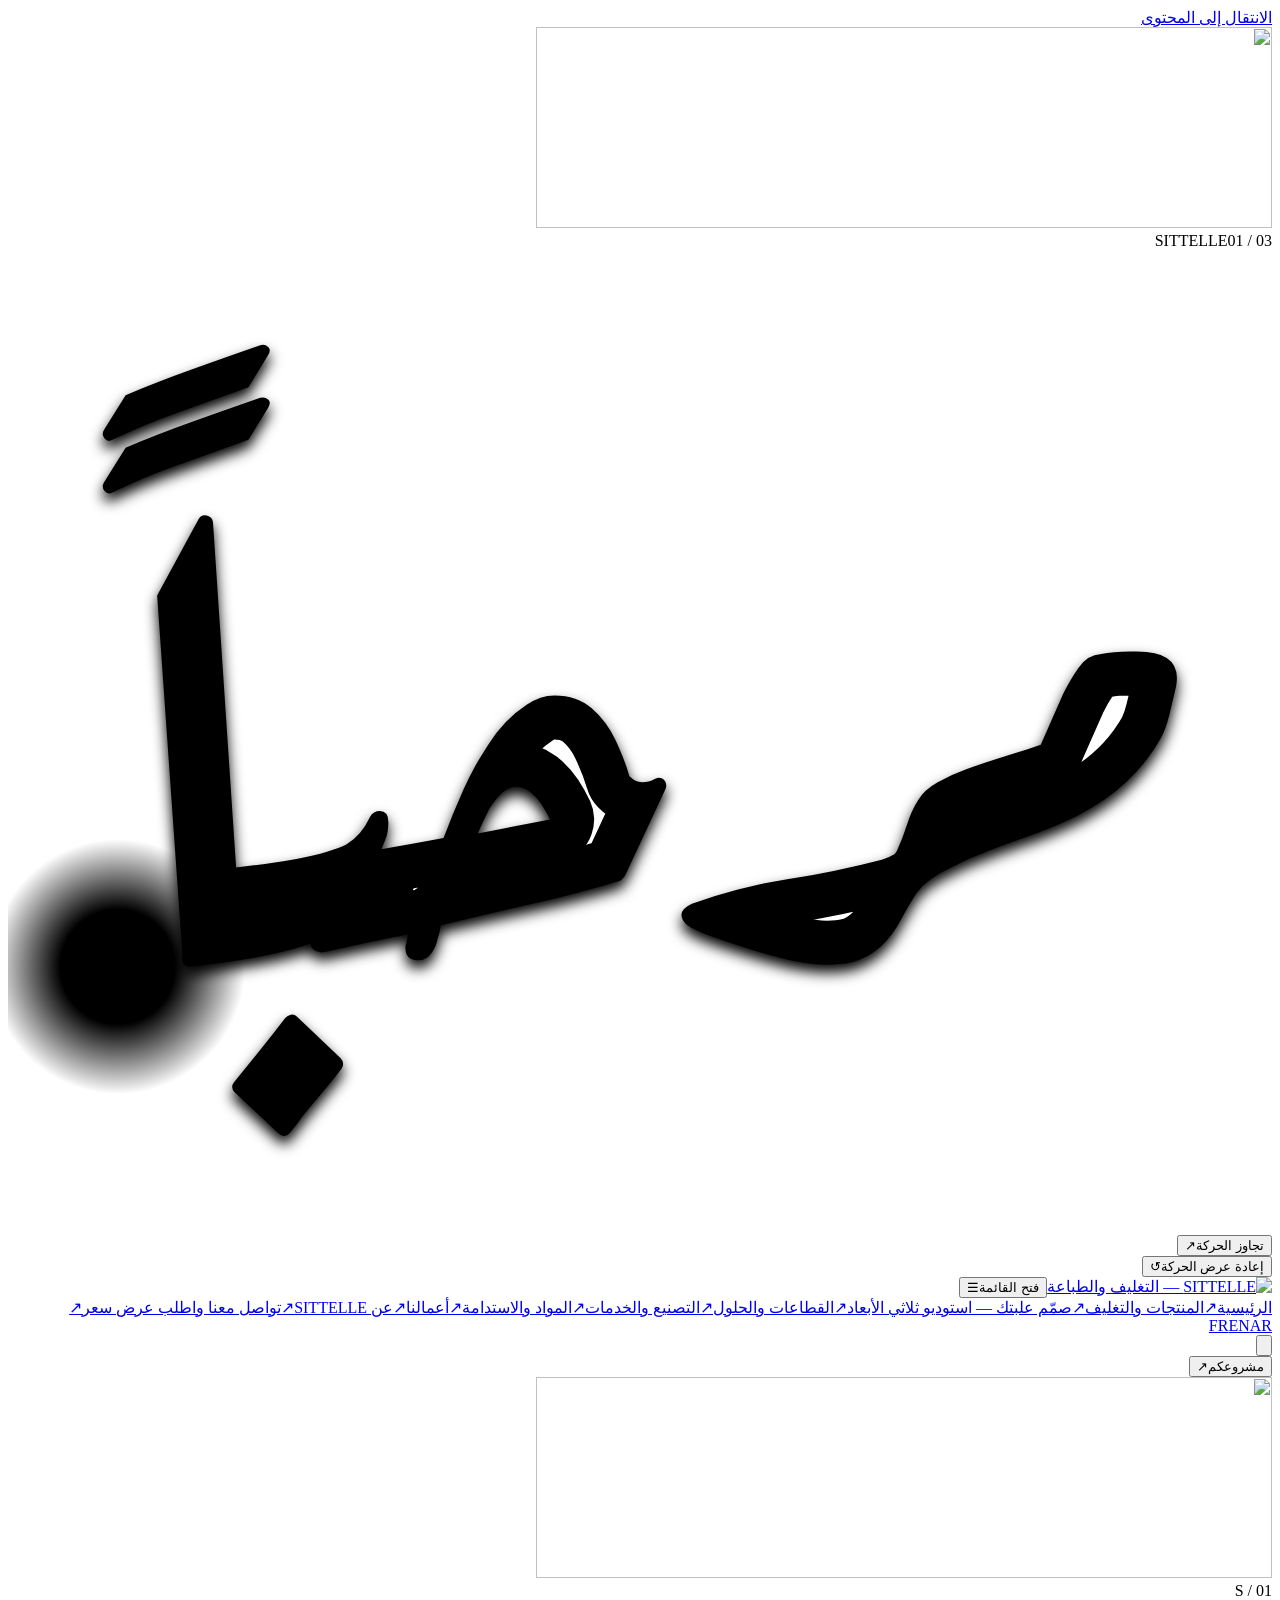
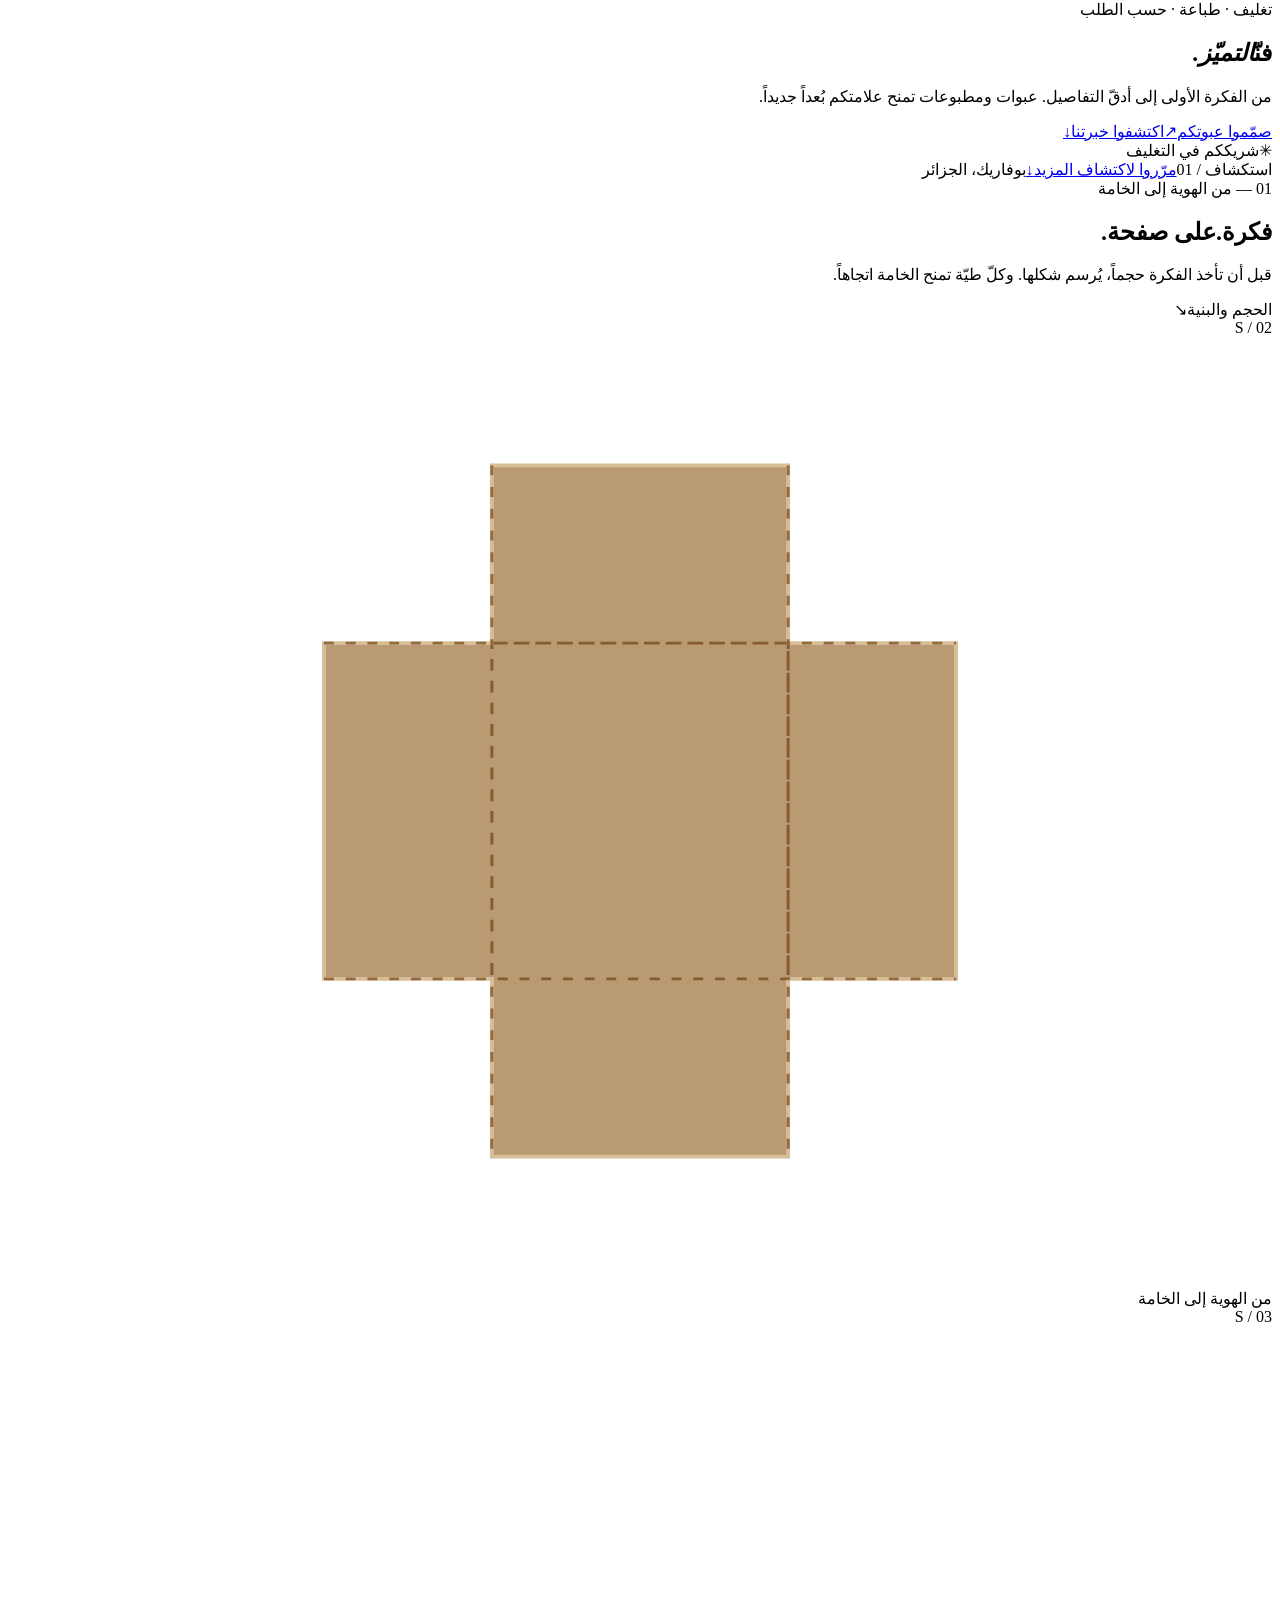
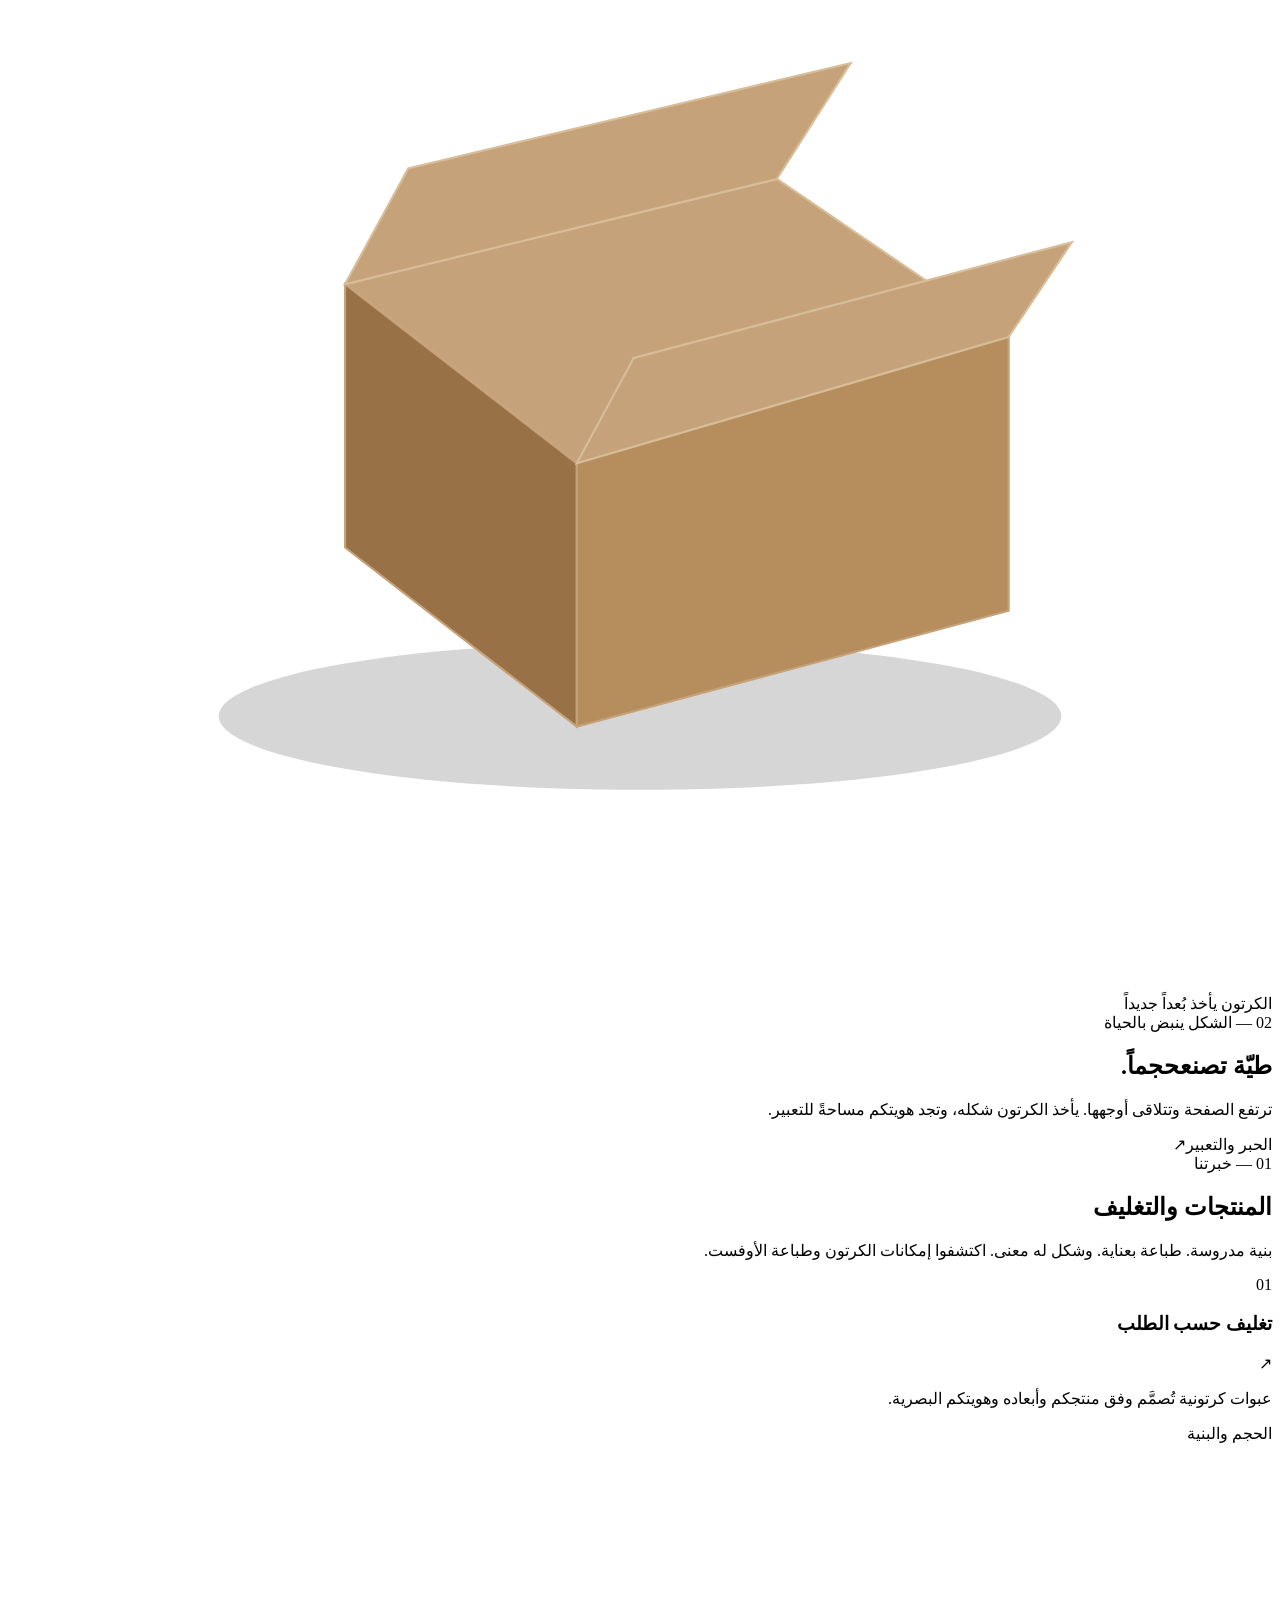
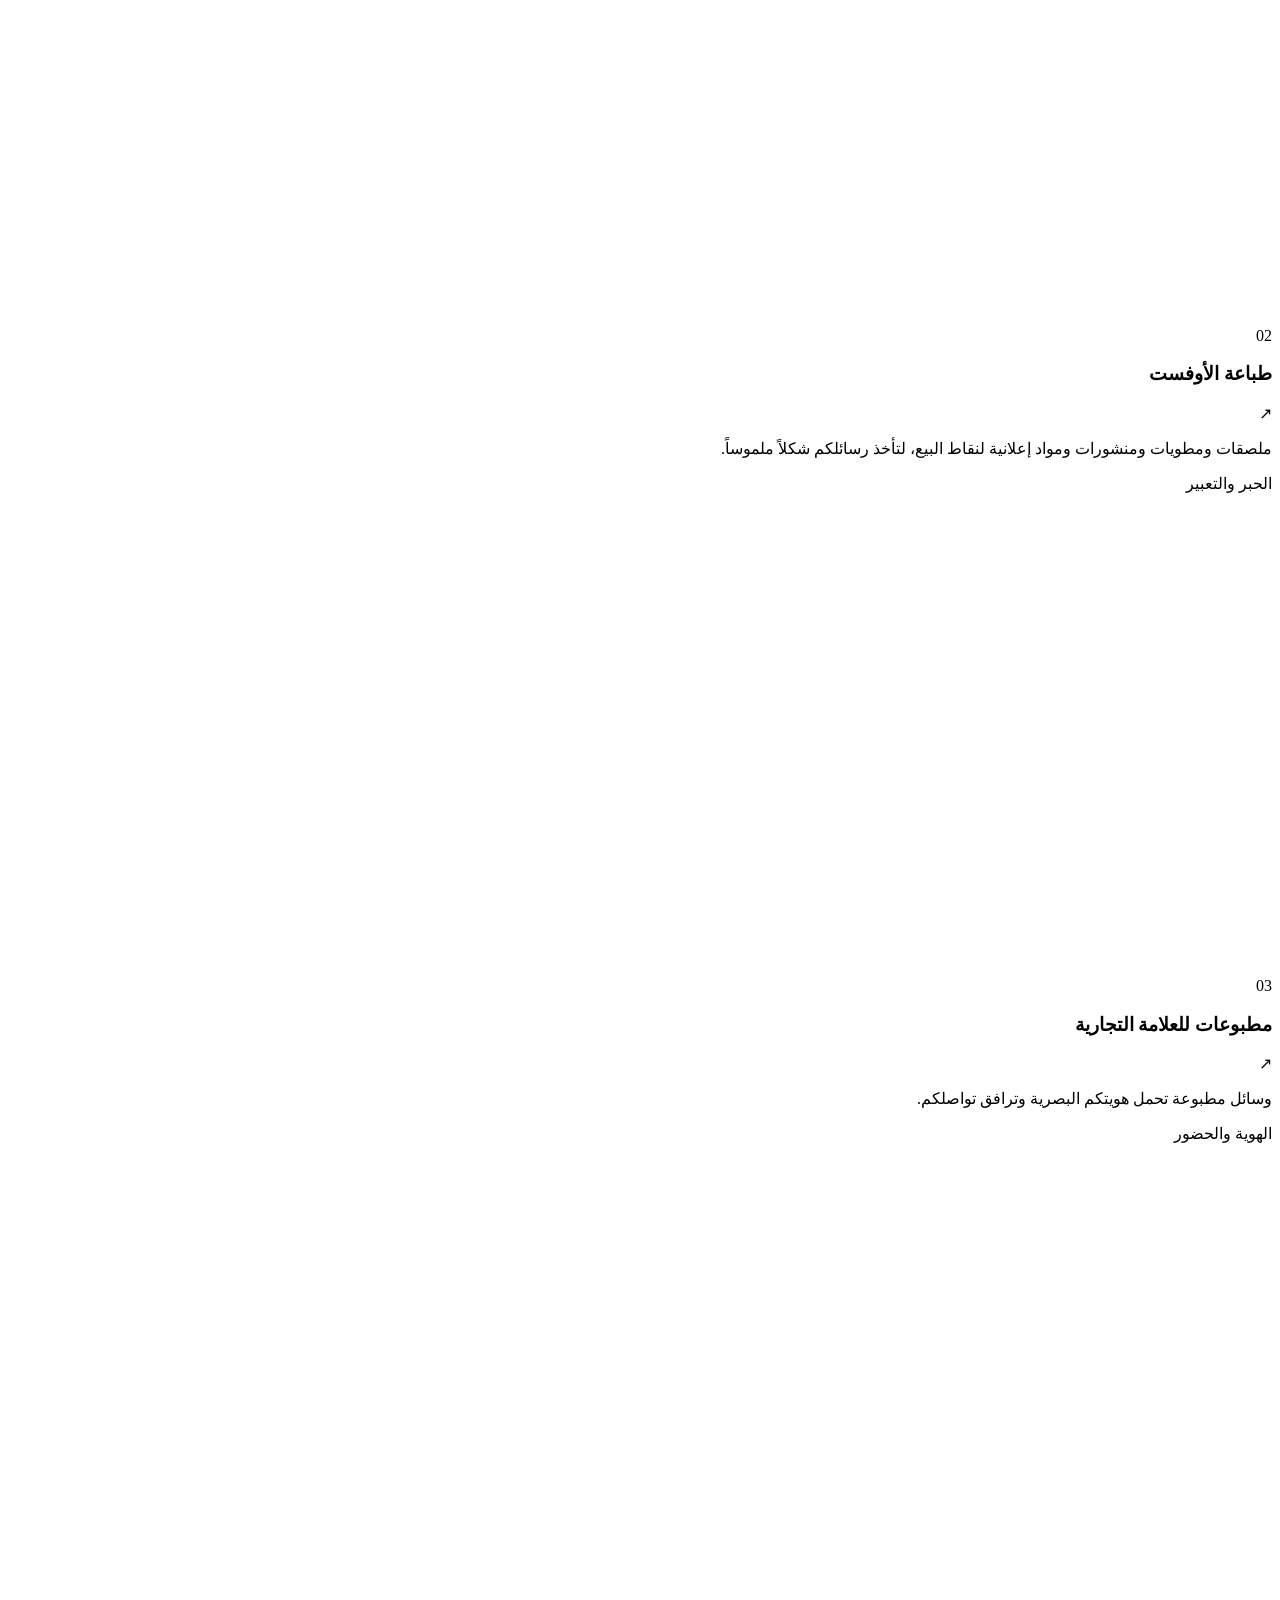
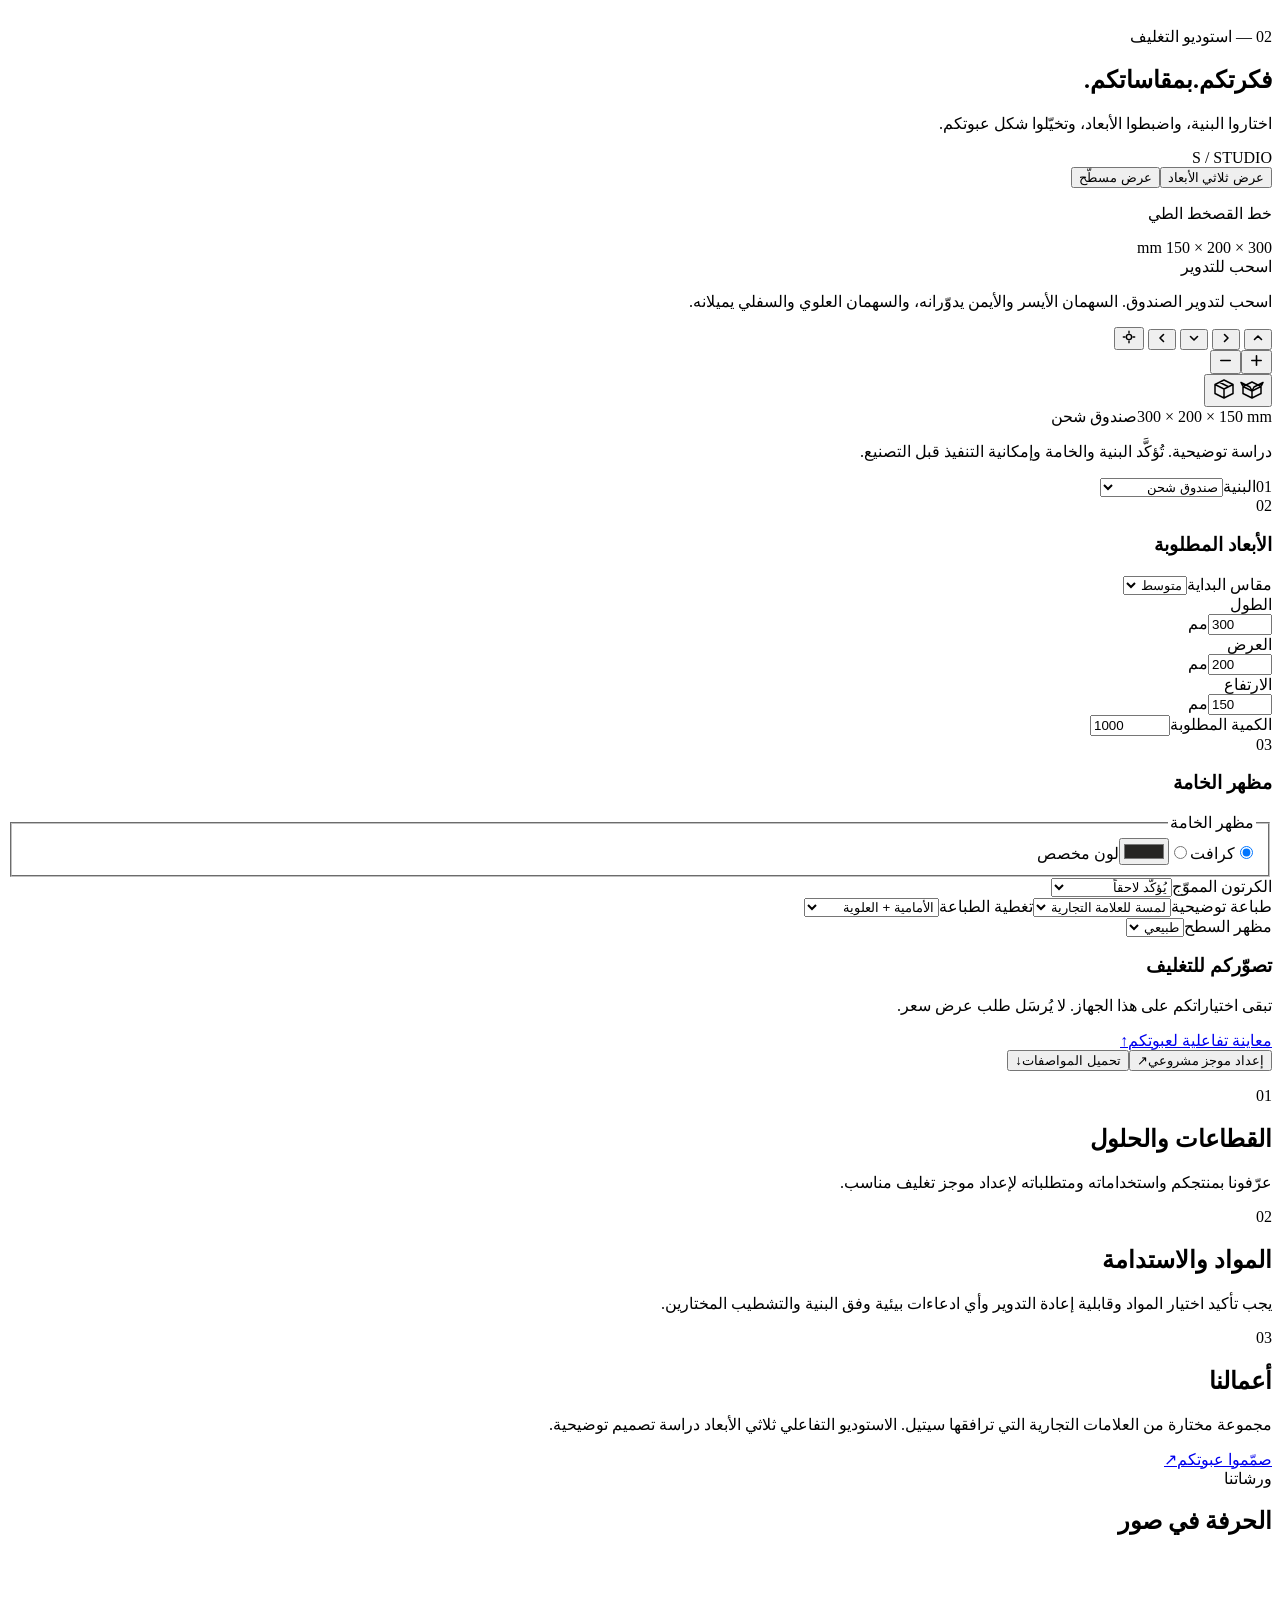
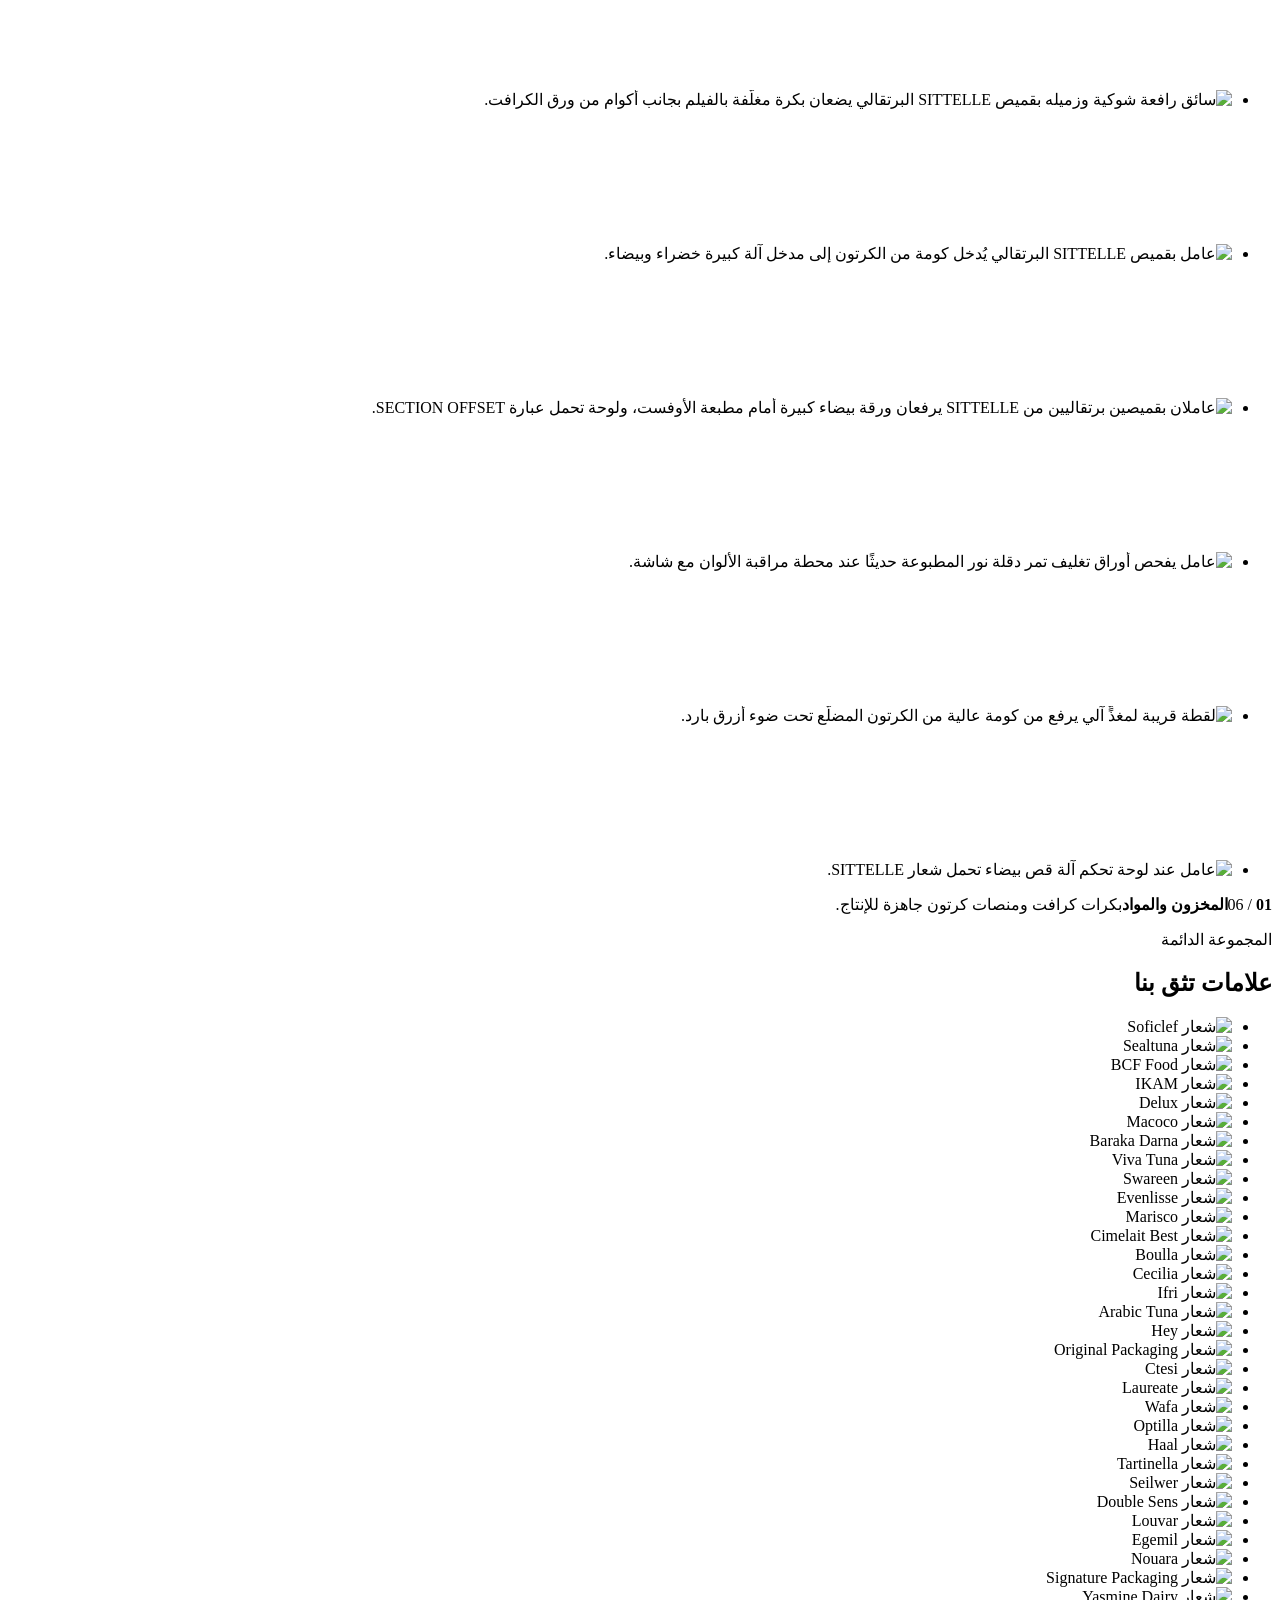
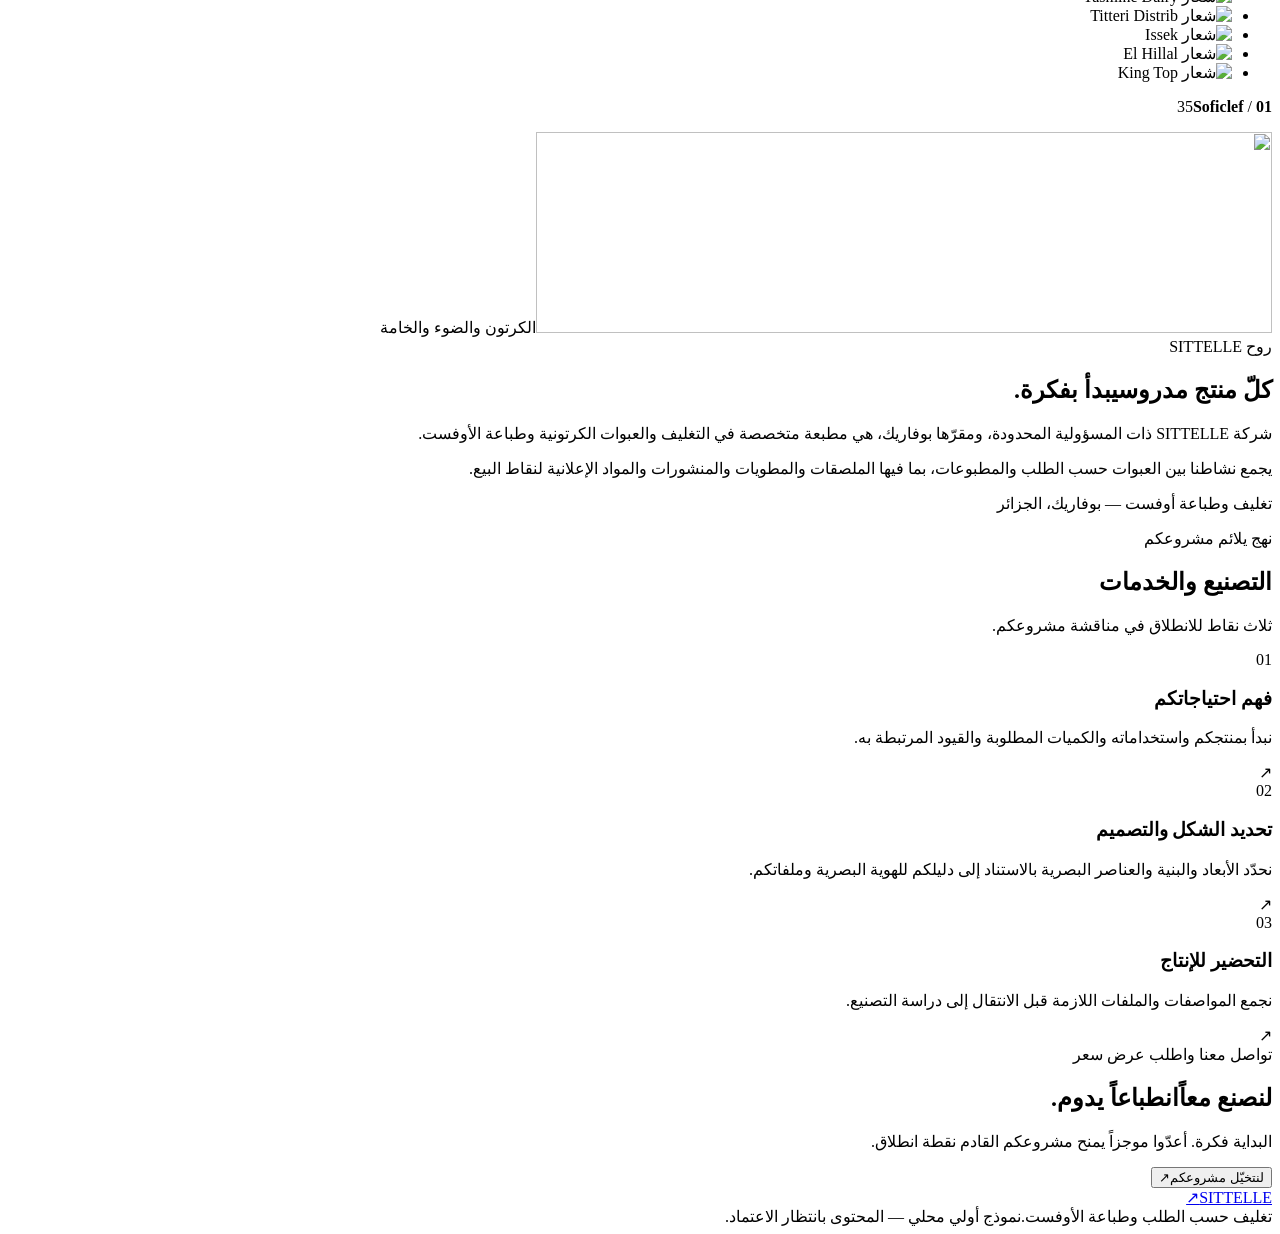
==== ar/index.html @ 2c353538 "Add files via upload" ====
<!DOCTYPE html><html data-base="/www/" lang="ar" dir="rtl" style="--luxury-light-desktop:url(/www/assets/backgrounds/sittelle-luxury-light-desktop-2560x1440.webp);--luxury-light-mobile:url(/www/assets/backgrounds/sittelle-luxury-light-mobile-1080x1920.webp);--luxury-dark-desktop:url(/www/assets/backgrounds/sittelle-luxury-dark-desktop-2560x1440.webp);--luxury-dark-mobile:url(/www/assets/backgrounds/sittelle-luxury-dark-mobile-1080x1920.webp)"><head><meta charset="utf-8"><meta name="viewport" content="width=device-width, initial-scale=1"><title>SITTELLE — التغليف والطباعة</title><meta name="description" content="اكتشفوا حلول التغليف حسب الطلب والعبوات الكرتونية وطباعة الأوفست لدى شركة SITTELLE."><meta name="robots" content="noindex,nofollow"><meta name="color-scheme" content="light dark"><meta name="theme-color" media="(prefers-color-scheme: light)" content="#f2efe9"><meta name="theme-color" media="(prefers-color-scheme: dark)" content="#181b18"><link rel="icon" href="/www/favicon.ico" sizes="48x48"><link rel="icon" href="/www/favicon.svg" type="image/svg+xml"><link rel="icon" href="/www/favicon-32.png" type="image/png" sizes="32x32"><link rel="apple-touch-icon" href="/www/apple-touch-icon.png"><link rel="alternate" hreflang="fr" href="/www/fr/"><link rel="alternate" hreflang="en" href="/www/en/"><link rel="alternate" hreflang="ar" href="/www/ar/"><script src="/www/theme-init.js"></script><script src="/www/stage-init.js"></script><link rel="stylesheet" href="/www/_astro/_lang_.C7EXPySk.css"></head><body id="top" class="experience-page luxury-background"><div class="luxury-backdrop" aria-hidden="true"></div><a href="#main" class="skip">الانتقال إلى المحتوى</a><div id="brand-stage" class="brand-stage" aria-hidden="true" data-render-state="loading"><div class="stage-loading-art"><img src="/www/assets/derived/logo-color-lockup.svg" width="736" height="201" alt=""></div></div><div class="intro-interface" role="region" aria-label="تجميع شعار SITTELLE ثلاثي الأبعاد"><div class="intro-meta"><span>SITTELLE</span><span aria-hidden="true">01 / 03</span></div><div class="intro-welcome" aria-hidden="true" data-rtl="true"><svg data-welcome viewBox="-167 -1091 1924 1493" style="--welcome-aspect:1.2886805090421969"><defs><linearGradient id="welcome-foil" gradientUnits="userSpaceOnUse" x1="-167" y1="-1091" x2="891.2" y2="402"><stop offset="0" class="foil-1"></stop><stop offset=".28" class="foil-2"></stop><stop offset=".5" class="foil-3"></stop><stop offset=".62" class="foil-4"></stop><stop offset=".78" class="foil-3"></stop><stop offset="1" class="foil-5"></stop></linearGradient><linearGradient id="welcome-sheen" data-welcome-sheen gradientUnits="userSpaceOnUse" x1="-551.8" y1="-1091" x2="-167" y2="-493.79999999999995" gradientTransform="translate(-1924 0)"><stop offset="0" stop-color="#fff" stop-opacity="0"></stop><stop offset=".5" class="sheen"></stop><stop offset="1" stop-color="#fff" stop-opacity="0"></stop></linearGradient><radialGradient id="welcome-meteor"><stop offset="0" class="meteor-core"></stop><stop offset=".22" class="meteor-core"></stop><stop offset=".45" class="meteor-glow"></stop><stop offset="1" class="meteor-glow" stop-opacity="0"></stop></radialGradient><filter id="welcome-depth" x="-5%" y="-10%" width="110%" height="130%"><feDropShadow dx="0" dy="11.944" stdDeviation="10.451" class="welcome-shadow"></feDropShadow></filter><mask id="welcome-reveal" maskUnits="userSpaceOnUse" x="-167" y="-1091" width="1924" height="1493"><path data-welcome-stroke d="M1198 -104Q1212 -104 1225 -123Q1241 -137 1257.5 -145.5Q1274 -154 1295 -164Q1335 -181 1378.5 -196Q1422 -211 1461 -230Q1545 -272 1588 -348Q1596 -364 1601 -384.5Q1606 -405 1611 -427Q1621 -480 1552 -480Q1548 -480 1546.5 -480Q1545 -480 1541 -480Q1514 -480 1497 -476Q1476 -475 1462 -454.5Q1448 -434 1439 -415L1405 -338Q1385 -331 1369 -326Q1353 -321 1334 -315Q1315 -309 1291.5 -300.5Q1268 -292 1247.5 -280.5Q1227 -269 1218 -253Q1208 -237 1201.5 -216.5Q1195 -196 1186 -176Q1180 -168 1175 -159.5Q1170 -151 1170 -139Q1170 -127 1178 -115.5Q1186 -104 1198 -104Z" fill="none" stroke="#fff" stroke-width="134.37" stroke-linecap="round" stroke-linejoin="round"></path><path data-welcome-stroke d="M1252 -160Q1258 -193 1229 -198Q1211 -202 1200 -186Q1185 -169 1163 -163Q1094 -145 1019 -133Q980 -127 944 -117.5Q908 -108 874 -96Q846 -83 867 -63Q877 -56 899 -48Q921 -40 947 -31.5Q973 -23 995 -17Q1017 -11 1027 -9Q1057 -3 1080 -3Q1090 -3 1099.5 -4Q1109 -5 1118 -7Q1165 -19 1193 -73Q1202 -90 1212.5 -107Q1223 -124 1236 -136Q1249 -143 1252 -160Z" fill="none" stroke="#fff" stroke-width="134.37" stroke-linecap="round" stroke-linejoin="round"></path><path data-welcome-stroke d="M607 -274Q617 -274 628 -266Q638 -258 645 -247.5Q652 -237 658 -224L548 -203Q552 -212 556 -220.5Q560 -229 564 -237Q569 -247 581 -260.5Q593 -274 607 -274Z" fill="none" stroke="#fff" stroke-width="134.37" stroke-linecap="round" stroke-linejoin="round"></path><path data-welcome-stroke d="M319 -155 298 -36Q297 -30 301.5 -25.5Q306 -21 312 -22Q332 -26 358 -32Q384 -38 405 -42Q407 -42 409 -43Q415 -44 417.5 -44.5Q420 -45 426 -46Q431 -47 434.5 -48Q438 -49 442 -50L439 -34V-35Q438 -33 438 -31Q438 -30 438 -29.5Q438 -29 438 -28Q438 -10 456 -10Q457 -10 457.5 -10Q458 -10 459 -10Q470 -10 477.5 -20.5Q485 -31 487 -43Q489 -48 490 -53.5Q491 -59 492 -63Q561 -80 630 -95.5Q699 -111 765 -131Q766 -132 768.5 -134.5Q771 -137 772 -138L834 -271Q837 -279 831.5 -284.5Q826 -290 818 -286Q813 -283 808 -282Q803 -281 798 -281Q788 -281 779 -290Q771 -317 757.5 -345.5Q744 -374 721.5 -393.5Q699 -413 665 -413Q643 -413 623 -399Q588 -376 564 -338Q543 -307 526.5 -270Q510 -233 496 -196Q453 -188 414 -181Q375 -174 331 -166H333H331Q327 -166 323.5 -162.5Q320 -159 319 -155Z" fill="none" stroke="#fff" stroke-width="134.37" stroke-linecap="round" stroke-linejoin="round"></path><path data-welcome-stroke d="M308 -23H309Q313 -23 317 -27Q344 -56 363 -91.5Q382 -127 397 -167Q402 -181 407 -192.5Q412 -204 412 -220Q412 -237 399 -237Q389 -237 384 -228Q371 -200 348 -186Q338 -181 318.5 -175Q299 -169 272 -164Q218 -154 129 -146Q120 -144 118 -136L98 -14Q97 -8 100.5 -3.5Q104 1 110 0Q157 -5 206 -13.5Q255 -22 293 -35Q296 -23 308 -23Z" fill="none" stroke="#fff" stroke-width="134.37" stroke-linecap="round" stroke-linejoin="round"></path><path data-welcome-stroke d="M339 139 273 76Q269 72 263.5 73Q258 74 255 78Q236 103 216.5 127Q197 151 177 176Q171 184 178 191L245 254Q249 258 254 257.5Q259 257 262 253Q272 241 276.5 234.5Q281 228 286 222Q291 216 301 204Q311 192 321 180Q331 168 341 155Q346 146 339 139Z" fill="none" stroke="#fff" stroke-width="134.37" stroke-linecap="round" stroke-linejoin="round"></path><path data-welcome-stroke d="M60 -565 99 -11Q99 -1 108 0Q117 1 121 -6L182 -124L145 -677Q144 -685 135.5 -687Q127 -689 123 -681Z" fill="none" stroke="#fff" stroke-width="134.37" stroke-linecap="round" stroke-linejoin="round"></path><path data-welcome-stroke d="M12 -870 -21 -817Q-25 -810 -20 -804Q-15 -798 -8 -802Q15 -813 39.5 -823.5Q64 -834 90 -843L199 -882L229 -931Q234 -939 229 -943.5Q224 -948 217 -946Q168 -929 113.5 -909.5Q59 -890 12 -870Z" fill="none" stroke="#fff" stroke-width="134.37" stroke-linecap="round" stroke-linejoin="round"></path><path data-welcome-stroke d="M12 -790 -21 -737Q-25 -730 -20 -724Q-15 -718 -8 -722Q15 -733 39.5 -743.5Q64 -754 90 -763L199 -802L229 -851Q234 -859 229 -863.5Q224 -868 217 -866Q168 -849 113.5 -829.5Q59 -810 12 -790Z" fill="none" stroke="#fff" stroke-width="134.37" stroke-linecap="round" stroke-linejoin="round"></path></mask></defs><g mask="url(#welcome-reveal)" filter="url(#welcome-depth)"><path class="welcome-foil" d="M1198 -104Q1212 -104 1225 -123Q1241 -137 1257.5 -145.5Q1274 -154 1295 -164Q1335 -181 1378.5 -196Q1422 -211 1461 -230Q1545 -272 1588 -348Q1596 -364 1601 -384.5Q1606 -405 1611 -427Q1621 -480 1552 -480Q1548 -480 1546.5 -480Q1545 -480 1541 -480Q1514 -480 1497 -476Q1476 -475 1462 -454.5Q1448 -434 1439 -415L1405 -338Q1385 -331 1369 -326Q1353 -321 1334 -315Q1315 -309 1291.5 -300.5Q1268 -292 1247.5 -280.5Q1227 -269 1218 -253Q1208 -237 1201.5 -216.5Q1195 -196 1186 -176Q1180 -168 1175 -159.5Q1170 -151 1170 -139Q1170 -127 1178 -115.5Q1186 -104 1198 -104ZM1252 -160Q1258 -193 1229 -198Q1211 -202 1200 -186Q1185 -169 1163 -163Q1094 -145 1019 -133Q980 -127 944 -117.5Q908 -108 874 -96Q846 -83 867 -63Q877 -56 899 -48Q921 -40 947 -31.5Q973 -23 995 -17Q1017 -11 1027 -9Q1057 -3 1080 -3Q1090 -3 1099.5 -4Q1109 -5 1118 -7Q1165 -19 1193 -73Q1202 -90 1212.5 -107Q1223 -124 1236 -136Q1249 -143 1252 -160ZM607 -274Q617 -274 628 -266Q638 -258 645 -247.5Q652 -237 658 -224L548 -203Q552 -212 556 -220.5Q560 -229 564 -237Q569 -247 581 -260.5Q593 -274 607 -274ZM319 -155 298 -36Q297 -30 301.5 -25.5Q306 -21 312 -22Q332 -26 358 -32Q384 -38 405 -42Q407 -42 409 -43Q415 -44 417.5 -44.5Q420 -45 426 -46Q431 -47 434.5 -48Q438 -49 442 -50L439 -34V-35Q438 -33 438 -31Q438 -30 438 -29.5Q438 -29 438 -28Q438 -10 456 -10Q457 -10 457.5 -10Q458 -10 459 -10Q470 -10 477.5 -20.5Q485 -31 487 -43Q489 -48 490 -53.5Q491 -59 492 -63Q561 -80 630 -95.5Q699 -111 765 -131Q766 -132 768.5 -134.5Q771 -137 772 -138L834 -271Q837 -279 831.5 -284.5Q826 -290 818 -286Q813 -283 808 -282Q803 -281 798 -281Q788 -281 779 -290Q771 -317 757.5 -345.5Q744 -374 721.5 -393.5Q699 -413 665 -413Q643 -413 623 -399Q588 -376 564 -338Q543 -307 526.5 -270Q510 -233 496 -196Q453 -188 414 -181Q375 -174 331 -166H333H331Q327 -166 323.5 -162.5Q320 -159 319 -155ZM308 -23H309Q313 -23 317 -27Q344 -56 363 -91.5Q382 -127 397 -167Q402 -181 407 -192.5Q412 -204 412 -220Q412 -237 399 -237Q389 -237 384 -228Q371 -200 348 -186Q338 -181 318.5 -175Q299 -169 272 -164Q218 -154 129 -146Q120 -144 118 -136L98 -14Q97 -8 100.5 -3.5Q104 1 110 0Q157 -5 206 -13.5Q255 -22 293 -35Q296 -23 308 -23ZM339 139 273 76Q269 72 263.5 73Q258 74 255 78Q236 103 216.5 127Q197 151 177 176Q171 184 178 191L245 254Q249 258 254 257.5Q259 257 262 253Q272 241 276.5 234.5Q281 228 286 222Q291 216 301 204Q311 192 321 180Q331 168 341 155Q346 146 339 139ZM60 -565 99 -11Q99 -1 108 0Q117 1 121 -6L182 -124L145 -677Q144 -685 135.5 -687Q127 -689 123 -681ZM12 -870 -21 -817Q-25 -810 -20 -804Q-15 -798 -8 -802Q15 -813 39.5 -823.5Q64 -834 90 -843L199 -882L229 -931Q234 -939 229 -943.5Q224 -948 217 -946Q168 -929 113.5 -909.5Q59 -890 12 -870ZM12 -790 -21 -737Q-25 -730 -20 -724Q-15 -718 -8 -722Q15 -733 39.5 -743.5Q64 -754 90 -763L199 -802L229 -851Q234 -859 229 -863.5Q224 -868 217 -866Q168 -849 113.5 -829.5Q59 -810 12 -790Z" fill="url(#welcome-foil)"></path><path d="M1198 -104Q1212 -104 1225 -123Q1241 -137 1257.5 -145.5Q1274 -154 1295 -164Q1335 -181 1378.5 -196Q1422 -211 1461 -230Q1545 -272 1588 -348Q1596 -364 1601 -384.5Q1606 -405 1611 -427Q1621 -480 1552 -480Q1548 -480 1546.5 -480Q1545 -480 1541 -480Q1514 -480 1497 -476Q1476 -475 1462 -454.5Q1448 -434 1439 -415L1405 -338Q1385 -331 1369 -326Q1353 -321 1334 -315Q1315 -309 1291.5 -300.5Q1268 -292 1247.5 -280.5Q1227 -269 1218 -253Q1208 -237 1201.5 -216.5Q1195 -196 1186 -176Q1180 -168 1175 -159.5Q1170 -151 1170 -139Q1170 -127 1178 -115.5Q1186 -104 1198 -104ZM1252 -160Q1258 -193 1229 -198Q1211 -202 1200 -186Q1185 -169 1163 -163Q1094 -145 1019 -133Q980 -127 944 -117.5Q908 -108 874 -96Q846 -83 867 -63Q877 -56 899 -48Q921 -40 947 -31.5Q973 -23 995 -17Q1017 -11 1027 -9Q1057 -3 1080 -3Q1090 -3 1099.5 -4Q1109 -5 1118 -7Q1165 -19 1193 -73Q1202 -90 1212.5 -107Q1223 -124 1236 -136Q1249 -143 1252 -160ZM607 -274Q617 -274 628 -266Q638 -258 645 -247.5Q652 -237 658 -224L548 -203Q552 -212 556 -220.5Q560 -229 564 -237Q569 -247 581 -260.5Q593 -274 607 -274ZM319 -155 298 -36Q297 -30 301.5 -25.5Q306 -21 312 -22Q332 -26 358 -32Q384 -38 405 -42Q407 -42 409 -43Q415 -44 417.5 -44.5Q420 -45 426 -46Q431 -47 434.5 -48Q438 -49 442 -50L439 -34V-35Q438 -33 438 -31Q438 -30 438 -29.5Q438 -29 438 -28Q438 -10 456 -10Q457 -10 457.5 -10Q458 -10 459 -10Q470 -10 477.5 -20.5Q485 -31 487 -43Q489 -48 490 -53.5Q491 -59 492 -63Q561 -80 630 -95.5Q699 -111 765 -131Q766 -132 768.5 -134.5Q771 -137 772 -138L834 -271Q837 -279 831.5 -284.5Q826 -290 818 -286Q813 -283 808 -282Q803 -281 798 -281Q788 -281 779 -290Q771 -317 757.5 -345.5Q744 -374 721.5 -393.5Q699 -413 665 -413Q643 -413 623 -399Q588 -376 564 -338Q543 -307 526.5 -270Q510 -233 496 -196Q453 -188 414 -181Q375 -174 331 -166H333H331Q327 -166 323.5 -162.5Q320 -159 319 -155ZM308 -23H309Q313 -23 317 -27Q344 -56 363 -91.5Q382 -127 397 -167Q402 -181 407 -192.5Q412 -204 412 -220Q412 -237 399 -237Q389 -237 384 -228Q371 -200 348 -186Q338 -181 318.5 -175Q299 -169 272 -164Q218 -154 129 -146Q120 -144 118 -136L98 -14Q97 -8 100.5 -3.5Q104 1 110 0Q157 -5 206 -13.5Q255 -22 293 -35Q296 -23 308 -23ZM339 139 273 76Q269 72 263.5 73Q258 74 255 78Q236 103 216.5 127Q197 151 177 176Q171 184 178 191L245 254Q249 258 254 257.5Q259 257 262 253Q272 241 276.5 234.5Q281 228 286 222Q291 216 301 204Q311 192 321 180Q331 168 341 155Q346 146 339 139ZM60 -565 99 -11Q99 -1 108 0Q117 1 121 -6L182 -124L145 -677Q144 -685 135.5 -687Q127 -689 123 -681ZM12 -870 -21 -817Q-25 -810 -20 -804Q-15 -798 -8 -802Q15 -813 39.5 -823.5Q64 -834 90 -843L199 -882L229 -931Q234 -939 229 -943.5Q224 -948 217 -946Q168 -929 113.5 -909.5Q59 -890 12 -870ZM12 -790 -21 -737Q-25 -730 -20 -724Q-15 -718 -8 -722Q15 -733 39.5 -743.5Q64 -754 90 -763L199 -802L229 -851Q234 -859 229 -863.5Q224 -868 217 -866Q168 -849 113.5 -829.5Q59 -810 12 -790Z" fill="url(#welcome-sheen)"></path><path class="welcome-edge" d="M1198 -104Q1212 -104 1225 -123Q1241 -137 1257.5 -145.5Q1274 -154 1295 -164Q1335 -181 1378.5 -196Q1422 -211 1461 -230Q1545 -272 1588 -348Q1596 -364 1601 -384.5Q1606 -405 1611 -427Q1621 -480 1552 -480Q1548 -480 1546.5 -480Q1545 -480 1541 -480Q1514 -480 1497 -476Q1476 -475 1462 -454.5Q1448 -434 1439 -415L1405 -338Q1385 -331 1369 -326Q1353 -321 1334 -315Q1315 -309 1291.5 -300.5Q1268 -292 1247.5 -280.5Q1227 -269 1218 -253Q1208 -237 1201.5 -216.5Q1195 -196 1186 -176Q1180 -168 1175 -159.5Q1170 -151 1170 -139Q1170 -127 1178 -115.5Q1186 -104 1198 -104ZM1252 -160Q1258 -193 1229 -198Q1211 -202 1200 -186Q1185 -169 1163 -163Q1094 -145 1019 -133Q980 -127 944 -117.5Q908 -108 874 -96Q846 -83 867 -63Q877 -56 899 -48Q921 -40 947 -31.5Q973 -23 995 -17Q1017 -11 1027 -9Q1057 -3 1080 -3Q1090 -3 1099.5 -4Q1109 -5 1118 -7Q1165 -19 1193 -73Q1202 -90 1212.5 -107Q1223 -124 1236 -136Q1249 -143 1252 -160ZM607 -274Q617 -274 628 -266Q638 -258 645 -247.5Q652 -237 658 -224L548 -203Q552 -212 556 -220.5Q560 -229 564 -237Q569 -247 581 -260.5Q593 -274 607 -274ZM319 -155 298 -36Q297 -30 301.5 -25.5Q306 -21 312 -22Q332 -26 358 -32Q384 -38 405 -42Q407 -42 409 -43Q415 -44 417.5 -44.5Q420 -45 426 -46Q431 -47 434.5 -48Q438 -49 442 -50L439 -34V-35Q438 -33 438 -31Q438 -30 438 -29.5Q438 -29 438 -28Q438 -10 456 -10Q457 -10 457.5 -10Q458 -10 459 -10Q470 -10 477.5 -20.5Q485 -31 487 -43Q489 -48 490 -53.5Q491 -59 492 -63Q561 -80 630 -95.5Q699 -111 765 -131Q766 -132 768.5 -134.5Q771 -137 772 -138L834 -271Q837 -279 831.5 -284.5Q826 -290 818 -286Q813 -283 808 -282Q803 -281 798 -281Q788 -281 779 -290Q771 -317 757.5 -345.5Q744 -374 721.5 -393.5Q699 -413 665 -413Q643 -413 623 -399Q588 -376 564 -338Q543 -307 526.5 -270Q510 -233 496 -196Q453 -188 414 -181Q375 -174 331 -166H333H331Q327 -166 323.5 -162.5Q320 -159 319 -155ZM308 -23H309Q313 -23 317 -27Q344 -56 363 -91.5Q382 -127 397 -167Q402 -181 407 -192.5Q412 -204 412 -220Q412 -237 399 -237Q389 -237 384 -228Q371 -200 348 -186Q338 -181 318.5 -175Q299 -169 272 -164Q218 -154 129 -146Q120 -144 118 -136L98 -14Q97 -8 100.5 -3.5Q104 1 110 0Q157 -5 206 -13.5Q255 -22 293 -35Q296 -23 308 -23ZM339 139 273 76Q269 72 263.5 73Q258 74 255 78Q236 103 216.5 127Q197 151 177 176Q171 184 178 191L245 254Q249 258 254 257.5Q259 257 262 253Q272 241 276.5 234.5Q281 228 286 222Q291 216 301 204Q311 192 321 180Q331 168 341 155Q346 146 339 139ZM60 -565 99 -11Q99 -1 108 0Q117 1 121 -6L182 -124L145 -677Q144 -685 135.5 -687Q127 -689 123 -681ZM12 -870 -21 -817Q-25 -810 -20 -804Q-15 -798 -8 -802Q15 -813 39.5 -823.5Q64 -834 90 -843L199 -882L229 -931Q234 -939 229 -943.5Q224 -948 217 -946Q168 -929 113.5 -909.5Q59 -890 12 -870ZM12 -790 -21 -737Q-25 -730 -20 -724Q-15 -718 -8 -722Q15 -733 39.5 -743.5Q64 -754 90 -763L199 -802L229 -851Q234 -859 229 -863.5Q224 -868 217 -866Q168 -849 113.5 -829.5Q59 -810 12 -790Z" fill="none" stroke-width="5.972"></path></g><g class="welcome-meteor" data-meteor><circle data-meteor-tail r="44.79" fill="url(#welcome-meteor)" opacity="0.9"></circle><circle data-meteor-tail r="42.842608695652174" fill="url(#welcome-meteor)" opacity="0.843252755318565"></circle><circle data-meteor-tail r="40.89521739130435" fill="url(#welcome-meteor)" opacity="0.7875765021732282"></circle><circle data-meteor-tail r="38.94782608695652" fill="url(#welcome-meteor)" opacity="0.7330030768245593"></circle><circle data-meteor-tail r="37.00043478260869" fill="url(#welcome-meteor)" opacity="0.6795669721607082"></circle><circle data-meteor-tail r="35.05304347826087" fill="url(#welcome-meteor)" opacity="0.6273057179901881"></circle><circle data-meteor-tail r="33.10565217391304" fill="url(#welcome-meteor)" opacity="0.5762603411569124"></circle><circle data-meteor-tail r="31.158260869565215" fill="url(#welcome-meteor)" opacity="0.5264759282288491"></circle><circle data-meteor-tail r="29.21086956521739" fill="url(#welcome-meteor)" opacity="0.4780023219348902"></circle><circle data-meteor-tail r="27.263478260869565" fill="url(#welcome-meteor)" opacity="0.43089499488729277"></circle><circle data-meteor-tail r="25.31608695652174" fill="url(#welcome-meteor)" opacity="0.3852161627154898"></circle><circle data-meteor-tail r="23.368695652173912" fill="url(#welcome-meteor)" opacity="0.3410362274648396"></circle><circle data-meteor-tail r="21.421304347826087" fill="url(#welcome-meteor)" opacity="0.2984356879345687"></circle><circle data-meteor-tail r="19.473913043478262" fill="url(#welcome-meteor)" opacity="0.257507729439324"></circle><circle data-meteor-tail r="17.526521739130434" fill="url(#welcome-meteor)" opacity="0.21836183642861645"></circle><circle data-meteor-tail r="15.579130434782607" fill="url(#welcome-meteor)" opacity="0.18112900954678748"></circle><circle data-meteor-tail r="13.631739130434783" fill="url(#welcome-meteor)" opacity="0.14596962987885825"></circle><circle data-meteor-tail r="11.684347826086958" fill="url(#welcome-meteor)" opacity="0.11308597906008827"></circle><circle data-meteor-tail r="9.73695652173913" fill="url(#welcome-meteor)" opacity="0.0827436632421219"></circle><circle data-meteor-tail r="7.789565217391304" fill="url(#welcome-meteor)" opacity="0.055312146553694166"></circle><circle data-meteor-tail r="5.842173913043479" fill="url(#welcome-meteor)" opacity="0.03135398528746044"></circle><circle data-meteor-tail r="3.8947826086956545" fill="url(#welcome-meteor)" opacity="0.011880938731581747"></circle><circle data-meteor-head r="194.09" fill="url(#welcome-meteor)"></circle></g></svg></div><button type="button" class="intro-skip" data-intro-skip>تجاوز الحركة<span aria-hidden="true">↗</span></button><div class="intro-baseline"><span aria-hidden="true" class="intro-progress"><i></i></span></div></div><button type="button" class="stage-replay" data-intro-replay>إعادة عرض الحركة<span aria-hidden="true">↺</span></button><header class="site-header"><div class="topbar"><a class="logo" data-brand-destination href="/www/ar/" aria-label="الصفحة الرئيسية لشركة SITTELLE"><img src="/www/assets/derived/logo-color-lockup.svg" width="736" height="201" alt="SITTELLE — التغليف والطباعة"></a><button class="menu-toggle" aria-label="فتح القائمة" type="button" aria-controls="main-nav" aria-expanded="false" data-open="فتح القائمة" data-close="إغلاق القائمة"><span class="menu-label">فتح القائمة</span><span class="menu-icon" aria-hidden="true">☰</span></button><nav class="nav" id="main-nav" aria-label="التنقل الرئيسي"><a href="#top">الرئيسية<span aria-hidden="true">↗</span></a><a href="#solutions">المنتجات والتغليف<span aria-hidden="true">↗</span></a><a href="#designer">صمّم علبتك — استوديو ثلاثي الأبعاد<span aria-hidden="true">↗</span></a><a href="#industries">القطاعات والحلول<span aria-hidden="true">↗</span></a><a href="#approach">التصنيع والخدمات<span aria-hidden="true">↗</span></a><a href="#materials">المواد والاستدامة<span aria-hidden="true">↗</span></a><a href="#portfolio">أعمالنا<span aria-hidden="true">↗</span></a><a href="#about">عن SITTELLE<span aria-hidden="true">↗</span></a><a href="#project">تواصل معنا واطلب عرض سعر<span aria-hidden="true">↗</span></a></nav><div class="tools"><nav class="languages" aria-label="اختيار اللغة"><a href="/www/fr/" hreflang="fr" lang="fr" aria-label="Français">FR</a><a href="/www/en/" hreflang="en" lang="en" aria-label="English">EN</a><a href="/www/ar/" hreflang="ar" lang="ar" aria-label="العربية" aria-current="page">AR</a></nav><button type="button" id="theme" class="theme-toggle" aria-label="المظهر" aria-pressed="false" data-light="فاتح" data-dark="داكن"><svg viewBox="0 0 24 24" aria-hidden="true" focusable="false"><circle cx="12" cy="12" r="10" fill="none" stroke="currentColor" stroke-width="2"></circle><path fill="currentColor" fill-rule="evenodd" d="M12 2a10 10 0 0 1 0 20ZM12 8a4 4 0 0 1 0 8Z"></path><path fill="currentColor" d="M12 8a4 4 0 0 0 0 8Z"></path></svg></button></div><button class="nav-project open-brief" type="button"><span>مشروعكم</span><span aria-hidden="true">↗</span></button></div></header><main id="main" tabindex="-1"><section class="hero-shell" data-story-chapter="hero" aria-labelledby="hero-title"><div class="hero-grid" aria-hidden="true"></div><div class="hero-viewport"><div class="hero wrap"><div class="hero-art-wrap" data-scene-anchor="hero" aria-hidden="true"><div class="hero-source-fallback" data-stage-fallback><img src="/www/assets/derived/logo-color-lockup.svg" width="736" height="201" alt=""></div><span class="story-coordinate">S / 01</span></div><div class="hero-copy"><div class="eyebrow"><span class="eyebrow-line"></span>تغليف · طباعة · حسب الطلب</div><h1 id="hero-title" tabindex="-1"><span class="title-line">فنّ</span><em class="title-line">التميّز.</em></h1><p class="intro">من الفكرة الأولى إلى أدقّ التفاصيل. عبوات ومطبوعات تمنح علامتكم بُعداً جديداً.</p><div class="hero-actions"><a class="primary" href="#designer">صمّموا عبوتكم<span class="arrow" aria-hidden="true">↗</span></a><a class="text-link" href="#story-sheet">اكتشفوا خبرتنا<span class="arrow" aria-hidden="true">↓</span></a></div><div class="hero-signature"><span aria-hidden="true">✳</span><span>شريككم في التغليف</span></div></div></div><div class="hero-bottom wrap"><span class="hero-edition"><span class="status-dot" aria-hidden="true"></span>استكشاف / 01</span><a href="#story-sheet" class="scroll-prompt">مرّروا لاكتشاف المزيد<span aria-hidden="true">↓</span></a><span class="hero-location">بوفاريك، الجزائر</span></div></div></section><section class="story-chapter story-chapter--sheet" id="story-sheet" data-story-chapter="sheet" aria-labelledby="story-sheet-title"><div class="story-sticky wrap"><div class="story-copy"><div class="eyebrow"><span class="eyebrow-line"></span>01 — من الهوية إلى الخامة</div><h2 id="story-sheet-title"><span>فكرة.</span><span>على صفحة.</span></h2><p>قبل أن تأخذ الفكرة حجماً، يُرسم شكلها. وكلّ طيّة تمنح الخامة اتجاهاً.</p><div class="story-detail"><span>الحجم والبنية</span><span aria-hidden="true">↘</span></div></div><div class="story-art" data-scene-anchor="sheet" aria-hidden="true"><span class="story-coordinate">S / 02</span><div class="story-sheet-fallback" data-stage-fallback><svg viewBox="0 0 640 480" xmlns="http://www.w3.org/2000/svg"><path d="M160 155H245V65H395V155H480V325H395V415H245V325H160Z" fill="#b99a73" stroke="#d8bd99" stroke-width="2"></path><path d="M245 155H395V325H245ZM160 155H480M160 325H480M245 65V415M395 65V415" fill="none" stroke="#663300" stroke-width="1.5" stroke-dasharray="5 6" opacity=".6"></path></svg></div><span class="story-stage-caption">من الهوية إلى الخامة</span></div></div></section><section class="story-chapter story-chapter--fold" id="story-fold" data-story-chapter="fold" aria-labelledby="story-fold-title"><div class="story-sticky wrap"><div class="story-art" data-scene-anchor="fold" aria-hidden="true"><span class="story-coordinate">S / 03</span><div class="story-box-fallback" data-stage-fallback><svg viewBox="0 0 600 600" xmlns="http://www.w3.org/2000/svg"><ellipse cx="300" cy="470" rx="200" ry="35" fill="#000" opacity=".16"></ellipse><path d="M160 265 365 215 475 290 270 350Z" fill="#c6a27a" stroke="#d8bd99"></path><path d="M160 265 270 350 270 475 160 390Z" fill="#987246" stroke="#c6a27a"></path><path d="M270 350 475 290 475 420 270 475Z" fill="#b68e5e" stroke="#c6a27a"></path><path d="M160 265 365 215 400 160 190 210Z" fill="#c6a27a" stroke="#d8bd99"></path><path d="M270 350 475 290 505 245 297 300Z" fill="#c6a27a" stroke="#d8bd99"></path></svg></div><span class="story-stage-caption">الكرتون يأخذ بُعداً جديداً</span></div><div class="story-copy"><div class="eyebrow"><span class="eyebrow-line"></span>02 — الشكل ينبض بالحياة</div><h2 id="story-fold-title"><span>طيّة تصنع</span><span>حجماً.</span></h2><p>ترتفع الصفحة وتتلاقى أوجهها. يأخذ الكرتون شكله، وتجد هويتكم مساحةً للتعبير.</p><div class="story-detail"><span>الحبر والتعبير</span><span aria-hidden="true">↗</span></div></div></div></section><div class="wrap body-wrap"><section class="section story-solutions" id="solutions" aria-labelledby="solutions-title"><div class="section-head"><div><div class="eyebrow">01 — خبرتنا</div><h2 id="solutions-title">المنتجات والتغليف</h2></div><p>بنية مدروسة. طباعة بعناية. وشكل له معنى. اكتشفوا إمكانات الكرتون وطباعة الأوفست.</p></div><div class="solutions"><article class="solution solution-0"><div class="solution-title"><span class="number">01</span><h3>تغليف حسب الطلب</h3><span aria-hidden="true">↗</span></div><p>عبوات كرتونية تُصمَّم وفق منتجكم وأبعاده وهويتكم البصرية.</p><span class="story-solution-craft">الحجم والبنية</span><div class="craft-visual craft-film" data-solution-film aria-hidden="true"><video muted loop playsinline disablepictureinpicture preload="none" width="960" height="480" poster="/www/assets/films/diecut-poster.webp"><source src="/www/assets/films/diecut.mp4" type="video/mp4"></video></div></article><article class="solution solution-1"><div class="solution-title"><span class="number">02</span><h3>طباعة الأوفست</h3><span aria-hidden="true">↗</span></div><p>ملصقات ومطويات ومنشورات ومواد إعلانية لنقاط البيع، لتأخذ رسائلكم شكلاً ملموساً.</p><span class="story-solution-craft">الحبر والتعبير</span><div class="craft-visual craft-film" data-solution-film aria-hidden="true"><video muted loop playsinline disablepictureinpicture preload="none" width="960" height="480" poster="/www/assets/films/offset-poster.webp"><source src="/www/assets/films/offset.mp4" type="video/mp4"></video></div></article><article class="solution solution-2"><div class="solution-title"><span class="number">03</span><h3>مطبوعات للعلامة التجارية</h3><span aria-hidden="true">↗</span></div><p>وسائل مطبوعة تحمل هويتكم البصرية وترافق تواصلكم.</p><span class="story-solution-craft">الهوية والحضور</span><div class="craft-visual craft-film" data-solution-film aria-hidden="true"><video muted loop playsinline disablepictureinpicture preload="none" width="960" height="480" poster="/www/assets/films/brand-poster.webp"><source src="/www/assets/films/brand.mp4" type="video/mp4"></video></div></article></div></section><section class="section package-designer" id="designer" aria-labelledby="designer-title" data-package-copy="{&quot;nav&quot;:&quot;صمّموا عبوتكم&quot;,&quot;eyebrow&quot;:&quot;02 — استوديو التغليف&quot;,&quot;title&quot;:&quot;فكرتكم.\nبمقاساتكم.&quot;,&quot;intro&quot;:&quot;اختاروا البنية، واضبطوا الأبعاد، وتخيّلوا شكل عبوتكم.&quot;,&quot;previewLabel&quot;:&quot;معاينة تفاعلية لعبوتكم&quot;,&quot;previewHelp&quot;:&quot;اسحب لتدوير الصندوق. السهمان الأيسر والأيمن يدوّرانه، والسهمان العلوي والسفلي يميلانه.&quot;,&quot;previewNote&quot;:&quot;دراسة توضيحية. تُؤكَّد البنية والخامة وإمكانية التنفيذ قبل التصنيع.&quot;,&quot;modelLabel&quot;:&quot;البنية&quot;,&quot;models&quot;:{&quot;shipping&quot;:&quot;صندوق شحن&quot;,&quot;mailer&quot;:&quot;علبة بريدية&quot;,&quot;folding&quot;:&quot;علبة قابلة للطي&quot;,&quot;tray&quot;:&quot;صينية كرتونية&quot;,&quot;clamshell&quot;:&quot;علبة بغطاء متصل&quot;,&quot;gift&quot;:&quot;علبة بغطاء منفصل&quot;},&quot;sizeLabel&quot;:&quot;مقاس البداية&quot;,&quot;presets&quot;:{&quot;small&quot;:&quot;مدمج&quot;,&quot;medium&quot;:&quot;متوسط&quot;,&quot;large&quot;:&quot;واسع&quot;,&quot;custom&quot;:&quot;مخصّص&quot;},&quot;dimensionsLabel&quot;:&quot;الأبعاد المطلوبة&quot;,&quot;length&quot;:&quot;الطول&quot;,&quot;width&quot;:&quot;العرض&quot;,&quot;height&quot;:&quot;الارتفاع&quot;,&quot;unit&quot;:&quot;مم&quot;,&quot;quantity&quot;:&quot;الكمية المطلوبة&quot;,&quot;material&quot;:&quot;مظهر الخامة&quot;,&quot;materials&quot;:{&quot;kraft&quot;:&quot;كرافت&quot;,&quot;custom&quot;:&quot;لون مخصص&quot;},&quot;wall&quot;:&quot;الكرتون المموّج&quot;,&quot;walls&quot;:{&quot;unspecified&quot;:&quot;يُؤكَّد لاحقاً&quot;,&quot;single&quot;:&quot;طبقة تمويج واحدة&quot;,&quot;double&quot;:&quot;طبقتا تمويج&quot;},&quot;wallHelp&quot;:&quot;تُحدَّد بنية الخامة المناسبة لهذا الشكل خلال الدراسة.&quot;,&quot;printing&quot;:&quot;طباعة توضيحية&quot;,&quot;printOptions&quot;:{&quot;none&quot;:&quot;بدون طباعة&quot;,&quot;mark&quot;:&quot;لمسة للعلامة التجارية&quot;,&quot;graphic&quot;:&quot;تكوين رسومي&quot;},&quot;coverage&quot;:&quot;تغطية الطباعة&quot;,&quot;coverageOptions&quot;:{&quot;front&quot;:&quot;الواجهة الأمامية فقط&quot;,&quot;top&quot;:&quot;الأمامية + العلوية&quot;,&quot;all&quot;:&quot;جميع الأوجه&quot;},&quot;finish&quot;:&quot;مظهر السطح&quot;,&quot;finishes&quot;:{&quot;natural&quot;:&quot;طبيعي&quot;,&quot;matte&quot;:&quot;مطفي&quot;,&quot;smooth&quot;:&quot;أملس&quot;},&quot;view3d&quot;:&quot;عرض ثلاثي الأبعاد&quot;,&quot;dieCut&quot;:&quot;خط القص&quot;,&quot;dieCrease&quot;:&quot;خط الطي&quot;,&quot;viewFlat&quot;:&quot;عرض مسطّح&quot;,&quot;open&quot;:&quot;فتح&quot;,&quot;close&quot;:&quot;إغلاق&quot;,&quot;rotateLeft&quot;:&quot;تدوير لليسار&quot;,&quot;rotateRight&quot;:&quot;تدوير لليمين&quot;,&quot;tiltUp&quot;:&quot;عرض الجهة العلوية&quot;,&quot;tiltDown&quot;:&quot;عرض الجهة السفلية&quot;,&quot;reset&quot;:&quot;إعادة ضبط العرض&quot;,&quot;summary&quot;:&quot;تصوّركم للتغليف&quot;,&quot;brief&quot;:&quot;إعداد موجز مشروعي&quot;,&quot;download&quot;:&quot;تحميل المواصفات&quot;,&quot;specTitle&quot;:&quot;مواصفات التغليف — SITTELLE&quot;,&quot;localNote&quot;:&quot;تبقى اختياراتكم على هذا الجهاز. لا يُرسَل طلب عرض سعر.&quot;,&quot;specNotice&quot;:&quot;أُنشئ محلياً. معاينة توضيحية بدون مخطط قصّ أو سعر تصنيع. يلزم اعتماد تقني قبل الإنتاج.&quot;,&quot;flatNote&quot;:&quot;مخطط مبدئي بدون سماحات تصنيع أو بيانات قصّ.&quot;,&quot;invalid&quot;:&quot;تحقّقوا من الحقول: الأبعاد من 20 إلى 1200 مم، والكمية عدد صحيح من 1 إلى 100000.&quot;,&quot;downloadSuccess&quot;:&quot;تم تحميل المواصفات. لم يُرسَل أي طلب.&quot;,&quot;logoReplay&quot;:&quot;إعادة عرض تجميع الشعار&quot;,&quot;logoTitle&quot;:&quot;شعار SITTELLE يأخذ شكله&quot;,&quot;selected&quot;:&quot;محدّد&quot;,&quot;dragHint&quot;:&quot;اسحب للتدوير&quot;,&quot;dieline&quot;:{&quot;letters&quot;:{&quot;L&quot;:&quot;ط&quot;,&quot;W&quot;:&quot;ع&quot;,&quot;H&quot;:&quot;ا&quot;},&quot;blank&quot;:&quot;الفرخ المسطح&quot;,&quot;note&quot;:&quot;رسم إرشادي وفق معايير FEFCO/ECMA — أبعاد التصنيع تُؤكَّد مع فريقنا.&quot;,&quot;glue&quot;:&quot;لسان اللصق&quot;,&quot;tuck&quot;:&quot;لسان الإغلاق&quot;,&quot;dust&quot;:&quot;رفرف الغبار&quot;,&quot;lid&quot;:&quot;الغطاء&quot;,&quot;base&quot;:&quot;القاعدة&quot;,&quot;aria&quot;:&quot;رسم القص: {model}، الفرخ المسطح {w} × {h} مم&quot;},&quot;zoomIn&quot;:&quot;تكبير&quot;,&quot;zoomOut&quot;:&quot;تصغير&quot;}"><div class="section-head"><div><div class="eyebrow">02 — استوديو التغليف</div><h2 id="designer-title"><span>فكرتكم.</span><span>بمقاساتكم.</span></h2></div><p>اختاروا البنية، واضبطوا الأبعاد، وتخيّلوا شكل عبوتكم.</p></div><div class="package-workbench"><div class="package-preview-column"><div class="package-preview-card"><div class="package-preview-top"><span class="package-edition" aria-hidden="true">S / STUDIO</span><div class="package-view-switch" aria-label="معاينة تفاعلية لعبوتكم"><button type="button" data-package-view="3d" aria-pressed="true">عرض ثلاثي الأبعاد</button><button type="button" data-package-view="flat" aria-pressed="false">عرض مسطّح</button></div></div><div class="package-preview" id="package-preview" tabindex="0" role="group" aria-label="معاينة تفاعلية لعبوتكم" aria-describedby="package-preview-help"><p class="package-dieline-key" aria-hidden="true"><span class="die-cut">خط القص</span><span class="die-crease">خط الطي</span></p><div class="package-dieline" data-package-dieline hidden></div><div class="package-placeholder" aria-hidden="true"><div></div><span>300 × 200 × 150 mm</span></div><span class="package-drag-hint" aria-hidden="true"><i></i>اسحب للتدوير</span></div><p class="sr-only" id="package-preview-help">اسحب لتدوير الصندوق. السهمان الأيسر والأيمن يدوّرانه، والسهمان العلوي والسفلي يميلانه.</p><div class="package-preview-toolbar"> <div class="package-wheel" role="group"> <button type="button" class="wheel-seg wheel-up" data-package-rotate="up" aria-label="عرض الجهة العلوية" title="عرض الجهة العلوية"><svg viewBox="0 0 12 12" width="12" height="12" fill="none" stroke="currentColor" stroke-width="1.6" stroke-linecap="round" stroke-linejoin="round" aria-hidden="true"><path d="M2.5 7.5 6 4l3.5 3.5"></path></svg></button> <button type="button" class="wheel-seg wheel-right" data-package-rotate="right" aria-label="تدوير لليمين" title="تدوير لليمين"><svg viewBox="0 0 12 12" width="12" height="12" fill="none" stroke="currentColor" stroke-width="1.6" stroke-linecap="round" stroke-linejoin="round" aria-hidden="true"><path d="M4.5 2.5 8 6l-3.5 3.5"></path></svg></button> <button type="button" class="wheel-seg wheel-down" data-package-rotate="down" aria-label="عرض الجهة السفلية" title="عرض الجهة السفلية"><svg viewBox="0 0 12 12" width="12" height="12" fill="none" stroke="currentColor" stroke-width="1.6" stroke-linecap="round" stroke-linejoin="round" aria-hidden="true"><path d="M2.5 4.5 6 8l3.5-3.5"></path></svg></button> <button type="button" class="wheel-seg wheel-left" data-package-rotate="left" aria-label="تدوير لليسار" title="تدوير لليسار"><svg viewBox="0 0 12 12" width="12" height="12" fill="none" stroke="currentColor" stroke-width="1.6" stroke-linecap="round" stroke-linejoin="round" aria-hidden="true"><path d="M7.5 2.5 4 6l3.5 3.5"></path></svg></button> <button type="button" class="wheel-center" data-package-reset aria-label="إعادة ضبط العرض" title="إعادة ضبط العرض"><svg viewBox="0 0 16 16" width="14" height="14" fill="none" stroke="currentColor" stroke-width="1.6" stroke-linecap="round" aria-hidden="true"><circle cx="8" cy="8" r="3"></circle><path d="M8 1.5v2M8 12.5v2M1.5 8h2M12.5 8h2"></path></svg></button> </div> <div class="package-tools"><div class="package-zoom" role="group"><button type="button" class="package-zoom-btn" data-package-zoom="in" aria-label="تكبير" title="تكبير"><svg viewBox="0 0 16 16" width="15" height="15" fill="none" stroke="currentColor" stroke-width="1.7" stroke-linecap="round" aria-hidden="true"><path d="M3 8h10M8 3v10"></path></svg></button><button type="button" class="package-zoom-btn" data-package-zoom="out" aria-label="تصغير" title="تصغير"><svg viewBox="0 0 16 16" width="15" height="15" fill="none" stroke="currentColor" stroke-width="1.7" stroke-linecap="round" aria-hidden="true"><path d="M3 8h10"></path></svg></button></div><button type="button" class="package-open-btn" data-package-open aria-pressed="false" data-open="فتح" data-close="إغلاق" aria-label="فتح" title="فتح"> <svg class="icon-open" viewBox="0 0 24 24" width="24" height="24" fill="none" stroke="currentColor" stroke-width="1.5" stroke-linejoin="round" aria-hidden="true"><path d="M3 9.5v7L12 21l9-4.5v-7M12 14v7M3 9.5 12 14l9-4.5M3 9.5 12 5l9 4.5"></path><path d="M3 9.5 1 5.5l9 4.5 2 4M21 9.5l2-4-9 4.5-2 4"></path></svg> <svg class="icon-closed" viewBox="0 0 24 24" width="24" height="24" fill="none" stroke="currentColor" stroke-width="1.5" stroke-linejoin="round" aria-hidden="true"><path d="M12 3 3 7.5v9L12 21l9-4.5v-9L12 3ZM3 7.5 12 12l9-4.5M12 12v9M7.5 5.25 16.5 9.75"></path></svg> </button></div> </div><div class="package-live-dimensions"><bdi dir="ltr" data-package-dimensions>300 × 200 × 150 mm</bdi><span data-package-volume></span><span data-package-model>صندوق شحن</span></div></div><p class="package-preview-note" data-package-view-note>دراسة توضيحية. تُؤكَّد البنية والخامة وإمكانية التنفيذ قبل التصنيع.</p></div><div class="package-control-column"><form class="package-form" id="package-form" method="dialog"><label class="package-field"><span class="field-step" aria-hidden="true">01</span><span>البنية</span><select name="model"><option value="shipping">صندوق شحن</option><option value="mailer">علبة بريدية</option><option value="folding">علبة قابلة للطي</option><option value="tray">صينية كرتونية</option><option value="clamshell">علبة بغطاء متصل</option><option value="gift">علبة بغطاء منفصل</option></select></label><div class="package-form-group"><div class="package-group-head"><span class="field-step" aria-hidden="true">02</span><h3>الأبعاد المطلوبة</h3></div><label class="package-field package-preset"><span>مقاس البداية</span><select name="preset"><option value="small">مدمج</option><option value="medium" selected>متوسط</option><option value="large">واسع</option><option value="custom">مخصّص</option></select></label><div class="package-dimension-fields"><label><span>الطول</span><div class="package-number"><input name="length" aria-label="الطول (مم)" type="number" min="20" max="1200" step="1" inputmode="numeric" value="300" required dir="ltr"><span>مم</span></div></label><label><span>العرض</span><div class="package-number"><input name="width" aria-label="العرض (مم)" type="number" min="20" max="1200" step="1" inputmode="numeric" value="200" required dir="ltr"><span>مم</span></div></label><label><span>الارتفاع</span><div class="package-number"><input name="height" aria-label="الارتفاع (مم)" type="number" min="20" max="1200" step="1" inputmode="numeric" value="150" required dir="ltr"><span>مم</span></div></label></div><label class="package-field"><span>الكمية المطلوبة</span><input name="quantity" type="number" min="1" max="100000" step="1" inputmode="numeric" value="1000" required dir="ltr"></label></div><div class="package-form-group"><div class="package-group-head"><span class="field-step" aria-hidden="true">03</span><h3>مظهر الخامة</h3></div><fieldset class="package-materials"><legend class="sr-only">مظهر الخامة</legend><label class="material-choice"><input type="radio" name="material" value="kraft" checked><span class="material-sample material-kraft" aria-hidden="true"></span><span>كرافت</span></label><label class="material-choice"><input type="radio" name="material" value="custom"><input type="color" name="customColor" value="#262523" class="material-sample material-picker" aria-label="لون مخصص"><span>لون مخصص</span></label></fieldset><label class="package-field"><span>الكرتون المموّج</span><select name="wall"><option value="unspecified">يُؤكَّد لاحقاً</option><option value="single">طبقة تمويج واحدة</option><option value="double">طبقتا تمويج</option></select></label><p class="package-field-note" data-wall-note hidden>تُحدَّد بنية الخامة المناسبة لهذا الشكل خلال الدراسة.</p><div class="package-select-pair"><label class="package-field"><span>طباعة توضيحية</span><select name="printing"><option value="none">بدون طباعة</option><option value="mark" selected>لمسة للعلامة التجارية</option><option value="graphic">تكوين رسومي</option></select></label><label class="package-field"><span>تغطية الطباعة</span><select name="coverage"><option value="front">الواجهة الأمامية فقط</option><option value="top" selected>الأمامية + العلوية</option><option value="all">جميع الأوجه</option></select></label></div><div class="package-select-pair"><label class="package-field"><span>مظهر السطح</span><select name="finish"><option value="natural">طبيعي</option><option value="matte">مطفي</option><option value="smooth">أملس</option></select></label></div></div><p class="package-error" id="package-error" role="status" hidden>تحقّقوا من الحقول: الأبعاد من 20 إلى 1200 مم، والكمية عدد صحيح من 1 إلى 100000.</p><div class="package-summary"><h3>تصوّركم للتغليف</h3><p data-package-summary></p><p class="package-local-note">تبقى اختياراتكم على هذا الجهاز. لا يُرسَل طلب عرض سعر.</p></div><a class="package-mobile-preview" href="#package-preview">معاينة تفاعلية لعبوتكم<span aria-hidden="true">↑</span></a><div class="package-actions"><button type="button" class="primary" data-package-brief>إعداد موجز مشروعي<span class="arrow" aria-hidden="true">↗</span></button><button type="button" class="package-download" data-package-download>تحميل المواصفات<span aria-hidden="true">↓</span></button></div><p class="package-feedback" data-package-feedback role="status"></p></form></div></div></section><script type="module" src="/www/_astro/PackageDesigner.astro_astro_type_script_index_0_lang.DlPBC68s.js"></script><div class="navigation-index border-t border-line"><section class="navigation-section group grid scroll-mt-28 gap-3 border-b border-line py-10 md:grid-cols-[3.5rem_minmax(0,1fr)_minmax(0,1fr)] md:items-baseline md:gap-x-10 md:py-14" id="industries" aria-labelledby="industries-title"><span class="text-[10px] tracking-[.18em] text-muted tabular-nums" aria-hidden="true">01</span><h2 id="industries-title" class="font-serif text-[clamp(34px,4.2vw,58px)] leading-[1.06] font-normal tracking-[-.045em] text-ink transition-colors duration-300 group-hover:text-brown">القطاعات والحلول</h2><div class="max-w-md"><p class="text-[15px] leading-[1.8] text-muted">عرّفونا بمنتجكم واستخداماته ومتطلباته لإعداد موجز تغليف مناسب.</p></div></section><section class="navigation-section group grid scroll-mt-28 gap-3 border-b border-line py-10 md:grid-cols-[3.5rem_minmax(0,1fr)_minmax(0,1fr)] md:items-baseline md:gap-x-10 md:py-14" id="materials" aria-labelledby="materials-title"><span class="text-[10px] tracking-[.18em] text-muted tabular-nums" aria-hidden="true">02</span><h2 id="materials-title" class="font-serif text-[clamp(34px,4.2vw,58px)] leading-[1.06] font-normal tracking-[-.045em] text-ink transition-colors duration-300 group-hover:text-brown">المواد والاستدامة</h2><div class="max-w-md"><p class="text-[15px] leading-[1.8] text-muted">يجب تأكيد اختيار المواد وقابلية إعادة التدوير وأي ادعاءات بيئية وفق البنية والتشطيب المختارين.</p></div></section><section class="navigation-section group grid scroll-mt-28 gap-3 border-b border-line py-10 md:grid-cols-[3.5rem_minmax(0,1fr)_minmax(0,1fr)] md:items-baseline md:gap-x-10 md:py-14" id="portfolio" aria-labelledby="portfolio-title"><span class="text-[10px] tracking-[.18em] text-muted tabular-nums" aria-hidden="true">03</span><h2 id="portfolio-title" class="font-serif text-[clamp(34px,4.2vw,58px)] leading-[1.06] font-normal tracking-[-.045em] text-ink transition-colors duration-300 group-hover:text-brown">أعمالنا</h2><div class="max-w-md"><p class="text-[15px] leading-[1.8] text-muted">مجموعة مختارة من العلامات التجارية التي ترافقها سيتيل. الاستوديو التفاعلي ثلاثي الأبعاد دراسة تصميم توضيحية.</p><a class="text-link mt-4" href="#designer">صمّموا عبوتكم<span aria-hidden="true">↗</span></a></div></section><section class="portfolio-stack" id="workshop" aria-labelledby="workshop-title" data-portfolio-stack data-now-showing="الصورة {n}: {title}"><div class="stack-head"><div class="eyebrow">ورشاتنا</div><h2 id="workshop-title">الحرفة في صور</h2></div><div class="stack-stage" data-stack-stage role="group" aria-label="الورشة في صور، قابلة للسحب" style="--count:6" tabindex="0"><ul class="stack-deck"><li class="stack-card" data-stack-card data-title="المخزون والمواد" data-body="بكرات كرافت ومنصات كرتون جاهزة للإنتاج." style="--k:0;--px:url(/www/assets/portfolio/01-px.webp)"><img src="/www/assets/portfolio/01-1280.webp" srcset="/www/assets/portfolio/01-640.webp 640w, /www/assets/portfolio/01-1280.webp 1280w, /www/assets/portfolio/01-1920.webp 1920w" sizes="(max-width:700px) 72vw, 52vw" width="2560" height="1707" alt="سائق رافعة شوكية وزميله بقميص SITTELLE البرتقالي يضعان بكرة مغلّفة بالفيلم بجانب أكوام من ورق الكرافت." loading="eager" decoding="async" draggable="false"><canvas class="stack-pixels" aria-hidden="true"></canvas></li><li class="stack-card" data-stack-card data-title="التحضير" data-body="عامل يغذّي الآلة بأوراق الكرتون." style="--k:1;--px:url(/www/assets/portfolio/02-px.webp)"><img src="/www/assets/portfolio/02-1280.webp" srcset="/www/assets/portfolio/02-640.webp 640w, /www/assets/portfolio/02-1280.webp 1280w, /www/assets/portfolio/02-1920.webp 1920w" sizes="(max-width:700px) 72vw, 52vw" width="2560" height="1707" alt="عامل بقميص SITTELLE البرتقالي يُدخل كومة من الكرتون إلى مدخل آلة كبيرة خضراء وبيضاء." loading="lazy" decoding="async" draggable="false"><canvas class="stack-pixels" aria-hidden="true"></canvas></li><li class="stack-card" data-stack-card data-title="الطباعة الأوفست" data-body="عاملان يرفعان ورقة كبيرة أمام المطبعة." style="--k:2;--px:url(/www/assets/portfolio/03-px.webp)"><img src="/www/assets/portfolio/03-1280.webp" srcset="/www/assets/portfolio/03-640.webp 640w, /www/assets/portfolio/03-1280.webp 1280w, /www/assets/portfolio/03-1920.webp 1920w" sizes="(max-width:700px) 72vw, 52vw" width="2560" height="1707" alt="عاملان بقميصين برتقاليين من SITTELLE يرفعان ورقة بيضاء كبيرة أمام مطبعة الأوفست، ولوحة تحمل عبارة SECTION OFFSET." loading="lazy" decoding="async" draggable="false"><canvas class="stack-pixels" aria-hidden="true"></canvas></li><li class="stack-card" data-stack-card data-title="مراقبة الجودة" data-body="التحقق من الألوان على الأوراق المطبوعة." style="--k:3;--px:url(/www/assets/portfolio/04-px.webp)"><img src="/www/assets/portfolio/04-1280.webp" srcset="/www/assets/portfolio/04-640.webp 640w, /www/assets/portfolio/04-1280.webp 1280w, /www/assets/portfolio/04-1920.webp 1920w" sizes="(max-width:700px) 72vw, 52vw" width="2560" height="1707" alt="عامل يفحص أوراق تغليف تمر دقلة نور المطبوعة حديثًا عند محطة مراقبة الألوان مع شاشة." loading="lazy" decoding="async" draggable="false"><canvas class="stack-pixels" aria-hidden="true"></canvas></li><li class="stack-card" data-stack-card data-title="التغذية الآلية" data-body="المغذّي يرفع الأوراق من كومة كرتون مضلّع." style="--k:4;--px:url(/www/assets/portfolio/05-px.webp)"><img src="/www/assets/portfolio/05-1280.webp" srcset="/www/assets/portfolio/05-640.webp 640w, /www/assets/portfolio/05-1280.webp 1280w, /www/assets/portfolio/05-1920.webp 1920w" sizes="(max-width:700px) 72vw, 52vw" width="2560" height="1707" alt="لقطة قريبة لمغذٍّ آلي يرفع من كومة عالية من الكرتون المضلّع تحت ضوء أزرق بارد." loading="lazy" decoding="async" draggable="false"><canvas class="stack-pixels" aria-hidden="true"></canvas></li><li class="stack-card" data-stack-card data-title="القص" data-body="عامل يشغّل آلة القص من لوحة التحكم." style="--k:5;--px:url(/www/assets/portfolio/06-px.webp)"><img src="/www/assets/portfolio/06-1280.webp" srcset="/www/assets/portfolio/06-640.webp 640w, /www/assets/portfolio/06-1280.webp 1280w, /www/assets/portfolio/06-1920.webp 1920w" sizes="(max-width:700px) 72vw, 52vw" width="2560" height="1707" alt="عامل عند لوحة تحكم آلة قص بيضاء تحمل شعار SITTELLE." loading="lazy" decoding="async" draggable="false"><canvas class="stack-pixels" aria-hidden="true"></canvas></li></ul></div><div class="stack-caption-row"><button type="button" class="arc-step" data-stack-step="-1" aria-label="الصورة السابقة" hidden><span aria-hidden="true">←</span></button><p class="stack-caption"><span><b data-stack-number>01</b> / 06</span><strong data-stack-title>المخزون والمواد</strong><span data-stack-body>بكرات كرافت ومنصات كرتون جاهزة للإنتاج.</span></p><button type="button" class="arc-step" data-stack-step="1" aria-label="الصورة التالية" hidden><span aria-hidden="true">→</span></button></div><p class="sr-only" aria-live="polite" data-stack-live></p></section><section class="client-museum" id="clients" aria-labelledby="clients-title" data-client-museum data-now-showing="العمل {n}: {name}"><div class="museum-head"><div class="eyebrow">المجموعة الدائمة</div><h2 id="clients-title">علامات تثق بنا</h2></div><div class="museum-arc" data-museum-arc role="group" aria-label="عجلة العلامات التجارية للعملاء، قابلة للسحب" style="--count:35"><ul class="arc-ring" data-arc-ring><li class="arc-card is-active" style="--i:0" data-arc-card data-name="Soficlef"><span class="arc-logo"><img src="/www/assets/clients/01-soficlef.webp" width="560" height="151" alt="شعار Soficlef" loading="eager" decoding="async" draggable="false"></span></li><li class="arc-card" style="--i:1" data-arc-card data-name="Sealtuna"><span class="arc-logo"><img src="/www/assets/clients/02-sealtuna.webp" width="560" height="243" alt="شعار Sealtuna" loading="eager" decoding="async" draggable="false"></span></li><li class="arc-card" style="--i:2" data-arc-card data-name="BCF Food"><span class="arc-logo"><img src="/www/assets/clients/03-bcf-food.webp" width="279" height="340" alt="شعار BCF Food" loading="eager" decoding="async" draggable="false"></span></li><li class="arc-card" style="--i:3" data-arc-card data-name="IKAM"><span class="arc-logo"><img src="/www/assets/clients/04-ikam.webp" width="560" height="268" alt="شعار IKAM" loading="eager" decoding="async" draggable="false"></span></li><li class="arc-card" style="--i:4" data-arc-card data-name="Delux"><span class="arc-logo"><img src="/www/assets/clients/05-delux.webp" width="560" height="331" alt="شعار Delux" loading="eager" decoding="async" draggable="false"></span></li><li class="arc-card" style="--i:5" data-arc-card data-name="Macoco"><span class="arc-logo"><img src="/www/assets/clients/06-macoco.webp" width="560" height="183" alt="شعار Macoco" loading="lazy" decoding="async" draggable="false"></span></li><li class="arc-card" style="--i:6" data-arc-card data-name="Baraka Darna"><span class="arc-logo"><img src="/www/assets/clients/07-baraka-darna.webp" width="340" height="340" alt="شعار Baraka Darna" loading="lazy" decoding="async" draggable="false"></span></li><li class="arc-card" style="--i:7" data-arc-card data-name="Viva Tuna"><span class="arc-logo"><img src="/www/assets/clients/08-viva-tuna.webp" width="555" height="340" alt="شعار Viva Tuna" loading="lazy" decoding="async" draggable="false"></span></li><li class="arc-card" style="--i:8" data-arc-card data-name="Swareen"><span class="arc-logo"><img src="/www/assets/clients/09-swareen.webp" width="560" height="185" alt="شعار Swareen" loading="lazy" decoding="async" draggable="false"></span></li><li class="arc-card" style="--i:9" data-arc-card data-name="Evenlisse"><span class="arc-logo"><img src="/www/assets/clients/10-evenlisse.webp" width="897" height="680" alt="شعار Evenlisse" loading="lazy" decoding="async" draggable="false"></span></li><li class="arc-card" style="--i:10" data-arc-card data-name="Marisco"><span class="arc-logo"><img src="/www/assets/clients/11-marisco.webp" width="560" height="163" alt="شعار Marisco" loading="lazy" decoding="async" draggable="false"></span></li><li class="arc-card" style="--i:11" data-arc-card data-name="Cimelait Best"><span class="arc-logo"><img src="/www/assets/clients/12-cimelait-best.webp" width="560" height="248" alt="شعار Cimelait Best" loading="lazy" decoding="async" draggable="false"></span></li><li class="arc-card" style="--i:12" data-arc-card data-name="Boulla"><span class="arc-logo"><img src="/www/assets/clients/13-boulla.webp" width="560" height="337" alt="شعار Boulla" loading="lazy" decoding="async" draggable="false"></span></li><li class="arc-card" style="--i:13" data-arc-card data-name="Cecilia"><span class="arc-logo"><img src="/www/assets/clients/14-cecilia.webp" width="560" height="312" alt="شعار Cecilia" loading="lazy" decoding="async" draggable="false"></span></li><li class="arc-card" style="--i:14" data-arc-card data-name="Ifri"><span class="arc-logo"><img src="/www/assets/clients/15-ifri.webp" width="404" height="340" alt="شعار Ifri" loading="lazy" decoding="async" draggable="false"></span></li><li class="arc-card" style="--i:15" data-arc-card data-name="Arabic Tuna"><span class="arc-logo"><img src="/www/assets/clients/16-arabic-tuna.webp" width="560" height="270" alt="شعار Arabic Tuna" loading="lazy" decoding="async" draggable="false"></span></li><li class="arc-card" style="--i:16" data-arc-card data-name="Hey"><span class="arc-logo"><img src="/www/assets/clients/17-hey.webp" width="350" height="340" alt="شعار Hey" loading="lazy" decoding="async" draggable="false"></span></li><li class="arc-card" style="--i:17" data-arc-card data-name="Original Packaging"><span class="arc-logo"><img src="/www/assets/clients/18-original-packaging.webp" width="560" height="331" alt="شعار Original Packaging" loading="lazy" decoding="async" draggable="false"></span></li><li class="arc-card" style="--i:18" data-arc-card data-name="Ctesi"><span class="arc-logo"><img src="/www/assets/clients/19-ctesi.webp" width="267" height="340" alt="شعار Ctesi" loading="lazy" decoding="async" draggable="false"></span></li><li class="arc-card" style="--i:19" data-arc-card data-name="Laureate"><span class="arc-logo"><img src="/www/assets/clients/20-laureate.webp" width="1021" height="680" alt="شعار Laureate" loading="lazy" decoding="async" draggable="false"></span></li><li class="arc-card" style="--i:20" data-arc-card data-name="Wafa"><span class="arc-logo"><img src="/www/assets/clients/21-wafa.webp" width="560" height="338" alt="شعار Wafa" loading="lazy" decoding="async" draggable="false"></span></li><li class="arc-card" style="--i:21" data-arc-card data-name="Optilla"><span class="arc-logo"><img src="/www/assets/clients/22-optilla.webp" width="491" height="340" alt="شعار Optilla" loading="lazy" decoding="async" draggable="false"></span></li><li class="arc-card" style="--i:22" data-arc-card data-name="Haal"><span class="arc-logo"><img src="/www/assets/clients/23-haal.webp" width="357" height="340" alt="شعار Haal" loading="lazy" decoding="async" draggable="false"></span></li><li class="arc-card" style="--i:23" data-arc-card data-name="Tartinella"><span class="arc-logo"><img src="/www/assets/clients/24-tartinella.webp" width="560" height="126" alt="شعار Tartinella" loading="lazy" decoding="async" draggable="false"></span></li><li class="arc-card" style="--i:24" data-arc-card data-name="Seilwer"><span class="arc-logo"><img src="/www/assets/clients/25-seilwer.webp" width="510" height="340" alt="شعار Seilwer" loading="lazy" decoding="async" draggable="false"></span></li><li class="arc-card" style="--i:25" data-arc-card data-name="Double Sens"><span class="arc-logo"><img src="/www/assets/clients/26-double-sens.webp" width="560" height="292" alt="شعار Double Sens" loading="lazy" decoding="async" draggable="false"></span></li><li class="arc-card" style="--i:26" data-arc-card data-name="Louvar"><span class="arc-logo"><img src="/www/assets/clients/27-louvar.webp" width="560" height="323" alt="شعار Louvar" loading="lazy" decoding="async" draggable="false"></span></li><li class="arc-card" style="--i:27" data-arc-card data-name="Egemil"><span class="arc-logo"><img src="/www/assets/clients/28-egemil.webp" width="560" height="293" alt="شعار Egemil" loading="lazy" decoding="async" draggable="false"></span></li><li class="arc-card" style="--i:28" data-arc-card data-name="Nouara"><span class="arc-logo"><img src="/www/assets/clients/29-nouara.webp" width="294" height="340" alt="شعار Nouara" loading="lazy" decoding="async" draggable="false"></span></li><li class="arc-card" style="--i:29" data-arc-card data-name="Signature Packaging"><span class="arc-logo"><img src="/www/assets/clients/30-signature-packaging.webp" width="560" height="197" alt="شعار Signature Packaging" loading="lazy" decoding="async" draggable="false"></span></li><li class="arc-card" style="--i:30" data-arc-card data-name="Yasmine Dairy"><span class="arc-logo"><img src="/www/assets/clients/31-yasmine-dairy.webp" width="560" height="144" alt="شعار Yasmine Dairy" loading="lazy" decoding="async" draggable="false"></span></li><li class="arc-card" style="--i:31" data-arc-card data-name="Titteri Distrib"><span class="arc-logo"><img src="/www/assets/clients/32-titteri-distrib.webp" width="560" height="196" alt="شعار Titteri Distrib" loading="eager" decoding="async" draggable="false"></span></li><li class="arc-card" style="--i:32" data-arc-card data-name="Issek"><span class="arc-logo"><img src="/www/assets/clients/33-issek.webp" width="356" height="340" alt="شعار Issek" loading="eager" decoding="async" draggable="false"></span></li><li class="arc-card" style="--i:33" data-arc-card data-name="El Hillal"><span class="arc-logo"><img src="/www/assets/clients/34-el-hillal.webp" width="560" height="160" alt="شعار El Hillal" loading="eager" decoding="async" draggable="false"></span></li><li class="arc-card" style="--i:34" data-arc-card data-name="King Top"><span class="arc-logo"><img src="/www/assets/clients/35-king-top.webp" width="805" height="680" alt="شعار King Top" loading="eager" decoding="async" draggable="false"></span></li></ul></div><div class="museum-caption"><button type="button" class="arc-step" data-arc-step="-1" aria-label="العمل السابق" hidden><span aria-hidden="true">←</span></button><p class="museum-plaque"><span><b data-plaque-number>01</b> / 35</span><strong data-plaque-name>Soficlef</strong></p><button type="button" class="arc-step" data-arc-step="1" aria-label="العمل التالي" hidden><span aria-hidden="true">→</span></button></div><p class="sr-only" aria-live="polite" data-museum-live></p></section></div><section class="section about" id="about" aria-labelledby="about-title"><div class="about-mark story-about-mark" data-scene-anchor="about" aria-hidden="true"><img src="/www/assets/derived/logo-color-lockup.svg" width="736" height="201" alt=""><span class="mark-caption">الكرتون والضوء والخامة</span></div><div class="about-content"><div class="eyebrow">روح SITTELLE</div><h2 id="about-title"><span>كلّ منتج مدروس</span><span>يبدأ بفكرة.</span></h2><div class="about-copy"><p>شركة SITTELLE ذات المسؤولية المحدودة، ومقرّها بوفاريك، هي مطبعة متخصصة في التغليف والعبوات الكرتونية وطباعة الأوفست.</p><p>يجمع نشاطنا بين العبوات حسب الطلب والمطبوعات، بما فيها الملصقات والمطويات والمنشورات والمواد الإعلانية لنقاط البيع.</p></div><p class="about-location">تغليف وطباعة أوفست — بوفاريك، الجزائر</p></div></section><section class="section approach" id="approach" aria-labelledby="approach-title"><div class="approach-heading"><div class="eyebrow">نهج يلائم مشروعكم</div><h2 id="approach-title">التصنيع والخدمات</h2><p>ثلاث نقاط للانطلاق في مناقشة مشروعكم.</p></div><div class="process-list"><article class="process-row"><span class="step-number">01</span><div><h3>فهم احتياجاتكم</h3><p>نبدأ بمنتجكم واستخداماته والكميات المطلوبة والقيود المرتبطة به.</p></div><span class="step-plus" aria-hidden="true">↗</span></article><article class="process-row"><span class="step-number">02</span><div><h3>تحديد الشكل والتصميم</h3><p>نحدّد الأبعاد والبنية والعناصر البصرية بالاستناد إلى دليلكم للهوية البصرية وملفاتكم.</p></div><span class="step-plus" aria-hidden="true">↗</span></article><article class="process-row"><span class="step-number">03</span><div><h3>التحضير للإنتاج</h3><p>نجمع المواصفات والملفات اللازمة قبل الانتقال إلى دراسة التصنيع.</p></div><span class="step-plus" aria-hidden="true">↗</span></article></div></section></div><section class="project-section" id="project" aria-labelledby="project-title"><div class="project-orbit" aria-hidden="true"></div><div class="eyebrow">تواصل معنا واطلب عرض سعر</div><h2 id="project-title"><span>لنصنع معاً</span><span>انطباعاً يدوم.</span></h2><p>البداية فكرة. أعدّوا موجزاً يمنح مشروعكم القادم نقطة انطلاق.</p><button type="button" class="primary open-brief">لنتخيّل مشروعكم<span class="arrow" aria-hidden="true">↗</span></button></section></main><footer class="wrap footer"><a href="#top" class="footer-name" aria-label="العودة إلى الأعلى">SITTELLE<span aria-hidden="true">↗</span></a><div class="footer-copy"><span>تغليف حسب الطلب وطباعة الأوفست.</span><span class="local-note"><i aria-hidden="true"></i>نموذج أولي محلي — المحتوى بانتظار الاعتماد.</span></div></footer><dialog id="brief-dialog" aria-labelledby="brief-title" aria-describedby="brief-description"><div class="dialog-inner"><div class="dialog-top"><h2 id="brief-title">إعداد موجز مشروعكم</h2><button type="button" class="close" aria-label="إغلاق النموذج">×</button></div><p class="form-note" id="brief-description">أنشئوا موجزاً للاحتفاظ به على جهازكم. هذا النموذج لا يتواصل مع SITTELLE. جميع الحقول مطلوبة.</p><form class="brief-form" id="brief-form" method="dialog" data-title="موجز المشروع — SITTELLE" data-notice="تم إنشاء هذا المستند محلياً. لم يُرسَل الموجز إلى SITTELLE." data-success="تم تجهيز موجز مشروعكم للتحميل. لم تُرسَل أي رسالة." data-error="تعذّر تجهيز الملف للتحميل. يُرجى المحاولة مجدداً."><label>الاسم<input name="name" autocomplete="name" required maxlength="150" placeholder="الاسم واللقب"></label><label>البريد الإلكتروني<input name="email" autocomplete="email" type="email" dir="ltr" required maxlength="254" placeholder="you@example.com"></label><label><span>نوع المشروع</span><select name="type" required><option value="">اختيار نوع المشروع</option><option value="packaging">التغليف / العبوات الكرتونية</option><option value="offset">طباعة الأوفست</option><option value="brand">مطبوعات للعلامة التجارية</option><option value="other">مشروع آخر</option></select></label><label>وصف المشروع<textarea name="description" required maxlength="4000" placeholder="المنتج، الأبعاد، الكمية المتوقعة، الاستخدام، الملفات المتوفرة…"></textarea></label><p class="form-status">يحتوي الملف الذي تحمّلونه على المعلومات المُدخلة. لا تُرسَل أي بيانات ولا تُحفَظ على خادم.</p><button class="primary" type="submit">تحميل موجز مشروعي<span aria-hidden="true">↓</span></button><p class="form-status" id="brief-status" role="status"></p></form></div></dialog><script type="module" src="/www/_astro/Home.astro_astro_type_script_index_0_lang.ubiirijz.js"></script></body></html>
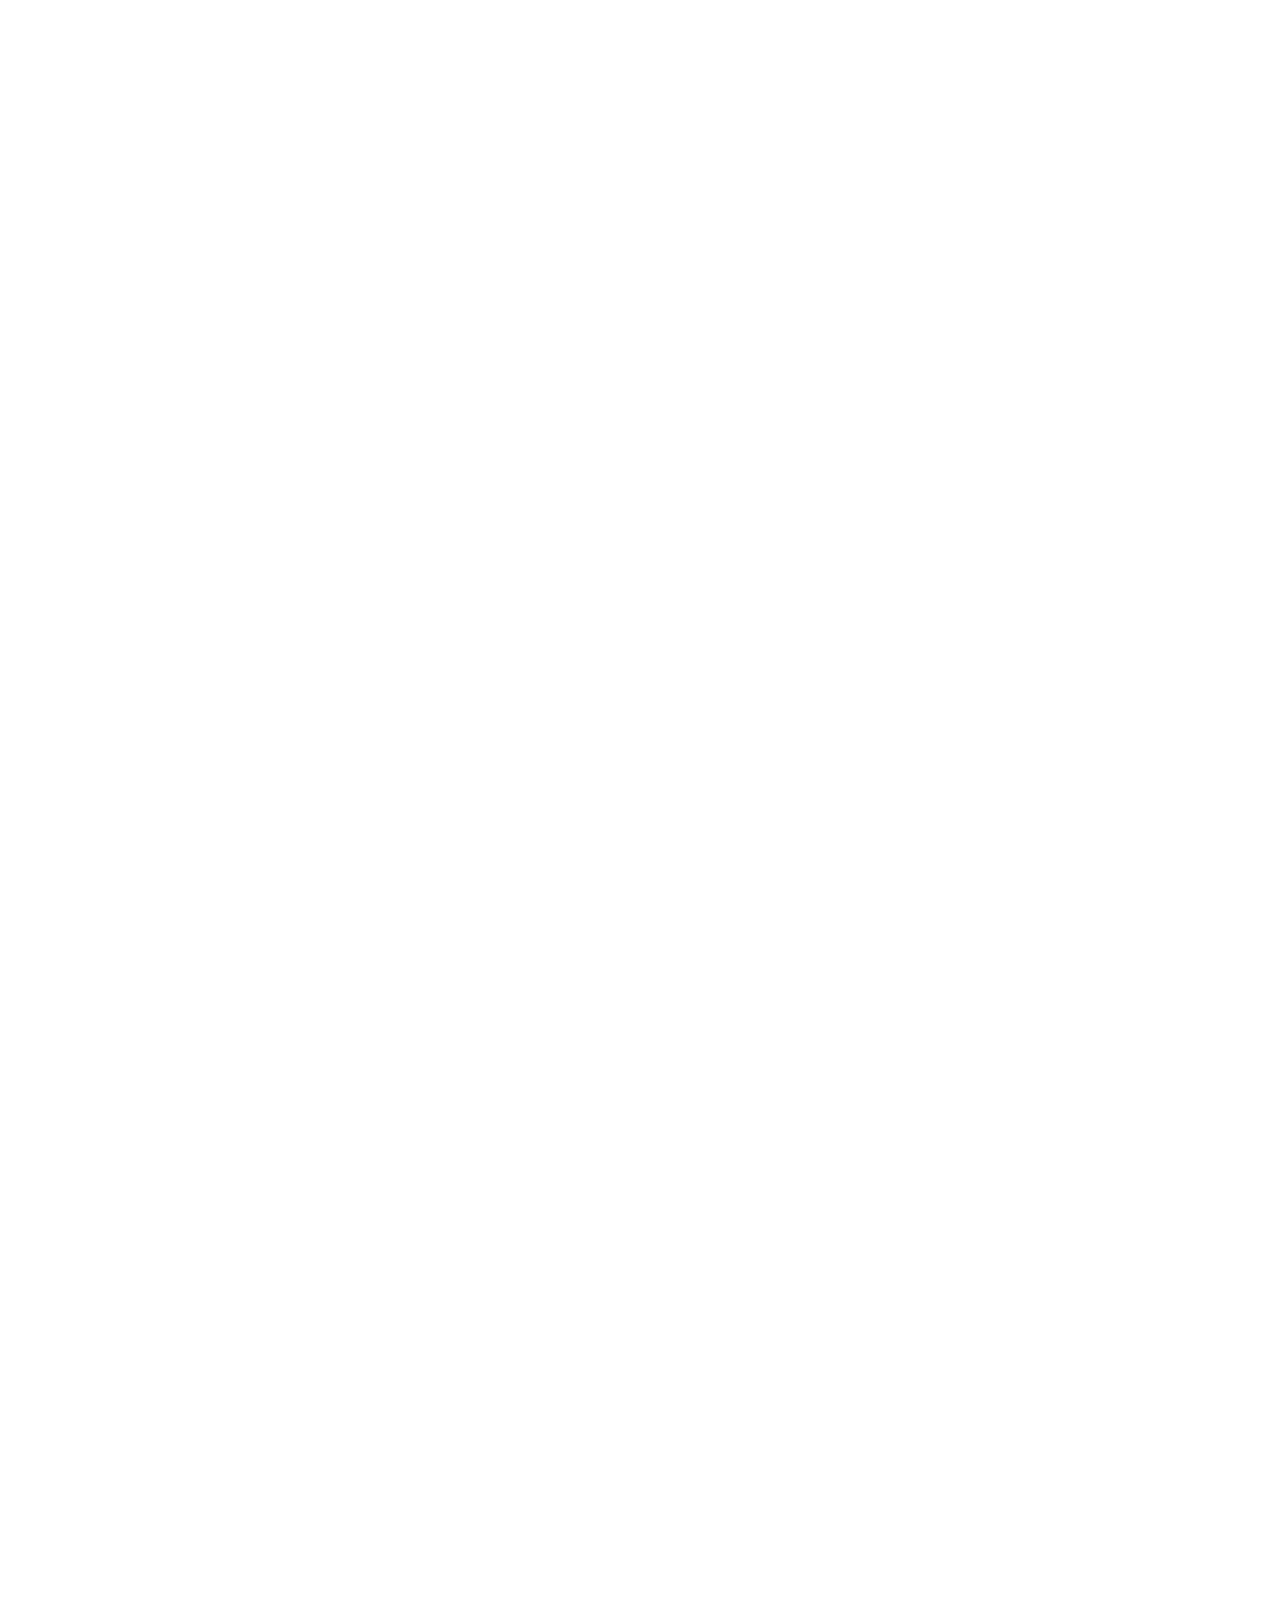
==== commit b3c14d90: "Add files via upload" ====
--- a/ar/index.html
+++ b/ar/index.html
@@ -1 +1 @@
-<!DOCTYPE html><html data-base="/www/" lang="ar" dir="rtl" style="--luxury-light-desktop:url(/www/assets/backgrounds/sittelle-luxury-light-desktop-2560x1440.webp);--luxury-light-mobile:url(/www/assets/backgrounds/sittelle-luxury-light-mobile-1080x1920.webp);--luxury-dark-desktop:url(/www/assets/backgrounds/sittelle-luxury-dark-desktop-2560x1440.webp);--luxury-dark-mobile:url(/www/assets/backgrounds/sittelle-luxury-dark-mobile-1080x1920.webp)"><head><meta charset="utf-8"><meta name="viewport" content="width=device-width, initial-scale=1"><title>SITTELLE — التغليف والطباعة</title><meta name="description" content="اكتشفوا حلول التغليف حسب الطلب والعبوات الكرتونية وطباعة الأوفست لدى شركة SITTELLE."><meta name="robots" content="noindex,nofollow"><meta name="color-scheme" content="light dark"><meta name="theme-color" media="(prefers-color-scheme: light)" content="#f2efe9"><meta name="theme-color" media="(prefers-color-scheme: dark)" content="#181b18"><link rel="icon" href="/www/favicon.ico" sizes="48x48"><link rel="icon" href="/www/favicon.svg" type="image/svg+xml"><link rel="icon" href="/www/favicon-32.png" type="image/png" sizes="32x32"><link rel="apple-touch-icon" href="/www/apple-touch-icon.png"><link rel="alternate" hreflang="fr" href="/www/fr/"><link rel="alternate" hreflang="en" href="/www/en/"><link rel="alternate" hreflang="ar" href="/www/ar/"><script src="/www/theme-init.js"></script><script src="/www/stage-init.js"></script><link rel="stylesheet" href="/www/_astro/_lang_.C7EXPySk.css"></head><body id="top" class="experience-page luxury-background"><div class="luxury-backdrop" aria-hidden="true"></div><a href="#main" class="skip">الانتقال إلى المحتوى</a><div id="brand-stage" class="brand-stage" aria-hidden="true" data-render-state="loading"><div class="stage-loading-art"><img src="/www/assets/derived/logo-color-lockup.svg" width="736" height="201" alt=""></div></div><div class="intro-interface" role="region" aria-label="تجميع شعار SITTELLE ثلاثي الأبعاد"><div class="intro-meta"><span>SITTELLE</span><span aria-hidden="true">01 / 03</span></div><div class="intro-welcome" aria-hidden="true" data-rtl="true"><svg data-welcome viewBox="-167 -1091 1924 1493" style="--welcome-aspect:1.2886805090421969"><defs><linearGradient id="welcome-foil" gradientUnits="userSpaceOnUse" x1="-167" y1="-1091" x2="891.2" y2="402"><stop offset="0" class="foil-1"></stop><stop offset=".28" class="foil-2"></stop><stop offset=".5" class="foil-3"></stop><stop offset=".62" class="foil-4"></stop><stop offset=".78" class="foil-3"></stop><stop offset="1" class="foil-5"></stop></linearGradient><linearGradient id="welcome-sheen" data-welcome-sheen gradientUnits="userSpaceOnUse" x1="-551.8" y1="-1091" x2="-167" y2="-493.79999999999995" gradientTransform="translate(-1924 0)"><stop offset="0" stop-color="#fff" stop-opacity="0"></stop><stop offset=".5" class="sheen"></stop><stop offset="1" stop-color="#fff" stop-opacity="0"></stop></linearGradient><radialGradient id="welcome-meteor"><stop offset="0" class="meteor-core"></stop><stop offset=".22" class="meteor-core"></stop><stop offset=".45" class="meteor-glow"></stop><stop offset="1" class="meteor-glow" stop-opacity="0"></stop></radialGradient><filter id="welcome-depth" x="-5%" y="-10%" width="110%" height="130%"><feDropShadow dx="0" dy="11.944" stdDeviation="10.451" class="welcome-shadow"></feDropShadow></filter><mask id="welcome-reveal" maskUnits="userSpaceOnUse" x="-167" y="-1091" width="1924" height="1493"><path data-welcome-stroke d="M1198 -104Q1212 -104 1225 -123Q1241 -137 1257.5 -145.5Q1274 -154 1295 -164Q1335 -181 1378.5 -196Q1422 -211 1461 -230Q1545 -272 1588 -348Q1596 -364 1601 -384.5Q1606 -405 1611 -427Q1621 -480 1552 -480Q1548 -480 1546.5 -480Q1545 -480 1541 -480Q1514 -480 1497 -476Q1476 -475 1462 -454.5Q1448 -434 1439 -415L1405 -338Q1385 -331 1369 -326Q1353 -321 1334 -315Q1315 -309 1291.5 -300.5Q1268 -292 1247.5 -280.5Q1227 -269 1218 -253Q1208 -237 1201.5 -216.5Q1195 -196 1186 -176Q1180 -168 1175 -159.5Q1170 -151 1170 -139Q1170 -127 1178 -115.5Q1186 -104 1198 -104Z" fill="none" stroke="#fff" stroke-width="134.37" stroke-linecap="round" stroke-linejoin="round"></path><path data-welcome-stroke d="M1252 -160Q1258 -193 1229 -198Q1211 -202 1200 -186Q1185 -169 1163 -163Q1094 -145 1019 -133Q980 -127 944 -117.5Q908 -108 874 -96Q846 -83 867 -63Q877 -56 899 -48Q921 -40 947 -31.5Q973 -23 995 -17Q1017 -11 1027 -9Q1057 -3 1080 -3Q1090 -3 1099.5 -4Q1109 -5 1118 -7Q1165 -19 1193 -73Q1202 -90 1212.5 -107Q1223 -124 1236 -136Q1249 -143 1252 -160Z" fill="none" stroke="#fff" stroke-width="134.37" stroke-linecap="round" stroke-linejoin="round"></path><path data-welcome-stroke d="M607 -274Q617 -274 628 -266Q638 -258 645 -247.5Q652 -237 658 -224L548 -203Q552 -212 556 -220.5Q560 -229 564 -237Q569 -247 581 -260.5Q593 -274 607 -274Z" fill="none" stroke="#fff" stroke-width="134.37" stroke-linecap="round" stroke-linejoin="round"></path><path data-welcome-stroke d="M319 -155 298 -36Q297 -30 301.5 -25.5Q306 -21 312 -22Q332 -26 358 -32Q384 -38 405 -42Q407 -42 409 -43Q415 -44 417.5 -44.5Q420 -45 426 -46Q431 -47 434.5 -48Q438 -49 442 -50L439 -34V-35Q438 -33 438 -31Q438 -30 438 -29.5Q438 -29 438 -28Q438 -10 456 -10Q457 -10 457.5 -10Q458 -10 459 -10Q470 -10 477.5 -20.5Q485 -31 487 -43Q489 -48 490 -53.5Q491 -59 492 -63Q561 -80 630 -95.5Q699 -111 765 -131Q766 -132 768.5 -134.5Q771 -137 772 -138L834 -271Q837 -279 831.5 -284.5Q826 -290 818 -286Q813 -283 808 -282Q803 -281 798 -281Q788 -281 779 -290Q771 -317 757.5 -345.5Q744 -374 721.5 -393.5Q699 -413 665 -413Q643 -413 623 -399Q588 -376 564 -338Q543 -307 526.5 -270Q510 -233 496 -196Q453 -188 414 -181Q375 -174 331 -166H333H331Q327 -166 323.5 -162.5Q320 -159 319 -155Z" fill="none" stroke="#fff" stroke-width="134.37" stroke-linecap="round" stroke-linejoin="round"></path><path data-welcome-stroke d="M308 -23H309Q313 -23 317 -27Q344 -56 363 -91.5Q382 -127 397 -167Q402 -181 407 -192.5Q412 -204 412 -220Q412 -237 399 -237Q389 -237 384 -228Q371 -200 348 -186Q338 -181 318.5 -175Q299 -169 272 -164Q218 -154 129 -146Q120 -144 118 -136L98 -14Q97 -8 100.5 -3.5Q104 1 110 0Q157 -5 206 -13.5Q255 -22 293 -35Q296 -23 308 -23Z" fill="none" stroke="#fff" stroke-width="134.37" stroke-linecap="round" stroke-linejoin="round"></path><path data-welcome-stroke d="M339 139 273 76Q269 72 263.5 73Q258 74 255 78Q236 103 216.5 127Q197 151 177 176Q171 184 178 191L245 254Q249 258 254 257.5Q259 257 262 253Q272 241 276.5 234.5Q281 228 286 222Q291 216 301 204Q311 192 321 180Q331 168 341 155Q346 146 339 139Z" fill="none" stroke="#fff" stroke-width="134.37" stroke-linecap="round" stroke-linejoin="round"></path><path data-welcome-stroke d="M60 -565 99 -11Q99 -1 108 0Q117 1 121 -6L182 -124L145 -677Q144 -685 135.5 -687Q127 -689 123 -681Z" fill="none" stroke="#fff" stroke-width="134.37" stroke-linecap="round" stroke-linejoin="round"></path><path data-welcome-stroke d="M12 -870 -21 -817Q-25 -810 -20 -804Q-15 -798 -8 -802Q15 -813 39.5 -823.5Q64 -834 90 -843L199 -882L229 -931Q234 -939 229 -943.5Q224 -948 217 -946Q168 -929 113.5 -909.5Q59 -890 12 -870Z" fill="none" stroke="#fff" stroke-width="134.37" stroke-linecap="round" stroke-linejoin="round"></path><path data-welcome-stroke d="M12 -790 -21 -737Q-25 -730 -20 -724Q-15 -718 -8 -722Q15 -733 39.5 -743.5Q64 -754 90 -763L199 -802L229 -851Q234 -859 229 -863.5Q224 -868 217 -866Q168 -849 113.5 -829.5Q59 -810 12 -790Z" fill="none" stroke="#fff" stroke-width="134.37" stroke-linecap="round" stroke-linejoin="round"></path></mask></defs><g mask="url(#welcome-reveal)" filter="url(#welcome-depth)"><path class="welcome-foil" d="M1198 -104Q1212 -104 1225 -123Q1241 -137 1257.5 -145.5Q1274 -154 1295 -164Q1335 -181 1378.5 -196Q1422 -211 1461 -230Q1545 -272 1588 -348Q1596 -364 1601 -384.5Q1606 -405 1611 -427Q1621 -480 1552 -480Q1548 -480 1546.5 -480Q1545 -480 1541 -480Q1514 -480 1497 -476Q1476 -475 1462 -454.5Q1448 -434 1439 -415L1405 -338Q1385 -331 1369 -326Q1353 -321 1334 -315Q1315 -309 1291.5 -300.5Q1268 -292 1247.5 -280.5Q1227 -269 1218 -253Q1208 -237 1201.5 -216.5Q1195 -196 1186 -176Q1180 -168 1175 -159.5Q1170 -151 1170 -139Q1170 -127 1178 -115.5Q1186 -104 1198 -104ZM1252 -160Q1258 -193 1229 -198Q1211 -202 1200 -186Q1185 -169 1163 -163Q1094 -145 1019 -133Q980 -127 944 -117.5Q908 -108 874 -96Q846 -83 867 -63Q877 -56 899 -48Q921 -40 947 -31.5Q973 -23 995 -17Q1017 -11 1027 -9Q1057 -3 1080 -3Q1090 -3 1099.5 -4Q1109 -5 1118 -7Q1165 -19 1193 -73Q1202 -90 1212.5 -107Q1223 -124 1236 -136Q1249 -143 1252 -160ZM607 -274Q617 -274 628 -266Q638 -258 645 -247.5Q652 -237 658 -224L548 -203Q552 -212 556 -220.5Q560 -229 564 -237Q569 -247 581 -260.5Q593 -274 607 -274ZM319 -155 298 -36Q297 -30 301.5 -25.5Q306 -21 312 -22Q332 -26 358 -32Q384 -38 405 -42Q407 -42 409 -43Q415 -44 417.5 -44.5Q420 -45 426 -46Q431 -47 434.5 -48Q438 -49 442 -50L439 -34V-35Q438 -33 438 -31Q438 -30 438 -29.5Q438 -29 438 -28Q438 -10 456 -10Q457 -10 457.5 -10Q458 -10 459 -10Q470 -10 477.5 -20.5Q485 -31 487 -43Q489 -48 490 -53.5Q491 -59 492 -63Q561 -80 630 -95.5Q699 -111 765 -131Q766 -132 768.5 -134.5Q771 -137 772 -138L834 -271Q837 -279 831.5 -284.5Q826 -290 818 -286Q813 -283 808 -282Q803 -281 798 -281Q788 -281 779 -290Q771 -317 757.5 -345.5Q744 -374 721.5 -393.5Q699 -413 665 -413Q643 -413 623 -399Q588 -376 564 -338Q543 -307 526.5 -270Q510 -233 496 -196Q453 -188 414 -181Q375 -174 331 -166H333H331Q327 -166 323.5 -162.5Q320 -159 319 -155ZM308 -23H309Q313 -23 317 -27Q344 -56 363 -91.5Q382 -127 397 -167Q402 -181 407 -192.5Q412 -204 412 -220Q412 -237 399 -237Q389 -237 384 -228Q371 -200 348 -186Q338 -181 318.5 -175Q299 -169 272 -164Q218 -154 129 -146Q120 -144 118 -136L98 -14Q97 -8 100.5 -3.5Q104 1 110 0Q157 -5 206 -13.5Q255 -22 293 -35Q296 -23 308 -23ZM339 139 273 76Q269 72 263.5 73Q258 74 255 78Q236 103 216.5 127Q197 151 177 176Q171 184 178 191L245 254Q249 258 254 257.5Q259 257 262 253Q272 241 276.5 234.5Q281 228 286 222Q291 216 301 204Q311 192 321 180Q331 168 341 155Q346 146 339 139ZM60 -565 99 -11Q99 -1 108 0Q117 1 121 -6L182 -124L145 -677Q144 -685 135.5 -687Q127 -689 123 -681ZM12 -870 -21 -817Q-25 -810 -20 -804Q-15 -798 -8 -802Q15 -813 39.5 -823.5Q64 -834 90 -843L199 -882L229 -931Q234 -939 229 -943.5Q224 -948 217 -946Q168 -929 113.5 -909.5Q59 -890 12 -870ZM12 -790 -21 -737Q-25 -730 -20 -724Q-15 -718 -8 -722Q15 -733 39.5 -743.5Q64 -754 90 -763L199 -802L229 -851Q234 -859 229 -863.5Q224 -868 217 -866Q168 -849 113.5 -829.5Q59 -810 12 -790Z" fill="url(#welcome-foil)"></path><path d="M1198 -104Q1212 -104 1225 -123Q1241 -137 1257.5 -145.5Q1274 -154 1295 -164Q1335 -181 1378.5 -196Q1422 -211 1461 -230Q1545 -272 1588 -348Q1596 -364 1601 -384.5Q1606 -405 1611 -427Q1621 -480 1552 -480Q1548 -480 1546.5 -480Q1545 -480 1541 -480Q1514 -480 1497 -476Q1476 -475 1462 -454.5Q1448 -434 1439 -415L1405 -338Q1385 -331 1369 -326Q1353 -321 1334 -315Q1315 -309 1291.5 -300.5Q1268 -292 1247.5 -280.5Q1227 -269 1218 -253Q1208 -237 1201.5 -216.5Q1195 -196 1186 -176Q1180 -168 1175 -159.5Q1170 -151 1170 -139Q1170 -127 1178 -115.5Q1186 -104 1198 -104ZM1252 -160Q1258 -193 1229 -198Q1211 -202 1200 -186Q1185 -169 1163 -163Q1094 -145 1019 -133Q980 -127 944 -117.5Q908 -108 874 -96Q846 -83 867 -63Q877 -56 899 -48Q921 -40 947 -31.5Q973 -23 995 -17Q1017 -11 1027 -9Q1057 -3 1080 -3Q1090 -3 1099.5 -4Q1109 -5 1118 -7Q1165 -19 1193 -73Q1202 -90 1212.5 -107Q1223 -124 1236 -136Q1249 -143 1252 -160ZM607 -274Q617 -274 628 -266Q638 -258 645 -247.5Q652 -237 658 -224L548 -203Q552 -212 556 -220.5Q560 -229 564 -237Q569 -247 581 -260.5Q593 -274 607 -274ZM319 -155 298 -36Q297 -30 301.5 -25.5Q306 -21 312 -22Q332 -26 358 -32Q384 -38 405 -42Q407 -42 409 -43Q415 -44 417.5 -44.5Q420 -45 426 -46Q431 -47 434.5 -48Q438 -49 442 -50L439 -34V-35Q438 -33 438 -31Q438 -30 438 -29.5Q438 -29 438 -28Q438 -10 456 -10Q457 -10 457.5 -10Q458 -10 459 -10Q470 -10 477.5 -20.5Q485 -31 487 -43Q489 -48 490 -53.5Q491 -59 492 -63Q561 -80 630 -95.5Q699 -111 765 -131Q766 -132 768.5 -134.5Q771 -137 772 -138L834 -271Q837 -279 831.5 -284.5Q826 -290 818 -286Q813 -283 808 -282Q803 -281 798 -281Q788 -281 779 -290Q771 -317 757.5 -345.5Q744 -374 721.5 -393.5Q699 -413 665 -413Q643 -413 623 -399Q588 -376 564 -338Q543 -307 526.5 -270Q510 -233 496 -196Q453 -188 414 -181Q375 -174 331 -166H333H331Q327 -166 323.5 -162.5Q320 -159 319 -155ZM308 -23H309Q313 -23 317 -27Q344 -56 363 -91.5Q382 -127 397 -167Q402 -181 407 -192.5Q412 -204 412 -220Q412 -237 399 -237Q389 -237 384 -228Q371 -200 348 -186Q338 -181 318.5 -175Q299 -169 272 -164Q218 -154 129 -146Q120 -144 118 -136L98 -14Q97 -8 100.5 -3.5Q104 1 110 0Q157 -5 206 -13.5Q255 -22 293 -35Q296 -23 308 -23ZM339 139 273 76Q269 72 263.5 73Q258 74 255 78Q236 103 216.5 127Q197 151 177 176Q171 184 178 191L245 254Q249 258 254 257.5Q259 257 262 253Q272 241 276.5 234.5Q281 228 286 222Q291 216 301 204Q311 192 321 180Q331 168 341 155Q346 146 339 139ZM60 -565 99 -11Q99 -1 108 0Q117 1 121 -6L182 -124L145 -677Q144 -685 135.5 -687Q127 -689 123 -681ZM12 -870 -21 -817Q-25 -810 -20 -804Q-15 -798 -8 -802Q15 -813 39.5 -823.5Q64 -834 90 -843L199 -882L229 -931Q234 -939 229 -943.5Q224 -948 217 -946Q168 -929 113.5 -909.5Q59 -890 12 -870ZM12 -790 -21 -737Q-25 -730 -20 -724Q-15 -718 -8 -722Q15 -733 39.5 -743.5Q64 -754 90 -763L199 -802L229 -851Q234 -859 229 -863.5Q224 -868 217 -866Q168 -849 113.5 -829.5Q59 -810 12 -790Z" fill="url(#welcome-sheen)"></path><path class="welcome-edge" d="M1198 -104Q1212 -104 1225 -123Q1241 -137 1257.5 -145.5Q1274 -154 1295 -164Q1335 -181 1378.5 -196Q1422 -211 1461 -230Q1545 -272 1588 -348Q1596 -364 1601 -384.5Q1606 -405 1611 -427Q1621 -480 1552 -480Q1548 -480 1546.5 -480Q1545 -480 1541 -480Q1514 -480 1497 -476Q1476 -475 1462 -454.5Q1448 -434 1439 -415L1405 -338Q1385 -331 1369 -326Q1353 -321 1334 -315Q1315 -309 1291.5 -300.5Q1268 -292 1247.5 -280.5Q1227 -269 1218 -253Q1208 -237 1201.5 -216.5Q1195 -196 1186 -176Q1180 -168 1175 -159.5Q1170 -151 1170 -139Q1170 -127 1178 -115.5Q1186 -104 1198 -104ZM1252 -160Q1258 -193 1229 -198Q1211 -202 1200 -186Q1185 -169 1163 -163Q1094 -145 1019 -133Q980 -127 944 -117.5Q908 -108 874 -96Q846 -83 867 -63Q877 -56 899 -48Q921 -40 947 -31.5Q973 -23 995 -17Q1017 -11 1027 -9Q1057 -3 1080 -3Q1090 -3 1099.5 -4Q1109 -5 1118 -7Q1165 -19 1193 -73Q1202 -90 1212.5 -107Q1223 -124 1236 -136Q1249 -143 1252 -160ZM607 -274Q617 -274 628 -266Q638 -258 645 -247.5Q652 -237 658 -224L548 -203Q552 -212 556 -220.5Q560 -229 564 -237Q569 -247 581 -260.5Q593 -274 607 -274ZM319 -155 298 -36Q297 -30 301.5 -25.5Q306 -21 312 -22Q332 -26 358 -32Q384 -38 405 -42Q407 -42 409 -43Q415 -44 417.5 -44.5Q420 -45 426 -46Q431 -47 434.5 -48Q438 -49 442 -50L439 -34V-35Q438 -33 438 -31Q438 -30 438 -29.5Q438 -29 438 -28Q438 -10 456 -10Q457 -10 457.5 -10Q458 -10 459 -10Q470 -10 477.5 -20.5Q485 -31 487 -43Q489 -48 490 -53.5Q491 -59 492 -63Q561 -80 630 -95.5Q699 -111 765 -131Q766 -132 768.5 -134.5Q771 -137 772 -138L834 -271Q837 -279 831.5 -284.5Q826 -290 818 -286Q813 -283 808 -282Q803 -281 798 -281Q788 -281 779 -290Q771 -317 757.5 -345.5Q744 -374 721.5 -393.5Q699 -413 665 -413Q643 -413 623 -399Q588 -376 564 -338Q543 -307 526.5 -270Q510 -233 496 -196Q453 -188 414 -181Q375 -174 331 -166H333H331Q327 -166 323.5 -162.5Q320 -159 319 -155ZM308 -23H309Q313 -23 317 -27Q344 -56 363 -91.5Q382 -127 397 -167Q402 -181 407 -192.5Q412 -204 412 -220Q412 -237 399 -237Q389 -237 384 -228Q371 -200 348 -186Q338 -181 318.5 -175Q299 -169 272 -164Q218 -154 129 -146Q120 -144 118 -136L98 -14Q97 -8 100.5 -3.5Q104 1 110 0Q157 -5 206 -13.5Q255 -22 293 -35Q296 -23 308 -23ZM339 139 273 76Q269 72 263.5 73Q258 74 255 78Q236 103 216.5 127Q197 151 177 176Q171 184 178 191L245 254Q249 258 254 257.5Q259 257 262 253Q272 241 276.5 234.5Q281 228 286 222Q291 216 301 204Q311 192 321 180Q331 168 341 155Q346 146 339 139ZM60 -565 99 -11Q99 -1 108 0Q117 1 121 -6L182 -124L145 -677Q144 -685 135.5 -687Q127 -689 123 -681ZM12 -870 -21 -817Q-25 -810 -20 -804Q-15 -798 -8 -802Q15 -813 39.5 -823.5Q64 -834 90 -843L199 -882L229 -931Q234 -939 229 -943.5Q224 -948 217 -946Q168 -929 113.5 -909.5Q59 -890 12 -870ZM12 -790 -21 -737Q-25 -730 -20 -724Q-15 -718 -8 -722Q15 -733 39.5 -743.5Q64 -754 90 -763L199 -802L229 -851Q234 -859 229 -863.5Q224 -868 217 -866Q168 -849 113.5 -829.5Q59 -810 12 -790Z" fill="none" stroke-width="5.972"></path></g><g class="welcome-meteor" data-meteor><circle data-meteor-tail r="44.79" fill="url(#welcome-meteor)" opacity="0.9"></circle><circle data-meteor-tail r="42.842608695652174" fill="url(#welcome-meteor)" opacity="0.843252755318565"></circle><circle data-meteor-tail r="40.89521739130435" fill="url(#welcome-meteor)" opacity="0.7875765021732282"></circle><circle data-meteor-tail r="38.94782608695652" fill="url(#welcome-meteor)" opacity="0.7330030768245593"></circle><circle data-meteor-tail r="37.00043478260869" fill="url(#welcome-meteor)" opacity="0.6795669721607082"></circle><circle data-meteor-tail r="35.05304347826087" fill="url(#welcome-meteor)" opacity="0.6273057179901881"></circle><circle data-meteor-tail r="33.10565217391304" fill="url(#welcome-meteor)" opacity="0.5762603411569124"></circle><circle data-meteor-tail r="31.158260869565215" fill="url(#welcome-meteor)" opacity="0.5264759282288491"></circle><circle data-meteor-tail r="29.21086956521739" fill="url(#welcome-meteor)" opacity="0.4780023219348902"></circle><circle data-meteor-tail r="27.263478260869565" fill="url(#welcome-meteor)" opacity="0.43089499488729277"></circle><circle data-meteor-tail r="25.31608695652174" fill="url(#welcome-meteor)" opacity="0.3852161627154898"></circle><circle data-meteor-tail r="23.368695652173912" fill="url(#welcome-meteor)" opacity="0.3410362274648396"></circle><circle data-meteor-tail r="21.421304347826087" fill="url(#welcome-meteor)" opacity="0.2984356879345687"></circle><circle data-meteor-tail r="19.473913043478262" fill="url(#welcome-meteor)" opacity="0.257507729439324"></circle><circle data-meteor-tail r="17.526521739130434" fill="url(#welcome-meteor)" opacity="0.21836183642861645"></circle><circle data-meteor-tail r="15.579130434782607" fill="url(#welcome-meteor)" opacity="0.18112900954678748"></circle><circle data-meteor-tail r="13.631739130434783" fill="url(#welcome-meteor)" opacity="0.14596962987885825"></circle><circle data-meteor-tail r="11.684347826086958" fill="url(#welcome-meteor)" opacity="0.11308597906008827"></circle><circle data-meteor-tail r="9.73695652173913" fill="url(#welcome-meteor)" opacity="0.0827436632421219"></circle><circle data-meteor-tail r="7.789565217391304" fill="url(#welcome-meteor)" opacity="0.055312146553694166"></circle><circle data-meteor-tail r="5.842173913043479" fill="url(#welcome-meteor)" opacity="0.03135398528746044"></circle><circle data-meteor-tail r="3.8947826086956545" fill="url(#welcome-meteor)" opacity="0.011880938731581747"></circle><circle data-meteor-head r="194.09" fill="url(#welcome-meteor)"></circle></g></svg></div><button type="button" class="intro-skip" data-intro-skip>تجاوز الحركة<span aria-hidden="true">↗</span></button><div class="intro-baseline"><span aria-hidden="true" class="intro-progress"><i></i></span></div></div><button type="button" class="stage-replay" data-intro-replay>إعادة عرض الحركة<span aria-hidden="true">↺</span></button><header class="site-header"><div class="topbar"><a class="logo" data-brand-destination href="/www/ar/" aria-label="الصفحة الرئيسية لشركة SITTELLE"><img src="/www/assets/derived/logo-color-lockup.svg" width="736" height="201" alt="SITTELLE — التغليف والطباعة"></a><button class="menu-toggle" aria-label="فتح القائمة" type="button" aria-controls="main-nav" aria-expanded="false" data-open="فتح القائمة" data-close="إغلاق القائمة"><span class="menu-label">فتح القائمة</span><span class="menu-icon" aria-hidden="true">☰</span></button><nav class="nav" id="main-nav" aria-label="التنقل الرئيسي"><a href="#top">الرئيسية<span aria-hidden="true">↗</span></a><a href="#solutions">المنتجات والتغليف<span aria-hidden="true">↗</span></a><a href="#designer">صمّم علبتك — استوديو ثلاثي الأبعاد<span aria-hidden="true">↗</span></a><a href="#industries">القطاعات والحلول<span aria-hidden="true">↗</span></a><a href="#approach">التصنيع والخدمات<span aria-hidden="true">↗</span></a><a href="#materials">المواد والاستدامة<span aria-hidden="true">↗</span></a><a href="#portfolio">أعمالنا<span aria-hidden="true">↗</span></a><a href="#about">عن SITTELLE<span aria-hidden="true">↗</span></a><a href="#project">تواصل معنا واطلب عرض سعر<span aria-hidden="true">↗</span></a></nav><div class="tools"><nav class="languages" aria-label="اختيار اللغة"><a href="/www/fr/" hreflang="fr" lang="fr" aria-label="Français">FR</a><a href="/www/en/" hreflang="en" lang="en" aria-label="English">EN</a><a href="/www/ar/" hreflang="ar" lang="ar" aria-label="العربية" aria-current="page">AR</a></nav><button type="button" id="theme" class="theme-toggle" aria-label="المظهر" aria-pressed="false" data-light="فاتح" data-dark="داكن"><svg viewBox="0 0 24 24" aria-hidden="true" focusable="false"><circle cx="12" cy="12" r="10" fill="none" stroke="currentColor" stroke-width="2"></circle><path fill="currentColor" fill-rule="evenodd" d="M12 2a10 10 0 0 1 0 20ZM12 8a4 4 0 0 1 0 8Z"></path><path fill="currentColor" d="M12 8a4 4 0 0 0 0 8Z"></path></svg></button></div><button class="nav-project open-brief" type="button"><span>مشروعكم</span><span aria-hidden="true">↗</span></button></div></header><main id="main" tabindex="-1"><section class="hero-shell" data-story-chapter="hero" aria-labelledby="hero-title"><div class="hero-grid" aria-hidden="true"></div><div class="hero-viewport"><div class="hero wrap"><div class="hero-art-wrap" data-scene-anchor="hero" aria-hidden="true"><div class="hero-source-fallback" data-stage-fallback><img src="/www/assets/derived/logo-color-lockup.svg" width="736" height="201" alt=""></div><span class="story-coordinate">S / 01</span></div><div class="hero-copy"><div class="eyebrow"><span class="eyebrow-line"></span>تغليف · طباعة · حسب الطلب</div><h1 id="hero-title" tabindex="-1"><span class="title-line">فنّ</span><em class="title-line">التميّز.</em></h1><p class="intro">من الفكرة الأولى إلى أدقّ التفاصيل. عبوات ومطبوعات تمنح علامتكم بُعداً جديداً.</p><div class="hero-actions"><a class="primary" href="#designer">صمّموا عبوتكم<span class="arrow" aria-hidden="true">↗</span></a><a class="text-link" href="#story-sheet">اكتشفوا خبرتنا<span class="arrow" aria-hidden="true">↓</span></a></div><div class="hero-signature"><span aria-hidden="true">✳</span><span>شريككم في التغليف</span></div></div></div><div class="hero-bottom wrap"><span class="hero-edition"><span class="status-dot" aria-hidden="true"></span>استكشاف / 01</span><a href="#story-sheet" class="scroll-prompt">مرّروا لاكتشاف المزيد<span aria-hidden="true">↓</span></a><span class="hero-location">بوفاريك، الجزائر</span></div></div></section><section class="story-chapter story-chapter--sheet" id="story-sheet" data-story-chapter="sheet" aria-labelledby="story-sheet-title"><div class="story-sticky wrap"><div class="story-copy"><div class="eyebrow"><span class="eyebrow-line"></span>01 — من الهوية إلى الخامة</div><h2 id="story-sheet-title"><span>فكرة.</span><span>على صفحة.</span></h2><p>قبل أن تأخذ الفكرة حجماً، يُرسم شكلها. وكلّ طيّة تمنح الخامة اتجاهاً.</p><div class="story-detail"><span>الحجم والبنية</span><span aria-hidden="true">↘</span></div></div><div class="story-art" data-scene-anchor="sheet" aria-hidden="true"><span class="story-coordinate">S / 02</span><div class="story-sheet-fallback" data-stage-fallback><svg viewBox="0 0 640 480" xmlns="http://www.w3.org/2000/svg"><path d="M160 155H245V65H395V155H480V325H395V415H245V325H160Z" fill="#b99a73" stroke="#d8bd99" stroke-width="2"></path><path d="M245 155H395V325H245ZM160 155H480M160 325H480M245 65V415M395 65V415" fill="none" stroke="#663300" stroke-width="1.5" stroke-dasharray="5 6" opacity=".6"></path></svg></div><span class="story-stage-caption">من الهوية إلى الخامة</span></div></div></section><section class="story-chapter story-chapter--fold" id="story-fold" data-story-chapter="fold" aria-labelledby="story-fold-title"><div class="story-sticky wrap"><div class="story-art" data-scene-anchor="fold" aria-hidden="true"><span class="story-coordinate">S / 03</span><div class="story-box-fallback" data-stage-fallback><svg viewBox="0 0 600 600" xmlns="http://www.w3.org/2000/svg"><ellipse cx="300" cy="470" rx="200" ry="35" fill="#000" opacity=".16"></ellipse><path d="M160 265 365 215 475 290 270 350Z" fill="#c6a27a" stroke="#d8bd99"></path><path d="M160 265 270 350 270 475 160 390Z" fill="#987246" stroke="#c6a27a"></path><path d="M270 350 475 290 475 420 270 475Z" fill="#b68e5e" stroke="#c6a27a"></path><path d="M160 265 365 215 400 160 190 210Z" fill="#c6a27a" stroke="#d8bd99"></path><path d="M270 350 475 290 505 245 297 300Z" fill="#c6a27a" stroke="#d8bd99"></path></svg></div><span class="story-stage-caption">الكرتون يأخذ بُعداً جديداً</span></div><div class="story-copy"><div class="eyebrow"><span class="eyebrow-line"></span>02 — الشكل ينبض بالحياة</div><h2 id="story-fold-title"><span>طيّة تصنع</span><span>حجماً.</span></h2><p>ترتفع الصفحة وتتلاقى أوجهها. يأخذ الكرتون شكله، وتجد هويتكم مساحةً للتعبير.</p><div class="story-detail"><span>الحبر والتعبير</span><span aria-hidden="true">↗</span></div></div></div></section><div class="wrap body-wrap"><section class="section story-solutions" id="solutions" aria-labelledby="solutions-title"><div class="section-head"><div><div class="eyebrow">01 — خبرتنا</div><h2 id="solutions-title">المنتجات والتغليف</h2></div><p>بنية مدروسة. طباعة بعناية. وشكل له معنى. اكتشفوا إمكانات الكرتون وطباعة الأوفست.</p></div><div class="solutions"><article class="solution solution-0"><div class="solution-title"><span class="number">01</span><h3>تغليف حسب الطلب</h3><span aria-hidden="true">↗</span></div><p>عبوات كرتونية تُصمَّم وفق منتجكم وأبعاده وهويتكم البصرية.</p><span class="story-solution-craft">الحجم والبنية</span><div class="craft-visual craft-film" data-solution-film aria-hidden="true"><video muted loop playsinline disablepictureinpicture preload="none" width="960" height="480" poster="/www/assets/films/diecut-poster.webp"><source src="/www/assets/films/diecut.mp4" type="video/mp4"></video></div></article><article class="solution solution-1"><div class="solution-title"><span class="number">02</span><h3>طباعة الأوفست</h3><span aria-hidden="true">↗</span></div><p>ملصقات ومطويات ومنشورات ومواد إعلانية لنقاط البيع، لتأخذ رسائلكم شكلاً ملموساً.</p><span class="story-solution-craft">الحبر والتعبير</span><div class="craft-visual craft-film" data-solution-film aria-hidden="true"><video muted loop playsinline disablepictureinpicture preload="none" width="960" height="480" poster="/www/assets/films/offset-poster.webp"><source src="/www/assets/films/offset.mp4" type="video/mp4"></video></div></article><article class="solution solution-2"><div class="solution-title"><span class="number">03</span><h3>مطبوعات للعلامة التجارية</h3><span aria-hidden="true">↗</span></div><p>وسائل مطبوعة تحمل هويتكم البصرية وترافق تواصلكم.</p><span class="story-solution-craft">الهوية والحضور</span><div class="craft-visual craft-film" data-solution-film aria-hidden="true"><video muted loop playsinline disablepictureinpicture preload="none" width="960" height="480" poster="/www/assets/films/brand-poster.webp"><source src="/www/assets/films/brand.mp4" type="video/mp4"></video></div></article></div></section><section class="section package-designer" id="designer" aria-labelledby="designer-title" data-package-copy="{&quot;nav&quot;:&quot;صمّموا عبوتكم&quot;,&quot;eyebrow&quot;:&quot;02 — استوديو التغليف&quot;,&quot;title&quot;:&quot;فكرتكم.\nبمقاساتكم.&quot;,&quot;intro&quot;:&quot;اختاروا البنية، واضبطوا الأبعاد، وتخيّلوا شكل عبوتكم.&quot;,&quot;previewLabel&quot;:&quot;معاينة تفاعلية لعبوتكم&quot;,&quot;previewHelp&quot;:&quot;اسحب لتدوير الصندوق. السهمان الأيسر والأيمن يدوّرانه، والسهمان العلوي والسفلي يميلانه.&quot;,&quot;previewNote&quot;:&quot;دراسة توضيحية. تُؤكَّد البنية والخامة وإمكانية التنفيذ قبل التصنيع.&quot;,&quot;modelLabel&quot;:&quot;البنية&quot;,&quot;models&quot;:{&quot;shipping&quot;:&quot;صندوق شحن&quot;,&quot;mailer&quot;:&quot;علبة بريدية&quot;,&quot;folding&quot;:&quot;علبة قابلة للطي&quot;,&quot;tray&quot;:&quot;صينية كرتونية&quot;,&quot;clamshell&quot;:&quot;علبة بغطاء متصل&quot;,&quot;gift&quot;:&quot;علبة بغطاء منفصل&quot;},&quot;sizeLabel&quot;:&quot;مقاس البداية&quot;,&quot;presets&quot;:{&quot;small&quot;:&quot;مدمج&quot;,&quot;medium&quot;:&quot;متوسط&quot;,&quot;large&quot;:&quot;واسع&quot;,&quot;custom&quot;:&quot;مخصّص&quot;},&quot;dimensionsLabel&quot;:&quot;الأبعاد المطلوبة&quot;,&quot;length&quot;:&quot;الطول&quot;,&quot;width&quot;:&quot;العرض&quot;,&quot;height&quot;:&quot;الارتفاع&quot;,&quot;unit&quot;:&quot;مم&quot;,&quot;quantity&quot;:&quot;الكمية المطلوبة&quot;,&quot;material&quot;:&quot;مظهر الخامة&quot;,&quot;materials&quot;:{&quot;kraft&quot;:&quot;كرافت&quot;,&quot;custom&quot;:&quot;لون مخصص&quot;},&quot;wall&quot;:&quot;الكرتون المموّج&quot;,&quot;walls&quot;:{&quot;unspecified&quot;:&quot;يُؤكَّد لاحقاً&quot;,&quot;single&quot;:&quot;طبقة تمويج واحدة&quot;,&quot;double&quot;:&quot;طبقتا تمويج&quot;},&quot;wallHelp&quot;:&quot;تُحدَّد بنية الخامة المناسبة لهذا الشكل خلال الدراسة.&quot;,&quot;printing&quot;:&quot;طباعة توضيحية&quot;,&quot;printOptions&quot;:{&quot;none&quot;:&quot;بدون طباعة&quot;,&quot;mark&quot;:&quot;لمسة للعلامة التجارية&quot;,&quot;graphic&quot;:&quot;تكوين رسومي&quot;},&quot;coverage&quot;:&quot;تغطية الطباعة&quot;,&quot;coverageOptions&quot;:{&quot;front&quot;:&quot;الواجهة الأمامية فقط&quot;,&quot;top&quot;:&quot;الأمامية + العلوية&quot;,&quot;all&quot;:&quot;جميع الأوجه&quot;},&quot;finish&quot;:&quot;مظهر السطح&quot;,&quot;finishes&quot;:{&quot;natural&quot;:&quot;طبيعي&quot;,&quot;matte&quot;:&quot;مطفي&quot;,&quot;smooth&quot;:&quot;أملس&quot;},&quot;view3d&quot;:&quot;عرض ثلاثي الأبعاد&quot;,&quot;dieCut&quot;:&quot;خط القص&quot;,&quot;dieCrease&quot;:&quot;خط الطي&quot;,&quot;viewFlat&quot;:&quot;عرض مسطّح&quot;,&quot;open&quot;:&quot;فتح&quot;,&quot;close&quot;:&quot;إغلاق&quot;,&quot;rotateLeft&quot;:&quot;تدوير لليسار&quot;,&quot;rotateRight&quot;:&quot;تدوير لليمين&quot;,&quot;tiltUp&quot;:&quot;عرض الجهة العلوية&quot;,&quot;tiltDown&quot;:&quot;عرض الجهة السفلية&quot;,&quot;reset&quot;:&quot;إعادة ضبط العرض&quot;,&quot;summary&quot;:&quot;تصوّركم للتغليف&quot;,&quot;brief&quot;:&quot;إعداد موجز مشروعي&quot;,&quot;download&quot;:&quot;تحميل المواصفات&quot;,&quot;specTitle&quot;:&quot;مواصفات التغليف — SITTELLE&quot;,&quot;localNote&quot;:&quot;تبقى اختياراتكم على هذا الجهاز. لا يُرسَل طلب عرض سعر.&quot;,&quot;specNotice&quot;:&quot;أُنشئ محلياً. معاينة توضيحية بدون مخطط قصّ أو سعر تصنيع. يلزم اعتماد تقني قبل الإنتاج.&quot;,&quot;flatNote&quot;:&quot;مخطط مبدئي بدون سماحات تصنيع أو بيانات قصّ.&quot;,&quot;invalid&quot;:&quot;تحقّقوا من الحقول: الأبعاد من 20 إلى 1200 مم، والكمية عدد صحيح من 1 إلى 100000.&quot;,&quot;downloadSuccess&quot;:&quot;تم تحميل المواصفات. لم يُرسَل أي طلب.&quot;,&quot;logoReplay&quot;:&quot;إعادة عرض تجميع الشعار&quot;,&quot;logoTitle&quot;:&quot;شعار SITTELLE يأخذ شكله&quot;,&quot;selected&quot;:&quot;محدّد&quot;,&quot;dragHint&quot;:&quot;اسحب للتدوير&quot;,&quot;dieline&quot;:{&quot;letters&quot;:{&quot;L&quot;:&quot;ط&quot;,&quot;W&quot;:&quot;ع&quot;,&quot;H&quot;:&quot;ا&quot;},&quot;blank&quot;:&quot;الفرخ المسطح&quot;,&quot;note&quot;:&quot;رسم إرشادي وفق معايير FEFCO/ECMA — أبعاد التصنيع تُؤكَّد مع فريقنا.&quot;,&quot;glue&quot;:&quot;لسان اللصق&quot;,&quot;tuck&quot;:&quot;لسان الإغلاق&quot;,&quot;dust&quot;:&quot;رفرف الغبار&quot;,&quot;lid&quot;:&quot;الغطاء&quot;,&quot;base&quot;:&quot;القاعدة&quot;,&quot;aria&quot;:&quot;رسم القص: {model}، الفرخ المسطح {w} × {h} مم&quot;},&quot;zoomIn&quot;:&quot;تكبير&quot;,&quot;zoomOut&quot;:&quot;تصغير&quot;}"><div class="section-head"><div><div class="eyebrow">02 — استوديو التغليف</div><h2 id="designer-title"><span>فكرتكم.</span><span>بمقاساتكم.</span></h2></div><p>اختاروا البنية، واضبطوا الأبعاد، وتخيّلوا شكل عبوتكم.</p></div><div class="package-workbench"><div class="package-preview-column"><div class="package-preview-card"><div class="package-preview-top"><span class="package-edition" aria-hidden="true">S / STUDIO</span><div class="package-view-switch" aria-label="معاينة تفاعلية لعبوتكم"><button type="button" data-package-view="3d" aria-pressed="true">عرض ثلاثي الأبعاد</button><button type="button" data-package-view="flat" aria-pressed="false">عرض مسطّح</button></div></div><div class="package-preview" id="package-preview" tabindex="0" role="group" aria-label="معاينة تفاعلية لعبوتكم" aria-describedby="package-preview-help"><p class="package-dieline-key" aria-hidden="true"><span class="die-cut">خط القص</span><span class="die-crease">خط الطي</span></p><div class="package-dieline" data-package-dieline hidden></div><div class="package-placeholder" aria-hidden="true"><div></div><span>300 × 200 × 150 mm</span></div><span class="package-drag-hint" aria-hidden="true"><i></i>اسحب للتدوير</span></div><p class="sr-only" id="package-preview-help">اسحب لتدوير الصندوق. السهمان الأيسر والأيمن يدوّرانه، والسهمان العلوي والسفلي يميلانه.</p><div class="package-preview-toolbar"> <div class="package-wheel" role="group"> <button type="button" class="wheel-seg wheel-up" data-package-rotate="up" aria-label="عرض الجهة العلوية" title="عرض الجهة العلوية"><svg viewBox="0 0 12 12" width="12" height="12" fill="none" stroke="currentColor" stroke-width="1.6" stroke-linecap="round" stroke-linejoin="round" aria-hidden="true"><path d="M2.5 7.5 6 4l3.5 3.5"></path></svg></button> <button type="button" class="wheel-seg wheel-right" data-package-rotate="right" aria-label="تدوير لليمين" title="تدوير لليمين"><svg viewBox="0 0 12 12" width="12" height="12" fill="none" stroke="currentColor" stroke-width="1.6" stroke-linecap="round" stroke-linejoin="round" aria-hidden="true"><path d="M4.5 2.5 8 6l-3.5 3.5"></path></svg></button> <button type="button" class="wheel-seg wheel-down" data-package-rotate="down" aria-label="عرض الجهة السفلية" title="عرض الجهة السفلية"><svg viewBox="0 0 12 12" width="12" height="12" fill="none" stroke="currentColor" stroke-width="1.6" stroke-linecap="round" stroke-linejoin="round" aria-hidden="true"><path d="M2.5 4.5 6 8l3.5-3.5"></path></svg></button> <button type="button" class="wheel-seg wheel-left" data-package-rotate="left" aria-label="تدوير لليسار" title="تدوير لليسار"><svg viewBox="0 0 12 12" width="12" height="12" fill="none" stroke="currentColor" stroke-width="1.6" stroke-linecap="round" stroke-linejoin="round" aria-hidden="true"><path d="M7.5 2.5 4 6l3.5 3.5"></path></svg></button> <button type="button" class="wheel-center" data-package-reset aria-label="إعادة ضبط العرض" title="إعادة ضبط العرض"><svg viewBox="0 0 16 16" width="14" height="14" fill="none" stroke="currentColor" stroke-width="1.6" stroke-linecap="round" aria-hidden="true"><circle cx="8" cy="8" r="3"></circle><path d="M8 1.5v2M8 12.5v2M1.5 8h2M12.5 8h2"></path></svg></button> </div> <div class="package-tools"><div class="package-zoom" role="group"><button type="button" class="package-zoom-btn" data-package-zoom="in" aria-label="تكبير" title="تكبير"><svg viewBox="0 0 16 16" width="15" height="15" fill="none" stroke="currentColor" stroke-width="1.7" stroke-linecap="round" aria-hidden="true"><path d="M3 8h10M8 3v10"></path></svg></button><button type="button" class="package-zoom-btn" data-package-zoom="out" aria-label="تصغير" title="تصغير"><svg viewBox="0 0 16 16" width="15" height="15" fill="none" stroke="currentColor" stroke-width="1.7" stroke-linecap="round" aria-hidden="true"><path d="M3 8h10"></path></svg></button></div><button type="button" class="package-open-btn" data-package-open aria-pressed="false" data-open="فتح" data-close="إغلاق" aria-label="فتح" title="فتح"> <svg class="icon-open" viewBox="0 0 24 24" width="24" height="24" fill="none" stroke="currentColor" stroke-width="1.5" stroke-linejoin="round" aria-hidden="true"><path d="M3 9.5v7L12 21l9-4.5v-7M12 14v7M3 9.5 12 14l9-4.5M3 9.5 12 5l9 4.5"></path><path d="M3 9.5 1 5.5l9 4.5 2 4M21 9.5l2-4-9 4.5-2 4"></path></svg> <svg class="icon-closed" viewBox="0 0 24 24" width="24" height="24" fill="none" stroke="currentColor" stroke-width="1.5" stroke-linejoin="round" aria-hidden="true"><path d="M12 3 3 7.5v9L12 21l9-4.5v-9L12 3ZM3 7.5 12 12l9-4.5M12 12v9M7.5 5.25 16.5 9.75"></path></svg> </button></div> </div><div class="package-live-dimensions"><bdi dir="ltr" data-package-dimensions>300 × 200 × 150 mm</bdi><span data-package-volume></span><span data-package-model>صندوق شحن</span></div></div><p class="package-preview-note" data-package-view-note>دراسة توضيحية. تُؤكَّد البنية والخامة وإمكانية التنفيذ قبل التصنيع.</p></div><div class="package-control-column"><form class="package-form" id="package-form" method="dialog"><label class="package-field"><span class="field-step" aria-hidden="true">01</span><span>البنية</span><select name="model"><option value="shipping">صندوق شحن</option><option value="mailer">علبة بريدية</option><option value="folding">علبة قابلة للطي</option><option value="tray">صينية كرتونية</option><option value="clamshell">علبة بغطاء متصل</option><option value="gift">علبة بغطاء منفصل</option></select></label><div class="package-form-group"><div class="package-group-head"><span class="field-step" aria-hidden="true">02</span><h3>الأبعاد المطلوبة</h3></div><label class="package-field package-preset"><span>مقاس البداية</span><select name="preset"><option value="small">مدمج</option><option value="medium" selected>متوسط</option><option value="large">واسع</option><option value="custom">مخصّص</option></select></label><div class="package-dimension-fields"><label><span>الطول</span><div class="package-number"><input name="length" aria-label="الطول (مم)" type="number" min="20" max="1200" step="1" inputmode="numeric" value="300" required dir="ltr"><span>مم</span></div></label><label><span>العرض</span><div class="package-number"><input name="width" aria-label="العرض (مم)" type="number" min="20" max="1200" step="1" inputmode="numeric" value="200" required dir="ltr"><span>مم</span></div></label><label><span>الارتفاع</span><div class="package-number"><input name="height" aria-label="الارتفاع (مم)" type="number" min="20" max="1200" step="1" inputmode="numeric" value="150" required dir="ltr"><span>مم</span></div></label></div><label class="package-field"><span>الكمية المطلوبة</span><input name="quantity" type="number" min="1" max="100000" step="1" inputmode="numeric" value="1000" required dir="ltr"></label></div><div class="package-form-group"><div class="package-group-head"><span class="field-step" aria-hidden="true">03</span><h3>مظهر الخامة</h3></div><fieldset class="package-materials"><legend class="sr-only">مظهر الخامة</legend><label class="material-choice"><input type="radio" name="material" value="kraft" checked><span class="material-sample material-kraft" aria-hidden="true"></span><span>كرافت</span></label><label class="material-choice"><input type="radio" name="material" value="custom"><input type="color" name="customColor" value="#262523" class="material-sample material-picker" aria-label="لون مخصص"><span>لون مخصص</span></label></fieldset><label class="package-field"><span>الكرتون المموّج</span><select name="wall"><option value="unspecified">يُؤكَّد لاحقاً</option><option value="single">طبقة تمويج واحدة</option><option value="double">طبقتا تمويج</option></select></label><p class="package-field-note" data-wall-note hidden>تُحدَّد بنية الخامة المناسبة لهذا الشكل خلال الدراسة.</p><div class="package-select-pair"><label class="package-field"><span>طباعة توضيحية</span><select name="printing"><option value="none">بدون طباعة</option><option value="mark" selected>لمسة للعلامة التجارية</option><option value="graphic">تكوين رسومي</option></select></label><label class="package-field"><span>تغطية الطباعة</span><select name="coverage"><option value="front">الواجهة الأمامية فقط</option><option value="top" selected>الأمامية + العلوية</option><option value="all">جميع الأوجه</option></select></label></div><div class="package-select-pair"><label class="package-field"><span>مظهر السطح</span><select name="finish"><option value="natural">طبيعي</option><option value="matte">مطفي</option><option value="smooth">أملس</option></select></label></div></div><p class="package-error" id="package-error" role="status" hidden>تحقّقوا من الحقول: الأبعاد من 20 إلى 1200 مم، والكمية عدد صحيح من 1 إلى 100000.</p><div class="package-summary"><h3>تصوّركم للتغليف</h3><p data-package-summary></p><p class="package-local-note">تبقى اختياراتكم على هذا الجهاز. لا يُرسَل طلب عرض سعر.</p></div><a class="package-mobile-preview" href="#package-preview">معاينة تفاعلية لعبوتكم<span aria-hidden="true">↑</span></a><div class="package-actions"><button type="button" class="primary" data-package-brief>إعداد موجز مشروعي<span class="arrow" aria-hidden="true">↗</span></button><button type="button" class="package-download" data-package-download>تحميل المواصفات<span aria-hidden="true">↓</span></button></div><p class="package-feedback" data-package-feedback role="status"></p></form></div></div></section><script type="module" src="/www/_astro/PackageDesigner.astro_astro_type_script_index_0_lang.DlPBC68s.js"></script><div class="navigation-index border-t border-line"><section class="navigation-section group grid scroll-mt-28 gap-3 border-b border-line py-10 md:grid-cols-[3.5rem_minmax(0,1fr)_minmax(0,1fr)] md:items-baseline md:gap-x-10 md:py-14" id="industries" aria-labelledby="industries-title"><span class="text-[10px] tracking-[.18em] text-muted tabular-nums" aria-hidden="true">01</span><h2 id="industries-title" class="font-serif text-[clamp(34px,4.2vw,58px)] leading-[1.06] font-normal tracking-[-.045em] text-ink transition-colors duration-300 group-hover:text-brown">القطاعات والحلول</h2><div class="max-w-md"><p class="text-[15px] leading-[1.8] text-muted">عرّفونا بمنتجكم واستخداماته ومتطلباته لإعداد موجز تغليف مناسب.</p></div></section><section class="navigation-section group grid scroll-mt-28 gap-3 border-b border-line py-10 md:grid-cols-[3.5rem_minmax(0,1fr)_minmax(0,1fr)] md:items-baseline md:gap-x-10 md:py-14" id="materials" aria-labelledby="materials-title"><span class="text-[10px] tracking-[.18em] text-muted tabular-nums" aria-hidden="true">02</span><h2 id="materials-title" class="font-serif text-[clamp(34px,4.2vw,58px)] leading-[1.06] font-normal tracking-[-.045em] text-ink transition-colors duration-300 group-hover:text-brown">المواد والاستدامة</h2><div class="max-w-md"><p class="text-[15px] leading-[1.8] text-muted">يجب تأكيد اختيار المواد وقابلية إعادة التدوير وأي ادعاءات بيئية وفق البنية والتشطيب المختارين.</p></div></section><section class="navigation-section group grid scroll-mt-28 gap-3 border-b border-line py-10 md:grid-cols-[3.5rem_minmax(0,1fr)_minmax(0,1fr)] md:items-baseline md:gap-x-10 md:py-14" id="portfolio" aria-labelledby="portfolio-title"><span class="text-[10px] tracking-[.18em] text-muted tabular-nums" aria-hidden="true">03</span><h2 id="portfolio-title" class="font-serif text-[clamp(34px,4.2vw,58px)] leading-[1.06] font-normal tracking-[-.045em] text-ink transition-colors duration-300 group-hover:text-brown">أعمالنا</h2><div class="max-w-md"><p class="text-[15px] leading-[1.8] text-muted">مجموعة مختارة من العلامات التجارية التي ترافقها سيتيل. الاستوديو التفاعلي ثلاثي الأبعاد دراسة تصميم توضيحية.</p><a class="text-link mt-4" href="#designer">صمّموا عبوتكم<span aria-hidden="true">↗</span></a></div></section><section class="portfolio-stack" id="workshop" aria-labelledby="workshop-title" data-portfolio-stack data-now-showing="الصورة {n}: {title}"><div class="stack-head"><div class="eyebrow">ورشاتنا</div><h2 id="workshop-title">الحرفة في صور</h2></div><div class="stack-stage" data-stack-stage role="group" aria-label="الورشة في صور، قابلة للسحب" style="--count:6" tabindex="0"><ul class="stack-deck"><li class="stack-card" data-stack-card data-title="المخزون والمواد" data-body="بكرات كرافت ومنصات كرتون جاهزة للإنتاج." style="--k:0;--px:url(/www/assets/portfolio/01-px.webp)"><img src="/www/assets/portfolio/01-1280.webp" srcset="/www/assets/portfolio/01-640.webp 640w, /www/assets/portfolio/01-1280.webp 1280w, /www/assets/portfolio/01-1920.webp 1920w" sizes="(max-width:700px) 72vw, 52vw" width="2560" height="1707" alt="سائق رافعة شوكية وزميله بقميص SITTELLE البرتقالي يضعان بكرة مغلّفة بالفيلم بجانب أكوام من ورق الكرافت." loading="eager" decoding="async" draggable="false"><canvas class="stack-pixels" aria-hidden="true"></canvas></li><li class="stack-card" data-stack-card data-title="التحضير" data-body="عامل يغذّي الآلة بأوراق الكرتون." style="--k:1;--px:url(/www/assets/portfolio/02-px.webp)"><img src="/www/assets/portfolio/02-1280.webp" srcset="/www/assets/portfolio/02-640.webp 640w, /www/assets/portfolio/02-1280.webp 1280w, /www/assets/portfolio/02-1920.webp 1920w" sizes="(max-width:700px) 72vw, 52vw" width="2560" height="1707" alt="عامل بقميص SITTELLE البرتقالي يُدخل كومة من الكرتون إلى مدخل آلة كبيرة خضراء وبيضاء." loading="lazy" decoding="async" draggable="false"><canvas class="stack-pixels" aria-hidden="true"></canvas></li><li class="stack-card" data-stack-card data-title="الطباعة الأوفست" data-body="عاملان يرفعان ورقة كبيرة أمام المطبعة." style="--k:2;--px:url(/www/assets/portfolio/03-px.webp)"><img src="/www/assets/portfolio/03-1280.webp" srcset="/www/assets/portfolio/03-640.webp 640w, /www/assets/portfolio/03-1280.webp 1280w, /www/assets/portfolio/03-1920.webp 1920w" sizes="(max-width:700px) 72vw, 52vw" width="2560" height="1707" alt="عاملان بقميصين برتقاليين من SITTELLE يرفعان ورقة بيضاء كبيرة أمام مطبعة الأوفست، ولوحة تحمل عبارة SECTION OFFSET." loading="lazy" decoding="async" draggable="false"><canvas class="stack-pixels" aria-hidden="true"></canvas></li><li class="stack-card" data-stack-card data-title="مراقبة الجودة" data-body="التحقق من الألوان على الأوراق المطبوعة." style="--k:3;--px:url(/www/assets/portfolio/04-px.webp)"><img src="/www/assets/portfolio/04-1280.webp" srcset="/www/assets/portfolio/04-640.webp 640w, /www/assets/portfolio/04-1280.webp 1280w, /www/assets/portfolio/04-1920.webp 1920w" sizes="(max-width:700px) 72vw, 52vw" width="2560" height="1707" alt="عامل يفحص أوراق تغليف تمر دقلة نور المطبوعة حديثًا عند محطة مراقبة الألوان مع شاشة." loading="lazy" decoding="async" draggable="false"><canvas class="stack-pixels" aria-hidden="true"></canvas></li><li class="stack-card" data-stack-card data-title="التغذية الآلية" data-body="المغذّي يرفع الأوراق من كومة كرتون مضلّع." style="--k:4;--px:url(/www/assets/portfolio/05-px.webp)"><img src="/www/assets/portfolio/05-1280.webp" srcset="/www/assets/portfolio/05-640.webp 640w, /www/assets/portfolio/05-1280.webp 1280w, /www/assets/portfolio/05-1920.webp 1920w" sizes="(max-width:700px) 72vw, 52vw" width="2560" height="1707" alt="لقطة قريبة لمغذٍّ آلي يرفع من كومة عالية من الكرتون المضلّع تحت ضوء أزرق بارد." loading="lazy" decoding="async" draggable="false"><canvas class="stack-pixels" aria-hidden="true"></canvas></li><li class="stack-card" data-stack-card data-title="القص" data-body="عامل يشغّل آلة القص من لوحة التحكم." style="--k:5;--px:url(/www/assets/portfolio/06-px.webp)"><img src="/www/assets/portfolio/06-1280.webp" srcset="/www/assets/portfolio/06-640.webp 640w, /www/assets/portfolio/06-1280.webp 1280w, /www/assets/portfolio/06-1920.webp 1920w" sizes="(max-width:700px) 72vw, 52vw" width="2560" height="1707" alt="عامل عند لوحة تحكم آلة قص بيضاء تحمل شعار SITTELLE." loading="lazy" decoding="async" draggable="false"><canvas class="stack-pixels" aria-hidden="true"></canvas></li></ul></div><div class="stack-caption-row"><button type="button" class="arc-step" data-stack-step="-1" aria-label="الصورة السابقة" hidden><span aria-hidden="true">←</span></button><p class="stack-caption"><span><b data-stack-number>01</b> / 06</span><strong data-stack-title>المخزون والمواد</strong><span data-stack-body>بكرات كرافت ومنصات كرتون جاهزة للإنتاج.</span></p><button type="button" class="arc-step" data-stack-step="1" aria-label="الصورة التالية" hidden><span aria-hidden="true">→</span></button></div><p class="sr-only" aria-live="polite" data-stack-live></p></section><section class="client-museum" id="clients" aria-labelledby="clients-title" data-client-museum data-now-showing="العمل {n}: {name}"><div class="museum-head"><div class="eyebrow">المجموعة الدائمة</div><h2 id="clients-title">علامات تثق بنا</h2></div><div class="museum-arc" data-museum-arc role="group" aria-label="عجلة العلامات التجارية للعملاء، قابلة للسحب" style="--count:35"><ul class="arc-ring" data-arc-ring><li class="arc-card is-active" style="--i:0" data-arc-card data-name="Soficlef"><span class="arc-logo"><img src="/www/assets/clients/01-soficlef.webp" width="560" height="151" alt="شعار Soficlef" loading="eager" decoding="async" draggable="false"></span></li><li class="arc-card" style="--i:1" data-arc-card data-name="Sealtuna"><span class="arc-logo"><img src="/www/assets/clients/02-sealtuna.webp" width="560" height="243" alt="شعار Sealtuna" loading="eager" decoding="async" draggable="false"></span></li><li class="arc-card" style="--i:2" data-arc-card data-name="BCF Food"><span class="arc-logo"><img src="/www/assets/clients/03-bcf-food.webp" width="279" height="340" alt="شعار BCF Food" loading="eager" decoding="async" draggable="false"></span></li><li class="arc-card" style="--i:3" data-arc-card data-name="IKAM"><span class="arc-logo"><img src="/www/assets/clients/04-ikam.webp" width="560" height="268" alt="شعار IKAM" loading="eager" decoding="async" draggable="false"></span></li><li class="arc-card" style="--i:4" data-arc-card data-name="Delux"><span class="arc-logo"><img src="/www/assets/clients/05-delux.webp" width="560" height="331" alt="شعار Delux" loading="eager" decoding="async" draggable="false"></span></li><li class="arc-card" style="--i:5" data-arc-card data-name="Macoco"><span class="arc-logo"><img src="/www/assets/clients/06-macoco.webp" width="560" height="183" alt="شعار Macoco" loading="lazy" decoding="async" draggable="false"></span></li><li class="arc-card" style="--i:6" data-arc-card data-name="Baraka Darna"><span class="arc-logo"><img src="/www/assets/clients/07-baraka-darna.webp" width="340" height="340" alt="شعار Baraka Darna" loading="lazy" decoding="async" draggable="false"></span></li><li class="arc-card" style="--i:7" data-arc-card data-name="Viva Tuna"><span class="arc-logo"><img src="/www/assets/clients/08-viva-tuna.webp" width="555" height="340" alt="شعار Viva Tuna" loading="lazy" decoding="async" draggable="false"></span></li><li class="arc-card" style="--i:8" data-arc-card data-name="Swareen"><span class="arc-logo"><img src="/www/assets/clients/09-swareen.webp" width="560" height="185" alt="شعار Swareen" loading="lazy" decoding="async" draggable="false"></span></li><li class="arc-card" style="--i:9" data-arc-card data-name="Evenlisse"><span class="arc-logo"><img src="/www/assets/clients/10-evenlisse.webp" width="897" height="680" alt="شعار Evenlisse" loading="lazy" decoding="async" draggable="false"></span></li><li class="arc-card" style="--i:10" data-arc-card data-name="Marisco"><span class="arc-logo"><img src="/www/assets/clients/11-marisco.webp" width="560" height="163" alt="شعار Marisco" loading="lazy" decoding="async" draggable="false"></span></li><li class="arc-card" style="--i:11" data-arc-card data-name="Cimelait Best"><span class="arc-logo"><img src="/www/assets/clients/12-cimelait-best.webp" width="560" height="248" alt="شعار Cimelait Best" loading="lazy" decoding="async" draggable="false"></span></li><li class="arc-card" style="--i:12" data-arc-card data-name="Boulla"><span class="arc-logo"><img src="/www/assets/clients/13-boulla.webp" width="560" height="337" alt="شعار Boulla" loading="lazy" decoding="async" draggable="false"></span></li><li class="arc-card" style="--i:13" data-arc-card data-name="Cecilia"><span class="arc-logo"><img src="/www/assets/clients/14-cecilia.webp" width="560" height="312" alt="شعار Cecilia" loading="lazy" decoding="async" draggable="false"></span></li><li class="arc-card" style="--i:14" data-arc-card data-name="Ifri"><span class="arc-logo"><img src="/www/assets/clients/15-ifri.webp" width="404" height="340" alt="شعار Ifri" loading="lazy" decoding="async" draggable="false"></span></li><li class="arc-card" style="--i:15" data-arc-card data-name="Arabic Tuna"><span class="arc-logo"><img src="/www/assets/clients/16-arabic-tuna.webp" width="560" height="270" alt="شعار Arabic Tuna" loading="lazy" decoding="async" draggable="false"></span></li><li class="arc-card" style="--i:16" data-arc-card data-name="Hey"><span class="arc-logo"><img src="/www/assets/clients/17-hey.webp" width="350" height="340" alt="شعار Hey" loading="lazy" decoding="async" draggable="false"></span></li><li class="arc-card" style="--i:17" data-arc-card data-name="Original Packaging"><span class="arc-logo"><img src="/www/assets/clients/18-original-packaging.webp" width="560" height="331" alt="شعار Original Packaging" loading="lazy" decoding="async" draggable="false"></span></li><li class="arc-card" style="--i:18" data-arc-card data-name="Ctesi"><span class="arc-logo"><img src="/www/assets/clients/19-ctesi.webp" width="267" height="340" alt="شعار Ctesi" loading="lazy" decoding="async" draggable="false"></span></li><li class="arc-card" style="--i:19" data-arc-card data-name="Laureate"><span class="arc-logo"><img src="/www/assets/clients/20-laureate.webp" width="1021" height="680" alt="شعار Laureate" loading="lazy" decoding="async" draggable="false"></span></li><li class="arc-card" style="--i:20" data-arc-card data-name="Wafa"><span class="arc-logo"><img src="/www/assets/clients/21-wafa.webp" width="560" height="338" alt="شعار Wafa" loading="lazy" decoding="async" draggable="false"></span></li><li class="arc-card" style="--i:21" data-arc-card data-name="Optilla"><span class="arc-logo"><img src="/www/assets/clients/22-optilla.webp" width="491" height="340" alt="شعار Optilla" loading="lazy" decoding="async" draggable="false"></span></li><li class="arc-card" style="--i:22" data-arc-card data-name="Haal"><span class="arc-logo"><img src="/www/assets/clients/23-haal.webp" width="357" height="340" alt="شعار Haal" loading="lazy" decoding="async" draggable="false"></span></li><li class="arc-card" style="--i:23" data-arc-card data-name="Tartinella"><span class="arc-logo"><img src="/www/assets/clients/24-tartinella.webp" width="560" height="126" alt="شعار Tartinella" loading="lazy" decoding="async" draggable="false"></span></li><li class="arc-card" style="--i:24" data-arc-card data-name="Seilwer"><span class="arc-logo"><img src="/www/assets/clients/25-seilwer.webp" width="510" height="340" alt="شعار Seilwer" loading="lazy" decoding="async" draggable="false"></span></li><li class="arc-card" style="--i:25" data-arc-card data-name="Double Sens"><span class="arc-logo"><img src="/www/assets/clients/26-double-sens.webp" width="560" height="292" alt="شعار Double Sens" loading="lazy" decoding="async" draggable="false"></span></li><li class="arc-card" style="--i:26" data-arc-card data-name="Louvar"><span class="arc-logo"><img src="/www/assets/clients/27-louvar.webp" width="560" height="323" alt="شعار Louvar" loading="lazy" decoding="async" draggable="false"></span></li><li class="arc-card" style="--i:27" data-arc-card data-name="Egemil"><span class="arc-logo"><img src="/www/assets/clients/28-egemil.webp" width="560" height="293" alt="شعار Egemil" loading="lazy" decoding="async" draggable="false"></span></li><li class="arc-card" style="--i:28" data-arc-card data-name="Nouara"><span class="arc-logo"><img src="/www/assets/clients/29-nouara.webp" width="294" height="340" alt="شعار Nouara" loading="lazy" decoding="async" draggable="false"></span></li><li class="arc-card" style="--i:29" data-arc-card data-name="Signature Packaging"><span class="arc-logo"><img src="/www/assets/clients/30-signature-packaging.webp" width="560" height="197" alt="شعار Signature Packaging" loading="lazy" decoding="async" draggable="false"></span></li><li class="arc-card" style="--i:30" data-arc-card data-name="Yasmine Dairy"><span class="arc-logo"><img src="/www/assets/clients/31-yasmine-dairy.webp" width="560" height="144" alt="شعار Yasmine Dairy" loading="lazy" decoding="async" draggable="false"></span></li><li class="arc-card" style="--i:31" data-arc-card data-name="Titteri Distrib"><span class="arc-logo"><img src="/www/assets/clients/32-titteri-distrib.webp" width="560" height="196" alt="شعار Titteri Distrib" loading="eager" decoding="async" draggable="false"></span></li><li class="arc-card" style="--i:32" data-arc-card data-name="Issek"><span class="arc-logo"><img src="/www/assets/clients/33-issek.webp" width="356" height="340" alt="شعار Issek" loading="eager" decoding="async" draggable="false"></span></li><li class="arc-card" style="--i:33" data-arc-card data-name="El Hillal"><span class="arc-logo"><img src="/www/assets/clients/34-el-hillal.webp" width="560" height="160" alt="شعار El Hillal" loading="eager" decoding="async" draggable="false"></span></li><li class="arc-card" style="--i:34" data-arc-card data-name="King Top"><span class="arc-logo"><img src="/www/assets/clients/35-king-top.webp" width="805" height="680" alt="شعار King Top" loading="eager" decoding="async" draggable="false"></span></li></ul></div><div class="museum-caption"><button type="button" class="arc-step" data-arc-step="-1" aria-label="العمل السابق" hidden><span aria-hidden="true">←</span></button><p class="museum-plaque"><span><b data-plaque-number>01</b> / 35</span><strong data-plaque-name>Soficlef</strong></p><button type="button" class="arc-step" data-arc-step="1" aria-label="العمل التالي" hidden><span aria-hidden="true">→</span></button></div><p class="sr-only" aria-live="polite" data-museum-live></p></section></div><section class="section about" id="about" aria-labelledby="about-title"><div class="about-mark story-about-mark" data-scene-anchor="about" aria-hidden="true"><img src="/www/assets/derived/logo-color-lockup.svg" width="736" height="201" alt=""><span class="mark-caption">الكرتون والضوء والخامة</span></div><div class="about-content"><div class="eyebrow">روح SITTELLE</div><h2 id="about-title"><span>كلّ منتج مدروس</span><span>يبدأ بفكرة.</span></h2><div class="about-copy"><p>شركة SITTELLE ذات المسؤولية المحدودة، ومقرّها بوفاريك، هي مطبعة متخصصة في التغليف والعبوات الكرتونية وطباعة الأوفست.</p><p>يجمع نشاطنا بين العبوات حسب الطلب والمطبوعات، بما فيها الملصقات والمطويات والمنشورات والمواد الإعلانية لنقاط البيع.</p></div><p class="about-location">تغليف وطباعة أوفست — بوفاريك، الجزائر</p></div></section><section class="section approach" id="approach" aria-labelledby="approach-title"><div class="approach-heading"><div class="eyebrow">نهج يلائم مشروعكم</div><h2 id="approach-title">التصنيع والخدمات</h2><p>ثلاث نقاط للانطلاق في مناقشة مشروعكم.</p></div><div class="process-list"><article class="process-row"><span class="step-number">01</span><div><h3>فهم احتياجاتكم</h3><p>نبدأ بمنتجكم واستخداماته والكميات المطلوبة والقيود المرتبطة به.</p></div><span class="step-plus" aria-hidden="true">↗</span></article><article class="process-row"><span class="step-number">02</span><div><h3>تحديد الشكل والتصميم</h3><p>نحدّد الأبعاد والبنية والعناصر البصرية بالاستناد إلى دليلكم للهوية البصرية وملفاتكم.</p></div><span class="step-plus" aria-hidden="true">↗</span></article><article class="process-row"><span class="step-number">03</span><div><h3>التحضير للإنتاج</h3><p>نجمع المواصفات والملفات اللازمة قبل الانتقال إلى دراسة التصنيع.</p></div><span class="step-plus" aria-hidden="true">↗</span></article></div></section></div><section class="project-section" id="project" aria-labelledby="project-title"><div class="project-orbit" aria-hidden="true"></div><div class="eyebrow">تواصل معنا واطلب عرض سعر</div><h2 id="project-title"><span>لنصنع معاً</span><span>انطباعاً يدوم.</span></h2><p>البداية فكرة. أعدّوا موجزاً يمنح مشروعكم القادم نقطة انطلاق.</p><button type="button" class="primary open-brief">لنتخيّل مشروعكم<span class="arrow" aria-hidden="true">↗</span></button></section></main><footer class="wrap footer"><a href="#top" class="footer-name" aria-label="العودة إلى الأعلى">SITTELLE<span aria-hidden="true">↗</span></a><div class="footer-copy"><span>تغليف حسب الطلب وطباعة الأوفست.</span><span class="local-note"><i aria-hidden="true"></i>نموذج أولي محلي — المحتوى بانتظار الاعتماد.</span></div></footer><dialog id="brief-dialog" aria-labelledby="brief-title" aria-describedby="brief-description"><div class="dialog-inner"><div class="dialog-top"><h2 id="brief-title">إعداد موجز مشروعكم</h2><button type="button" class="close" aria-label="إغلاق النموذج">×</button></div><p class="form-note" id="brief-description">أنشئوا موجزاً للاحتفاظ به على جهازكم. هذا النموذج لا يتواصل مع SITTELLE. جميع الحقول مطلوبة.</p><form class="brief-form" id="brief-form" method="dialog" data-title="موجز المشروع — SITTELLE" data-notice="تم إنشاء هذا المستند محلياً. لم يُرسَل الموجز إلى SITTELLE." data-success="تم تجهيز موجز مشروعكم للتحميل. لم تُرسَل أي رسالة." data-error="تعذّر تجهيز الملف للتحميل. يُرجى المحاولة مجدداً."><label>الاسم<input name="name" autocomplete="name" required maxlength="150" placeholder="الاسم واللقب"></label><label>البريد الإلكتروني<input name="email" autocomplete="email" type="email" dir="ltr" required maxlength="254" placeholder="you@example.com"></label><label><span>نوع المشروع</span><select name="type" required><option value="">اختيار نوع المشروع</option><option value="packaging">التغليف / العبوات الكرتونية</option><option value="offset">طباعة الأوفست</option><option value="brand">مطبوعات للعلامة التجارية</option><option value="other">مشروع آخر</option></select></label><label>وصف المشروع<textarea name="description" required maxlength="4000" placeholder="المنتج، الأبعاد، الكمية المتوقعة، الاستخدام، الملفات المتوفرة…"></textarea></label><p class="form-status">يحتوي الملف الذي تحمّلونه على المعلومات المُدخلة. لا تُرسَل أي بيانات ولا تُحفَظ على خادم.</p><button class="primary" type="submit">تحميل موجز مشروعي<span aria-hidden="true">↓</span></button><p class="form-status" id="brief-status" role="status"></p></form></div></dialog><script type="module" src="/www/_astro/Home.astro_astro_type_script_index_0_lang.ubiirijz.js"></script></body></html>+<!DOCTYPE html><html data-base="/www/" lang="ar" dir="rtl" style="--luxury-light-desktop:url(/www/assets/backgrounds/sittelle-luxury-light-desktop-2560x1440.webp);--luxury-light-mobile:url(/www/assets/backgrounds/sittelle-luxury-light-mobile-1080x1920.webp);--luxury-dark-desktop:url(/www/assets/backgrounds/sittelle-luxury-dark-desktop-2560x1440.webp);--luxury-dark-mobile:url(/www/assets/backgrounds/sittelle-luxury-dark-mobile-1080x1920.webp)"><head><meta charset="utf-8"><meta name="viewport" content="width=device-width, initial-scale=1"><title>SITTELLE — التغليف والطباعة</title><meta name="description" content="اكتشفوا حلول التغليف حسب الطلب والعبوات الكرتونية وطباعة الأوفست لدى شركة SITTELLE."><meta name="robots" content="noindex,nofollow"><meta name="color-scheme" content="light dark"><meta name="theme-color" media="(prefers-color-scheme: light)" content="#f2efe9"><meta name="theme-color" media="(prefers-color-scheme: dark)" content="#181b18"><link rel="icon" href="/www/favicon.ico" sizes="48x48"><link rel="icon" href="/www/favicon.svg" type="image/svg+xml"><link rel="icon" href="/www/favicon-32.png" type="image/png" sizes="32x32"><link rel="apple-touch-icon" href="/www/apple-touch-icon.png"><link rel="alternate" hreflang="fr" href="/www/fr/"><link rel="alternate" hreflang="en" href="/www/en/"><link rel="alternate" hreflang="ar" href="/www/ar/"><script src="/www/theme-init.js"></script><script src="/www/stage-init.js"></script><link rel="stylesheet" href="/www/_astro/_lang_.C7EXPySk.css"></head><body id="top" class="experience-page luxury-background"><div class="luxury-backdrop" aria-hidden="true"></div><a href="#main" class="skip">الانتقال إلى المحتوى</a><div id="brand-stage" class="brand-stage" aria-hidden="true" data-render-state="loading"><div class="stage-loading-art"><img src="/www/assets/derived/logo-color-lockup.svg" width="736" height="201" alt=""></div></div><div class="intro-interface" role="region" aria-label="تجميع شعار SITTELLE ثلاثي الأبعاد"><div class="intro-meta"><span>SITTELLE</span><span aria-hidden="true">01 / 03</span></div><div class="intro-welcome" aria-hidden="true" data-rtl="true"><svg data-welcome viewBox="-167 -1091 1924 1493" style="--welcome-aspect:1.2886805090421969"><defs><linearGradient id="welcome-foil" gradientUnits="userSpaceOnUse" x1="-167" y1="-1091" x2="891.2" y2="402"><stop offset="0" class="foil-1"></stop><stop offset=".28" class="foil-2"></stop><stop offset=".5" class="foil-3"></stop><stop offset=".62" class="foil-4"></stop><stop offset=".78" class="foil-3"></stop><stop offset="1" class="foil-5"></stop></linearGradient><linearGradient id="welcome-sheen" data-welcome-sheen gradientUnits="userSpaceOnUse" x1="-551.8" y1="-1091" x2="-167" y2="-493.79999999999995" gradientTransform="translate(-1924 0)"><stop offset="0" stop-color="#fff" stop-opacity="0"></stop><stop offset=".5" class="sheen"></stop><stop offset="1" stop-color="#fff" stop-opacity="0"></stop></linearGradient><radialGradient id="welcome-meteor"><stop offset="0" class="meteor-core"></stop><stop offset=".22" class="meteor-core"></stop><stop offset=".45" class="meteor-glow"></stop><stop offset="1" class="meteor-glow" stop-opacity="0"></stop></radialGradient><filter id="welcome-depth" x="-5%" y="-10%" width="110%" height="130%"><feDropShadow dx="0" dy="11.944" stdDeviation="10.451" class="welcome-shadow"></feDropShadow></filter><mask id="welcome-reveal" maskUnits="userSpaceOnUse" x="-167" y="-1091" width="1924" height="1493"><path data-welcome-stroke d="M1198 -104Q1212 -104 1225 -123Q1241 -137 1257.5 -145.5Q1274 -154 1295 -164Q1335 -181 1378.5 -196Q1422 -211 1461 -230Q1545 -272 1588 -348Q1596 -364 1601 -384.5Q1606 -405 1611 -427Q1621 -480 1552 -480Q1548 -480 1546.5 -480Q1545 -480 1541 -480Q1514 -480 1497 -476Q1476 -475 1462 -454.5Q1448 -434 1439 -415L1405 -338Q1385 -331 1369 -326Q1353 -321 1334 -315Q1315 -309 1291.5 -300.5Q1268 -292 1247.5 -280.5Q1227 -269 1218 -253Q1208 -237 1201.5 -216.5Q1195 -196 1186 -176Q1180 -168 1175 -159.5Q1170 -151 1170 -139Q1170 -127 1178 -115.5Q1186 -104 1198 -104Z" fill="none" stroke="#fff" stroke-width="134.37" stroke-linecap="round" stroke-linejoin="round"></path><path data-welcome-stroke d="M1252 -160Q1258 -193 1229 -198Q1211 -202 1200 -186Q1185 -169 1163 -163Q1094 -145 1019 -133Q980 -127 944 -117.5Q908 -108 874 -96Q846 -83 867 -63Q877 -56 899 -48Q921 -40 947 -31.5Q973 -23 995 -17Q1017 -11 1027 -9Q1057 -3 1080 -3Q1090 -3 1099.5 -4Q1109 -5 1118 -7Q1165 -19 1193 -73Q1202 -90 1212.5 -107Q1223 -124 1236 -136Q1249 -143 1252 -160Z" fill="none" stroke="#fff" stroke-width="134.37" stroke-linecap="round" stroke-linejoin="round"></path><path data-welcome-stroke d="M607 -274Q617 -274 628 -266Q638 -258 645 -247.5Q652 -237 658 -224L548 -203Q552 -212 556 -220.5Q560 -229 564 -237Q569 -247 581 -260.5Q593 -274 607 -274Z" fill="none" stroke="#fff" stroke-width="134.37" stroke-linecap="round" stroke-linejoin="round"></path><path data-welcome-stroke d="M319 -155 298 -36Q297 -30 301.5 -25.5Q306 -21 312 -22Q332 -26 358 -32Q384 -38 405 -42Q407 -42 409 -43Q415 -44 417.5 -44.5Q420 -45 426 -46Q431 -47 434.5 -48Q438 -49 442 -50L439 -34V-35Q438 -33 438 -31Q438 -30 438 -29.5Q438 -29 438 -28Q438 -10 456 -10Q457 -10 457.5 -10Q458 -10 459 -10Q470 -10 477.5 -20.5Q485 -31 487 -43Q489 -48 490 -53.5Q491 -59 492 -63Q561 -80 630 -95.5Q699 -111 765 -131Q766 -132 768.5 -134.5Q771 -137 772 -138L834 -271Q837 -279 831.5 -284.5Q826 -290 818 -286Q813 -283 808 -282Q803 -281 798 -281Q788 -281 779 -290Q771 -317 757.5 -345.5Q744 -374 721.5 -393.5Q699 -413 665 -413Q643 -413 623 -399Q588 -376 564 -338Q543 -307 526.5 -270Q510 -233 496 -196Q453 -188 414 -181Q375 -174 331 -166H333H331Q327 -166 323.5 -162.5Q320 -159 319 -155Z" fill="none" stroke="#fff" stroke-width="134.37" stroke-linecap="round" stroke-linejoin="round"></path><path data-welcome-stroke d="M308 -23H309Q313 -23 317 -27Q344 -56 363 -91.5Q382 -127 397 -167Q402 -181 407 -192.5Q412 -204 412 -220Q412 -237 399 -237Q389 -237 384 -228Q371 -200 348 -186Q338 -181 318.5 -175Q299 -169 272 -164Q218 -154 129 -146Q120 -144 118 -136L98 -14Q97 -8 100.5 -3.5Q104 1 110 0Q157 -5 206 -13.5Q255 -22 293 -35Q296 -23 308 -23Z" fill="none" stroke="#fff" stroke-width="134.37" stroke-linecap="round" stroke-linejoin="round"></path><path data-welcome-stroke d="M339 139 273 76Q269 72 263.5 73Q258 74 255 78Q236 103 216.5 127Q197 151 177 176Q171 184 178 191L245 254Q249 258 254 257.5Q259 257 262 253Q272 241 276.5 234.5Q281 228 286 222Q291 216 301 204Q311 192 321 180Q331 168 341 155Q346 146 339 139Z" fill="none" stroke="#fff" stroke-width="134.37" stroke-linecap="round" stroke-linejoin="round"></path><path data-welcome-stroke d="M60 -565 99 -11Q99 -1 108 0Q117 1 121 -6L182 -124L145 -677Q144 -685 135.5 -687Q127 -689 123 -681Z" fill="none" stroke="#fff" stroke-width="134.37" stroke-linecap="round" stroke-linejoin="round"></path><path data-welcome-stroke d="M12 -870 -21 -817Q-25 -810 -20 -804Q-15 -798 -8 -802Q15 -813 39.5 -823.5Q64 -834 90 -843L199 -882L229 -931Q234 -939 229 -943.5Q224 -948 217 -946Q168 -929 113.5 -909.5Q59 -890 12 -870Z" fill="none" stroke="#fff" stroke-width="134.37" stroke-linecap="round" stroke-linejoin="round"></path><path data-welcome-stroke d="M12 -790 -21 -737Q-25 -730 -20 -724Q-15 -718 -8 -722Q15 -733 39.5 -743.5Q64 -754 90 -763L199 -802L229 -851Q234 -859 229 -863.5Q224 -868 217 -866Q168 -849 113.5 -829.5Q59 -810 12 -790Z" fill="none" stroke="#fff" stroke-width="134.37" stroke-linecap="round" stroke-linejoin="round"></path></mask></defs><g mask="url(#welcome-reveal)" filter="url(#welcome-depth)"><path class="welcome-foil" d="M1198 -104Q1212 -104 1225 -123Q1241 -137 1257.5 -145.5Q1274 -154 1295 -164Q1335 -181 1378.5 -196Q1422 -211 1461 -230Q1545 -272 1588 -348Q1596 -364 1601 -384.5Q1606 -405 1611 -427Q1621 -480 1552 -480Q1548 -480 1546.5 -480Q1545 -480 1541 -480Q1514 -480 1497 -476Q1476 -475 1462 -454.5Q1448 -434 1439 -415L1405 -338Q1385 -331 1369 -326Q1353 -321 1334 -315Q1315 -309 1291.5 -300.5Q1268 -292 1247.5 -280.5Q1227 -269 1218 -253Q1208 -237 1201.5 -216.5Q1195 -196 1186 -176Q1180 -168 1175 -159.5Q1170 -151 1170 -139Q1170 -127 1178 -115.5Q1186 -104 1198 -104ZM1252 -160Q1258 -193 1229 -198Q1211 -202 1200 -186Q1185 -169 1163 -163Q1094 -145 1019 -133Q980 -127 944 -117.5Q908 -108 874 -96Q846 -83 867 -63Q877 -56 899 -48Q921 -40 947 -31.5Q973 -23 995 -17Q1017 -11 1027 -9Q1057 -3 1080 -3Q1090 -3 1099.5 -4Q1109 -5 1118 -7Q1165 -19 1193 -73Q1202 -90 1212.5 -107Q1223 -124 1236 -136Q1249 -143 1252 -160ZM607 -274Q617 -274 628 -266Q638 -258 645 -247.5Q652 -237 658 -224L548 -203Q552 -212 556 -220.5Q560 -229 564 -237Q569 -247 581 -260.5Q593 -274 607 -274ZM319 -155 298 -36Q297 -30 301.5 -25.5Q306 -21 312 -22Q332 -26 358 -32Q384 -38 405 -42Q407 -42 409 -43Q415 -44 417.5 -44.5Q420 -45 426 -46Q431 -47 434.5 -48Q438 -49 442 -50L439 -34V-35Q438 -33 438 -31Q438 -30 438 -29.5Q438 -29 438 -28Q438 -10 456 -10Q457 -10 457.5 -10Q458 -10 459 -10Q470 -10 477.5 -20.5Q485 -31 487 -43Q489 -48 490 -53.5Q491 -59 492 -63Q561 -80 630 -95.5Q699 -111 765 -131Q766 -132 768.5 -134.5Q771 -137 772 -138L834 -271Q837 -279 831.5 -284.5Q826 -290 818 -286Q813 -283 808 -282Q803 -281 798 -281Q788 -281 779 -290Q771 -317 757.5 -345.5Q744 -374 721.5 -393.5Q699 -413 665 -413Q643 -413 623 -399Q588 -376 564 -338Q543 -307 526.5 -270Q510 -233 496 -196Q453 -188 414 -181Q375 -174 331 -166H333H331Q327 -166 323.5 -162.5Q320 -159 319 -155ZM308 -23H309Q313 -23 317 -27Q344 -56 363 -91.5Q382 -127 397 -167Q402 -181 407 -192.5Q412 -204 412 -220Q412 -237 399 -237Q389 -237 384 -228Q371 -200 348 -186Q338 -181 318.5 -175Q299 -169 272 -164Q218 -154 129 -146Q120 -144 118 -136L98 -14Q97 -8 100.5 -3.5Q104 1 110 0Q157 -5 206 -13.5Q255 -22 293 -35Q296 -23 308 -23ZM339 139 273 76Q269 72 263.5 73Q258 74 255 78Q236 103 216.5 127Q197 151 177 176Q171 184 178 191L245 254Q249 258 254 257.5Q259 257 262 253Q272 241 276.5 234.5Q281 228 286 222Q291 216 301 204Q311 192 321 180Q331 168 341 155Q346 146 339 139ZM60 -565 99 -11Q99 -1 108 0Q117 1 121 -6L182 -124L145 -677Q144 -685 135.5 -687Q127 -689 123 -681ZM12 -870 -21 -817Q-25 -810 -20 -804Q-15 -798 -8 -802Q15 -813 39.5 -823.5Q64 -834 90 -843L199 -882L229 -931Q234 -939 229 -943.5Q224 -948 217 -946Q168 -929 113.5 -909.5Q59 -890 12 -870ZM12 -790 -21 -737Q-25 -730 -20 -724Q-15 -718 -8 -722Q15 -733 39.5 -743.5Q64 -754 90 -763L199 -802L229 -851Q234 -859 229 -863.5Q224 -868 217 -866Q168 -849 113.5 -829.5Q59 -810 12 -790Z" fill="url(#welcome-foil)"></path><path d="M1198 -104Q1212 -104 1225 -123Q1241 -137 1257.5 -145.5Q1274 -154 1295 -164Q1335 -181 1378.5 -196Q1422 -211 1461 -230Q1545 -272 1588 -348Q1596 -364 1601 -384.5Q1606 -405 1611 -427Q1621 -480 1552 -480Q1548 -480 1546.5 -480Q1545 -480 1541 -480Q1514 -480 1497 -476Q1476 -475 1462 -454.5Q1448 -434 1439 -415L1405 -338Q1385 -331 1369 -326Q1353 -321 1334 -315Q1315 -309 1291.5 -300.5Q1268 -292 1247.5 -280.5Q1227 -269 1218 -253Q1208 -237 1201.5 -216.5Q1195 -196 1186 -176Q1180 -168 1175 -159.5Q1170 -151 1170 -139Q1170 -127 1178 -115.5Q1186 -104 1198 -104ZM1252 -160Q1258 -193 1229 -198Q1211 -202 1200 -186Q1185 -169 1163 -163Q1094 -145 1019 -133Q980 -127 944 -117.5Q908 -108 874 -96Q846 -83 867 -63Q877 -56 899 -48Q921 -40 947 -31.5Q973 -23 995 -17Q1017 -11 1027 -9Q1057 -3 1080 -3Q1090 -3 1099.5 -4Q1109 -5 1118 -7Q1165 -19 1193 -73Q1202 -90 1212.5 -107Q1223 -124 1236 -136Q1249 -143 1252 -160ZM607 -274Q617 -274 628 -266Q638 -258 645 -247.5Q652 -237 658 -224L548 -203Q552 -212 556 -220.5Q560 -229 564 -237Q569 -247 581 -260.5Q593 -274 607 -274ZM319 -155 298 -36Q297 -30 301.5 -25.5Q306 -21 312 -22Q332 -26 358 -32Q384 -38 405 -42Q407 -42 409 -43Q415 -44 417.5 -44.5Q420 -45 426 -46Q431 -47 434.5 -48Q438 -49 442 -50L439 -34V-35Q438 -33 438 -31Q438 -30 438 -29.5Q438 -29 438 -28Q438 -10 456 -10Q457 -10 457.5 -10Q458 -10 459 -10Q470 -10 477.5 -20.5Q485 -31 487 -43Q489 -48 490 -53.5Q491 -59 492 -63Q561 -80 630 -95.5Q699 -111 765 -131Q766 -132 768.5 -134.5Q771 -137 772 -138L834 -271Q837 -279 831.5 -284.5Q826 -290 818 -286Q813 -283 808 -282Q803 -281 798 -281Q788 -281 779 -290Q771 -317 757.5 -345.5Q744 -374 721.5 -393.5Q699 -413 665 -413Q643 -413 623 -399Q588 -376 564 -338Q543 -307 526.5 -270Q510 -233 496 -196Q453 -188 414 -181Q375 -174 331 -166H333H331Q327 -166 323.5 -162.5Q320 -159 319 -155ZM308 -23H309Q313 -23 317 -27Q344 -56 363 -91.5Q382 -127 397 -167Q402 -181 407 -192.5Q412 -204 412 -220Q412 -237 399 -237Q389 -237 384 -228Q371 -200 348 -186Q338 -181 318.5 -175Q299 -169 272 -164Q218 -154 129 -146Q120 -144 118 -136L98 -14Q97 -8 100.5 -3.5Q104 1 110 0Q157 -5 206 -13.5Q255 -22 293 -35Q296 -23 308 -23ZM339 139 273 76Q269 72 263.5 73Q258 74 255 78Q236 103 216.5 127Q197 151 177 176Q171 184 178 191L245 254Q249 258 254 257.5Q259 257 262 253Q272 241 276.5 234.5Q281 228 286 222Q291 216 301 204Q311 192 321 180Q331 168 341 155Q346 146 339 139ZM60 -565 99 -11Q99 -1 108 0Q117 1 121 -6L182 -124L145 -677Q144 -685 135.5 -687Q127 -689 123 -681ZM12 -870 -21 -817Q-25 -810 -20 -804Q-15 -798 -8 -802Q15 -813 39.5 -823.5Q64 -834 90 -843L199 -882L229 -931Q234 -939 229 -943.5Q224 -948 217 -946Q168 -929 113.5 -909.5Q59 -890 12 -870ZM12 -790 -21 -737Q-25 -730 -20 -724Q-15 -718 -8 -722Q15 -733 39.5 -743.5Q64 -754 90 -763L199 -802L229 -851Q234 -859 229 -863.5Q224 -868 217 -866Q168 -849 113.5 -829.5Q59 -810 12 -790Z" fill="url(#welcome-sheen)"></path><path class="welcome-edge" d="M1198 -104Q1212 -104 1225 -123Q1241 -137 1257.5 -145.5Q1274 -154 1295 -164Q1335 -181 1378.5 -196Q1422 -211 1461 -230Q1545 -272 1588 -348Q1596 -364 1601 -384.5Q1606 -405 1611 -427Q1621 -480 1552 -480Q1548 -480 1546.5 -480Q1545 -480 1541 -480Q1514 -480 1497 -476Q1476 -475 1462 -454.5Q1448 -434 1439 -415L1405 -338Q1385 -331 1369 -326Q1353 -321 1334 -315Q1315 -309 1291.5 -300.5Q1268 -292 1247.5 -280.5Q1227 -269 1218 -253Q1208 -237 1201.5 -216.5Q1195 -196 1186 -176Q1180 -168 1175 -159.5Q1170 -151 1170 -139Q1170 -127 1178 -115.5Q1186 -104 1198 -104ZM1252 -160Q1258 -193 1229 -198Q1211 -202 1200 -186Q1185 -169 1163 -163Q1094 -145 1019 -133Q980 -127 944 -117.5Q908 -108 874 -96Q846 -83 867 -63Q877 -56 899 -48Q921 -40 947 -31.5Q973 -23 995 -17Q1017 -11 1027 -9Q1057 -3 1080 -3Q1090 -3 1099.5 -4Q1109 -5 1118 -7Q1165 -19 1193 -73Q1202 -90 1212.5 -107Q1223 -124 1236 -136Q1249 -143 1252 -160ZM607 -274Q617 -274 628 -266Q638 -258 645 -247.5Q652 -237 658 -224L548 -203Q552 -212 556 -220.5Q560 -229 564 -237Q569 -247 581 -260.5Q593 -274 607 -274ZM319 -155 298 -36Q297 -30 301.5 -25.5Q306 -21 312 -22Q332 -26 358 -32Q384 -38 405 -42Q407 -42 409 -43Q415 -44 417.5 -44.5Q420 -45 426 -46Q431 -47 434.5 -48Q438 -49 442 -50L439 -34V-35Q438 -33 438 -31Q438 -30 438 -29.5Q438 -29 438 -28Q438 -10 456 -10Q457 -10 457.5 -10Q458 -10 459 -10Q470 -10 477.5 -20.5Q485 -31 487 -43Q489 -48 490 -53.5Q491 -59 492 -63Q561 -80 630 -95.5Q699 -111 765 -131Q766 -132 768.5 -134.5Q771 -137 772 -138L834 -271Q837 -279 831.5 -284.5Q826 -290 818 -286Q813 -283 808 -282Q803 -281 798 -281Q788 -281 779 -290Q771 -317 757.5 -345.5Q744 -374 721.5 -393.5Q699 -413 665 -413Q643 -413 623 -399Q588 -376 564 -338Q543 -307 526.5 -270Q510 -233 496 -196Q453 -188 414 -181Q375 -174 331 -166H333H331Q327 -166 323.5 -162.5Q320 -159 319 -155ZM308 -23H309Q313 -23 317 -27Q344 -56 363 -91.5Q382 -127 397 -167Q402 -181 407 -192.5Q412 -204 412 -220Q412 -237 399 -237Q389 -237 384 -228Q371 -200 348 -186Q338 -181 318.5 -175Q299 -169 272 -164Q218 -154 129 -146Q120 -144 118 -136L98 -14Q97 -8 100.5 -3.5Q104 1 110 0Q157 -5 206 -13.5Q255 -22 293 -35Q296 -23 308 -23ZM339 139 273 76Q269 72 263.5 73Q258 74 255 78Q236 103 216.5 127Q197 151 177 176Q171 184 178 191L245 254Q249 258 254 257.5Q259 257 262 253Q272 241 276.5 234.5Q281 228 286 222Q291 216 301 204Q311 192 321 180Q331 168 341 155Q346 146 339 139ZM60 -565 99 -11Q99 -1 108 0Q117 1 121 -6L182 -124L145 -677Q144 -685 135.5 -687Q127 -689 123 -681ZM12 -870 -21 -817Q-25 -810 -20 -804Q-15 -798 -8 -802Q15 -813 39.5 -823.5Q64 -834 90 -843L199 -882L229 -931Q234 -939 229 -943.5Q224 -948 217 -946Q168 -929 113.5 -909.5Q59 -890 12 -870ZM12 -790 -21 -737Q-25 -730 -20 -724Q-15 -718 -8 -722Q15 -733 39.5 -743.5Q64 -754 90 -763L199 -802L229 -851Q234 -859 229 -863.5Q224 -868 217 -866Q168 -849 113.5 -829.5Q59 -810 12 -790Z" fill="none" stroke-width="5.972"></path></g><g class="welcome-meteor" data-meteor><circle data-meteor-tail r="44.79" fill="url(#welcome-meteor)" opacity="0.9"></circle><circle data-meteor-tail r="42.842608695652174" fill="url(#welcome-meteor)" opacity="0.843252755318565"></circle><circle data-meteor-tail r="40.89521739130435" fill="url(#welcome-meteor)" opacity="0.7875765021732282"></circle><circle data-meteor-tail r="38.94782608695652" fill="url(#welcome-meteor)" opacity="0.7330030768245593"></circle><circle data-meteor-tail r="37.00043478260869" fill="url(#welcome-meteor)" opacity="0.6795669721607082"></circle><circle data-meteor-tail r="35.05304347826087" fill="url(#welcome-meteor)" opacity="0.6273057179901881"></circle><circle data-meteor-tail r="33.10565217391304" fill="url(#welcome-meteor)" opacity="0.5762603411569124"></circle><circle data-meteor-tail r="31.158260869565215" fill="url(#welcome-meteor)" opacity="0.5264759282288491"></circle><circle data-meteor-tail r="29.21086956521739" fill="url(#welcome-meteor)" opacity="0.4780023219348902"></circle><circle data-meteor-tail r="27.263478260869565" fill="url(#welcome-meteor)" opacity="0.43089499488729277"></circle><circle data-meteor-tail r="25.31608695652174" fill="url(#welcome-meteor)" opacity="0.3852161627154898"></circle><circle data-meteor-tail r="23.368695652173912" fill="url(#welcome-meteor)" opacity="0.3410362274648396"></circle><circle data-meteor-tail r="21.421304347826087" fill="url(#welcome-meteor)" opacity="0.2984356879345687"></circle><circle data-meteor-tail r="19.473913043478262" fill="url(#welcome-meteor)" opacity="0.257507729439324"></circle><circle data-meteor-tail r="17.526521739130434" fill="url(#welcome-meteor)" opacity="0.21836183642861645"></circle><circle data-meteor-tail r="15.579130434782607" fill="url(#welcome-meteor)" opacity="0.18112900954678748"></circle><circle data-meteor-tail r="13.631739130434783" fill="url(#welcome-meteor)" opacity="0.14596962987885825"></circle><circle data-meteor-tail r="11.684347826086958" fill="url(#welcome-meteor)" opacity="0.11308597906008827"></circle><circle data-meteor-tail r="9.73695652173913" fill="url(#welcome-meteor)" opacity="0.0827436632421219"></circle><circle data-meteor-tail r="7.789565217391304" fill="url(#welcome-meteor)" opacity="0.055312146553694166"></circle><circle data-meteor-tail r="5.842173913043479" fill="url(#welcome-meteor)" opacity="0.03135398528746044"></circle><circle data-meteor-tail r="3.8947826086956545" fill="url(#welcome-meteor)" opacity="0.011880938731581747"></circle><circle data-meteor-head r="194.09" fill="url(#welcome-meteor)"></circle></g></svg></div><button type="button" class="intro-skip" data-intro-skip>تجاوز الحركة<span aria-hidden="true">↗</span></button><div class="intro-baseline"><span aria-hidden="true" class="intro-progress"><i></i></span></div></div><button type="button" class="stage-replay" data-intro-replay>إعادة عرض الحركة<span aria-hidden="true">↺</span></button><header class="site-header"><div class="topbar"><a class="logo" data-brand-destination href="/www/ar/" aria-label="الصفحة الرئيسية لشركة SITTELLE"><img src="/www/assets/derived/logo-color-lockup.svg" width="736" height="201" alt="SITTELLE — التغليف والطباعة"></a><button class="menu-toggle" aria-label="فتح القائمة" type="button" aria-controls="main-nav" aria-expanded="false" data-open="فتح القائمة" data-close="إغلاق القائمة"><span class="menu-label">فتح القائمة</span><span class="menu-icon" aria-hidden="true">☰</span></button><nav class="nav" id="main-nav" aria-label="التنقل الرئيسي"><a href="#top">الرئيسية<span aria-hidden="true">↗</span></a><a href="#solutions">المنتجات والتغليف<span aria-hidden="true">↗</span></a><a href="#designer">صمّم علبتك — استوديو ثلاثي الأبعاد<span aria-hidden="true">↗</span></a><a href="#industries">القطاعات والحلول<span aria-hidden="true">↗</span></a><a href="#approach">التصنيع والخدمات<span aria-hidden="true">↗</span></a><a href="#materials">المواد والاستدامة<span aria-hidden="true">↗</span></a><a href="#portfolio">أعمالنا<span aria-hidden="true">↗</span></a><a href="#about">عن SITTELLE<span aria-hidden="true">↗</span></a><a href="#project">تواصل معنا واطلب عرض سعر<span aria-hidden="true">↗</span></a></nav><div class="tools"><nav class="languages" aria-label="اختيار اللغة"><a href="/www/fr/" hreflang="fr" lang="fr" aria-label="Français">FR</a><a href="/www/en/" hreflang="en" lang="en" aria-label="English">EN</a><a href="/www/ar/" hreflang="ar" lang="ar" aria-label="العربية" aria-current="page">AR</a></nav><button type="button" id="theme" class="theme-toggle" aria-label="المظهر" aria-pressed="false" data-light="فاتح" data-dark="داكن"><svg viewBox="0 0 24 24" aria-hidden="true" focusable="false"><circle cx="12" cy="12" r="10" fill="none" stroke="currentColor" stroke-width="2"></circle><path fill="currentColor" fill-rule="evenodd" d="M12 2a10 10 0 0 1 0 20ZM12 8a4 4 0 0 1 0 8Z"></path><path fill="currentColor" d="M12 8a4 4 0 0 0 0 8Z"></path></svg></button></div><button class="nav-project open-brief" type="button"><span>مشروعكم</span><span aria-hidden="true">↗</span></button></div></header><main id="main" tabindex="-1"><section class="hero-shell" data-story-chapter="hero" aria-labelledby="hero-title"><div class="hero-grid" aria-hidden="true"></div><div class="hero-viewport"><div class="hero wrap"><div class="hero-art-wrap" data-scene-anchor="hero" aria-hidden="true"><div class="hero-source-fallback" data-stage-fallback><img src="/www/assets/derived/logo-color-lockup.svg" width="736" height="201" alt=""></div><span class="story-coordinate">S / 01</span></div><div class="hero-copy"><div class="eyebrow"><span class="eyebrow-line"></span>تغليف · طباعة · حسب الطلب</div><h1 id="hero-title" tabindex="-1"><span class="title-line">فنّ</span><em class="title-line">التميّز.</em></h1><p class="intro">من الفكرة الأولى إلى أدقّ التفاصيل. عبوات ومطبوعات تمنح علامتكم بُعداً جديداً.</p><div class="hero-actions"><a class="primary" href="#designer">صمّموا عبوتكم<span class="arrow" aria-hidden="true">↗</span></a><a class="text-link" href="#story-sheet">اكتشفوا خبرتنا<span class="arrow" aria-hidden="true">↓</span></a></div><div class="hero-signature"><span aria-hidden="true">✳</span><span>شريككم في التغليف</span></div></div></div><div class="hero-bottom wrap"><span class="hero-edition"><span class="status-dot" aria-hidden="true"></span>استكشاف / 01</span><a href="#story-sheet" class="scroll-prompt">مرّروا لاكتشاف المزيد<span aria-hidden="true">↓</span></a><span class="hero-location">بوفاريك، الجزائر</span></div></div></section><section class="story-chapter story-chapter--sheet" id="story-sheet" data-story-chapter="sheet" aria-labelledby="story-sheet-title"><div class="story-sticky wrap"><div class="story-copy"><div class="eyebrow"><span class="eyebrow-line"></span>01 — من الهوية إلى الخامة</div><h2 id="story-sheet-title"><span>فكرة.</span><span>على صفحة.</span></h2><p>قبل أن تأخذ الفكرة حجماً، يُرسم شكلها. وكلّ طيّة تمنح الخامة اتجاهاً.</p><div class="story-detail"><span>الحجم والبنية</span><span aria-hidden="true">↘</span></div></div><div class="story-art" data-scene-anchor="sheet" aria-hidden="true"><span class="story-coordinate">S / 02</span><div class="story-sheet-fallback" data-stage-fallback><svg viewBox="0 0 640 480" xmlns="http://www.w3.org/2000/svg"><path d="M160 155H245V65H395V155H480V325H395V415H245V325H160Z" fill="#b99a73" stroke="#d8bd99" stroke-width="2"></path><path d="M245 155H395V325H245ZM160 155H480M160 325H480M245 65V415M395 65V415" fill="none" stroke="#663300" stroke-width="1.5" stroke-dasharray="5 6" opacity=".6"></path></svg></div><span class="story-stage-caption">من الهوية إلى الخامة</span></div></div></section><section class="story-chapter story-chapter--fold" id="story-fold" data-story-chapter="fold" aria-labelledby="story-fold-title"><div class="story-sticky wrap"><div class="story-art" data-scene-anchor="fold" aria-hidden="true"><span class="story-coordinate">S / 03</span><div class="story-box-fallback" data-stage-fallback><svg viewBox="0 0 600 600" xmlns="http://www.w3.org/2000/svg"><ellipse cx="300" cy="470" rx="200" ry="35" fill="#000" opacity=".16"></ellipse><path d="M160 265 365 215 475 290 270 350Z" fill="#c6a27a" stroke="#d8bd99"></path><path d="M160 265 270 350 270 475 160 390Z" fill="#987246" stroke="#c6a27a"></path><path d="M270 350 475 290 475 420 270 475Z" fill="#b68e5e" stroke="#c6a27a"></path><path d="M160 265 365 215 400 160 190 210Z" fill="#c6a27a" stroke="#d8bd99"></path><path d="M270 350 475 290 505 245 297 300Z" fill="#c6a27a" stroke="#d8bd99"></path></svg></div><span class="story-stage-caption">الكرتون يأخذ بُعداً جديداً</span></div><div class="story-copy"><div class="eyebrow"><span class="eyebrow-line"></span>02 — الشكل ينبض بالحياة</div><h2 id="story-fold-title"><span>طيّة تصنع</span><span>حجماً.</span></h2><p>ترتفع الصفحة وتتلاقى أوجهها. يأخذ الكرتون شكله، وتجد هويتكم مساحةً للتعبير.</p><div class="story-detail"><span>الحبر والتعبير</span><span aria-hidden="true">↗</span></div></div></div></section><div class="wrap body-wrap"><section class="section story-solutions" id="solutions" aria-labelledby="solutions-title"><div class="section-head"><div><div class="eyebrow">01 — خبرتنا</div><h2 id="solutions-title">المنتجات والتغليف</h2></div><p>بنية مدروسة. طباعة بعناية. وشكل له معنى. اكتشفوا إمكانات الكرتون وطباعة الأوفست.</p></div><div class="solutions"><article class="solution solution-0"><div class="solution-title"><span class="number">01</span><h3>تغليف حسب الطلب</h3><span aria-hidden="true">↗</span></div><p>عبوات كرتونية تُصمَّم وفق منتجكم وأبعاده وهويتكم البصرية.</p><span class="story-solution-craft">الحجم والبنية</span><div class="craft-visual craft-film" data-solution-film aria-hidden="true"><video muted loop playsinline disablepictureinpicture preload="none" width="960" height="480" poster="/www/assets/films/diecut-poster.webp"><source src="/www/assets/films/diecut.mp4" type="video/mp4"></video></div></article><article class="solution solution-1"><div class="solution-title"><span class="number">02</span><h3>طباعة الأوفست</h3><span aria-hidden="true">↗</span></div><p>ملصقات ومطويات ومنشورات ومواد إعلانية لنقاط البيع، لتأخذ رسائلكم شكلاً ملموساً.</p><span class="story-solution-craft">الحبر والتعبير</span><div class="craft-visual craft-film" data-solution-film aria-hidden="true"><video muted loop playsinline disablepictureinpicture preload="none" width="960" height="480" poster="/www/assets/films/offset-poster.webp"><source src="/www/assets/films/offset.mp4" type="video/mp4"></video></div></article><article class="solution solution-2"><div class="solution-title"><span class="number">03</span><h3>مطبوعات للعلامة التجارية</h3><span aria-hidden="true">↗</span></div><p>وسائل مطبوعة تحمل هويتكم البصرية وترافق تواصلكم.</p><span class="story-solution-craft">الهوية والحضور</span><div class="craft-visual craft-film" data-solution-film aria-hidden="true"><video muted loop playsinline disablepictureinpicture preload="none" width="960" height="480" poster="/www/assets/films/brand-poster.webp"><source src="/www/assets/films/brand.mp4" type="video/mp4"></video></div></article></div></section><section class="section package-designer" id="designer" aria-labelledby="designer-title" data-package-copy="{&quot;nav&quot;:&quot;صمّموا عبوتكم&quot;,&quot;eyebrow&quot;:&quot;02 — استوديو التغليف&quot;,&quot;title&quot;:&quot;فكرتكم.\nبمقاساتكم.&quot;,&quot;intro&quot;:&quot;اختاروا البنية، واضبطوا الأبعاد، وتخيّلوا شكل عبوتكم.&quot;,&quot;previewLabel&quot;:&quot;معاينة تفاعلية لعبوتكم&quot;,&quot;previewHelp&quot;:&quot;اسحب لتدوير الصندوق. السهمان الأيسر والأيمن يدوّرانه، والسهمان العلوي والسفلي يميلانه.&quot;,&quot;previewNote&quot;:&quot;دراسة توضيحية. تُؤكَّد البنية والخامة وإمكانية التنفيذ قبل التصنيع.&quot;,&quot;modelLabel&quot;:&quot;البنية&quot;,&quot;models&quot;:{&quot;shipping&quot;:&quot;صندوق شحن&quot;,&quot;mailer&quot;:&quot;علبة بريدية&quot;,&quot;folding&quot;:&quot;علبة قابلة للطي&quot;,&quot;tray&quot;:&quot;صينية كرتونية&quot;,&quot;clamshell&quot;:&quot;علبة بغطاء متصل&quot;,&quot;gift&quot;:&quot;علبة بغطاء منفصل&quot;},&quot;sizeLabel&quot;:&quot;مقاس البداية&quot;,&quot;presets&quot;:{&quot;small&quot;:&quot;مدمج&quot;,&quot;medium&quot;:&quot;متوسط&quot;,&quot;large&quot;:&quot;واسع&quot;,&quot;custom&quot;:&quot;مخصّص&quot;},&quot;dimensionsLabel&quot;:&quot;الأبعاد المطلوبة&quot;,&quot;length&quot;:&quot;الطول&quot;,&quot;width&quot;:&quot;العرض&quot;,&quot;height&quot;:&quot;الارتفاع&quot;,&quot;unit&quot;:&quot;مم&quot;,&quot;quantity&quot;:&quot;الكمية المطلوبة&quot;,&quot;material&quot;:&quot;مظهر الخامة&quot;,&quot;materials&quot;:{&quot;kraft&quot;:&quot;كرافت&quot;,&quot;custom&quot;:&quot;لون مخصص&quot;},&quot;wall&quot;:&quot;الكرتون المموّج&quot;,&quot;walls&quot;:{&quot;unspecified&quot;:&quot;يُؤكَّد لاحقاً&quot;,&quot;single&quot;:&quot;طبقة تمويج واحدة&quot;,&quot;double&quot;:&quot;طبقتا تمويج&quot;},&quot;wallHelp&quot;:&quot;تُحدَّد بنية الخامة المناسبة لهذا الشكل خلال الدراسة.&quot;,&quot;printing&quot;:&quot;طباعة توضيحية&quot;,&quot;printOptions&quot;:{&quot;none&quot;:&quot;بدون طباعة&quot;,&quot;mark&quot;:&quot;لمسة للعلامة التجارية&quot;,&quot;graphic&quot;:&quot;تكوين رسومي&quot;},&quot;coverage&quot;:&quot;تغطية الطباعة&quot;,&quot;coverageOptions&quot;:{&quot;front&quot;:&quot;الواجهة الأمامية فقط&quot;,&quot;top&quot;:&quot;الأمامية + العلوية&quot;,&quot;all&quot;:&quot;جميع الأوجه&quot;},&quot;finish&quot;:&quot;مظهر السطح&quot;,&quot;finishes&quot;:{&quot;natural&quot;:&quot;طبيعي&quot;,&quot;matte&quot;:&quot;مطفي&quot;,&quot;smooth&quot;:&quot;أملس&quot;},&quot;view3d&quot;:&quot;عرض ثلاثي الأبعاد&quot;,&quot;dieCut&quot;:&quot;خط القص&quot;,&quot;dieCrease&quot;:&quot;خط الطي&quot;,&quot;viewFlat&quot;:&quot;عرض مسطّح&quot;,&quot;open&quot;:&quot;فتح&quot;,&quot;close&quot;:&quot;إغلاق&quot;,&quot;rotateLeft&quot;:&quot;تدوير لليسار&quot;,&quot;rotateRight&quot;:&quot;تدوير لليمين&quot;,&quot;tiltUp&quot;:&quot;عرض الجهة العلوية&quot;,&quot;tiltDown&quot;:&quot;عرض الجهة السفلية&quot;,&quot;reset&quot;:&quot;إعادة ضبط العرض&quot;,&quot;summary&quot;:&quot;تصوّركم للتغليف&quot;,&quot;brief&quot;:&quot;إعداد موجز مشروعي&quot;,&quot;download&quot;:&quot;تحميل المواصفات&quot;,&quot;specTitle&quot;:&quot;مواصفات التغليف — SITTELLE&quot;,&quot;localNote&quot;:&quot;تبقى اختياراتكم على هذا الجهاز. لا يُرسَل طلب عرض سعر.&quot;,&quot;specNotice&quot;:&quot;أُنشئ محلياً. معاينة توضيحية بدون مخطط قصّ أو سعر تصنيع. يلزم اعتماد تقني قبل الإنتاج.&quot;,&quot;flatNote&quot;:&quot;مخطط مبدئي بدون سماحات تصنيع أو بيانات قصّ.&quot;,&quot;invalid&quot;:&quot;تحقّقوا من الحقول: الأبعاد من 20 إلى 1200 مم، والكمية عدد صحيح من 1 إلى 100000.&quot;,&quot;downloadSuccess&quot;:&quot;تم تحميل المواصفات. لم يُرسَل أي طلب.&quot;,&quot;logoReplay&quot;:&quot;إعادة عرض تجميع الشعار&quot;,&quot;logoTitle&quot;:&quot;شعار SITTELLE يأخذ شكله&quot;,&quot;selected&quot;:&quot;محدّد&quot;,&quot;dragHint&quot;:&quot;اسحب للتدوير&quot;,&quot;dieline&quot;:{&quot;letters&quot;:{&quot;L&quot;:&quot;ط&quot;,&quot;W&quot;:&quot;ع&quot;,&quot;H&quot;:&quot;ا&quot;},&quot;blank&quot;:&quot;الفرخ المسطح&quot;,&quot;note&quot;:&quot;رسم إرشادي وفق معايير FEFCO/ECMA — أبعاد التصنيع تُؤكَّد مع فريقنا.&quot;,&quot;glue&quot;:&quot;لسان اللصق&quot;,&quot;tuck&quot;:&quot;لسان الإغلاق&quot;,&quot;dust&quot;:&quot;رفرف الغبار&quot;,&quot;lid&quot;:&quot;الغطاء&quot;,&quot;base&quot;:&quot;القاعدة&quot;,&quot;aria&quot;:&quot;رسم القص: {model}، الفرخ المسطح {w} × {h} مم&quot;},&quot;zoomIn&quot;:&quot;تكبير&quot;,&quot;zoomOut&quot;:&quot;تصغير&quot;}"><div class="section-head"><div><div class="eyebrow">02 — استوديو التغليف</div><h2 id="designer-title"><span>فكرتكم.</span><span>بمقاساتكم.</span></h2></div><p>اختاروا البنية، واضبطوا الأبعاد، وتخيّلوا شكل عبوتكم.</p></div><div class="package-workbench"><div class="package-preview-column"><div class="package-preview-card"><div class="package-preview-top"><span class="package-edition" aria-hidden="true">S / STUDIO</span><div class="package-view-switch" aria-label="معاينة تفاعلية لعبوتكم"><button type="button" data-package-view="3d" aria-pressed="true">عرض ثلاثي الأبعاد</button><button type="button" data-package-view="flat" aria-pressed="false">عرض مسطّح</button></div></div><div class="package-preview" id="package-preview" tabindex="0" role="group" aria-label="معاينة تفاعلية لعبوتكم" aria-describedby="package-preview-help"><p class="package-dieline-key" aria-hidden="true"><span class="die-cut">خط القص</span><span class="die-crease">خط الطي</span></p><div class="package-dieline" data-package-dieline hidden></div><div class="package-placeholder" aria-hidden="true"><div></div><span>300 × 200 × 150 mm</span></div><span class="package-drag-hint" aria-hidden="true"><i></i>اسحب للتدوير</span></div><p class="sr-only" id="package-preview-help">اسحب لتدوير الصندوق. السهمان الأيسر والأيمن يدوّرانه، والسهمان العلوي والسفلي يميلانه.</p><div class="package-preview-toolbar"> <div class="package-wheel" role="group"> <button type="button" class="wheel-seg wheel-up" data-package-rotate="up" aria-label="عرض الجهة العلوية" title="عرض الجهة العلوية"><svg viewBox="0 0 12 12" width="12" height="12" fill="none" stroke="currentColor" stroke-width="1.6" stroke-linecap="round" stroke-linejoin="round" aria-hidden="true"><path d="M2.5 7.5 6 4l3.5 3.5"></path></svg></button> <button type="button" class="wheel-seg wheel-right" data-package-rotate="right" aria-label="تدوير لليمين" title="تدوير لليمين"><svg viewBox="0 0 12 12" width="12" height="12" fill="none" stroke="currentColor" stroke-width="1.6" stroke-linecap="round" stroke-linejoin="round" aria-hidden="true"><path d="M4.5 2.5 8 6l-3.5 3.5"></path></svg></button> <button type="button" class="wheel-seg wheel-down" data-package-rotate="down" aria-label="عرض الجهة السفلية" title="عرض الجهة السفلية"><svg viewBox="0 0 12 12" width="12" height="12" fill="none" stroke="currentColor" stroke-width="1.6" stroke-linecap="round" stroke-linejoin="round" aria-hidden="true"><path d="M2.5 4.5 6 8l3.5-3.5"></path></svg></button> <button type="button" class="wheel-seg wheel-left" data-package-rotate="left" aria-label="تدوير لليسار" title="تدوير لليسار"><svg viewBox="0 0 12 12" width="12" height="12" fill="none" stroke="currentColor" stroke-width="1.6" stroke-linecap="round" stroke-linejoin="round" aria-hidden="true"><path d="M7.5 2.5 4 6l3.5 3.5"></path></svg></button> <button type="button" class="wheel-center" data-package-reset aria-label="إعادة ضبط العرض" title="إعادة ضبط العرض"><svg viewBox="0 0 16 16" width="14" height="14" fill="none" stroke="currentColor" stroke-width="1.6" stroke-linecap="round" aria-hidden="true"><circle cx="8" cy="8" r="3"></circle><path d="M8 1.5v2M8 12.5v2M1.5 8h2M12.5 8h2"></path></svg></button> </div> <div class="package-tools"><div class="package-zoom" role="group"><button type="button" class="package-zoom-btn" data-package-zoom="in" aria-label="تكبير" title="تكبير"><svg viewBox="0 0 16 16" width="15" height="15" fill="none" stroke="currentColor" stroke-width="1.7" stroke-linecap="round" aria-hidden="true"><path d="M3 8h10M8 3v10"></path></svg></button><button type="button" class="package-zoom-btn" data-package-zoom="out" aria-label="تصغير" title="تصغير"><svg viewBox="0 0 16 16" width="15" height="15" fill="none" stroke="currentColor" stroke-width="1.7" stroke-linecap="round" aria-hidden="true"><path d="M3 8h10"></path></svg></button></div><button type="button" class="package-open-btn" data-package-open aria-pressed="false" data-open="فتح" data-close="إغلاق" aria-label="فتح" title="فتح"> <svg class="icon-open" viewBox="0 0 24 24" width="24" height="24" fill="none" stroke="currentColor" stroke-width="1.5" stroke-linejoin="round" aria-hidden="true"><path d="M3 9.5v7L12 21l9-4.5v-7M12 14v7M3 9.5 12 14l9-4.5M3 9.5 12 5l9 4.5"></path><path d="M3 9.5 1 5.5l9 4.5 2 4M21 9.5l2-4-9 4.5-2 4"></path></svg> <svg class="icon-closed" viewBox="0 0 24 24" width="24" height="24" fill="none" stroke="currentColor" stroke-width="1.5" stroke-linejoin="round" aria-hidden="true"><path d="M12 3 3 7.5v9L12 21l9-4.5v-9L12 3ZM3 7.5 12 12l9-4.5M12 12v9M7.5 5.25 16.5 9.75"></path></svg> </button></div> </div><div class="package-live-dimensions"><bdi dir="ltr" data-package-dimensions>300 × 200 × 150 mm</bdi><span data-package-volume></span><span data-package-model>صندوق شحن</span></div></div><p class="package-preview-note" data-package-view-note>دراسة توضيحية. تُؤكَّد البنية والخامة وإمكانية التنفيذ قبل التصنيع.</p></div><div class="package-control-column"><form class="package-form" id="package-form" method="dialog"><label class="package-field"><span class="field-step" aria-hidden="true">01</span><span>البنية</span><select name="model"><option value="shipping">صندوق شحن</option><option value="mailer">علبة بريدية</option><option value="folding">علبة قابلة للطي</option><option value="tray">صينية كرتونية</option><option value="clamshell">علبة بغطاء متصل</option><option value="gift">علبة بغطاء منفصل</option></select></label><div class="package-form-group"><div class="package-group-head"><span class="field-step" aria-hidden="true">02</span><h3>الأبعاد المطلوبة</h3></div><label class="package-field package-preset"><span>مقاس البداية</span><select name="preset"><option value="small">مدمج</option><option value="medium" selected>متوسط</option><option value="large">واسع</option><option value="custom">مخصّص</option></select></label><div class="package-dimension-fields"><label><span>الطول</span><div class="package-number"><input name="length" aria-label="الطول (مم)" type="number" min="20" max="1200" step="1" inputmode="numeric" value="300" required dir="ltr"><span>مم</span></div></label><label><span>العرض</span><div class="package-number"><input name="width" aria-label="العرض (مم)" type="number" min="20" max="1200" step="1" inputmode="numeric" value="200" required dir="ltr"><span>مم</span></div></label><label><span>الارتفاع</span><div class="package-number"><input name="height" aria-label="الارتفاع (مم)" type="number" min="20" max="1200" step="1" inputmode="numeric" value="150" required dir="ltr"><span>مم</span></div></label></div><label class="package-field"><span>الكمية المطلوبة</span><input name="quantity" type="number" min="1" max="100000" step="1" inputmode="numeric" value="1000" required dir="ltr"></label></div><div class="package-form-group"><div class="package-group-head"><span class="field-step" aria-hidden="true">03</span><h3>مظهر الخامة</h3></div><fieldset class="package-materials"><legend class="sr-only">مظهر الخامة</legend><label class="material-choice"><input type="radio" name="material" value="kraft" checked><span class="material-sample material-kraft" aria-hidden="true"></span><span>كرافت</span></label><label class="material-choice"><input type="radio" name="material" value="custom"><input type="color" name="customColor" value="#262523" class="material-sample material-picker" aria-label="لون مخصص"><span>لون مخصص</span></label></fieldset><label class="package-field"><span>الكرتون المموّج</span><select name="wall"><option value="unspecified">يُؤكَّد لاحقاً</option><option value="single">طبقة تمويج واحدة</option><option value="double">طبقتا تمويج</option></select></label><p class="package-field-note" data-wall-note hidden>تُحدَّد بنية الخامة المناسبة لهذا الشكل خلال الدراسة.</p><div class="package-select-pair"><label class="package-field"><span>طباعة توضيحية</span><select name="printing"><option value="none">بدون طباعة</option><option value="mark" selected>لمسة للعلامة التجارية</option><option value="graphic">تكوين رسومي</option></select></label><label class="package-field"><span>تغطية الطباعة</span><select name="coverage"><option value="front">الواجهة الأمامية فقط</option><option value="top" selected>الأمامية + العلوية</option><option value="all">جميع الأوجه</option></select></label></div><div class="package-select-pair"><label class="package-field"><span>مظهر السطح</span><select name="finish"><option value="natural">طبيعي</option><option value="matte">مطفي</option><option value="smooth">أملس</option></select></label></div></div><p class="package-error" id="package-error" role="status" hidden>تحقّقوا من الحقول: الأبعاد من 20 إلى 1200 مم، والكمية عدد صحيح من 1 إلى 100000.</p><div class="package-summary"><h3>تصوّركم للتغليف</h3><p data-package-summary></p><p class="package-local-note">تبقى اختياراتكم على هذا الجهاز. لا يُرسَل طلب عرض سعر.</p></div><a class="package-mobile-preview" href="#package-preview">معاينة تفاعلية لعبوتكم<span aria-hidden="true">↑</span></a><div class="package-actions"><button type="button" class="primary" data-package-brief>إعداد موجز مشروعي<span class="arrow" aria-hidden="true">↗</span></button><button type="button" class="package-download" data-package-download>تحميل المواصفات<span aria-hidden="true">↓</span></button></div><p class="package-feedback" data-package-feedback role="status"></p></form></div></div></section><script type="module" src="/www/_astro/PackageDesigner.astro_astro_type_script_index_0_lang.DlPBC68s.js"></script><div class="navigation-index border-t border-line"><section class="navigation-section group grid scroll-mt-28 gap-3 border-b border-line py-10 md:grid-cols-[3.5rem_minmax(0,1fr)_minmax(0,1fr)] md:items-baseline md:gap-x-10 md:py-14" id="industries" aria-labelledby="industries-title"><span class="text-[10px] tracking-[.18em] text-muted tabular-nums" aria-hidden="true">01</span><h2 id="industries-title" class="font-serif text-[clamp(34px,4.2vw,58px)] leading-[1.06] font-normal tracking-[-.045em] text-ink transition-colors duration-300 group-hover:text-brown">القطاعات والحلول</h2><div class="max-w-md"><p class="text-[15px] leading-[1.8] text-muted">عرّفونا بمنتجكم واستخداماته ومتطلباته لإعداد موجز تغليف مناسب.</p></div></section><section class="navigation-section group grid scroll-mt-28 gap-3 border-b border-line py-10 md:grid-cols-[3.5rem_minmax(0,1fr)_minmax(0,1fr)] md:items-baseline md:gap-x-10 md:py-14" id="materials" aria-labelledby="materials-title"><span class="text-[10px] tracking-[.18em] text-muted tabular-nums" aria-hidden="true">02</span><h2 id="materials-title" class="font-serif text-[clamp(34px,4.2vw,58px)] leading-[1.06] font-normal tracking-[-.045em] text-ink transition-colors duration-300 group-hover:text-brown">المواد والاستدامة</h2><div class="max-w-md"><p class="text-[15px] leading-[1.8] text-muted">يجب تأكيد اختيار المواد وقابلية إعادة التدوير وأي ادعاءات بيئية وفق البنية والتشطيب المختارين.</p></div></section><section class="navigation-section group grid scroll-mt-28 gap-3 border-b border-line py-10 md:grid-cols-[3.5rem_minmax(0,1fr)_minmax(0,1fr)] md:items-baseline md:gap-x-10 md:py-14" id="portfolio" aria-labelledby="portfolio-title"><span class="text-[10px] tracking-[.18em] text-muted tabular-nums" aria-hidden="true">03</span><h2 id="portfolio-title" class="font-serif text-[clamp(34px,4.2vw,58px)] leading-[1.06] font-normal tracking-[-.045em] text-ink transition-colors duration-300 group-hover:text-brown">أعمالنا</h2><div class="max-w-md"><p class="text-[15px] leading-[1.8] text-muted">مجموعة مختارة من العلامات التجارية التي ترافقها سيتيل. الاستوديو التفاعلي ثلاثي الأبعاد دراسة تصميم توضيحية.</p><a class="text-link mt-4" href="#designer">صمّموا عبوتكم<span aria-hidden="true">↗</span></a></div></section><section class="portfolio-stack" id="workshop" aria-labelledby="workshop-title" data-portfolio-stack data-now-showing="الصورة {n}: {title}"><div class="stack-head"><div class="eyebrow">ورشاتنا</div><h2 id="workshop-title">الحرفة في صور</h2></div><div class="stack-stage" data-stack-stage role="group" aria-label="الورشة في صور، قابلة للسحب" style="--count:6" tabindex="0"><ul class="stack-deck"><li class="stack-card" data-stack-card data-title="المخزون والمواد" data-body="بكرات كرافت ومنصات كرتون جاهزة للإنتاج." style="--k:0;--px:url(/www/assets/portfolio/01-px.webp)"><img src="/www/assets/portfolio/01-1280.webp" srcset="/www/assets/portfolio/01-640.webp 640w, /www/assets/portfolio/01-1280.webp 1280w, /www/assets/portfolio/01-1920.webp 1920w" sizes="(max-width:700px) 72vw, 52vw" width="2560" height="1707" alt="سائق رافعة شوكية وزميله بقميص SITTELLE البرتقالي يضعان بكرة مغلّفة بالفيلم بجانب أكوام من ورق الكرافت." loading="eager" decoding="async" draggable="false"><canvas class="stack-pixels" aria-hidden="true"></canvas></li><li class="stack-card" data-stack-card data-title="التحضير" data-body="عامل يغذّي الآلة بأوراق الكرتون." style="--k:1;--px:url(/www/assets/portfolio/02-px.webp)"><img src="/www/assets/portfolio/02-1280.webp" srcset="/www/assets/portfolio/02-640.webp 640w, /www/assets/portfolio/02-1280.webp 1280w, /www/assets/portfolio/02-1920.webp 1920w" sizes="(max-width:700px) 72vw, 52vw" width="2560" height="1707" alt="عامل بقميص SITTELLE البرتقالي يُدخل كومة من الكرتون إلى مدخل آلة كبيرة خضراء وبيضاء." loading="lazy" decoding="async" draggable="false"><canvas class="stack-pixels" aria-hidden="true"></canvas></li><li class="stack-card" data-stack-card data-title="الطباعة الأوفست" data-body="عاملان يرفعان ورقة كبيرة أمام المطبعة." style="--k:2;--px:url(/www/assets/portfolio/03-px.webp)"><img src="/www/assets/portfolio/03-1280.webp" srcset="/www/assets/portfolio/03-640.webp 640w, /www/assets/portfolio/03-1280.webp 1280w, /www/assets/portfolio/03-1920.webp 1920w" sizes="(max-width:700px) 72vw, 52vw" width="2560" height="1707" alt="عاملان بقميصين برتقاليين من SITTELLE يرفعان ورقة بيضاء كبيرة أمام مطبعة الأوفست، ولوحة تحمل عبارة SECTION OFFSET." loading="lazy" decoding="async" draggable="false"><canvas class="stack-pixels" aria-hidden="true"></canvas></li><li class="stack-card" data-stack-card data-title="مراقبة الجودة" data-body="التحقق من الألوان على الأوراق المطبوعة." style="--k:3;--px:url(/www/assets/portfolio/04-px.webp)"><img src="/www/assets/portfolio/04-1280.webp" srcset="/www/assets/portfolio/04-640.webp 640w, /www/assets/portfolio/04-1280.webp 1280w, /www/assets/portfolio/04-1920.webp 1920w" sizes="(max-width:700px) 72vw, 52vw" width="2560" height="1707" alt="عامل يفحص أوراق تغليف تمر دقلة نور المطبوعة حديثًا عند محطة مراقبة الألوان مع شاشة." loading="lazy" decoding="async" draggable="false"><canvas class="stack-pixels" aria-hidden="true"></canvas></li><li class="stack-card" data-stack-card data-title="التغذية الآلية" data-body="المغذّي يرفع الأوراق من كومة كرتون مضلّع." style="--k:4;--px:url(/www/assets/portfolio/05-px.webp)"><img src="/www/assets/portfolio/05-1280.webp" srcset="/www/assets/portfolio/05-640.webp 640w, /www/assets/portfolio/05-1280.webp 1280w, /www/assets/portfolio/05-1920.webp 1920w" sizes="(max-width:700px) 72vw, 52vw" width="2560" height="1707" alt="لقطة قريبة لمغذٍّ آلي يرفع من كومة عالية من الكرتون المضلّع تحت ضوء أزرق بارد." loading="lazy" decoding="async" draggable="false"><canvas class="stack-pixels" aria-hidden="true"></canvas></li><li class="stack-card" data-stack-card data-title="القص" data-body="عامل يشغّل آلة القص من لوحة التحكم." style="--k:5;--px:url(/www/assets/portfolio/06-px.webp)"><img src="/www/assets/portfolio/06-1280.webp" srcset="/www/assets/portfolio/06-640.webp 640w, /www/assets/portfolio/06-1280.webp 1280w, /www/assets/portfolio/06-1920.webp 1920w" sizes="(max-width:700px) 72vw, 52vw" width="2560" height="1707" alt="عامل عند لوحة تحكم آلة قص بيضاء تحمل شعار SITTELLE." loading="lazy" decoding="async" draggable="false"><canvas class="stack-pixels" aria-hidden="true"></canvas></li></ul></div><div class="stack-caption-row"><button type="button" class="arc-step" data-stack-step="-1" aria-label="الصورة السابقة" hidden><span aria-hidden="true">←</span></button><p class="stack-caption"><span><b data-stack-number>01</b> / 06</span><strong data-stack-title>المخزون والمواد</strong><span data-stack-body>بكرات كرافت ومنصات كرتون جاهزة للإنتاج.</span></p><button type="button" class="arc-step" data-stack-step="1" aria-label="الصورة التالية" hidden><span aria-hidden="true">→</span></button></div><p class="sr-only" aria-live="polite" data-stack-live></p></section><section class="client-museum" id="clients" aria-labelledby="clients-title" data-client-museum data-now-showing="العمل {n}: {name}"><div class="museum-head"><div class="eyebrow">المجموعة الدائمة</div><h2 id="clients-title">علامات تثق بنا</h2></div><div class="museum-arc" data-museum-arc role="group" aria-label="عجلة العلامات التجارية للعملاء، قابلة للسحب" style="--count:35"><ul class="arc-ring" data-arc-ring><li class="arc-card is-active" style="--i:0" data-arc-card data-name="Soficlef"><span class="arc-logo"><img src="/www/assets/clients/01-soficlef.webp" width="560" height="151" alt="شعار Soficlef" loading="eager" decoding="async" draggable="false"></span></li><li class="arc-card" style="--i:1" data-arc-card data-name="Sealtuna"><span class="arc-logo"><img src="/www/assets/clients/02-sealtuna.webp" width="560" height="243" alt="شعار Sealtuna" loading="eager" decoding="async" draggable="false"></span></li><li class="arc-card" style="--i:2" data-arc-card data-name="BCF Food"><span class="arc-logo"><img src="/www/assets/clients/03-bcf-food.webp" width="279" height="340" alt="شعار BCF Food" loading="eager" decoding="async" draggable="false"></span></li><li class="arc-card" style="--i:3" data-arc-card data-name="IKAM"><span class="arc-logo"><img src="/www/assets/clients/04-ikam.webp" width="560" height="268" alt="شعار IKAM" loading="eager" decoding="async" draggable="false"></span></li><li class="arc-card" style="--i:4" data-arc-card data-name="Delux"><span class="arc-logo"><img src="/www/assets/clients/05-delux.webp" width="560" height="331" alt="شعار Delux" loading="eager" decoding="async" draggable="false"></span></li><li class="arc-card" style="--i:5" data-arc-card data-name="Macoco"><span class="arc-logo"><img src="/www/assets/clients/06-macoco.webp" width="560" height="183" alt="شعار Macoco" loading="lazy" decoding="async" draggable="false"></span></li><li class="arc-card" style="--i:6" data-arc-card data-name="Baraka Darna"><span class="arc-logo"><img src="/www/assets/clients/07-baraka-darna.webp" width="340" height="340" alt="شعار Baraka Darna" loading="lazy" decoding="async" draggable="false"></span></li><li class="arc-card" style="--i:7" data-arc-card data-name="Viva Tuna"><span class="arc-logo"><img src="/www/assets/clients/08-viva-tuna.webp" width="555" height="340" alt="شعار Viva Tuna" loading="lazy" decoding="async" draggable="false"></span></li><li class="arc-card" style="--i:8" data-arc-card data-name="Swareen"><span class="arc-logo"><img src="/www/assets/clients/09-swareen.webp" width="560" height="185" alt="شعار Swareen" loading="lazy" decoding="async" draggable="false"></span></li><li class="arc-card" style="--i:9" data-arc-card data-name="Evenlisse"><span class="arc-logo"><img src="/www/assets/clients/10-evenlisse.webp" width="897" height="680" alt="شعار Evenlisse" loading="lazy" decoding="async" draggable="false"></span></li><li class="arc-card" style="--i:10" data-arc-card data-name="Marisco"><span class="arc-logo"><img src="/www/assets/clients/11-marisco.webp" width="560" height="163" alt="شعار Marisco" loading="lazy" decoding="async" draggable="false"></span></li><li class="arc-card" style="--i:11" data-arc-card data-name="Cimelait Best"><span class="arc-logo"><img src="/www/assets/clients/12-cimelait-best.webp" width="560" height="248" alt="شعار Cimelait Best" loading="lazy" decoding="async" draggable="false"></span></li><li class="arc-card" style="--i:12" data-arc-card data-name="Boulla"><span class="arc-logo"><img src="/www/assets/clients/13-boulla.webp" width="560" height="337" alt="شعار Boulla" loading="lazy" decoding="async" draggable="false"></span></li><li class="arc-card" style="--i:13" data-arc-card data-name="Cecilia"><span class="arc-logo"><img src="/www/assets/clients/14-cecilia.webp" width="560" height="312" alt="شعار Cecilia" loading="lazy" decoding="async" draggable="false"></span></li><li class="arc-card" style="--i:14" data-arc-card data-name="Ifri"><span class="arc-logo"><img src="/www/assets/clients/15-ifri.webp" width="404" height="340" alt="شعار Ifri" loading="lazy" decoding="async" draggable="false"></span></li><li class="arc-card" style="--i:15" data-arc-card data-name="Arabic Tuna"><span class="arc-logo"><img src="/www/assets/clients/16-arabic-tuna.webp" width="560" height="270" alt="شعار Arabic Tuna" loading="lazy" decoding="async" draggable="false"></span></li><li class="arc-card" style="--i:16" data-arc-card data-name="Hey"><span class="arc-logo"><img src="/www/assets/clients/17-hey.webp" width="350" height="340" alt="شعار Hey" loading="lazy" decoding="async" draggable="false"></span></li><li class="arc-card" style="--i:17" data-arc-card data-name="Original Packaging"><span class="arc-logo"><img src="/www/assets/clients/18-original-packaging.webp" width="560" height="331" alt="شعار Original Packaging" loading="lazy" decoding="async" draggable="false"></span></li><li class="arc-card" style="--i:18" data-arc-card data-name="Ctesi"><span class="arc-logo"><img src="/www/assets/clients/19-ctesi.webp" width="267" height="340" alt="شعار Ctesi" loading="lazy" decoding="async" draggable="false"></span></li><li class="arc-card" style="--i:19" data-arc-card data-name="Laureate"><span class="arc-logo"><img src="/www/assets/clients/20-laureate.webp" width="1021" height="680" alt="شعار Laureate" loading="lazy" decoding="async" draggable="false"></span></li><li class="arc-card" style="--i:20" data-arc-card data-name="Wafa"><span class="arc-logo"><img src="/www/assets/clients/21-wafa.webp" width="560" height="338" alt="شعار Wafa" loading="lazy" decoding="async" draggable="false"></span></li><li class="arc-card" style="--i:21" data-arc-card data-name="Optilla"><span class="arc-logo"><img src="/www/assets/clients/22-optilla.webp" width="491" height="340" alt="شعار Optilla" loading="lazy" decoding="async" draggable="false"></span></li><li class="arc-card" style="--i:22" data-arc-card data-name="Haal"><span class="arc-logo"><img src="/www/assets/clients/23-haal.webp" width="357" height="340" alt="شعار Haal" loading="lazy" decoding="async" draggable="false"></span></li><li class="arc-card" style="--i:23" data-arc-card data-name="Tartinella"><span class="arc-logo"><img src="/www/assets/clients/24-tartinella.webp" width="560" height="126" alt="شعار Tartinella" loading="lazy" decoding="async" draggable="false"></span></li><li class="arc-card" style="--i:24" data-arc-card data-name="Seilwer"><span class="arc-logo"><img src="/www/assets/clients/25-seilwer.webp" width="510" height="340" alt="شعار Seilwer" loading="lazy" decoding="async" draggable="false"></span></li><li class="arc-card" style="--i:25" data-arc-card data-name="Double Sens"><span class="arc-logo"><img src="/www/assets/clients/26-double-sens.webp" width="560" height="292" alt="شعار Double Sens" loading="lazy" decoding="async" draggable="false"></span></li><li class="arc-card" style="--i:26" data-arc-card data-name="Louvar"><span class="arc-logo"><img src="/www/assets/clients/27-louvar.webp" width="560" height="323" alt="شعار Louvar" loading="lazy" decoding="async" draggable="false"></span></li><li class="arc-card" style="--i:27" data-arc-card data-name="Egemil"><span class="arc-logo"><img src="/www/assets/clients/28-egemil.webp" width="560" height="293" alt="شعار Egemil" loading="lazy" decoding="async" draggable="false"></span></li><li class="arc-card" style="--i:28" data-arc-card data-name="Nouara"><span class="arc-logo"><img src="/www/assets/clients/29-nouara.webp" width="294" height="340" alt="شعار Nouara" loading="lazy" decoding="async" draggable="false"></span></li><li class="arc-card" style="--i:29" data-arc-card data-name="Signature Packaging"><span class="arc-logo"><img src="/www/assets/clients/30-signature-packaging.webp" width="560" height="197" alt="شعار Signature Packaging" loading="lazy" decoding="async" draggable="false"></span></li><li class="arc-card" style="--i:30" data-arc-card data-name="Yasmine Dairy"><span class="arc-logo"><img src="/www/assets/clients/31-yasmine-dairy.webp" width="560" height="144" alt="شعار Yasmine Dairy" loading="lazy" decoding="async" draggable="false"></span></li><li class="arc-card" style="--i:31" data-arc-card data-name="Titteri Distrib"><span class="arc-logo"><img src="/www/assets/clients/32-titteri-distrib.webp" width="560" height="196" alt="شعار Titteri Distrib" loading="eager" decoding="async" draggable="false"></span></li><li class="arc-card" style="--i:32" data-arc-card data-name="Issek"><span class="arc-logo"><img src="/www/assets/clients/33-issek.webp" width="356" height="340" alt="شعار Issek" loading="eager" decoding="async" draggable="false"></span></li><li class="arc-card" style="--i:33" data-arc-card data-name="El Hillal"><span class="arc-logo"><img src="/www/assets/clients/34-el-hillal.webp" width="560" height="160" alt="شعار El Hillal" loading="eager" decoding="async" draggable="false"></span></li><li class="arc-card" style="--i:34" data-arc-card data-name="King Top"><span class="arc-logo"><img src="/www/assets/clients/35-king-top.webp" width="805" height="680" alt="شعار King Top" loading="eager" decoding="async" draggable="false"></span></li></ul></div><div class="museum-caption"><button type="button" class="arc-step" data-arc-step="-1" aria-label="العمل السابق" hidden><span aria-hidden="true">←</span></button><p class="museum-plaque"><span><b data-plaque-number>01</b> / 35</span><strong data-plaque-name>Soficlef</strong></p><button type="button" class="arc-step" data-arc-step="1" aria-label="العمل التالي" hidden><span aria-hidden="true">→</span></button></div><p class="sr-only" aria-live="polite" data-museum-live></p></section></div><section class="section about" id="about" aria-labelledby="about-title"><div class="about-mark story-about-mark" data-scene-anchor="about" aria-hidden="true"><img src="/www/assets/derived/logo-color-lockup.svg" width="736" height="201" alt=""><span class="mark-caption">الكرتون والضوء والخامة</span></div><div class="about-content"><div class="eyebrow">روح SITTELLE</div><h2 id="about-title"><span>كلّ منتج مدروس</span><span>يبدأ بفكرة.</span></h2><div class="about-copy"><p>شركة SITTELLE ذات المسؤولية المحدودة، ومقرّها بوفاريك، هي مطبعة متخصصة في التغليف والعبوات الكرتونية وطباعة الأوفست.</p><p>يجمع نشاطنا بين العبوات حسب الطلب والمطبوعات، بما فيها الملصقات والمطويات والمنشورات والمواد الإعلانية لنقاط البيع.</p></div><p class="about-location">تغليف وطباعة أوفست — بوفاريك، الجزائر</p></div></section><section class="section approach" id="approach" aria-labelledby="approach-title"><div class="approach-heading"><div class="eyebrow">نهج يلائم مشروعكم</div><h2 id="approach-title">التصنيع والخدمات</h2><p>ثلاث نقاط للانطلاق في مناقشة مشروعكم.</p></div><div class="process-list"><article class="process-row"><span class="step-number">01</span><div><h3>فهم احتياجاتكم</h3><p>نبدأ بمنتجكم واستخداماته والكميات المطلوبة والقيود المرتبطة به.</p></div><span class="step-plus" aria-hidden="true">↗</span></article><article class="process-row"><span class="step-number">02</span><div><h3>تحديد الشكل والتصميم</h3><p>نحدّد الأبعاد والبنية والعناصر البصرية بالاستناد إلى دليلكم للهوية البصرية وملفاتكم.</p></div><span class="step-plus" aria-hidden="true">↗</span></article><article class="process-row"><span class="step-number">03</span><div><h3>التحضير للإنتاج</h3><p>نجمع المواصفات والملفات اللازمة قبل الانتقال إلى دراسة التصنيع.</p></div><span class="step-plus" aria-hidden="true">↗</span></article></div></section></div><section class="project-section" id="project" aria-labelledby="project-title"><div class="project-orbit" aria-hidden="true"></div><div class="eyebrow">تواصل معنا واطلب عرض سعر</div><h2 id="project-title"><span>لنصنع معاً</span><span>انطباعاً يدوم.</span></h2><p>البداية فكرة. أعدّوا موجزاً يمنح مشروعكم القادم نقطة انطلاق.</p><button type="button" class="primary open-brief">لنتخيّل مشروعكم<span class="arrow" aria-hidden="true">↗</span></button></section></main><footer class="wrap footer"><a href="#top" class="footer-name" aria-label="العودة إلى الأعلى">SITTELLE<span aria-hidden="true">↗</span></a><div class="footer-copy"><span>تغليف حسب الطلب وطباعة الأوفست.</span><span class="local-note"><i aria-hidden="true"></i>نموذج أولي محلي — المحتوى بانتظار الاعتماد.</span></div></footer><dialog id="brief-dialog" aria-labelledby="brief-title" aria-describedby="brief-description"><div class="dialog-inner"><div class="dialog-top"><h2 id="brief-title">إعداد موجز مشروعكم</h2><button type="button" class="close" aria-label="إغلاق النموذج">×</button></div><p class="form-note" id="brief-description">أنشئوا موجزاً للاحتفاظ به على جهازكم. هذا النموذج لا يتواصل مع SITTELLE. جميع الحقول مطلوبة.</p><form class="brief-form" id="brief-form" method="dialog" data-title="موجز المشروع — SITTELLE" data-notice="تم إنشاء هذا المستند محلياً. لم يُرسَل الموجز إلى SITTELLE." data-success="تم تجهيز موجز مشروعكم للتحميل. لم تُرسَل أي رسالة." data-error="تعذّر تجهيز الملف للتحميل. يُرجى المحاولة مجدداً."><label>الاسم<input name="name" autocomplete="name" required maxlength="150" placeholder="الاسم واللقب"></label><label>البريد الإلكتروني<input name="email" autocomplete="email" type="email" dir="ltr" required maxlength="254" placeholder="you@example.com"></label><label><span>نوع المشروع</span><select name="type" required><option value="">اختيار نوع المشروع</option><option value="packaging">التغليف / العبوات الكرتونية</option><option value="offset">طباعة الأوفست</option><option value="brand">مطبوعات للعلامة التجارية</option><option value="other">مشروع آخر</option></select></label><label>وصف المشروع<textarea name="description" required maxlength="4000" placeholder="المنتج، الأبعاد، الكمية المتوقعة، الاستخدام، الملفات المتوفرة…"></textarea></label><p class="form-status">يحتوي الملف الذي تحمّلونه على المعلومات المُدخلة. لا تُرسَل أي بيانات ولا تُحفَظ على خادم.</p><button class="primary" type="submit">تحميل موجز مشروعي<span aria-hidden="true">↓</span></button><p class="form-status" id="brief-status" role="status"></p></form></div></dialog><script type="module" src="/www/_astro/Home.astro_astro_type_script_index_0_lang.Buou6s7E.js"></script></body></html>
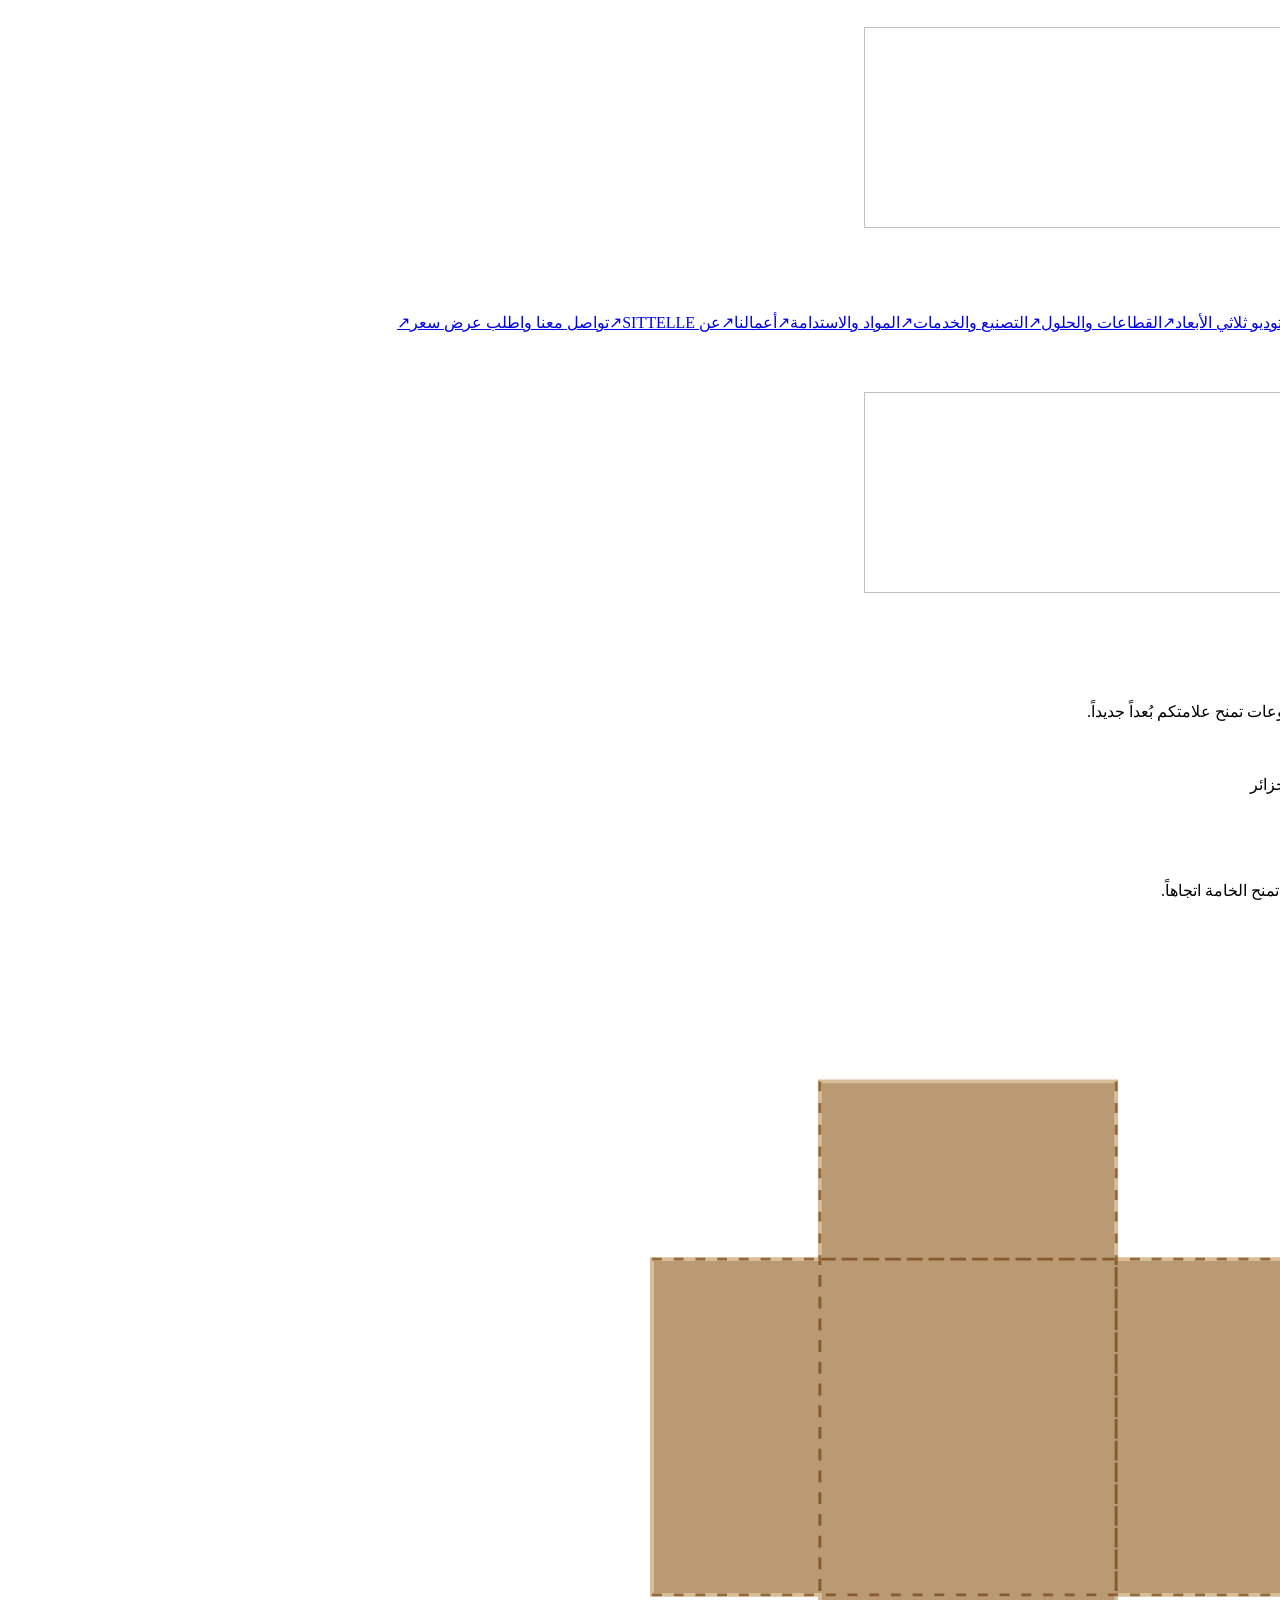
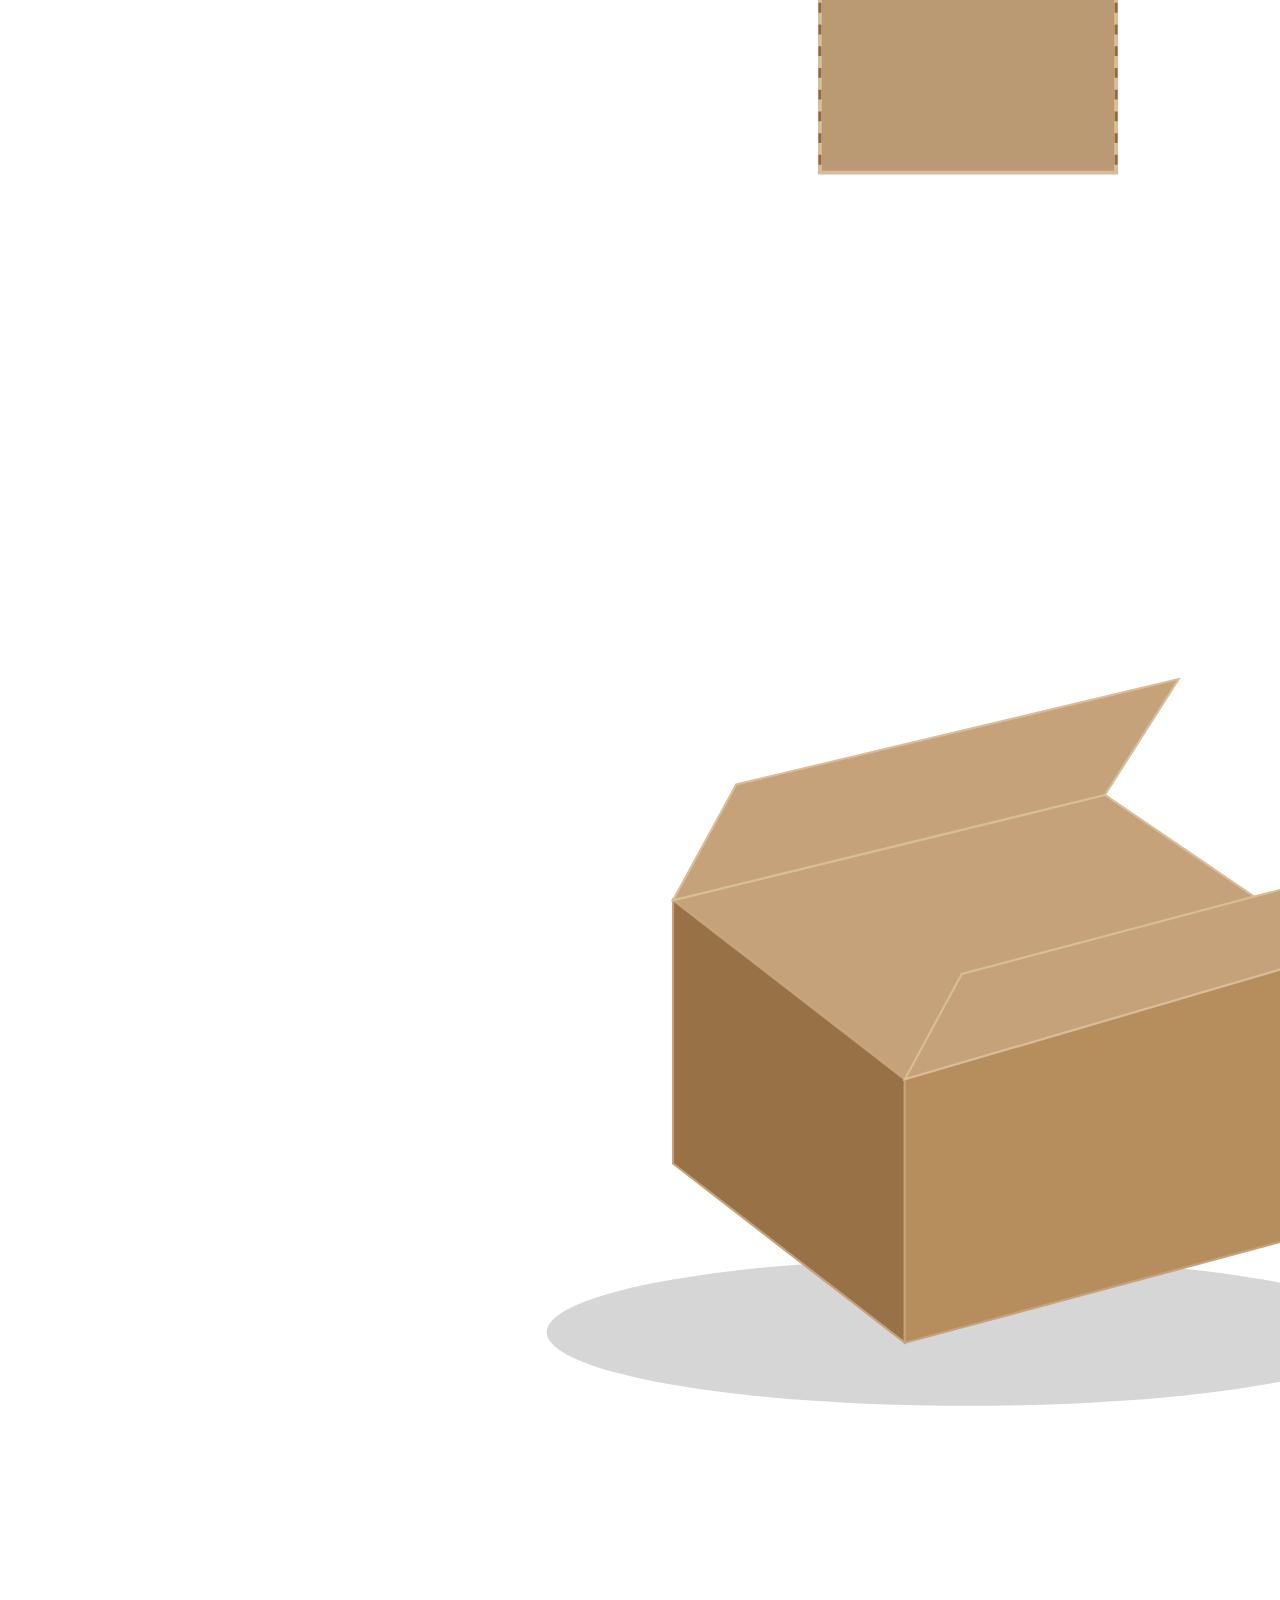
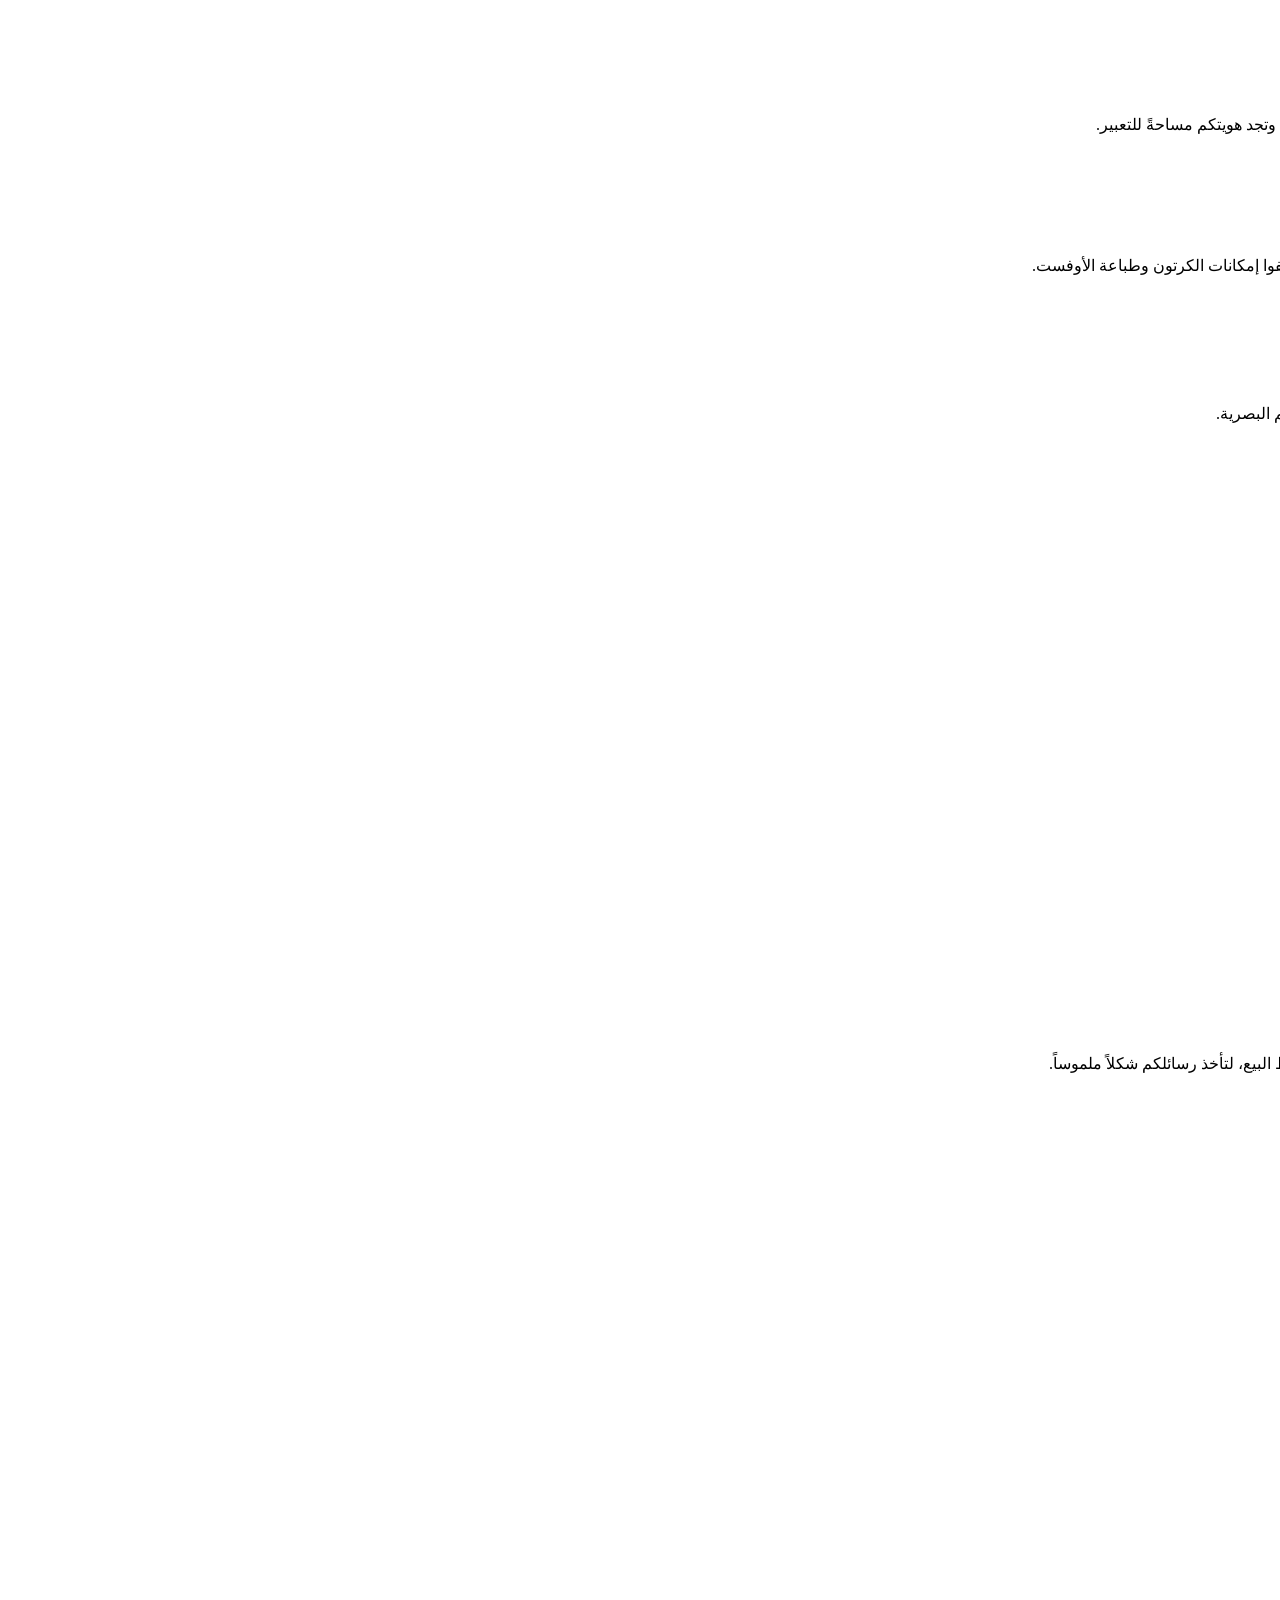
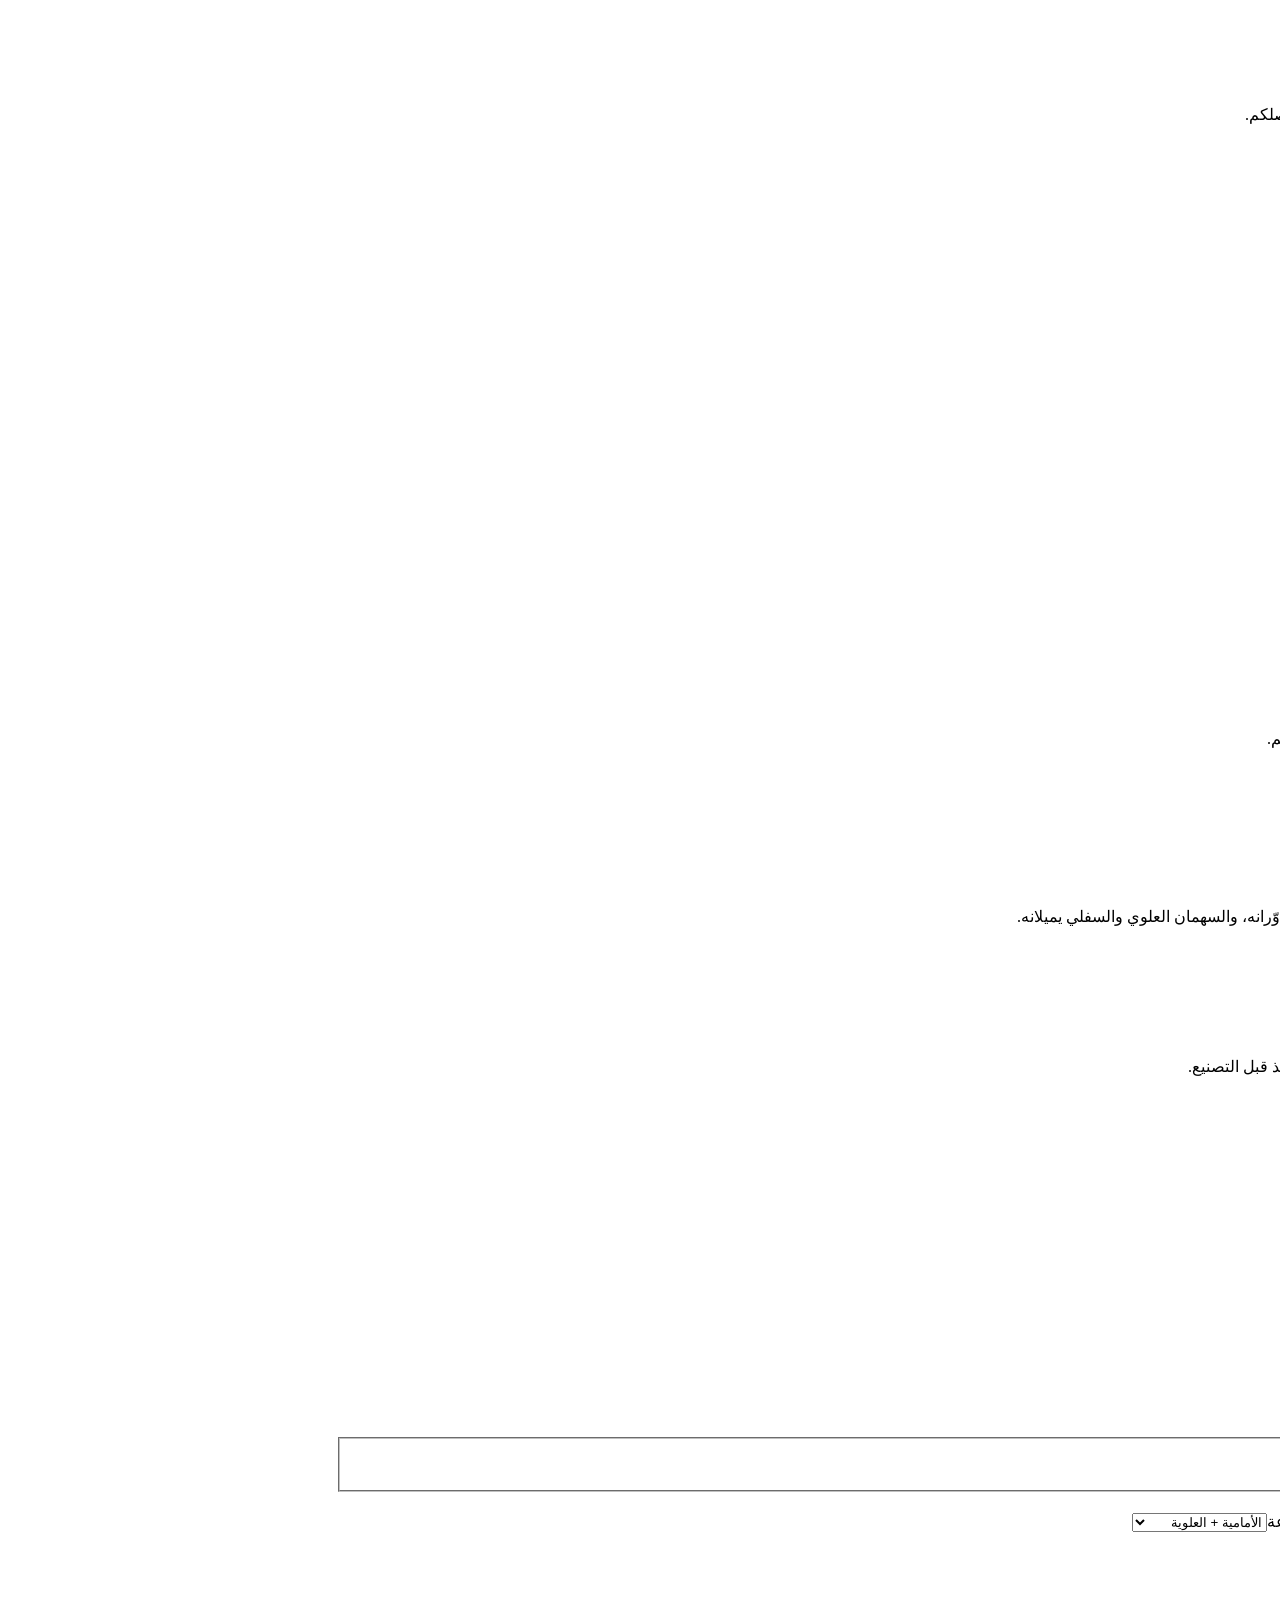
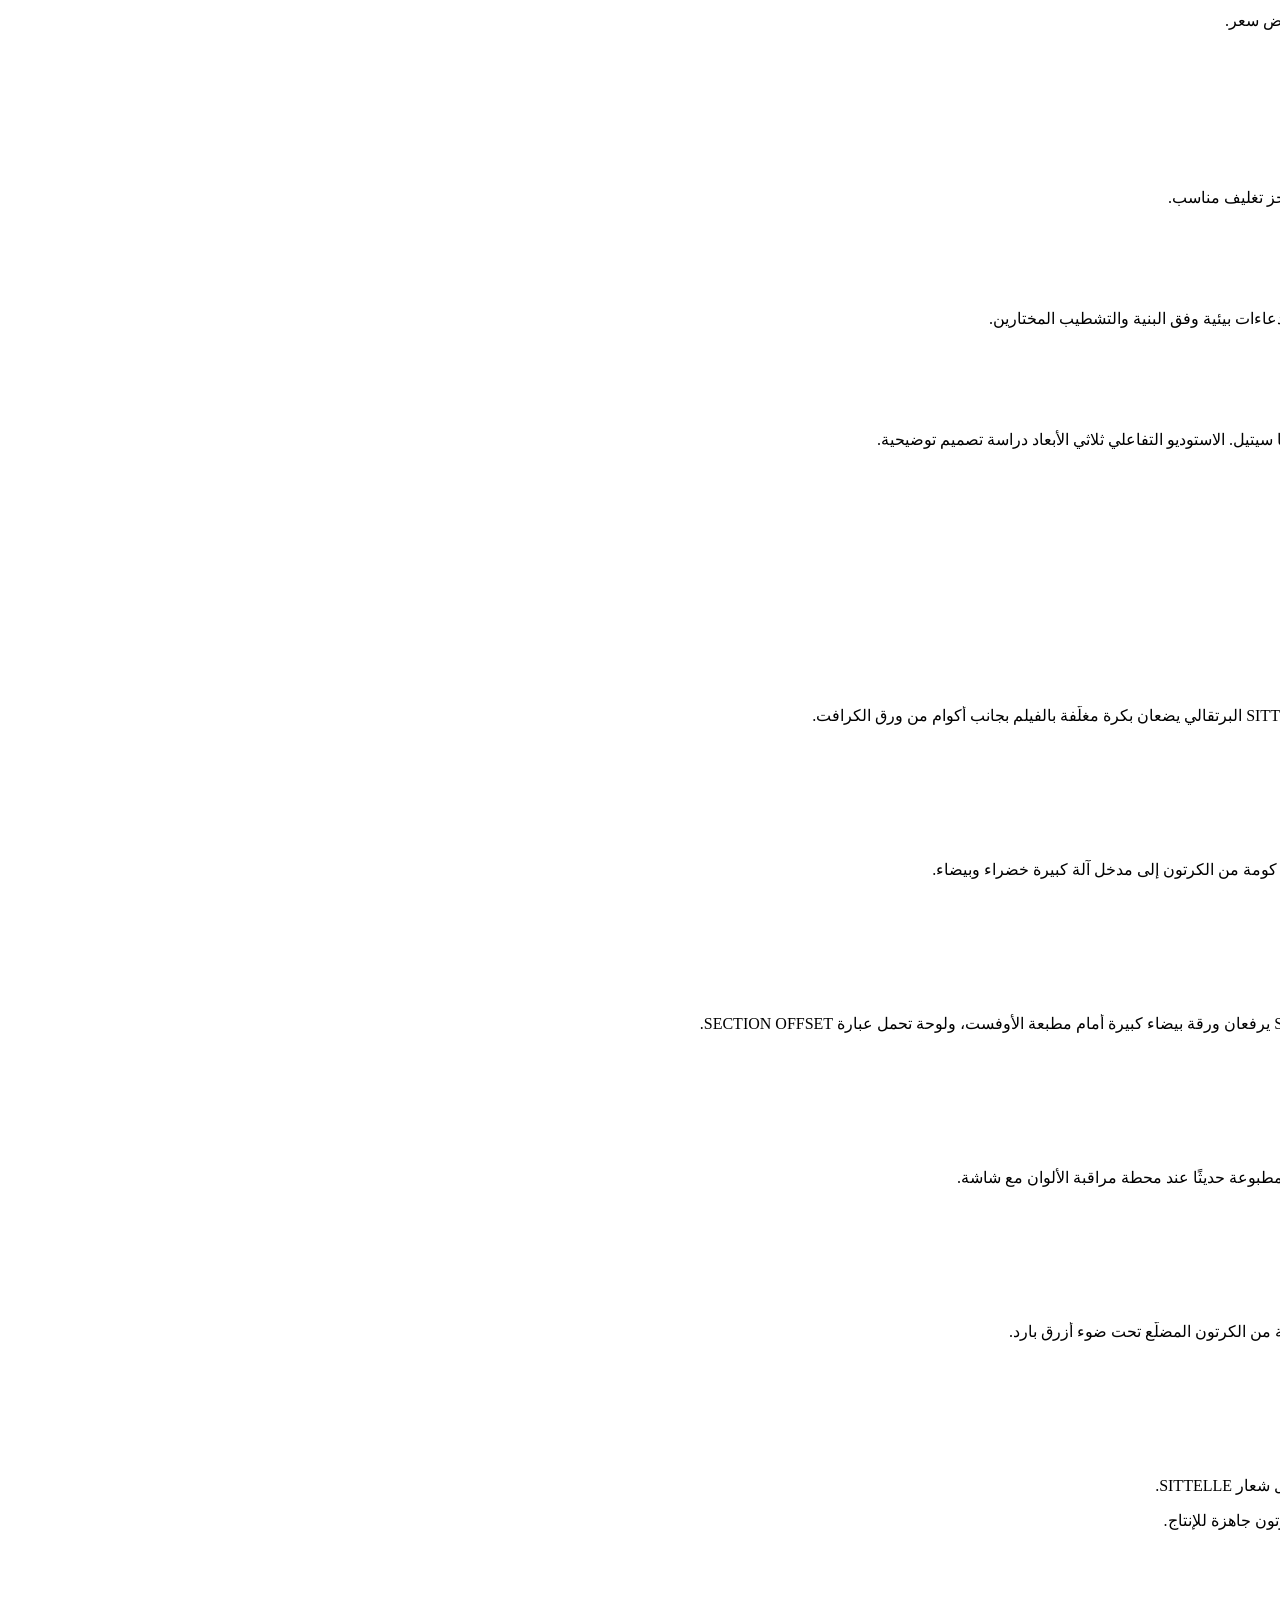
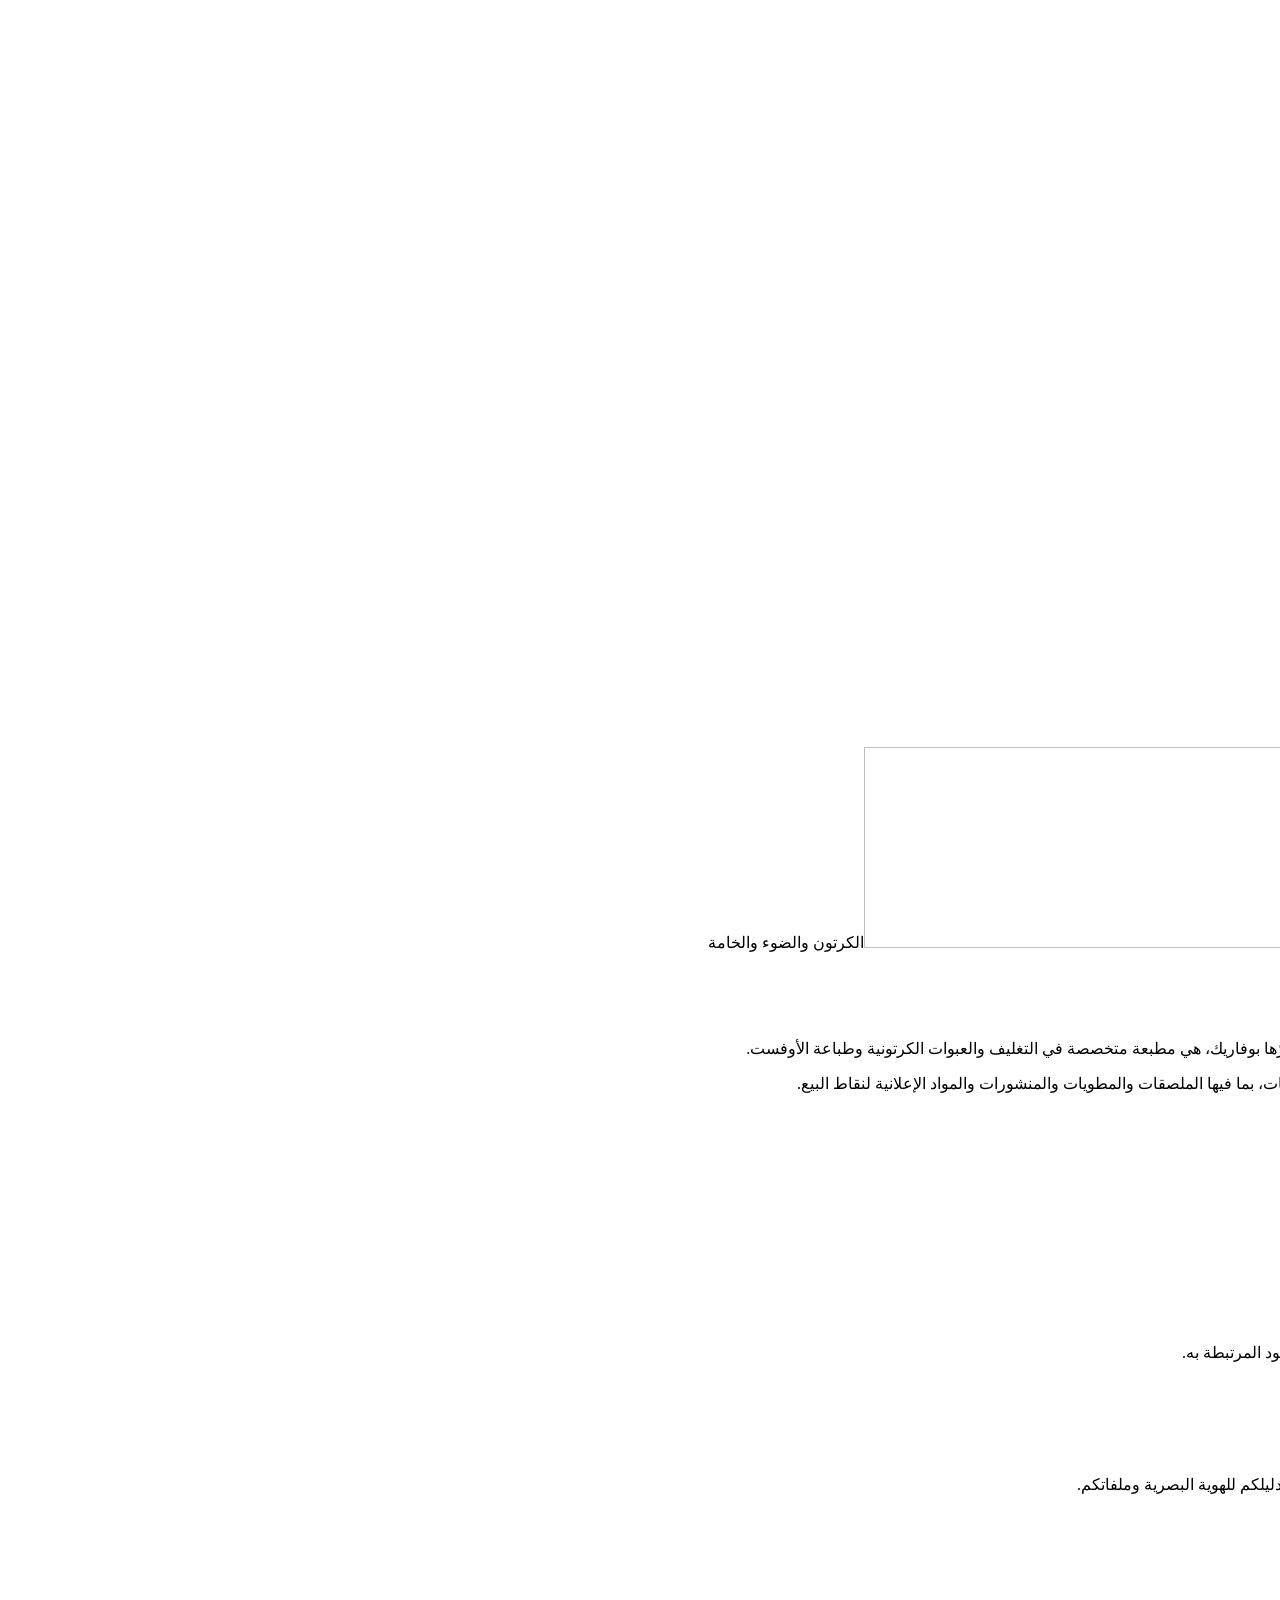
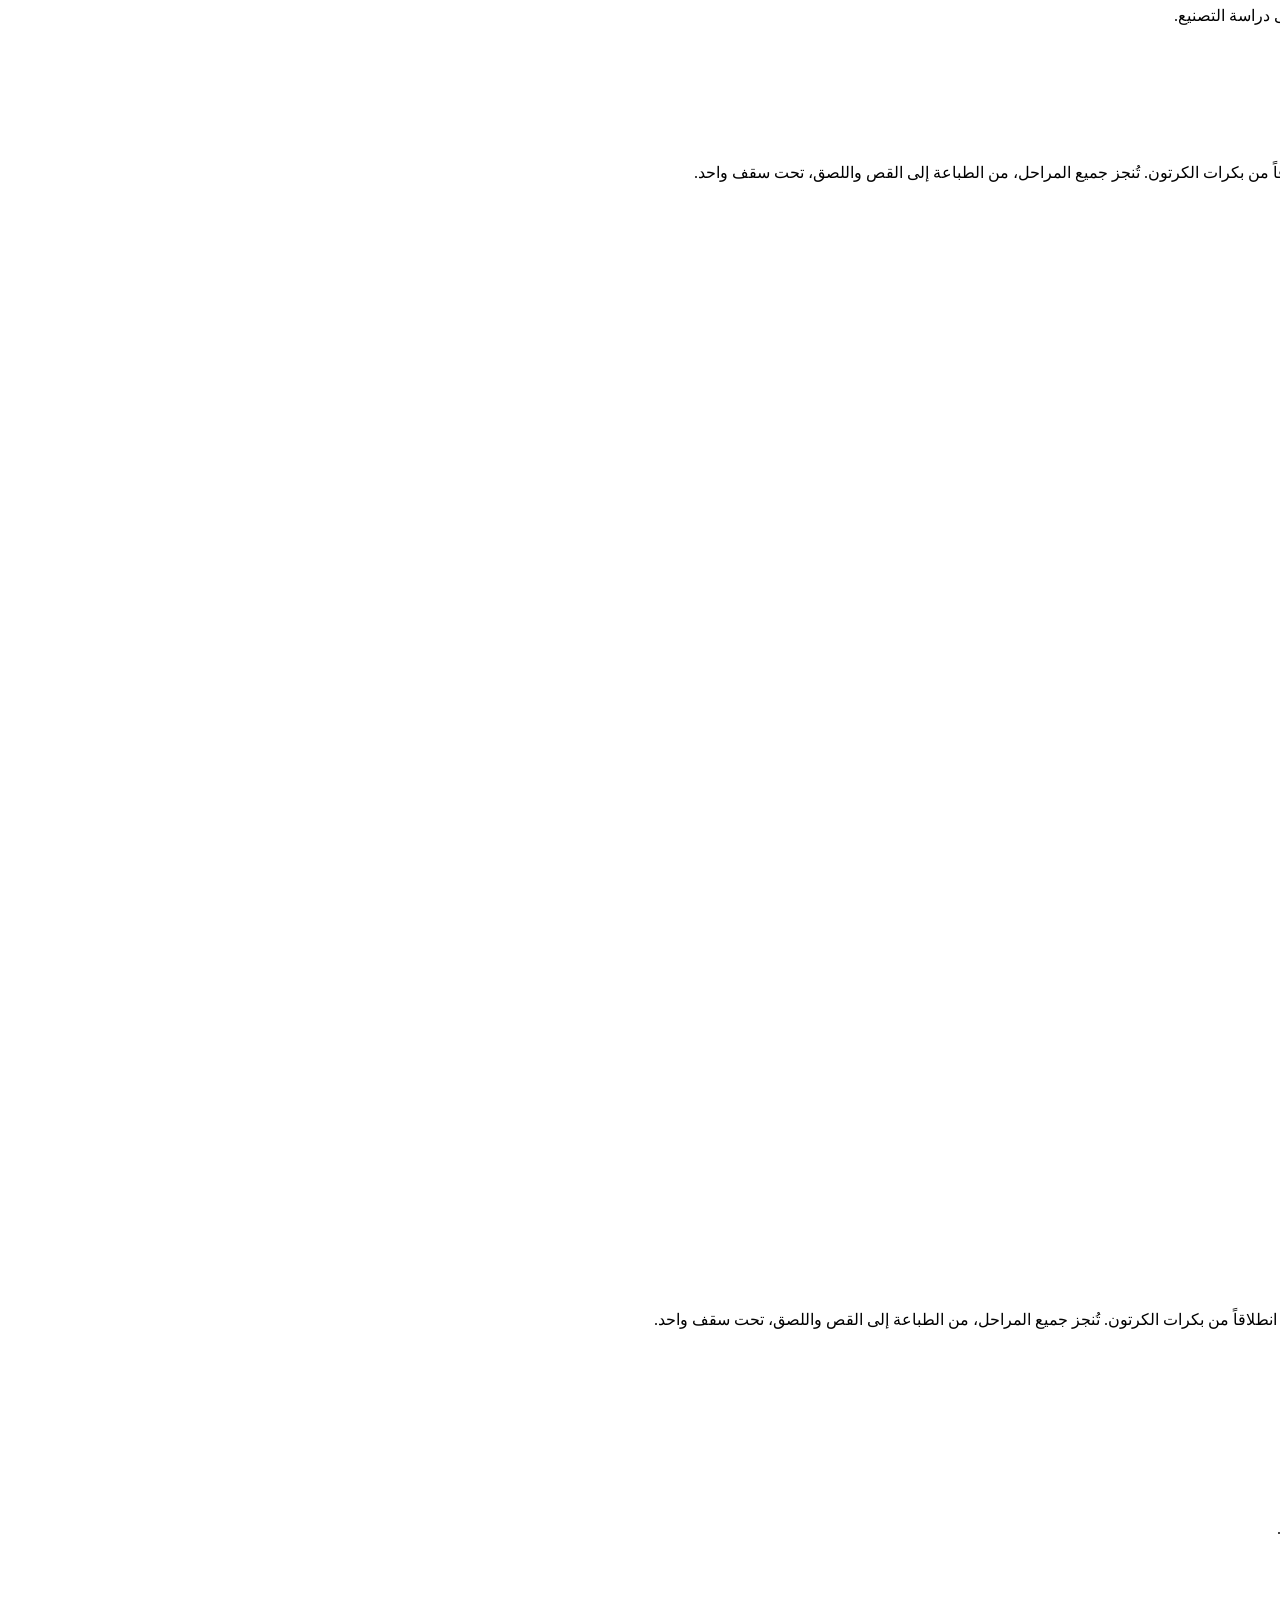
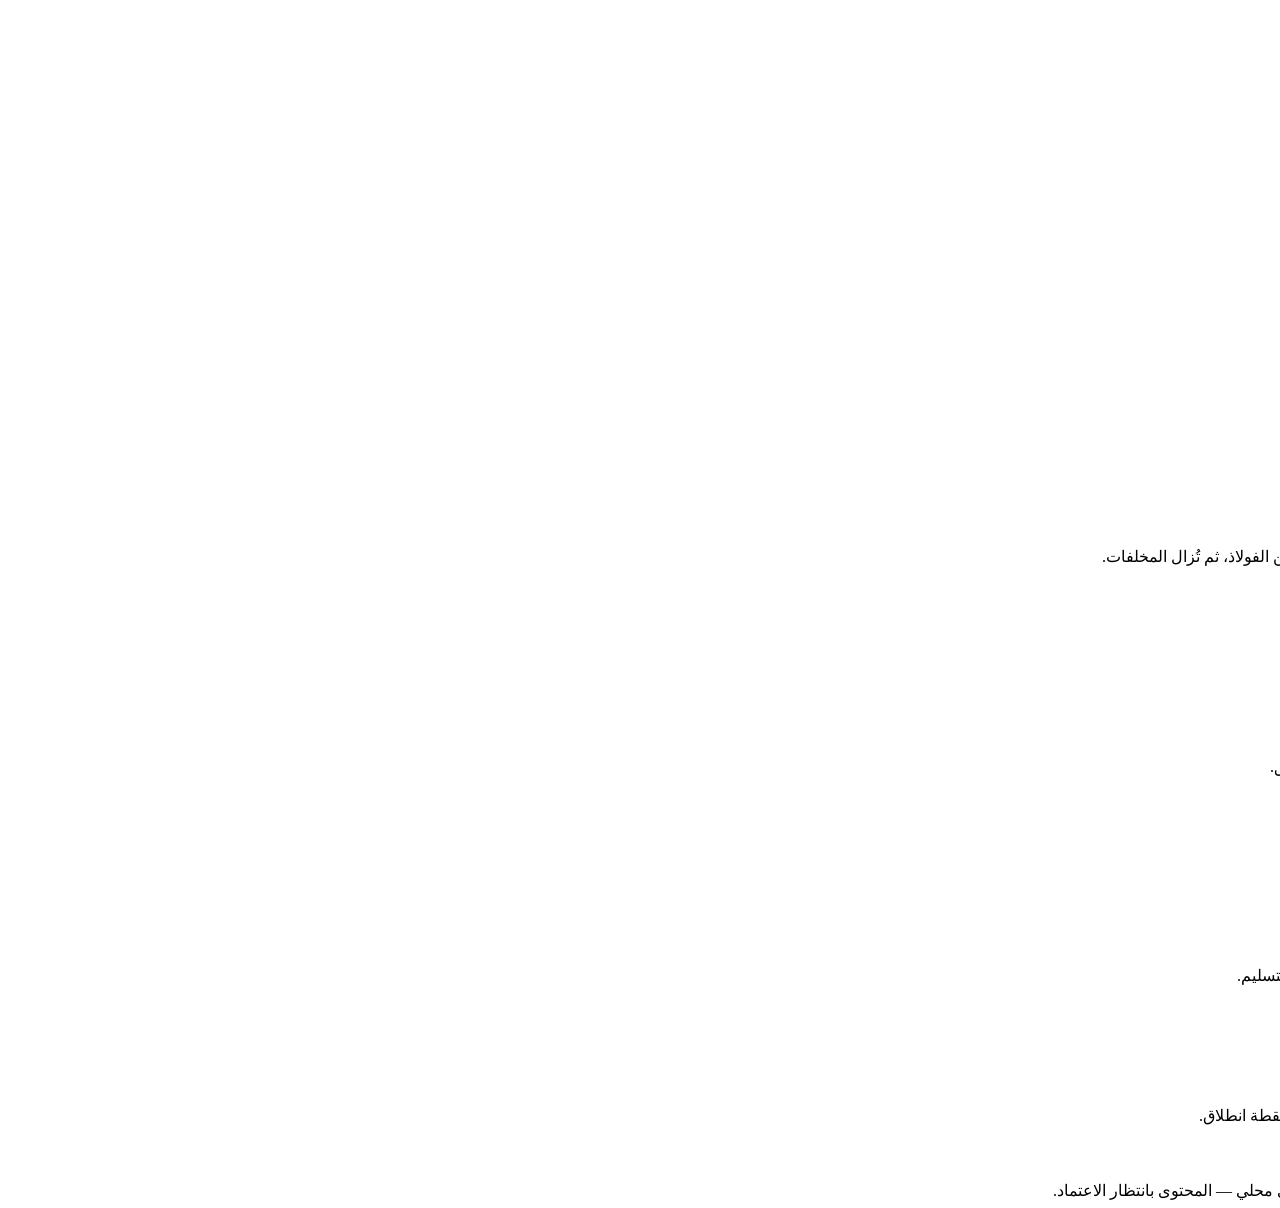
==== commit 36ff6d87: "Publish site: running-line film, video-free hero, faster first load Built from website commit 3cd9e7" ====
--- a/ar/index.html
+++ b/ar/index.html
@@ -1 +1,2 @@
-<!DOCTYPE html><html data-base="/www/" lang="ar" dir="rtl" style="--luxury-light-desktop:url(/www/assets/backgrounds/sittelle-luxury-light-desktop-2560x1440.webp);--luxury-light-mobile:url(/www/assets/backgrounds/sittelle-luxury-light-mobile-1080x1920.webp);--luxury-dark-desktop:url(/www/assets/backgrounds/sittelle-luxury-dark-desktop-2560x1440.webp);--luxury-dark-mobile:url(/www/assets/backgrounds/sittelle-luxury-dark-mobile-1080x1920.webp)"><head><meta charset="utf-8"><meta name="viewport" content="width=device-width, initial-scale=1"><title>SITTELLE — التغليف والطباعة</title><meta name="description" content="اكتشفوا حلول التغليف حسب الطلب والعبوات الكرتونية وطباعة الأوفست لدى شركة SITTELLE."><meta name="robots" content="noindex,nofollow"><meta name="color-scheme" content="light dark"><meta name="theme-color" media="(prefers-color-scheme: light)" content="#f2efe9"><meta name="theme-color" media="(prefers-color-scheme: dark)" content="#181b18"><link rel="icon" href="/www/favicon.ico" sizes="48x48"><link rel="icon" href="/www/favicon.svg" type="image/svg+xml"><link rel="icon" href="/www/favicon-32.png" type="image/png" sizes="32x32"><link rel="apple-touch-icon" href="/www/apple-touch-icon.png"><link rel="alternate" hreflang="fr" href="/www/fr/"><link rel="alternate" hreflang="en" href="/www/en/"><link rel="alternate" hreflang="ar" href="/www/ar/"><script src="/www/theme-init.js"></script><script src="/www/stage-init.js"></script><link rel="stylesheet" href="/www/_astro/_lang_.C7EXPySk.css"></head><body id="top" class="experience-page luxury-background"><div class="luxury-backdrop" aria-hidden="true"></div><a href="#main" class="skip">الانتقال إلى المحتوى</a><div id="brand-stage" class="brand-stage" aria-hidden="true" data-render-state="loading"><div class="stage-loading-art"><img src="/www/assets/derived/logo-color-lockup.svg" width="736" height="201" alt=""></div></div><div class="intro-interface" role="region" aria-label="تجميع شعار SITTELLE ثلاثي الأبعاد"><div class="intro-meta"><span>SITTELLE</span><span aria-hidden="true">01 / 03</span></div><div class="intro-welcome" aria-hidden="true" data-rtl="true"><svg data-welcome viewBox="-167 -1091 1924 1493" style="--welcome-aspect:1.2886805090421969"><defs><linearGradient id="welcome-foil" gradientUnits="userSpaceOnUse" x1="-167" y1="-1091" x2="891.2" y2="402"><stop offset="0" class="foil-1"></stop><stop offset=".28" class="foil-2"></stop><stop offset=".5" class="foil-3"></stop><stop offset=".62" class="foil-4"></stop><stop offset=".78" class="foil-3"></stop><stop offset="1" class="foil-5"></stop></linearGradient><linearGradient id="welcome-sheen" data-welcome-sheen gradientUnits="userSpaceOnUse" x1="-551.8" y1="-1091" x2="-167" y2="-493.79999999999995" gradientTransform="translate(-1924 0)"><stop offset="0" stop-color="#fff" stop-opacity="0"></stop><stop offset=".5" class="sheen"></stop><stop offset="1" stop-color="#fff" stop-opacity="0"></stop></linearGradient><radialGradient id="welcome-meteor"><stop offset="0" class="meteor-core"></stop><stop offset=".22" class="meteor-core"></stop><stop offset=".45" class="meteor-glow"></stop><stop offset="1" class="meteor-glow" stop-opacity="0"></stop></radialGradient><filter id="welcome-depth" x="-5%" y="-10%" width="110%" height="130%"><feDropShadow dx="0" dy="11.944" stdDeviation="10.451" class="welcome-shadow"></feDropShadow></filter><mask id="welcome-reveal" maskUnits="userSpaceOnUse" x="-167" y="-1091" width="1924" height="1493"><path data-welcome-stroke d="M1198 -104Q1212 -104 1225 -123Q1241 -137 1257.5 -145.5Q1274 -154 1295 -164Q1335 -181 1378.5 -196Q1422 -211 1461 -230Q1545 -272 1588 -348Q1596 -364 1601 -384.5Q1606 -405 1611 -427Q1621 -480 1552 -480Q1548 -480 1546.5 -480Q1545 -480 1541 -480Q1514 -480 1497 -476Q1476 -475 1462 -454.5Q1448 -434 1439 -415L1405 -338Q1385 -331 1369 -326Q1353 -321 1334 -315Q1315 -309 1291.5 -300.5Q1268 -292 1247.5 -280.5Q1227 -269 1218 -253Q1208 -237 1201.5 -216.5Q1195 -196 1186 -176Q1180 -168 1175 -159.5Q1170 -151 1170 -139Q1170 -127 1178 -115.5Q1186 -104 1198 -104Z" fill="none" stroke="#fff" stroke-width="134.37" stroke-linecap="round" stroke-linejoin="round"></path><path data-welcome-stroke d="M1252 -160Q1258 -193 1229 -198Q1211 -202 1200 -186Q1185 -169 1163 -163Q1094 -145 1019 -133Q980 -127 944 -117.5Q908 -108 874 -96Q846 -83 867 -63Q877 -56 899 -48Q921 -40 947 -31.5Q973 -23 995 -17Q1017 -11 1027 -9Q1057 -3 1080 -3Q1090 -3 1099.5 -4Q1109 -5 1118 -7Q1165 -19 1193 -73Q1202 -90 1212.5 -107Q1223 -124 1236 -136Q1249 -143 1252 -160Z" fill="none" stroke="#fff" stroke-width="134.37" stroke-linecap="round" stroke-linejoin="round"></path><path data-welcome-stroke d="M607 -274Q617 -274 628 -266Q638 -258 645 -247.5Q652 -237 658 -224L548 -203Q552 -212 556 -220.5Q560 -229 564 -237Q569 -247 581 -260.5Q593 -274 607 -274Z" fill="none" stroke="#fff" stroke-width="134.37" stroke-linecap="round" stroke-linejoin="round"></path><path data-welcome-stroke d="M319 -155 298 -36Q297 -30 301.5 -25.5Q306 -21 312 -22Q332 -26 358 -32Q384 -38 405 -42Q407 -42 409 -43Q415 -44 417.5 -44.5Q420 -45 426 -46Q431 -47 434.5 -48Q438 -49 442 -50L439 -34V-35Q438 -33 438 -31Q438 -30 438 -29.5Q438 -29 438 -28Q438 -10 456 -10Q457 -10 457.5 -10Q458 -10 459 -10Q470 -10 477.5 -20.5Q485 -31 487 -43Q489 -48 490 -53.5Q491 -59 492 -63Q561 -80 630 -95.5Q699 -111 765 -131Q766 -132 768.5 -134.5Q771 -137 772 -138L834 -271Q837 -279 831.5 -284.5Q826 -290 818 -286Q813 -283 808 -282Q803 -281 798 -281Q788 -281 779 -290Q771 -317 757.5 -345.5Q744 -374 721.5 -393.5Q699 -413 665 -413Q643 -413 623 -399Q588 -376 564 -338Q543 -307 526.5 -270Q510 -233 496 -196Q453 -188 414 -181Q375 -174 331 -166H333H331Q327 -166 323.5 -162.5Q320 -159 319 -155Z" fill="none" stroke="#fff" stroke-width="134.37" stroke-linecap="round" stroke-linejoin="round"></path><path data-welcome-stroke d="M308 -23H309Q313 -23 317 -27Q344 -56 363 -91.5Q382 -127 397 -167Q402 -181 407 -192.5Q412 -204 412 -220Q412 -237 399 -237Q389 -237 384 -228Q371 -200 348 -186Q338 -181 318.5 -175Q299 -169 272 -164Q218 -154 129 -146Q120 -144 118 -136L98 -14Q97 -8 100.5 -3.5Q104 1 110 0Q157 -5 206 -13.5Q255 -22 293 -35Q296 -23 308 -23Z" fill="none" stroke="#fff" stroke-width="134.37" stroke-linecap="round" stroke-linejoin="round"></path><path data-welcome-stroke d="M339 139 273 76Q269 72 263.5 73Q258 74 255 78Q236 103 216.5 127Q197 151 177 176Q171 184 178 191L245 254Q249 258 254 257.5Q259 257 262 253Q272 241 276.5 234.5Q281 228 286 222Q291 216 301 204Q311 192 321 180Q331 168 341 155Q346 146 339 139Z" fill="none" stroke="#fff" stroke-width="134.37" stroke-linecap="round" stroke-linejoin="round"></path><path data-welcome-stroke d="M60 -565 99 -11Q99 -1 108 0Q117 1 121 -6L182 -124L145 -677Q144 -685 135.5 -687Q127 -689 123 -681Z" fill="none" stroke="#fff" stroke-width="134.37" stroke-linecap="round" stroke-linejoin="round"></path><path data-welcome-stroke d="M12 -870 -21 -817Q-25 -810 -20 -804Q-15 -798 -8 -802Q15 -813 39.5 -823.5Q64 -834 90 -843L199 -882L229 -931Q234 -939 229 -943.5Q224 -948 217 -946Q168 -929 113.5 -909.5Q59 -890 12 -870Z" fill="none" stroke="#fff" stroke-width="134.37" stroke-linecap="round" stroke-linejoin="round"></path><path data-welcome-stroke d="M12 -790 -21 -737Q-25 -730 -20 -724Q-15 -718 -8 -722Q15 -733 39.5 -743.5Q64 -754 90 -763L199 -802L229 -851Q234 -859 229 -863.5Q224 -868 217 -866Q168 -849 113.5 -829.5Q59 -810 12 -790Z" fill="none" stroke="#fff" stroke-width="134.37" stroke-linecap="round" stroke-linejoin="round"></path></mask></defs><g mask="url(#welcome-reveal)" filter="url(#welcome-depth)"><path class="welcome-foil" d="M1198 -104Q1212 -104 1225 -123Q1241 -137 1257.5 -145.5Q1274 -154 1295 -164Q1335 -181 1378.5 -196Q1422 -211 1461 -230Q1545 -272 1588 -348Q1596 -364 1601 -384.5Q1606 -405 1611 -427Q1621 -480 1552 -480Q1548 -480 1546.5 -480Q1545 -480 1541 -480Q1514 -480 1497 -476Q1476 -475 1462 -454.5Q1448 -434 1439 -415L1405 -338Q1385 -331 1369 -326Q1353 -321 1334 -315Q1315 -309 1291.5 -300.5Q1268 -292 1247.5 -280.5Q1227 -269 1218 -253Q1208 -237 1201.5 -216.5Q1195 -196 1186 -176Q1180 -168 1175 -159.5Q1170 -151 1170 -139Q1170 -127 1178 -115.5Q1186 -104 1198 -104ZM1252 -160Q1258 -193 1229 -198Q1211 -202 1200 -186Q1185 -169 1163 -163Q1094 -145 1019 -133Q980 -127 944 -117.5Q908 -108 874 -96Q846 -83 867 -63Q877 -56 899 -48Q921 -40 947 -31.5Q973 -23 995 -17Q1017 -11 1027 -9Q1057 -3 1080 -3Q1090 -3 1099.5 -4Q1109 -5 1118 -7Q1165 -19 1193 -73Q1202 -90 1212.5 -107Q1223 -124 1236 -136Q1249 -143 1252 -160ZM607 -274Q617 -274 628 -266Q638 -258 645 -247.5Q652 -237 658 -224L548 -203Q552 -212 556 -220.5Q560 -229 564 -237Q569 -247 581 -260.5Q593 -274 607 -274ZM319 -155 298 -36Q297 -30 301.5 -25.5Q306 -21 312 -22Q332 -26 358 -32Q384 -38 405 -42Q407 -42 409 -43Q415 -44 417.5 -44.5Q420 -45 426 -46Q431 -47 434.5 -48Q438 -49 442 -50L439 -34V-35Q438 -33 438 -31Q438 -30 438 -29.5Q438 -29 438 -28Q438 -10 456 -10Q457 -10 457.5 -10Q458 -10 459 -10Q470 -10 477.5 -20.5Q485 -31 487 -43Q489 -48 490 -53.5Q491 -59 492 -63Q561 -80 630 -95.5Q699 -111 765 -131Q766 -132 768.5 -134.5Q771 -137 772 -138L834 -271Q837 -279 831.5 -284.5Q826 -290 818 -286Q813 -283 808 -282Q803 -281 798 -281Q788 -281 779 -290Q771 -317 757.5 -345.5Q744 -374 721.5 -393.5Q699 -413 665 -413Q643 -413 623 -399Q588 -376 564 -338Q543 -307 526.5 -270Q510 -233 496 -196Q453 -188 414 -181Q375 -174 331 -166H333H331Q327 -166 323.5 -162.5Q320 -159 319 -155ZM308 -23H309Q313 -23 317 -27Q344 -56 363 -91.5Q382 -127 397 -167Q402 -181 407 -192.5Q412 -204 412 -220Q412 -237 399 -237Q389 -237 384 -228Q371 -200 348 -186Q338 -181 318.5 -175Q299 -169 272 -164Q218 -154 129 -146Q120 -144 118 -136L98 -14Q97 -8 100.5 -3.5Q104 1 110 0Q157 -5 206 -13.5Q255 -22 293 -35Q296 -23 308 -23ZM339 139 273 76Q269 72 263.5 73Q258 74 255 78Q236 103 216.5 127Q197 151 177 176Q171 184 178 191L245 254Q249 258 254 257.5Q259 257 262 253Q272 241 276.5 234.5Q281 228 286 222Q291 216 301 204Q311 192 321 180Q331 168 341 155Q346 146 339 139ZM60 -565 99 -11Q99 -1 108 0Q117 1 121 -6L182 -124L145 -677Q144 -685 135.5 -687Q127 -689 123 -681ZM12 -870 -21 -817Q-25 -810 -20 -804Q-15 -798 -8 -802Q15 -813 39.5 -823.5Q64 -834 90 -843L199 -882L229 -931Q234 -939 229 -943.5Q224 -948 217 -946Q168 -929 113.5 -909.5Q59 -890 12 -870ZM12 -790 -21 -737Q-25 -730 -20 -724Q-15 -718 -8 -722Q15 -733 39.5 -743.5Q64 -754 90 -763L199 -802L229 -851Q234 -859 229 -863.5Q224 -868 217 -866Q168 -849 113.5 -829.5Q59 -810 12 -790Z" fill="url(#welcome-foil)"></path><path d="M1198 -104Q1212 -104 1225 -123Q1241 -137 1257.5 -145.5Q1274 -154 1295 -164Q1335 -181 1378.5 -196Q1422 -211 1461 -230Q1545 -272 1588 -348Q1596 -364 1601 -384.5Q1606 -405 1611 -427Q1621 -480 1552 -480Q1548 -480 1546.5 -480Q1545 -480 1541 -480Q1514 -480 1497 -476Q1476 -475 1462 -454.5Q1448 -434 1439 -415L1405 -338Q1385 -331 1369 -326Q1353 -321 1334 -315Q1315 -309 1291.5 -300.5Q1268 -292 1247.5 -280.5Q1227 -269 1218 -253Q1208 -237 1201.5 -216.5Q1195 -196 1186 -176Q1180 -168 1175 -159.5Q1170 -151 1170 -139Q1170 -127 1178 -115.5Q1186 -104 1198 -104ZM1252 -160Q1258 -193 1229 -198Q1211 -202 1200 -186Q1185 -169 1163 -163Q1094 -145 1019 -133Q980 -127 944 -117.5Q908 -108 874 -96Q846 -83 867 -63Q877 -56 899 -48Q921 -40 947 -31.5Q973 -23 995 -17Q1017 -11 1027 -9Q1057 -3 1080 -3Q1090 -3 1099.5 -4Q1109 -5 1118 -7Q1165 -19 1193 -73Q1202 -90 1212.5 -107Q1223 -124 1236 -136Q1249 -143 1252 -160ZM607 -274Q617 -274 628 -266Q638 -258 645 -247.5Q652 -237 658 -224L548 -203Q552 -212 556 -220.5Q560 -229 564 -237Q569 -247 581 -260.5Q593 -274 607 -274ZM319 -155 298 -36Q297 -30 301.5 -25.5Q306 -21 312 -22Q332 -26 358 -32Q384 -38 405 -42Q407 -42 409 -43Q415 -44 417.5 -44.5Q420 -45 426 -46Q431 -47 434.5 -48Q438 -49 442 -50L439 -34V-35Q438 -33 438 -31Q438 -30 438 -29.5Q438 -29 438 -28Q438 -10 456 -10Q457 -10 457.5 -10Q458 -10 459 -10Q470 -10 477.5 -20.5Q485 -31 487 -43Q489 -48 490 -53.5Q491 -59 492 -63Q561 -80 630 -95.5Q699 -111 765 -131Q766 -132 768.5 -134.5Q771 -137 772 -138L834 -271Q837 -279 831.5 -284.5Q826 -290 818 -286Q813 -283 808 -282Q803 -281 798 -281Q788 -281 779 -290Q771 -317 757.5 -345.5Q744 -374 721.5 -393.5Q699 -413 665 -413Q643 -413 623 -399Q588 -376 564 -338Q543 -307 526.5 -270Q510 -233 496 -196Q453 -188 414 -181Q375 -174 331 -166H333H331Q327 -166 323.5 -162.5Q320 -159 319 -155ZM308 -23H309Q313 -23 317 -27Q344 -56 363 -91.5Q382 -127 397 -167Q402 -181 407 -192.5Q412 -204 412 -220Q412 -237 399 -237Q389 -237 384 -228Q371 -200 348 -186Q338 -181 318.5 -175Q299 -169 272 -164Q218 -154 129 -146Q120 -144 118 -136L98 -14Q97 -8 100.5 -3.5Q104 1 110 0Q157 -5 206 -13.5Q255 -22 293 -35Q296 -23 308 -23ZM339 139 273 76Q269 72 263.5 73Q258 74 255 78Q236 103 216.5 127Q197 151 177 176Q171 184 178 191L245 254Q249 258 254 257.5Q259 257 262 253Q272 241 276.5 234.5Q281 228 286 222Q291 216 301 204Q311 192 321 180Q331 168 341 155Q346 146 339 139ZM60 -565 99 -11Q99 -1 108 0Q117 1 121 -6L182 -124L145 -677Q144 -685 135.5 -687Q127 -689 123 -681ZM12 -870 -21 -817Q-25 -810 -20 -804Q-15 -798 -8 -802Q15 -813 39.5 -823.5Q64 -834 90 -843L199 -882L229 -931Q234 -939 229 -943.5Q224 -948 217 -946Q168 -929 113.5 -909.5Q59 -890 12 -870ZM12 -790 -21 -737Q-25 -730 -20 -724Q-15 -718 -8 -722Q15 -733 39.5 -743.5Q64 -754 90 -763L199 -802L229 -851Q234 -859 229 -863.5Q224 -868 217 -866Q168 -849 113.5 -829.5Q59 -810 12 -790Z" fill="url(#welcome-sheen)"></path><path class="welcome-edge" d="M1198 -104Q1212 -104 1225 -123Q1241 -137 1257.5 -145.5Q1274 -154 1295 -164Q1335 -181 1378.5 -196Q1422 -211 1461 -230Q1545 -272 1588 -348Q1596 -364 1601 -384.5Q1606 -405 1611 -427Q1621 -480 1552 -480Q1548 -480 1546.5 -480Q1545 -480 1541 -480Q1514 -480 1497 -476Q1476 -475 1462 -454.5Q1448 -434 1439 -415L1405 -338Q1385 -331 1369 -326Q1353 -321 1334 -315Q1315 -309 1291.5 -300.5Q1268 -292 1247.5 -280.5Q1227 -269 1218 -253Q1208 -237 1201.5 -216.5Q1195 -196 1186 -176Q1180 -168 1175 -159.5Q1170 -151 1170 -139Q1170 -127 1178 -115.5Q1186 -104 1198 -104ZM1252 -160Q1258 -193 1229 -198Q1211 -202 1200 -186Q1185 -169 1163 -163Q1094 -145 1019 -133Q980 -127 944 -117.5Q908 -108 874 -96Q846 -83 867 -63Q877 -56 899 -48Q921 -40 947 -31.5Q973 -23 995 -17Q1017 -11 1027 -9Q1057 -3 1080 -3Q1090 -3 1099.5 -4Q1109 -5 1118 -7Q1165 -19 1193 -73Q1202 -90 1212.5 -107Q1223 -124 1236 -136Q1249 -143 1252 -160ZM607 -274Q617 -274 628 -266Q638 -258 645 -247.5Q652 -237 658 -224L548 -203Q552 -212 556 -220.5Q560 -229 564 -237Q569 -247 581 -260.5Q593 -274 607 -274ZM319 -155 298 -36Q297 -30 301.5 -25.5Q306 -21 312 -22Q332 -26 358 -32Q384 -38 405 -42Q407 -42 409 -43Q415 -44 417.5 -44.5Q420 -45 426 -46Q431 -47 434.5 -48Q438 -49 442 -50L439 -34V-35Q438 -33 438 -31Q438 -30 438 -29.5Q438 -29 438 -28Q438 -10 456 -10Q457 -10 457.5 -10Q458 -10 459 -10Q470 -10 477.5 -20.5Q485 -31 487 -43Q489 -48 490 -53.5Q491 -59 492 -63Q561 -80 630 -95.5Q699 -111 765 -131Q766 -132 768.5 -134.5Q771 -137 772 -138L834 -271Q837 -279 831.5 -284.5Q826 -290 818 -286Q813 -283 808 -282Q803 -281 798 -281Q788 -281 779 -290Q771 -317 757.5 -345.5Q744 -374 721.5 -393.5Q699 -413 665 -413Q643 -413 623 -399Q588 -376 564 -338Q543 -307 526.5 -270Q510 -233 496 -196Q453 -188 414 -181Q375 -174 331 -166H333H331Q327 -166 323.5 -162.5Q320 -159 319 -155ZM308 -23H309Q313 -23 317 -27Q344 -56 363 -91.5Q382 -127 397 -167Q402 -181 407 -192.5Q412 -204 412 -220Q412 -237 399 -237Q389 -237 384 -228Q371 -200 348 -186Q338 -181 318.5 -175Q299 -169 272 -164Q218 -154 129 -146Q120 -144 118 -136L98 -14Q97 -8 100.5 -3.5Q104 1 110 0Q157 -5 206 -13.5Q255 -22 293 -35Q296 -23 308 -23ZM339 139 273 76Q269 72 263.5 73Q258 74 255 78Q236 103 216.5 127Q197 151 177 176Q171 184 178 191L245 254Q249 258 254 257.5Q259 257 262 253Q272 241 276.5 234.5Q281 228 286 222Q291 216 301 204Q311 192 321 180Q331 168 341 155Q346 146 339 139ZM60 -565 99 -11Q99 -1 108 0Q117 1 121 -6L182 -124L145 -677Q144 -685 135.5 -687Q127 -689 123 -681ZM12 -870 -21 -817Q-25 -810 -20 -804Q-15 -798 -8 -802Q15 -813 39.5 -823.5Q64 -834 90 -843L199 -882L229 -931Q234 -939 229 -943.5Q224 -948 217 -946Q168 -929 113.5 -909.5Q59 -890 12 -870ZM12 -790 -21 -737Q-25 -730 -20 -724Q-15 -718 -8 -722Q15 -733 39.5 -743.5Q64 -754 90 -763L199 -802L229 -851Q234 -859 229 -863.5Q224 -868 217 -866Q168 -849 113.5 -829.5Q59 -810 12 -790Z" fill="none" stroke-width="5.972"></path></g><g class="welcome-meteor" data-meteor><circle data-meteor-tail r="44.79" fill="url(#welcome-meteor)" opacity="0.9"></circle><circle data-meteor-tail r="42.842608695652174" fill="url(#welcome-meteor)" opacity="0.843252755318565"></circle><circle data-meteor-tail r="40.89521739130435" fill="url(#welcome-meteor)" opacity="0.7875765021732282"></circle><circle data-meteor-tail r="38.94782608695652" fill="url(#welcome-meteor)" opacity="0.7330030768245593"></circle><circle data-meteor-tail r="37.00043478260869" fill="url(#welcome-meteor)" opacity="0.6795669721607082"></circle><circle data-meteor-tail r="35.05304347826087" fill="url(#welcome-meteor)" opacity="0.6273057179901881"></circle><circle data-meteor-tail r="33.10565217391304" fill="url(#welcome-meteor)" opacity="0.5762603411569124"></circle><circle data-meteor-tail r="31.158260869565215" fill="url(#welcome-meteor)" opacity="0.5264759282288491"></circle><circle data-meteor-tail r="29.21086956521739" fill="url(#welcome-meteor)" opacity="0.4780023219348902"></circle><circle data-meteor-tail r="27.263478260869565" fill="url(#welcome-meteor)" opacity="0.43089499488729277"></circle><circle data-meteor-tail r="25.31608695652174" fill="url(#welcome-meteor)" opacity="0.3852161627154898"></circle><circle data-meteor-tail r="23.368695652173912" fill="url(#welcome-meteor)" opacity="0.3410362274648396"></circle><circle data-meteor-tail r="21.421304347826087" fill="url(#welcome-meteor)" opacity="0.2984356879345687"></circle><circle data-meteor-tail r="19.473913043478262" fill="url(#welcome-meteor)" opacity="0.257507729439324"></circle><circle data-meteor-tail r="17.526521739130434" fill="url(#welcome-meteor)" opacity="0.21836183642861645"></circle><circle data-meteor-tail r="15.579130434782607" fill="url(#welcome-meteor)" opacity="0.18112900954678748"></circle><circle data-meteor-tail r="13.631739130434783" fill="url(#welcome-meteor)" opacity="0.14596962987885825"></circle><circle data-meteor-tail r="11.684347826086958" fill="url(#welcome-meteor)" opacity="0.11308597906008827"></circle><circle data-meteor-tail r="9.73695652173913" fill="url(#welcome-meteor)" opacity="0.0827436632421219"></circle><circle data-meteor-tail r="7.789565217391304" fill="url(#welcome-meteor)" opacity="0.055312146553694166"></circle><circle data-meteor-tail r="5.842173913043479" fill="url(#welcome-meteor)" opacity="0.03135398528746044"></circle><circle data-meteor-tail r="3.8947826086956545" fill="url(#welcome-meteor)" opacity="0.011880938731581747"></circle><circle data-meteor-head r="194.09" fill="url(#welcome-meteor)"></circle></g></svg></div><button type="button" class="intro-skip" data-intro-skip>تجاوز الحركة<span aria-hidden="true">↗</span></button><div class="intro-baseline"><span aria-hidden="true" class="intro-progress"><i></i></span></div></div><button type="button" class="stage-replay" data-intro-replay>إعادة عرض الحركة<span aria-hidden="true">↺</span></button><header class="site-header"><div class="topbar"><a class="logo" data-brand-destination href="/www/ar/" aria-label="الصفحة الرئيسية لشركة SITTELLE"><img src="/www/assets/derived/logo-color-lockup.svg" width="736" height="201" alt="SITTELLE — التغليف والطباعة"></a><button class="menu-toggle" aria-label="فتح القائمة" type="button" aria-controls="main-nav" aria-expanded="false" data-open="فتح القائمة" data-close="إغلاق القائمة"><span class="menu-label">فتح القائمة</span><span class="menu-icon" aria-hidden="true">☰</span></button><nav class="nav" id="main-nav" aria-label="التنقل الرئيسي"><a href="#top">الرئيسية<span aria-hidden="true">↗</span></a><a href="#solutions">المنتجات والتغليف<span aria-hidden="true">↗</span></a><a href="#designer">صمّم علبتك — استوديو ثلاثي الأبعاد<span aria-hidden="true">↗</span></a><a href="#industries">القطاعات والحلول<span aria-hidden="true">↗</span></a><a href="#approach">التصنيع والخدمات<span aria-hidden="true">↗</span></a><a href="#materials">المواد والاستدامة<span aria-hidden="true">↗</span></a><a href="#portfolio">أعمالنا<span aria-hidden="true">↗</span></a><a href="#about">عن SITTELLE<span aria-hidden="true">↗</span></a><a href="#project">تواصل معنا واطلب عرض سعر<span aria-hidden="true">↗</span></a></nav><div class="tools"><nav class="languages" aria-label="اختيار اللغة"><a href="/www/fr/" hreflang="fr" lang="fr" aria-label="Français">FR</a><a href="/www/en/" hreflang="en" lang="en" aria-label="English">EN</a><a href="/www/ar/" hreflang="ar" lang="ar" aria-label="العربية" aria-current="page">AR</a></nav><button type="button" id="theme" class="theme-toggle" aria-label="المظهر" aria-pressed="false" data-light="فاتح" data-dark="داكن"><svg viewBox="0 0 24 24" aria-hidden="true" focusable="false"><circle cx="12" cy="12" r="10" fill="none" stroke="currentColor" stroke-width="2"></circle><path fill="currentColor" fill-rule="evenodd" d="M12 2a10 10 0 0 1 0 20ZM12 8a4 4 0 0 1 0 8Z"></path><path fill="currentColor" d="M12 8a4 4 0 0 0 0 8Z"></path></svg></button></div><button class="nav-project open-brief" type="button"><span>مشروعكم</span><span aria-hidden="true">↗</span></button></div></header><main id="main" tabindex="-1"><section class="hero-shell" data-story-chapter="hero" aria-labelledby="hero-title"><div class="hero-grid" aria-hidden="true"></div><div class="hero-viewport"><div class="hero wrap"><div class="hero-art-wrap" data-scene-anchor="hero" aria-hidden="true"><div class="hero-source-fallback" data-stage-fallback><img src="/www/assets/derived/logo-color-lockup.svg" width="736" height="201" alt=""></div><span class="story-coordinate">S / 01</span></div><div class="hero-copy"><div class="eyebrow"><span class="eyebrow-line"></span>تغليف · طباعة · حسب الطلب</div><h1 id="hero-title" tabindex="-1"><span class="title-line">فنّ</span><em class="title-line">التميّز.</em></h1><p class="intro">من الفكرة الأولى إلى أدقّ التفاصيل. عبوات ومطبوعات تمنح علامتكم بُعداً جديداً.</p><div class="hero-actions"><a class="primary" href="#designer">صمّموا عبوتكم<span class="arrow" aria-hidden="true">↗</span></a><a class="text-link" href="#story-sheet">اكتشفوا خبرتنا<span class="arrow" aria-hidden="true">↓</span></a></div><div class="hero-signature"><span aria-hidden="true">✳</span><span>شريككم في التغليف</span></div></div></div><div class="hero-bottom wrap"><span class="hero-edition"><span class="status-dot" aria-hidden="true"></span>استكشاف / 01</span><a href="#story-sheet" class="scroll-prompt">مرّروا لاكتشاف المزيد<span aria-hidden="true">↓</span></a><span class="hero-location">بوفاريك، الجزائر</span></div></div></section><section class="story-chapter story-chapter--sheet" id="story-sheet" data-story-chapter="sheet" aria-labelledby="story-sheet-title"><div class="story-sticky wrap"><div class="story-copy"><div class="eyebrow"><span class="eyebrow-line"></span>01 — من الهوية إلى الخامة</div><h2 id="story-sheet-title"><span>فكرة.</span><span>على صفحة.</span></h2><p>قبل أن تأخذ الفكرة حجماً، يُرسم شكلها. وكلّ طيّة تمنح الخامة اتجاهاً.</p><div class="story-detail"><span>الحجم والبنية</span><span aria-hidden="true">↘</span></div></div><div class="story-art" data-scene-anchor="sheet" aria-hidden="true"><span class="story-coordinate">S / 02</span><div class="story-sheet-fallback" data-stage-fallback><svg viewBox="0 0 640 480" xmlns="http://www.w3.org/2000/svg"><path d="M160 155H245V65H395V155H480V325H395V415H245V325H160Z" fill="#b99a73" stroke="#d8bd99" stroke-width="2"></path><path d="M245 155H395V325H245ZM160 155H480M160 325H480M245 65V415M395 65V415" fill="none" stroke="#663300" stroke-width="1.5" stroke-dasharray="5 6" opacity=".6"></path></svg></div><span class="story-stage-caption">من الهوية إلى الخامة</span></div></div></section><section class="story-chapter story-chapter--fold" id="story-fold" data-story-chapter="fold" aria-labelledby="story-fold-title"><div class="story-sticky wrap"><div class="story-art" data-scene-anchor="fold" aria-hidden="true"><span class="story-coordinate">S / 03</span><div class="story-box-fallback" data-stage-fallback><svg viewBox="0 0 600 600" xmlns="http://www.w3.org/2000/svg"><ellipse cx="300" cy="470" rx="200" ry="35" fill="#000" opacity=".16"></ellipse><path d="M160 265 365 215 475 290 270 350Z" fill="#c6a27a" stroke="#d8bd99"></path><path d="M160 265 270 350 270 475 160 390Z" fill="#987246" stroke="#c6a27a"></path><path d="M270 350 475 290 475 420 270 475Z" fill="#b68e5e" stroke="#c6a27a"></path><path d="M160 265 365 215 400 160 190 210Z" fill="#c6a27a" stroke="#d8bd99"></path><path d="M270 350 475 290 505 245 297 300Z" fill="#c6a27a" stroke="#d8bd99"></path></svg></div><span class="story-stage-caption">الكرتون يأخذ بُعداً جديداً</span></div><div class="story-copy"><div class="eyebrow"><span class="eyebrow-line"></span>02 — الشكل ينبض بالحياة</div><h2 id="story-fold-title"><span>طيّة تصنع</span><span>حجماً.</span></h2><p>ترتفع الصفحة وتتلاقى أوجهها. يأخذ الكرتون شكله، وتجد هويتكم مساحةً للتعبير.</p><div class="story-detail"><span>الحبر والتعبير</span><span aria-hidden="true">↗</span></div></div></div></section><div class="wrap body-wrap"><section class="section story-solutions" id="solutions" aria-labelledby="solutions-title"><div class="section-head"><div><div class="eyebrow">01 — خبرتنا</div><h2 id="solutions-title">المنتجات والتغليف</h2></div><p>بنية مدروسة. طباعة بعناية. وشكل له معنى. اكتشفوا إمكانات الكرتون وطباعة الأوفست.</p></div><div class="solutions"><article class="solution solution-0"><div class="solution-title"><span class="number">01</span><h3>تغليف حسب الطلب</h3><span aria-hidden="true">↗</span></div><p>عبوات كرتونية تُصمَّم وفق منتجكم وأبعاده وهويتكم البصرية.</p><span class="story-solution-craft">الحجم والبنية</span><div class="craft-visual craft-film" data-solution-film aria-hidden="true"><video muted loop playsinline disablepictureinpicture preload="none" width="960" height="480" poster="/www/assets/films/diecut-poster.webp"><source src="/www/assets/films/diecut.mp4" type="video/mp4"></video></div></article><article class="solution solution-1"><div class="solution-title"><span class="number">02</span><h3>طباعة الأوفست</h3><span aria-hidden="true">↗</span></div><p>ملصقات ومطويات ومنشورات ومواد إعلانية لنقاط البيع، لتأخذ رسائلكم شكلاً ملموساً.</p><span class="story-solution-craft">الحبر والتعبير</span><div class="craft-visual craft-film" data-solution-film aria-hidden="true"><video muted loop playsinline disablepictureinpicture preload="none" width="960" height="480" poster="/www/assets/films/offset-poster.webp"><source src="/www/assets/films/offset.mp4" type="video/mp4"></video></div></article><article class="solution solution-2"><div class="solution-title"><span class="number">03</span><h3>مطبوعات للعلامة التجارية</h3><span aria-hidden="true">↗</span></div><p>وسائل مطبوعة تحمل هويتكم البصرية وترافق تواصلكم.</p><span class="story-solution-craft">الهوية والحضور</span><div class="craft-visual craft-film" data-solution-film aria-hidden="true"><video muted loop playsinline disablepictureinpicture preload="none" width="960" height="480" poster="/www/assets/films/brand-poster.webp"><source src="/www/assets/films/brand.mp4" type="video/mp4"></video></div></article></div></section><section class="section package-designer" id="designer" aria-labelledby="designer-title" data-package-copy="{&quot;nav&quot;:&quot;صمّموا عبوتكم&quot;,&quot;eyebrow&quot;:&quot;02 — استوديو التغليف&quot;,&quot;title&quot;:&quot;فكرتكم.\nبمقاساتكم.&quot;,&quot;intro&quot;:&quot;اختاروا البنية، واضبطوا الأبعاد، وتخيّلوا شكل عبوتكم.&quot;,&quot;previewLabel&quot;:&quot;معاينة تفاعلية لعبوتكم&quot;,&quot;previewHelp&quot;:&quot;اسحب لتدوير الصندوق. السهمان الأيسر والأيمن يدوّرانه، والسهمان العلوي والسفلي يميلانه.&quot;,&quot;previewNote&quot;:&quot;دراسة توضيحية. تُؤكَّد البنية والخامة وإمكانية التنفيذ قبل التصنيع.&quot;,&quot;modelLabel&quot;:&quot;البنية&quot;,&quot;models&quot;:{&quot;shipping&quot;:&quot;صندوق شحن&quot;,&quot;mailer&quot;:&quot;علبة بريدية&quot;,&quot;folding&quot;:&quot;علبة قابلة للطي&quot;,&quot;tray&quot;:&quot;صينية كرتونية&quot;,&quot;clamshell&quot;:&quot;علبة بغطاء متصل&quot;,&quot;gift&quot;:&quot;علبة بغطاء منفصل&quot;},&quot;sizeLabel&quot;:&quot;مقاس البداية&quot;,&quot;presets&quot;:{&quot;small&quot;:&quot;مدمج&quot;,&quot;medium&quot;:&quot;متوسط&quot;,&quot;large&quot;:&quot;واسع&quot;,&quot;custom&quot;:&quot;مخصّص&quot;},&quot;dimensionsLabel&quot;:&quot;الأبعاد المطلوبة&quot;,&quot;length&quot;:&quot;الطول&quot;,&quot;width&quot;:&quot;العرض&quot;,&quot;height&quot;:&quot;الارتفاع&quot;,&quot;unit&quot;:&quot;مم&quot;,&quot;quantity&quot;:&quot;الكمية المطلوبة&quot;,&quot;material&quot;:&quot;مظهر الخامة&quot;,&quot;materials&quot;:{&quot;kraft&quot;:&quot;كرافت&quot;,&quot;custom&quot;:&quot;لون مخصص&quot;},&quot;wall&quot;:&quot;الكرتون المموّج&quot;,&quot;walls&quot;:{&quot;unspecified&quot;:&quot;يُؤكَّد لاحقاً&quot;,&quot;single&quot;:&quot;طبقة تمويج واحدة&quot;,&quot;double&quot;:&quot;طبقتا تمويج&quot;},&quot;wallHelp&quot;:&quot;تُحدَّد بنية الخامة المناسبة لهذا الشكل خلال الدراسة.&quot;,&quot;printing&quot;:&quot;طباعة توضيحية&quot;,&quot;printOptions&quot;:{&quot;none&quot;:&quot;بدون طباعة&quot;,&quot;mark&quot;:&quot;لمسة للعلامة التجارية&quot;,&quot;graphic&quot;:&quot;تكوين رسومي&quot;},&quot;coverage&quot;:&quot;تغطية الطباعة&quot;,&quot;coverageOptions&quot;:{&quot;front&quot;:&quot;الواجهة الأمامية فقط&quot;,&quot;top&quot;:&quot;الأمامية + العلوية&quot;,&quot;all&quot;:&quot;جميع الأوجه&quot;},&quot;finish&quot;:&quot;مظهر السطح&quot;,&quot;finishes&quot;:{&quot;natural&quot;:&quot;طبيعي&quot;,&quot;matte&quot;:&quot;مطفي&quot;,&quot;smooth&quot;:&quot;أملس&quot;},&quot;view3d&quot;:&quot;عرض ثلاثي الأبعاد&quot;,&quot;dieCut&quot;:&quot;خط القص&quot;,&quot;dieCrease&quot;:&quot;خط الطي&quot;,&quot;viewFlat&quot;:&quot;عرض مسطّح&quot;,&quot;open&quot;:&quot;فتح&quot;,&quot;close&quot;:&quot;إغلاق&quot;,&quot;rotateLeft&quot;:&quot;تدوير لليسار&quot;,&quot;rotateRight&quot;:&quot;تدوير لليمين&quot;,&quot;tiltUp&quot;:&quot;عرض الجهة العلوية&quot;,&quot;tiltDown&quot;:&quot;عرض الجهة السفلية&quot;,&quot;reset&quot;:&quot;إعادة ضبط العرض&quot;,&quot;summary&quot;:&quot;تصوّركم للتغليف&quot;,&quot;brief&quot;:&quot;إعداد موجز مشروعي&quot;,&quot;download&quot;:&quot;تحميل المواصفات&quot;,&quot;specTitle&quot;:&quot;مواصفات التغليف — SITTELLE&quot;,&quot;localNote&quot;:&quot;تبقى اختياراتكم على هذا الجهاز. لا يُرسَل طلب عرض سعر.&quot;,&quot;specNotice&quot;:&quot;أُنشئ محلياً. معاينة توضيحية بدون مخطط قصّ أو سعر تصنيع. يلزم اعتماد تقني قبل الإنتاج.&quot;,&quot;flatNote&quot;:&quot;مخطط مبدئي بدون سماحات تصنيع أو بيانات قصّ.&quot;,&quot;invalid&quot;:&quot;تحقّقوا من الحقول: الأبعاد من 20 إلى 1200 مم، والكمية عدد صحيح من 1 إلى 100000.&quot;,&quot;downloadSuccess&quot;:&quot;تم تحميل المواصفات. لم يُرسَل أي طلب.&quot;,&quot;logoReplay&quot;:&quot;إعادة عرض تجميع الشعار&quot;,&quot;logoTitle&quot;:&quot;شعار SITTELLE يأخذ شكله&quot;,&quot;selected&quot;:&quot;محدّد&quot;,&quot;dragHint&quot;:&quot;اسحب للتدوير&quot;,&quot;dieline&quot;:{&quot;letters&quot;:{&quot;L&quot;:&quot;ط&quot;,&quot;W&quot;:&quot;ع&quot;,&quot;H&quot;:&quot;ا&quot;},&quot;blank&quot;:&quot;الفرخ المسطح&quot;,&quot;note&quot;:&quot;رسم إرشادي وفق معايير FEFCO/ECMA — أبعاد التصنيع تُؤكَّد مع فريقنا.&quot;,&quot;glue&quot;:&quot;لسان اللصق&quot;,&quot;tuck&quot;:&quot;لسان الإغلاق&quot;,&quot;dust&quot;:&quot;رفرف الغبار&quot;,&quot;lid&quot;:&quot;الغطاء&quot;,&quot;base&quot;:&quot;القاعدة&quot;,&quot;aria&quot;:&quot;رسم القص: {model}، الفرخ المسطح {w} × {h} مم&quot;},&quot;zoomIn&quot;:&quot;تكبير&quot;,&quot;zoomOut&quot;:&quot;تصغير&quot;}"><div class="section-head"><div><div class="eyebrow">02 — استوديو التغليف</div><h2 id="designer-title"><span>فكرتكم.</span><span>بمقاساتكم.</span></h2></div><p>اختاروا البنية، واضبطوا الأبعاد، وتخيّلوا شكل عبوتكم.</p></div><div class="package-workbench"><div class="package-preview-column"><div class="package-preview-card"><div class="package-preview-top"><span class="package-edition" aria-hidden="true">S / STUDIO</span><div class="package-view-switch" aria-label="معاينة تفاعلية لعبوتكم"><button type="button" data-package-view="3d" aria-pressed="true">عرض ثلاثي الأبعاد</button><button type="button" data-package-view="flat" aria-pressed="false">عرض مسطّح</button></div></div><div class="package-preview" id="package-preview" tabindex="0" role="group" aria-label="معاينة تفاعلية لعبوتكم" aria-describedby="package-preview-help"><p class="package-dieline-key" aria-hidden="true"><span class="die-cut">خط القص</span><span class="die-crease">خط الطي</span></p><div class="package-dieline" data-package-dieline hidden></div><div class="package-placeholder" aria-hidden="true"><div></div><span>300 × 200 × 150 mm</span></div><span class="package-drag-hint" aria-hidden="true"><i></i>اسحب للتدوير</span></div><p class="sr-only" id="package-preview-help">اسحب لتدوير الصندوق. السهمان الأيسر والأيمن يدوّرانه، والسهمان العلوي والسفلي يميلانه.</p><div class="package-preview-toolbar"> <div class="package-wheel" role="group"> <button type="button" class="wheel-seg wheel-up" data-package-rotate="up" aria-label="عرض الجهة العلوية" title="عرض الجهة العلوية"><svg viewBox="0 0 12 12" width="12" height="12" fill="none" stroke="currentColor" stroke-width="1.6" stroke-linecap="round" stroke-linejoin="round" aria-hidden="true"><path d="M2.5 7.5 6 4l3.5 3.5"></path></svg></button> <button type="button" class="wheel-seg wheel-right" data-package-rotate="right" aria-label="تدوير لليمين" title="تدوير لليمين"><svg viewBox="0 0 12 12" width="12" height="12" fill="none" stroke="currentColor" stroke-width="1.6" stroke-linecap="round" stroke-linejoin="round" aria-hidden="true"><path d="M4.5 2.5 8 6l-3.5 3.5"></path></svg></button> <button type="button" class="wheel-seg wheel-down" data-package-rotate="down" aria-label="عرض الجهة السفلية" title="عرض الجهة السفلية"><svg viewBox="0 0 12 12" width="12" height="12" fill="none" stroke="currentColor" stroke-width="1.6" stroke-linecap="round" stroke-linejoin="round" aria-hidden="true"><path d="M2.5 4.5 6 8l3.5-3.5"></path></svg></button> <button type="button" class="wheel-seg wheel-left" data-package-rotate="left" aria-label="تدوير لليسار" title="تدوير لليسار"><svg viewBox="0 0 12 12" width="12" height="12" fill="none" stroke="currentColor" stroke-width="1.6" stroke-linecap="round" stroke-linejoin="round" aria-hidden="true"><path d="M7.5 2.5 4 6l3.5 3.5"></path></svg></button> <button type="button" class="wheel-center" data-package-reset aria-label="إعادة ضبط العرض" title="إعادة ضبط العرض"><svg viewBox="0 0 16 16" width="14" height="14" fill="none" stroke="currentColor" stroke-width="1.6" stroke-linecap="round" aria-hidden="true"><circle cx="8" cy="8" r="3"></circle><path d="M8 1.5v2M8 12.5v2M1.5 8h2M12.5 8h2"></path></svg></button> </div> <div class="package-tools"><div class="package-zoom" role="group"><button type="button" class="package-zoom-btn" data-package-zoom="in" aria-label="تكبير" title="تكبير"><svg viewBox="0 0 16 16" width="15" height="15" fill="none" stroke="currentColor" stroke-width="1.7" stroke-linecap="round" aria-hidden="true"><path d="M3 8h10M8 3v10"></path></svg></button><button type="button" class="package-zoom-btn" data-package-zoom="out" aria-label="تصغير" title="تصغير"><svg viewBox="0 0 16 16" width="15" height="15" fill="none" stroke="currentColor" stroke-width="1.7" stroke-linecap="round" aria-hidden="true"><path d="M3 8h10"></path></svg></button></div><button type="button" class="package-open-btn" data-package-open aria-pressed="false" data-open="فتح" data-close="إغلاق" aria-label="فتح" title="فتح"> <svg class="icon-open" viewBox="0 0 24 24" width="24" height="24" fill="none" stroke="currentColor" stroke-width="1.5" stroke-linejoin="round" aria-hidden="true"><path d="M3 9.5v7L12 21l9-4.5v-7M12 14v7M3 9.5 12 14l9-4.5M3 9.5 12 5l9 4.5"></path><path d="M3 9.5 1 5.5l9 4.5 2 4M21 9.5l2-4-9 4.5-2 4"></path></svg> <svg class="icon-closed" viewBox="0 0 24 24" width="24" height="24" fill="none" stroke="currentColor" stroke-width="1.5" stroke-linejoin="round" aria-hidden="true"><path d="M12 3 3 7.5v9L12 21l9-4.5v-9L12 3ZM3 7.5 12 12l9-4.5M12 12v9M7.5 5.25 16.5 9.75"></path></svg> </button></div> </div><div class="package-live-dimensions"><bdi dir="ltr" data-package-dimensions>300 × 200 × 150 mm</bdi><span data-package-volume></span><span data-package-model>صندوق شحن</span></div></div><p class="package-preview-note" data-package-view-note>دراسة توضيحية. تُؤكَّد البنية والخامة وإمكانية التنفيذ قبل التصنيع.</p></div><div class="package-control-column"><form class="package-form" id="package-form" method="dialog"><label class="package-field"><span class="field-step" aria-hidden="true">01</span><span>البنية</span><select name="model"><option value="shipping">صندوق شحن</option><option value="mailer">علبة بريدية</option><option value="folding">علبة قابلة للطي</option><option value="tray">صينية كرتونية</option><option value="clamshell">علبة بغطاء متصل</option><option value="gift">علبة بغطاء منفصل</option></select></label><div class="package-form-group"><div class="package-group-head"><span class="field-step" aria-hidden="true">02</span><h3>الأبعاد المطلوبة</h3></div><label class="package-field package-preset"><span>مقاس البداية</span><select name="preset"><option value="small">مدمج</option><option value="medium" selected>متوسط</option><option value="large">واسع</option><option value="custom">مخصّص</option></select></label><div class="package-dimension-fields"><label><span>الطول</span><div class="package-number"><input name="length" aria-label="الطول (مم)" type="number" min="20" max="1200" step="1" inputmode="numeric" value="300" required dir="ltr"><span>مم</span></div></label><label><span>العرض</span><div class="package-number"><input name="width" aria-label="العرض (مم)" type="number" min="20" max="1200" step="1" inputmode="numeric" value="200" required dir="ltr"><span>مم</span></div></label><label><span>الارتفاع</span><div class="package-number"><input name="height" aria-label="الارتفاع (مم)" type="number" min="20" max="1200" step="1" inputmode="numeric" value="150" required dir="ltr"><span>مم</span></div></label></div><label class="package-field"><span>الكمية المطلوبة</span><input name="quantity" type="number" min="1" max="100000" step="1" inputmode="numeric" value="1000" required dir="ltr"></label></div><div class="package-form-group"><div class="package-group-head"><span class="field-step" aria-hidden="true">03</span><h3>مظهر الخامة</h3></div><fieldset class="package-materials"><legend class="sr-only">مظهر الخامة</legend><label class="material-choice"><input type="radio" name="material" value="kraft" checked><span class="material-sample material-kraft" aria-hidden="true"></span><span>كرافت</span></label><label class="material-choice"><input type="radio" name="material" value="custom"><input type="color" name="customColor" value="#262523" class="material-sample material-picker" aria-label="لون مخصص"><span>لون مخصص</span></label></fieldset><label class="package-field"><span>الكرتون المموّج</span><select name="wall"><option value="unspecified">يُؤكَّد لاحقاً</option><option value="single">طبقة تمويج واحدة</option><option value="double">طبقتا تمويج</option></select></label><p class="package-field-note" data-wall-note hidden>تُحدَّد بنية الخامة المناسبة لهذا الشكل خلال الدراسة.</p><div class="package-select-pair"><label class="package-field"><span>طباعة توضيحية</span><select name="printing"><option value="none">بدون طباعة</option><option value="mark" selected>لمسة للعلامة التجارية</option><option value="graphic">تكوين رسومي</option></select></label><label class="package-field"><span>تغطية الطباعة</span><select name="coverage"><option value="front">الواجهة الأمامية فقط</option><option value="top" selected>الأمامية + العلوية</option><option value="all">جميع الأوجه</option></select></label></div><div class="package-select-pair"><label class="package-field"><span>مظهر السطح</span><select name="finish"><option value="natural">طبيعي</option><option value="matte">مطفي</option><option value="smooth">أملس</option></select></label></div></div><p class="package-error" id="package-error" role="status" hidden>تحقّقوا من الحقول: الأبعاد من 20 إلى 1200 مم، والكمية عدد صحيح من 1 إلى 100000.</p><div class="package-summary"><h3>تصوّركم للتغليف</h3><p data-package-summary></p><p class="package-local-note">تبقى اختياراتكم على هذا الجهاز. لا يُرسَل طلب عرض سعر.</p></div><a class="package-mobile-preview" href="#package-preview">معاينة تفاعلية لعبوتكم<span aria-hidden="true">↑</span></a><div class="package-actions"><button type="button" class="primary" data-package-brief>إعداد موجز مشروعي<span class="arrow" aria-hidden="true">↗</span></button><button type="button" class="package-download" data-package-download>تحميل المواصفات<span aria-hidden="true">↓</span></button></div><p class="package-feedback" data-package-feedback role="status"></p></form></div></div></section><script type="module" src="/www/_astro/PackageDesigner.astro_astro_type_script_index_0_lang.DlPBC68s.js"></script><div class="navigation-index border-t border-line"><section class="navigation-section group grid scroll-mt-28 gap-3 border-b border-line py-10 md:grid-cols-[3.5rem_minmax(0,1fr)_minmax(0,1fr)] md:items-baseline md:gap-x-10 md:py-14" id="industries" aria-labelledby="industries-title"><span class="text-[10px] tracking-[.18em] text-muted tabular-nums" aria-hidden="true">01</span><h2 id="industries-title" class="font-serif text-[clamp(34px,4.2vw,58px)] leading-[1.06] font-normal tracking-[-.045em] text-ink transition-colors duration-300 group-hover:text-brown">القطاعات والحلول</h2><div class="max-w-md"><p class="text-[15px] leading-[1.8] text-muted">عرّفونا بمنتجكم واستخداماته ومتطلباته لإعداد موجز تغليف مناسب.</p></div></section><section class="navigation-section group grid scroll-mt-28 gap-3 border-b border-line py-10 md:grid-cols-[3.5rem_minmax(0,1fr)_minmax(0,1fr)] md:items-baseline md:gap-x-10 md:py-14" id="materials" aria-labelledby="materials-title"><span class="text-[10px] tracking-[.18em] text-muted tabular-nums" aria-hidden="true">02</span><h2 id="materials-title" class="font-serif text-[clamp(34px,4.2vw,58px)] leading-[1.06] font-normal tracking-[-.045em] text-ink transition-colors duration-300 group-hover:text-brown">المواد والاستدامة</h2><div class="max-w-md"><p class="text-[15px] leading-[1.8] text-muted">يجب تأكيد اختيار المواد وقابلية إعادة التدوير وأي ادعاءات بيئية وفق البنية والتشطيب المختارين.</p></div></section><section class="navigation-section group grid scroll-mt-28 gap-3 border-b border-line py-10 md:grid-cols-[3.5rem_minmax(0,1fr)_minmax(0,1fr)] md:items-baseline md:gap-x-10 md:py-14" id="portfolio" aria-labelledby="portfolio-title"><span class="text-[10px] tracking-[.18em] text-muted tabular-nums" aria-hidden="true">03</span><h2 id="portfolio-title" class="font-serif text-[clamp(34px,4.2vw,58px)] leading-[1.06] font-normal tracking-[-.045em] text-ink transition-colors duration-300 group-hover:text-brown">أعمالنا</h2><div class="max-w-md"><p class="text-[15px] leading-[1.8] text-muted">مجموعة مختارة من العلامات التجارية التي ترافقها سيتيل. الاستوديو التفاعلي ثلاثي الأبعاد دراسة تصميم توضيحية.</p><a class="text-link mt-4" href="#designer">صمّموا عبوتكم<span aria-hidden="true">↗</span></a></div></section><section class="portfolio-stack" id="workshop" aria-labelledby="workshop-title" data-portfolio-stack data-now-showing="الصورة {n}: {title}"><div class="stack-head"><div class="eyebrow">ورشاتنا</div><h2 id="workshop-title">الحرفة في صور</h2></div><div class="stack-stage" data-stack-stage role="group" aria-label="الورشة في صور، قابلة للسحب" style="--count:6" tabindex="0"><ul class="stack-deck"><li class="stack-card" data-stack-card data-title="المخزون والمواد" data-body="بكرات كرافت ومنصات كرتون جاهزة للإنتاج." style="--k:0;--px:url(/www/assets/portfolio/01-px.webp)"><img src="/www/assets/portfolio/01-1280.webp" srcset="/www/assets/portfolio/01-640.webp 640w, /www/assets/portfolio/01-1280.webp 1280w, /www/assets/portfolio/01-1920.webp 1920w" sizes="(max-width:700px) 72vw, 52vw" width="2560" height="1707" alt="سائق رافعة شوكية وزميله بقميص SITTELLE البرتقالي يضعان بكرة مغلّفة بالفيلم بجانب أكوام من ورق الكرافت." loading="eager" decoding="async" draggable="false"><canvas class="stack-pixels" aria-hidden="true"></canvas></li><li class="stack-card" data-stack-card data-title="التحضير" data-body="عامل يغذّي الآلة بأوراق الكرتون." style="--k:1;--px:url(/www/assets/portfolio/02-px.webp)"><img src="/www/assets/portfolio/02-1280.webp" srcset="/www/assets/portfolio/02-640.webp 640w, /www/assets/portfolio/02-1280.webp 1280w, /www/assets/portfolio/02-1920.webp 1920w" sizes="(max-width:700px) 72vw, 52vw" width="2560" height="1707" alt="عامل بقميص SITTELLE البرتقالي يُدخل كومة من الكرتون إلى مدخل آلة كبيرة خضراء وبيضاء." loading="lazy" decoding="async" draggable="false"><canvas class="stack-pixels" aria-hidden="true"></canvas></li><li class="stack-card" data-stack-card data-title="الطباعة الأوفست" data-body="عاملان يرفعان ورقة كبيرة أمام المطبعة." style="--k:2;--px:url(/www/assets/portfolio/03-px.webp)"><img src="/www/assets/portfolio/03-1280.webp" srcset="/www/assets/portfolio/03-640.webp 640w, /www/assets/portfolio/03-1280.webp 1280w, /www/assets/portfolio/03-1920.webp 1920w" sizes="(max-width:700px) 72vw, 52vw" width="2560" height="1707" alt="عاملان بقميصين برتقاليين من SITTELLE يرفعان ورقة بيضاء كبيرة أمام مطبعة الأوفست، ولوحة تحمل عبارة SECTION OFFSET." loading="lazy" decoding="async" draggable="false"><canvas class="stack-pixels" aria-hidden="true"></canvas></li><li class="stack-card" data-stack-card data-title="مراقبة الجودة" data-body="التحقق من الألوان على الأوراق المطبوعة." style="--k:3;--px:url(/www/assets/portfolio/04-px.webp)"><img src="/www/assets/portfolio/04-1280.webp" srcset="/www/assets/portfolio/04-640.webp 640w, /www/assets/portfolio/04-1280.webp 1280w, /www/assets/portfolio/04-1920.webp 1920w" sizes="(max-width:700px) 72vw, 52vw" width="2560" height="1707" alt="عامل يفحص أوراق تغليف تمر دقلة نور المطبوعة حديثًا عند محطة مراقبة الألوان مع شاشة." loading="lazy" decoding="async" draggable="false"><canvas class="stack-pixels" aria-hidden="true"></canvas></li><li class="stack-card" data-stack-card data-title="التغذية الآلية" data-body="المغذّي يرفع الأوراق من كومة كرتون مضلّع." style="--k:4;--px:url(/www/assets/portfolio/05-px.webp)"><img src="/www/assets/portfolio/05-1280.webp" srcset="/www/assets/portfolio/05-640.webp 640w, /www/assets/portfolio/05-1280.webp 1280w, /www/assets/portfolio/05-1920.webp 1920w" sizes="(max-width:700px) 72vw, 52vw" width="2560" height="1707" alt="لقطة قريبة لمغذٍّ آلي يرفع من كومة عالية من الكرتون المضلّع تحت ضوء أزرق بارد." loading="lazy" decoding="async" draggable="false"><canvas class="stack-pixels" aria-hidden="true"></canvas></li><li class="stack-card" data-stack-card data-title="القص" data-body="عامل يشغّل آلة القص من لوحة التحكم." style="--k:5;--px:url(/www/assets/portfolio/06-px.webp)"><img src="/www/assets/portfolio/06-1280.webp" srcset="/www/assets/portfolio/06-640.webp 640w, /www/assets/portfolio/06-1280.webp 1280w, /www/assets/portfolio/06-1920.webp 1920w" sizes="(max-width:700px) 72vw, 52vw" width="2560" height="1707" alt="عامل عند لوحة تحكم آلة قص بيضاء تحمل شعار SITTELLE." loading="lazy" decoding="async" draggable="false"><canvas class="stack-pixels" aria-hidden="true"></canvas></li></ul></div><div class="stack-caption-row"><button type="button" class="arc-step" data-stack-step="-1" aria-label="الصورة السابقة" hidden><span aria-hidden="true">←</span></button><p class="stack-caption"><span><b data-stack-number>01</b> / 06</span><strong data-stack-title>المخزون والمواد</strong><span data-stack-body>بكرات كرافت ومنصات كرتون جاهزة للإنتاج.</span></p><button type="button" class="arc-step" data-stack-step="1" aria-label="الصورة التالية" hidden><span aria-hidden="true">→</span></button></div><p class="sr-only" aria-live="polite" data-stack-live></p></section><section class="client-museum" id="clients" aria-labelledby="clients-title" data-client-museum data-now-showing="العمل {n}: {name}"><div class="museum-head"><div class="eyebrow">المجموعة الدائمة</div><h2 id="clients-title">علامات تثق بنا</h2></div><div class="museum-arc" data-museum-arc role="group" aria-label="عجلة العلامات التجارية للعملاء، قابلة للسحب" style="--count:35"><ul class="arc-ring" data-arc-ring><li class="arc-card is-active" style="--i:0" data-arc-card data-name="Soficlef"><span class="arc-logo"><img src="/www/assets/clients/01-soficlef.webp" width="560" height="151" alt="شعار Soficlef" loading="eager" decoding="async" draggable="false"></span></li><li class="arc-card" style="--i:1" data-arc-card data-name="Sealtuna"><span class="arc-logo"><img src="/www/assets/clients/02-sealtuna.webp" width="560" height="243" alt="شعار Sealtuna" loading="eager" decoding="async" draggable="false"></span></li><li class="arc-card" style="--i:2" data-arc-card data-name="BCF Food"><span class="arc-logo"><img src="/www/assets/clients/03-bcf-food.webp" width="279" height="340" alt="شعار BCF Food" loading="eager" decoding="async" draggable="false"></span></li><li class="arc-card" style="--i:3" data-arc-card data-name="IKAM"><span class="arc-logo"><img src="/www/assets/clients/04-ikam.webp" width="560" height="268" alt="شعار IKAM" loading="eager" decoding="async" draggable="false"></span></li><li class="arc-card" style="--i:4" data-arc-card data-name="Delux"><span class="arc-logo"><img src="/www/assets/clients/05-delux.webp" width="560" height="331" alt="شعار Delux" loading="eager" decoding="async" draggable="false"></span></li><li class="arc-card" style="--i:5" data-arc-card data-name="Macoco"><span class="arc-logo"><img src="/www/assets/clients/06-macoco.webp" width="560" height="183" alt="شعار Macoco" loading="lazy" decoding="async" draggable="false"></span></li><li class="arc-card" style="--i:6" data-arc-card data-name="Baraka Darna"><span class="arc-logo"><img src="/www/assets/clients/07-baraka-darna.webp" width="340" height="340" alt="شعار Baraka Darna" loading="lazy" decoding="async" draggable="false"></span></li><li class="arc-card" style="--i:7" data-arc-card data-name="Viva Tuna"><span class="arc-logo"><img src="/www/assets/clients/08-viva-tuna.webp" width="555" height="340" alt="شعار Viva Tuna" loading="lazy" decoding="async" draggable="false"></span></li><li class="arc-card" style="--i:8" data-arc-card data-name="Swareen"><span class="arc-logo"><img src="/www/assets/clients/09-swareen.webp" width="560" height="185" alt="شعار Swareen" loading="lazy" decoding="async" draggable="false"></span></li><li class="arc-card" style="--i:9" data-arc-card data-name="Evenlisse"><span class="arc-logo"><img src="/www/assets/clients/10-evenlisse.webp" width="897" height="680" alt="شعار Evenlisse" loading="lazy" decoding="async" draggable="false"></span></li><li class="arc-card" style="--i:10" data-arc-card data-name="Marisco"><span class="arc-logo"><img src="/www/assets/clients/11-marisco.webp" width="560" height="163" alt="شعار Marisco" loading="lazy" decoding="async" draggable="false"></span></li><li class="arc-card" style="--i:11" data-arc-card data-name="Cimelait Best"><span class="arc-logo"><img src="/www/assets/clients/12-cimelait-best.webp" width="560" height="248" alt="شعار Cimelait Best" loading="lazy" decoding="async" draggable="false"></span></li><li class="arc-card" style="--i:12" data-arc-card data-name="Boulla"><span class="arc-logo"><img src="/www/assets/clients/13-boulla.webp" width="560" height="337" alt="شعار Boulla" loading="lazy" decoding="async" draggable="false"></span></li><li class="arc-card" style="--i:13" data-arc-card data-name="Cecilia"><span class="arc-logo"><img src="/www/assets/clients/14-cecilia.webp" width="560" height="312" alt="شعار Cecilia" loading="lazy" decoding="async" draggable="false"></span></li><li class="arc-card" style="--i:14" data-arc-card data-name="Ifri"><span class="arc-logo"><img src="/www/assets/clients/15-ifri.webp" width="404" height="340" alt="شعار Ifri" loading="lazy" decoding="async" draggable="false"></span></li><li class="arc-card" style="--i:15" data-arc-card data-name="Arabic Tuna"><span class="arc-logo"><img src="/www/assets/clients/16-arabic-tuna.webp" width="560" height="270" alt="شعار Arabic Tuna" loading="lazy" decoding="async" draggable="false"></span></li><li class="arc-card" style="--i:16" data-arc-card data-name="Hey"><span class="arc-logo"><img src="/www/assets/clients/17-hey.webp" width="350" height="340" alt="شعار Hey" loading="lazy" decoding="async" draggable="false"></span></li><li class="arc-card" style="--i:17" data-arc-card data-name="Original Packaging"><span class="arc-logo"><img src="/www/assets/clients/18-original-packaging.webp" width="560" height="331" alt="شعار Original Packaging" loading="lazy" decoding="async" draggable="false"></span></li><li class="arc-card" style="--i:18" data-arc-card data-name="Ctesi"><span class="arc-logo"><img src="/www/assets/clients/19-ctesi.webp" width="267" height="340" alt="شعار Ctesi" loading="lazy" decoding="async" draggable="false"></span></li><li class="arc-card" style="--i:19" data-arc-card data-name="Laureate"><span class="arc-logo"><img src="/www/assets/clients/20-laureate.webp" width="1021" height="680" alt="شعار Laureate" loading="lazy" decoding="async" draggable="false"></span></li><li class="arc-card" style="--i:20" data-arc-card data-name="Wafa"><span class="arc-logo"><img src="/www/assets/clients/21-wafa.webp" width="560" height="338" alt="شعار Wafa" loading="lazy" decoding="async" draggable="false"></span></li><li class="arc-card" style="--i:21" data-arc-card data-name="Optilla"><span class="arc-logo"><img src="/www/assets/clients/22-optilla.webp" width="491" height="340" alt="شعار Optilla" loading="lazy" decoding="async" draggable="false"></span></li><li class="arc-card" style="--i:22" data-arc-card data-name="Haal"><span class="arc-logo"><img src="/www/assets/clients/23-haal.webp" width="357" height="340" alt="شعار Haal" loading="lazy" decoding="async" draggable="false"></span></li><li class="arc-card" style="--i:23" data-arc-card data-name="Tartinella"><span class="arc-logo"><img src="/www/assets/clients/24-tartinella.webp" width="560" height="126" alt="شعار Tartinella" loading="lazy" decoding="async" draggable="false"></span></li><li class="arc-card" style="--i:24" data-arc-card data-name="Seilwer"><span class="arc-logo"><img src="/www/assets/clients/25-seilwer.webp" width="510" height="340" alt="شعار Seilwer" loading="lazy" decoding="async" draggable="false"></span></li><li class="arc-card" style="--i:25" data-arc-card data-name="Double Sens"><span class="arc-logo"><img src="/www/assets/clients/26-double-sens.webp" width="560" height="292" alt="شعار Double Sens" loading="lazy" decoding="async" draggable="false"></span></li><li class="arc-card" style="--i:26" data-arc-card data-name="Louvar"><span class="arc-logo"><img src="/www/assets/clients/27-louvar.webp" width="560" height="323" alt="شعار Louvar" loading="lazy" decoding="async" draggable="false"></span></li><li class="arc-card" style="--i:27" data-arc-card data-name="Egemil"><span class="arc-logo"><img src="/www/assets/clients/28-egemil.webp" width="560" height="293" alt="شعار Egemil" loading="lazy" decoding="async" draggable="false"></span></li><li class="arc-card" style="--i:28" data-arc-card data-name="Nouara"><span class="arc-logo"><img src="/www/assets/clients/29-nouara.webp" width="294" height="340" alt="شعار Nouara" loading="lazy" decoding="async" draggable="false"></span></li><li class="arc-card" style="--i:29" data-arc-card data-name="Signature Packaging"><span class="arc-logo"><img src="/www/assets/clients/30-signature-packaging.webp" width="560" height="197" alt="شعار Signature Packaging" loading="lazy" decoding="async" draggable="false"></span></li><li class="arc-card" style="--i:30" data-arc-card data-name="Yasmine Dairy"><span class="arc-logo"><img src="/www/assets/clients/31-yasmine-dairy.webp" width="560" height="144" alt="شعار Yasmine Dairy" loading="lazy" decoding="async" draggable="false"></span></li><li class="arc-card" style="--i:31" data-arc-card data-name="Titteri Distrib"><span class="arc-logo"><img src="/www/assets/clients/32-titteri-distrib.webp" width="560" height="196" alt="شعار Titteri Distrib" loading="eager" decoding="async" draggable="false"></span></li><li class="arc-card" style="--i:32" data-arc-card data-name="Issek"><span class="arc-logo"><img src="/www/assets/clients/33-issek.webp" width="356" height="340" alt="شعار Issek" loading="eager" decoding="async" draggable="false"></span></li><li class="arc-card" style="--i:33" data-arc-card data-name="El Hillal"><span class="arc-logo"><img src="/www/assets/clients/34-el-hillal.webp" width="560" height="160" alt="شعار El Hillal" loading="eager" decoding="async" draggable="false"></span></li><li class="arc-card" style="--i:34" data-arc-card data-name="King Top"><span class="arc-logo"><img src="/www/assets/clients/35-king-top.webp" width="805" height="680" alt="شعار King Top" loading="eager" decoding="async" draggable="false"></span></li></ul></div><div class="museum-caption"><button type="button" class="arc-step" data-arc-step="-1" aria-label="العمل السابق" hidden><span aria-hidden="true">←</span></button><p class="museum-plaque"><span><b data-plaque-number>01</b> / 35</span><strong data-plaque-name>Soficlef</strong></p><button type="button" class="arc-step" data-arc-step="1" aria-label="العمل التالي" hidden><span aria-hidden="true">→</span></button></div><p class="sr-only" aria-live="polite" data-museum-live></p></section></div><section class="section about" id="about" aria-labelledby="about-title"><div class="about-mark story-about-mark" data-scene-anchor="about" aria-hidden="true"><img src="/www/assets/derived/logo-color-lockup.svg" width="736" height="201" alt=""><span class="mark-caption">الكرتون والضوء والخامة</span></div><div class="about-content"><div class="eyebrow">روح SITTELLE</div><h2 id="about-title"><span>كلّ منتج مدروس</span><span>يبدأ بفكرة.</span></h2><div class="about-copy"><p>شركة SITTELLE ذات المسؤولية المحدودة، ومقرّها بوفاريك، هي مطبعة متخصصة في التغليف والعبوات الكرتونية وطباعة الأوفست.</p><p>يجمع نشاطنا بين العبوات حسب الطلب والمطبوعات، بما فيها الملصقات والمطويات والمنشورات والمواد الإعلانية لنقاط البيع.</p></div><p class="about-location">تغليف وطباعة أوفست — بوفاريك، الجزائر</p></div></section><section class="section approach" id="approach" aria-labelledby="approach-title"><div class="approach-heading"><div class="eyebrow">نهج يلائم مشروعكم</div><h2 id="approach-title">التصنيع والخدمات</h2><p>ثلاث نقاط للانطلاق في مناقشة مشروعكم.</p></div><div class="process-list"><article class="process-row"><span class="step-number">01</span><div><h3>فهم احتياجاتكم</h3><p>نبدأ بمنتجكم واستخداماته والكميات المطلوبة والقيود المرتبطة به.</p></div><span class="step-plus" aria-hidden="true">↗</span></article><article class="process-row"><span class="step-number">02</span><div><h3>تحديد الشكل والتصميم</h3><p>نحدّد الأبعاد والبنية والعناصر البصرية بالاستناد إلى دليلكم للهوية البصرية وملفاتكم.</p></div><span class="step-plus" aria-hidden="true">↗</span></article><article class="process-row"><span class="step-number">03</span><div><h3>التحضير للإنتاج</h3><p>نجمع المواصفات والملفات اللازمة قبل الانتقال إلى دراسة التصنيع.</p></div><span class="step-plus" aria-hidden="true">↗</span></article></div></section></div><section class="project-section" id="project" aria-labelledby="project-title"><div class="project-orbit" aria-hidden="true"></div><div class="eyebrow">تواصل معنا واطلب عرض سعر</div><h2 id="project-title"><span>لنصنع معاً</span><span>انطباعاً يدوم.</span></h2><p>البداية فكرة. أعدّوا موجزاً يمنح مشروعكم القادم نقطة انطلاق.</p><button type="button" class="primary open-brief">لنتخيّل مشروعكم<span class="arrow" aria-hidden="true">↗</span></button></section></main><footer class="wrap footer"><a href="#top" class="footer-name" aria-label="العودة إلى الأعلى">SITTELLE<span aria-hidden="true">↗</span></a><div class="footer-copy"><span>تغليف حسب الطلب وطباعة الأوفست.</span><span class="local-note"><i aria-hidden="true"></i>نموذج أولي محلي — المحتوى بانتظار الاعتماد.</span></div></footer><dialog id="brief-dialog" aria-labelledby="brief-title" aria-describedby="brief-description"><div class="dialog-inner"><div class="dialog-top"><h2 id="brief-title">إعداد موجز مشروعكم</h2><button type="button" class="close" aria-label="إغلاق النموذج">×</button></div><p class="form-note" id="brief-description">أنشئوا موجزاً للاحتفاظ به على جهازكم. هذا النموذج لا يتواصل مع SITTELLE. جميع الحقول مطلوبة.</p><form class="brief-form" id="brief-form" method="dialog" data-title="موجز المشروع — SITTELLE" data-notice="تم إنشاء هذا المستند محلياً. لم يُرسَل الموجز إلى SITTELLE." data-success="تم تجهيز موجز مشروعكم للتحميل. لم تُرسَل أي رسالة." data-error="تعذّر تجهيز الملف للتحميل. يُرجى المحاولة مجدداً."><label>الاسم<input name="name" autocomplete="name" required maxlength="150" placeholder="الاسم واللقب"></label><label>البريد الإلكتروني<input name="email" autocomplete="email" type="email" dir="ltr" required maxlength="254" placeholder="you@example.com"></label><label><span>نوع المشروع</span><select name="type" required><option value="">اختيار نوع المشروع</option><option value="packaging">التغليف / العبوات الكرتونية</option><option value="offset">طباعة الأوفست</option><option value="brand">مطبوعات للعلامة التجارية</option><option value="other">مشروع آخر</option></select></label><label>وصف المشروع<textarea name="description" required maxlength="4000" placeholder="المنتج، الأبعاد، الكمية المتوقعة، الاستخدام، الملفات المتوفرة…"></textarea></label><p class="form-status">يحتوي الملف الذي تحمّلونه على المعلومات المُدخلة. لا تُرسَل أي بيانات ولا تُحفَظ على خادم.</p><button class="primary" type="submit">تحميل موجز مشروعي<span aria-hidden="true">↓</span></button><p class="form-status" id="brief-status" role="status"></p></form></div></dialog><script type="module" src="/www/_astro/Home.astro_astro_type_script_index_0_lang.Buou6s7E.js"></script></body></html>+<!DOCTYPE html><html data-base="/www/" lang="ar" dir="rtl" style="--luxury-light-desktop:url(/www/assets/backgrounds/sittelle-luxury-light-desktop-2560x1440.webp);--luxury-light-mobile:url(/www/assets/backgrounds/sittelle-luxury-light-mobile-1080x1920.webp);--luxury-dark-desktop:url(/www/assets/backgrounds/sittelle-luxury-dark-desktop-2560x1440.webp);--luxury-dark-mobile:url(/www/assets/backgrounds/sittelle-luxury-dark-mobile-1080x1920.webp)"><head><meta charset="utf-8"><meta name="viewport" content="width=device-width, initial-scale=1"><title>SITTELLE — التغليف والطباعة</title><meta name="description" content="اكتشفوا حلول التغليف حسب الطلب والعبوات الكرتونية وطباعة الأوفست لدى شركة SITTELLE."><meta name="robots" content="noindex,nofollow"><meta name="color-scheme" content="light dark"><meta name="theme-color" media="(prefers-color-scheme: light)" content="#f2efe9"><meta name="theme-color" media="(prefers-color-scheme: dark)" content="#181b18"><link rel="icon" href="/www/favicon.ico" sizes="48x48"><link rel="icon" href="/www/favicon.svg" type="image/svg+xml"><link rel="icon" href="/www/favicon-32.png" type="image/png" sizes="32x32"><link rel="apple-touch-icon" href="/www/apple-touch-icon.png"><link rel="alternate" hreflang="fr" href="/www/fr/"><link rel="alternate" hreflang="en" href="/www/en/"><link rel="alternate" hreflang="ar" href="/www/ar/"><script src="/www/theme-init.js"></script><script src="/www/stage-init.js"></script><link rel="stylesheet" href="/www/_astro/_lang_.3tMsn3Vr.css"><style>html.lenis,html.lenis body{height:auto}.lenis:not(.lenis-autoToggle).lenis-stopped{overflow:clip}.lenis [data-lenis-prevent],.lenis [data-lenis-prevent-wheel],.lenis [data-lenis-prevent-touch],.lenis [data-lenis-prevent-vertical],.lenis [data-lenis-prevent-horizontal]{overscroll-behavior:contain}.lenis.lenis-smooth iframe{pointer-events:none}.lenis.lenis-autoToggle{transition-behavior:allow-discrete;transition-property:overflow;transition-duration:1ms}
+</style></head><body id="top" class="experience-page luxury-background"><div class="luxury-backdrop" aria-hidden="true"></div><a href="#main" class="skip">الانتقال إلى المحتوى</a><div id="brand-stage" class="brand-stage" aria-hidden="true" data-render-state="loading"><div class="stage-loading-art"><img src="/www/assets/derived/logo-color-lockup.svg" width="736" height="201" alt=""></div></div><div class="intro-interface" role="region" aria-label="تجميع شعار SITTELLE ثلاثي الأبعاد"><div class="intro-meta"><span>SITTELLE</span><span aria-hidden="true">01 / 03</span></div><button type="button" class="intro-skip" data-intro-skip>تجاوز الحركة<span aria-hidden="true">↗</span></button><div class="intro-baseline"><span aria-hidden="true" class="intro-progress"><i></i></span></div></div><button type="button" class="stage-replay" data-intro-replay>إعادة عرض الحركة<span aria-hidden="true">↺</span></button><header class="site-header"><div class="topbar"><a class="logo" data-brand-destination href="/www/ar/" aria-label="الصفحة الرئيسية لشركة SITTELLE"><img src="/www/assets/derived/logo-color-lockup.svg" width="736" height="201" alt="SITTELLE — التغليف والطباعة"></a><button class="menu-toggle" aria-label="فتح القائمة" type="button" aria-controls="main-nav" aria-expanded="false" data-open="فتح القائمة" data-close="إغلاق القائمة"><span class="menu-label">فتح القائمة</span><span class="menu-icon" aria-hidden="true">☰</span></button><nav class="nav" id="main-nav" aria-label="التنقل الرئيسي"><a href="#top">الرئيسية<span aria-hidden="true">↗</span></a><a href="#solutions">المنتجات والتغليف<span aria-hidden="true">↗</span></a><a href="#designer">صمّم علبتك — استوديو ثلاثي الأبعاد<span aria-hidden="true">↗</span></a><a href="#industries">القطاعات والحلول<span aria-hidden="true">↗</span></a><a href="#approach">التصنيع والخدمات<span aria-hidden="true">↗</span></a><a href="#materials">المواد والاستدامة<span aria-hidden="true">↗</span></a><a href="#portfolio">أعمالنا<span aria-hidden="true">↗</span></a><a href="#about">عن SITTELLE<span aria-hidden="true">↗</span></a><a href="#project">تواصل معنا واطلب عرض سعر<span aria-hidden="true">↗</span></a></nav><div class="tools"><nav class="languages" aria-label="اختيار اللغة"><a href="/www/fr/" hreflang="fr" lang="fr" aria-label="Français">FR</a><a href="/www/en/" hreflang="en" lang="en" aria-label="English">EN</a><a href="/www/ar/" hreflang="ar" lang="ar" aria-label="العربية" aria-current="page">AR</a></nav><button type="button" id="theme" class="theme-toggle" aria-label="المظهر" aria-pressed="false" data-light="فاتح" data-dark="داكن"><svg viewBox="0 0 24 24" aria-hidden="true" focusable="false"><circle cx="12" cy="12" r="10" fill="none" stroke="currentColor" stroke-width="2"></circle><path fill="currentColor" fill-rule="evenodd" d="M12 2a10 10 0 0 1 0 20ZM12 8a4 4 0 0 1 0 8Z"></path><path fill="currentColor" d="M12 8a4 4 0 0 0 0 8Z"></path></svg></button></div><button class="nav-project open-brief" type="button"><span>مشروعكم</span><span aria-hidden="true">↗</span></button></div></header><main id="main" tabindex="-1"><section class="hero-shell" data-story-chapter="hero" aria-labelledby="hero-title"><div class="hero-grid" aria-hidden="true"></div><div class="hero-viewport"><div class="hero wrap"><div class="hero-art-wrap" data-scene-anchor="hero" aria-hidden="true"><div class="hero-source-fallback" data-stage-fallback><img src="/www/assets/derived/logo-color-lockup.svg" width="736" height="201" alt=""></div><span class="story-coordinate">S / 01</span></div><div class="hero-copy"><div class="eyebrow"><span class="eyebrow-line"></span>تغليف · طباعة · حسب الطلب</div><h1 id="hero-title" tabindex="-1"><span class="title-line">فنّ</span><em class="title-line">التميّز.</em></h1><p class="intro">من الفكرة الأولى إلى أدقّ التفاصيل. عبوات ومطبوعات تمنح علامتكم بُعداً جديداً.</p><div class="hero-actions"><a class="primary" href="#designer">صمّموا عبوتكم<span class="arrow" aria-hidden="true">↗</span></a><a class="text-link" href="#story-sheet">اكتشفوا خبرتنا<span class="arrow" aria-hidden="true">↓</span></a></div><div class="hero-signature"><span aria-hidden="true">✳</span><span>شريككم في التغليف</span></div></div></div><div class="hero-bottom wrap"><span class="hero-edition"><span class="status-dot" aria-hidden="true"></span>استكشاف / 01</span><a href="#story-sheet" class="scroll-prompt">مرّروا لاكتشاف المزيد<span aria-hidden="true">↓</span></a><span class="hero-location">بوفاريك، الجزائر</span></div></div></section><section class="story-chapter story-chapter--sheet" id="story-sheet" data-story-chapter="sheet" aria-labelledby="story-sheet-title"><div class="story-sticky wrap"><div class="story-copy"><div class="eyebrow"><span class="eyebrow-line"></span>01 — من الهوية إلى الخامة</div><h2 id="story-sheet-title"><span>فكرة.</span><span>على صفحة.</span></h2><p>قبل أن تأخذ الفكرة حجماً، يُرسم شكلها. وكلّ طيّة تمنح الخامة اتجاهاً.</p><div class="story-detail"><span>الحجم والبنية</span><span aria-hidden="true">↘</span></div></div><div class="story-art" data-scene-anchor="sheet" aria-hidden="true"><span class="story-coordinate">S / 02</span><div class="story-sheet-fallback" data-stage-fallback><svg viewBox="0 0 640 480" xmlns="http://www.w3.org/2000/svg"><path d="M160 155H245V65H395V155H480V325H395V415H245V325H160Z" fill="#b99a73" stroke="#d8bd99" stroke-width="2"></path><path d="M245 155H395V325H245ZM160 155H480M160 325H480M245 65V415M395 65V415" fill="none" stroke="#663300" stroke-width="1.5" stroke-dasharray="5 6" opacity=".6"></path></svg></div><span class="story-stage-caption">من الهوية إلى الخامة</span></div></div></section><section class="story-chapter story-chapter--fold" id="story-fold" data-story-chapter="fold" aria-labelledby="story-fold-title"><div class="story-sticky wrap"><div class="story-art" data-scene-anchor="fold" aria-hidden="true"><span class="story-coordinate">S / 03</span><div class="story-box-fallback" data-stage-fallback><svg viewBox="0 0 600 600" xmlns="http://www.w3.org/2000/svg"><ellipse cx="300" cy="470" rx="200" ry="35" fill="#000" opacity=".16"></ellipse><path d="M160 265 365 215 475 290 270 350Z" fill="#c6a27a" stroke="#d8bd99"></path><path d="M160 265 270 350 270 475 160 390Z" fill="#987246" stroke="#c6a27a"></path><path d="M270 350 475 290 475 420 270 475Z" fill="#b68e5e" stroke="#c6a27a"></path><path d="M160 265 365 215 400 160 190 210Z" fill="#c6a27a" stroke="#d8bd99"></path><path d="M270 350 475 290 505 245 297 300Z" fill="#c6a27a" stroke="#d8bd99"></path></svg></div><span class="story-stage-caption">الكرتون يأخذ بُعداً جديداً</span></div><div class="story-copy"><div class="eyebrow"><span class="eyebrow-line"></span>02 — الشكل ينبض بالحياة</div><h2 id="story-fold-title"><span>طيّة تصنع</span><span>حجماً.</span></h2><p>ترتفع الصفحة وتتلاقى أوجهها. يأخذ الكرتون شكله، وتجد هويتكم مساحةً للتعبير.</p><div class="story-detail"><span>الحبر والتعبير</span><span aria-hidden="true">↗</span></div></div></div></section><div class="wrap body-wrap"><section class="section story-solutions" id="solutions" aria-labelledby="solutions-title"><div class="section-head"><div><div class="eyebrow">01 — خبرتنا</div><h2 id="solutions-title">المنتجات والتغليف</h2></div><p>بنية مدروسة. طباعة بعناية. وشكل له معنى. اكتشفوا إمكانات الكرتون وطباعة الأوفست.</p></div><div class="solutions"><article class="solution solution-0"><div class="solution-title"><span class="number">01</span><h3>تغليف حسب الطلب</h3><span aria-hidden="true">↗</span></div><p>عبوات كرتونية تُصمَّم وفق منتجكم وأبعاده وهويتكم البصرية.</p><span class="story-solution-craft">الحجم والبنية</span><div class="craft-visual craft-film" data-solution-film aria-hidden="true"><video muted loop playsinline disablepictureinpicture preload="none" width="960" height="480" poster="/www/assets/films/diecut-poster.webp"><source src="/www/assets/films/diecut.mp4" type="video/mp4"></video></div></article><article class="solution solution-1"><div class="solution-title"><span class="number">02</span><h3>طباعة الأوفست</h3><span aria-hidden="true">↗</span></div><p>ملصقات ومطويات ومنشورات ومواد إعلانية لنقاط البيع، لتأخذ رسائلكم شكلاً ملموساً.</p><span class="story-solution-craft">الحبر والتعبير</span><div class="craft-visual craft-film" data-solution-film aria-hidden="true"><video muted loop playsinline disablepictureinpicture preload="none" width="960" height="480" poster="/www/assets/films/offset-poster.webp"><source src="/www/assets/films/offset.mp4" type="video/mp4"></video></div></article><article class="solution solution-2"><div class="solution-title"><span class="number">03</span><h3>مطبوعات للعلامة التجارية</h3><span aria-hidden="true">↗</span></div><p>وسائل مطبوعة تحمل هويتكم البصرية وترافق تواصلكم.</p><span class="story-solution-craft">الهوية والحضور</span><div class="craft-visual craft-film" data-solution-film aria-hidden="true"><video muted loop playsinline disablepictureinpicture preload="none" width="960" height="480" poster="/www/assets/films/brand-poster.webp"><source src="/www/assets/films/brand.mp4" type="video/mp4"></video></div></article></div></section><section class="section package-designer" id="designer" aria-labelledby="designer-title" data-package-copy="{&quot;nav&quot;:&quot;صمّموا عبوتكم&quot;,&quot;eyebrow&quot;:&quot;02 — استوديو التغليف&quot;,&quot;title&quot;:&quot;فكرتكم.\nبمقاساتكم.&quot;,&quot;intro&quot;:&quot;اختاروا البنية، واضبطوا الأبعاد، وتخيّلوا شكل عبوتكم.&quot;,&quot;previewLabel&quot;:&quot;معاينة تفاعلية لعبوتكم&quot;,&quot;previewHelp&quot;:&quot;اسحب لتدوير الصندوق. السهمان الأيسر والأيمن يدوّرانه، والسهمان العلوي والسفلي يميلانه.&quot;,&quot;previewNote&quot;:&quot;دراسة توضيحية. تُؤكَّد البنية والخامة وإمكانية التنفيذ قبل التصنيع.&quot;,&quot;modelLabel&quot;:&quot;البنية&quot;,&quot;models&quot;:{&quot;shipping&quot;:&quot;صندوق شحن&quot;,&quot;mailer&quot;:&quot;علبة بريدية&quot;,&quot;folding&quot;:&quot;علبة قابلة للطي&quot;,&quot;tray&quot;:&quot;صينية كرتونية&quot;,&quot;clamshell&quot;:&quot;علبة بغطاء متصل&quot;,&quot;gift&quot;:&quot;علبة بغطاء منفصل&quot;},&quot;sizeLabel&quot;:&quot;مقاس البداية&quot;,&quot;presets&quot;:{&quot;small&quot;:&quot;مدمج&quot;,&quot;medium&quot;:&quot;متوسط&quot;,&quot;large&quot;:&quot;واسع&quot;,&quot;custom&quot;:&quot;مخصّص&quot;},&quot;dimensionsLabel&quot;:&quot;الأبعاد المطلوبة&quot;,&quot;length&quot;:&quot;الطول&quot;,&quot;width&quot;:&quot;العرض&quot;,&quot;height&quot;:&quot;الارتفاع&quot;,&quot;unit&quot;:&quot;مم&quot;,&quot;quantity&quot;:&quot;الكمية المطلوبة&quot;,&quot;material&quot;:&quot;مظهر الخامة&quot;,&quot;materials&quot;:{&quot;kraft&quot;:&quot;كرافت&quot;,&quot;custom&quot;:&quot;لون مخصص&quot;},&quot;wall&quot;:&quot;الكرتون المموّج&quot;,&quot;walls&quot;:{&quot;unspecified&quot;:&quot;يُؤكَّد لاحقاً&quot;,&quot;single&quot;:&quot;طبقة تمويج واحدة&quot;,&quot;double&quot;:&quot;طبقتا تمويج&quot;},&quot;wallHelp&quot;:&quot;تُحدَّد بنية الخامة المناسبة لهذا الشكل خلال الدراسة.&quot;,&quot;printing&quot;:&quot;طباعة توضيحية&quot;,&quot;printOptions&quot;:{&quot;none&quot;:&quot;بدون طباعة&quot;,&quot;mark&quot;:&quot;لمسة للعلامة التجارية&quot;,&quot;graphic&quot;:&quot;تكوين رسومي&quot;},&quot;coverage&quot;:&quot;تغطية الطباعة&quot;,&quot;coverageOptions&quot;:{&quot;front&quot;:&quot;الواجهة الأمامية فقط&quot;,&quot;top&quot;:&quot;الأمامية + العلوية&quot;,&quot;all&quot;:&quot;جميع الأوجه&quot;},&quot;finish&quot;:&quot;مظهر السطح&quot;,&quot;finishes&quot;:{&quot;natural&quot;:&quot;طبيعي&quot;,&quot;matte&quot;:&quot;مطفي&quot;,&quot;smooth&quot;:&quot;أملس&quot;},&quot;view3d&quot;:&quot;عرض ثلاثي الأبعاد&quot;,&quot;dieCut&quot;:&quot;خط القص&quot;,&quot;dieCrease&quot;:&quot;خط الطي&quot;,&quot;viewFlat&quot;:&quot;عرض مسطّح&quot;,&quot;open&quot;:&quot;فتح&quot;,&quot;close&quot;:&quot;إغلاق&quot;,&quot;rotateLeft&quot;:&quot;تدوير لليسار&quot;,&quot;rotateRight&quot;:&quot;تدوير لليمين&quot;,&quot;tiltUp&quot;:&quot;عرض الجهة العلوية&quot;,&quot;tiltDown&quot;:&quot;عرض الجهة السفلية&quot;,&quot;reset&quot;:&quot;إعادة ضبط العرض&quot;,&quot;summary&quot;:&quot;تصوّركم للتغليف&quot;,&quot;brief&quot;:&quot;إعداد موجز مشروعي&quot;,&quot;download&quot;:&quot;تحميل المواصفات&quot;,&quot;specTitle&quot;:&quot;مواصفات التغليف — SITTELLE&quot;,&quot;localNote&quot;:&quot;تبقى اختياراتكم على هذا الجهاز. لا يُرسَل طلب عرض سعر.&quot;,&quot;specNotice&quot;:&quot;أُنشئ محلياً. معاينة توضيحية بدون مخطط قصّ أو سعر تصنيع. يلزم اعتماد تقني قبل الإنتاج.&quot;,&quot;flatNote&quot;:&quot;مخطط مبدئي بدون سماحات تصنيع أو بيانات قصّ.&quot;,&quot;invalid&quot;:&quot;تحقّقوا من الحقول: الأبعاد من 20 إلى 1200 مم، والكمية عدد صحيح من 1 إلى 100000.&quot;,&quot;downloadSuccess&quot;:&quot;تم تحميل المواصفات. لم يُرسَل أي طلب.&quot;,&quot;logoReplay&quot;:&quot;إعادة عرض تجميع الشعار&quot;,&quot;logoTitle&quot;:&quot;شعار SITTELLE يأخذ شكله&quot;,&quot;selected&quot;:&quot;محدّد&quot;,&quot;dragHint&quot;:&quot;اسحب للتدوير&quot;,&quot;dieline&quot;:{&quot;letters&quot;:{&quot;L&quot;:&quot;ط&quot;,&quot;W&quot;:&quot;ع&quot;,&quot;H&quot;:&quot;ا&quot;},&quot;blank&quot;:&quot;الفرخ المسطح&quot;,&quot;note&quot;:&quot;رسم إرشادي وفق معايير FEFCO/ECMA — أبعاد التصنيع تُؤكَّد مع فريقنا.&quot;,&quot;glue&quot;:&quot;لسان اللصق&quot;,&quot;tuck&quot;:&quot;لسان الإغلاق&quot;,&quot;dust&quot;:&quot;رفرف الغبار&quot;,&quot;lid&quot;:&quot;الغطاء&quot;,&quot;base&quot;:&quot;القاعدة&quot;,&quot;aria&quot;:&quot;رسم القص: {model}، الفرخ المسطح {w} × {h} مم&quot;},&quot;zoomIn&quot;:&quot;تكبير&quot;,&quot;zoomOut&quot;:&quot;تصغير&quot;}"><div class="section-head"><div><div class="eyebrow">02 — استوديو التغليف</div><h2 id="designer-title"><span>فكرتكم.</span><span>بمقاساتكم.</span></h2></div><p>اختاروا البنية، واضبطوا الأبعاد، وتخيّلوا شكل عبوتكم.</p></div><div class="package-workbench"><div class="package-preview-column"><div class="package-preview-card"><div class="package-preview-top"><span class="package-edition" aria-hidden="true">S / STUDIO</span><div class="package-view-switch" aria-label="معاينة تفاعلية لعبوتكم"><button type="button" data-package-view="3d" aria-pressed="true">عرض ثلاثي الأبعاد</button><button type="button" data-package-view="flat" aria-pressed="false">عرض مسطّح</button></div></div><div class="package-preview" id="package-preview" tabindex="0" role="group" aria-label="معاينة تفاعلية لعبوتكم" aria-describedby="package-preview-help"><p class="package-dieline-key" aria-hidden="true"><span class="die-cut">خط القص</span><span class="die-crease">خط الطي</span></p><div class="package-dieline" data-package-dieline hidden></div><div class="package-placeholder" aria-hidden="true"><div></div><span>300 × 200 × 150 mm</span></div><span class="package-drag-hint" aria-hidden="true"><i></i>اسحب للتدوير</span></div><p class="sr-only" id="package-preview-help">اسحب لتدوير الصندوق. السهمان الأيسر والأيمن يدوّرانه، والسهمان العلوي والسفلي يميلانه.</p><div class="package-preview-toolbar"> <div class="package-wheel" role="group"> <button type="button" class="wheel-seg wheel-up" data-package-rotate="up" aria-label="عرض الجهة العلوية" title="عرض الجهة العلوية"><svg viewBox="0 0 12 12" width="12" height="12" fill="none" stroke="currentColor" stroke-width="1.6" stroke-linecap="round" stroke-linejoin="round" aria-hidden="true"><path d="M2.5 7.5 6 4l3.5 3.5"></path></svg></button> <button type="button" class="wheel-seg wheel-right" data-package-rotate="right" aria-label="تدوير لليمين" title="تدوير لليمين"><svg viewBox="0 0 12 12" width="12" height="12" fill="none" stroke="currentColor" stroke-width="1.6" stroke-linecap="round" stroke-linejoin="round" aria-hidden="true"><path d="M4.5 2.5 8 6l-3.5 3.5"></path></svg></button> <button type="button" class="wheel-seg wheel-down" data-package-rotate="down" aria-label="عرض الجهة السفلية" title="عرض الجهة السفلية"><svg viewBox="0 0 12 12" width="12" height="12" fill="none" stroke="currentColor" stroke-width="1.6" stroke-linecap="round" stroke-linejoin="round" aria-hidden="true"><path d="M2.5 4.5 6 8l3.5-3.5"></path></svg></button> <button type="button" class="wheel-seg wheel-left" data-package-rotate="left" aria-label="تدوير لليسار" title="تدوير لليسار"><svg viewBox="0 0 12 12" width="12" height="12" fill="none" stroke="currentColor" stroke-width="1.6" stroke-linecap="round" stroke-linejoin="round" aria-hidden="true"><path d="M7.5 2.5 4 6l3.5 3.5"></path></svg></button> <button type="button" class="wheel-center" data-package-reset aria-label="إعادة ضبط العرض" title="إعادة ضبط العرض"><svg viewBox="0 0 16 16" width="14" height="14" fill="none" stroke="currentColor" stroke-width="1.6" stroke-linecap="round" aria-hidden="true"><circle cx="8" cy="8" r="3"></circle><path d="M8 1.5v2M8 12.5v2M1.5 8h2M12.5 8h2"></path></svg></button> </div> <div class="package-tools"><div class="package-zoom" role="group"><button type="button" class="package-zoom-btn" data-package-zoom="in" aria-label="تكبير" title="تكبير"><svg viewBox="0 0 16 16" width="15" height="15" fill="none" stroke="currentColor" stroke-width="1.7" stroke-linecap="round" aria-hidden="true"><path d="M3 8h10M8 3v10"></path></svg></button><button type="button" class="package-zoom-btn" data-package-zoom="out" aria-label="تصغير" title="تصغير"><svg viewBox="0 0 16 16" width="15" height="15" fill="none" stroke="currentColor" stroke-width="1.7" stroke-linecap="round" aria-hidden="true"><path d="M3 8h10"></path></svg></button></div><button type="button" class="package-open-btn" data-package-open aria-pressed="false" data-open="فتح" data-close="إغلاق" aria-label="فتح" title="فتح"> <svg class="icon-open" viewBox="0 0 24 24" width="24" height="24" fill="none" stroke="currentColor" stroke-width="1.5" stroke-linejoin="round" aria-hidden="true"><path d="M3 9.5v7L12 21l9-4.5v-7M12 14v7M3 9.5 12 14l9-4.5M3 9.5 12 5l9 4.5"></path><path d="M3 9.5 1 5.5l9 4.5 2 4M21 9.5l2-4-9 4.5-2 4"></path></svg> <svg class="icon-closed" viewBox="0 0 24 24" width="24" height="24" fill="none" stroke="currentColor" stroke-width="1.5" stroke-linejoin="round" aria-hidden="true"><path d="M12 3 3 7.5v9L12 21l9-4.5v-9L12 3ZM3 7.5 12 12l9-4.5M12 12v9M7.5 5.25 16.5 9.75"></path></svg> </button></div> </div><div class="package-live-dimensions"><bdi dir="ltr" data-package-dimensions>300 × 200 × 150 mm</bdi><span data-package-volume></span><span data-package-model>صندوق شحن</span></div></div><p class="package-preview-note" data-package-view-note>دراسة توضيحية. تُؤكَّد البنية والخامة وإمكانية التنفيذ قبل التصنيع.</p></div><div class="package-control-column"><form class="package-form" id="package-form" method="dialog"><label class="package-field"><span class="field-step" aria-hidden="true">01</span><span>البنية</span><select name="model"><option value="shipping">صندوق شحن</option><option value="mailer">علبة بريدية</option><option value="folding">علبة قابلة للطي</option><option value="tray">صينية كرتونية</option><option value="clamshell">علبة بغطاء متصل</option><option value="gift">علبة بغطاء منفصل</option></select></label><div class="package-form-group"><div class="package-group-head"><span class="field-step" aria-hidden="true">02</span><h3>الأبعاد المطلوبة</h3></div><label class="package-field package-preset"><span>مقاس البداية</span><select name="preset"><option value="small">مدمج</option><option value="medium" selected>متوسط</option><option value="large">واسع</option><option value="custom">مخصّص</option></select></label><div class="package-dimension-fields"><label><span>الطول</span><div class="package-number"><input name="length" aria-label="الطول (مم)" type="number" min="20" max="1200" step="1" inputmode="numeric" value="300" required dir="ltr"><span>مم</span></div></label><label><span>العرض</span><div class="package-number"><input name="width" aria-label="العرض (مم)" type="number" min="20" max="1200" step="1" inputmode="numeric" value="200" required dir="ltr"><span>مم</span></div></label><label><span>الارتفاع</span><div class="package-number"><input name="height" aria-label="الارتفاع (مم)" type="number" min="20" max="1200" step="1" inputmode="numeric" value="150" required dir="ltr"><span>مم</span></div></label></div><label class="package-field"><span>الكمية المطلوبة</span><input name="quantity" type="number" min="1" max="100000" step="1" inputmode="numeric" value="1000" required dir="ltr"></label></div><div class="package-form-group"><div class="package-group-head"><span class="field-step" aria-hidden="true">03</span><h3>مظهر الخامة</h3></div><fieldset class="package-materials"><legend class="sr-only">مظهر الخامة</legend><label class="material-choice"><input type="radio" name="material" value="kraft" checked><span class="material-sample material-kraft" aria-hidden="true"></span><span>كرافت</span></label><label class="material-choice"><input type="radio" name="material" value="custom"><input type="color" name="customColor" value="#262523" class="material-sample material-picker" aria-label="لون مخصص"><span>لون مخصص</span></label></fieldset><label class="package-field"><span>الكرتون المموّج</span><select name="wall"><option value="unspecified">يُؤكَّد لاحقاً</option><option value="single">طبقة تمويج واحدة</option><option value="double">طبقتا تمويج</option></select></label><p class="package-field-note" data-wall-note hidden>تُحدَّد بنية الخامة المناسبة لهذا الشكل خلال الدراسة.</p><div class="package-select-pair"><label class="package-field"><span>طباعة توضيحية</span><select name="printing"><option value="none">بدون طباعة</option><option value="mark" selected>لمسة للعلامة التجارية</option><option value="graphic">تكوين رسومي</option></select></label><label class="package-field"><span>تغطية الطباعة</span><select name="coverage"><option value="front">الواجهة الأمامية فقط</option><option value="top" selected>الأمامية + العلوية</option><option value="all">جميع الأوجه</option></select></label></div><div class="package-select-pair"><label class="package-field"><span>مظهر السطح</span><select name="finish"><option value="natural">طبيعي</option><option value="matte">مطفي</option><option value="smooth">أملس</option></select></label></div></div><p class="package-error" id="package-error" role="status" hidden>تحقّقوا من الحقول: الأبعاد من 20 إلى 1200 مم، والكمية عدد صحيح من 1 إلى 100000.</p><div class="package-summary"><h3>تصوّركم للتغليف</h3><p data-package-summary></p><p class="package-local-note">تبقى اختياراتكم على هذا الجهاز. لا يُرسَل طلب عرض سعر.</p></div><a class="package-mobile-preview" href="#package-preview">معاينة تفاعلية لعبوتكم<span aria-hidden="true">↑</span></a><div class="package-actions"><button type="button" class="primary" data-package-brief>إعداد موجز مشروعي<span class="arrow" aria-hidden="true">↗</span></button><button type="button" class="package-download" data-package-download>تحميل المواصفات<span aria-hidden="true">↓</span></button></div><p class="package-feedback" data-package-feedback role="status"></p></form></div></div></section><script type="module" src="/www/_astro/PackageDesigner.astro_astro_type_script_index_0_lang.BcbcNgvi.js"></script><div class="navigation-index border-t border-line"><section class="navigation-section group grid scroll-mt-28 gap-3 border-b border-line py-10 md:grid-cols-[3.5rem_minmax(0,1fr)_minmax(0,1fr)] md:items-baseline md:gap-x-10 md:py-14" id="industries" aria-labelledby="industries-title"><span class="text-[10px] tracking-[.18em] text-muted tabular-nums" aria-hidden="true">01</span><h2 id="industries-title" class="font-serif text-[clamp(34px,4.2vw,58px)] leading-[1.06] font-normal tracking-[-.045em] text-ink transition-colors duration-300 group-hover:text-brown">القطاعات والحلول</h2><div class="max-w-md"><p class="text-[15px] leading-[1.8] text-muted">عرّفونا بمنتجكم واستخداماته ومتطلباته لإعداد موجز تغليف مناسب.</p></div></section><section class="navigation-section group grid scroll-mt-28 gap-3 border-b border-line py-10 md:grid-cols-[3.5rem_minmax(0,1fr)_minmax(0,1fr)] md:items-baseline md:gap-x-10 md:py-14" id="materials" aria-labelledby="materials-title"><span class="text-[10px] tracking-[.18em] text-muted tabular-nums" aria-hidden="true">02</span><h2 id="materials-title" class="font-serif text-[clamp(34px,4.2vw,58px)] leading-[1.06] font-normal tracking-[-.045em] text-ink transition-colors duration-300 group-hover:text-brown">المواد والاستدامة</h2><div class="max-w-md"><p class="text-[15px] leading-[1.8] text-muted">يجب تأكيد اختيار المواد وقابلية إعادة التدوير وأي ادعاءات بيئية وفق البنية والتشطيب المختارين.</p></div></section><section class="navigation-section group grid scroll-mt-28 gap-3 border-b border-line py-10 md:grid-cols-[3.5rem_minmax(0,1fr)_minmax(0,1fr)] md:items-baseline md:gap-x-10 md:py-14" id="portfolio" aria-labelledby="portfolio-title"><span class="text-[10px] tracking-[.18em] text-muted tabular-nums" aria-hidden="true">03</span><h2 id="portfolio-title" class="font-serif text-[clamp(34px,4.2vw,58px)] leading-[1.06] font-normal tracking-[-.045em] text-ink transition-colors duration-300 group-hover:text-brown">أعمالنا</h2><div class="max-w-md"><p class="text-[15px] leading-[1.8] text-muted">مجموعة مختارة من العلامات التجارية التي ترافقها سيتيل. الاستوديو التفاعلي ثلاثي الأبعاد دراسة تصميم توضيحية.</p><a class="text-link mt-4" href="#designer">صمّموا عبوتكم<span aria-hidden="true">↗</span></a></div></section><section class="portfolio-stack" id="workshop" aria-labelledby="workshop-title" data-portfolio-stack data-now-showing="الصورة {n}: {title}"><div class="stack-head"><div class="eyebrow">ورشاتنا</div><h2 id="workshop-title">الحرفة في صور</h2></div><div class="stack-stage" data-stack-stage role="group" aria-label="الورشة في صور، قابلة للسحب" style="--count:6" tabindex="0"><ul class="stack-deck"><li class="stack-card" data-stack-card data-title="المخزون والمواد" data-body="بكرات كرافت ومنصات كرتون جاهزة للإنتاج." style="--k:0;--px:url(/www/assets/portfolio/01-px.webp)"><img src="/www/assets/portfolio/01-1280.webp" srcset="/www/assets/portfolio/01-640.webp 640w, /www/assets/portfolio/01-1280.webp 1280w, /www/assets/portfolio/01-1920.webp 1920w" sizes="(max-width:700px) 72vw, 52vw" width="2560" height="1707" alt="سائق رافعة شوكية وزميله بقميص SITTELLE البرتقالي يضعان بكرة مغلّفة بالفيلم بجانب أكوام من ورق الكرافت." loading="eager" decoding="async" draggable="false"><canvas class="stack-pixels" aria-hidden="true"></canvas></li><li class="stack-card" data-stack-card data-title="التحضير" data-body="عامل يغذّي الآلة بأوراق الكرتون." style="--k:1;--px:url(/www/assets/portfolio/02-px.webp)"><img src="/www/assets/portfolio/02-1280.webp" srcset="/www/assets/portfolio/02-640.webp 640w, /www/assets/portfolio/02-1280.webp 1280w, /www/assets/portfolio/02-1920.webp 1920w" sizes="(max-width:700px) 72vw, 52vw" width="2560" height="1707" alt="عامل بقميص SITTELLE البرتقالي يُدخل كومة من الكرتون إلى مدخل آلة كبيرة خضراء وبيضاء." loading="lazy" decoding="async" draggable="false"><canvas class="stack-pixels" aria-hidden="true"></canvas></li><li class="stack-card" data-stack-card data-title="الطباعة الأوفست" data-body="عاملان يرفعان ورقة كبيرة أمام المطبعة." style="--k:2;--px:url(/www/assets/portfolio/03-px.webp)"><img src="/www/assets/portfolio/03-1280.webp" srcset="/www/assets/portfolio/03-640.webp 640w, /www/assets/portfolio/03-1280.webp 1280w, /www/assets/portfolio/03-1920.webp 1920w" sizes="(max-width:700px) 72vw, 52vw" width="2560" height="1707" alt="عاملان بقميصين برتقاليين من SITTELLE يرفعان ورقة بيضاء كبيرة أمام مطبعة الأوفست، ولوحة تحمل عبارة SECTION OFFSET." loading="lazy" decoding="async" draggable="false"><canvas class="stack-pixels" aria-hidden="true"></canvas></li><li class="stack-card" data-stack-card data-title="مراقبة الجودة" data-body="التحقق من الألوان على الأوراق المطبوعة." style="--k:3;--px:url(/www/assets/portfolio/04-px.webp)"><img src="/www/assets/portfolio/04-1280.webp" srcset="/www/assets/portfolio/04-640.webp 640w, /www/assets/portfolio/04-1280.webp 1280w, /www/assets/portfolio/04-1920.webp 1920w" sizes="(max-width:700px) 72vw, 52vw" width="2560" height="1707" alt="عامل يفحص أوراق تغليف تمر دقلة نور المطبوعة حديثًا عند محطة مراقبة الألوان مع شاشة." loading="lazy" decoding="async" draggable="false"><canvas class="stack-pixels" aria-hidden="true"></canvas></li><li class="stack-card" data-stack-card data-title="التغذية الآلية" data-body="المغذّي يرفع الأوراق من كومة كرتون مضلّع." style="--k:4;--px:url(/www/assets/portfolio/05-px.webp)"><img src="/www/assets/portfolio/05-1280.webp" srcset="/www/assets/portfolio/05-640.webp 640w, /www/assets/portfolio/05-1280.webp 1280w, /www/assets/portfolio/05-1920.webp 1920w" sizes="(max-width:700px) 72vw, 52vw" width="2560" height="1707" alt="لقطة قريبة لمغذٍّ آلي يرفع من كومة عالية من الكرتون المضلّع تحت ضوء أزرق بارد." loading="lazy" decoding="async" draggable="false"><canvas class="stack-pixels" aria-hidden="true"></canvas></li><li class="stack-card" data-stack-card data-title="القص" data-body="عامل يشغّل آلة القص من لوحة التحكم." style="--k:5;--px:url(/www/assets/portfolio/06-px.webp)"><img src="/www/assets/portfolio/06-1280.webp" srcset="/www/assets/portfolio/06-640.webp 640w, /www/assets/portfolio/06-1280.webp 1280w, /www/assets/portfolio/06-1920.webp 1920w" sizes="(max-width:700px) 72vw, 52vw" width="2560" height="1707" alt="عامل عند لوحة تحكم آلة قص بيضاء تحمل شعار SITTELLE." loading="lazy" decoding="async" draggable="false"><canvas class="stack-pixels" aria-hidden="true"></canvas></li></ul></div><div class="stack-caption-row"><button type="button" class="arc-step" data-stack-step="-1" aria-label="الصورة السابقة" hidden><span aria-hidden="true">←</span></button><p class="stack-caption"><span><b data-stack-number>01</b> / 06</span><strong data-stack-title>المخزون والمواد</strong><span data-stack-body>بكرات كرافت ومنصات كرتون جاهزة للإنتاج.</span></p><button type="button" class="arc-step" data-stack-step="1" aria-label="الصورة التالية" hidden><span aria-hidden="true">→</span></button></div><p class="sr-only" aria-live="polite" data-stack-live></p></section><section class="client-museum" id="clients" aria-labelledby="clients-title" data-client-museum data-now-showing="العمل {n}: {name}"><div class="museum-head"><div class="eyebrow">المجموعة الدائمة</div><h2 id="clients-title">علامات تثق بنا</h2></div><div class="museum-arc" data-museum-arc role="group" aria-label="عجلة العلامات التجارية للعملاء، قابلة للسحب" style="--count:35"><ul class="arc-ring" data-arc-ring><li class="arc-card is-active" style="--i:0" data-arc-card data-name="Soficlef"><span class="arc-logo"><img src="/www/assets/clients/01-soficlef.webp" width="560" height="151" alt="شعار Soficlef" loading="eager" decoding="async" draggable="false"></span></li><li class="arc-card" style="--i:1" data-arc-card data-name="Sealtuna"><span class="arc-logo"><img src="/www/assets/clients/02-sealtuna.webp" width="560" height="243" alt="شعار Sealtuna" loading="eager" decoding="async" draggable="false"></span></li><li class="arc-card" style="--i:2" data-arc-card data-name="BCF Food"><span class="arc-logo"><img src="/www/assets/clients/03-bcf-food.webp" width="279" height="340" alt="شعار BCF Food" loading="eager" decoding="async" draggable="false"></span></li><li class="arc-card" style="--i:3" data-arc-card data-name="IKAM"><span class="arc-logo"><img src="/www/assets/clients/04-ikam.webp" width="560" height="268" alt="شعار IKAM" loading="eager" decoding="async" draggable="false"></span></li><li class="arc-card" style="--i:4" data-arc-card data-name="Delux"><span class="arc-logo"><img src="/www/assets/clients/05-delux.webp" width="560" height="331" alt="شعار Delux" loading="eager" decoding="async" draggable="false"></span></li><li class="arc-card" style="--i:5" data-arc-card data-name="Macoco"><span class="arc-logo"><img src="/www/assets/clients/06-macoco.webp" width="560" height="183" alt="شعار Macoco" loading="lazy" decoding="async" draggable="false"></span></li><li class="arc-card" style="--i:6" data-arc-card data-name="Baraka Darna"><span class="arc-logo"><img src="/www/assets/clients/07-baraka-darna.webp" width="340" height="340" alt="شعار Baraka Darna" loading="lazy" decoding="async" draggable="false"></span></li><li class="arc-card" style="--i:7" data-arc-card data-name="Viva Tuna"><span class="arc-logo"><img src="/www/assets/clients/08-viva-tuna.webp" width="555" height="340" alt="شعار Viva Tuna" loading="lazy" decoding="async" draggable="false"></span></li><li class="arc-card" style="--i:8" data-arc-card data-name="Swareen"><span class="arc-logo"><img src="/www/assets/clients/09-swareen.webp" width="560" height="185" alt="شعار Swareen" loading="lazy" decoding="async" draggable="false"></span></li><li class="arc-card" style="--i:9" data-arc-card data-name="Evenlisse"><span class="arc-logo"><img src="/www/assets/clients/10-evenlisse.webp" width="897" height="680" alt="شعار Evenlisse" loading="lazy" decoding="async" draggable="false"></span></li><li class="arc-card" style="--i:10" data-arc-card data-name="Marisco"><span class="arc-logo"><img src="/www/assets/clients/11-marisco.webp" width="560" height="163" alt="شعار Marisco" loading="lazy" decoding="async" draggable="false"></span></li><li class="arc-card" style="--i:11" data-arc-card data-name="Cimelait Best"><span class="arc-logo"><img src="/www/assets/clients/12-cimelait-best.webp" width="560" height="248" alt="شعار Cimelait Best" loading="lazy" decoding="async" draggable="false"></span></li><li class="arc-card" style="--i:12" data-arc-card data-name="Boulla"><span class="arc-logo"><img src="/www/assets/clients/13-boulla.webp" width="560" height="337" alt="شعار Boulla" loading="lazy" decoding="async" draggable="false"></span></li><li class="arc-card" style="--i:13" data-arc-card data-name="Cecilia"><span class="arc-logo"><img src="/www/assets/clients/14-cecilia.webp" width="560" height="312" alt="شعار Cecilia" loading="lazy" decoding="async" draggable="false"></span></li><li class="arc-card" style="--i:14" data-arc-card data-name="Ifri"><span class="arc-logo"><img src="/www/assets/clients/15-ifri.webp" width="404" height="340" alt="شعار Ifri" loading="lazy" decoding="async" draggable="false"></span></li><li class="arc-card" style="--i:15" data-arc-card data-name="Arabic Tuna"><span class="arc-logo"><img src="/www/assets/clients/16-arabic-tuna.webp" width="560" height="270" alt="شعار Arabic Tuna" loading="lazy" decoding="async" draggable="false"></span></li><li class="arc-card" style="--i:16" data-arc-card data-name="Hey"><span class="arc-logo"><img src="/www/assets/clients/17-hey.webp" width="350" height="340" alt="شعار Hey" loading="lazy" decoding="async" draggable="false"></span></li><li class="arc-card" style="--i:17" data-arc-card data-name="Original Packaging"><span class="arc-logo"><img src="/www/assets/clients/18-original-packaging.webp" width="560" height="331" alt="شعار Original Packaging" loading="lazy" decoding="async" draggable="false"></span></li><li class="arc-card" style="--i:18" data-arc-card data-name="Ctesi"><span class="arc-logo"><img src="/www/assets/clients/19-ctesi.webp" width="267" height="340" alt="شعار Ctesi" loading="lazy" decoding="async" draggable="false"></span></li><li class="arc-card" style="--i:19" data-arc-card data-name="Laureate"><span class="arc-logo"><img src="/www/assets/clients/20-laureate.webp" width="1021" height="680" alt="شعار Laureate" loading="lazy" decoding="async" draggable="false"></span></li><li class="arc-card" style="--i:20" data-arc-card data-name="Wafa"><span class="arc-logo"><img src="/www/assets/clients/21-wafa.webp" width="560" height="338" alt="شعار Wafa" loading="lazy" decoding="async" draggable="false"></span></li><li class="arc-card" style="--i:21" data-arc-card data-name="Optilla"><span class="arc-logo"><img src="/www/assets/clients/22-optilla.webp" width="491" height="340" alt="شعار Optilla" loading="lazy" decoding="async" draggable="false"></span></li><li class="arc-card" style="--i:22" data-arc-card data-name="Haal"><span class="arc-logo"><img src="/www/assets/clients/23-haal.webp" width="357" height="340" alt="شعار Haal" loading="lazy" decoding="async" draggable="false"></span></li><li class="arc-card" style="--i:23" data-arc-card data-name="Tartinella"><span class="arc-logo"><img src="/www/assets/clients/24-tartinella.webp" width="560" height="126" alt="شعار Tartinella" loading="lazy" decoding="async" draggable="false"></span></li><li class="arc-card" style="--i:24" data-arc-card data-name="Seilwer"><span class="arc-logo"><img src="/www/assets/clients/25-seilwer.webp" width="510" height="340" alt="شعار Seilwer" loading="lazy" decoding="async" draggable="false"></span></li><li class="arc-card" style="--i:25" data-arc-card data-name="Double Sens"><span class="arc-logo"><img src="/www/assets/clients/26-double-sens.webp" width="560" height="292" alt="شعار Double Sens" loading="lazy" decoding="async" draggable="false"></span></li><li class="arc-card" style="--i:26" data-arc-card data-name="Louvar"><span class="arc-logo"><img src="/www/assets/clients/27-louvar.webp" width="560" height="323" alt="شعار Louvar" loading="lazy" decoding="async" draggable="false"></span></li><li class="arc-card" style="--i:27" data-arc-card data-name="Egemil"><span class="arc-logo"><img src="/www/assets/clients/28-egemil.webp" width="560" height="293" alt="شعار Egemil" loading="lazy" decoding="async" draggable="false"></span></li><li class="arc-card" style="--i:28" data-arc-card data-name="Nouara"><span class="arc-logo"><img src="/www/assets/clients/29-nouara.webp" width="294" height="340" alt="شعار Nouara" loading="lazy" decoding="async" draggable="false"></span></li><li class="arc-card" style="--i:29" data-arc-card data-name="Signature Packaging"><span class="arc-logo"><img src="/www/assets/clients/30-signature-packaging.webp" width="560" height="197" alt="شعار Signature Packaging" loading="lazy" decoding="async" draggable="false"></span></li><li class="arc-card" style="--i:30" data-arc-card data-name="Yasmine Dairy"><span class="arc-logo"><img src="/www/assets/clients/31-yasmine-dairy.webp" width="560" height="144" alt="شعار Yasmine Dairy" loading="lazy" decoding="async" draggable="false"></span></li><li class="arc-card" style="--i:31" data-arc-card data-name="Titteri Distrib"><span class="arc-logo"><img src="/www/assets/clients/32-titteri-distrib.webp" width="560" height="196" alt="شعار Titteri Distrib" loading="eager" decoding="async" draggable="false"></span></li><li class="arc-card" style="--i:32" data-arc-card data-name="Issek"><span class="arc-logo"><img src="/www/assets/clients/33-issek.webp" width="356" height="340" alt="شعار Issek" loading="eager" decoding="async" draggable="false"></span></li><li class="arc-card" style="--i:33" data-arc-card data-name="El Hillal"><span class="arc-logo"><img src="/www/assets/clients/34-el-hillal.webp" width="560" height="160" alt="شعار El Hillal" loading="eager" decoding="async" draggable="false"></span></li><li class="arc-card" style="--i:34" data-arc-card data-name="King Top"><span class="arc-logo"><img src="/www/assets/clients/35-king-top.webp" width="805" height="680" alt="شعار King Top" loading="eager" decoding="async" draggable="false"></span></li></ul></div><div class="museum-caption"><button type="button" class="arc-step" data-arc-step="-1" aria-label="العمل السابق" hidden><span aria-hidden="true">←</span></button><p class="museum-plaque"><span><b data-plaque-number>01</b> / 35</span><strong data-plaque-name>Soficlef</strong></p><button type="button" class="arc-step" data-arc-step="1" aria-label="العمل التالي" hidden><span aria-hidden="true">→</span></button></div><p class="sr-only" aria-live="polite" data-museum-live></p></section></div><section class="section about" id="about" aria-labelledby="about-title"><div class="about-mark story-about-mark" data-scene-anchor="about" aria-hidden="true"><img src="/www/assets/derived/logo-color-lockup.svg" width="736" height="201" alt=""><span class="mark-caption">الكرتون والضوء والخامة</span></div><div class="about-content"><div class="eyebrow">روح SITTELLE</div><h2 id="about-title"><span>كلّ منتج مدروس</span><span>يبدأ بفكرة.</span></h2><div class="about-copy"><p>شركة SITTELLE ذات المسؤولية المحدودة، ومقرّها بوفاريك، هي مطبعة متخصصة في التغليف والعبوات الكرتونية وطباعة الأوفست.</p><p>يجمع نشاطنا بين العبوات حسب الطلب والمطبوعات، بما فيها الملصقات والمطويات والمنشورات والمواد الإعلانية لنقاط البيع.</p></div><p class="about-location">تغليف وطباعة أوفست — بوفاريك، الجزائر</p></div></section><section class="section approach" id="approach" aria-labelledby="approach-title"><div class="approach-heading"><div class="eyebrow">نهج يلائم مشروعكم</div><h2 id="approach-title">التصنيع والخدمات</h2><p>ثلاث نقاط للانطلاق في مناقشة مشروعكم.</p></div><div class="process-list"><article class="process-row"><span class="step-number">01</span><div><h3>فهم احتياجاتكم</h3><p>نبدأ بمنتجكم واستخداماته والكميات المطلوبة والقيود المرتبطة به.</p></div><span class="step-plus" aria-hidden="true">↗</span></article><article class="process-row"><span class="step-number">02</span><div><h3>تحديد الشكل والتصميم</h3><p>نحدّد الأبعاد والبنية والعناصر البصرية بالاستناد إلى دليلكم للهوية البصرية وملفاتكم.</p></div><span class="step-plus" aria-hidden="true">↗</span></article><article class="process-row"><span class="step-number">03</span><div><h3>التحضير للإنتاج</h3><p>نجمع المواصفات والملفات اللازمة قبل الانتقال إلى دراسة التصنيع.</p></div><span class="step-plus" aria-hidden="true">↗</span></article></div></section><section class="section process-figure" id="process-figure" aria-labelledby="process-figure-title" data-process-figure data-step="0"><div class="process-figure-inner"><div class="process-figure-head"><p class="eyebrow">طريقة عملنا</p><h2 id="process-figure-title">من البكرة إلى العلبة</h2><p class="process-figure-intro">نطبع ونحوّل العلب القابلة للطي في منشأتنا انطلاقاً من بكرات الكرتون. تُنجز جميع المراحل، من الطباعة إلى القص واللصق، تحت سقف واحد.</p></div><div class="process-figure-stage" data-pf-stage><div class="process-figure-shots" aria-hidden="true"><video class="process-figure-loop is-visible" data-pf-journey muted playsinline preload="none" poster="/www/assets/process-journey/s0.webp" aria-hidden="true" width="1600" height="900"></video></div><ol class="process-figure-steps" aria-label="من البكرة إلى العلبة"><li class="process-figure-step process-figure-step-overview" data-pf-step="0"><div class="process-figure-step-inner"><div class="pf-motif pf-motif-0" aria-hidden="true"><svg viewBox="0 0 160 56" width="160" height="56" fill="none" stroke="currentColor" stroke-width="1.5" stroke-linecap="round" stroke-linejoin="round"><line x1="10" y1="28" x2="150" y2="28" stroke="var(--pf-muted)"></line><rect x="14" y="20" width="14" height="16" rx="3"></rect><rect x="36" y="20" width="14" height="16" rx="3"></rect><rect x="58" y="20" width="14" height="16" rx="3"></rect><rect x="80" y="20" width="14" height="16" rx="3"></rect><rect x="102" y="20" width="14" height="16" rx="3"></rect><rect x="124" y="20" width="14" height="16" rx="3"></rect><circle class="pf-m0-dot" cx="10" cy="28" r="3.5" fill="currentColor" stroke="none"></circle></svg></div><p class="process-figure-step-kicker" data-pf-reveal>طريقة عملنا</p><h3 class="process-figure-step-name" data-pf-reveal>من البكرة إلى العلبة</h3><div class="pf-info" data-pf-reveal><button type="button" class="pf-info-btn" aria-expanded="false" aria-label="من البكرة إلى العلبة">i</button><p class="process-figure-step-description pf-info-pop">نطبع ونحوّل العلب القابلة للطي في منشأتنا انطلاقاً من بكرات الكرتون. تُنجز جميع المراحل، من الطباعة إلى القص واللصق، تحت سقف واحد.</p></div></div></li><li class="process-figure-step" data-pf-step="1"><div class="process-figure-step-inner"><div class="pf-motif pf-motif-1" aria-hidden="true"><svg viewBox="0 0 160 56" width="160" height="56" fill="none" stroke="currentColor" stroke-width="1.5" stroke-linecap="round" stroke-linejoin="round"><g class="pf-m1-reel" style="transform-box: fill-box; transform-origin: center;"><circle cx="34" cy="28" r="18"></circle><line x1="34" y1="10" x2="34" y2="46"></line><line x1="18.4" y1="19" x2="49.6" y2="37"></line><line x1="18.4" y1="37" x2="49.6" y2="19"></line></g><path class="pf-m1-web" d="M52 28 H150" stroke="var(--pf-muted)"></path></svg></div><span class="process-figure-step-number" aria-hidden="true" data-pf-reveal>01</span><h3 class="process-figure-step-name" data-pf-reveal>البكرة</h3><div class="pf-info" data-pf-reveal><button type="button" class="pf-info-btn" aria-expanded="false" aria-label="البكرة">i</button><p class="process-figure-step-description pf-info-pop">ينسحب الكرتون من البكرة تحت شدّ منتظم.</p></div></div></li><li class="process-figure-step" data-pf-step="2"><div class="process-figure-step-inner"><div class="pf-motif pf-motif-2" aria-hidden="true"><svg viewBox="0 0 160 56" width="160" height="56" fill="none" stroke="currentColor" stroke-width="1.5" stroke-linecap="round" stroke-linejoin="round"><line x1="8" y1="28" x2="70" y2="28" stroke="var(--pf-muted)"></line><line class="pf-m2-knife" x1="70" y1="12" x2="70" y2="44"></line><rect class="pf-m2-sheet pf-m2-sheet-0" x="84" y="20" width="22" height="16" rx="2"></rect><rect class="pf-m2-sheet pf-m2-sheet-1" x="84" y="20" width="22" height="16" rx="2"></rect><rect class="pf-m2-sheet pf-m2-sheet-2" x="84" y="20" width="22" height="16" rx="2"></rect></svg></div><span class="process-figure-step-number" aria-hidden="true" data-pf-reveal>02</span><h3 class="process-figure-step-name" data-pf-reveal>تقطيع الأوراق</h3><div class="pf-info" data-pf-reveal><button type="button" class="pf-info-btn" aria-expanded="false" aria-label="تقطيع الأوراق">i</button><p class="process-figure-step-description pf-info-pop">يُقطّع الكرتون إلى أوراق بمقاسات العلبة.</p></div></div></li><li class="process-figure-step" data-pf-step="3"><div class="process-figure-step-inner"><div class="pf-motif pf-motif-3" aria-hidden="true"><svg viewBox="0 0 160 56" width="160" height="56" fill="none" stroke="currentColor" stroke-width="1.5" stroke-linecap="round" stroke-linejoin="round"><rect class="pf-m3-bar pf-m3-bar-0" x="34" y="10" width="14" height="30" rx="2" fill="#00A0E3" stroke="none" style="transform-box: fill-box; transform-origin: bottom;"></rect><rect class="pf-m3-bar pf-m3-bar-1" x="56" y="10" width="14" height="30" rx="2" fill="#E6007E" stroke="none" style="transform-box: fill-box; transform-origin: bottom;"></rect><rect class="pf-m3-bar pf-m3-bar-2" x="78" y="10" width="14" height="30" rx="2" fill="#FFE600" stroke="none" style="transform-box: fill-box; transform-origin: bottom;"></rect><rect class="pf-m3-bar pf-m3-bar-3" x="100" y="10" width="14" height="30" rx="2" fill="#1b1b1b" stroke="none" style="transform-box: fill-box; transform-origin: bottom;"></rect><line x1="8" y1="46" x2="152" y2="46" stroke="var(--pf-muted)"></line></svg></div><span class="process-figure-step-number" aria-hidden="true" data-pf-reveal>03</span><h3 class="process-figure-step-name" data-pf-reveal>الطباعة</h3><div class="pf-info" data-pf-reveal><button type="button" class="pf-info-btn" aria-expanded="false" aria-label="الطباعة">i</button><p class="process-figure-step-description pf-info-pop">تُطبع الألوان لوناً بعد آخر بطريقة الأوفست.</p></div></div></li><li class="process-figure-step" data-pf-step="4"><div class="process-figure-step-inner"><div class="pf-motif pf-motif-4" aria-hidden="true"><svg viewBox="0 0 160 56" width="160" height="56" fill="none" stroke="currentColor" stroke-width="1.5" stroke-linecap="round" stroke-linejoin="round"><path class="pf-m4-net" d="M60 8 H100 V20 H112 V36 H100 V48 H60 V36 H48 V20 H60 Z" stroke-dasharray="4 4"></path></svg></div><span class="process-figure-step-number" aria-hidden="true" data-pf-reveal>04</span><h3 class="process-figure-step-name" data-pf-reveal>القص بالقالب</h3><div class="pf-info" data-pf-reveal><button type="button" class="pf-info-btn" aria-expanded="false" aria-label="القص بالقالب">i</button><p class="process-figure-step-description pf-info-pop">تُقصّ الأوراق وتُعطى خطوط الطي بقالب من الفولاذ، ثم تُزال المخلفات.</p></div></div></li><li class="process-figure-step" data-pf-step="5"><div class="process-figure-step-inner"><div class="pf-motif pf-motif-5" aria-hidden="true"><svg viewBox="0 0 160 56" width="160" height="56" fill="none" stroke="currentColor" stroke-width="1.5" stroke-linecap="round" stroke-linejoin="round"><rect x="56" y="18" width="48" height="20" rx="2"></rect><g class="pf-m5-flap pf-m5-flap-l" style="transform-box: fill-box; transform-origin: right center;"><rect x="36" y="18" width="20" height="20" rx="2" stroke="var(--pf-muted)"></rect></g><g class="pf-m5-flap pf-m5-flap-r" style="transform-box: fill-box; transform-origin: left center;"><rect x="104" y="18" width="20" height="20" rx="2" stroke="var(--pf-muted)"></rect></g><circle class="pf-m5-glue" cx="80" cy="44" r="3" fill="currentColor" stroke="none"></circle></svg></div><span class="process-figure-step-number" aria-hidden="true" data-pf-reveal>05</span><h3 class="process-figure-step-name" data-pf-reveal>الطي واللصق</h3><div class="pf-info" data-pf-reveal><button type="button" class="pf-info-btn" aria-expanded="false" aria-label="الطي واللصق">i</button><p class="process-figure-step-description pf-info-pop">تُطوى الأوراق وتُلصق على ماكينة طي ولصق.</p></div></div></li><li class="process-figure-step" data-pf-step="6"><div class="process-figure-step-inner"><div class="pf-motif pf-motif-6" aria-hidden="true"><svg viewBox="0 0 160 56" width="160" height="56" fill="none" stroke="currentColor" stroke-width="1.5" stroke-linecap="round" stroke-linejoin="round"><rect class="pf-m6-box pf-m6-box-0" x="44" y="24" width="18" height="18" rx="2"></rect><rect class="pf-m6-box pf-m6-box-1" x="70" y="24" width="18" height="18" rx="2"></rect><rect class="pf-m6-box pf-m6-box-2" x="96" y="24" width="18" height="18" rx="2"></rect><line x1="30" y1="46" x2="130" y2="46" stroke="var(--pf-muted)"></line><line class="pf-m6-strap" x1="40" y1="33" x2="118" y2="33"></line></svg></div><span class="process-figure-step-number" aria-hidden="true" data-pf-reveal>06</span><h3 class="process-figure-step-name" data-pf-reveal>جاهز</h3><div class="pf-info" data-pf-reveal><button type="button" class="pf-info-btn" aria-expanded="false" aria-label="جاهز">i</button><p class="process-figure-step-description pf-info-pop">تُعدّ العلب وتُعبّأ وتُرصّ على منصات تمهيداً للتسليم.</p></div></div></li></ol><div class="process-figure-progress" role="group" aria-label="من البكرة إلى العلبة"><div class="process-figure-progress-fill" data-pf-progress-fill></div><button type="button" class="process-figure-tick" data-pf-tick="0" aria-label="من البكرة إلى العلبة" style="inset-inline-start:0%"></button><button type="button" class="process-figure-tick" data-pf-tick="1" aria-label="البكرة" style="inset-inline-start:16.666666666666664%"></button><button type="button" class="process-figure-tick" data-pf-tick="2" aria-label="تقطيع الأوراق" style="inset-inline-start:33.33333333333333%"></button><button type="button" class="process-figure-tick" data-pf-tick="3" aria-label="الطباعة" style="inset-inline-start:50%"></button><button type="button" class="process-figure-tick" data-pf-tick="4" aria-label="القص بالقالب" style="inset-inline-start:66.66666666666666%"></button><button type="button" class="process-figure-tick" data-pf-tick="5" aria-label="الطي واللصق" style="inset-inline-start:83.33333333333334%"></button><button type="button" class="process-figure-tick" data-pf-tick="6" aria-label="جاهز" style="inset-inline-start:100%"></button></div></div></div></section><script type="module" src="/www/_astro/ProcessFigure.astro_astro_type_script_index_0_lang.CBwxSb0_.js"></script></div><section class="project-section" id="project" aria-labelledby="project-title"><div class="project-orbit" aria-hidden="true"></div><div class="eyebrow">تواصل معنا واطلب عرض سعر</div><h2 id="project-title"><span>لنصنع معاً</span><span>انطباعاً يدوم.</span></h2><p>البداية فكرة. أعدّوا موجزاً يمنح مشروعكم القادم نقطة انطلاق.</p><button type="button" class="primary open-brief">لنتخيّل مشروعكم<span class="arrow" aria-hidden="true">↗</span></button></section></main><footer class="wrap footer"><a href="#top" class="footer-name" aria-label="العودة إلى الأعلى">SITTELLE<span aria-hidden="true">↗</span></a><div class="footer-copy"><span>تغليف حسب الطلب وطباعة الأوفست.</span><span class="local-note"><i aria-hidden="true"></i>نموذج أولي محلي — المحتوى بانتظار الاعتماد.</span></div></footer><dialog id="brief-dialog" aria-labelledby="brief-title" aria-describedby="brief-description"><div class="dialog-inner"><div class="dialog-top"><h2 id="brief-title">إعداد موجز مشروعكم</h2><button type="button" class="close" aria-label="إغلاق النموذج">×</button></div><p class="form-note" id="brief-description">أنشئوا موجزاً للاحتفاظ به على جهازكم. هذا النموذج لا يتواصل مع SITTELLE. جميع الحقول مطلوبة ما لم يُذكر أنها اختيارية.</p><form class="brief-form" id="brief-form" method="dialog" data-title="موجز المشروع — SITTELLE" data-notice="تم إنشاء هذا المستند محلياً. لم يُرسَل الموجز إلى SITTELLE." data-success="تم تجهيز موجز مشروعكم للتحميل. لم تُرسَل أي رسالة." data-error="تعذّر تجهيز الملف للتحميل. يُرجى المحاولة مجدداً." data-required-note="جميع الحقول مطلوبة ما لم يُذكر أنها اختيارية." data-send="إرسال طلبي" data-send-description="أرسلوا طلب عرض السعر إلى SITTELLE وسنردّ عليكم عبر البريد الإلكتروني." data-send-privacy="تُرسَل معلوماتكم إلى SITTELLE فقط لمعالجة طلب عرض السعر." data-send-success="شكراً، تم إرسال طلبكم." data-send-error="تعذّر الإرسال حالياً. تم تحميل الموجز: يُرجى إرساله إلينا عبر البريد الإلكتروني."><label>الاسم<input name="name" autocomplete="name" required maxlength="150" placeholder="الاسم واللقب"></label><label>الشركة (اختياري)<input name="company" autocomplete="organization" maxlength="200" placeholder="اسم شركتكم"></label><label>البريد الإلكتروني<input name="email" autocomplete="email" type="email" dir="ltr" required maxlength="254" placeholder="you@example.com"></label><label><span>نوع المشروع</span><select name="type" required><option value="">اختيار نوع المشروع</option><option value="packaging">التغليف / العبوات الكرتونية</option><option value="offset">طباعة الأوفست</option><option value="brand">مطبوعات للعلامة التجارية</option><option value="other">مشروع آخر</option></select></label><label>وصف المشروع<textarea name="description" required maxlength="4000" placeholder="المنتج، الأبعاد، الكمية المتوقعة، الاستخدام، الملفات المتوفرة…"></textarea></label><p class="form-status" id="brief-privacy">يحتوي الملف الذي تحمّلونه على المعلومات المُدخلة. لا تُرسَل أي بيانات ولا تُحفَظ على خادم.</p><button class="primary" type="submit"><span id="brief-submit-label">تحميل موجز مشروعي</span><span aria-hidden="true">↓</span></button><p class="form-status" id="brief-status" role="status"></p></form></div></dialog><script type="module" src="/www/_astro/Home.astro_astro_type_script_index_0_lang.DhCRu3dQ.js"></script></body></html>
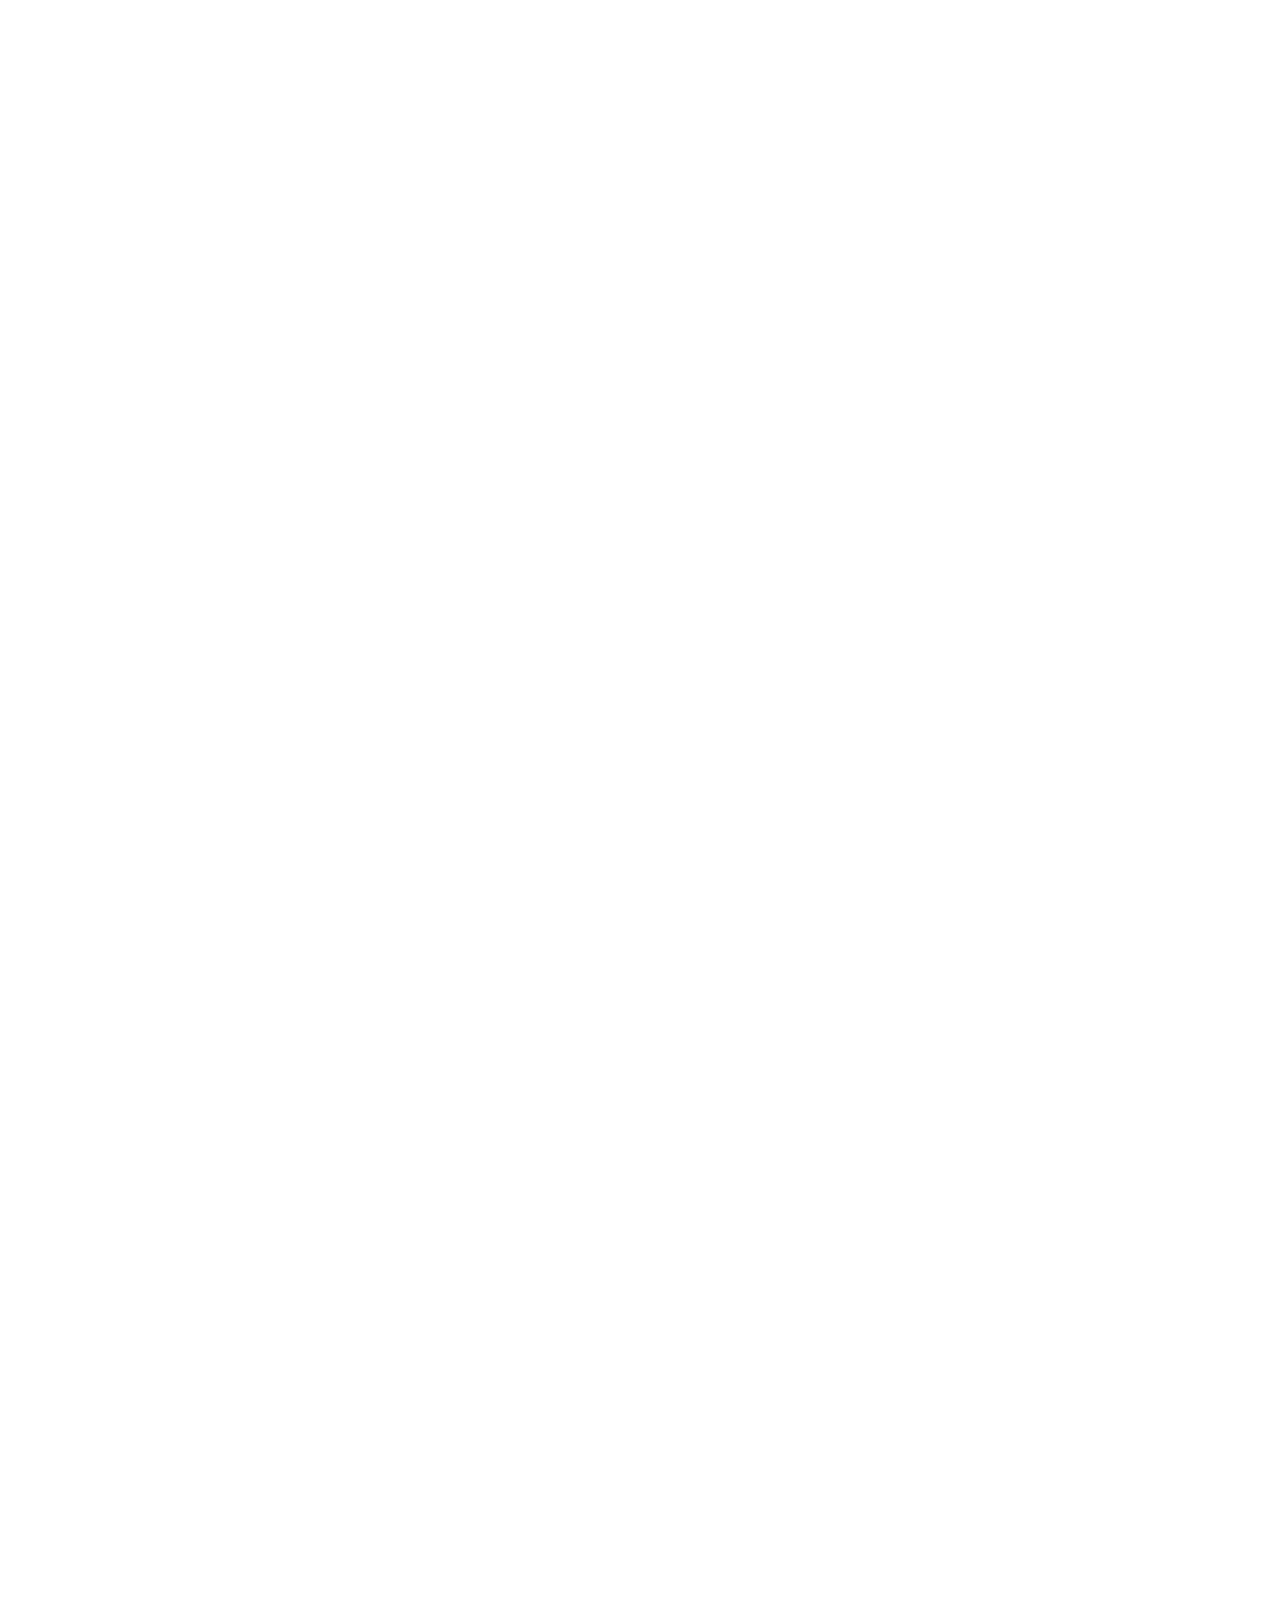
==== commit 6411cec2: "Publish: footer with map and socials, faster load, film fixes Co-Authored-By: Claude <noreply@anthro" ====
--- a/ar/index.html
+++ b/ar/index.html
@@ -1,2 +1,2 @@
-<!DOCTYPE html><html data-base="/www/" lang="ar" dir="rtl" style="--luxury-light-desktop:url(/www/assets/backgrounds/sittelle-luxury-light-desktop-2560x1440.webp);--luxury-light-mobile:url(/www/assets/backgrounds/sittelle-luxury-light-mobile-1080x1920.webp);--luxury-dark-desktop:url(/www/assets/backgrounds/sittelle-luxury-dark-desktop-2560x1440.webp);--luxury-dark-mobile:url(/www/assets/backgrounds/sittelle-luxury-dark-mobile-1080x1920.webp)"><head><meta charset="utf-8"><meta name="viewport" content="width=device-width, initial-scale=1"><title>SITTELLE — التغليف والطباعة</title><meta name="description" content="اكتشفوا حلول التغليف حسب الطلب والعبوات الكرتونية وطباعة الأوفست لدى شركة SITTELLE."><meta name="robots" content="noindex,nofollow"><meta name="color-scheme" content="light dark"><meta name="theme-color" media="(prefers-color-scheme: light)" content="#f2efe9"><meta name="theme-color" media="(prefers-color-scheme: dark)" content="#181b18"><link rel="icon" href="/www/favicon.ico" sizes="48x48"><link rel="icon" href="/www/favicon.svg" type="image/svg+xml"><link rel="icon" href="/www/favicon-32.png" type="image/png" sizes="32x32"><link rel="apple-touch-icon" href="/www/apple-touch-icon.png"><link rel="alternate" hreflang="fr" href="/www/fr/"><link rel="alternate" hreflang="en" href="/www/en/"><link rel="alternate" hreflang="ar" href="/www/ar/"><script src="/www/theme-init.js"></script><script src="/www/stage-init.js"></script><link rel="stylesheet" href="/www/_astro/_lang_.3tMsn3Vr.css"><style>html.lenis,html.lenis body{height:auto}.lenis:not(.lenis-autoToggle).lenis-stopped{overflow:clip}.lenis [data-lenis-prevent],.lenis [data-lenis-prevent-wheel],.lenis [data-lenis-prevent-touch],.lenis [data-lenis-prevent-vertical],.lenis [data-lenis-prevent-horizontal]{overscroll-behavior:contain}.lenis.lenis-smooth iframe{pointer-events:none}.lenis.lenis-autoToggle{transition-behavior:allow-discrete;transition-property:overflow;transition-duration:1ms}
-</style></head><body id="top" class="experience-page luxury-background"><div class="luxury-backdrop" aria-hidden="true"></div><a href="#main" class="skip">الانتقال إلى المحتوى</a><div id="brand-stage" class="brand-stage" aria-hidden="true" data-render-state="loading"><div class="stage-loading-art"><img src="/www/assets/derived/logo-color-lockup.svg" width="736" height="201" alt=""></div></div><div class="intro-interface" role="region" aria-label="تجميع شعار SITTELLE ثلاثي الأبعاد"><div class="intro-meta"><span>SITTELLE</span><span aria-hidden="true">01 / 03</span></div><button type="button" class="intro-skip" data-intro-skip>تجاوز الحركة<span aria-hidden="true">↗</span></button><div class="intro-baseline"><span aria-hidden="true" class="intro-progress"><i></i></span></div></div><button type="button" class="stage-replay" data-intro-replay>إعادة عرض الحركة<span aria-hidden="true">↺</span></button><header class="site-header"><div class="topbar"><a class="logo" data-brand-destination href="/www/ar/" aria-label="الصفحة الرئيسية لشركة SITTELLE"><img src="/www/assets/derived/logo-color-lockup.svg" width="736" height="201" alt="SITTELLE — التغليف والطباعة"></a><button class="menu-toggle" aria-label="فتح القائمة" type="button" aria-controls="main-nav" aria-expanded="false" data-open="فتح القائمة" data-close="إغلاق القائمة"><span class="menu-label">فتح القائمة</span><span class="menu-icon" aria-hidden="true">☰</span></button><nav class="nav" id="main-nav" aria-label="التنقل الرئيسي"><a href="#top">الرئيسية<span aria-hidden="true">↗</span></a><a href="#solutions">المنتجات والتغليف<span aria-hidden="true">↗</span></a><a href="#designer">صمّم علبتك — استوديو ثلاثي الأبعاد<span aria-hidden="true">↗</span></a><a href="#industries">القطاعات والحلول<span aria-hidden="true">↗</span></a><a href="#approach">التصنيع والخدمات<span aria-hidden="true">↗</span></a><a href="#materials">المواد والاستدامة<span aria-hidden="true">↗</span></a><a href="#portfolio">أعمالنا<span aria-hidden="true">↗</span></a><a href="#about">عن SITTELLE<span aria-hidden="true">↗</span></a><a href="#project">تواصل معنا واطلب عرض سعر<span aria-hidden="true">↗</span></a></nav><div class="tools"><nav class="languages" aria-label="اختيار اللغة"><a href="/www/fr/" hreflang="fr" lang="fr" aria-label="Français">FR</a><a href="/www/en/" hreflang="en" lang="en" aria-label="English">EN</a><a href="/www/ar/" hreflang="ar" lang="ar" aria-label="العربية" aria-current="page">AR</a></nav><button type="button" id="theme" class="theme-toggle" aria-label="المظهر" aria-pressed="false" data-light="فاتح" data-dark="داكن"><svg viewBox="0 0 24 24" aria-hidden="true" focusable="false"><circle cx="12" cy="12" r="10" fill="none" stroke="currentColor" stroke-width="2"></circle><path fill="currentColor" fill-rule="evenodd" d="M12 2a10 10 0 0 1 0 20ZM12 8a4 4 0 0 1 0 8Z"></path><path fill="currentColor" d="M12 8a4 4 0 0 0 0 8Z"></path></svg></button></div><button class="nav-project open-brief" type="button"><span>مشروعكم</span><span aria-hidden="true">↗</span></button></div></header><main id="main" tabindex="-1"><section class="hero-shell" data-story-chapter="hero" aria-labelledby="hero-title"><div class="hero-grid" aria-hidden="true"></div><div class="hero-viewport"><div class="hero wrap"><div class="hero-art-wrap" data-scene-anchor="hero" aria-hidden="true"><div class="hero-source-fallback" data-stage-fallback><img src="/www/assets/derived/logo-color-lockup.svg" width="736" height="201" alt=""></div><span class="story-coordinate">S / 01</span></div><div class="hero-copy"><div class="eyebrow"><span class="eyebrow-line"></span>تغليف · طباعة · حسب الطلب</div><h1 id="hero-title" tabindex="-1"><span class="title-line">فنّ</span><em class="title-line">التميّز.</em></h1><p class="intro">من الفكرة الأولى إلى أدقّ التفاصيل. عبوات ومطبوعات تمنح علامتكم بُعداً جديداً.</p><div class="hero-actions"><a class="primary" href="#designer">صمّموا عبوتكم<span class="arrow" aria-hidden="true">↗</span></a><a class="text-link" href="#story-sheet">اكتشفوا خبرتنا<span class="arrow" aria-hidden="true">↓</span></a></div><div class="hero-signature"><span aria-hidden="true">✳</span><span>شريككم في التغليف</span></div></div></div><div class="hero-bottom wrap"><span class="hero-edition"><span class="status-dot" aria-hidden="true"></span>استكشاف / 01</span><a href="#story-sheet" class="scroll-prompt">مرّروا لاكتشاف المزيد<span aria-hidden="true">↓</span></a><span class="hero-location">بوفاريك، الجزائر</span></div></div></section><section class="story-chapter story-chapter--sheet" id="story-sheet" data-story-chapter="sheet" aria-labelledby="story-sheet-title"><div class="story-sticky wrap"><div class="story-copy"><div class="eyebrow"><span class="eyebrow-line"></span>01 — من الهوية إلى الخامة</div><h2 id="story-sheet-title"><span>فكرة.</span><span>على صفحة.</span></h2><p>قبل أن تأخذ الفكرة حجماً، يُرسم شكلها. وكلّ طيّة تمنح الخامة اتجاهاً.</p><div class="story-detail"><span>الحجم والبنية</span><span aria-hidden="true">↘</span></div></div><div class="story-art" data-scene-anchor="sheet" aria-hidden="true"><span class="story-coordinate">S / 02</span><div class="story-sheet-fallback" data-stage-fallback><svg viewBox="0 0 640 480" xmlns="http://www.w3.org/2000/svg"><path d="M160 155H245V65H395V155H480V325H395V415H245V325H160Z" fill="#b99a73" stroke="#d8bd99" stroke-width="2"></path><path d="M245 155H395V325H245ZM160 155H480M160 325H480M245 65V415M395 65V415" fill="none" stroke="#663300" stroke-width="1.5" stroke-dasharray="5 6" opacity=".6"></path></svg></div><span class="story-stage-caption">من الهوية إلى الخامة</span></div></div></section><section class="story-chapter story-chapter--fold" id="story-fold" data-story-chapter="fold" aria-labelledby="story-fold-title"><div class="story-sticky wrap"><div class="story-art" data-scene-anchor="fold" aria-hidden="true"><span class="story-coordinate">S / 03</span><div class="story-box-fallback" data-stage-fallback><svg viewBox="0 0 600 600" xmlns="http://www.w3.org/2000/svg"><ellipse cx="300" cy="470" rx="200" ry="35" fill="#000" opacity=".16"></ellipse><path d="M160 265 365 215 475 290 270 350Z" fill="#c6a27a" stroke="#d8bd99"></path><path d="M160 265 270 350 270 475 160 390Z" fill="#987246" stroke="#c6a27a"></path><path d="M270 350 475 290 475 420 270 475Z" fill="#b68e5e" stroke="#c6a27a"></path><path d="M160 265 365 215 400 160 190 210Z" fill="#c6a27a" stroke="#d8bd99"></path><path d="M270 350 475 290 505 245 297 300Z" fill="#c6a27a" stroke="#d8bd99"></path></svg></div><span class="story-stage-caption">الكرتون يأخذ بُعداً جديداً</span></div><div class="story-copy"><div class="eyebrow"><span class="eyebrow-line"></span>02 — الشكل ينبض بالحياة</div><h2 id="story-fold-title"><span>طيّة تصنع</span><span>حجماً.</span></h2><p>ترتفع الصفحة وتتلاقى أوجهها. يأخذ الكرتون شكله، وتجد هويتكم مساحةً للتعبير.</p><div class="story-detail"><span>الحبر والتعبير</span><span aria-hidden="true">↗</span></div></div></div></section><div class="wrap body-wrap"><section class="section story-solutions" id="solutions" aria-labelledby="solutions-title"><div class="section-head"><div><div class="eyebrow">01 — خبرتنا</div><h2 id="solutions-title">المنتجات والتغليف</h2></div><p>بنية مدروسة. طباعة بعناية. وشكل له معنى. اكتشفوا إمكانات الكرتون وطباعة الأوفست.</p></div><div class="solutions"><article class="solution solution-0"><div class="solution-title"><span class="number">01</span><h3>تغليف حسب الطلب</h3><span aria-hidden="true">↗</span></div><p>عبوات كرتونية تُصمَّم وفق منتجكم وأبعاده وهويتكم البصرية.</p><span class="story-solution-craft">الحجم والبنية</span><div class="craft-visual craft-film" data-solution-film aria-hidden="true"><video muted loop playsinline disablepictureinpicture preload="none" width="960" height="480" poster="/www/assets/films/diecut-poster.webp"><source src="/www/assets/films/diecut.mp4" type="video/mp4"></video></div></article><article class="solution solution-1"><div class="solution-title"><span class="number">02</span><h3>طباعة الأوفست</h3><span aria-hidden="true">↗</span></div><p>ملصقات ومطويات ومنشورات ومواد إعلانية لنقاط البيع، لتأخذ رسائلكم شكلاً ملموساً.</p><span class="story-solution-craft">الحبر والتعبير</span><div class="craft-visual craft-film" data-solution-film aria-hidden="true"><video muted loop playsinline disablepictureinpicture preload="none" width="960" height="480" poster="/www/assets/films/offset-poster.webp"><source src="/www/assets/films/offset.mp4" type="video/mp4"></video></div></article><article class="solution solution-2"><div class="solution-title"><span class="number">03</span><h3>مطبوعات للعلامة التجارية</h3><span aria-hidden="true">↗</span></div><p>وسائل مطبوعة تحمل هويتكم البصرية وترافق تواصلكم.</p><span class="story-solution-craft">الهوية والحضور</span><div class="craft-visual craft-film" data-solution-film aria-hidden="true"><video muted loop playsinline disablepictureinpicture preload="none" width="960" height="480" poster="/www/assets/films/brand-poster.webp"><source src="/www/assets/films/brand.mp4" type="video/mp4"></video></div></article></div></section><section class="section package-designer" id="designer" aria-labelledby="designer-title" data-package-copy="{&quot;nav&quot;:&quot;صمّموا عبوتكم&quot;,&quot;eyebrow&quot;:&quot;02 — استوديو التغليف&quot;,&quot;title&quot;:&quot;فكرتكم.\nبمقاساتكم.&quot;,&quot;intro&quot;:&quot;اختاروا البنية، واضبطوا الأبعاد، وتخيّلوا شكل عبوتكم.&quot;,&quot;previewLabel&quot;:&quot;معاينة تفاعلية لعبوتكم&quot;,&quot;previewHelp&quot;:&quot;اسحب لتدوير الصندوق. السهمان الأيسر والأيمن يدوّرانه، والسهمان العلوي والسفلي يميلانه.&quot;,&quot;previewNote&quot;:&quot;دراسة توضيحية. تُؤكَّد البنية والخامة وإمكانية التنفيذ قبل التصنيع.&quot;,&quot;modelLabel&quot;:&quot;البنية&quot;,&quot;models&quot;:{&quot;shipping&quot;:&quot;صندوق شحن&quot;,&quot;mailer&quot;:&quot;علبة بريدية&quot;,&quot;folding&quot;:&quot;علبة قابلة للطي&quot;,&quot;tray&quot;:&quot;صينية كرتونية&quot;,&quot;clamshell&quot;:&quot;علبة بغطاء متصل&quot;,&quot;gift&quot;:&quot;علبة بغطاء منفصل&quot;},&quot;sizeLabel&quot;:&quot;مقاس البداية&quot;,&quot;presets&quot;:{&quot;small&quot;:&quot;مدمج&quot;,&quot;medium&quot;:&quot;متوسط&quot;,&quot;large&quot;:&quot;واسع&quot;,&quot;custom&quot;:&quot;مخصّص&quot;},&quot;dimensionsLabel&quot;:&quot;الأبعاد المطلوبة&quot;,&quot;length&quot;:&quot;الطول&quot;,&quot;width&quot;:&quot;العرض&quot;,&quot;height&quot;:&quot;الارتفاع&quot;,&quot;unit&quot;:&quot;مم&quot;,&quot;quantity&quot;:&quot;الكمية المطلوبة&quot;,&quot;material&quot;:&quot;مظهر الخامة&quot;,&quot;materials&quot;:{&quot;kraft&quot;:&quot;كرافت&quot;,&quot;custom&quot;:&quot;لون مخصص&quot;},&quot;wall&quot;:&quot;الكرتون المموّج&quot;,&quot;walls&quot;:{&quot;unspecified&quot;:&quot;يُؤكَّد لاحقاً&quot;,&quot;single&quot;:&quot;طبقة تمويج واحدة&quot;,&quot;double&quot;:&quot;طبقتا تمويج&quot;},&quot;wallHelp&quot;:&quot;تُحدَّد بنية الخامة المناسبة لهذا الشكل خلال الدراسة.&quot;,&quot;printing&quot;:&quot;طباعة توضيحية&quot;,&quot;printOptions&quot;:{&quot;none&quot;:&quot;بدون طباعة&quot;,&quot;mark&quot;:&quot;لمسة للعلامة التجارية&quot;,&quot;graphic&quot;:&quot;تكوين رسومي&quot;},&quot;coverage&quot;:&quot;تغطية الطباعة&quot;,&quot;coverageOptions&quot;:{&quot;front&quot;:&quot;الواجهة الأمامية فقط&quot;,&quot;top&quot;:&quot;الأمامية + العلوية&quot;,&quot;all&quot;:&quot;جميع الأوجه&quot;},&quot;finish&quot;:&quot;مظهر السطح&quot;,&quot;finishes&quot;:{&quot;natural&quot;:&quot;طبيعي&quot;,&quot;matte&quot;:&quot;مطفي&quot;,&quot;smooth&quot;:&quot;أملس&quot;},&quot;view3d&quot;:&quot;عرض ثلاثي الأبعاد&quot;,&quot;dieCut&quot;:&quot;خط القص&quot;,&quot;dieCrease&quot;:&quot;خط الطي&quot;,&quot;viewFlat&quot;:&quot;عرض مسطّح&quot;,&quot;open&quot;:&quot;فتح&quot;,&quot;close&quot;:&quot;إغلاق&quot;,&quot;rotateLeft&quot;:&quot;تدوير لليسار&quot;,&quot;rotateRight&quot;:&quot;تدوير لليمين&quot;,&quot;tiltUp&quot;:&quot;عرض الجهة العلوية&quot;,&quot;tiltDown&quot;:&quot;عرض الجهة السفلية&quot;,&quot;reset&quot;:&quot;إعادة ضبط العرض&quot;,&quot;summary&quot;:&quot;تصوّركم للتغليف&quot;,&quot;brief&quot;:&quot;إعداد موجز مشروعي&quot;,&quot;download&quot;:&quot;تحميل المواصفات&quot;,&quot;specTitle&quot;:&quot;مواصفات التغليف — SITTELLE&quot;,&quot;localNote&quot;:&quot;تبقى اختياراتكم على هذا الجهاز. لا يُرسَل طلب عرض سعر.&quot;,&quot;specNotice&quot;:&quot;أُنشئ محلياً. معاينة توضيحية بدون مخطط قصّ أو سعر تصنيع. يلزم اعتماد تقني قبل الإنتاج.&quot;,&quot;flatNote&quot;:&quot;مخطط مبدئي بدون سماحات تصنيع أو بيانات قصّ.&quot;,&quot;invalid&quot;:&quot;تحقّقوا من الحقول: الأبعاد من 20 إلى 1200 مم، والكمية عدد صحيح من 1 إلى 100000.&quot;,&quot;downloadSuccess&quot;:&quot;تم تحميل المواصفات. لم يُرسَل أي طلب.&quot;,&quot;logoReplay&quot;:&quot;إعادة عرض تجميع الشعار&quot;,&quot;logoTitle&quot;:&quot;شعار SITTELLE يأخذ شكله&quot;,&quot;selected&quot;:&quot;محدّد&quot;,&quot;dragHint&quot;:&quot;اسحب للتدوير&quot;,&quot;dieline&quot;:{&quot;letters&quot;:{&quot;L&quot;:&quot;ط&quot;,&quot;W&quot;:&quot;ع&quot;,&quot;H&quot;:&quot;ا&quot;},&quot;blank&quot;:&quot;الفرخ المسطح&quot;,&quot;note&quot;:&quot;رسم إرشادي وفق معايير FEFCO/ECMA — أبعاد التصنيع تُؤكَّد مع فريقنا.&quot;,&quot;glue&quot;:&quot;لسان اللصق&quot;,&quot;tuck&quot;:&quot;لسان الإغلاق&quot;,&quot;dust&quot;:&quot;رفرف الغبار&quot;,&quot;lid&quot;:&quot;الغطاء&quot;,&quot;base&quot;:&quot;القاعدة&quot;,&quot;aria&quot;:&quot;رسم القص: {model}، الفرخ المسطح {w} × {h} مم&quot;},&quot;zoomIn&quot;:&quot;تكبير&quot;,&quot;zoomOut&quot;:&quot;تصغير&quot;}"><div class="section-head"><div><div class="eyebrow">02 — استوديو التغليف</div><h2 id="designer-title"><span>فكرتكم.</span><span>بمقاساتكم.</span></h2></div><p>اختاروا البنية، واضبطوا الأبعاد، وتخيّلوا شكل عبوتكم.</p></div><div class="package-workbench"><div class="package-preview-column"><div class="package-preview-card"><div class="package-preview-top"><span class="package-edition" aria-hidden="true">S / STUDIO</span><div class="package-view-switch" aria-label="معاينة تفاعلية لعبوتكم"><button type="button" data-package-view="3d" aria-pressed="true">عرض ثلاثي الأبعاد</button><button type="button" data-package-view="flat" aria-pressed="false">عرض مسطّح</button></div></div><div class="package-preview" id="package-preview" tabindex="0" role="group" aria-label="معاينة تفاعلية لعبوتكم" aria-describedby="package-preview-help"><p class="package-dieline-key" aria-hidden="true"><span class="die-cut">خط القص</span><span class="die-crease">خط الطي</span></p><div class="package-dieline" data-package-dieline hidden></div><div class="package-placeholder" aria-hidden="true"><div></div><span>300 × 200 × 150 mm</span></div><span class="package-drag-hint" aria-hidden="true"><i></i>اسحب للتدوير</span></div><p class="sr-only" id="package-preview-help">اسحب لتدوير الصندوق. السهمان الأيسر والأيمن يدوّرانه، والسهمان العلوي والسفلي يميلانه.</p><div class="package-preview-toolbar"> <div class="package-wheel" role="group"> <button type="button" class="wheel-seg wheel-up" data-package-rotate="up" aria-label="عرض الجهة العلوية" title="عرض الجهة العلوية"><svg viewBox="0 0 12 12" width="12" height="12" fill="none" stroke="currentColor" stroke-width="1.6" stroke-linecap="round" stroke-linejoin="round" aria-hidden="true"><path d="M2.5 7.5 6 4l3.5 3.5"></path></svg></button> <button type="button" class="wheel-seg wheel-right" data-package-rotate="right" aria-label="تدوير لليمين" title="تدوير لليمين"><svg viewBox="0 0 12 12" width="12" height="12" fill="none" stroke="currentColor" stroke-width="1.6" stroke-linecap="round" stroke-linejoin="round" aria-hidden="true"><path d="M4.5 2.5 8 6l-3.5 3.5"></path></svg></button> <button type="button" class="wheel-seg wheel-down" data-package-rotate="down" aria-label="عرض الجهة السفلية" title="عرض الجهة السفلية"><svg viewBox="0 0 12 12" width="12" height="12" fill="none" stroke="currentColor" stroke-width="1.6" stroke-linecap="round" stroke-linejoin="round" aria-hidden="true"><path d="M2.5 4.5 6 8l3.5-3.5"></path></svg></button> <button type="button" class="wheel-seg wheel-left" data-package-rotate="left" aria-label="تدوير لليسار" title="تدوير لليسار"><svg viewBox="0 0 12 12" width="12" height="12" fill="none" stroke="currentColor" stroke-width="1.6" stroke-linecap="round" stroke-linejoin="round" aria-hidden="true"><path d="M7.5 2.5 4 6l3.5 3.5"></path></svg></button> <button type="button" class="wheel-center" data-package-reset aria-label="إعادة ضبط العرض" title="إعادة ضبط العرض"><svg viewBox="0 0 16 16" width="14" height="14" fill="none" stroke="currentColor" stroke-width="1.6" stroke-linecap="round" aria-hidden="true"><circle cx="8" cy="8" r="3"></circle><path d="M8 1.5v2M8 12.5v2M1.5 8h2M12.5 8h2"></path></svg></button> </div> <div class="package-tools"><div class="package-zoom" role="group"><button type="button" class="package-zoom-btn" data-package-zoom="in" aria-label="تكبير" title="تكبير"><svg viewBox="0 0 16 16" width="15" height="15" fill="none" stroke="currentColor" stroke-width="1.7" stroke-linecap="round" aria-hidden="true"><path d="M3 8h10M8 3v10"></path></svg></button><button type="button" class="package-zoom-btn" data-package-zoom="out" aria-label="تصغير" title="تصغير"><svg viewBox="0 0 16 16" width="15" height="15" fill="none" stroke="currentColor" stroke-width="1.7" stroke-linecap="round" aria-hidden="true"><path d="M3 8h10"></path></svg></button></div><button type="button" class="package-open-btn" data-package-open aria-pressed="false" data-open="فتح" data-close="إغلاق" aria-label="فتح" title="فتح"> <svg class="icon-open" viewBox="0 0 24 24" width="24" height="24" fill="none" stroke="currentColor" stroke-width="1.5" stroke-linejoin="round" aria-hidden="true"><path d="M3 9.5v7L12 21l9-4.5v-7M12 14v7M3 9.5 12 14l9-4.5M3 9.5 12 5l9 4.5"></path><path d="M3 9.5 1 5.5l9 4.5 2 4M21 9.5l2-4-9 4.5-2 4"></path></svg> <svg class="icon-closed" viewBox="0 0 24 24" width="24" height="24" fill="none" stroke="currentColor" stroke-width="1.5" stroke-linejoin="round" aria-hidden="true"><path d="M12 3 3 7.5v9L12 21l9-4.5v-9L12 3ZM3 7.5 12 12l9-4.5M12 12v9M7.5 5.25 16.5 9.75"></path></svg> </button></div> </div><div class="package-live-dimensions"><bdi dir="ltr" data-package-dimensions>300 × 200 × 150 mm</bdi><span data-package-volume></span><span data-package-model>صندوق شحن</span></div></div><p class="package-preview-note" data-package-view-note>دراسة توضيحية. تُؤكَّد البنية والخامة وإمكانية التنفيذ قبل التصنيع.</p></div><div class="package-control-column"><form class="package-form" id="package-form" method="dialog"><label class="package-field"><span class="field-step" aria-hidden="true">01</span><span>البنية</span><select name="model"><option value="shipping">صندوق شحن</option><option value="mailer">علبة بريدية</option><option value="folding">علبة قابلة للطي</option><option value="tray">صينية كرتونية</option><option value="clamshell">علبة بغطاء متصل</option><option value="gift">علبة بغطاء منفصل</option></select></label><div class="package-form-group"><div class="package-group-head"><span class="field-step" aria-hidden="true">02</span><h3>الأبعاد المطلوبة</h3></div><label class="package-field package-preset"><span>مقاس البداية</span><select name="preset"><option value="small">مدمج</option><option value="medium" selected>متوسط</option><option value="large">واسع</option><option value="custom">مخصّص</option></select></label><div class="package-dimension-fields"><label><span>الطول</span><div class="package-number"><input name="length" aria-label="الطول (مم)" type="number" min="20" max="1200" step="1" inputmode="numeric" value="300" required dir="ltr"><span>مم</span></div></label><label><span>العرض</span><div class="package-number"><input name="width" aria-label="العرض (مم)" type="number" min="20" max="1200" step="1" inputmode="numeric" value="200" required dir="ltr"><span>مم</span></div></label><label><span>الارتفاع</span><div class="package-number"><input name="height" aria-label="الارتفاع (مم)" type="number" min="20" max="1200" step="1" inputmode="numeric" value="150" required dir="ltr"><span>مم</span></div></label></div><label class="package-field"><span>الكمية المطلوبة</span><input name="quantity" type="number" min="1" max="100000" step="1" inputmode="numeric" value="1000" required dir="ltr"></label></div><div class="package-form-group"><div class="package-group-head"><span class="field-step" aria-hidden="true">03</span><h3>مظهر الخامة</h3></div><fieldset class="package-materials"><legend class="sr-only">مظهر الخامة</legend><label class="material-choice"><input type="radio" name="material" value="kraft" checked><span class="material-sample material-kraft" aria-hidden="true"></span><span>كرافت</span></label><label class="material-choice"><input type="radio" name="material" value="custom"><input type="color" name="customColor" value="#262523" class="material-sample material-picker" aria-label="لون مخصص"><span>لون مخصص</span></label></fieldset><label class="package-field"><span>الكرتون المموّج</span><select name="wall"><option value="unspecified">يُؤكَّد لاحقاً</option><option value="single">طبقة تمويج واحدة</option><option value="double">طبقتا تمويج</option></select></label><p class="package-field-note" data-wall-note hidden>تُحدَّد بنية الخامة المناسبة لهذا الشكل خلال الدراسة.</p><div class="package-select-pair"><label class="package-field"><span>طباعة توضيحية</span><select name="printing"><option value="none">بدون طباعة</option><option value="mark" selected>لمسة للعلامة التجارية</option><option value="graphic">تكوين رسومي</option></select></label><label class="package-field"><span>تغطية الطباعة</span><select name="coverage"><option value="front">الواجهة الأمامية فقط</option><option value="top" selected>الأمامية + العلوية</option><option value="all">جميع الأوجه</option></select></label></div><div class="package-select-pair"><label class="package-field"><span>مظهر السطح</span><select name="finish"><option value="natural">طبيعي</option><option value="matte">مطفي</option><option value="smooth">أملس</option></select></label></div></div><p class="package-error" id="package-error" role="status" hidden>تحقّقوا من الحقول: الأبعاد من 20 إلى 1200 مم، والكمية عدد صحيح من 1 إلى 100000.</p><div class="package-summary"><h3>تصوّركم للتغليف</h3><p data-package-summary></p><p class="package-local-note">تبقى اختياراتكم على هذا الجهاز. لا يُرسَل طلب عرض سعر.</p></div><a class="package-mobile-preview" href="#package-preview">معاينة تفاعلية لعبوتكم<span aria-hidden="true">↑</span></a><div class="package-actions"><button type="button" class="primary" data-package-brief>إعداد موجز مشروعي<span class="arrow" aria-hidden="true">↗</span></button><button type="button" class="package-download" data-package-download>تحميل المواصفات<span aria-hidden="true">↓</span></button></div><p class="package-feedback" data-package-feedback role="status"></p></form></div></div></section><script type="module" src="/www/_astro/PackageDesigner.astro_astro_type_script_index_0_lang.BcbcNgvi.js"></script><div class="navigation-index border-t border-line"><section class="navigation-section group grid scroll-mt-28 gap-3 border-b border-line py-10 md:grid-cols-[3.5rem_minmax(0,1fr)_minmax(0,1fr)] md:items-baseline md:gap-x-10 md:py-14" id="industries" aria-labelledby="industries-title"><span class="text-[10px] tracking-[.18em] text-muted tabular-nums" aria-hidden="true">01</span><h2 id="industries-title" class="font-serif text-[clamp(34px,4.2vw,58px)] leading-[1.06] font-normal tracking-[-.045em] text-ink transition-colors duration-300 group-hover:text-brown">القطاعات والحلول</h2><div class="max-w-md"><p class="text-[15px] leading-[1.8] text-muted">عرّفونا بمنتجكم واستخداماته ومتطلباته لإعداد موجز تغليف مناسب.</p></div></section><section class="navigation-section group grid scroll-mt-28 gap-3 border-b border-line py-10 md:grid-cols-[3.5rem_minmax(0,1fr)_minmax(0,1fr)] md:items-baseline md:gap-x-10 md:py-14" id="materials" aria-labelledby="materials-title"><span class="text-[10px] tracking-[.18em] text-muted tabular-nums" aria-hidden="true">02</span><h2 id="materials-title" class="font-serif text-[clamp(34px,4.2vw,58px)] leading-[1.06] font-normal tracking-[-.045em] text-ink transition-colors duration-300 group-hover:text-brown">المواد والاستدامة</h2><div class="max-w-md"><p class="text-[15px] leading-[1.8] text-muted">يجب تأكيد اختيار المواد وقابلية إعادة التدوير وأي ادعاءات بيئية وفق البنية والتشطيب المختارين.</p></div></section><section class="navigation-section group grid scroll-mt-28 gap-3 border-b border-line py-10 md:grid-cols-[3.5rem_minmax(0,1fr)_minmax(0,1fr)] md:items-baseline md:gap-x-10 md:py-14" id="portfolio" aria-labelledby="portfolio-title"><span class="text-[10px] tracking-[.18em] text-muted tabular-nums" aria-hidden="true">03</span><h2 id="portfolio-title" class="font-serif text-[clamp(34px,4.2vw,58px)] leading-[1.06] font-normal tracking-[-.045em] text-ink transition-colors duration-300 group-hover:text-brown">أعمالنا</h2><div class="max-w-md"><p class="text-[15px] leading-[1.8] text-muted">مجموعة مختارة من العلامات التجارية التي ترافقها سيتيل. الاستوديو التفاعلي ثلاثي الأبعاد دراسة تصميم توضيحية.</p><a class="text-link mt-4" href="#designer">صمّموا عبوتكم<span aria-hidden="true">↗</span></a></div></section><section class="portfolio-stack" id="workshop" aria-labelledby="workshop-title" data-portfolio-stack data-now-showing="الصورة {n}: {title}"><div class="stack-head"><div class="eyebrow">ورشاتنا</div><h2 id="workshop-title">الحرفة في صور</h2></div><div class="stack-stage" data-stack-stage role="group" aria-label="الورشة في صور، قابلة للسحب" style="--count:6" tabindex="0"><ul class="stack-deck"><li class="stack-card" data-stack-card data-title="المخزون والمواد" data-body="بكرات كرافت ومنصات كرتون جاهزة للإنتاج." style="--k:0;--px:url(/www/assets/portfolio/01-px.webp)"><img src="/www/assets/portfolio/01-1280.webp" srcset="/www/assets/portfolio/01-640.webp 640w, /www/assets/portfolio/01-1280.webp 1280w, /www/assets/portfolio/01-1920.webp 1920w" sizes="(max-width:700px) 72vw, 52vw" width="2560" height="1707" alt="سائق رافعة شوكية وزميله بقميص SITTELLE البرتقالي يضعان بكرة مغلّفة بالفيلم بجانب أكوام من ورق الكرافت." loading="eager" decoding="async" draggable="false"><canvas class="stack-pixels" aria-hidden="true"></canvas></li><li class="stack-card" data-stack-card data-title="التحضير" data-body="عامل يغذّي الآلة بأوراق الكرتون." style="--k:1;--px:url(/www/assets/portfolio/02-px.webp)"><img src="/www/assets/portfolio/02-1280.webp" srcset="/www/assets/portfolio/02-640.webp 640w, /www/assets/portfolio/02-1280.webp 1280w, /www/assets/portfolio/02-1920.webp 1920w" sizes="(max-width:700px) 72vw, 52vw" width="2560" height="1707" alt="عامل بقميص SITTELLE البرتقالي يُدخل كومة من الكرتون إلى مدخل آلة كبيرة خضراء وبيضاء." loading="lazy" decoding="async" draggable="false"><canvas class="stack-pixels" aria-hidden="true"></canvas></li><li class="stack-card" data-stack-card data-title="الطباعة الأوفست" data-body="عاملان يرفعان ورقة كبيرة أمام المطبعة." style="--k:2;--px:url(/www/assets/portfolio/03-px.webp)"><img src="/www/assets/portfolio/03-1280.webp" srcset="/www/assets/portfolio/03-640.webp 640w, /www/assets/portfolio/03-1280.webp 1280w, /www/assets/portfolio/03-1920.webp 1920w" sizes="(max-width:700px) 72vw, 52vw" width="2560" height="1707" alt="عاملان بقميصين برتقاليين من SITTELLE يرفعان ورقة بيضاء كبيرة أمام مطبعة الأوفست، ولوحة تحمل عبارة SECTION OFFSET." loading="lazy" decoding="async" draggable="false"><canvas class="stack-pixels" aria-hidden="true"></canvas></li><li class="stack-card" data-stack-card data-title="مراقبة الجودة" data-body="التحقق من الألوان على الأوراق المطبوعة." style="--k:3;--px:url(/www/assets/portfolio/04-px.webp)"><img src="/www/assets/portfolio/04-1280.webp" srcset="/www/assets/portfolio/04-640.webp 640w, /www/assets/portfolio/04-1280.webp 1280w, /www/assets/portfolio/04-1920.webp 1920w" sizes="(max-width:700px) 72vw, 52vw" width="2560" height="1707" alt="عامل يفحص أوراق تغليف تمر دقلة نور المطبوعة حديثًا عند محطة مراقبة الألوان مع شاشة." loading="lazy" decoding="async" draggable="false"><canvas class="stack-pixels" aria-hidden="true"></canvas></li><li class="stack-card" data-stack-card data-title="التغذية الآلية" data-body="المغذّي يرفع الأوراق من كومة كرتون مضلّع." style="--k:4;--px:url(/www/assets/portfolio/05-px.webp)"><img src="/www/assets/portfolio/05-1280.webp" srcset="/www/assets/portfolio/05-640.webp 640w, /www/assets/portfolio/05-1280.webp 1280w, /www/assets/portfolio/05-1920.webp 1920w" sizes="(max-width:700px) 72vw, 52vw" width="2560" height="1707" alt="لقطة قريبة لمغذٍّ آلي يرفع من كومة عالية من الكرتون المضلّع تحت ضوء أزرق بارد." loading="lazy" decoding="async" draggable="false"><canvas class="stack-pixels" aria-hidden="true"></canvas></li><li class="stack-card" data-stack-card data-title="القص" data-body="عامل يشغّل آلة القص من لوحة التحكم." style="--k:5;--px:url(/www/assets/portfolio/06-px.webp)"><img src="/www/assets/portfolio/06-1280.webp" srcset="/www/assets/portfolio/06-640.webp 640w, /www/assets/portfolio/06-1280.webp 1280w, /www/assets/portfolio/06-1920.webp 1920w" sizes="(max-width:700px) 72vw, 52vw" width="2560" height="1707" alt="عامل عند لوحة تحكم آلة قص بيضاء تحمل شعار SITTELLE." loading="lazy" decoding="async" draggable="false"><canvas class="stack-pixels" aria-hidden="true"></canvas></li></ul></div><div class="stack-caption-row"><button type="button" class="arc-step" data-stack-step="-1" aria-label="الصورة السابقة" hidden><span aria-hidden="true">←</span></button><p class="stack-caption"><span><b data-stack-number>01</b> / 06</span><strong data-stack-title>المخزون والمواد</strong><span data-stack-body>بكرات كرافت ومنصات كرتون جاهزة للإنتاج.</span></p><button type="button" class="arc-step" data-stack-step="1" aria-label="الصورة التالية" hidden><span aria-hidden="true">→</span></button></div><p class="sr-only" aria-live="polite" data-stack-live></p></section><section class="client-museum" id="clients" aria-labelledby="clients-title" data-client-museum data-now-showing="العمل {n}: {name}"><div class="museum-head"><div class="eyebrow">المجموعة الدائمة</div><h2 id="clients-title">علامات تثق بنا</h2></div><div class="museum-arc" data-museum-arc role="group" aria-label="عجلة العلامات التجارية للعملاء، قابلة للسحب" style="--count:35"><ul class="arc-ring" data-arc-ring><li class="arc-card is-active" style="--i:0" data-arc-card data-name="Soficlef"><span class="arc-logo"><img src="/www/assets/clients/01-soficlef.webp" width="560" height="151" alt="شعار Soficlef" loading="eager" decoding="async" draggable="false"></span></li><li class="arc-card" style="--i:1" data-arc-card data-name="Sealtuna"><span class="arc-logo"><img src="/www/assets/clients/02-sealtuna.webp" width="560" height="243" alt="شعار Sealtuna" loading="eager" decoding="async" draggable="false"></span></li><li class="arc-card" style="--i:2" data-arc-card data-name="BCF Food"><span class="arc-logo"><img src="/www/assets/clients/03-bcf-food.webp" width="279" height="340" alt="شعار BCF Food" loading="eager" decoding="async" draggable="false"></span></li><li class="arc-card" style="--i:3" data-arc-card data-name="IKAM"><span class="arc-logo"><img src="/www/assets/clients/04-ikam.webp" width="560" height="268" alt="شعار IKAM" loading="eager" decoding="async" draggable="false"></span></li><li class="arc-card" style="--i:4" data-arc-card data-name="Delux"><span class="arc-logo"><img src="/www/assets/clients/05-delux.webp" width="560" height="331" alt="شعار Delux" loading="eager" decoding="async" draggable="false"></span></li><li class="arc-card" style="--i:5" data-arc-card data-name="Macoco"><span class="arc-logo"><img src="/www/assets/clients/06-macoco.webp" width="560" height="183" alt="شعار Macoco" loading="lazy" decoding="async" draggable="false"></span></li><li class="arc-card" style="--i:6" data-arc-card data-name="Baraka Darna"><span class="arc-logo"><img src="/www/assets/clients/07-baraka-darna.webp" width="340" height="340" alt="شعار Baraka Darna" loading="lazy" decoding="async" draggable="false"></span></li><li class="arc-card" style="--i:7" data-arc-card data-name="Viva Tuna"><span class="arc-logo"><img src="/www/assets/clients/08-viva-tuna.webp" width="555" height="340" alt="شعار Viva Tuna" loading="lazy" decoding="async" draggable="false"></span></li><li class="arc-card" style="--i:8" data-arc-card data-name="Swareen"><span class="arc-logo"><img src="/www/assets/clients/09-swareen.webp" width="560" height="185" alt="شعار Swareen" loading="lazy" decoding="async" draggable="false"></span></li><li class="arc-card" style="--i:9" data-arc-card data-name="Evenlisse"><span class="arc-logo"><img src="/www/assets/clients/10-evenlisse.webp" width="897" height="680" alt="شعار Evenlisse" loading="lazy" decoding="async" draggable="false"></span></li><li class="arc-card" style="--i:10" data-arc-card data-name="Marisco"><span class="arc-logo"><img src="/www/assets/clients/11-marisco.webp" width="560" height="163" alt="شعار Marisco" loading="lazy" decoding="async" draggable="false"></span></li><li class="arc-card" style="--i:11" data-arc-card data-name="Cimelait Best"><span class="arc-logo"><img src="/www/assets/clients/12-cimelait-best.webp" width="560" height="248" alt="شعار Cimelait Best" loading="lazy" decoding="async" draggable="false"></span></li><li class="arc-card" style="--i:12" data-arc-card data-name="Boulla"><span class="arc-logo"><img src="/www/assets/clients/13-boulla.webp" width="560" height="337" alt="شعار Boulla" loading="lazy" decoding="async" draggable="false"></span></li><li class="arc-card" style="--i:13" data-arc-card data-name="Cecilia"><span class="arc-logo"><img src="/www/assets/clients/14-cecilia.webp" width="560" height="312" alt="شعار Cecilia" loading="lazy" decoding="async" draggable="false"></span></li><li class="arc-card" style="--i:14" data-arc-card data-name="Ifri"><span class="arc-logo"><img src="/www/assets/clients/15-ifri.webp" width="404" height="340" alt="شعار Ifri" loading="lazy" decoding="async" draggable="false"></span></li><li class="arc-card" style="--i:15" data-arc-card data-name="Arabic Tuna"><span class="arc-logo"><img src="/www/assets/clients/16-arabic-tuna.webp" width="560" height="270" alt="شعار Arabic Tuna" loading="lazy" decoding="async" draggable="false"></span></li><li class="arc-card" style="--i:16" data-arc-card data-name="Hey"><span class="arc-logo"><img src="/www/assets/clients/17-hey.webp" width="350" height="340" alt="شعار Hey" loading="lazy" decoding="async" draggable="false"></span></li><li class="arc-card" style="--i:17" data-arc-card data-name="Original Packaging"><span class="arc-logo"><img src="/www/assets/clients/18-original-packaging.webp" width="560" height="331" alt="شعار Original Packaging" loading="lazy" decoding="async" draggable="false"></span></li><li class="arc-card" style="--i:18" data-arc-card data-name="Ctesi"><span class="arc-logo"><img src="/www/assets/clients/19-ctesi.webp" width="267" height="340" alt="شعار Ctesi" loading="lazy" decoding="async" draggable="false"></span></li><li class="arc-card" style="--i:19" data-arc-card data-name="Laureate"><span class="arc-logo"><img src="/www/assets/clients/20-laureate.webp" width="1021" height="680" alt="شعار Laureate" loading="lazy" decoding="async" draggable="false"></span></li><li class="arc-card" style="--i:20" data-arc-card data-name="Wafa"><span class="arc-logo"><img src="/www/assets/clients/21-wafa.webp" width="560" height="338" alt="شعار Wafa" loading="lazy" decoding="async" draggable="false"></span></li><li class="arc-card" style="--i:21" data-arc-card data-name="Optilla"><span class="arc-logo"><img src="/www/assets/clients/22-optilla.webp" width="491" height="340" alt="شعار Optilla" loading="lazy" decoding="async" draggable="false"></span></li><li class="arc-card" style="--i:22" data-arc-card data-name="Haal"><span class="arc-logo"><img src="/www/assets/clients/23-haal.webp" width="357" height="340" alt="شعار Haal" loading="lazy" decoding="async" draggable="false"></span></li><li class="arc-card" style="--i:23" data-arc-card data-name="Tartinella"><span class="arc-logo"><img src="/www/assets/clients/24-tartinella.webp" width="560" height="126" alt="شعار Tartinella" loading="lazy" decoding="async" draggable="false"></span></li><li class="arc-card" style="--i:24" data-arc-card data-name="Seilwer"><span class="arc-logo"><img src="/www/assets/clients/25-seilwer.webp" width="510" height="340" alt="شعار Seilwer" loading="lazy" decoding="async" draggable="false"></span></li><li class="arc-card" style="--i:25" data-arc-card data-name="Double Sens"><span class="arc-logo"><img src="/www/assets/clients/26-double-sens.webp" width="560" height="292" alt="شعار Double Sens" loading="lazy" decoding="async" draggable="false"></span></li><li class="arc-card" style="--i:26" data-arc-card data-name="Louvar"><span class="arc-logo"><img src="/www/assets/clients/27-louvar.webp" width="560" height="323" alt="شعار Louvar" loading="lazy" decoding="async" draggable="false"></span></li><li class="arc-card" style="--i:27" data-arc-card data-name="Egemil"><span class="arc-logo"><img src="/www/assets/clients/28-egemil.webp" width="560" height="293" alt="شعار Egemil" loading="lazy" decoding="async" draggable="false"></span></li><li class="arc-card" style="--i:28" data-arc-card data-name="Nouara"><span class="arc-logo"><img src="/www/assets/clients/29-nouara.webp" width="294" height="340" alt="شعار Nouara" loading="lazy" decoding="async" draggable="false"></span></li><li class="arc-card" style="--i:29" data-arc-card data-name="Signature Packaging"><span class="arc-logo"><img src="/www/assets/clients/30-signature-packaging.webp" width="560" height="197" alt="شعار Signature Packaging" loading="lazy" decoding="async" draggable="false"></span></li><li class="arc-card" style="--i:30" data-arc-card data-name="Yasmine Dairy"><span class="arc-logo"><img src="/www/assets/clients/31-yasmine-dairy.webp" width="560" height="144" alt="شعار Yasmine Dairy" loading="lazy" decoding="async" draggable="false"></span></li><li class="arc-card" style="--i:31" data-arc-card data-name="Titteri Distrib"><span class="arc-logo"><img src="/www/assets/clients/32-titteri-distrib.webp" width="560" height="196" alt="شعار Titteri Distrib" loading="eager" decoding="async" draggable="false"></span></li><li class="arc-card" style="--i:32" data-arc-card data-name="Issek"><span class="arc-logo"><img src="/www/assets/clients/33-issek.webp" width="356" height="340" alt="شعار Issek" loading="eager" decoding="async" draggable="false"></span></li><li class="arc-card" style="--i:33" data-arc-card data-name="El Hillal"><span class="arc-logo"><img src="/www/assets/clients/34-el-hillal.webp" width="560" height="160" alt="شعار El Hillal" loading="eager" decoding="async" draggable="false"></span></li><li class="arc-card" style="--i:34" data-arc-card data-name="King Top"><span class="arc-logo"><img src="/www/assets/clients/35-king-top.webp" width="805" height="680" alt="شعار King Top" loading="eager" decoding="async" draggable="false"></span></li></ul></div><div class="museum-caption"><button type="button" class="arc-step" data-arc-step="-1" aria-label="العمل السابق" hidden><span aria-hidden="true">←</span></button><p class="museum-plaque"><span><b data-plaque-number>01</b> / 35</span><strong data-plaque-name>Soficlef</strong></p><button type="button" class="arc-step" data-arc-step="1" aria-label="العمل التالي" hidden><span aria-hidden="true">→</span></button></div><p class="sr-only" aria-live="polite" data-museum-live></p></section></div><section class="section about" id="about" aria-labelledby="about-title"><div class="about-mark story-about-mark" data-scene-anchor="about" aria-hidden="true"><img src="/www/assets/derived/logo-color-lockup.svg" width="736" height="201" alt=""><span class="mark-caption">الكرتون والضوء والخامة</span></div><div class="about-content"><div class="eyebrow">روح SITTELLE</div><h2 id="about-title"><span>كلّ منتج مدروس</span><span>يبدأ بفكرة.</span></h2><div class="about-copy"><p>شركة SITTELLE ذات المسؤولية المحدودة، ومقرّها بوفاريك، هي مطبعة متخصصة في التغليف والعبوات الكرتونية وطباعة الأوفست.</p><p>يجمع نشاطنا بين العبوات حسب الطلب والمطبوعات، بما فيها الملصقات والمطويات والمنشورات والمواد الإعلانية لنقاط البيع.</p></div><p class="about-location">تغليف وطباعة أوفست — بوفاريك، الجزائر</p></div></section><section class="section approach" id="approach" aria-labelledby="approach-title"><div class="approach-heading"><div class="eyebrow">نهج يلائم مشروعكم</div><h2 id="approach-title">التصنيع والخدمات</h2><p>ثلاث نقاط للانطلاق في مناقشة مشروعكم.</p></div><div class="process-list"><article class="process-row"><span class="step-number">01</span><div><h3>فهم احتياجاتكم</h3><p>نبدأ بمنتجكم واستخداماته والكميات المطلوبة والقيود المرتبطة به.</p></div><span class="step-plus" aria-hidden="true">↗</span></article><article class="process-row"><span class="step-number">02</span><div><h3>تحديد الشكل والتصميم</h3><p>نحدّد الأبعاد والبنية والعناصر البصرية بالاستناد إلى دليلكم للهوية البصرية وملفاتكم.</p></div><span class="step-plus" aria-hidden="true">↗</span></article><article class="process-row"><span class="step-number">03</span><div><h3>التحضير للإنتاج</h3><p>نجمع المواصفات والملفات اللازمة قبل الانتقال إلى دراسة التصنيع.</p></div><span class="step-plus" aria-hidden="true">↗</span></article></div></section><section class="section process-figure" id="process-figure" aria-labelledby="process-figure-title" data-process-figure data-step="0"><div class="process-figure-inner"><div class="process-figure-head"><p class="eyebrow">طريقة عملنا</p><h2 id="process-figure-title">من البكرة إلى العلبة</h2><p class="process-figure-intro">نطبع ونحوّل العلب القابلة للطي في منشأتنا انطلاقاً من بكرات الكرتون. تُنجز جميع المراحل، من الطباعة إلى القص واللصق، تحت سقف واحد.</p></div><div class="process-figure-stage" data-pf-stage><div class="process-figure-shots" aria-hidden="true"><video class="process-figure-loop is-visible" data-pf-journey muted playsinline preload="none" poster="/www/assets/process-journey/s0.webp" aria-hidden="true" width="1600" height="900"></video></div><ol class="process-figure-steps" aria-label="من البكرة إلى العلبة"><li class="process-figure-step process-figure-step-overview" data-pf-step="0"><div class="process-figure-step-inner"><div class="pf-motif pf-motif-0" aria-hidden="true"><svg viewBox="0 0 160 56" width="160" height="56" fill="none" stroke="currentColor" stroke-width="1.5" stroke-linecap="round" stroke-linejoin="round"><line x1="10" y1="28" x2="150" y2="28" stroke="var(--pf-muted)"></line><rect x="14" y="20" width="14" height="16" rx="3"></rect><rect x="36" y="20" width="14" height="16" rx="3"></rect><rect x="58" y="20" width="14" height="16" rx="3"></rect><rect x="80" y="20" width="14" height="16" rx="3"></rect><rect x="102" y="20" width="14" height="16" rx="3"></rect><rect x="124" y="20" width="14" height="16" rx="3"></rect><circle class="pf-m0-dot" cx="10" cy="28" r="3.5" fill="currentColor" stroke="none"></circle></svg></div><p class="process-figure-step-kicker" data-pf-reveal>طريقة عملنا</p><h3 class="process-figure-step-name" data-pf-reveal>من البكرة إلى العلبة</h3><div class="pf-info" data-pf-reveal><button type="button" class="pf-info-btn" aria-expanded="false" aria-label="من البكرة إلى العلبة">i</button><p class="process-figure-step-description pf-info-pop">نطبع ونحوّل العلب القابلة للطي في منشأتنا انطلاقاً من بكرات الكرتون. تُنجز جميع المراحل، من الطباعة إلى القص واللصق، تحت سقف واحد.</p></div></div></li><li class="process-figure-step" data-pf-step="1"><div class="process-figure-step-inner"><div class="pf-motif pf-motif-1" aria-hidden="true"><svg viewBox="0 0 160 56" width="160" height="56" fill="none" stroke="currentColor" stroke-width="1.5" stroke-linecap="round" stroke-linejoin="round"><g class="pf-m1-reel" style="transform-box: fill-box; transform-origin: center;"><circle cx="34" cy="28" r="18"></circle><line x1="34" y1="10" x2="34" y2="46"></line><line x1="18.4" y1="19" x2="49.6" y2="37"></line><line x1="18.4" y1="37" x2="49.6" y2="19"></line></g><path class="pf-m1-web" d="M52 28 H150" stroke="var(--pf-muted)"></path></svg></div><span class="process-figure-step-number" aria-hidden="true" data-pf-reveal>01</span><h3 class="process-figure-step-name" data-pf-reveal>البكرة</h3><div class="pf-info" data-pf-reveal><button type="button" class="pf-info-btn" aria-expanded="false" aria-label="البكرة">i</button><p class="process-figure-step-description pf-info-pop">ينسحب الكرتون من البكرة تحت شدّ منتظم.</p></div></div></li><li class="process-figure-step" data-pf-step="2"><div class="process-figure-step-inner"><div class="pf-motif pf-motif-2" aria-hidden="true"><svg viewBox="0 0 160 56" width="160" height="56" fill="none" stroke="currentColor" stroke-width="1.5" stroke-linecap="round" stroke-linejoin="round"><line x1="8" y1="28" x2="70" y2="28" stroke="var(--pf-muted)"></line><line class="pf-m2-knife" x1="70" y1="12" x2="70" y2="44"></line><rect class="pf-m2-sheet pf-m2-sheet-0" x="84" y="20" width="22" height="16" rx="2"></rect><rect class="pf-m2-sheet pf-m2-sheet-1" x="84" y="20" width="22" height="16" rx="2"></rect><rect class="pf-m2-sheet pf-m2-sheet-2" x="84" y="20" width="22" height="16" rx="2"></rect></svg></div><span class="process-figure-step-number" aria-hidden="true" data-pf-reveal>02</span><h3 class="process-figure-step-name" data-pf-reveal>تقطيع الأوراق</h3><div class="pf-info" data-pf-reveal><button type="button" class="pf-info-btn" aria-expanded="false" aria-label="تقطيع الأوراق">i</button><p class="process-figure-step-description pf-info-pop">يُقطّع الكرتون إلى أوراق بمقاسات العلبة.</p></div></div></li><li class="process-figure-step" data-pf-step="3"><div class="process-figure-step-inner"><div class="pf-motif pf-motif-3" aria-hidden="true"><svg viewBox="0 0 160 56" width="160" height="56" fill="none" stroke="currentColor" stroke-width="1.5" stroke-linecap="round" stroke-linejoin="round"><rect class="pf-m3-bar pf-m3-bar-0" x="34" y="10" width="14" height="30" rx="2" fill="#00A0E3" stroke="none" style="transform-box: fill-box; transform-origin: bottom;"></rect><rect class="pf-m3-bar pf-m3-bar-1" x="56" y="10" width="14" height="30" rx="2" fill="#E6007E" stroke="none" style="transform-box: fill-box; transform-origin: bottom;"></rect><rect class="pf-m3-bar pf-m3-bar-2" x="78" y="10" width="14" height="30" rx="2" fill="#FFE600" stroke="none" style="transform-box: fill-box; transform-origin: bottom;"></rect><rect class="pf-m3-bar pf-m3-bar-3" x="100" y="10" width="14" height="30" rx="2" fill="#1b1b1b" stroke="none" style="transform-box: fill-box; transform-origin: bottom;"></rect><line x1="8" y1="46" x2="152" y2="46" stroke="var(--pf-muted)"></line></svg></div><span class="process-figure-step-number" aria-hidden="true" data-pf-reveal>03</span><h3 class="process-figure-step-name" data-pf-reveal>الطباعة</h3><div class="pf-info" data-pf-reveal><button type="button" class="pf-info-btn" aria-expanded="false" aria-label="الطباعة">i</button><p class="process-figure-step-description pf-info-pop">تُطبع الألوان لوناً بعد آخر بطريقة الأوفست.</p></div></div></li><li class="process-figure-step" data-pf-step="4"><div class="process-figure-step-inner"><div class="pf-motif pf-motif-4" aria-hidden="true"><svg viewBox="0 0 160 56" width="160" height="56" fill="none" stroke="currentColor" stroke-width="1.5" stroke-linecap="round" stroke-linejoin="round"><path class="pf-m4-net" d="M60 8 H100 V20 H112 V36 H100 V48 H60 V36 H48 V20 H60 Z" stroke-dasharray="4 4"></path></svg></div><span class="process-figure-step-number" aria-hidden="true" data-pf-reveal>04</span><h3 class="process-figure-step-name" data-pf-reveal>القص بالقالب</h3><div class="pf-info" data-pf-reveal><button type="button" class="pf-info-btn" aria-expanded="false" aria-label="القص بالقالب">i</button><p class="process-figure-step-description pf-info-pop">تُقصّ الأوراق وتُعطى خطوط الطي بقالب من الفولاذ، ثم تُزال المخلفات.</p></div></div></li><li class="process-figure-step" data-pf-step="5"><div class="process-figure-step-inner"><div class="pf-motif pf-motif-5" aria-hidden="true"><svg viewBox="0 0 160 56" width="160" height="56" fill="none" stroke="currentColor" stroke-width="1.5" stroke-linecap="round" stroke-linejoin="round"><rect x="56" y="18" width="48" height="20" rx="2"></rect><g class="pf-m5-flap pf-m5-flap-l" style="transform-box: fill-box; transform-origin: right center;"><rect x="36" y="18" width="20" height="20" rx="2" stroke="var(--pf-muted)"></rect></g><g class="pf-m5-flap pf-m5-flap-r" style="transform-box: fill-box; transform-origin: left center;"><rect x="104" y="18" width="20" height="20" rx="2" stroke="var(--pf-muted)"></rect></g><circle class="pf-m5-glue" cx="80" cy="44" r="3" fill="currentColor" stroke="none"></circle></svg></div><span class="process-figure-step-number" aria-hidden="true" data-pf-reveal>05</span><h3 class="process-figure-step-name" data-pf-reveal>الطي واللصق</h3><div class="pf-info" data-pf-reveal><button type="button" class="pf-info-btn" aria-expanded="false" aria-label="الطي واللصق">i</button><p class="process-figure-step-description pf-info-pop">تُطوى الأوراق وتُلصق على ماكينة طي ولصق.</p></div></div></li><li class="process-figure-step" data-pf-step="6"><div class="process-figure-step-inner"><div class="pf-motif pf-motif-6" aria-hidden="true"><svg viewBox="0 0 160 56" width="160" height="56" fill="none" stroke="currentColor" stroke-width="1.5" stroke-linecap="round" stroke-linejoin="round"><rect class="pf-m6-box pf-m6-box-0" x="44" y="24" width="18" height="18" rx="2"></rect><rect class="pf-m6-box pf-m6-box-1" x="70" y="24" width="18" height="18" rx="2"></rect><rect class="pf-m6-box pf-m6-box-2" x="96" y="24" width="18" height="18" rx="2"></rect><line x1="30" y1="46" x2="130" y2="46" stroke="var(--pf-muted)"></line><line class="pf-m6-strap" x1="40" y1="33" x2="118" y2="33"></line></svg></div><span class="process-figure-step-number" aria-hidden="true" data-pf-reveal>06</span><h3 class="process-figure-step-name" data-pf-reveal>جاهز</h3><div class="pf-info" data-pf-reveal><button type="button" class="pf-info-btn" aria-expanded="false" aria-label="جاهز">i</button><p class="process-figure-step-description pf-info-pop">تُعدّ العلب وتُعبّأ وتُرصّ على منصات تمهيداً للتسليم.</p></div></div></li></ol><div class="process-figure-progress" role="group" aria-label="من البكرة إلى العلبة"><div class="process-figure-progress-fill" data-pf-progress-fill></div><button type="button" class="process-figure-tick" data-pf-tick="0" aria-label="من البكرة إلى العلبة" style="inset-inline-start:0%"></button><button type="button" class="process-figure-tick" data-pf-tick="1" aria-label="البكرة" style="inset-inline-start:16.666666666666664%"></button><button type="button" class="process-figure-tick" data-pf-tick="2" aria-label="تقطيع الأوراق" style="inset-inline-start:33.33333333333333%"></button><button type="button" class="process-figure-tick" data-pf-tick="3" aria-label="الطباعة" style="inset-inline-start:50%"></button><button type="button" class="process-figure-tick" data-pf-tick="4" aria-label="القص بالقالب" style="inset-inline-start:66.66666666666666%"></button><button type="button" class="process-figure-tick" data-pf-tick="5" aria-label="الطي واللصق" style="inset-inline-start:83.33333333333334%"></button><button type="button" class="process-figure-tick" data-pf-tick="6" aria-label="جاهز" style="inset-inline-start:100%"></button></div></div></div></section><script type="module" src="/www/_astro/ProcessFigure.astro_astro_type_script_index_0_lang.CBwxSb0_.js"></script></div><section class="project-section" id="project" aria-labelledby="project-title"><div class="project-orbit" aria-hidden="true"></div><div class="eyebrow">تواصل معنا واطلب عرض سعر</div><h2 id="project-title"><span>لنصنع معاً</span><span>انطباعاً يدوم.</span></h2><p>البداية فكرة. أعدّوا موجزاً يمنح مشروعكم القادم نقطة انطلاق.</p><button type="button" class="primary open-brief">لنتخيّل مشروعكم<span class="arrow" aria-hidden="true">↗</span></button></section></main><footer class="wrap footer"><a href="#top" class="footer-name" aria-label="العودة إلى الأعلى">SITTELLE<span aria-hidden="true">↗</span></a><div class="footer-copy"><span>تغليف حسب الطلب وطباعة الأوفست.</span><span class="local-note"><i aria-hidden="true"></i>نموذج أولي محلي — المحتوى بانتظار الاعتماد.</span></div></footer><dialog id="brief-dialog" aria-labelledby="brief-title" aria-describedby="brief-description"><div class="dialog-inner"><div class="dialog-top"><h2 id="brief-title">إعداد موجز مشروعكم</h2><button type="button" class="close" aria-label="إغلاق النموذج">×</button></div><p class="form-note" id="brief-description">أنشئوا موجزاً للاحتفاظ به على جهازكم. هذا النموذج لا يتواصل مع SITTELLE. جميع الحقول مطلوبة ما لم يُذكر أنها اختيارية.</p><form class="brief-form" id="brief-form" method="dialog" data-title="موجز المشروع — SITTELLE" data-notice="تم إنشاء هذا المستند محلياً. لم يُرسَل الموجز إلى SITTELLE." data-success="تم تجهيز موجز مشروعكم للتحميل. لم تُرسَل أي رسالة." data-error="تعذّر تجهيز الملف للتحميل. يُرجى المحاولة مجدداً." data-required-note="جميع الحقول مطلوبة ما لم يُذكر أنها اختيارية." data-send="إرسال طلبي" data-send-description="أرسلوا طلب عرض السعر إلى SITTELLE وسنردّ عليكم عبر البريد الإلكتروني." data-send-privacy="تُرسَل معلوماتكم إلى SITTELLE فقط لمعالجة طلب عرض السعر." data-send-success="شكراً، تم إرسال طلبكم." data-send-error="تعذّر الإرسال حالياً. تم تحميل الموجز: يُرجى إرساله إلينا عبر البريد الإلكتروني."><label>الاسم<input name="name" autocomplete="name" required maxlength="150" placeholder="الاسم واللقب"></label><label>الشركة (اختياري)<input name="company" autocomplete="organization" maxlength="200" placeholder="اسم شركتكم"></label><label>البريد الإلكتروني<input name="email" autocomplete="email" type="email" dir="ltr" required maxlength="254" placeholder="you@example.com"></label><label><span>نوع المشروع</span><select name="type" required><option value="">اختيار نوع المشروع</option><option value="packaging">التغليف / العبوات الكرتونية</option><option value="offset">طباعة الأوفست</option><option value="brand">مطبوعات للعلامة التجارية</option><option value="other">مشروع آخر</option></select></label><label>وصف المشروع<textarea name="description" required maxlength="4000" placeholder="المنتج، الأبعاد، الكمية المتوقعة، الاستخدام، الملفات المتوفرة…"></textarea></label><p class="form-status" id="brief-privacy">يحتوي الملف الذي تحمّلونه على المعلومات المُدخلة. لا تُرسَل أي بيانات ولا تُحفَظ على خادم.</p><button class="primary" type="submit"><span id="brief-submit-label">تحميل موجز مشروعي</span><span aria-hidden="true">↓</span></button><p class="form-status" id="brief-status" role="status"></p></form></div></dialog><script type="module" src="/www/_astro/Home.astro_astro_type_script_index_0_lang.DhCRu3dQ.js"></script></body></html>+<!DOCTYPE html><html data-base="/www/" lang="ar" dir="rtl" style="--luxury-light-desktop:url(/www/assets/backgrounds/sittelle-luxury-light-desktop-2560x1440.webp);--luxury-light-mobile:url(/www/assets/backgrounds/sittelle-luxury-light-mobile-1080x1920.webp);--luxury-dark-desktop:url(/www/assets/backgrounds/sittelle-luxury-dark-desktop-2560x1440.webp);--luxury-dark-mobile:url(/www/assets/backgrounds/sittelle-luxury-dark-mobile-1080x1920.webp)"><head><meta charset="utf-8"><meta name="viewport" content="width=device-width, initial-scale=1"><title>SITTELLE — التغليف والطباعة</title><meta name="description" content="اكتشفوا حلول التغليف حسب الطلب والعبوات الكرتونية وطباعة الأوفست لدى شركة SITTELLE."><meta name="color-scheme" content="light dark"><meta name="theme-color" media="(prefers-color-scheme: light)" content="#f2efe9"><meta name="theme-color" media="(prefers-color-scheme: dark)" content="#181b18"><link rel="icon" href="/www/favicon.ico" sizes="48x48"><link rel="icon" href="/www/favicon.svg" type="image/svg+xml"><link rel="icon" href="/www/favicon-32.png" type="image/png" sizes="32x32"><link rel="apple-touch-icon" href="/www/apple-touch-icon.png"><meta name="robots" content="noindex,nofollow"><link rel="alternate" hreflang="fr" href="/www/fr/"><link rel="alternate" hreflang="en" href="/www/en/"><link rel="alternate" hreflang="ar" href="/www/ar/"><meta property="og:type" content="website"><meta property="og:site_name" content="SITTELLE"><meta property="og:title" content="SITTELLE — التغليف والطباعة"><meta property="og:description" content="اكتشفوا حلول التغليف حسب الطلب والعبوات الكرتونية وطباعة الأوفست لدى شركة SITTELLE."><meta property="og:locale" content="ar_DZ"><meta name="twitter:card" content="summary_large_image"><script type="application/ld+json">{"@context":"https://schema.org","@type":"LocalBusiness","name":"SARL SITTELLE","description":"اكتشفوا حلول التغليف حسب الطلب والعبوات الكرتونية وطباعة الأوفست لدى شركة SITTELLE.","telephone":"+213 550 913 196","email":"contact@sittelle.dz","address":{"@type":"PostalAddress","addressLocality":"Boufarik","addressCountry":"DZ","streetAddress":"بوفاريك، الجزائر"},"sameAs":["https://www.facebook.com/sittellesarl/","https://www.instagram.com/sittelle_packaging_printing/","https://www.tiktok.com/@sittelle.packaging"]}</script><link rel="preload" as="image" href="/www/assets/derived/logo-color-lockup.svg" fetchpriority="high"><script src="/www/theme-init.js"></script><script src="/www/stage-init.js"></script><link rel="stylesheet" href="/www/_astro/_lang_.D-BU5C7m.css"><style>html.lenis,html.lenis body{height:auto}.lenis:not(.lenis-autoToggle).lenis-stopped{overflow:clip}.lenis [data-lenis-prevent],.lenis [data-lenis-prevent-wheel],.lenis [data-lenis-prevent-touch],.lenis [data-lenis-prevent-vertical],.lenis [data-lenis-prevent-horizontal]{overscroll-behavior:contain}.lenis.lenis-smooth iframe{pointer-events:none}.lenis.lenis-autoToggle{transition-behavior:allow-discrete;transition-property:overflow;transition-duration:1ms}
+</style></head><body id="top" class="experience-page luxury-background"><div class="luxury-backdrop" aria-hidden="true"></div><a href="#main" class="skip">الانتقال إلى المحتوى</a><div id="brand-stage" class="brand-stage" aria-hidden="true" data-render-state="loading"><div class="stage-loading-art"><img src="/www/assets/derived/logo-color-lockup.svg" width="736" height="201" alt=""></div></div><div class="intro-interface" role="region" aria-label="تجميع شعار SITTELLE ثلاثي الأبعاد"><div class="intro-meta"><span>SITTELLE</span><span aria-hidden="true">01 / 03</span></div><button type="button" class="intro-skip" data-intro-skip>تجاوز الحركة<span aria-hidden="true">↗</span></button><div class="intro-baseline"><span aria-hidden="true" class="intro-progress"><i></i></span></div></div><button type="button" class="stage-replay" data-intro-replay>إعادة عرض الحركة<span aria-hidden="true">↺</span></button><header class="site-header"><div class="topbar"><a class="logo" data-brand-destination href="/www/ar/" aria-label="الصفحة الرئيسية لشركة SITTELLE"><img src="/www/assets/derived/logo-color-lockup.svg" width="736" height="201" alt="SITTELLE — التغليف والطباعة"></a><button class="menu-toggle" aria-label="فتح القائمة" type="button" aria-controls="main-nav" aria-expanded="false" data-open="فتح القائمة" data-close="إغلاق القائمة"><span class="menu-label">فتح القائمة</span><span class="menu-icon" aria-hidden="true">☰</span></button><nav class="nav" id="main-nav" aria-label="التنقل الرئيسي"><a href="#top">الرئيسية<span aria-hidden="true">↗</span></a><a href="#solutions">المنتجات والتغليف<span aria-hidden="true">↗</span></a><a href="#designer">صمّم علبتك — استوديو ثلاثي الأبعاد<span aria-hidden="true">↗</span></a><a href="#industries">القطاعات والحلول<span aria-hidden="true">↗</span></a><a href="#approach">التصنيع والخدمات<span aria-hidden="true">↗</span></a><a href="#materials">المواد والاستدامة<span aria-hidden="true">↗</span></a><a href="#portfolio">أعمالنا<span aria-hidden="true">↗</span></a><a href="#about">عن SITTELLE<span aria-hidden="true">↗</span></a><a href="#project">تواصل معنا واطلب عرض سعر<span aria-hidden="true">↗</span></a></nav><div class="tools"><nav class="languages" aria-label="اختيار اللغة"><a href="/www/fr/" hreflang="fr" lang="fr" aria-label="Français">FR</a><a href="/www/en/" hreflang="en" lang="en" aria-label="English">EN</a><a href="/www/ar/" hreflang="ar" lang="ar" aria-label="العربية" aria-current="page">AR</a></nav><button type="button" id="theme" class="theme-toggle" aria-label="المظهر" aria-pressed="false" data-light="فاتح" data-dark="داكن"><svg viewBox="0 0 24 24" aria-hidden="true" focusable="false"><circle cx="12" cy="12" r="10" fill="none" stroke="currentColor" stroke-width="2"></circle><path fill="currentColor" fill-rule="evenodd" d="M12 2a10 10 0 0 1 0 20ZM12 8a4 4 0 0 1 0 8Z"></path><path fill="currentColor" d="M12 8a4 4 0 0 0 0 8Z"></path></svg></button></div><button class="nav-project open-brief" type="button"><span>مشروعكم</span><span aria-hidden="true">↗</span></button></div></header><main id="main" tabindex="-1"><section class="hero-shell" data-story-chapter="hero" aria-labelledby="hero-title"><div class="hero-grid" aria-hidden="true"></div><div class="hero-viewport"><div class="hero wrap"><div class="hero-art-wrap" data-scene-anchor="hero" aria-hidden="true"><div class="hero-source-fallback" data-stage-fallback><img src="/www/assets/derived/logo-color-lockup.svg" width="736" height="201" alt=""></div><span class="story-coordinate">S / 01</span></div><div class="hero-copy"><div class="eyebrow"><span class="eyebrow-line"></span>تغليف · طباعة · حسب الطلب</div><h1 id="hero-title" tabindex="-1"><span class="title-line">فنّ</span><em class="title-line">التميّز.</em></h1><p class="intro">من الفكرة الأولى إلى أدقّ التفاصيل. عبوات ومطبوعات تمنح علامتكم بُعداً جديداً.</p><div class="hero-actions"><a class="primary" href="#designer">صمّموا عبوتكم<span class="arrow" aria-hidden="true">↗</span></a><a class="text-link" href="#story-sheet">اكتشفوا خبرتنا<span class="arrow" aria-hidden="true">↓</span></a></div><div class="hero-signature"><span aria-hidden="true">✳</span><span>شريككم في التغليف</span></div></div></div><div class="hero-bottom wrap"><span class="hero-edition"><span class="status-dot" aria-hidden="true"></span>استكشاف / 01</span><a href="#story-sheet" class="scroll-prompt">مرّروا لاكتشاف المزيد<span aria-hidden="true">↓</span></a><span class="hero-location">بوفاريك، الجزائر</span></div></div></section><section class="story-chapter story-chapter--sheet" id="story-sheet" data-story-chapter="sheet" aria-labelledby="story-sheet-title"><div class="story-sticky wrap"><div class="story-copy"><div class="eyebrow"><span class="eyebrow-line"></span>01 — من الهوية إلى الخامة</div><h2 id="story-sheet-title"><span>فكرة.</span><span>على صفحة.</span></h2><p>قبل أن تأخذ الفكرة حجماً، يُرسم شكلها. وكلّ طيّة تمنح الخامة اتجاهاً.</p><div class="story-detail"><span>الحجم والبنية</span><span aria-hidden="true">↘</span></div></div><div class="story-art" data-scene-anchor="sheet" aria-hidden="true"><span class="story-coordinate">S / 02</span><div class="story-sheet-fallback" data-stage-fallback><svg viewBox="0 0 640 480" xmlns="http://www.w3.org/2000/svg"><path d="M160 155H245V65H395V155H480V325H395V415H245V325H160Z" fill="#b99a73" stroke="#d8bd99" stroke-width="2"></path><path d="M245 155H395V325H245ZM160 155H480M160 325H480M245 65V415M395 65V415" fill="none" stroke="#663300" stroke-width="1.5" stroke-dasharray="5 6" opacity=".6"></path></svg></div><span class="story-stage-caption">من الهوية إلى الخامة</span></div></div></section><section class="story-chapter story-chapter--fold" id="story-fold" data-story-chapter="fold" aria-labelledby="story-fold-title"><div class="story-sticky wrap"><div class="story-art" data-scene-anchor="fold" aria-hidden="true"><span class="story-coordinate">S / 03</span><div class="story-box-fallback" data-stage-fallback><svg viewBox="0 0 600 600" xmlns="http://www.w3.org/2000/svg"><ellipse cx="300" cy="470" rx="200" ry="35" fill="#000" opacity=".16"></ellipse><path d="M160 265 365 215 475 290 270 350Z" fill="#c6a27a" stroke="#d8bd99"></path><path d="M160 265 270 350 270 475 160 390Z" fill="#987246" stroke="#c6a27a"></path><path d="M270 350 475 290 475 420 270 475Z" fill="#b68e5e" stroke="#c6a27a"></path><path d="M160 265 365 215 400 160 190 210Z" fill="#c6a27a" stroke="#d8bd99"></path><path d="M270 350 475 290 505 245 297 300Z" fill="#c6a27a" stroke="#d8bd99"></path></svg></div><span class="story-stage-caption">الكرتون يأخذ بُعداً جديداً</span></div><div class="story-copy"><div class="eyebrow"><span class="eyebrow-line"></span>02 — الشكل ينبض بالحياة</div><h2 id="story-fold-title"><span>طيّة تصنع</span><span>حجماً.</span></h2><p>ترتفع الصفحة وتتلاقى أوجهها. يأخذ الكرتون شكله، وتجد هويتكم مساحةً للتعبير.</p><div class="story-detail"><span>الحبر والتعبير</span><span aria-hidden="true">↗</span></div></div></div></section><div class="wrap body-wrap"><section class="section story-solutions" id="solutions" aria-labelledby="solutions-title"><div class="section-head"><div><div class="eyebrow">01 — خبرتنا</div><h2 id="solutions-title">المنتجات والتغليف</h2></div><p>بنية مدروسة. طباعة بعناية. وشكل له معنى. اكتشفوا إمكانات الكرتون وطباعة الأوفست.</p></div><div class="solutions"><article class="solution solution-0"><div class="solution-title"><span class="number">01</span><h3>تغليف حسب الطلب</h3><span aria-hidden="true">↗</span></div><p>عبوات كرتونية تُصمَّم وفق منتجكم وأبعاده وهويتكم البصرية.</p><span class="story-solution-craft">الحجم والبنية</span><div class="craft-visual craft-film" data-solution-film aria-hidden="true"><video muted loop playsinline disablepictureinpicture preload="none" width="960" height="480" poster="/www/assets/films/diecut-poster.webp"><source src="/www/assets/films/diecut.mp4" type="video/mp4"></video></div></article><article class="solution solution-1"><div class="solution-title"><span class="number">02</span><h3>طباعة الأوفست</h3><span aria-hidden="true">↗</span></div><p>ملصقات ومطويات ومنشورات ومواد إعلانية لنقاط البيع، لتأخذ رسائلكم شكلاً ملموساً.</p><span class="story-solution-craft">الحبر والتعبير</span><div class="craft-visual craft-film" data-solution-film aria-hidden="true"><video muted loop playsinline disablepictureinpicture preload="none" width="960" height="480" poster="/www/assets/films/offset-poster.webp"><source src="/www/assets/films/offset.mp4" type="video/mp4"></video></div></article><article class="solution solution-2"><div class="solution-title"><span class="number">03</span><h3>مطبوعات للعلامة التجارية</h3><span aria-hidden="true">↗</span></div><p>وسائل مطبوعة تحمل هويتكم البصرية وترافق تواصلكم.</p><span class="story-solution-craft">الهوية والحضور</span><div class="craft-visual craft-film" data-solution-film aria-hidden="true"><video muted loop playsinline disablepictureinpicture preload="none" width="960" height="480" poster="/www/assets/films/brand-poster.webp"><source src="/www/assets/films/brand.mp4" type="video/mp4"></video></div></article></div></section><section class="section package-designer" id="designer" aria-labelledby="designer-title" data-package-copy="{&quot;nav&quot;:&quot;صمّموا عبوتكم&quot;,&quot;eyebrow&quot;:&quot;02 — استوديو التغليف&quot;,&quot;title&quot;:&quot;فكرتكم.\nبمقاساتكم.&quot;,&quot;intro&quot;:&quot;اختاروا البنية، واضبطوا الأبعاد، وتخيّلوا شكل عبوتكم.&quot;,&quot;previewLabel&quot;:&quot;معاينة تفاعلية لعبوتكم&quot;,&quot;previewHelp&quot;:&quot;اسحب لتدوير الصندوق. السهمان الأيسر والأيمن يدوّرانه، والسهمان العلوي والسفلي يميلانه.&quot;,&quot;previewNote&quot;:&quot;دراسة توضيحية. تُؤكَّد البنية والخامة وإمكانية التنفيذ قبل التصنيع.&quot;,&quot;modelLabel&quot;:&quot;البنية&quot;,&quot;models&quot;:{&quot;shipping&quot;:&quot;صندوق شحن&quot;,&quot;mailer&quot;:&quot;علبة بريدية&quot;,&quot;folding&quot;:&quot;علبة قابلة للطي&quot;,&quot;tray&quot;:&quot;صينية كرتونية&quot;,&quot;clamshell&quot;:&quot;علبة بغطاء متصل&quot;,&quot;gift&quot;:&quot;علبة بغطاء منفصل&quot;},&quot;sizeLabel&quot;:&quot;مقاس البداية&quot;,&quot;presets&quot;:{&quot;small&quot;:&quot;مدمج&quot;,&quot;medium&quot;:&quot;متوسط&quot;,&quot;large&quot;:&quot;واسع&quot;,&quot;custom&quot;:&quot;مخصّص&quot;},&quot;dimensionsLabel&quot;:&quot;الأبعاد المطلوبة&quot;,&quot;length&quot;:&quot;الطول&quot;,&quot;width&quot;:&quot;العرض&quot;,&quot;height&quot;:&quot;الارتفاع&quot;,&quot;unit&quot;:&quot;مم&quot;,&quot;quantity&quot;:&quot;الكمية المطلوبة&quot;,&quot;material&quot;:&quot;مظهر الخامة&quot;,&quot;materials&quot;:{&quot;kraft&quot;:&quot;كرافت&quot;,&quot;custom&quot;:&quot;لون مخصص&quot;},&quot;wall&quot;:&quot;الكرتون المموّج&quot;,&quot;walls&quot;:{&quot;unspecified&quot;:&quot;يُؤكَّد لاحقاً&quot;,&quot;single&quot;:&quot;طبقة تمويج واحدة&quot;,&quot;double&quot;:&quot;طبقتا تمويج&quot;},&quot;wallHelp&quot;:&quot;تُحدَّد بنية الخامة المناسبة لهذا الشكل خلال الدراسة.&quot;,&quot;printing&quot;:&quot;طباعة توضيحية&quot;,&quot;printOptions&quot;:{&quot;none&quot;:&quot;بدون طباعة&quot;,&quot;mark&quot;:&quot;لمسة للعلامة التجارية&quot;,&quot;graphic&quot;:&quot;تكوين رسومي&quot;},&quot;coverage&quot;:&quot;تغطية الطباعة&quot;,&quot;coverageOptions&quot;:{&quot;front&quot;:&quot;الواجهة الأمامية فقط&quot;,&quot;top&quot;:&quot;الأمامية + العلوية&quot;,&quot;all&quot;:&quot;جميع الأوجه&quot;},&quot;finish&quot;:&quot;مظهر السطح&quot;,&quot;finishes&quot;:{&quot;natural&quot;:&quot;طبيعي&quot;,&quot;matte&quot;:&quot;مطفي&quot;,&quot;smooth&quot;:&quot;أملس&quot;},&quot;view3d&quot;:&quot;عرض ثلاثي الأبعاد&quot;,&quot;dieCut&quot;:&quot;خط القص&quot;,&quot;dieCrease&quot;:&quot;خط الطي&quot;,&quot;viewFlat&quot;:&quot;عرض مسطّح&quot;,&quot;open&quot;:&quot;فتح&quot;,&quot;close&quot;:&quot;إغلاق&quot;,&quot;rotateLeft&quot;:&quot;تدوير لليسار&quot;,&quot;rotateRight&quot;:&quot;تدوير لليمين&quot;,&quot;tiltUp&quot;:&quot;عرض الجهة العلوية&quot;,&quot;tiltDown&quot;:&quot;عرض الجهة السفلية&quot;,&quot;reset&quot;:&quot;إعادة ضبط العرض&quot;,&quot;summary&quot;:&quot;تصوّركم للتغليف&quot;,&quot;brief&quot;:&quot;إعداد موجز مشروعي&quot;,&quot;download&quot;:&quot;تحميل المواصفات&quot;,&quot;specTitle&quot;:&quot;مواصفات التغليف — SITTELLE&quot;,&quot;localNote&quot;:&quot;تبقى اختياراتكم على هذا الجهاز. لا يُرسَل طلب عرض سعر.&quot;,&quot;specNotice&quot;:&quot;أُنشئ محلياً. معاينة توضيحية بدون مخطط قصّ أو سعر تصنيع. يلزم اعتماد تقني قبل الإنتاج.&quot;,&quot;flatNote&quot;:&quot;مخطط مبدئي بدون سماحات تصنيع أو بيانات قصّ.&quot;,&quot;invalid&quot;:&quot;تحقّقوا من الحقول: الأبعاد من 20 إلى 1200 مم، والكمية عدد صحيح من 1 إلى 100000.&quot;,&quot;downloadSuccess&quot;:&quot;تم تحميل المواصفات. لم يُرسَل أي طلب.&quot;,&quot;logoReplay&quot;:&quot;إعادة عرض تجميع الشعار&quot;,&quot;logoTitle&quot;:&quot;شعار SITTELLE يأخذ شكله&quot;,&quot;selected&quot;:&quot;محدّد&quot;,&quot;dragHint&quot;:&quot;اسحب للتدوير&quot;,&quot;dieline&quot;:{&quot;letters&quot;:{&quot;L&quot;:&quot;ط&quot;,&quot;W&quot;:&quot;ع&quot;,&quot;H&quot;:&quot;ا&quot;},&quot;blank&quot;:&quot;الفرخ المسطح&quot;,&quot;note&quot;:&quot;رسم إرشادي وفق معايير FEFCO/ECMA — أبعاد التصنيع تُؤكَّد مع فريقنا.&quot;,&quot;glue&quot;:&quot;لسان اللصق&quot;,&quot;tuck&quot;:&quot;لسان الإغلاق&quot;,&quot;dust&quot;:&quot;رفرف الغبار&quot;,&quot;lid&quot;:&quot;الغطاء&quot;,&quot;base&quot;:&quot;القاعدة&quot;,&quot;aria&quot;:&quot;رسم القص: {model}، الفرخ المسطح {w} × {h} مم&quot;},&quot;zoomIn&quot;:&quot;تكبير&quot;,&quot;zoomOut&quot;:&quot;تصغير&quot;}"><div class="section-head"><div><div class="eyebrow">02 — استوديو التغليف</div><h2 id="designer-title"><span>فكرتكم.</span><span>بمقاساتكم.</span></h2></div><p>اختاروا البنية، واضبطوا الأبعاد، وتخيّلوا شكل عبوتكم.</p></div><div class="package-workbench"><div class="package-preview-column"><div class="package-preview-card"><div class="package-preview-top"><span class="package-edition" aria-hidden="true">S / STUDIO</span><div class="package-view-switch" aria-label="معاينة تفاعلية لعبوتكم"><button type="button" data-package-view="3d" aria-pressed="true">عرض ثلاثي الأبعاد</button><button type="button" data-package-view="flat" aria-pressed="false">عرض مسطّح</button></div></div><div class="package-preview" id="package-preview" tabindex="0" role="group" aria-label="معاينة تفاعلية لعبوتكم" aria-describedby="package-preview-help"><p class="package-dieline-key" aria-hidden="true"><span class="die-cut">خط القص</span><span class="die-crease">خط الطي</span></p><div class="package-dieline" data-package-dieline hidden></div><div class="package-placeholder" aria-hidden="true"><div></div><span>300 × 200 × 150 mm</span></div><span class="package-drag-hint" aria-hidden="true"><i></i>اسحب للتدوير</span></div><p class="sr-only" id="package-preview-help">اسحب لتدوير الصندوق. السهمان الأيسر والأيمن يدوّرانه، والسهمان العلوي والسفلي يميلانه.</p><div class="package-preview-toolbar"> <div class="package-wheel" role="group"> <button type="button" class="wheel-seg wheel-up" data-package-rotate="up" aria-label="عرض الجهة العلوية" title="عرض الجهة العلوية"><svg viewBox="0 0 12 12" width="12" height="12" fill="none" stroke="currentColor" stroke-width="1.6" stroke-linecap="round" stroke-linejoin="round" aria-hidden="true"><path d="M2.5 7.5 6 4l3.5 3.5"></path></svg></button> <button type="button" class="wheel-seg wheel-right" data-package-rotate="right" aria-label="تدوير لليمين" title="تدوير لليمين"><svg viewBox="0 0 12 12" width="12" height="12" fill="none" stroke="currentColor" stroke-width="1.6" stroke-linecap="round" stroke-linejoin="round" aria-hidden="true"><path d="M4.5 2.5 8 6l-3.5 3.5"></path></svg></button> <button type="button" class="wheel-seg wheel-down" data-package-rotate="down" aria-label="عرض الجهة السفلية" title="عرض الجهة السفلية"><svg viewBox="0 0 12 12" width="12" height="12" fill="none" stroke="currentColor" stroke-width="1.6" stroke-linecap="round" stroke-linejoin="round" aria-hidden="true"><path d="M2.5 4.5 6 8l3.5-3.5"></path></svg></button> <button type="button" class="wheel-seg wheel-left" data-package-rotate="left" aria-label="تدوير لليسار" title="تدوير لليسار"><svg viewBox="0 0 12 12" width="12" height="12" fill="none" stroke="currentColor" stroke-width="1.6" stroke-linecap="round" stroke-linejoin="round" aria-hidden="true"><path d="M7.5 2.5 4 6l3.5 3.5"></path></svg></button> <button type="button" class="wheel-center" data-package-reset aria-label="إعادة ضبط العرض" title="إعادة ضبط العرض"><svg viewBox="0 0 16 16" width="14" height="14" fill="none" stroke="currentColor" stroke-width="1.6" stroke-linecap="round" aria-hidden="true"><circle cx="8" cy="8" r="3"></circle><path d="M8 1.5v2M8 12.5v2M1.5 8h2M12.5 8h2"></path></svg></button> </div> <div class="package-tools"><div class="package-zoom" role="group"><button type="button" class="package-zoom-btn" data-package-zoom="in" aria-label="تكبير" title="تكبير"><svg viewBox="0 0 16 16" width="15" height="15" fill="none" stroke="currentColor" stroke-width="1.7" stroke-linecap="round" aria-hidden="true"><path d="M3 8h10M8 3v10"></path></svg></button><button type="button" class="package-zoom-btn" data-package-zoom="out" aria-label="تصغير" title="تصغير"><svg viewBox="0 0 16 16" width="15" height="15" fill="none" stroke="currentColor" stroke-width="1.7" stroke-linecap="round" aria-hidden="true"><path d="M3 8h10"></path></svg></button></div><button type="button" class="package-open-btn" data-package-open aria-pressed="false" data-open="فتح" data-close="إغلاق" aria-label="فتح" title="فتح"> <svg class="icon-open" viewBox="0 0 24 24" width="24" height="24" fill="none" stroke="currentColor" stroke-width="1.5" stroke-linejoin="round" aria-hidden="true"><path d="M3 9.5v7L12 21l9-4.5v-7M12 14v7M3 9.5 12 14l9-4.5M3 9.5 12 5l9 4.5"></path><path d="M3 9.5 1 5.5l9 4.5 2 4M21 9.5l2-4-9 4.5-2 4"></path></svg> <svg class="icon-closed" viewBox="0 0 24 24" width="24" height="24" fill="none" stroke="currentColor" stroke-width="1.5" stroke-linejoin="round" aria-hidden="true"><path d="M12 3 3 7.5v9L12 21l9-4.5v-9L12 3ZM3 7.5 12 12l9-4.5M12 12v9M7.5 5.25 16.5 9.75"></path></svg> </button></div> </div><div class="package-live-dimensions"><bdi dir="ltr" data-package-dimensions>300 × 200 × 150 mm</bdi><span data-package-volume></span><span data-package-model>صندوق شحن</span></div></div><p class="package-preview-note" data-package-view-note>دراسة توضيحية. تُؤكَّد البنية والخامة وإمكانية التنفيذ قبل التصنيع.</p></div><div class="package-control-column"><form class="package-form" id="package-form" method="dialog"><label class="package-field"><span class="field-step" aria-hidden="true">01</span><span>البنية</span><select name="model"><option value="shipping">صندوق شحن</option><option value="mailer">علبة بريدية</option><option value="folding">علبة قابلة للطي</option><option value="tray">صينية كرتونية</option><option value="clamshell">علبة بغطاء متصل</option><option value="gift">علبة بغطاء منفصل</option></select></label><div class="package-form-group"><div class="package-group-head"><span class="field-step" aria-hidden="true">02</span><h3>الأبعاد المطلوبة</h3></div><label class="package-field package-preset"><span>مقاس البداية</span><select name="preset"><option value="small">مدمج</option><option value="medium" selected>متوسط</option><option value="large">واسع</option><option value="custom">مخصّص</option></select></label><div class="package-dimension-fields"><label><span>الطول</span><div class="package-number"><input name="length" aria-label="الطول (مم)" type="number" min="20" max="1200" step="1" inputmode="numeric" value="300" required dir="ltr"><span>مم</span></div></label><label><span>العرض</span><div class="package-number"><input name="width" aria-label="العرض (مم)" type="number" min="20" max="1200" step="1" inputmode="numeric" value="200" required dir="ltr"><span>مم</span></div></label><label><span>الارتفاع</span><div class="package-number"><input name="height" aria-label="الارتفاع (مم)" type="number" min="20" max="1200" step="1" inputmode="numeric" value="150" required dir="ltr"><span>مم</span></div></label></div><label class="package-field"><span>الكمية المطلوبة</span><input name="quantity" type="number" min="1" max="100000" step="1" inputmode="numeric" value="1000" required dir="ltr"></label></div><div class="package-form-group"><div class="package-group-head"><span class="field-step" aria-hidden="true">03</span><h3>مظهر الخامة</h3></div><fieldset class="package-materials"><legend class="sr-only">مظهر الخامة</legend><label class="material-choice"><input type="radio" name="material" value="kraft" checked><span class="material-sample material-kraft" aria-hidden="true"></span><span>كرافت</span></label><label class="material-choice"><input type="radio" name="material" value="custom"><input type="color" name="customColor" value="#262523" class="material-sample material-picker" aria-label="لون مخصص"><span>لون مخصص</span></label></fieldset><label class="package-field"><span>الكرتون المموّج</span><select name="wall"><option value="unspecified">يُؤكَّد لاحقاً</option><option value="single">طبقة تمويج واحدة</option><option value="double">طبقتا تمويج</option></select></label><p class="package-field-note" data-wall-note hidden>تُحدَّد بنية الخامة المناسبة لهذا الشكل خلال الدراسة.</p><div class="package-select-pair"><label class="package-field"><span>طباعة توضيحية</span><select name="printing"><option value="none">بدون طباعة</option><option value="mark" selected>لمسة للعلامة التجارية</option><option value="graphic">تكوين رسومي</option></select></label><label class="package-field"><span>تغطية الطباعة</span><select name="coverage"><option value="front">الواجهة الأمامية فقط</option><option value="top" selected>الأمامية + العلوية</option><option value="all">جميع الأوجه</option></select></label></div><div class="package-select-pair"><label class="package-field"><span>مظهر السطح</span><select name="finish"><option value="natural">طبيعي</option><option value="matte">مطفي</option><option value="smooth">أملس</option></select></label></div></div><p class="package-error" id="package-error" role="status" hidden>تحقّقوا من الحقول: الأبعاد من 20 إلى 1200 مم، والكمية عدد صحيح من 1 إلى 100000.</p><div class="package-summary"><h3>تصوّركم للتغليف</h3><p data-package-summary></p><p class="package-local-note">تبقى اختياراتكم على هذا الجهاز. لا يُرسَل طلب عرض سعر.</p></div><a class="package-mobile-preview" href="#package-preview">معاينة تفاعلية لعبوتكم<span aria-hidden="true">↑</span></a><div class="package-actions"><button type="button" class="primary" data-package-brief>إعداد موجز مشروعي<span class="arrow" aria-hidden="true">↗</span></button><button type="button" class="package-download" data-package-download>تحميل المواصفات<span aria-hidden="true">↓</span></button></div><p class="package-feedback" data-package-feedback role="status"></p></form></div></div></section><script type="module" src="/www/_astro/PackageDesigner.astro_astro_type_script_index_0_lang.BcbcNgvi.js"></script><div class="navigation-index border-t border-line"><section class="navigation-section group grid scroll-mt-28 gap-3 border-b border-line py-10 md:grid-cols-[3.5rem_minmax(0,1fr)_minmax(0,1fr)] md:items-baseline md:gap-x-10 md:py-14" id="industries" aria-labelledby="industries-title"><span class="text-[10px] tracking-[.18em] text-muted tabular-nums" aria-hidden="true">01</span><h2 id="industries-title" class="font-serif text-[clamp(34px,4.2vw,58px)] leading-[1.06] font-normal tracking-[-.045em] text-ink transition-colors duration-300 group-hover:text-brown">القطاعات والحلول</h2><div class="max-w-md"><p class="text-[15px] leading-[1.8] text-muted">عرّفونا بمنتجكم واستخداماته ومتطلباته لإعداد موجز تغليف مناسب.</p></div></section><section class="navigation-section group grid scroll-mt-28 gap-3 border-b border-line py-10 md:grid-cols-[3.5rem_minmax(0,1fr)_minmax(0,1fr)] md:items-baseline md:gap-x-10 md:py-14" id="materials" aria-labelledby="materials-title"><span class="text-[10px] tracking-[.18em] text-muted tabular-nums" aria-hidden="true">02</span><h2 id="materials-title" class="font-serif text-[clamp(34px,4.2vw,58px)] leading-[1.06] font-normal tracking-[-.045em] text-ink transition-colors duration-300 group-hover:text-brown">المواد والاستدامة</h2><div class="max-w-md"><p class="text-[15px] leading-[1.8] text-muted">يجب تأكيد اختيار المواد وقابلية إعادة التدوير وأي ادعاءات بيئية وفق البنية والتشطيب المختارين.</p></div></section><section class="navigation-section group grid scroll-mt-28 gap-3 border-b border-line py-10 md:grid-cols-[3.5rem_minmax(0,1fr)_minmax(0,1fr)] md:items-baseline md:gap-x-10 md:py-14" id="portfolio" aria-labelledby="portfolio-title"><span class="text-[10px] tracking-[.18em] text-muted tabular-nums" aria-hidden="true">03</span><h2 id="portfolio-title" class="font-serif text-[clamp(34px,4.2vw,58px)] leading-[1.06] font-normal tracking-[-.045em] text-ink transition-colors duration-300 group-hover:text-brown">أعمالنا</h2><div class="max-w-md"><p class="text-[15px] leading-[1.8] text-muted">مجموعة مختارة من العلامات التجارية التي ترافقها سيتيل. الاستوديو التفاعلي ثلاثي الأبعاد دراسة تصميم توضيحية.</p><a class="text-link mt-4" href="#designer">صمّموا عبوتكم<span aria-hidden="true">↗</span></a></div></section><section class="portfolio-stack" id="workshop" aria-labelledby="workshop-title" data-portfolio-stack data-now-showing="الصورة {n}: {title}"><div class="stack-head"><div class="eyebrow">ورشاتنا</div><h2 id="workshop-title">الحرفة في صور</h2></div><div class="stack-stage" data-stack-stage role="group" aria-label="الورشة في صور، قابلة للسحب" style="--count:6" tabindex="0"><ul class="stack-deck"><li class="stack-card" data-stack-card data-title="المخزون والمواد" data-body="بكرات كرافت ومنصات كرتون جاهزة للإنتاج." style="--k:0;--px:url(/www/assets/portfolio/01-px.webp)"><img src="/www/assets/portfolio/01-1280.webp" srcset="/www/assets/portfolio/01-640.webp 640w, /www/assets/portfolio/01-1280.webp 1280w, /www/assets/portfolio/01-1920.webp 1920w" sizes="(max-width:700px) 72vw, 52vw" width="2560" height="1707" alt="سائق رافعة شوكية وزميله بقميص SITTELLE البرتقالي يضعان بكرة مغلّفة بالفيلم بجانب أكوام من ورق الكرافت." loading="lazy" decoding="async" draggable="false"><canvas class="stack-pixels" aria-hidden="true"></canvas></li><li class="stack-card" data-stack-card data-title="التحضير" data-body="عامل يغذّي الآلة بأوراق الكرتون." style="--k:1;--px:url(/www/assets/portfolio/02-px.webp)"><img src="/www/assets/portfolio/02-1280.webp" srcset="/www/assets/portfolio/02-640.webp 640w, /www/assets/portfolio/02-1280.webp 1280w, /www/assets/portfolio/02-1920.webp 1920w" sizes="(max-width:700px) 72vw, 52vw" width="2560" height="1707" alt="عامل بقميص SITTELLE البرتقالي يُدخل كومة من الكرتون إلى مدخل آلة كبيرة خضراء وبيضاء." loading="lazy" decoding="async" draggable="false"><canvas class="stack-pixels" aria-hidden="true"></canvas></li><li class="stack-card" data-stack-card data-title="الطباعة الأوفست" data-body="عاملان يرفعان ورقة كبيرة أمام المطبعة." style="--k:2;--px:url(/www/assets/portfolio/03-px.webp)"><img src="/www/assets/portfolio/03-1280.webp" srcset="/www/assets/portfolio/03-640.webp 640w, /www/assets/portfolio/03-1280.webp 1280w, /www/assets/portfolio/03-1920.webp 1920w" sizes="(max-width:700px) 72vw, 52vw" width="2560" height="1707" alt="عاملان بقميصين برتقاليين من SITTELLE يرفعان ورقة بيضاء كبيرة أمام مطبعة الأوفست، ولوحة تحمل عبارة SECTION OFFSET." loading="lazy" decoding="async" draggable="false"><canvas class="stack-pixels" aria-hidden="true"></canvas></li><li class="stack-card" data-stack-card data-title="مراقبة الجودة" data-body="التحقق من الألوان على الأوراق المطبوعة." style="--k:3;--px:url(/www/assets/portfolio/04-px.webp)"><img src="/www/assets/portfolio/04-1280.webp" srcset="/www/assets/portfolio/04-640.webp 640w, /www/assets/portfolio/04-1280.webp 1280w, /www/assets/portfolio/04-1920.webp 1920w" sizes="(max-width:700px) 72vw, 52vw" width="2560" height="1707" alt="عامل يفحص أوراق تغليف تمر دقلة نور المطبوعة حديثًا عند محطة مراقبة الألوان مع شاشة." loading="lazy" decoding="async" draggable="false"><canvas class="stack-pixels" aria-hidden="true"></canvas></li><li class="stack-card" data-stack-card data-title="التغذية الآلية" data-body="المغذّي يرفع الأوراق من كومة كرتون مضلّع." style="--k:4;--px:url(/www/assets/portfolio/05-px.webp)"><img src="/www/assets/portfolio/05-1280.webp" srcset="/www/assets/portfolio/05-640.webp 640w, /www/assets/portfolio/05-1280.webp 1280w, /www/assets/portfolio/05-1920.webp 1920w" sizes="(max-width:700px) 72vw, 52vw" width="2560" height="1707" alt="لقطة قريبة لمغذٍّ آلي يرفع من كومة عالية من الكرتون المضلّع تحت ضوء أزرق بارد." loading="lazy" decoding="async" draggable="false"><canvas class="stack-pixels" aria-hidden="true"></canvas></li><li class="stack-card" data-stack-card data-title="القص" data-body="عامل يشغّل آلة القص من لوحة التحكم." style="--k:5;--px:url(/www/assets/portfolio/06-px.webp)"><img src="/www/assets/portfolio/06-1280.webp" srcset="/www/assets/portfolio/06-640.webp 640w, /www/assets/portfolio/06-1280.webp 1280w, /www/assets/portfolio/06-1920.webp 1920w" sizes="(max-width:700px) 72vw, 52vw" width="2560" height="1707" alt="عامل عند لوحة تحكم آلة قص بيضاء تحمل شعار SITTELLE." loading="lazy" decoding="async" draggable="false"><canvas class="stack-pixels" aria-hidden="true"></canvas></li></ul></div><div class="stack-caption-row"><button type="button" class="arc-step" data-stack-step="-1" aria-label="الصورة السابقة" hidden><span aria-hidden="true">←</span></button><p class="stack-caption"><span><b data-stack-number>01</b> / 06</span><strong data-stack-title>المخزون والمواد</strong><span data-stack-body>بكرات كرافت ومنصات كرتون جاهزة للإنتاج.</span></p><button type="button" class="arc-step" data-stack-step="1" aria-label="الصورة التالية" hidden><span aria-hidden="true">→</span></button></div><p class="sr-only" aria-live="polite" data-stack-live></p></section><section class="client-museum" id="clients" aria-labelledby="clients-title" data-client-museum data-now-showing="العمل {n}: {name}"><div class="museum-head"><div class="eyebrow">المجموعة الدائمة</div><h2 id="clients-title">علامات تثق بنا</h2></div><div class="museum-arc" data-museum-arc role="group" aria-label="عجلة العلامات التجارية للعملاء، قابلة للسحب" style="--count:35"><ul class="arc-ring" data-arc-ring><li class="arc-card is-active" style="--i:0" data-arc-card data-name="Soficlef"><span class="arc-logo"><img src="/www/assets/clients/01-soficlef.webp" width="560" height="151" alt="شعار Soficlef" loading="lazy" decoding="async" draggable="false"></span></li><li class="arc-card" style="--i:1" data-arc-card data-name="Sealtuna"><span class="arc-logo"><img src="/www/assets/clients/02-sealtuna.webp" width="560" height="243" alt="شعار Sealtuna" loading="lazy" decoding="async" draggable="false"></span></li><li class="arc-card" style="--i:2" data-arc-card data-name="BCF Food"><span class="arc-logo"><img src="/www/assets/clients/03-bcf-food.webp" width="279" height="340" alt="شعار BCF Food" loading="lazy" decoding="async" draggable="false"></span></li><li class="arc-card" style="--i:3" data-arc-card data-name="IKAM"><span class="arc-logo"><img src="/www/assets/clients/04-ikam.webp" width="560" height="268" alt="شعار IKAM" loading="lazy" decoding="async" draggable="false"></span></li><li class="arc-card" style="--i:4" data-arc-card data-name="Delux"><span class="arc-logo"><img src="/www/assets/clients/05-delux.webp" width="560" height="331" alt="شعار Delux" loading="lazy" decoding="async" draggable="false"></span></li><li class="arc-card" style="--i:5" data-arc-card data-name="Macoco"><span class="arc-logo"><img src="/www/assets/clients/06-macoco.webp" width="560" height="183" alt="شعار Macoco" loading="lazy" decoding="async" draggable="false"></span></li><li class="arc-card" style="--i:6" data-arc-card data-name="Baraka Darna"><span class="arc-logo"><img src="/www/assets/clients/07-baraka-darna.webp" width="340" height="340" alt="شعار Baraka Darna" loading="lazy" decoding="async" draggable="false"></span></li><li class="arc-card" style="--i:7" data-arc-card data-name="Viva Tuna"><span class="arc-logo"><img src="/www/assets/clients/08-viva-tuna.webp" width="555" height="340" alt="شعار Viva Tuna" loading="lazy" decoding="async" draggable="false"></span></li><li class="arc-card" style="--i:8" data-arc-card data-name="Swareen"><span class="arc-logo"><img src="/www/assets/clients/09-swareen.webp" width="560" height="185" alt="شعار Swareen" loading="lazy" decoding="async" draggable="false"></span></li><li class="arc-card" style="--i:9" data-arc-card data-name="Evenlisse"><span class="arc-logo"><img src="/www/assets/clients/10-evenlisse.webp" width="897" height="680" alt="شعار Evenlisse" loading="lazy" decoding="async" draggable="false"></span></li><li class="arc-card" style="--i:10" data-arc-card data-name="Marisco"><span class="arc-logo"><img src="/www/assets/clients/11-marisco.webp" width="560" height="163" alt="شعار Marisco" loading="lazy" decoding="async" draggable="false"></span></li><li class="arc-card" style="--i:11" data-arc-card data-name="Cimelait Best"><span class="arc-logo"><img src="/www/assets/clients/12-cimelait-best.webp" width="560" height="248" alt="شعار Cimelait Best" loading="lazy" decoding="async" draggable="false"></span></li><li class="arc-card" style="--i:12" data-arc-card data-name="Boulla"><span class="arc-logo"><img src="/www/assets/clients/13-boulla.webp" width="560" height="337" alt="شعار Boulla" loading="lazy" decoding="async" draggable="false"></span></li><li class="arc-card" style="--i:13" data-arc-card data-name="Cecilia"><span class="arc-logo"><img src="/www/assets/clients/14-cecilia.webp" width="560" height="312" alt="شعار Cecilia" loading="lazy" decoding="async" draggable="false"></span></li><li class="arc-card" style="--i:14" data-arc-card data-name="Ifri"><span class="arc-logo"><img src="/www/assets/clients/15-ifri.webp" width="404" height="340" alt="شعار Ifri" loading="lazy" decoding="async" draggable="false"></span></li><li class="arc-card" style="--i:15" data-arc-card data-name="Arabic Tuna"><span class="arc-logo"><img src="/www/assets/clients/16-arabic-tuna.webp" width="560" height="270" alt="شعار Arabic Tuna" loading="lazy" decoding="async" draggable="false"></span></li><li class="arc-card" style="--i:16" data-arc-card data-name="Hey"><span class="arc-logo"><img src="/www/assets/clients/17-hey.webp" width="350" height="340" alt="شعار Hey" loading="lazy" decoding="async" draggable="false"></span></li><li class="arc-card" style="--i:17" data-arc-card data-name="Original Packaging"><span class="arc-logo"><img src="/www/assets/clients/18-original-packaging.webp" width="560" height="331" alt="شعار Original Packaging" loading="lazy" decoding="async" draggable="false"></span></li><li class="arc-card" style="--i:18" data-arc-card data-name="Ctesi"><span class="arc-logo"><img src="/www/assets/clients/19-ctesi.webp" width="267" height="340" alt="شعار Ctesi" loading="lazy" decoding="async" draggable="false"></span></li><li class="arc-card" style="--i:19" data-arc-card data-name="Laureate"><span class="arc-logo"><img src="/www/assets/clients/20-laureate.webp" width="1021" height="680" alt="شعار Laureate" loading="lazy" decoding="async" draggable="false"></span></li><li class="arc-card" style="--i:20" data-arc-card data-name="Wafa"><span class="arc-logo"><img src="/www/assets/clients/21-wafa.webp" width="560" height="338" alt="شعار Wafa" loading="lazy" decoding="async" draggable="false"></span></li><li class="arc-card" style="--i:21" data-arc-card data-name="Optilla"><span class="arc-logo"><img src="/www/assets/clients/22-optilla.webp" width="491" height="340" alt="شعار Optilla" loading="lazy" decoding="async" draggable="false"></span></li><li class="arc-card" style="--i:22" data-arc-card data-name="Haal"><span class="arc-logo"><img src="/www/assets/clients/23-haal.webp" width="357" height="340" alt="شعار Haal" loading="lazy" decoding="async" draggable="false"></span></li><li class="arc-card" style="--i:23" data-arc-card data-name="Tartinella"><span class="arc-logo"><img src="/www/assets/clients/24-tartinella.webp" width="560" height="126" alt="شعار Tartinella" loading="lazy" decoding="async" draggable="false"></span></li><li class="arc-card" style="--i:24" data-arc-card data-name="Seilwer"><span class="arc-logo"><img src="/www/assets/clients/25-seilwer.webp" width="510" height="340" alt="شعار Seilwer" loading="lazy" decoding="async" draggable="false"></span></li><li class="arc-card" style="--i:25" data-arc-card data-name="Double Sens"><span class="arc-logo"><img src="/www/assets/clients/26-double-sens.webp" width="560" height="292" alt="شعار Double Sens" loading="lazy" decoding="async" draggable="false"></span></li><li class="arc-card" style="--i:26" data-arc-card data-name="Louvar"><span class="arc-logo"><img src="/www/assets/clients/27-louvar.webp" width="560" height="323" alt="شعار Louvar" loading="lazy" decoding="async" draggable="false"></span></li><li class="arc-card" style="--i:27" data-arc-card data-name="Egemil"><span class="arc-logo"><img src="/www/assets/clients/28-egemil.webp" width="560" height="293" alt="شعار Egemil" loading="lazy" decoding="async" draggable="false"></span></li><li class="arc-card" style="--i:28" data-arc-card data-name="Nouara"><span class="arc-logo"><img src="/www/assets/clients/29-nouara.webp" width="294" height="340" alt="شعار Nouara" loading="lazy" decoding="async" draggable="false"></span></li><li class="arc-card" style="--i:29" data-arc-card data-name="Signature Packaging"><span class="arc-logo"><img src="/www/assets/clients/30-signature-packaging.webp" width="560" height="197" alt="شعار Signature Packaging" loading="lazy" decoding="async" draggable="false"></span></li><li class="arc-card" style="--i:30" data-arc-card data-name="Yasmine Dairy"><span class="arc-logo"><img src="/www/assets/clients/31-yasmine-dairy.webp" width="560" height="144" alt="شعار Yasmine Dairy" loading="lazy" decoding="async" draggable="false"></span></li><li class="arc-card" style="--i:31" data-arc-card data-name="Titteri Distrib"><span class="arc-logo"><img src="/www/assets/clients/32-titteri-distrib.webp" width="560" height="196" alt="شعار Titteri Distrib" loading="lazy" decoding="async" draggable="false"></span></li><li class="arc-card" style="--i:32" data-arc-card data-name="Issek"><span class="arc-logo"><img src="/www/assets/clients/33-issek.webp" width="356" height="340" alt="شعار Issek" loading="lazy" decoding="async" draggable="false"></span></li><li class="arc-card" style="--i:33" data-arc-card data-name="El Hillal"><span class="arc-logo"><img src="/www/assets/clients/34-el-hillal.webp" width="560" height="160" alt="شعار El Hillal" loading="lazy" decoding="async" draggable="false"></span></li><li class="arc-card" style="--i:34" data-arc-card data-name="King Top"><span class="arc-logo"><img src="/www/assets/clients/35-king-top.webp" width="805" height="680" alt="شعار King Top" loading="lazy" decoding="async" draggable="false"></span></li></ul></div><div class="museum-caption"><button type="button" class="arc-step" data-arc-step="-1" aria-label="العمل السابق" hidden><span aria-hidden="true">←</span></button><p class="museum-plaque"><span><b data-plaque-number>01</b> / 35</span><strong data-plaque-name>Soficlef</strong></p><button type="button" class="arc-step" data-arc-step="1" aria-label="العمل التالي" hidden><span aria-hidden="true">→</span></button></div><p class="sr-only" aria-live="polite" data-museum-live></p></section></div><section class="section about" id="about" aria-labelledby="about-title"><div class="about-mark story-about-mark" data-scene-anchor="about" aria-hidden="true"><img src="/www/assets/derived/logo-color-lockup.svg" width="736" height="201" alt=""><span class="mark-caption">الكرتون والضوء والخامة</span></div><div class="about-content"><div class="eyebrow">روح SITTELLE</div><h2 id="about-title"><span>كلّ منتج مدروس</span><span>يبدأ بفكرة.</span></h2><div class="about-copy"><p>شركة SITTELLE ذات المسؤولية المحدودة، ومقرّها بوفاريك، هي مطبعة متخصصة في التغليف والعبوات الكرتونية وطباعة الأوفست.</p><p>يجمع نشاطنا بين العبوات حسب الطلب والمطبوعات، بما فيها الملصقات والمطويات والمنشورات والمواد الإعلانية لنقاط البيع.</p></div><p class="about-location">تغليف وطباعة أوفست — بوفاريك، الجزائر</p></div></section><section class="section approach" id="approach" aria-labelledby="approach-title"><div class="approach-heading"><div class="eyebrow">نهج يلائم مشروعكم</div><h2 id="approach-title">التصنيع والخدمات</h2><p>ثلاث نقاط للانطلاق في مناقشة مشروعكم.</p></div><div class="process-list"><article class="process-row"><span class="step-number">01</span><div><h3>فهم احتياجاتكم</h3><p>نبدأ بمنتجكم واستخداماته والكميات المطلوبة والقيود المرتبطة به.</p></div><span class="step-plus" aria-hidden="true">↗</span></article><article class="process-row"><span class="step-number">02</span><div><h3>تحديد الشكل والتصميم</h3><p>نحدّد الأبعاد والبنية والعناصر البصرية بالاستناد إلى دليلكم للهوية البصرية وملفاتكم.</p></div><span class="step-plus" aria-hidden="true">↗</span></article><article class="process-row"><span class="step-number">03</span><div><h3>التحضير للإنتاج</h3><p>نجمع المواصفات والملفات اللازمة قبل الانتقال إلى دراسة التصنيع.</p></div><span class="step-plus" aria-hidden="true">↗</span></article></div></section></div><div class="wrap body-wrap body-wrap--open"><section class="section process-figure" id="process-figure" aria-labelledby="process-figure-title" data-process-figure data-step="0"><div class="process-figure-inner"><div class="process-figure-head"><p class="eyebrow">طريقة عملنا</p><h2 id="process-figure-title">من البكرة إلى العلبة</h2><p class="process-figure-intro">نطبع ونحوّل العلب القابلة للطي في منشأتنا انطلاقاً من بكرات الكرتون. تُنجز جميع المراحل، من الطباعة إلى القص واللصق، تحت سقف واحد.</p></div><div class="process-figure-stage" data-pf-stage><div class="process-figure-shots" aria-hidden="true"><video class="process-figure-loop is-visible" data-pf-journey muted playsinline preload="none" data-poster="/www/assets/process-journey/s0.webp" aria-hidden="true" width="1600" height="900"></video></div><ol class="process-figure-steps" aria-label="من البكرة إلى العلبة"><li class="process-figure-step process-figure-step-overview" data-pf-step="0"><div class="process-figure-step-inner"><div class="pf-motif pf-motif-0" aria-hidden="true"><svg viewBox="0 0 160 56" width="160" height="56" fill="none" stroke="currentColor" stroke-width="1.5" stroke-linecap="round" stroke-linejoin="round"><line x1="10" y1="28" x2="150" y2="28" stroke="var(--pf-muted)"></line><rect x="14" y="20" width="14" height="16" rx="3"></rect><rect x="36" y="20" width="14" height="16" rx="3"></rect><rect x="58" y="20" width="14" height="16" rx="3"></rect><rect x="80" y="20" width="14" height="16" rx="3"></rect><rect x="102" y="20" width="14" height="16" rx="3"></rect><rect x="124" y="20" width="14" height="16" rx="3"></rect><circle class="pf-m0-dot" cx="10" cy="28" r="3.5" fill="currentColor" stroke="none"></circle></svg></div><p class="process-figure-step-kicker" data-pf-reveal>طريقة عملنا</p><h3 class="process-figure-step-name" data-pf-reveal>من البكرة إلى العلبة</h3><div class="pf-info" data-pf-reveal><button type="button" class="pf-info-btn" aria-expanded="false" aria-label="من البكرة إلى العلبة">i</button><p class="process-figure-step-description pf-info-pop">نطبع ونحوّل العلب القابلة للطي في منشأتنا انطلاقاً من بكرات الكرتون. تُنجز جميع المراحل، من الطباعة إلى القص واللصق، تحت سقف واحد.</p></div></div></li><li class="process-figure-step" data-pf-step="1"><div class="process-figure-step-inner"><div class="pf-motif pf-motif-1" aria-hidden="true"><svg viewBox="0 0 160 56" width="160" height="56" fill="none" stroke="currentColor" stroke-width="1.5" stroke-linecap="round" stroke-linejoin="round"><g class="pf-m1-reel" style="transform-box: fill-box; transform-origin: center;"><circle cx="34" cy="28" r="18"></circle><line x1="34" y1="10" x2="34" y2="46"></line><line x1="18.4" y1="19" x2="49.6" y2="37"></line><line x1="18.4" y1="37" x2="49.6" y2="19"></line></g><path class="pf-m1-web" d="M52 28 H150" stroke="var(--pf-muted)"></path></svg></div><span class="process-figure-step-number" aria-hidden="true" data-pf-reveal>01</span><h3 class="process-figure-step-name" data-pf-reveal>البكرة</h3><div class="pf-info" data-pf-reveal><button type="button" class="pf-info-btn" aria-expanded="false" aria-label="البكرة">i</button><p class="process-figure-step-description pf-info-pop">ينسحب الكرتون من البكرة تحت شدّ منتظم.</p></div></div></li><li class="process-figure-step" data-pf-step="2"><div class="process-figure-step-inner"><div class="pf-motif pf-motif-2" aria-hidden="true"><svg viewBox="0 0 160 56" width="160" height="56" fill="none" stroke="currentColor" stroke-width="1.5" stroke-linecap="round" stroke-linejoin="round"><line x1="8" y1="28" x2="70" y2="28" stroke="var(--pf-muted)"></line><line class="pf-m2-knife" x1="70" y1="12" x2="70" y2="44"></line><rect class="pf-m2-sheet pf-m2-sheet-0" x="84" y="20" width="22" height="16" rx="2"></rect><rect class="pf-m2-sheet pf-m2-sheet-1" x="84" y="20" width="22" height="16" rx="2"></rect><rect class="pf-m2-sheet pf-m2-sheet-2" x="84" y="20" width="22" height="16" rx="2"></rect></svg></div><span class="process-figure-step-number" aria-hidden="true" data-pf-reveal>02</span><h3 class="process-figure-step-name" data-pf-reveal>تقطيع الأوراق</h3><div class="pf-info" data-pf-reveal><button type="button" class="pf-info-btn" aria-expanded="false" aria-label="تقطيع الأوراق">i</button><p class="process-figure-step-description pf-info-pop">يُقطّع الكرتون إلى أوراق بمقاسات العلبة.</p></div></div></li><li class="process-figure-step" data-pf-step="3"><div class="process-figure-step-inner"><div class="pf-motif pf-motif-3" aria-hidden="true"><svg viewBox="0 0 160 56" width="160" height="56" fill="none" stroke="currentColor" stroke-width="1.5" stroke-linecap="round" stroke-linejoin="round"><rect class="pf-m3-bar pf-m3-bar-0" x="34" y="10" width="14" height="30" rx="2" fill="#00A0E3" stroke="none" style="transform-box: fill-box; transform-origin: bottom;"></rect><rect class="pf-m3-bar pf-m3-bar-1" x="56" y="10" width="14" height="30" rx="2" fill="#E6007E" stroke="none" style="transform-box: fill-box; transform-origin: bottom;"></rect><rect class="pf-m3-bar pf-m3-bar-2" x="78" y="10" width="14" height="30" rx="2" fill="#FFE600" stroke="none" style="transform-box: fill-box; transform-origin: bottom;"></rect><rect class="pf-m3-bar pf-m3-bar-3" x="100" y="10" width="14" height="30" rx="2" fill="#1b1b1b" stroke="none" style="transform-box: fill-box; transform-origin: bottom;"></rect><line x1="8" y1="46" x2="152" y2="46" stroke="var(--pf-muted)"></line></svg></div><span class="process-figure-step-number" aria-hidden="true" data-pf-reveal>03</span><h3 class="process-figure-step-name" data-pf-reveal>الطباعة</h3><div class="pf-info" data-pf-reveal><button type="button" class="pf-info-btn" aria-expanded="false" aria-label="الطباعة">i</button><p class="process-figure-step-description pf-info-pop">تُطبع الألوان لوناً بعد آخر بطريقة الأوفست.</p></div></div></li><li class="process-figure-step" data-pf-step="4"><div class="process-figure-step-inner"><div class="pf-motif pf-motif-4" aria-hidden="true"><svg viewBox="0 0 160 56" width="160" height="56" fill="none" stroke="currentColor" stroke-width="1.5" stroke-linecap="round" stroke-linejoin="round"><path class="pf-m4-net" d="M60 8 H100 V20 H112 V36 H100 V48 H60 V36 H48 V20 H60 Z" stroke-dasharray="4 4"></path></svg></div><span class="process-figure-step-number" aria-hidden="true" data-pf-reveal>04</span><h3 class="process-figure-step-name" data-pf-reveal>القص بالقالب</h3><div class="pf-info" data-pf-reveal><button type="button" class="pf-info-btn" aria-expanded="false" aria-label="القص بالقالب">i</button><p class="process-figure-step-description pf-info-pop">تُقصّ الأوراق وتُعطى خطوط الطي بقالب من الفولاذ، ثم تُزال المخلفات.</p></div></div></li><li class="process-figure-step" data-pf-step="5"><div class="process-figure-step-inner"><div class="pf-motif pf-motif-5" aria-hidden="true"><svg viewBox="0 0 160 56" width="160" height="56" fill="none" stroke="currentColor" stroke-width="1.5" stroke-linecap="round" stroke-linejoin="round"><rect x="56" y="18" width="48" height="20" rx="2"></rect><g class="pf-m5-flap pf-m5-flap-l" style="transform-box: fill-box; transform-origin: right center;"><rect x="36" y="18" width="20" height="20" rx="2" stroke="var(--pf-muted)"></rect></g><g class="pf-m5-flap pf-m5-flap-r" style="transform-box: fill-box; transform-origin: left center;"><rect x="104" y="18" width="20" height="20" rx="2" stroke="var(--pf-muted)"></rect></g><circle class="pf-m5-glue" cx="80" cy="44" r="3" fill="currentColor" stroke="none"></circle></svg></div><span class="process-figure-step-number" aria-hidden="true" data-pf-reveal>05</span><h3 class="process-figure-step-name" data-pf-reveal>الطي واللصق</h3><div class="pf-info" data-pf-reveal><button type="button" class="pf-info-btn" aria-expanded="false" aria-label="الطي واللصق">i</button><p class="process-figure-step-description pf-info-pop">تُطوى الأوراق وتُلصق على ماكينة طي ولصق.</p></div></div></li><li class="process-figure-step" data-pf-step="6"><div class="process-figure-step-inner"><div class="pf-motif pf-motif-6" aria-hidden="true"><svg viewBox="0 0 160 56" width="160" height="56" fill="none" stroke="currentColor" stroke-width="1.5" stroke-linecap="round" stroke-linejoin="round"><rect class="pf-m6-box pf-m6-box-0" x="44" y="24" width="18" height="18" rx="2"></rect><rect class="pf-m6-box pf-m6-box-1" x="70" y="24" width="18" height="18" rx="2"></rect><rect class="pf-m6-box pf-m6-box-2" x="96" y="24" width="18" height="18" rx="2"></rect><line x1="30" y1="46" x2="130" y2="46" stroke="var(--pf-muted)"></line><line class="pf-m6-strap" x1="40" y1="33" x2="118" y2="33"></line></svg></div><span class="process-figure-step-number" aria-hidden="true" data-pf-reveal>06</span><h3 class="process-figure-step-name" data-pf-reveal>جاهز</h3><div class="pf-info" data-pf-reveal><button type="button" class="pf-info-btn" aria-expanded="false" aria-label="جاهز">i</button><p class="process-figure-step-description pf-info-pop">تُعدّ العلب وتُعبّأ وتُرصّ على منصات تمهيداً للتسليم.</p></div></div></li></ol><div class="process-figure-progress" role="group" aria-label="من البكرة إلى العلبة"><div class="process-figure-progress-fill" data-pf-progress-fill></div><button type="button" class="process-figure-tick" data-pf-tick="0" aria-label="من البكرة إلى العلبة" style="inset-inline-start:0%"></button><button type="button" class="process-figure-tick" data-pf-tick="1" aria-label="البكرة" style="inset-inline-start:16.666666666666664%"></button><button type="button" class="process-figure-tick" data-pf-tick="2" aria-label="تقطيع الأوراق" style="inset-inline-start:33.33333333333333%"></button><button type="button" class="process-figure-tick" data-pf-tick="3" aria-label="الطباعة" style="inset-inline-start:50%"></button><button type="button" class="process-figure-tick" data-pf-tick="4" aria-label="القص بالقالب" style="inset-inline-start:66.66666666666666%"></button><button type="button" class="process-figure-tick" data-pf-tick="5" aria-label="الطي واللصق" style="inset-inline-start:83.33333333333334%"></button><button type="button" class="process-figure-tick" data-pf-tick="6" aria-label="جاهز" style="inset-inline-start:100%"></button></div></div></div></section><script type="module" src="/www/_astro/ProcessFigure.astro_astro_type_script_index_0_lang.BYCWu8wG.js"></script></div><section class="project-section" id="project" aria-labelledby="project-title"><div class="project-orbit" aria-hidden="true"></div><div class="eyebrow">تواصل معنا واطلب عرض سعر</div><h2 id="project-title"><span>لنصنع معاً</span><span>انطباعاً يدوم.</span></h2><p>البداية فكرة. أعدّوا موجزاً يمنح مشروعكم القادم نقطة انطلاق.</p><button type="button" class="primary open-brief">لنتخيّل مشروعكم<span class="arrow" aria-hidden="true">↗</span></button></section></main><footer class="site-footer"><div class="wrap site-footer-inner"><div class="site-footer-lead"><p class="site-footer-wordmark">SITTELLE</p><p class="site-footer-description">تغليف حسب الطلب وطباعة الأوفست.</p><button type="button" class="primary open-brief">مشروعكم<span class="arrow" aria-hidden="true">↗</span></button></div><div class="site-footer-columns"><section class="site-footer-column" aria-labelledby="footer-contact"><h2 id="footer-contact">اتصل بنا</h2><address><a href="tel:+213550913196" dir="ltr">+213 550 913 196</a><a href="mailto:contact@sittelle.dz" dir="ltr">contact@sittelle.dz</a><a href="https://www.google.com/maps/search/?api=1&amp;query=HVCF%2BH3H+Boufarik" target="_blank" rel="noopener">بوفاريك، الجزائر</a></address></section><section class="site-footer-column" aria-labelledby="footer-explore"><h2 id="footer-explore">استكشف</h2><nav aria-label="استكشف"><a href="#top">الرئيسية</a><a href="#solutions">المنتجات والتغليف</a><a href="#designer">صمّم علبتك — استوديو ثلاثي الأبعاد</a><a href="#industries">القطاعات والحلول</a><a href="#approach">التصنيع والخدمات</a><a href="#materials">المواد والاستدامة</a><a href="#portfolio">أعمالنا</a><a href="#about">عن SITTELLE</a><a href="#project">تواصل معنا واطلب عرض سعر</a></nav></section><section class="site-footer-column" aria-labelledby="footer-follow"><h2 id="footer-follow">تابعنا</h2><nav aria-label="تابعنا"><a href="https://www.facebook.com/sittellesarl/" target="_blank" rel="noopener me">Facebook</a><a href="https://www.instagram.com/sittelle_packaging_printing/" target="_blank" rel="noopener me">Instagram</a><a href="https://www.tiktok.com/@sittelle.packaging" target="_blank" rel="noopener me">TikTok</a></nav></section></div><section class="site-footer-map" aria-labelledby="footer-map"><div class="site-footer-map-head"><h2 id="footer-map">موقعنا</h2><a href="https://www.google.com/maps/search/?api=1&amp;query=HVCF%2BH3H+Boufarik" target="_blank" rel="noopener">فتح في خرائط Google<span aria-hidden="true"> ↗</span></a></div><iframe src="https://www.google.com/maps?q=HVCF%2BH3H%20Boufarik&amp;t=h&amp;z=17&amp;hl=ar&amp;output=embed" title="سيتال على خرائط Google" loading="lazy" referrerpolicy="no-referrer-when-downgrade" allowfullscreen></iframe></section><div class="site-footer-bottom"><span>© 2026 SARL SITTELLE</span><a href="#top" class="site-footer-top">العودة إلى الأعلى<span aria-hidden="true">↑</span></a></div></div></footer><dialog id="brief-dialog" aria-labelledby="brief-title" aria-describedby="brief-description"><div class="dialog-inner"><div class="dialog-top"><h2 id="brief-title">إعداد موجز مشروعكم</h2><button type="button" class="close" aria-label="إغلاق النموذج">×</button></div><p class="form-note" id="brief-description">أنشئوا موجزاً للاحتفاظ به على جهازكم. هذا النموذج لا يتواصل مع SITTELLE. جميع الحقول مطلوبة ما لم يُذكر أنها اختيارية.</p><form class="brief-form" id="brief-form" method="dialog" data-title="موجز المشروع — SITTELLE" data-notice="تم إنشاء هذا المستند محلياً. لم يُرسَل الموجز إلى SITTELLE." data-success="تم تجهيز موجز مشروعكم للتحميل. لم تُرسَل أي رسالة." data-error="تعذّر تجهيز الملف للتحميل. يُرجى المحاولة مجدداً." data-required-note="جميع الحقول مطلوبة ما لم يُذكر أنها اختيارية." data-send="إرسال طلبي" data-send-description="أرسلوا طلب عرض السعر إلى SITTELLE وسنردّ عليكم عبر البريد الإلكتروني." data-send-privacy="تُرسَل معلوماتكم إلى SITTELLE فقط لمعالجة طلب عرض السعر." data-send-success="شكراً، تم إرسال طلبكم." data-send-error="تعذّر الإرسال حالياً. تم تحميل الموجز: يُرجى إرساله إلينا عبر البريد الإلكتروني."><label>الاسم<input name="name" autocomplete="name" required maxlength="150" placeholder="الاسم واللقب"></label><label>الشركة (اختياري)<input name="company" autocomplete="organization" maxlength="200" placeholder="اسم شركتكم"></label><label>البريد الإلكتروني<input name="email" autocomplete="email" type="email" dir="ltr" required maxlength="254" placeholder="you@example.com"></label><label><span>نوع المشروع</span><select name="type" required><option value="">اختيار نوع المشروع</option><option value="packaging">التغليف / العبوات الكرتونية</option><option value="offset">طباعة الأوفست</option><option value="brand">مطبوعات للعلامة التجارية</option><option value="other">مشروع آخر</option></select></label><label>وصف المشروع<textarea name="description" required maxlength="4000" placeholder="المنتج، الأبعاد، الكمية المتوقعة، الاستخدام، الملفات المتوفرة…"></textarea></label><p class="form-status" id="brief-privacy">يحتوي الملف الذي تحمّلونه على المعلومات المُدخلة. لا تُرسَل أي بيانات ولا تُحفَظ على خادم.</p><button class="primary" type="submit"><span id="brief-submit-label">تحميل موجز مشروعي</span><span aria-hidden="true">↓</span></button><p class="form-status" id="brief-status" role="status"></p></form></div></dialog><script type="module" src="/www/_astro/Home.astro_astro_type_script_index_0_lang.C-b_ifE9.js"></script></body></html>
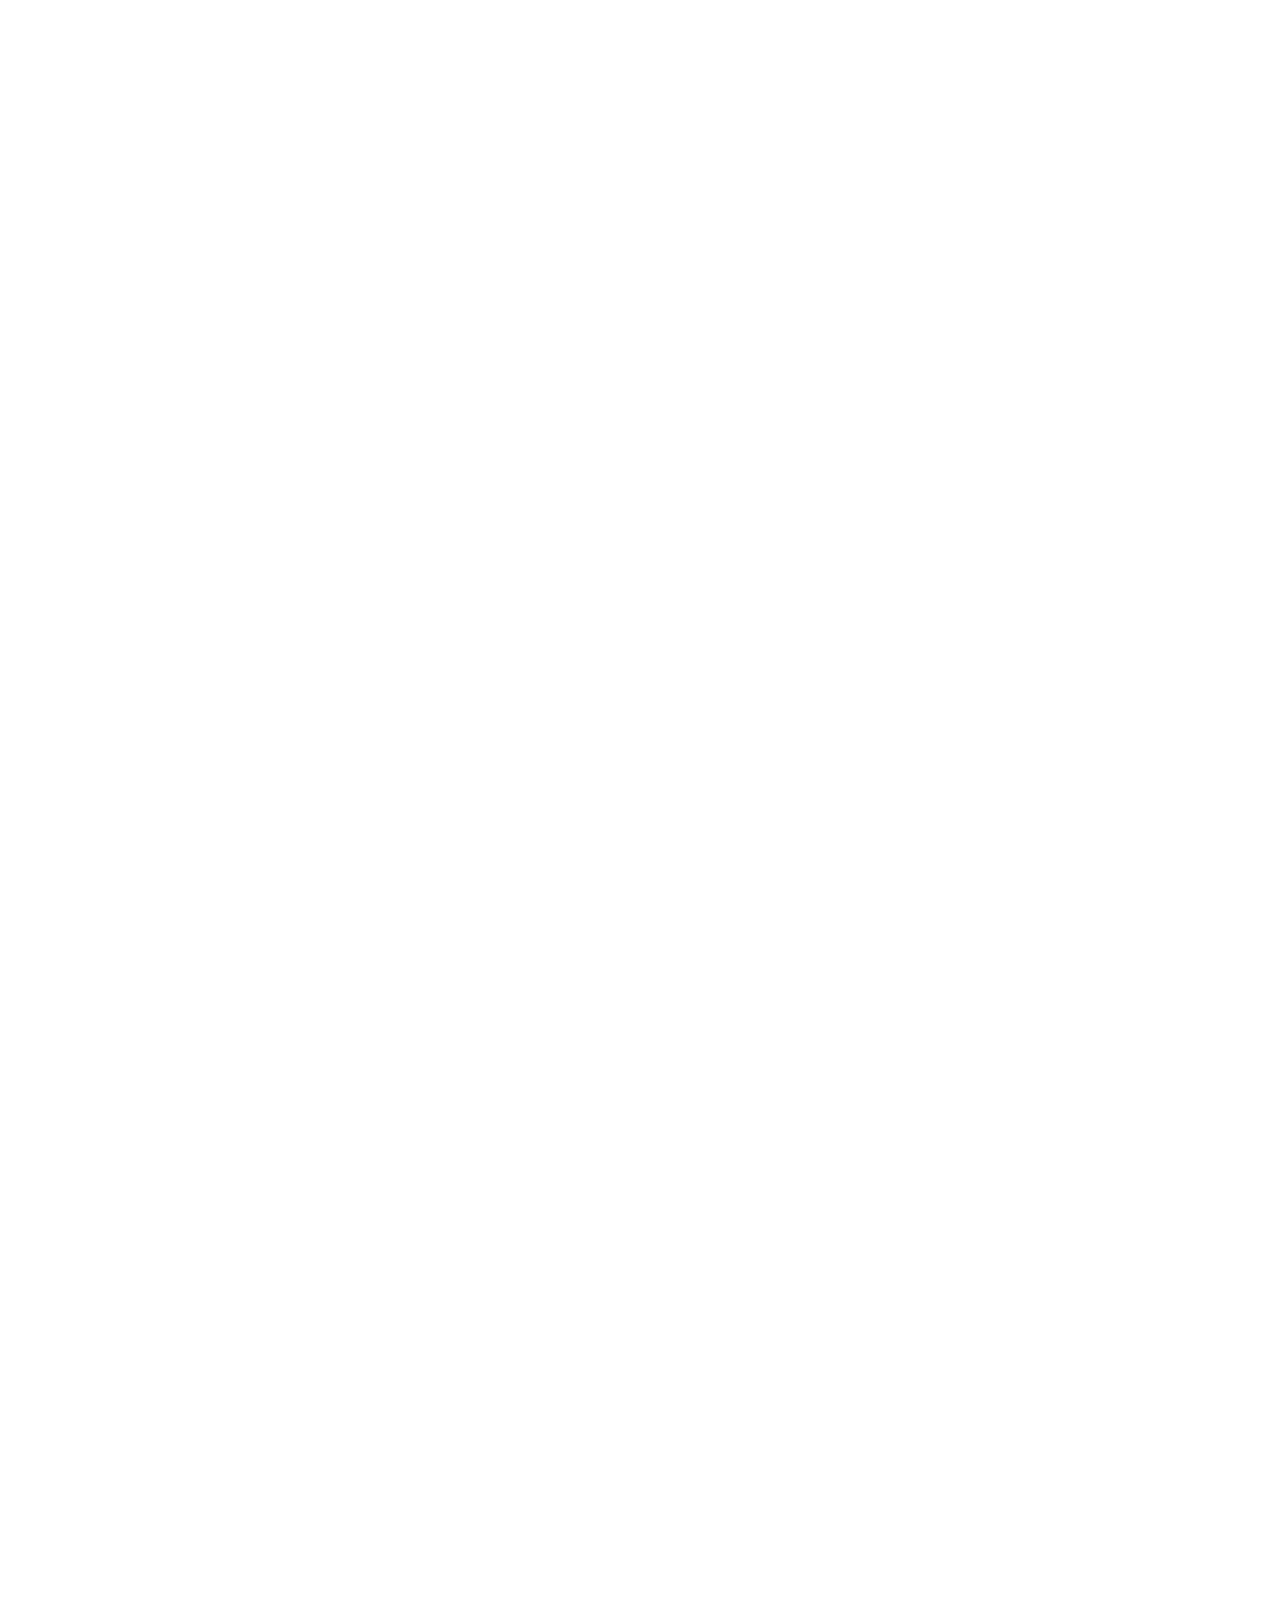
==== commit 2934390e: "Publish: logo in footer Co-Authored-By: Claude <noreply@anthropic.com>" ====
--- a/ar/index.html
+++ b/ar/index.html
@@ -1,2 +1,2 @@
-<!DOCTYPE html><html data-base="/www/" lang="ar" dir="rtl" style="--luxury-light-desktop:url(/www/assets/backgrounds/sittelle-luxury-light-desktop-2560x1440.webp);--luxury-light-mobile:url(/www/assets/backgrounds/sittelle-luxury-light-mobile-1080x1920.webp);--luxury-dark-desktop:url(/www/assets/backgrounds/sittelle-luxury-dark-desktop-2560x1440.webp);--luxury-dark-mobile:url(/www/assets/backgrounds/sittelle-luxury-dark-mobile-1080x1920.webp)"><head><meta charset="utf-8"><meta name="viewport" content="width=device-width, initial-scale=1"><title>SITTELLE — التغليف والطباعة</title><meta name="description" content="اكتشفوا حلول التغليف حسب الطلب والعبوات الكرتونية وطباعة الأوفست لدى شركة SITTELLE."><meta name="color-scheme" content="light dark"><meta name="theme-color" media="(prefers-color-scheme: light)" content="#f2efe9"><meta name="theme-color" media="(prefers-color-scheme: dark)" content="#181b18"><link rel="icon" href="/www/favicon.ico" sizes="48x48"><link rel="icon" href="/www/favicon.svg" type="image/svg+xml"><link rel="icon" href="/www/favicon-32.png" type="image/png" sizes="32x32"><link rel="apple-touch-icon" href="/www/apple-touch-icon.png"><meta name="robots" content="noindex,nofollow"><link rel="alternate" hreflang="fr" href="/www/fr/"><link rel="alternate" hreflang="en" href="/www/en/"><link rel="alternate" hreflang="ar" href="/www/ar/"><meta property="og:type" content="website"><meta property="og:site_name" content="SITTELLE"><meta property="og:title" content="SITTELLE — التغليف والطباعة"><meta property="og:description" content="اكتشفوا حلول التغليف حسب الطلب والعبوات الكرتونية وطباعة الأوفست لدى شركة SITTELLE."><meta property="og:locale" content="ar_DZ"><meta name="twitter:card" content="summary_large_image"><script type="application/ld+json">{"@context":"https://schema.org","@type":"LocalBusiness","name":"SARL SITTELLE","description":"اكتشفوا حلول التغليف حسب الطلب والعبوات الكرتونية وطباعة الأوفست لدى شركة SITTELLE.","telephone":"+213 550 913 196","email":"contact@sittelle.dz","address":{"@type":"PostalAddress","addressLocality":"Boufarik","addressCountry":"DZ","streetAddress":"بوفاريك، الجزائر"},"sameAs":["https://www.facebook.com/sittellesarl/","https://www.instagram.com/sittelle_packaging_printing/","https://www.tiktok.com/@sittelle.packaging"]}</script><link rel="preload" as="image" href="/www/assets/derived/logo-color-lockup.svg" fetchpriority="high"><script src="/www/theme-init.js"></script><script src="/www/stage-init.js"></script><link rel="stylesheet" href="/www/_astro/_lang_.D-BU5C7m.css"><style>html.lenis,html.lenis body{height:auto}.lenis:not(.lenis-autoToggle).lenis-stopped{overflow:clip}.lenis [data-lenis-prevent],.lenis [data-lenis-prevent-wheel],.lenis [data-lenis-prevent-touch],.lenis [data-lenis-prevent-vertical],.lenis [data-lenis-prevent-horizontal]{overscroll-behavior:contain}.lenis.lenis-smooth iframe{pointer-events:none}.lenis.lenis-autoToggle{transition-behavior:allow-discrete;transition-property:overflow;transition-duration:1ms}
-</style></head><body id="top" class="experience-page luxury-background"><div class="luxury-backdrop" aria-hidden="true"></div><a href="#main" class="skip">الانتقال إلى المحتوى</a><div id="brand-stage" class="brand-stage" aria-hidden="true" data-render-state="loading"><div class="stage-loading-art"><img src="/www/assets/derived/logo-color-lockup.svg" width="736" height="201" alt=""></div></div><div class="intro-interface" role="region" aria-label="تجميع شعار SITTELLE ثلاثي الأبعاد"><div class="intro-meta"><span>SITTELLE</span><span aria-hidden="true">01 / 03</span></div><button type="button" class="intro-skip" data-intro-skip>تجاوز الحركة<span aria-hidden="true">↗</span></button><div class="intro-baseline"><span aria-hidden="true" class="intro-progress"><i></i></span></div></div><button type="button" class="stage-replay" data-intro-replay>إعادة عرض الحركة<span aria-hidden="true">↺</span></button><header class="site-header"><div class="topbar"><a class="logo" data-brand-destination href="/www/ar/" aria-label="الصفحة الرئيسية لشركة SITTELLE"><img src="/www/assets/derived/logo-color-lockup.svg" width="736" height="201" alt="SITTELLE — التغليف والطباعة"></a><button class="menu-toggle" aria-label="فتح القائمة" type="button" aria-controls="main-nav" aria-expanded="false" data-open="فتح القائمة" data-close="إغلاق القائمة"><span class="menu-label">فتح القائمة</span><span class="menu-icon" aria-hidden="true">☰</span></button><nav class="nav" id="main-nav" aria-label="التنقل الرئيسي"><a href="#top">الرئيسية<span aria-hidden="true">↗</span></a><a href="#solutions">المنتجات والتغليف<span aria-hidden="true">↗</span></a><a href="#designer">صمّم علبتك — استوديو ثلاثي الأبعاد<span aria-hidden="true">↗</span></a><a href="#industries">القطاعات والحلول<span aria-hidden="true">↗</span></a><a href="#approach">التصنيع والخدمات<span aria-hidden="true">↗</span></a><a href="#materials">المواد والاستدامة<span aria-hidden="true">↗</span></a><a href="#portfolio">أعمالنا<span aria-hidden="true">↗</span></a><a href="#about">عن SITTELLE<span aria-hidden="true">↗</span></a><a href="#project">تواصل معنا واطلب عرض سعر<span aria-hidden="true">↗</span></a></nav><div class="tools"><nav class="languages" aria-label="اختيار اللغة"><a href="/www/fr/" hreflang="fr" lang="fr" aria-label="Français">FR</a><a href="/www/en/" hreflang="en" lang="en" aria-label="English">EN</a><a href="/www/ar/" hreflang="ar" lang="ar" aria-label="العربية" aria-current="page">AR</a></nav><button type="button" id="theme" class="theme-toggle" aria-label="المظهر" aria-pressed="false" data-light="فاتح" data-dark="داكن"><svg viewBox="0 0 24 24" aria-hidden="true" focusable="false"><circle cx="12" cy="12" r="10" fill="none" stroke="currentColor" stroke-width="2"></circle><path fill="currentColor" fill-rule="evenodd" d="M12 2a10 10 0 0 1 0 20ZM12 8a4 4 0 0 1 0 8Z"></path><path fill="currentColor" d="M12 8a4 4 0 0 0 0 8Z"></path></svg></button></div><button class="nav-project open-brief" type="button"><span>مشروعكم</span><span aria-hidden="true">↗</span></button></div></header><main id="main" tabindex="-1"><section class="hero-shell" data-story-chapter="hero" aria-labelledby="hero-title"><div class="hero-grid" aria-hidden="true"></div><div class="hero-viewport"><div class="hero wrap"><div class="hero-art-wrap" data-scene-anchor="hero" aria-hidden="true"><div class="hero-source-fallback" data-stage-fallback><img src="/www/assets/derived/logo-color-lockup.svg" width="736" height="201" alt=""></div><span class="story-coordinate">S / 01</span></div><div class="hero-copy"><div class="eyebrow"><span class="eyebrow-line"></span>تغليف · طباعة · حسب الطلب</div><h1 id="hero-title" tabindex="-1"><span class="title-line">فنّ</span><em class="title-line">التميّز.</em></h1><p class="intro">من الفكرة الأولى إلى أدقّ التفاصيل. عبوات ومطبوعات تمنح علامتكم بُعداً جديداً.</p><div class="hero-actions"><a class="primary" href="#designer">صمّموا عبوتكم<span class="arrow" aria-hidden="true">↗</span></a><a class="text-link" href="#story-sheet">اكتشفوا خبرتنا<span class="arrow" aria-hidden="true">↓</span></a></div><div class="hero-signature"><span aria-hidden="true">✳</span><span>شريككم في التغليف</span></div></div></div><div class="hero-bottom wrap"><span class="hero-edition"><span class="status-dot" aria-hidden="true"></span>استكشاف / 01</span><a href="#story-sheet" class="scroll-prompt">مرّروا لاكتشاف المزيد<span aria-hidden="true">↓</span></a><span class="hero-location">بوفاريك، الجزائر</span></div></div></section><section class="story-chapter story-chapter--sheet" id="story-sheet" data-story-chapter="sheet" aria-labelledby="story-sheet-title"><div class="story-sticky wrap"><div class="story-copy"><div class="eyebrow"><span class="eyebrow-line"></span>01 — من الهوية إلى الخامة</div><h2 id="story-sheet-title"><span>فكرة.</span><span>على صفحة.</span></h2><p>قبل أن تأخذ الفكرة حجماً، يُرسم شكلها. وكلّ طيّة تمنح الخامة اتجاهاً.</p><div class="story-detail"><span>الحجم والبنية</span><span aria-hidden="true">↘</span></div></div><div class="story-art" data-scene-anchor="sheet" aria-hidden="true"><span class="story-coordinate">S / 02</span><div class="story-sheet-fallback" data-stage-fallback><svg viewBox="0 0 640 480" xmlns="http://www.w3.org/2000/svg"><path d="M160 155H245V65H395V155H480V325H395V415H245V325H160Z" fill="#b99a73" stroke="#d8bd99" stroke-width="2"></path><path d="M245 155H395V325H245ZM160 155H480M160 325H480M245 65V415M395 65V415" fill="none" stroke="#663300" stroke-width="1.5" stroke-dasharray="5 6" opacity=".6"></path></svg></div><span class="story-stage-caption">من الهوية إلى الخامة</span></div></div></section><section class="story-chapter story-chapter--fold" id="story-fold" data-story-chapter="fold" aria-labelledby="story-fold-title"><div class="story-sticky wrap"><div class="story-art" data-scene-anchor="fold" aria-hidden="true"><span class="story-coordinate">S / 03</span><div class="story-box-fallback" data-stage-fallback><svg viewBox="0 0 600 600" xmlns="http://www.w3.org/2000/svg"><ellipse cx="300" cy="470" rx="200" ry="35" fill="#000" opacity=".16"></ellipse><path d="M160 265 365 215 475 290 270 350Z" fill="#c6a27a" stroke="#d8bd99"></path><path d="M160 265 270 350 270 475 160 390Z" fill="#987246" stroke="#c6a27a"></path><path d="M270 350 475 290 475 420 270 475Z" fill="#b68e5e" stroke="#c6a27a"></path><path d="M160 265 365 215 400 160 190 210Z" fill="#c6a27a" stroke="#d8bd99"></path><path d="M270 350 475 290 505 245 297 300Z" fill="#c6a27a" stroke="#d8bd99"></path></svg></div><span class="story-stage-caption">الكرتون يأخذ بُعداً جديداً</span></div><div class="story-copy"><div class="eyebrow"><span class="eyebrow-line"></span>02 — الشكل ينبض بالحياة</div><h2 id="story-fold-title"><span>طيّة تصنع</span><span>حجماً.</span></h2><p>ترتفع الصفحة وتتلاقى أوجهها. يأخذ الكرتون شكله، وتجد هويتكم مساحةً للتعبير.</p><div class="story-detail"><span>الحبر والتعبير</span><span aria-hidden="true">↗</span></div></div></div></section><div class="wrap body-wrap"><section class="section story-solutions" id="solutions" aria-labelledby="solutions-title"><div class="section-head"><div><div class="eyebrow">01 — خبرتنا</div><h2 id="solutions-title">المنتجات والتغليف</h2></div><p>بنية مدروسة. طباعة بعناية. وشكل له معنى. اكتشفوا إمكانات الكرتون وطباعة الأوفست.</p></div><div class="solutions"><article class="solution solution-0"><div class="solution-title"><span class="number">01</span><h3>تغليف حسب الطلب</h3><span aria-hidden="true">↗</span></div><p>عبوات كرتونية تُصمَّم وفق منتجكم وأبعاده وهويتكم البصرية.</p><span class="story-solution-craft">الحجم والبنية</span><div class="craft-visual craft-film" data-solution-film aria-hidden="true"><video muted loop playsinline disablepictureinpicture preload="none" width="960" height="480" poster="/www/assets/films/diecut-poster.webp"><source src="/www/assets/films/diecut.mp4" type="video/mp4"></video></div></article><article class="solution solution-1"><div class="solution-title"><span class="number">02</span><h3>طباعة الأوفست</h3><span aria-hidden="true">↗</span></div><p>ملصقات ومطويات ومنشورات ومواد إعلانية لنقاط البيع، لتأخذ رسائلكم شكلاً ملموساً.</p><span class="story-solution-craft">الحبر والتعبير</span><div class="craft-visual craft-film" data-solution-film aria-hidden="true"><video muted loop playsinline disablepictureinpicture preload="none" width="960" height="480" poster="/www/assets/films/offset-poster.webp"><source src="/www/assets/films/offset.mp4" type="video/mp4"></video></div></article><article class="solution solution-2"><div class="solution-title"><span class="number">03</span><h3>مطبوعات للعلامة التجارية</h3><span aria-hidden="true">↗</span></div><p>وسائل مطبوعة تحمل هويتكم البصرية وترافق تواصلكم.</p><span class="story-solution-craft">الهوية والحضور</span><div class="craft-visual craft-film" data-solution-film aria-hidden="true"><video muted loop playsinline disablepictureinpicture preload="none" width="960" height="480" poster="/www/assets/films/brand-poster.webp"><source src="/www/assets/films/brand.mp4" type="video/mp4"></video></div></article></div></section><section class="section package-designer" id="designer" aria-labelledby="designer-title" data-package-copy="{&quot;nav&quot;:&quot;صمّموا عبوتكم&quot;,&quot;eyebrow&quot;:&quot;02 — استوديو التغليف&quot;,&quot;title&quot;:&quot;فكرتكم.\nبمقاساتكم.&quot;,&quot;intro&quot;:&quot;اختاروا البنية، واضبطوا الأبعاد، وتخيّلوا شكل عبوتكم.&quot;,&quot;previewLabel&quot;:&quot;معاينة تفاعلية لعبوتكم&quot;,&quot;previewHelp&quot;:&quot;اسحب لتدوير الصندوق. السهمان الأيسر والأيمن يدوّرانه، والسهمان العلوي والسفلي يميلانه.&quot;,&quot;previewNote&quot;:&quot;دراسة توضيحية. تُؤكَّد البنية والخامة وإمكانية التنفيذ قبل التصنيع.&quot;,&quot;modelLabel&quot;:&quot;البنية&quot;,&quot;models&quot;:{&quot;shipping&quot;:&quot;صندوق شحن&quot;,&quot;mailer&quot;:&quot;علبة بريدية&quot;,&quot;folding&quot;:&quot;علبة قابلة للطي&quot;,&quot;tray&quot;:&quot;صينية كرتونية&quot;,&quot;clamshell&quot;:&quot;علبة بغطاء متصل&quot;,&quot;gift&quot;:&quot;علبة بغطاء منفصل&quot;},&quot;sizeLabel&quot;:&quot;مقاس البداية&quot;,&quot;presets&quot;:{&quot;small&quot;:&quot;مدمج&quot;,&quot;medium&quot;:&quot;متوسط&quot;,&quot;large&quot;:&quot;واسع&quot;,&quot;custom&quot;:&quot;مخصّص&quot;},&quot;dimensionsLabel&quot;:&quot;الأبعاد المطلوبة&quot;,&quot;length&quot;:&quot;الطول&quot;,&quot;width&quot;:&quot;العرض&quot;,&quot;height&quot;:&quot;الارتفاع&quot;,&quot;unit&quot;:&quot;مم&quot;,&quot;quantity&quot;:&quot;الكمية المطلوبة&quot;,&quot;material&quot;:&quot;مظهر الخامة&quot;,&quot;materials&quot;:{&quot;kraft&quot;:&quot;كرافت&quot;,&quot;custom&quot;:&quot;لون مخصص&quot;},&quot;wall&quot;:&quot;الكرتون المموّج&quot;,&quot;walls&quot;:{&quot;unspecified&quot;:&quot;يُؤكَّد لاحقاً&quot;,&quot;single&quot;:&quot;طبقة تمويج واحدة&quot;,&quot;double&quot;:&quot;طبقتا تمويج&quot;},&quot;wallHelp&quot;:&quot;تُحدَّد بنية الخامة المناسبة لهذا الشكل خلال الدراسة.&quot;,&quot;printing&quot;:&quot;طباعة توضيحية&quot;,&quot;printOptions&quot;:{&quot;none&quot;:&quot;بدون طباعة&quot;,&quot;mark&quot;:&quot;لمسة للعلامة التجارية&quot;,&quot;graphic&quot;:&quot;تكوين رسومي&quot;},&quot;coverage&quot;:&quot;تغطية الطباعة&quot;,&quot;coverageOptions&quot;:{&quot;front&quot;:&quot;الواجهة الأمامية فقط&quot;,&quot;top&quot;:&quot;الأمامية + العلوية&quot;,&quot;all&quot;:&quot;جميع الأوجه&quot;},&quot;finish&quot;:&quot;مظهر السطح&quot;,&quot;finishes&quot;:{&quot;natural&quot;:&quot;طبيعي&quot;,&quot;matte&quot;:&quot;مطفي&quot;,&quot;smooth&quot;:&quot;أملس&quot;},&quot;view3d&quot;:&quot;عرض ثلاثي الأبعاد&quot;,&quot;dieCut&quot;:&quot;خط القص&quot;,&quot;dieCrease&quot;:&quot;خط الطي&quot;,&quot;viewFlat&quot;:&quot;عرض مسطّح&quot;,&quot;open&quot;:&quot;فتح&quot;,&quot;close&quot;:&quot;إغلاق&quot;,&quot;rotateLeft&quot;:&quot;تدوير لليسار&quot;,&quot;rotateRight&quot;:&quot;تدوير لليمين&quot;,&quot;tiltUp&quot;:&quot;عرض الجهة العلوية&quot;,&quot;tiltDown&quot;:&quot;عرض الجهة السفلية&quot;,&quot;reset&quot;:&quot;إعادة ضبط العرض&quot;,&quot;summary&quot;:&quot;تصوّركم للتغليف&quot;,&quot;brief&quot;:&quot;إعداد موجز مشروعي&quot;,&quot;download&quot;:&quot;تحميل المواصفات&quot;,&quot;specTitle&quot;:&quot;مواصفات التغليف — SITTELLE&quot;,&quot;localNote&quot;:&quot;تبقى اختياراتكم على هذا الجهاز. لا يُرسَل طلب عرض سعر.&quot;,&quot;specNotice&quot;:&quot;أُنشئ محلياً. معاينة توضيحية بدون مخطط قصّ أو سعر تصنيع. يلزم اعتماد تقني قبل الإنتاج.&quot;,&quot;flatNote&quot;:&quot;مخطط مبدئي بدون سماحات تصنيع أو بيانات قصّ.&quot;,&quot;invalid&quot;:&quot;تحقّقوا من الحقول: الأبعاد من 20 إلى 1200 مم، والكمية عدد صحيح من 1 إلى 100000.&quot;,&quot;downloadSuccess&quot;:&quot;تم تحميل المواصفات. لم يُرسَل أي طلب.&quot;,&quot;logoReplay&quot;:&quot;إعادة عرض تجميع الشعار&quot;,&quot;logoTitle&quot;:&quot;شعار SITTELLE يأخذ شكله&quot;,&quot;selected&quot;:&quot;محدّد&quot;,&quot;dragHint&quot;:&quot;اسحب للتدوير&quot;,&quot;dieline&quot;:{&quot;letters&quot;:{&quot;L&quot;:&quot;ط&quot;,&quot;W&quot;:&quot;ع&quot;,&quot;H&quot;:&quot;ا&quot;},&quot;blank&quot;:&quot;الفرخ المسطح&quot;,&quot;note&quot;:&quot;رسم إرشادي وفق معايير FEFCO/ECMA — أبعاد التصنيع تُؤكَّد مع فريقنا.&quot;,&quot;glue&quot;:&quot;لسان اللصق&quot;,&quot;tuck&quot;:&quot;لسان الإغلاق&quot;,&quot;dust&quot;:&quot;رفرف الغبار&quot;,&quot;lid&quot;:&quot;الغطاء&quot;,&quot;base&quot;:&quot;القاعدة&quot;,&quot;aria&quot;:&quot;رسم القص: {model}، الفرخ المسطح {w} × {h} مم&quot;},&quot;zoomIn&quot;:&quot;تكبير&quot;,&quot;zoomOut&quot;:&quot;تصغير&quot;}"><div class="section-head"><div><div class="eyebrow">02 — استوديو التغليف</div><h2 id="designer-title"><span>فكرتكم.</span><span>بمقاساتكم.</span></h2></div><p>اختاروا البنية، واضبطوا الأبعاد، وتخيّلوا شكل عبوتكم.</p></div><div class="package-workbench"><div class="package-preview-column"><div class="package-preview-card"><div class="package-preview-top"><span class="package-edition" aria-hidden="true">S / STUDIO</span><div class="package-view-switch" aria-label="معاينة تفاعلية لعبوتكم"><button type="button" data-package-view="3d" aria-pressed="true">عرض ثلاثي الأبعاد</button><button type="button" data-package-view="flat" aria-pressed="false">عرض مسطّح</button></div></div><div class="package-preview" id="package-preview" tabindex="0" role="group" aria-label="معاينة تفاعلية لعبوتكم" aria-describedby="package-preview-help"><p class="package-dieline-key" aria-hidden="true"><span class="die-cut">خط القص</span><span class="die-crease">خط الطي</span></p><div class="package-dieline" data-package-dieline hidden></div><div class="package-placeholder" aria-hidden="true"><div></div><span>300 × 200 × 150 mm</span></div><span class="package-drag-hint" aria-hidden="true"><i></i>اسحب للتدوير</span></div><p class="sr-only" id="package-preview-help">اسحب لتدوير الصندوق. السهمان الأيسر والأيمن يدوّرانه، والسهمان العلوي والسفلي يميلانه.</p><div class="package-preview-toolbar"> <div class="package-wheel" role="group"> <button type="button" class="wheel-seg wheel-up" data-package-rotate="up" aria-label="عرض الجهة العلوية" title="عرض الجهة العلوية"><svg viewBox="0 0 12 12" width="12" height="12" fill="none" stroke="currentColor" stroke-width="1.6" stroke-linecap="round" stroke-linejoin="round" aria-hidden="true"><path d="M2.5 7.5 6 4l3.5 3.5"></path></svg></button> <button type="button" class="wheel-seg wheel-right" data-package-rotate="right" aria-label="تدوير لليمين" title="تدوير لليمين"><svg viewBox="0 0 12 12" width="12" height="12" fill="none" stroke="currentColor" stroke-width="1.6" stroke-linecap="round" stroke-linejoin="round" aria-hidden="true"><path d="M4.5 2.5 8 6l-3.5 3.5"></path></svg></button> <button type="button" class="wheel-seg wheel-down" data-package-rotate="down" aria-label="عرض الجهة السفلية" title="عرض الجهة السفلية"><svg viewBox="0 0 12 12" width="12" height="12" fill="none" stroke="currentColor" stroke-width="1.6" stroke-linecap="round" stroke-linejoin="round" aria-hidden="true"><path d="M2.5 4.5 6 8l3.5-3.5"></path></svg></button> <button type="button" class="wheel-seg wheel-left" data-package-rotate="left" aria-label="تدوير لليسار" title="تدوير لليسار"><svg viewBox="0 0 12 12" width="12" height="12" fill="none" stroke="currentColor" stroke-width="1.6" stroke-linecap="round" stroke-linejoin="round" aria-hidden="true"><path d="M7.5 2.5 4 6l3.5 3.5"></path></svg></button> <button type="button" class="wheel-center" data-package-reset aria-label="إعادة ضبط العرض" title="إعادة ضبط العرض"><svg viewBox="0 0 16 16" width="14" height="14" fill="none" stroke="currentColor" stroke-width="1.6" stroke-linecap="round" aria-hidden="true"><circle cx="8" cy="8" r="3"></circle><path d="M8 1.5v2M8 12.5v2M1.5 8h2M12.5 8h2"></path></svg></button> </div> <div class="package-tools"><div class="package-zoom" role="group"><button type="button" class="package-zoom-btn" data-package-zoom="in" aria-label="تكبير" title="تكبير"><svg viewBox="0 0 16 16" width="15" height="15" fill="none" stroke="currentColor" stroke-width="1.7" stroke-linecap="round" aria-hidden="true"><path d="M3 8h10M8 3v10"></path></svg></button><button type="button" class="package-zoom-btn" data-package-zoom="out" aria-label="تصغير" title="تصغير"><svg viewBox="0 0 16 16" width="15" height="15" fill="none" stroke="currentColor" stroke-width="1.7" stroke-linecap="round" aria-hidden="true"><path d="M3 8h10"></path></svg></button></div><button type="button" class="package-open-btn" data-package-open aria-pressed="false" data-open="فتح" data-close="إغلاق" aria-label="فتح" title="فتح"> <svg class="icon-open" viewBox="0 0 24 24" width="24" height="24" fill="none" stroke="currentColor" stroke-width="1.5" stroke-linejoin="round" aria-hidden="true"><path d="M3 9.5v7L12 21l9-4.5v-7M12 14v7M3 9.5 12 14l9-4.5M3 9.5 12 5l9 4.5"></path><path d="M3 9.5 1 5.5l9 4.5 2 4M21 9.5l2-4-9 4.5-2 4"></path></svg> <svg class="icon-closed" viewBox="0 0 24 24" width="24" height="24" fill="none" stroke="currentColor" stroke-width="1.5" stroke-linejoin="round" aria-hidden="true"><path d="M12 3 3 7.5v9L12 21l9-4.5v-9L12 3ZM3 7.5 12 12l9-4.5M12 12v9M7.5 5.25 16.5 9.75"></path></svg> </button></div> </div><div class="package-live-dimensions"><bdi dir="ltr" data-package-dimensions>300 × 200 × 150 mm</bdi><span data-package-volume></span><span data-package-model>صندوق شحن</span></div></div><p class="package-preview-note" data-package-view-note>دراسة توضيحية. تُؤكَّد البنية والخامة وإمكانية التنفيذ قبل التصنيع.</p></div><div class="package-control-column"><form class="package-form" id="package-form" method="dialog"><label class="package-field"><span class="field-step" aria-hidden="true">01</span><span>البنية</span><select name="model"><option value="shipping">صندوق شحن</option><option value="mailer">علبة بريدية</option><option value="folding">علبة قابلة للطي</option><option value="tray">صينية كرتونية</option><option value="clamshell">علبة بغطاء متصل</option><option value="gift">علبة بغطاء منفصل</option></select></label><div class="package-form-group"><div class="package-group-head"><span class="field-step" aria-hidden="true">02</span><h3>الأبعاد المطلوبة</h3></div><label class="package-field package-preset"><span>مقاس البداية</span><select name="preset"><option value="small">مدمج</option><option value="medium" selected>متوسط</option><option value="large">واسع</option><option value="custom">مخصّص</option></select></label><div class="package-dimension-fields"><label><span>الطول</span><div class="package-number"><input name="length" aria-label="الطول (مم)" type="number" min="20" max="1200" step="1" inputmode="numeric" value="300" required dir="ltr"><span>مم</span></div></label><label><span>العرض</span><div class="package-number"><input name="width" aria-label="العرض (مم)" type="number" min="20" max="1200" step="1" inputmode="numeric" value="200" required dir="ltr"><span>مم</span></div></label><label><span>الارتفاع</span><div class="package-number"><input name="height" aria-label="الارتفاع (مم)" type="number" min="20" max="1200" step="1" inputmode="numeric" value="150" required dir="ltr"><span>مم</span></div></label></div><label class="package-field"><span>الكمية المطلوبة</span><input name="quantity" type="number" min="1" max="100000" step="1" inputmode="numeric" value="1000" required dir="ltr"></label></div><div class="package-form-group"><div class="package-group-head"><span class="field-step" aria-hidden="true">03</span><h3>مظهر الخامة</h3></div><fieldset class="package-materials"><legend class="sr-only">مظهر الخامة</legend><label class="material-choice"><input type="radio" name="material" value="kraft" checked><span class="material-sample material-kraft" aria-hidden="true"></span><span>كرافت</span></label><label class="material-choice"><input type="radio" name="material" value="custom"><input type="color" name="customColor" value="#262523" class="material-sample material-picker" aria-label="لون مخصص"><span>لون مخصص</span></label></fieldset><label class="package-field"><span>الكرتون المموّج</span><select name="wall"><option value="unspecified">يُؤكَّد لاحقاً</option><option value="single">طبقة تمويج واحدة</option><option value="double">طبقتا تمويج</option></select></label><p class="package-field-note" data-wall-note hidden>تُحدَّد بنية الخامة المناسبة لهذا الشكل خلال الدراسة.</p><div class="package-select-pair"><label class="package-field"><span>طباعة توضيحية</span><select name="printing"><option value="none">بدون طباعة</option><option value="mark" selected>لمسة للعلامة التجارية</option><option value="graphic">تكوين رسومي</option></select></label><label class="package-field"><span>تغطية الطباعة</span><select name="coverage"><option value="front">الواجهة الأمامية فقط</option><option value="top" selected>الأمامية + العلوية</option><option value="all">جميع الأوجه</option></select></label></div><div class="package-select-pair"><label class="package-field"><span>مظهر السطح</span><select name="finish"><option value="natural">طبيعي</option><option value="matte">مطفي</option><option value="smooth">أملس</option></select></label></div></div><p class="package-error" id="package-error" role="status" hidden>تحقّقوا من الحقول: الأبعاد من 20 إلى 1200 مم، والكمية عدد صحيح من 1 إلى 100000.</p><div class="package-summary"><h3>تصوّركم للتغليف</h3><p data-package-summary></p><p class="package-local-note">تبقى اختياراتكم على هذا الجهاز. لا يُرسَل طلب عرض سعر.</p></div><a class="package-mobile-preview" href="#package-preview">معاينة تفاعلية لعبوتكم<span aria-hidden="true">↑</span></a><div class="package-actions"><button type="button" class="primary" data-package-brief>إعداد موجز مشروعي<span class="arrow" aria-hidden="true">↗</span></button><button type="button" class="package-download" data-package-download>تحميل المواصفات<span aria-hidden="true">↓</span></button></div><p class="package-feedback" data-package-feedback role="status"></p></form></div></div></section><script type="module" src="/www/_astro/PackageDesigner.astro_astro_type_script_index_0_lang.BcbcNgvi.js"></script><div class="navigation-index border-t border-line"><section class="navigation-section group grid scroll-mt-28 gap-3 border-b border-line py-10 md:grid-cols-[3.5rem_minmax(0,1fr)_minmax(0,1fr)] md:items-baseline md:gap-x-10 md:py-14" id="industries" aria-labelledby="industries-title"><span class="text-[10px] tracking-[.18em] text-muted tabular-nums" aria-hidden="true">01</span><h2 id="industries-title" class="font-serif text-[clamp(34px,4.2vw,58px)] leading-[1.06] font-normal tracking-[-.045em] text-ink transition-colors duration-300 group-hover:text-brown">القطاعات والحلول</h2><div class="max-w-md"><p class="text-[15px] leading-[1.8] text-muted">عرّفونا بمنتجكم واستخداماته ومتطلباته لإعداد موجز تغليف مناسب.</p></div></section><section class="navigation-section group grid scroll-mt-28 gap-3 border-b border-line py-10 md:grid-cols-[3.5rem_minmax(0,1fr)_minmax(0,1fr)] md:items-baseline md:gap-x-10 md:py-14" id="materials" aria-labelledby="materials-title"><span class="text-[10px] tracking-[.18em] text-muted tabular-nums" aria-hidden="true">02</span><h2 id="materials-title" class="font-serif text-[clamp(34px,4.2vw,58px)] leading-[1.06] font-normal tracking-[-.045em] text-ink transition-colors duration-300 group-hover:text-brown">المواد والاستدامة</h2><div class="max-w-md"><p class="text-[15px] leading-[1.8] text-muted">يجب تأكيد اختيار المواد وقابلية إعادة التدوير وأي ادعاءات بيئية وفق البنية والتشطيب المختارين.</p></div></section><section class="navigation-section group grid scroll-mt-28 gap-3 border-b border-line py-10 md:grid-cols-[3.5rem_minmax(0,1fr)_minmax(0,1fr)] md:items-baseline md:gap-x-10 md:py-14" id="portfolio" aria-labelledby="portfolio-title"><span class="text-[10px] tracking-[.18em] text-muted tabular-nums" aria-hidden="true">03</span><h2 id="portfolio-title" class="font-serif text-[clamp(34px,4.2vw,58px)] leading-[1.06] font-normal tracking-[-.045em] text-ink transition-colors duration-300 group-hover:text-brown">أعمالنا</h2><div class="max-w-md"><p class="text-[15px] leading-[1.8] text-muted">مجموعة مختارة من العلامات التجارية التي ترافقها سيتيل. الاستوديو التفاعلي ثلاثي الأبعاد دراسة تصميم توضيحية.</p><a class="text-link mt-4" href="#designer">صمّموا عبوتكم<span aria-hidden="true">↗</span></a></div></section><section class="portfolio-stack" id="workshop" aria-labelledby="workshop-title" data-portfolio-stack data-now-showing="الصورة {n}: {title}"><div class="stack-head"><div class="eyebrow">ورشاتنا</div><h2 id="workshop-title">الحرفة في صور</h2></div><div class="stack-stage" data-stack-stage role="group" aria-label="الورشة في صور، قابلة للسحب" style="--count:6" tabindex="0"><ul class="stack-deck"><li class="stack-card" data-stack-card data-title="المخزون والمواد" data-body="بكرات كرافت ومنصات كرتون جاهزة للإنتاج." style="--k:0;--px:url(/www/assets/portfolio/01-px.webp)"><img src="/www/assets/portfolio/01-1280.webp" srcset="/www/assets/portfolio/01-640.webp 640w, /www/assets/portfolio/01-1280.webp 1280w, /www/assets/portfolio/01-1920.webp 1920w" sizes="(max-width:700px) 72vw, 52vw" width="2560" height="1707" alt="سائق رافعة شوكية وزميله بقميص SITTELLE البرتقالي يضعان بكرة مغلّفة بالفيلم بجانب أكوام من ورق الكرافت." loading="lazy" decoding="async" draggable="false"><canvas class="stack-pixels" aria-hidden="true"></canvas></li><li class="stack-card" data-stack-card data-title="التحضير" data-body="عامل يغذّي الآلة بأوراق الكرتون." style="--k:1;--px:url(/www/assets/portfolio/02-px.webp)"><img src="/www/assets/portfolio/02-1280.webp" srcset="/www/assets/portfolio/02-640.webp 640w, /www/assets/portfolio/02-1280.webp 1280w, /www/assets/portfolio/02-1920.webp 1920w" sizes="(max-width:700px) 72vw, 52vw" width="2560" height="1707" alt="عامل بقميص SITTELLE البرتقالي يُدخل كومة من الكرتون إلى مدخل آلة كبيرة خضراء وبيضاء." loading="lazy" decoding="async" draggable="false"><canvas class="stack-pixels" aria-hidden="true"></canvas></li><li class="stack-card" data-stack-card data-title="الطباعة الأوفست" data-body="عاملان يرفعان ورقة كبيرة أمام المطبعة." style="--k:2;--px:url(/www/assets/portfolio/03-px.webp)"><img src="/www/assets/portfolio/03-1280.webp" srcset="/www/assets/portfolio/03-640.webp 640w, /www/assets/portfolio/03-1280.webp 1280w, /www/assets/portfolio/03-1920.webp 1920w" sizes="(max-width:700px) 72vw, 52vw" width="2560" height="1707" alt="عاملان بقميصين برتقاليين من SITTELLE يرفعان ورقة بيضاء كبيرة أمام مطبعة الأوفست، ولوحة تحمل عبارة SECTION OFFSET." loading="lazy" decoding="async" draggable="false"><canvas class="stack-pixels" aria-hidden="true"></canvas></li><li class="stack-card" data-stack-card data-title="مراقبة الجودة" data-body="التحقق من الألوان على الأوراق المطبوعة." style="--k:3;--px:url(/www/assets/portfolio/04-px.webp)"><img src="/www/assets/portfolio/04-1280.webp" srcset="/www/assets/portfolio/04-640.webp 640w, /www/assets/portfolio/04-1280.webp 1280w, /www/assets/portfolio/04-1920.webp 1920w" sizes="(max-width:700px) 72vw, 52vw" width="2560" height="1707" alt="عامل يفحص أوراق تغليف تمر دقلة نور المطبوعة حديثًا عند محطة مراقبة الألوان مع شاشة." loading="lazy" decoding="async" draggable="false"><canvas class="stack-pixels" aria-hidden="true"></canvas></li><li class="stack-card" data-stack-card data-title="التغذية الآلية" data-body="المغذّي يرفع الأوراق من كومة كرتون مضلّع." style="--k:4;--px:url(/www/assets/portfolio/05-px.webp)"><img src="/www/assets/portfolio/05-1280.webp" srcset="/www/assets/portfolio/05-640.webp 640w, /www/assets/portfolio/05-1280.webp 1280w, /www/assets/portfolio/05-1920.webp 1920w" sizes="(max-width:700px) 72vw, 52vw" width="2560" height="1707" alt="لقطة قريبة لمغذٍّ آلي يرفع من كومة عالية من الكرتون المضلّع تحت ضوء أزرق بارد." loading="lazy" decoding="async" draggable="false"><canvas class="stack-pixels" aria-hidden="true"></canvas></li><li class="stack-card" data-stack-card data-title="القص" data-body="عامل يشغّل آلة القص من لوحة التحكم." style="--k:5;--px:url(/www/assets/portfolio/06-px.webp)"><img src="/www/assets/portfolio/06-1280.webp" srcset="/www/assets/portfolio/06-640.webp 640w, /www/assets/portfolio/06-1280.webp 1280w, /www/assets/portfolio/06-1920.webp 1920w" sizes="(max-width:700px) 72vw, 52vw" width="2560" height="1707" alt="عامل عند لوحة تحكم آلة قص بيضاء تحمل شعار SITTELLE." loading="lazy" decoding="async" draggable="false"><canvas class="stack-pixels" aria-hidden="true"></canvas></li></ul></div><div class="stack-caption-row"><button type="button" class="arc-step" data-stack-step="-1" aria-label="الصورة السابقة" hidden><span aria-hidden="true">←</span></button><p class="stack-caption"><span><b data-stack-number>01</b> / 06</span><strong data-stack-title>المخزون والمواد</strong><span data-stack-body>بكرات كرافت ومنصات كرتون جاهزة للإنتاج.</span></p><button type="button" class="arc-step" data-stack-step="1" aria-label="الصورة التالية" hidden><span aria-hidden="true">→</span></button></div><p class="sr-only" aria-live="polite" data-stack-live></p></section><section class="client-museum" id="clients" aria-labelledby="clients-title" data-client-museum data-now-showing="العمل {n}: {name}"><div class="museum-head"><div class="eyebrow">المجموعة الدائمة</div><h2 id="clients-title">علامات تثق بنا</h2></div><div class="museum-arc" data-museum-arc role="group" aria-label="عجلة العلامات التجارية للعملاء، قابلة للسحب" style="--count:35"><ul class="arc-ring" data-arc-ring><li class="arc-card is-active" style="--i:0" data-arc-card data-name="Soficlef"><span class="arc-logo"><img src="/www/assets/clients/01-soficlef.webp" width="560" height="151" alt="شعار Soficlef" loading="lazy" decoding="async" draggable="false"></span></li><li class="arc-card" style="--i:1" data-arc-card data-name="Sealtuna"><span class="arc-logo"><img src="/www/assets/clients/02-sealtuna.webp" width="560" height="243" alt="شعار Sealtuna" loading="lazy" decoding="async" draggable="false"></span></li><li class="arc-card" style="--i:2" data-arc-card data-name="BCF Food"><span class="arc-logo"><img src="/www/assets/clients/03-bcf-food.webp" width="279" height="340" alt="شعار BCF Food" loading="lazy" decoding="async" draggable="false"></span></li><li class="arc-card" style="--i:3" data-arc-card data-name="IKAM"><span class="arc-logo"><img src="/www/assets/clients/04-ikam.webp" width="560" height="268" alt="شعار IKAM" loading="lazy" decoding="async" draggable="false"></span></li><li class="arc-card" style="--i:4" data-arc-card data-name="Delux"><span class="arc-logo"><img src="/www/assets/clients/05-delux.webp" width="560" height="331" alt="شعار Delux" loading="lazy" decoding="async" draggable="false"></span></li><li class="arc-card" style="--i:5" data-arc-card data-name="Macoco"><span class="arc-logo"><img src="/www/assets/clients/06-macoco.webp" width="560" height="183" alt="شعار Macoco" loading="lazy" decoding="async" draggable="false"></span></li><li class="arc-card" style="--i:6" data-arc-card data-name="Baraka Darna"><span class="arc-logo"><img src="/www/assets/clients/07-baraka-darna.webp" width="340" height="340" alt="شعار Baraka Darna" loading="lazy" decoding="async" draggable="false"></span></li><li class="arc-card" style="--i:7" data-arc-card data-name="Viva Tuna"><span class="arc-logo"><img src="/www/assets/clients/08-viva-tuna.webp" width="555" height="340" alt="شعار Viva Tuna" loading="lazy" decoding="async" draggable="false"></span></li><li class="arc-card" style="--i:8" data-arc-card data-name="Swareen"><span class="arc-logo"><img src="/www/assets/clients/09-swareen.webp" width="560" height="185" alt="شعار Swareen" loading="lazy" decoding="async" draggable="false"></span></li><li class="arc-card" style="--i:9" data-arc-card data-name="Evenlisse"><span class="arc-logo"><img src="/www/assets/clients/10-evenlisse.webp" width="897" height="680" alt="شعار Evenlisse" loading="lazy" decoding="async" draggable="false"></span></li><li class="arc-card" style="--i:10" data-arc-card data-name="Marisco"><span class="arc-logo"><img src="/www/assets/clients/11-marisco.webp" width="560" height="163" alt="شعار Marisco" loading="lazy" decoding="async" draggable="false"></span></li><li class="arc-card" style="--i:11" data-arc-card data-name="Cimelait Best"><span class="arc-logo"><img src="/www/assets/clients/12-cimelait-best.webp" width="560" height="248" alt="شعار Cimelait Best" loading="lazy" decoding="async" draggable="false"></span></li><li class="arc-card" style="--i:12" data-arc-card data-name="Boulla"><span class="arc-logo"><img src="/www/assets/clients/13-boulla.webp" width="560" height="337" alt="شعار Boulla" loading="lazy" decoding="async" draggable="false"></span></li><li class="arc-card" style="--i:13" data-arc-card data-name="Cecilia"><span class="arc-logo"><img src="/www/assets/clients/14-cecilia.webp" width="560" height="312" alt="شعار Cecilia" loading="lazy" decoding="async" draggable="false"></span></li><li class="arc-card" style="--i:14" data-arc-card data-name="Ifri"><span class="arc-logo"><img src="/www/assets/clients/15-ifri.webp" width="404" height="340" alt="شعار Ifri" loading="lazy" decoding="async" draggable="false"></span></li><li class="arc-card" style="--i:15" data-arc-card data-name="Arabic Tuna"><span class="arc-logo"><img src="/www/assets/clients/16-arabic-tuna.webp" width="560" height="270" alt="شعار Arabic Tuna" loading="lazy" decoding="async" draggable="false"></span></li><li class="arc-card" style="--i:16" data-arc-card data-name="Hey"><span class="arc-logo"><img src="/www/assets/clients/17-hey.webp" width="350" height="340" alt="شعار Hey" loading="lazy" decoding="async" draggable="false"></span></li><li class="arc-card" style="--i:17" data-arc-card data-name="Original Packaging"><span class="arc-logo"><img src="/www/assets/clients/18-original-packaging.webp" width="560" height="331" alt="شعار Original Packaging" loading="lazy" decoding="async" draggable="false"></span></li><li class="arc-card" style="--i:18" data-arc-card data-name="Ctesi"><span class="arc-logo"><img src="/www/assets/clients/19-ctesi.webp" width="267" height="340" alt="شعار Ctesi" loading="lazy" decoding="async" draggable="false"></span></li><li class="arc-card" style="--i:19" data-arc-card data-name="Laureate"><span class="arc-logo"><img src="/www/assets/clients/20-laureate.webp" width="1021" height="680" alt="شعار Laureate" loading="lazy" decoding="async" draggable="false"></span></li><li class="arc-card" style="--i:20" data-arc-card data-name="Wafa"><span class="arc-logo"><img src="/www/assets/clients/21-wafa.webp" width="560" height="338" alt="شعار Wafa" loading="lazy" decoding="async" draggable="false"></span></li><li class="arc-card" style="--i:21" data-arc-card data-name="Optilla"><span class="arc-logo"><img src="/www/assets/clients/22-optilla.webp" width="491" height="340" alt="شعار Optilla" loading="lazy" decoding="async" draggable="false"></span></li><li class="arc-card" style="--i:22" data-arc-card data-name="Haal"><span class="arc-logo"><img src="/www/assets/clients/23-haal.webp" width="357" height="340" alt="شعار Haal" loading="lazy" decoding="async" draggable="false"></span></li><li class="arc-card" style="--i:23" data-arc-card data-name="Tartinella"><span class="arc-logo"><img src="/www/assets/clients/24-tartinella.webp" width="560" height="126" alt="شعار Tartinella" loading="lazy" decoding="async" draggable="false"></span></li><li class="arc-card" style="--i:24" data-arc-card data-name="Seilwer"><span class="arc-logo"><img src="/www/assets/clients/25-seilwer.webp" width="510" height="340" alt="شعار Seilwer" loading="lazy" decoding="async" draggable="false"></span></li><li class="arc-card" style="--i:25" data-arc-card data-name="Double Sens"><span class="arc-logo"><img src="/www/assets/clients/26-double-sens.webp" width="560" height="292" alt="شعار Double Sens" loading="lazy" decoding="async" draggable="false"></span></li><li class="arc-card" style="--i:26" data-arc-card data-name="Louvar"><span class="arc-logo"><img src="/www/assets/clients/27-louvar.webp" width="560" height="323" alt="شعار Louvar" loading="lazy" decoding="async" draggable="false"></span></li><li class="arc-card" style="--i:27" data-arc-card data-name="Egemil"><span class="arc-logo"><img src="/www/assets/clients/28-egemil.webp" width="560" height="293" alt="شعار Egemil" loading="lazy" decoding="async" draggable="false"></span></li><li class="arc-card" style="--i:28" data-arc-card data-name="Nouara"><span class="arc-logo"><img src="/www/assets/clients/29-nouara.webp" width="294" height="340" alt="شعار Nouara" loading="lazy" decoding="async" draggable="false"></span></li><li class="arc-card" style="--i:29" data-arc-card data-name="Signature Packaging"><span class="arc-logo"><img src="/www/assets/clients/30-signature-packaging.webp" width="560" height="197" alt="شعار Signature Packaging" loading="lazy" decoding="async" draggable="false"></span></li><li class="arc-card" style="--i:30" data-arc-card data-name="Yasmine Dairy"><span class="arc-logo"><img src="/www/assets/clients/31-yasmine-dairy.webp" width="560" height="144" alt="شعار Yasmine Dairy" loading="lazy" decoding="async" draggable="false"></span></li><li class="arc-card" style="--i:31" data-arc-card data-name="Titteri Distrib"><span class="arc-logo"><img src="/www/assets/clients/32-titteri-distrib.webp" width="560" height="196" alt="شعار Titteri Distrib" loading="lazy" decoding="async" draggable="false"></span></li><li class="arc-card" style="--i:32" data-arc-card data-name="Issek"><span class="arc-logo"><img src="/www/assets/clients/33-issek.webp" width="356" height="340" alt="شعار Issek" loading="lazy" decoding="async" draggable="false"></span></li><li class="arc-card" style="--i:33" data-arc-card data-name="El Hillal"><span class="arc-logo"><img src="/www/assets/clients/34-el-hillal.webp" width="560" height="160" alt="شعار El Hillal" loading="lazy" decoding="async" draggable="false"></span></li><li class="arc-card" style="--i:34" data-arc-card data-name="King Top"><span class="arc-logo"><img src="/www/assets/clients/35-king-top.webp" width="805" height="680" alt="شعار King Top" loading="lazy" decoding="async" draggable="false"></span></li></ul></div><div class="museum-caption"><button type="button" class="arc-step" data-arc-step="-1" aria-label="العمل السابق" hidden><span aria-hidden="true">←</span></button><p class="museum-plaque"><span><b data-plaque-number>01</b> / 35</span><strong data-plaque-name>Soficlef</strong></p><button type="button" class="arc-step" data-arc-step="1" aria-label="العمل التالي" hidden><span aria-hidden="true">→</span></button></div><p class="sr-only" aria-live="polite" data-museum-live></p></section></div><section class="section about" id="about" aria-labelledby="about-title"><div class="about-mark story-about-mark" data-scene-anchor="about" aria-hidden="true"><img src="/www/assets/derived/logo-color-lockup.svg" width="736" height="201" alt=""><span class="mark-caption">الكرتون والضوء والخامة</span></div><div class="about-content"><div class="eyebrow">روح SITTELLE</div><h2 id="about-title"><span>كلّ منتج مدروس</span><span>يبدأ بفكرة.</span></h2><div class="about-copy"><p>شركة SITTELLE ذات المسؤولية المحدودة، ومقرّها بوفاريك، هي مطبعة متخصصة في التغليف والعبوات الكرتونية وطباعة الأوفست.</p><p>يجمع نشاطنا بين العبوات حسب الطلب والمطبوعات، بما فيها الملصقات والمطويات والمنشورات والمواد الإعلانية لنقاط البيع.</p></div><p class="about-location">تغليف وطباعة أوفست — بوفاريك، الجزائر</p></div></section><section class="section approach" id="approach" aria-labelledby="approach-title"><div class="approach-heading"><div class="eyebrow">نهج يلائم مشروعكم</div><h2 id="approach-title">التصنيع والخدمات</h2><p>ثلاث نقاط للانطلاق في مناقشة مشروعكم.</p></div><div class="process-list"><article class="process-row"><span class="step-number">01</span><div><h3>فهم احتياجاتكم</h3><p>نبدأ بمنتجكم واستخداماته والكميات المطلوبة والقيود المرتبطة به.</p></div><span class="step-plus" aria-hidden="true">↗</span></article><article class="process-row"><span class="step-number">02</span><div><h3>تحديد الشكل والتصميم</h3><p>نحدّد الأبعاد والبنية والعناصر البصرية بالاستناد إلى دليلكم للهوية البصرية وملفاتكم.</p></div><span class="step-plus" aria-hidden="true">↗</span></article><article class="process-row"><span class="step-number">03</span><div><h3>التحضير للإنتاج</h3><p>نجمع المواصفات والملفات اللازمة قبل الانتقال إلى دراسة التصنيع.</p></div><span class="step-plus" aria-hidden="true">↗</span></article></div></section></div><div class="wrap body-wrap body-wrap--open"><section class="section process-figure" id="process-figure" aria-labelledby="process-figure-title" data-process-figure data-step="0"><div class="process-figure-inner"><div class="process-figure-head"><p class="eyebrow">طريقة عملنا</p><h2 id="process-figure-title">من البكرة إلى العلبة</h2><p class="process-figure-intro">نطبع ونحوّل العلب القابلة للطي في منشأتنا انطلاقاً من بكرات الكرتون. تُنجز جميع المراحل، من الطباعة إلى القص واللصق، تحت سقف واحد.</p></div><div class="process-figure-stage" data-pf-stage><div class="process-figure-shots" aria-hidden="true"><video class="process-figure-loop is-visible" data-pf-journey muted playsinline preload="none" data-poster="/www/assets/process-journey/s0.webp" aria-hidden="true" width="1600" height="900"></video></div><ol class="process-figure-steps" aria-label="من البكرة إلى العلبة"><li class="process-figure-step process-figure-step-overview" data-pf-step="0"><div class="process-figure-step-inner"><div class="pf-motif pf-motif-0" aria-hidden="true"><svg viewBox="0 0 160 56" width="160" height="56" fill="none" stroke="currentColor" stroke-width="1.5" stroke-linecap="round" stroke-linejoin="round"><line x1="10" y1="28" x2="150" y2="28" stroke="var(--pf-muted)"></line><rect x="14" y="20" width="14" height="16" rx="3"></rect><rect x="36" y="20" width="14" height="16" rx="3"></rect><rect x="58" y="20" width="14" height="16" rx="3"></rect><rect x="80" y="20" width="14" height="16" rx="3"></rect><rect x="102" y="20" width="14" height="16" rx="3"></rect><rect x="124" y="20" width="14" height="16" rx="3"></rect><circle class="pf-m0-dot" cx="10" cy="28" r="3.5" fill="currentColor" stroke="none"></circle></svg></div><p class="process-figure-step-kicker" data-pf-reveal>طريقة عملنا</p><h3 class="process-figure-step-name" data-pf-reveal>من البكرة إلى العلبة</h3><div class="pf-info" data-pf-reveal><button type="button" class="pf-info-btn" aria-expanded="false" aria-label="من البكرة إلى العلبة">i</button><p class="process-figure-step-description pf-info-pop">نطبع ونحوّل العلب القابلة للطي في منشأتنا انطلاقاً من بكرات الكرتون. تُنجز جميع المراحل، من الطباعة إلى القص واللصق، تحت سقف واحد.</p></div></div></li><li class="process-figure-step" data-pf-step="1"><div class="process-figure-step-inner"><div class="pf-motif pf-motif-1" aria-hidden="true"><svg viewBox="0 0 160 56" width="160" height="56" fill="none" stroke="currentColor" stroke-width="1.5" stroke-linecap="round" stroke-linejoin="round"><g class="pf-m1-reel" style="transform-box: fill-box; transform-origin: center;"><circle cx="34" cy="28" r="18"></circle><line x1="34" y1="10" x2="34" y2="46"></line><line x1="18.4" y1="19" x2="49.6" y2="37"></line><line x1="18.4" y1="37" x2="49.6" y2="19"></line></g><path class="pf-m1-web" d="M52 28 H150" stroke="var(--pf-muted)"></path></svg></div><span class="process-figure-step-number" aria-hidden="true" data-pf-reveal>01</span><h3 class="process-figure-step-name" data-pf-reveal>البكرة</h3><div class="pf-info" data-pf-reveal><button type="button" class="pf-info-btn" aria-expanded="false" aria-label="البكرة">i</button><p class="process-figure-step-description pf-info-pop">ينسحب الكرتون من البكرة تحت شدّ منتظم.</p></div></div></li><li class="process-figure-step" data-pf-step="2"><div class="process-figure-step-inner"><div class="pf-motif pf-motif-2" aria-hidden="true"><svg viewBox="0 0 160 56" width="160" height="56" fill="none" stroke="currentColor" stroke-width="1.5" stroke-linecap="round" stroke-linejoin="round"><line x1="8" y1="28" x2="70" y2="28" stroke="var(--pf-muted)"></line><line class="pf-m2-knife" x1="70" y1="12" x2="70" y2="44"></line><rect class="pf-m2-sheet pf-m2-sheet-0" x="84" y="20" width="22" height="16" rx="2"></rect><rect class="pf-m2-sheet pf-m2-sheet-1" x="84" y="20" width="22" height="16" rx="2"></rect><rect class="pf-m2-sheet pf-m2-sheet-2" x="84" y="20" width="22" height="16" rx="2"></rect></svg></div><span class="process-figure-step-number" aria-hidden="true" data-pf-reveal>02</span><h3 class="process-figure-step-name" data-pf-reveal>تقطيع الأوراق</h3><div class="pf-info" data-pf-reveal><button type="button" class="pf-info-btn" aria-expanded="false" aria-label="تقطيع الأوراق">i</button><p class="process-figure-step-description pf-info-pop">يُقطّع الكرتون إلى أوراق بمقاسات العلبة.</p></div></div></li><li class="process-figure-step" data-pf-step="3"><div class="process-figure-step-inner"><div class="pf-motif pf-motif-3" aria-hidden="true"><svg viewBox="0 0 160 56" width="160" height="56" fill="none" stroke="currentColor" stroke-width="1.5" stroke-linecap="round" stroke-linejoin="round"><rect class="pf-m3-bar pf-m3-bar-0" x="34" y="10" width="14" height="30" rx="2" fill="#00A0E3" stroke="none" style="transform-box: fill-box; transform-origin: bottom;"></rect><rect class="pf-m3-bar pf-m3-bar-1" x="56" y="10" width="14" height="30" rx="2" fill="#E6007E" stroke="none" style="transform-box: fill-box; transform-origin: bottom;"></rect><rect class="pf-m3-bar pf-m3-bar-2" x="78" y="10" width="14" height="30" rx="2" fill="#FFE600" stroke="none" style="transform-box: fill-box; transform-origin: bottom;"></rect><rect class="pf-m3-bar pf-m3-bar-3" x="100" y="10" width="14" height="30" rx="2" fill="#1b1b1b" stroke="none" style="transform-box: fill-box; transform-origin: bottom;"></rect><line x1="8" y1="46" x2="152" y2="46" stroke="var(--pf-muted)"></line></svg></div><span class="process-figure-step-number" aria-hidden="true" data-pf-reveal>03</span><h3 class="process-figure-step-name" data-pf-reveal>الطباعة</h3><div class="pf-info" data-pf-reveal><button type="button" class="pf-info-btn" aria-expanded="false" aria-label="الطباعة">i</button><p class="process-figure-step-description pf-info-pop">تُطبع الألوان لوناً بعد آخر بطريقة الأوفست.</p></div></div></li><li class="process-figure-step" data-pf-step="4"><div class="process-figure-step-inner"><div class="pf-motif pf-motif-4" aria-hidden="true"><svg viewBox="0 0 160 56" width="160" height="56" fill="none" stroke="currentColor" stroke-width="1.5" stroke-linecap="round" stroke-linejoin="round"><path class="pf-m4-net" d="M60 8 H100 V20 H112 V36 H100 V48 H60 V36 H48 V20 H60 Z" stroke-dasharray="4 4"></path></svg></div><span class="process-figure-step-number" aria-hidden="true" data-pf-reveal>04</span><h3 class="process-figure-step-name" data-pf-reveal>القص بالقالب</h3><div class="pf-info" data-pf-reveal><button type="button" class="pf-info-btn" aria-expanded="false" aria-label="القص بالقالب">i</button><p class="process-figure-step-description pf-info-pop">تُقصّ الأوراق وتُعطى خطوط الطي بقالب من الفولاذ، ثم تُزال المخلفات.</p></div></div></li><li class="process-figure-step" data-pf-step="5"><div class="process-figure-step-inner"><div class="pf-motif pf-motif-5" aria-hidden="true"><svg viewBox="0 0 160 56" width="160" height="56" fill="none" stroke="currentColor" stroke-width="1.5" stroke-linecap="round" stroke-linejoin="round"><rect x="56" y="18" width="48" height="20" rx="2"></rect><g class="pf-m5-flap pf-m5-flap-l" style="transform-box: fill-box; transform-origin: right center;"><rect x="36" y="18" width="20" height="20" rx="2" stroke="var(--pf-muted)"></rect></g><g class="pf-m5-flap pf-m5-flap-r" style="transform-box: fill-box; transform-origin: left center;"><rect x="104" y="18" width="20" height="20" rx="2" stroke="var(--pf-muted)"></rect></g><circle class="pf-m5-glue" cx="80" cy="44" r="3" fill="currentColor" stroke="none"></circle></svg></div><span class="process-figure-step-number" aria-hidden="true" data-pf-reveal>05</span><h3 class="process-figure-step-name" data-pf-reveal>الطي واللصق</h3><div class="pf-info" data-pf-reveal><button type="button" class="pf-info-btn" aria-expanded="false" aria-label="الطي واللصق">i</button><p class="process-figure-step-description pf-info-pop">تُطوى الأوراق وتُلصق على ماكينة طي ولصق.</p></div></div></li><li class="process-figure-step" data-pf-step="6"><div class="process-figure-step-inner"><div class="pf-motif pf-motif-6" aria-hidden="true"><svg viewBox="0 0 160 56" width="160" height="56" fill="none" stroke="currentColor" stroke-width="1.5" stroke-linecap="round" stroke-linejoin="round"><rect class="pf-m6-box pf-m6-box-0" x="44" y="24" width="18" height="18" rx="2"></rect><rect class="pf-m6-box pf-m6-box-1" x="70" y="24" width="18" height="18" rx="2"></rect><rect class="pf-m6-box pf-m6-box-2" x="96" y="24" width="18" height="18" rx="2"></rect><line x1="30" y1="46" x2="130" y2="46" stroke="var(--pf-muted)"></line><line class="pf-m6-strap" x1="40" y1="33" x2="118" y2="33"></line></svg></div><span class="process-figure-step-number" aria-hidden="true" data-pf-reveal>06</span><h3 class="process-figure-step-name" data-pf-reveal>جاهز</h3><div class="pf-info" data-pf-reveal><button type="button" class="pf-info-btn" aria-expanded="false" aria-label="جاهز">i</button><p class="process-figure-step-description pf-info-pop">تُعدّ العلب وتُعبّأ وتُرصّ على منصات تمهيداً للتسليم.</p></div></div></li></ol><div class="process-figure-progress" role="group" aria-label="من البكرة إلى العلبة"><div class="process-figure-progress-fill" data-pf-progress-fill></div><button type="button" class="process-figure-tick" data-pf-tick="0" aria-label="من البكرة إلى العلبة" style="inset-inline-start:0%"></button><button type="button" class="process-figure-tick" data-pf-tick="1" aria-label="البكرة" style="inset-inline-start:16.666666666666664%"></button><button type="button" class="process-figure-tick" data-pf-tick="2" aria-label="تقطيع الأوراق" style="inset-inline-start:33.33333333333333%"></button><button type="button" class="process-figure-tick" data-pf-tick="3" aria-label="الطباعة" style="inset-inline-start:50%"></button><button type="button" class="process-figure-tick" data-pf-tick="4" aria-label="القص بالقالب" style="inset-inline-start:66.66666666666666%"></button><button type="button" class="process-figure-tick" data-pf-tick="5" aria-label="الطي واللصق" style="inset-inline-start:83.33333333333334%"></button><button type="button" class="process-figure-tick" data-pf-tick="6" aria-label="جاهز" style="inset-inline-start:100%"></button></div></div></div></section><script type="module" src="/www/_astro/ProcessFigure.astro_astro_type_script_index_0_lang.BYCWu8wG.js"></script></div><section class="project-section" id="project" aria-labelledby="project-title"><div class="project-orbit" aria-hidden="true"></div><div class="eyebrow">تواصل معنا واطلب عرض سعر</div><h2 id="project-title"><span>لنصنع معاً</span><span>انطباعاً يدوم.</span></h2><p>البداية فكرة. أعدّوا موجزاً يمنح مشروعكم القادم نقطة انطلاق.</p><button type="button" class="primary open-brief">لنتخيّل مشروعكم<span class="arrow" aria-hidden="true">↗</span></button></section></main><footer class="site-footer"><div class="wrap site-footer-inner"><div class="site-footer-lead"><p class="site-footer-wordmark">SITTELLE</p><p class="site-footer-description">تغليف حسب الطلب وطباعة الأوفست.</p><button type="button" class="primary open-brief">مشروعكم<span class="arrow" aria-hidden="true">↗</span></button></div><div class="site-footer-columns"><section class="site-footer-column" aria-labelledby="footer-contact"><h2 id="footer-contact">اتصل بنا</h2><address><a href="tel:+213550913196" dir="ltr">+213 550 913 196</a><a href="mailto:contact@sittelle.dz" dir="ltr">contact@sittelle.dz</a><a href="https://www.google.com/maps/search/?api=1&amp;query=HVCF%2BH3H+Boufarik" target="_blank" rel="noopener">بوفاريك، الجزائر</a></address></section><section class="site-footer-column" aria-labelledby="footer-explore"><h2 id="footer-explore">استكشف</h2><nav aria-label="استكشف"><a href="#top">الرئيسية</a><a href="#solutions">المنتجات والتغليف</a><a href="#designer">صمّم علبتك — استوديو ثلاثي الأبعاد</a><a href="#industries">القطاعات والحلول</a><a href="#approach">التصنيع والخدمات</a><a href="#materials">المواد والاستدامة</a><a href="#portfolio">أعمالنا</a><a href="#about">عن SITTELLE</a><a href="#project">تواصل معنا واطلب عرض سعر</a></nav></section><section class="site-footer-column" aria-labelledby="footer-follow"><h2 id="footer-follow">تابعنا</h2><nav aria-label="تابعنا"><a href="https://www.facebook.com/sittellesarl/" target="_blank" rel="noopener me">Facebook</a><a href="https://www.instagram.com/sittelle_packaging_printing/" target="_blank" rel="noopener me">Instagram</a><a href="https://www.tiktok.com/@sittelle.packaging" target="_blank" rel="noopener me">TikTok</a></nav></section></div><section class="site-footer-map" aria-labelledby="footer-map"><div class="site-footer-map-head"><h2 id="footer-map">موقعنا</h2><a href="https://www.google.com/maps/search/?api=1&amp;query=HVCF%2BH3H+Boufarik" target="_blank" rel="noopener">فتح في خرائط Google<span aria-hidden="true"> ↗</span></a></div><iframe src="https://www.google.com/maps?q=HVCF%2BH3H%20Boufarik&amp;t=h&amp;z=17&amp;hl=ar&amp;output=embed" title="سيتال على خرائط Google" loading="lazy" referrerpolicy="no-referrer-when-downgrade" allowfullscreen></iframe></section><div class="site-footer-bottom"><span>© 2026 SARL SITTELLE</span><a href="#top" class="site-footer-top">العودة إلى الأعلى<span aria-hidden="true">↑</span></a></div></div></footer><dialog id="brief-dialog" aria-labelledby="brief-title" aria-describedby="brief-description"><div class="dialog-inner"><div class="dialog-top"><h2 id="brief-title">إعداد موجز مشروعكم</h2><button type="button" class="close" aria-label="إغلاق النموذج">×</button></div><p class="form-note" id="brief-description">أنشئوا موجزاً للاحتفاظ به على جهازكم. هذا النموذج لا يتواصل مع SITTELLE. جميع الحقول مطلوبة ما لم يُذكر أنها اختيارية.</p><form class="brief-form" id="brief-form" method="dialog" data-title="موجز المشروع — SITTELLE" data-notice="تم إنشاء هذا المستند محلياً. لم يُرسَل الموجز إلى SITTELLE." data-success="تم تجهيز موجز مشروعكم للتحميل. لم تُرسَل أي رسالة." data-error="تعذّر تجهيز الملف للتحميل. يُرجى المحاولة مجدداً." data-required-note="جميع الحقول مطلوبة ما لم يُذكر أنها اختيارية." data-send="إرسال طلبي" data-send-description="أرسلوا طلب عرض السعر إلى SITTELLE وسنردّ عليكم عبر البريد الإلكتروني." data-send-privacy="تُرسَل معلوماتكم إلى SITTELLE فقط لمعالجة طلب عرض السعر." data-send-success="شكراً، تم إرسال طلبكم." data-send-error="تعذّر الإرسال حالياً. تم تحميل الموجز: يُرجى إرساله إلينا عبر البريد الإلكتروني."><label>الاسم<input name="name" autocomplete="name" required maxlength="150" placeholder="الاسم واللقب"></label><label>الشركة (اختياري)<input name="company" autocomplete="organization" maxlength="200" placeholder="اسم شركتكم"></label><label>البريد الإلكتروني<input name="email" autocomplete="email" type="email" dir="ltr" required maxlength="254" placeholder="you@example.com"></label><label><span>نوع المشروع</span><select name="type" required><option value="">اختيار نوع المشروع</option><option value="packaging">التغليف / العبوات الكرتونية</option><option value="offset">طباعة الأوفست</option><option value="brand">مطبوعات للعلامة التجارية</option><option value="other">مشروع آخر</option></select></label><label>وصف المشروع<textarea name="description" required maxlength="4000" placeholder="المنتج، الأبعاد، الكمية المتوقعة، الاستخدام، الملفات المتوفرة…"></textarea></label><p class="form-status" id="brief-privacy">يحتوي الملف الذي تحمّلونه على المعلومات المُدخلة. لا تُرسَل أي بيانات ولا تُحفَظ على خادم.</p><button class="primary" type="submit"><span id="brief-submit-label">تحميل موجز مشروعي</span><span aria-hidden="true">↓</span></button><p class="form-status" id="brief-status" role="status"></p></form></div></dialog><script type="module" src="/www/_astro/Home.astro_astro_type_script_index_0_lang.C-b_ifE9.js"></script></body></html>+<!DOCTYPE html><html data-base="/www/" lang="ar" dir="rtl" style="--luxury-light-desktop:url(/www/assets/backgrounds/sittelle-luxury-light-desktop-2560x1440.webp);--luxury-light-mobile:url(/www/assets/backgrounds/sittelle-luxury-light-mobile-1080x1920.webp);--luxury-dark-desktop:url(/www/assets/backgrounds/sittelle-luxury-dark-desktop-2560x1440.webp);--luxury-dark-mobile:url(/www/assets/backgrounds/sittelle-luxury-dark-mobile-1080x1920.webp)"><head><meta charset="utf-8"><meta name="viewport" content="width=device-width, initial-scale=1"><title>SITTELLE — التغليف والطباعة</title><meta name="description" content="اكتشفوا حلول التغليف حسب الطلب والعبوات الكرتونية وطباعة الأوفست لدى شركة SITTELLE."><meta name="color-scheme" content="light dark"><meta name="theme-color" media="(prefers-color-scheme: light)" content="#f2efe9"><meta name="theme-color" media="(prefers-color-scheme: dark)" content="#181b18"><link rel="icon" href="/www/favicon.ico" sizes="48x48"><link rel="icon" href="/www/favicon.svg" type="image/svg+xml"><link rel="icon" href="/www/favicon-32.png" type="image/png" sizes="32x32"><link rel="apple-touch-icon" href="/www/apple-touch-icon.png"><meta name="robots" content="noindex,nofollow"><link rel="alternate" hreflang="fr" href="/www/fr/"><link rel="alternate" hreflang="en" href="/www/en/"><link rel="alternate" hreflang="ar" href="/www/ar/"><meta property="og:type" content="website"><meta property="og:site_name" content="SITTELLE"><meta property="og:title" content="SITTELLE — التغليف والطباعة"><meta property="og:description" content="اكتشفوا حلول التغليف حسب الطلب والعبوات الكرتونية وطباعة الأوفست لدى شركة SITTELLE."><meta property="og:locale" content="ar_DZ"><meta name="twitter:card" content="summary_large_image"><script type="application/ld+json">{"@context":"https://schema.org","@type":"LocalBusiness","name":"SARL SITTELLE","description":"اكتشفوا حلول التغليف حسب الطلب والعبوات الكرتونية وطباعة الأوفست لدى شركة SITTELLE.","telephone":"+213 550 913 196","email":"contact@sittelle.dz","address":{"@type":"PostalAddress","addressLocality":"Boufarik","addressCountry":"DZ","streetAddress":"بوفاريك، الجزائر"},"sameAs":["https://www.facebook.com/sittellesarl/","https://www.instagram.com/sittelle_packaging_printing/","https://www.tiktok.com/@sittelle.packaging"]}</script><link rel="preload" as="image" href="/www/assets/derived/logo-color-lockup.svg" fetchpriority="high"><script src="/www/theme-init.js"></script><script src="/www/stage-init.js"></script><link rel="stylesheet" href="/www/_astro/_lang_.B07j_J24.css"><style>html.lenis,html.lenis body{height:auto}.lenis:not(.lenis-autoToggle).lenis-stopped{overflow:clip}.lenis [data-lenis-prevent],.lenis [data-lenis-prevent-wheel],.lenis [data-lenis-prevent-touch],.lenis [data-lenis-prevent-vertical],.lenis [data-lenis-prevent-horizontal]{overscroll-behavior:contain}.lenis.lenis-smooth iframe{pointer-events:none}.lenis.lenis-autoToggle{transition-behavior:allow-discrete;transition-property:overflow;transition-duration:1ms}
+</style></head><body id="top" class="experience-page luxury-background"><div class="luxury-backdrop" aria-hidden="true"></div><a href="#main" class="skip">الانتقال إلى المحتوى</a><div id="brand-stage" class="brand-stage" aria-hidden="true" data-render-state="loading"><div class="stage-loading-art"><img src="/www/assets/derived/logo-color-lockup.svg" width="736" height="201" alt=""></div></div><div class="intro-interface" role="region" aria-label="تجميع شعار SITTELLE ثلاثي الأبعاد"><div class="intro-meta"><span>SITTELLE</span><span aria-hidden="true">01 / 03</span></div><button type="button" class="intro-skip" data-intro-skip>تجاوز الحركة<span aria-hidden="true">↗</span></button><div class="intro-baseline"><span aria-hidden="true" class="intro-progress"><i></i></span></div></div><button type="button" class="stage-replay" data-intro-replay>إعادة عرض الحركة<span aria-hidden="true">↺</span></button><header class="site-header"><div class="topbar"><a class="logo" data-brand-destination href="/www/ar/" aria-label="الصفحة الرئيسية لشركة SITTELLE"><img src="/www/assets/derived/logo-color-lockup.svg" width="736" height="201" alt="SITTELLE — التغليف والطباعة"></a><button class="menu-toggle" aria-label="فتح القائمة" type="button" aria-controls="main-nav" aria-expanded="false" data-open="فتح القائمة" data-close="إغلاق القائمة"><span class="menu-label">فتح القائمة</span><span class="menu-icon" aria-hidden="true">☰</span></button><nav class="nav" id="main-nav" aria-label="التنقل الرئيسي"><a href="#top">الرئيسية<span aria-hidden="true">↗</span></a><a href="#solutions">المنتجات والتغليف<span aria-hidden="true">↗</span></a><a href="#designer">صمّم علبتك — استوديو ثلاثي الأبعاد<span aria-hidden="true">↗</span></a><a href="#industries">القطاعات والحلول<span aria-hidden="true">↗</span></a><a href="#approach">التصنيع والخدمات<span aria-hidden="true">↗</span></a><a href="#materials">المواد والاستدامة<span aria-hidden="true">↗</span></a><a href="#portfolio">أعمالنا<span aria-hidden="true">↗</span></a><a href="#about">عن SITTELLE<span aria-hidden="true">↗</span></a><a href="#project">تواصل معنا واطلب عرض سعر<span aria-hidden="true">↗</span></a></nav><div class="tools"><nav class="languages" aria-label="اختيار اللغة"><a href="/www/fr/" hreflang="fr" lang="fr" aria-label="Français">FR</a><a href="/www/en/" hreflang="en" lang="en" aria-label="English">EN</a><a href="/www/ar/" hreflang="ar" lang="ar" aria-label="العربية" aria-current="page">AR</a></nav><button type="button" id="theme" class="theme-toggle" aria-label="المظهر" aria-pressed="false" data-light="فاتح" data-dark="داكن"><svg viewBox="0 0 24 24" aria-hidden="true" focusable="false"><circle cx="12" cy="12" r="10" fill="none" stroke="currentColor" stroke-width="2"></circle><path fill="currentColor" fill-rule="evenodd" d="M12 2a10 10 0 0 1 0 20ZM12 8a4 4 0 0 1 0 8Z"></path><path fill="currentColor" d="M12 8a4 4 0 0 0 0 8Z"></path></svg></button></div><button class="nav-project open-brief" type="button"><span>مشروعكم</span><span aria-hidden="true">↗</span></button></div></header><main id="main" tabindex="-1"><section class="hero-shell" data-story-chapter="hero" aria-labelledby="hero-title"><div class="hero-grid" aria-hidden="true"></div><div class="hero-viewport"><div class="hero wrap"><div class="hero-art-wrap" data-scene-anchor="hero" aria-hidden="true"><div class="hero-source-fallback" data-stage-fallback><img src="/www/assets/derived/logo-color-lockup.svg" width="736" height="201" alt=""></div><span class="story-coordinate">S / 01</span></div><div class="hero-copy"><div class="eyebrow"><span class="eyebrow-line"></span>تغليف · طباعة · حسب الطلب</div><h1 id="hero-title" tabindex="-1"><span class="title-line">فنّ</span><em class="title-line">التميّز.</em></h1><p class="intro">من الفكرة الأولى إلى أدقّ التفاصيل. عبوات ومطبوعات تمنح علامتكم بُعداً جديداً.</p><div class="hero-actions"><a class="primary" href="#designer">صمّموا عبوتكم<span class="arrow" aria-hidden="true">↗</span></a><a class="text-link" href="#story-sheet">اكتشفوا خبرتنا<span class="arrow" aria-hidden="true">↓</span></a></div><div class="hero-signature"><span aria-hidden="true">✳</span><span>شريككم في التغليف</span></div></div></div><div class="hero-bottom wrap"><span class="hero-edition"><span class="status-dot" aria-hidden="true"></span>استكشاف / 01</span><a href="#story-sheet" class="scroll-prompt">مرّروا لاكتشاف المزيد<span aria-hidden="true">↓</span></a><span class="hero-location">بوفاريك، الجزائر</span></div></div></section><section class="story-chapter story-chapter--sheet" id="story-sheet" data-story-chapter="sheet" aria-labelledby="story-sheet-title"><div class="story-sticky wrap"><div class="story-copy"><div class="eyebrow"><span class="eyebrow-line"></span>01 — من الهوية إلى الخامة</div><h2 id="story-sheet-title"><span>فكرة.</span><span>على صفحة.</span></h2><p>قبل أن تأخذ الفكرة حجماً، يُرسم شكلها. وكلّ طيّة تمنح الخامة اتجاهاً.</p><div class="story-detail"><span>الحجم والبنية</span><span aria-hidden="true">↘</span></div></div><div class="story-art" data-scene-anchor="sheet" aria-hidden="true"><span class="story-coordinate">S / 02</span><div class="story-sheet-fallback" data-stage-fallback><svg viewBox="0 0 640 480" xmlns="http://www.w3.org/2000/svg"><path d="M160 155H245V65H395V155H480V325H395V415H245V325H160Z" fill="#b99a73" stroke="#d8bd99" stroke-width="2"></path><path d="M245 155H395V325H245ZM160 155H480M160 325H480M245 65V415M395 65V415" fill="none" stroke="#663300" stroke-width="1.5" stroke-dasharray="5 6" opacity=".6"></path></svg></div><span class="story-stage-caption">من الهوية إلى الخامة</span></div></div></section><section class="story-chapter story-chapter--fold" id="story-fold" data-story-chapter="fold" aria-labelledby="story-fold-title"><div class="story-sticky wrap"><div class="story-art" data-scene-anchor="fold" aria-hidden="true"><span class="story-coordinate">S / 03</span><div class="story-box-fallback" data-stage-fallback><svg viewBox="0 0 600 600" xmlns="http://www.w3.org/2000/svg"><ellipse cx="300" cy="470" rx="200" ry="35" fill="#000" opacity=".16"></ellipse><path d="M160 265 365 215 475 290 270 350Z" fill="#c6a27a" stroke="#d8bd99"></path><path d="M160 265 270 350 270 475 160 390Z" fill="#987246" stroke="#c6a27a"></path><path d="M270 350 475 290 475 420 270 475Z" fill="#b68e5e" stroke="#c6a27a"></path><path d="M160 265 365 215 400 160 190 210Z" fill="#c6a27a" stroke="#d8bd99"></path><path d="M270 350 475 290 505 245 297 300Z" fill="#c6a27a" stroke="#d8bd99"></path></svg></div><span class="story-stage-caption">الكرتون يأخذ بُعداً جديداً</span></div><div class="story-copy"><div class="eyebrow"><span class="eyebrow-line"></span>02 — الشكل ينبض بالحياة</div><h2 id="story-fold-title"><span>طيّة تصنع</span><span>حجماً.</span></h2><p>ترتفع الصفحة وتتلاقى أوجهها. يأخذ الكرتون شكله، وتجد هويتكم مساحةً للتعبير.</p><div class="story-detail"><span>الحبر والتعبير</span><span aria-hidden="true">↗</span></div></div></div></section><div class="wrap body-wrap"><section class="section story-solutions" id="solutions" aria-labelledby="solutions-title"><div class="section-head"><div><div class="eyebrow">01 — خبرتنا</div><h2 id="solutions-title">المنتجات والتغليف</h2></div><p>بنية مدروسة. طباعة بعناية. وشكل له معنى. اكتشفوا إمكانات الكرتون وطباعة الأوفست.</p></div><div class="solutions"><article class="solution solution-0"><div class="solution-title"><span class="number">01</span><h3>تغليف حسب الطلب</h3><span aria-hidden="true">↗</span></div><p>عبوات كرتونية تُصمَّم وفق منتجكم وأبعاده وهويتكم البصرية.</p><span class="story-solution-craft">الحجم والبنية</span><div class="craft-visual craft-film" data-solution-film aria-hidden="true"><video muted loop playsinline disablepictureinpicture preload="none" width="960" height="480" poster="/www/assets/films/diecut-poster.webp"><source src="/www/assets/films/diecut.mp4" type="video/mp4"></video></div></article><article class="solution solution-1"><div class="solution-title"><span class="number">02</span><h3>طباعة الأوفست</h3><span aria-hidden="true">↗</span></div><p>ملصقات ومطويات ومنشورات ومواد إعلانية لنقاط البيع، لتأخذ رسائلكم شكلاً ملموساً.</p><span class="story-solution-craft">الحبر والتعبير</span><div class="craft-visual craft-film" data-solution-film aria-hidden="true"><video muted loop playsinline disablepictureinpicture preload="none" width="960" height="480" poster="/www/assets/films/offset-poster.webp"><source src="/www/assets/films/offset.mp4" type="video/mp4"></video></div></article><article class="solution solution-2"><div class="solution-title"><span class="number">03</span><h3>مطبوعات للعلامة التجارية</h3><span aria-hidden="true">↗</span></div><p>وسائل مطبوعة تحمل هويتكم البصرية وترافق تواصلكم.</p><span class="story-solution-craft">الهوية والحضور</span><div class="craft-visual craft-film" data-solution-film aria-hidden="true"><video muted loop playsinline disablepictureinpicture preload="none" width="960" height="480" poster="/www/assets/films/brand-poster.webp"><source src="/www/assets/films/brand.mp4" type="video/mp4"></video></div></article></div></section><section class="section package-designer" id="designer" aria-labelledby="designer-title" data-package-copy="{&quot;nav&quot;:&quot;صمّموا عبوتكم&quot;,&quot;eyebrow&quot;:&quot;02 — استوديو التغليف&quot;,&quot;title&quot;:&quot;فكرتكم.\nبمقاساتكم.&quot;,&quot;intro&quot;:&quot;اختاروا البنية، واضبطوا الأبعاد، وتخيّلوا شكل عبوتكم.&quot;,&quot;previewLabel&quot;:&quot;معاينة تفاعلية لعبوتكم&quot;,&quot;previewHelp&quot;:&quot;اسحب لتدوير الصندوق. السهمان الأيسر والأيمن يدوّرانه، والسهمان العلوي والسفلي يميلانه.&quot;,&quot;previewNote&quot;:&quot;دراسة توضيحية. تُؤكَّد البنية والخامة وإمكانية التنفيذ قبل التصنيع.&quot;,&quot;modelLabel&quot;:&quot;البنية&quot;,&quot;models&quot;:{&quot;shipping&quot;:&quot;صندوق شحن&quot;,&quot;mailer&quot;:&quot;علبة بريدية&quot;,&quot;folding&quot;:&quot;علبة قابلة للطي&quot;,&quot;tray&quot;:&quot;صينية كرتونية&quot;,&quot;clamshell&quot;:&quot;علبة بغطاء متصل&quot;,&quot;gift&quot;:&quot;علبة بغطاء منفصل&quot;},&quot;sizeLabel&quot;:&quot;مقاس البداية&quot;,&quot;presets&quot;:{&quot;small&quot;:&quot;مدمج&quot;,&quot;medium&quot;:&quot;متوسط&quot;,&quot;large&quot;:&quot;واسع&quot;,&quot;custom&quot;:&quot;مخصّص&quot;},&quot;dimensionsLabel&quot;:&quot;الأبعاد المطلوبة&quot;,&quot;length&quot;:&quot;الطول&quot;,&quot;width&quot;:&quot;العرض&quot;,&quot;height&quot;:&quot;الارتفاع&quot;,&quot;unit&quot;:&quot;مم&quot;,&quot;quantity&quot;:&quot;الكمية المطلوبة&quot;,&quot;material&quot;:&quot;مظهر الخامة&quot;,&quot;materials&quot;:{&quot;kraft&quot;:&quot;كرافت&quot;,&quot;custom&quot;:&quot;لون مخصص&quot;},&quot;wall&quot;:&quot;الكرتون المموّج&quot;,&quot;walls&quot;:{&quot;unspecified&quot;:&quot;يُؤكَّد لاحقاً&quot;,&quot;single&quot;:&quot;طبقة تمويج واحدة&quot;,&quot;double&quot;:&quot;طبقتا تمويج&quot;},&quot;wallHelp&quot;:&quot;تُحدَّد بنية الخامة المناسبة لهذا الشكل خلال الدراسة.&quot;,&quot;printing&quot;:&quot;طباعة توضيحية&quot;,&quot;printOptions&quot;:{&quot;none&quot;:&quot;بدون طباعة&quot;,&quot;mark&quot;:&quot;لمسة للعلامة التجارية&quot;,&quot;graphic&quot;:&quot;تكوين رسومي&quot;},&quot;coverage&quot;:&quot;تغطية الطباعة&quot;,&quot;coverageOptions&quot;:{&quot;front&quot;:&quot;الواجهة الأمامية فقط&quot;,&quot;top&quot;:&quot;الأمامية + العلوية&quot;,&quot;all&quot;:&quot;جميع الأوجه&quot;},&quot;finish&quot;:&quot;مظهر السطح&quot;,&quot;finishes&quot;:{&quot;natural&quot;:&quot;طبيعي&quot;,&quot;matte&quot;:&quot;مطفي&quot;,&quot;smooth&quot;:&quot;أملس&quot;},&quot;view3d&quot;:&quot;عرض ثلاثي الأبعاد&quot;,&quot;dieCut&quot;:&quot;خط القص&quot;,&quot;dieCrease&quot;:&quot;خط الطي&quot;,&quot;viewFlat&quot;:&quot;عرض مسطّح&quot;,&quot;open&quot;:&quot;فتح&quot;,&quot;close&quot;:&quot;إغلاق&quot;,&quot;rotateLeft&quot;:&quot;تدوير لليسار&quot;,&quot;rotateRight&quot;:&quot;تدوير لليمين&quot;,&quot;tiltUp&quot;:&quot;عرض الجهة العلوية&quot;,&quot;tiltDown&quot;:&quot;عرض الجهة السفلية&quot;,&quot;reset&quot;:&quot;إعادة ضبط العرض&quot;,&quot;summary&quot;:&quot;تصوّركم للتغليف&quot;,&quot;brief&quot;:&quot;إعداد موجز مشروعي&quot;,&quot;download&quot;:&quot;تحميل المواصفات&quot;,&quot;specTitle&quot;:&quot;مواصفات التغليف — SITTELLE&quot;,&quot;localNote&quot;:&quot;تبقى اختياراتكم على هذا الجهاز. لا يُرسَل طلب عرض سعر.&quot;,&quot;specNotice&quot;:&quot;أُنشئ محلياً. معاينة توضيحية بدون مخطط قصّ أو سعر تصنيع. يلزم اعتماد تقني قبل الإنتاج.&quot;,&quot;flatNote&quot;:&quot;مخطط مبدئي بدون سماحات تصنيع أو بيانات قصّ.&quot;,&quot;invalid&quot;:&quot;تحقّقوا من الحقول: الأبعاد من 20 إلى 1200 مم، والكمية عدد صحيح من 1 إلى 100000.&quot;,&quot;downloadSuccess&quot;:&quot;تم تحميل المواصفات. لم يُرسَل أي طلب.&quot;,&quot;logoReplay&quot;:&quot;إعادة عرض تجميع الشعار&quot;,&quot;logoTitle&quot;:&quot;شعار SITTELLE يأخذ شكله&quot;,&quot;selected&quot;:&quot;محدّد&quot;,&quot;dragHint&quot;:&quot;اسحب للتدوير&quot;,&quot;dieline&quot;:{&quot;letters&quot;:{&quot;L&quot;:&quot;ط&quot;,&quot;W&quot;:&quot;ع&quot;,&quot;H&quot;:&quot;ا&quot;},&quot;blank&quot;:&quot;الفرخ المسطح&quot;,&quot;note&quot;:&quot;رسم إرشادي وفق معايير FEFCO/ECMA — أبعاد التصنيع تُؤكَّد مع فريقنا.&quot;,&quot;glue&quot;:&quot;لسان اللصق&quot;,&quot;tuck&quot;:&quot;لسان الإغلاق&quot;,&quot;dust&quot;:&quot;رفرف الغبار&quot;,&quot;lid&quot;:&quot;الغطاء&quot;,&quot;base&quot;:&quot;القاعدة&quot;,&quot;aria&quot;:&quot;رسم القص: {model}، الفرخ المسطح {w} × {h} مم&quot;},&quot;zoomIn&quot;:&quot;تكبير&quot;,&quot;zoomOut&quot;:&quot;تصغير&quot;}"><div class="section-head"><div><div class="eyebrow">02 — استوديو التغليف</div><h2 id="designer-title"><span>فكرتكم.</span><span>بمقاساتكم.</span></h2></div><p>اختاروا البنية، واضبطوا الأبعاد، وتخيّلوا شكل عبوتكم.</p></div><div class="package-workbench"><div class="package-preview-column"><div class="package-preview-card"><div class="package-preview-top"><span class="package-edition" aria-hidden="true">S / STUDIO</span><div class="package-view-switch" aria-label="معاينة تفاعلية لعبوتكم"><button type="button" data-package-view="3d" aria-pressed="true">عرض ثلاثي الأبعاد</button><button type="button" data-package-view="flat" aria-pressed="false">عرض مسطّح</button></div></div><div class="package-preview" id="package-preview" tabindex="0" role="group" aria-label="معاينة تفاعلية لعبوتكم" aria-describedby="package-preview-help"><p class="package-dieline-key" aria-hidden="true"><span class="die-cut">خط القص</span><span class="die-crease">خط الطي</span></p><div class="package-dieline" data-package-dieline hidden></div><div class="package-placeholder" aria-hidden="true"><div></div><span>300 × 200 × 150 mm</span></div><span class="package-drag-hint" aria-hidden="true"><i></i>اسحب للتدوير</span></div><p class="sr-only" id="package-preview-help">اسحب لتدوير الصندوق. السهمان الأيسر والأيمن يدوّرانه، والسهمان العلوي والسفلي يميلانه.</p><div class="package-preview-toolbar"> <div class="package-wheel" role="group"> <button type="button" class="wheel-seg wheel-up" data-package-rotate="up" aria-label="عرض الجهة العلوية" title="عرض الجهة العلوية"><svg viewBox="0 0 12 12" width="12" height="12" fill="none" stroke="currentColor" stroke-width="1.6" stroke-linecap="round" stroke-linejoin="round" aria-hidden="true"><path d="M2.5 7.5 6 4l3.5 3.5"></path></svg></button> <button type="button" class="wheel-seg wheel-right" data-package-rotate="right" aria-label="تدوير لليمين" title="تدوير لليمين"><svg viewBox="0 0 12 12" width="12" height="12" fill="none" stroke="currentColor" stroke-width="1.6" stroke-linecap="round" stroke-linejoin="round" aria-hidden="true"><path d="M4.5 2.5 8 6l-3.5 3.5"></path></svg></button> <button type="button" class="wheel-seg wheel-down" data-package-rotate="down" aria-label="عرض الجهة السفلية" title="عرض الجهة السفلية"><svg viewBox="0 0 12 12" width="12" height="12" fill="none" stroke="currentColor" stroke-width="1.6" stroke-linecap="round" stroke-linejoin="round" aria-hidden="true"><path d="M2.5 4.5 6 8l3.5-3.5"></path></svg></button> <button type="button" class="wheel-seg wheel-left" data-package-rotate="left" aria-label="تدوير لليسار" title="تدوير لليسار"><svg viewBox="0 0 12 12" width="12" height="12" fill="none" stroke="currentColor" stroke-width="1.6" stroke-linecap="round" stroke-linejoin="round" aria-hidden="true"><path d="M7.5 2.5 4 6l3.5 3.5"></path></svg></button> <button type="button" class="wheel-center" data-package-reset aria-label="إعادة ضبط العرض" title="إعادة ضبط العرض"><svg viewBox="0 0 16 16" width="14" height="14" fill="none" stroke="currentColor" stroke-width="1.6" stroke-linecap="round" aria-hidden="true"><circle cx="8" cy="8" r="3"></circle><path d="M8 1.5v2M8 12.5v2M1.5 8h2M12.5 8h2"></path></svg></button> </div> <div class="package-tools"><div class="package-zoom" role="group"><button type="button" class="package-zoom-btn" data-package-zoom="in" aria-label="تكبير" title="تكبير"><svg viewBox="0 0 16 16" width="15" height="15" fill="none" stroke="currentColor" stroke-width="1.7" stroke-linecap="round" aria-hidden="true"><path d="M3 8h10M8 3v10"></path></svg></button><button type="button" class="package-zoom-btn" data-package-zoom="out" aria-label="تصغير" title="تصغير"><svg viewBox="0 0 16 16" width="15" height="15" fill="none" stroke="currentColor" stroke-width="1.7" stroke-linecap="round" aria-hidden="true"><path d="M3 8h10"></path></svg></button></div><button type="button" class="package-open-btn" data-package-open aria-pressed="false" data-open="فتح" data-close="إغلاق" aria-label="فتح" title="فتح"> <svg class="icon-open" viewBox="0 0 24 24" width="24" height="24" fill="none" stroke="currentColor" stroke-width="1.5" stroke-linejoin="round" aria-hidden="true"><path d="M3 9.5v7L12 21l9-4.5v-7M12 14v7M3 9.5 12 14l9-4.5M3 9.5 12 5l9 4.5"></path><path d="M3 9.5 1 5.5l9 4.5 2 4M21 9.5l2-4-9 4.5-2 4"></path></svg> <svg class="icon-closed" viewBox="0 0 24 24" width="24" height="24" fill="none" stroke="currentColor" stroke-width="1.5" stroke-linejoin="round" aria-hidden="true"><path d="M12 3 3 7.5v9L12 21l9-4.5v-9L12 3ZM3 7.5 12 12l9-4.5M12 12v9M7.5 5.25 16.5 9.75"></path></svg> </button></div> </div><div class="package-live-dimensions"><bdi dir="ltr" data-package-dimensions>300 × 200 × 150 mm</bdi><span data-package-volume></span><span data-package-model>صندوق شحن</span></div></div><p class="package-preview-note" data-package-view-note>دراسة توضيحية. تُؤكَّد البنية والخامة وإمكانية التنفيذ قبل التصنيع.</p></div><div class="package-control-column"><form class="package-form" id="package-form" method="dialog"><label class="package-field"><span class="field-step" aria-hidden="true">01</span><span>البنية</span><select name="model"><option value="shipping">صندوق شحن</option><option value="mailer">علبة بريدية</option><option value="folding">علبة قابلة للطي</option><option value="tray">صينية كرتونية</option><option value="clamshell">علبة بغطاء متصل</option><option value="gift">علبة بغطاء منفصل</option></select></label><div class="package-form-group"><div class="package-group-head"><span class="field-step" aria-hidden="true">02</span><h3>الأبعاد المطلوبة</h3></div><label class="package-field package-preset"><span>مقاس البداية</span><select name="preset"><option value="small">مدمج</option><option value="medium" selected>متوسط</option><option value="large">واسع</option><option value="custom">مخصّص</option></select></label><div class="package-dimension-fields"><label><span>الطول</span><div class="package-number"><input name="length" aria-label="الطول (مم)" type="number" min="20" max="1200" step="1" inputmode="numeric" value="300" required dir="ltr"><span>مم</span></div></label><label><span>العرض</span><div class="package-number"><input name="width" aria-label="العرض (مم)" type="number" min="20" max="1200" step="1" inputmode="numeric" value="200" required dir="ltr"><span>مم</span></div></label><label><span>الارتفاع</span><div class="package-number"><input name="height" aria-label="الارتفاع (مم)" type="number" min="20" max="1200" step="1" inputmode="numeric" value="150" required dir="ltr"><span>مم</span></div></label></div><label class="package-field"><span>الكمية المطلوبة</span><input name="quantity" type="number" min="1" max="100000" step="1" inputmode="numeric" value="1000" required dir="ltr"></label></div><div class="package-form-group"><div class="package-group-head"><span class="field-step" aria-hidden="true">03</span><h3>مظهر الخامة</h3></div><fieldset class="package-materials"><legend class="sr-only">مظهر الخامة</legend><label class="material-choice"><input type="radio" name="material" value="kraft" checked><span class="material-sample material-kraft" aria-hidden="true"></span><span>كرافت</span></label><label class="material-choice"><input type="radio" name="material" value="custom"><input type="color" name="customColor" value="#262523" class="material-sample material-picker" aria-label="لون مخصص"><span>لون مخصص</span></label></fieldset><label class="package-field"><span>الكرتون المموّج</span><select name="wall"><option value="unspecified">يُؤكَّد لاحقاً</option><option value="single">طبقة تمويج واحدة</option><option value="double">طبقتا تمويج</option></select></label><p class="package-field-note" data-wall-note hidden>تُحدَّد بنية الخامة المناسبة لهذا الشكل خلال الدراسة.</p><div class="package-select-pair"><label class="package-field"><span>طباعة توضيحية</span><select name="printing"><option value="none">بدون طباعة</option><option value="mark" selected>لمسة للعلامة التجارية</option><option value="graphic">تكوين رسومي</option></select></label><label class="package-field"><span>تغطية الطباعة</span><select name="coverage"><option value="front">الواجهة الأمامية فقط</option><option value="top" selected>الأمامية + العلوية</option><option value="all">جميع الأوجه</option></select></label></div><div class="package-select-pair"><label class="package-field"><span>مظهر السطح</span><select name="finish"><option value="natural">طبيعي</option><option value="matte">مطفي</option><option value="smooth">أملس</option></select></label></div></div><p class="package-error" id="package-error" role="status" hidden>تحقّقوا من الحقول: الأبعاد من 20 إلى 1200 مم، والكمية عدد صحيح من 1 إلى 100000.</p><div class="package-summary"><h3>تصوّركم للتغليف</h3><p data-package-summary></p><p class="package-local-note">تبقى اختياراتكم على هذا الجهاز. لا يُرسَل طلب عرض سعر.</p></div><a class="package-mobile-preview" href="#package-preview">معاينة تفاعلية لعبوتكم<span aria-hidden="true">↑</span></a><div class="package-actions"><button type="button" class="primary" data-package-brief>إعداد موجز مشروعي<span class="arrow" aria-hidden="true">↗</span></button><button type="button" class="package-download" data-package-download>تحميل المواصفات<span aria-hidden="true">↓</span></button></div><p class="package-feedback" data-package-feedback role="status"></p></form></div></div></section><script type="module" src="/www/_astro/PackageDesigner.astro_astro_type_script_index_0_lang.BcbcNgvi.js"></script><div class="navigation-index border-t border-line"><section class="navigation-section group grid scroll-mt-28 gap-3 border-b border-line py-10 md:grid-cols-[3.5rem_minmax(0,1fr)_minmax(0,1fr)] md:items-baseline md:gap-x-10 md:py-14" id="industries" aria-labelledby="industries-title"><span class="text-[10px] tracking-[.18em] text-muted tabular-nums" aria-hidden="true">01</span><h2 id="industries-title" class="font-serif text-[clamp(34px,4.2vw,58px)] leading-[1.06] font-normal tracking-[-.045em] text-ink transition-colors duration-300 group-hover:text-brown">القطاعات والحلول</h2><div class="max-w-md"><p class="text-[15px] leading-[1.8] text-muted">عرّفونا بمنتجكم واستخداماته ومتطلباته لإعداد موجز تغليف مناسب.</p></div></section><section class="navigation-section group grid scroll-mt-28 gap-3 border-b border-line py-10 md:grid-cols-[3.5rem_minmax(0,1fr)_minmax(0,1fr)] md:items-baseline md:gap-x-10 md:py-14" id="materials" aria-labelledby="materials-title"><span class="text-[10px] tracking-[.18em] text-muted tabular-nums" aria-hidden="true">02</span><h2 id="materials-title" class="font-serif text-[clamp(34px,4.2vw,58px)] leading-[1.06] font-normal tracking-[-.045em] text-ink transition-colors duration-300 group-hover:text-brown">المواد والاستدامة</h2><div class="max-w-md"><p class="text-[15px] leading-[1.8] text-muted">يجب تأكيد اختيار المواد وقابلية إعادة التدوير وأي ادعاءات بيئية وفق البنية والتشطيب المختارين.</p></div></section><section class="navigation-section group grid scroll-mt-28 gap-3 border-b border-line py-10 md:grid-cols-[3.5rem_minmax(0,1fr)_minmax(0,1fr)] md:items-baseline md:gap-x-10 md:py-14" id="portfolio" aria-labelledby="portfolio-title"><span class="text-[10px] tracking-[.18em] text-muted tabular-nums" aria-hidden="true">03</span><h2 id="portfolio-title" class="font-serif text-[clamp(34px,4.2vw,58px)] leading-[1.06] font-normal tracking-[-.045em] text-ink transition-colors duration-300 group-hover:text-brown">أعمالنا</h2><div class="max-w-md"><p class="text-[15px] leading-[1.8] text-muted">مجموعة مختارة من العلامات التجارية التي ترافقها سيتيل. الاستوديو التفاعلي ثلاثي الأبعاد دراسة تصميم توضيحية.</p><a class="text-link mt-4" href="#designer">صمّموا عبوتكم<span aria-hidden="true">↗</span></a></div></section><section class="portfolio-stack" id="workshop" aria-labelledby="workshop-title" data-portfolio-stack data-now-showing="الصورة {n}: {title}"><div class="stack-head"><div class="eyebrow">ورشاتنا</div><h2 id="workshop-title">الحرفة في صور</h2></div><div class="stack-stage" data-stack-stage role="group" aria-label="الورشة في صور، قابلة للسحب" style="--count:6" tabindex="0"><ul class="stack-deck"><li class="stack-card" data-stack-card data-title="المخزون والمواد" data-body="بكرات كرافت ومنصات كرتون جاهزة للإنتاج." style="--k:0;--px:url(/www/assets/portfolio/01-px.webp)"><img src="/www/assets/portfolio/01-1280.webp" srcset="/www/assets/portfolio/01-640.webp 640w, /www/assets/portfolio/01-1280.webp 1280w, /www/assets/portfolio/01-1920.webp 1920w" sizes="(max-width:700px) 72vw, 52vw" width="2560" height="1707" alt="سائق رافعة شوكية وزميله بقميص SITTELLE البرتقالي يضعان بكرة مغلّفة بالفيلم بجانب أكوام من ورق الكرافت." loading="lazy" decoding="async" draggable="false"><canvas class="stack-pixels" aria-hidden="true"></canvas></li><li class="stack-card" data-stack-card data-title="التحضير" data-body="عامل يغذّي الآلة بأوراق الكرتون." style="--k:1;--px:url(/www/assets/portfolio/02-px.webp)"><img src="/www/assets/portfolio/02-1280.webp" srcset="/www/assets/portfolio/02-640.webp 640w, /www/assets/portfolio/02-1280.webp 1280w, /www/assets/portfolio/02-1920.webp 1920w" sizes="(max-width:700px) 72vw, 52vw" width="2560" height="1707" alt="عامل بقميص SITTELLE البرتقالي يُدخل كومة من الكرتون إلى مدخل آلة كبيرة خضراء وبيضاء." loading="lazy" decoding="async" draggable="false"><canvas class="stack-pixels" aria-hidden="true"></canvas></li><li class="stack-card" data-stack-card data-title="الطباعة الأوفست" data-body="عاملان يرفعان ورقة كبيرة أمام المطبعة." style="--k:2;--px:url(/www/assets/portfolio/03-px.webp)"><img src="/www/assets/portfolio/03-1280.webp" srcset="/www/assets/portfolio/03-640.webp 640w, /www/assets/portfolio/03-1280.webp 1280w, /www/assets/portfolio/03-1920.webp 1920w" sizes="(max-width:700px) 72vw, 52vw" width="2560" height="1707" alt="عاملان بقميصين برتقاليين من SITTELLE يرفعان ورقة بيضاء كبيرة أمام مطبعة الأوفست، ولوحة تحمل عبارة SECTION OFFSET." loading="lazy" decoding="async" draggable="false"><canvas class="stack-pixels" aria-hidden="true"></canvas></li><li class="stack-card" data-stack-card data-title="مراقبة الجودة" data-body="التحقق من الألوان على الأوراق المطبوعة." style="--k:3;--px:url(/www/assets/portfolio/04-px.webp)"><img src="/www/assets/portfolio/04-1280.webp" srcset="/www/assets/portfolio/04-640.webp 640w, /www/assets/portfolio/04-1280.webp 1280w, /www/assets/portfolio/04-1920.webp 1920w" sizes="(max-width:700px) 72vw, 52vw" width="2560" height="1707" alt="عامل يفحص أوراق تغليف تمر دقلة نور المطبوعة حديثًا عند محطة مراقبة الألوان مع شاشة." loading="lazy" decoding="async" draggable="false"><canvas class="stack-pixels" aria-hidden="true"></canvas></li><li class="stack-card" data-stack-card data-title="التغذية الآلية" data-body="المغذّي يرفع الأوراق من كومة كرتون مضلّع." style="--k:4;--px:url(/www/assets/portfolio/05-px.webp)"><img src="/www/assets/portfolio/05-1280.webp" srcset="/www/assets/portfolio/05-640.webp 640w, /www/assets/portfolio/05-1280.webp 1280w, /www/assets/portfolio/05-1920.webp 1920w" sizes="(max-width:700px) 72vw, 52vw" width="2560" height="1707" alt="لقطة قريبة لمغذٍّ آلي يرفع من كومة عالية من الكرتون المضلّع تحت ضوء أزرق بارد." loading="lazy" decoding="async" draggable="false"><canvas class="stack-pixels" aria-hidden="true"></canvas></li><li class="stack-card" data-stack-card data-title="القص" data-body="عامل يشغّل آلة القص من لوحة التحكم." style="--k:5;--px:url(/www/assets/portfolio/06-px.webp)"><img src="/www/assets/portfolio/06-1280.webp" srcset="/www/assets/portfolio/06-640.webp 640w, /www/assets/portfolio/06-1280.webp 1280w, /www/assets/portfolio/06-1920.webp 1920w" sizes="(max-width:700px) 72vw, 52vw" width="2560" height="1707" alt="عامل عند لوحة تحكم آلة قص بيضاء تحمل شعار SITTELLE." loading="lazy" decoding="async" draggable="false"><canvas class="stack-pixels" aria-hidden="true"></canvas></li></ul></div><div class="stack-caption-row"><button type="button" class="arc-step" data-stack-step="-1" aria-label="الصورة السابقة" hidden><span aria-hidden="true">←</span></button><p class="stack-caption"><span><b data-stack-number>01</b> / 06</span><strong data-stack-title>المخزون والمواد</strong><span data-stack-body>بكرات كرافت ومنصات كرتون جاهزة للإنتاج.</span></p><button type="button" class="arc-step" data-stack-step="1" aria-label="الصورة التالية" hidden><span aria-hidden="true">→</span></button></div><p class="sr-only" aria-live="polite" data-stack-live></p></section><section class="client-museum" id="clients" aria-labelledby="clients-title" data-client-museum data-now-showing="العمل {n}: {name}"><div class="museum-head"><div class="eyebrow">المجموعة الدائمة</div><h2 id="clients-title">علامات تثق بنا</h2></div><div class="museum-arc" data-museum-arc role="group" aria-label="عجلة العلامات التجارية للعملاء، قابلة للسحب" style="--count:35"><ul class="arc-ring" data-arc-ring><li class="arc-card is-active" style="--i:0" data-arc-card data-name="Soficlef"><span class="arc-logo"><img src="/www/assets/clients/01-soficlef.webp" width="560" height="151" alt="شعار Soficlef" loading="lazy" decoding="async" draggable="false"></span></li><li class="arc-card" style="--i:1" data-arc-card data-name="Sealtuna"><span class="arc-logo"><img src="/www/assets/clients/02-sealtuna.webp" width="560" height="243" alt="شعار Sealtuna" loading="lazy" decoding="async" draggable="false"></span></li><li class="arc-card" style="--i:2" data-arc-card data-name="BCF Food"><span class="arc-logo"><img src="/www/assets/clients/03-bcf-food.webp" width="279" height="340" alt="شعار BCF Food" loading="lazy" decoding="async" draggable="false"></span></li><li class="arc-card" style="--i:3" data-arc-card data-name="IKAM"><span class="arc-logo"><img src="/www/assets/clients/04-ikam.webp" width="560" height="268" alt="شعار IKAM" loading="lazy" decoding="async" draggable="false"></span></li><li class="arc-card" style="--i:4" data-arc-card data-name="Delux"><span class="arc-logo"><img src="/www/assets/clients/05-delux.webp" width="560" height="331" alt="شعار Delux" loading="lazy" decoding="async" draggable="false"></span></li><li class="arc-card" style="--i:5" data-arc-card data-name="Macoco"><span class="arc-logo"><img src="/www/assets/clients/06-macoco.webp" width="560" height="183" alt="شعار Macoco" loading="lazy" decoding="async" draggable="false"></span></li><li class="arc-card" style="--i:6" data-arc-card data-name="Baraka Darna"><span class="arc-logo"><img src="/www/assets/clients/07-baraka-darna.webp" width="340" height="340" alt="شعار Baraka Darna" loading="lazy" decoding="async" draggable="false"></span></li><li class="arc-card" style="--i:7" data-arc-card data-name="Viva Tuna"><span class="arc-logo"><img src="/www/assets/clients/08-viva-tuna.webp" width="555" height="340" alt="شعار Viva Tuna" loading="lazy" decoding="async" draggable="false"></span></li><li class="arc-card" style="--i:8" data-arc-card data-name="Swareen"><span class="arc-logo"><img src="/www/assets/clients/09-swareen.webp" width="560" height="185" alt="شعار Swareen" loading="lazy" decoding="async" draggable="false"></span></li><li class="arc-card" style="--i:9" data-arc-card data-name="Evenlisse"><span class="arc-logo"><img src="/www/assets/clients/10-evenlisse.webp" width="897" height="680" alt="شعار Evenlisse" loading="lazy" decoding="async" draggable="false"></span></li><li class="arc-card" style="--i:10" data-arc-card data-name="Marisco"><span class="arc-logo"><img src="/www/assets/clients/11-marisco.webp" width="560" height="163" alt="شعار Marisco" loading="lazy" decoding="async" draggable="false"></span></li><li class="arc-card" style="--i:11" data-arc-card data-name="Cimelait Best"><span class="arc-logo"><img src="/www/assets/clients/12-cimelait-best.webp" width="560" height="248" alt="شعار Cimelait Best" loading="lazy" decoding="async" draggable="false"></span></li><li class="arc-card" style="--i:12" data-arc-card data-name="Boulla"><span class="arc-logo"><img src="/www/assets/clients/13-boulla.webp" width="560" height="337" alt="شعار Boulla" loading="lazy" decoding="async" draggable="false"></span></li><li class="arc-card" style="--i:13" data-arc-card data-name="Cecilia"><span class="arc-logo"><img src="/www/assets/clients/14-cecilia.webp" width="560" height="312" alt="شعار Cecilia" loading="lazy" decoding="async" draggable="false"></span></li><li class="arc-card" style="--i:14" data-arc-card data-name="Ifri"><span class="arc-logo"><img src="/www/assets/clients/15-ifri.webp" width="404" height="340" alt="شعار Ifri" loading="lazy" decoding="async" draggable="false"></span></li><li class="arc-card" style="--i:15" data-arc-card data-name="Arabic Tuna"><span class="arc-logo"><img src="/www/assets/clients/16-arabic-tuna.webp" width="560" height="270" alt="شعار Arabic Tuna" loading="lazy" decoding="async" draggable="false"></span></li><li class="arc-card" style="--i:16" data-arc-card data-name="Hey"><span class="arc-logo"><img src="/www/assets/clients/17-hey.webp" width="350" height="340" alt="شعار Hey" loading="lazy" decoding="async" draggable="false"></span></li><li class="arc-card" style="--i:17" data-arc-card data-name="Original Packaging"><span class="arc-logo"><img src="/www/assets/clients/18-original-packaging.webp" width="560" height="331" alt="شعار Original Packaging" loading="lazy" decoding="async" draggable="false"></span></li><li class="arc-card" style="--i:18" data-arc-card data-name="Ctesi"><span class="arc-logo"><img src="/www/assets/clients/19-ctesi.webp" width="267" height="340" alt="شعار Ctesi" loading="lazy" decoding="async" draggable="false"></span></li><li class="arc-card" style="--i:19" data-arc-card data-name="Laureate"><span class="arc-logo"><img src="/www/assets/clients/20-laureate.webp" width="1021" height="680" alt="شعار Laureate" loading="lazy" decoding="async" draggable="false"></span></li><li class="arc-card" style="--i:20" data-arc-card data-name="Wafa"><span class="arc-logo"><img src="/www/assets/clients/21-wafa.webp" width="560" height="338" alt="شعار Wafa" loading="lazy" decoding="async" draggable="false"></span></li><li class="arc-card" style="--i:21" data-arc-card data-name="Optilla"><span class="arc-logo"><img src="/www/assets/clients/22-optilla.webp" width="491" height="340" alt="شعار Optilla" loading="lazy" decoding="async" draggable="false"></span></li><li class="arc-card" style="--i:22" data-arc-card data-name="Haal"><span class="arc-logo"><img src="/www/assets/clients/23-haal.webp" width="357" height="340" alt="شعار Haal" loading="lazy" decoding="async" draggable="false"></span></li><li class="arc-card" style="--i:23" data-arc-card data-name="Tartinella"><span class="arc-logo"><img src="/www/assets/clients/24-tartinella.webp" width="560" height="126" alt="شعار Tartinella" loading="lazy" decoding="async" draggable="false"></span></li><li class="arc-card" style="--i:24" data-arc-card data-name="Seilwer"><span class="arc-logo"><img src="/www/assets/clients/25-seilwer.webp" width="510" height="340" alt="شعار Seilwer" loading="lazy" decoding="async" draggable="false"></span></li><li class="arc-card" style="--i:25" data-arc-card data-name="Double Sens"><span class="arc-logo"><img src="/www/assets/clients/26-double-sens.webp" width="560" height="292" alt="شعار Double Sens" loading="lazy" decoding="async" draggable="false"></span></li><li class="arc-card" style="--i:26" data-arc-card data-name="Louvar"><span class="arc-logo"><img src="/www/assets/clients/27-louvar.webp" width="560" height="323" alt="شعار Louvar" loading="lazy" decoding="async" draggable="false"></span></li><li class="arc-card" style="--i:27" data-arc-card data-name="Egemil"><span class="arc-logo"><img src="/www/assets/clients/28-egemil.webp" width="560" height="293" alt="شعار Egemil" loading="lazy" decoding="async" draggable="false"></span></li><li class="arc-card" style="--i:28" data-arc-card data-name="Nouara"><span class="arc-logo"><img src="/www/assets/clients/29-nouara.webp" width="294" height="340" alt="شعار Nouara" loading="lazy" decoding="async" draggable="false"></span></li><li class="arc-card" style="--i:29" data-arc-card data-name="Signature Packaging"><span class="arc-logo"><img src="/www/assets/clients/30-signature-packaging.webp" width="560" height="197" alt="شعار Signature Packaging" loading="lazy" decoding="async" draggable="false"></span></li><li class="arc-card" style="--i:30" data-arc-card data-name="Yasmine Dairy"><span class="arc-logo"><img src="/www/assets/clients/31-yasmine-dairy.webp" width="560" height="144" alt="شعار Yasmine Dairy" loading="lazy" decoding="async" draggable="false"></span></li><li class="arc-card" style="--i:31" data-arc-card data-name="Titteri Distrib"><span class="arc-logo"><img src="/www/assets/clients/32-titteri-distrib.webp" width="560" height="196" alt="شعار Titteri Distrib" loading="lazy" decoding="async" draggable="false"></span></li><li class="arc-card" style="--i:32" data-arc-card data-name="Issek"><span class="arc-logo"><img src="/www/assets/clients/33-issek.webp" width="356" height="340" alt="شعار Issek" loading="lazy" decoding="async" draggable="false"></span></li><li class="arc-card" style="--i:33" data-arc-card data-name="El Hillal"><span class="arc-logo"><img src="/www/assets/clients/34-el-hillal.webp" width="560" height="160" alt="شعار El Hillal" loading="lazy" decoding="async" draggable="false"></span></li><li class="arc-card" style="--i:34" data-arc-card data-name="King Top"><span class="arc-logo"><img src="/www/assets/clients/35-king-top.webp" width="805" height="680" alt="شعار King Top" loading="lazy" decoding="async" draggable="false"></span></li></ul></div><div class="museum-caption"><button type="button" class="arc-step" data-arc-step="-1" aria-label="العمل السابق" hidden><span aria-hidden="true">←</span></button><p class="museum-plaque"><span><b data-plaque-number>01</b> / 35</span><strong data-plaque-name>Soficlef</strong></p><button type="button" class="arc-step" data-arc-step="1" aria-label="العمل التالي" hidden><span aria-hidden="true">→</span></button></div><p class="sr-only" aria-live="polite" data-museum-live></p></section></div><section class="section about" id="about" aria-labelledby="about-title"><div class="about-mark story-about-mark" data-scene-anchor="about" aria-hidden="true"><img src="/www/assets/derived/logo-color-lockup.svg" width="736" height="201" alt=""><span class="mark-caption">الكرتون والضوء والخامة</span></div><div class="about-content"><div class="eyebrow">روح SITTELLE</div><h2 id="about-title"><span>كلّ منتج مدروس</span><span>يبدأ بفكرة.</span></h2><div class="about-copy"><p>شركة SITTELLE ذات المسؤولية المحدودة، ومقرّها بوفاريك، هي مطبعة متخصصة في التغليف والعبوات الكرتونية وطباعة الأوفست.</p><p>يجمع نشاطنا بين العبوات حسب الطلب والمطبوعات، بما فيها الملصقات والمطويات والمنشورات والمواد الإعلانية لنقاط البيع.</p></div><p class="about-location">تغليف وطباعة أوفست — بوفاريك، الجزائر</p></div></section><section class="section approach" id="approach" aria-labelledby="approach-title"><div class="approach-heading"><div class="eyebrow">نهج يلائم مشروعكم</div><h2 id="approach-title">التصنيع والخدمات</h2><p>ثلاث نقاط للانطلاق في مناقشة مشروعكم.</p></div><div class="process-list"><article class="process-row"><span class="step-number">01</span><div><h3>فهم احتياجاتكم</h3><p>نبدأ بمنتجكم واستخداماته والكميات المطلوبة والقيود المرتبطة به.</p></div><span class="step-plus" aria-hidden="true">↗</span></article><article class="process-row"><span class="step-number">02</span><div><h3>تحديد الشكل والتصميم</h3><p>نحدّد الأبعاد والبنية والعناصر البصرية بالاستناد إلى دليلكم للهوية البصرية وملفاتكم.</p></div><span class="step-plus" aria-hidden="true">↗</span></article><article class="process-row"><span class="step-number">03</span><div><h3>التحضير للإنتاج</h3><p>نجمع المواصفات والملفات اللازمة قبل الانتقال إلى دراسة التصنيع.</p></div><span class="step-plus" aria-hidden="true">↗</span></article></div></section></div><div class="wrap body-wrap body-wrap--open"><section class="section process-figure" id="process-figure" aria-labelledby="process-figure-title" data-process-figure data-step="0"><div class="process-figure-inner"><div class="process-figure-head"><p class="eyebrow">طريقة عملنا</p><h2 id="process-figure-title">من البكرة إلى العلبة</h2><p class="process-figure-intro">نطبع ونحوّل العلب القابلة للطي في منشأتنا انطلاقاً من بكرات الكرتون. تُنجز جميع المراحل، من الطباعة إلى القص واللصق، تحت سقف واحد.</p></div><div class="process-figure-stage" data-pf-stage><div class="process-figure-shots" aria-hidden="true"><video class="process-figure-loop is-visible" data-pf-journey muted playsinline preload="none" data-poster="/www/assets/process-journey/s0.webp" aria-hidden="true" width="1600" height="900"></video></div><ol class="process-figure-steps" aria-label="من البكرة إلى العلبة"><li class="process-figure-step process-figure-step-overview" data-pf-step="0"><div class="process-figure-step-inner"><div class="pf-motif pf-motif-0" aria-hidden="true"><svg viewBox="0 0 160 56" width="160" height="56" fill="none" stroke="currentColor" stroke-width="1.5" stroke-linecap="round" stroke-linejoin="round"><line x1="10" y1="28" x2="150" y2="28" stroke="var(--pf-muted)"></line><rect x="14" y="20" width="14" height="16" rx="3"></rect><rect x="36" y="20" width="14" height="16" rx="3"></rect><rect x="58" y="20" width="14" height="16" rx="3"></rect><rect x="80" y="20" width="14" height="16" rx="3"></rect><rect x="102" y="20" width="14" height="16" rx="3"></rect><rect x="124" y="20" width="14" height="16" rx="3"></rect><circle class="pf-m0-dot" cx="10" cy="28" r="3.5" fill="currentColor" stroke="none"></circle></svg></div><p class="process-figure-step-kicker" data-pf-reveal>طريقة عملنا</p><h3 class="process-figure-step-name" data-pf-reveal>من البكرة إلى العلبة</h3><div class="pf-info" data-pf-reveal><button type="button" class="pf-info-btn" aria-expanded="false" aria-label="من البكرة إلى العلبة">i</button><p class="process-figure-step-description pf-info-pop">نطبع ونحوّل العلب القابلة للطي في منشأتنا انطلاقاً من بكرات الكرتون. تُنجز جميع المراحل، من الطباعة إلى القص واللصق، تحت سقف واحد.</p></div></div></li><li class="process-figure-step" data-pf-step="1"><div class="process-figure-step-inner"><div class="pf-motif pf-motif-1" aria-hidden="true"><svg viewBox="0 0 160 56" width="160" height="56" fill="none" stroke="currentColor" stroke-width="1.5" stroke-linecap="round" stroke-linejoin="round"><g class="pf-m1-reel" style="transform-box: fill-box; transform-origin: center;"><circle cx="34" cy="28" r="18"></circle><line x1="34" y1="10" x2="34" y2="46"></line><line x1="18.4" y1="19" x2="49.6" y2="37"></line><line x1="18.4" y1="37" x2="49.6" y2="19"></line></g><path class="pf-m1-web" d="M52 28 H150" stroke="var(--pf-muted)"></path></svg></div><span class="process-figure-step-number" aria-hidden="true" data-pf-reveal>01</span><h3 class="process-figure-step-name" data-pf-reveal>البكرة</h3><div class="pf-info" data-pf-reveal><button type="button" class="pf-info-btn" aria-expanded="false" aria-label="البكرة">i</button><p class="process-figure-step-description pf-info-pop">ينسحب الكرتون من البكرة تحت شدّ منتظم.</p></div></div></li><li class="process-figure-step" data-pf-step="2"><div class="process-figure-step-inner"><div class="pf-motif pf-motif-2" aria-hidden="true"><svg viewBox="0 0 160 56" width="160" height="56" fill="none" stroke="currentColor" stroke-width="1.5" stroke-linecap="round" stroke-linejoin="round"><line x1="8" y1="28" x2="70" y2="28" stroke="var(--pf-muted)"></line><line class="pf-m2-knife" x1="70" y1="12" x2="70" y2="44"></line><rect class="pf-m2-sheet pf-m2-sheet-0" x="84" y="20" width="22" height="16" rx="2"></rect><rect class="pf-m2-sheet pf-m2-sheet-1" x="84" y="20" width="22" height="16" rx="2"></rect><rect class="pf-m2-sheet pf-m2-sheet-2" x="84" y="20" width="22" height="16" rx="2"></rect></svg></div><span class="process-figure-step-number" aria-hidden="true" data-pf-reveal>02</span><h3 class="process-figure-step-name" data-pf-reveal>تقطيع الأوراق</h3><div class="pf-info" data-pf-reveal><button type="button" class="pf-info-btn" aria-expanded="false" aria-label="تقطيع الأوراق">i</button><p class="process-figure-step-description pf-info-pop">يُقطّع الكرتون إلى أوراق بمقاسات العلبة.</p></div></div></li><li class="process-figure-step" data-pf-step="3"><div class="process-figure-step-inner"><div class="pf-motif pf-motif-3" aria-hidden="true"><svg viewBox="0 0 160 56" width="160" height="56" fill="none" stroke="currentColor" stroke-width="1.5" stroke-linecap="round" stroke-linejoin="round"><rect class="pf-m3-bar pf-m3-bar-0" x="34" y="10" width="14" height="30" rx="2" fill="#00A0E3" stroke="none" style="transform-box: fill-box; transform-origin: bottom;"></rect><rect class="pf-m3-bar pf-m3-bar-1" x="56" y="10" width="14" height="30" rx="2" fill="#E6007E" stroke="none" style="transform-box: fill-box; transform-origin: bottom;"></rect><rect class="pf-m3-bar pf-m3-bar-2" x="78" y="10" width="14" height="30" rx="2" fill="#FFE600" stroke="none" style="transform-box: fill-box; transform-origin: bottom;"></rect><rect class="pf-m3-bar pf-m3-bar-3" x="100" y="10" width="14" height="30" rx="2" fill="#1b1b1b" stroke="none" style="transform-box: fill-box; transform-origin: bottom;"></rect><line x1="8" y1="46" x2="152" y2="46" stroke="var(--pf-muted)"></line></svg></div><span class="process-figure-step-number" aria-hidden="true" data-pf-reveal>03</span><h3 class="process-figure-step-name" data-pf-reveal>الطباعة</h3><div class="pf-info" data-pf-reveal><button type="button" class="pf-info-btn" aria-expanded="false" aria-label="الطباعة">i</button><p class="process-figure-step-description pf-info-pop">تُطبع الألوان لوناً بعد آخر بطريقة الأوفست.</p></div></div></li><li class="process-figure-step" data-pf-step="4"><div class="process-figure-step-inner"><div class="pf-motif pf-motif-4" aria-hidden="true"><svg viewBox="0 0 160 56" width="160" height="56" fill="none" stroke="currentColor" stroke-width="1.5" stroke-linecap="round" stroke-linejoin="round"><path class="pf-m4-net" d="M60 8 H100 V20 H112 V36 H100 V48 H60 V36 H48 V20 H60 Z" stroke-dasharray="4 4"></path></svg></div><span class="process-figure-step-number" aria-hidden="true" data-pf-reveal>04</span><h3 class="process-figure-step-name" data-pf-reveal>القص بالقالب</h3><div class="pf-info" data-pf-reveal><button type="button" class="pf-info-btn" aria-expanded="false" aria-label="القص بالقالب">i</button><p class="process-figure-step-description pf-info-pop">تُقصّ الأوراق وتُعطى خطوط الطي بقالب من الفولاذ، ثم تُزال المخلفات.</p></div></div></li><li class="process-figure-step" data-pf-step="5"><div class="process-figure-step-inner"><div class="pf-motif pf-motif-5" aria-hidden="true"><svg viewBox="0 0 160 56" width="160" height="56" fill="none" stroke="currentColor" stroke-width="1.5" stroke-linecap="round" stroke-linejoin="round"><rect x="56" y="18" width="48" height="20" rx="2"></rect><g class="pf-m5-flap pf-m5-flap-l" style="transform-box: fill-box; transform-origin: right center;"><rect x="36" y="18" width="20" height="20" rx="2" stroke="var(--pf-muted)"></rect></g><g class="pf-m5-flap pf-m5-flap-r" style="transform-box: fill-box; transform-origin: left center;"><rect x="104" y="18" width="20" height="20" rx="2" stroke="var(--pf-muted)"></rect></g><circle class="pf-m5-glue" cx="80" cy="44" r="3" fill="currentColor" stroke="none"></circle></svg></div><span class="process-figure-step-number" aria-hidden="true" data-pf-reveal>05</span><h3 class="process-figure-step-name" data-pf-reveal>الطي واللصق</h3><div class="pf-info" data-pf-reveal><button type="button" class="pf-info-btn" aria-expanded="false" aria-label="الطي واللصق">i</button><p class="process-figure-step-description pf-info-pop">تُطوى الأوراق وتُلصق على ماكينة طي ولصق.</p></div></div></li><li class="process-figure-step" data-pf-step="6"><div class="process-figure-step-inner"><div class="pf-motif pf-motif-6" aria-hidden="true"><svg viewBox="0 0 160 56" width="160" height="56" fill="none" stroke="currentColor" stroke-width="1.5" stroke-linecap="round" stroke-linejoin="round"><rect class="pf-m6-box pf-m6-box-0" x="44" y="24" width="18" height="18" rx="2"></rect><rect class="pf-m6-box pf-m6-box-1" x="70" y="24" width="18" height="18" rx="2"></rect><rect class="pf-m6-box pf-m6-box-2" x="96" y="24" width="18" height="18" rx="2"></rect><line x1="30" y1="46" x2="130" y2="46" stroke="var(--pf-muted)"></line><line class="pf-m6-strap" x1="40" y1="33" x2="118" y2="33"></line></svg></div><span class="process-figure-step-number" aria-hidden="true" data-pf-reveal>06</span><h3 class="process-figure-step-name" data-pf-reveal>جاهز</h3><div class="pf-info" data-pf-reveal><button type="button" class="pf-info-btn" aria-expanded="false" aria-label="جاهز">i</button><p class="process-figure-step-description pf-info-pop">تُعدّ العلب وتُعبّأ وتُرصّ على منصات تمهيداً للتسليم.</p></div></div></li></ol><div class="process-figure-progress" role="group" aria-label="من البكرة إلى العلبة"><div class="process-figure-progress-fill" data-pf-progress-fill></div><button type="button" class="process-figure-tick" data-pf-tick="0" aria-label="من البكرة إلى العلبة" style="inset-inline-start:0%"></button><button type="button" class="process-figure-tick" data-pf-tick="1" aria-label="البكرة" style="inset-inline-start:16.666666666666664%"></button><button type="button" class="process-figure-tick" data-pf-tick="2" aria-label="تقطيع الأوراق" style="inset-inline-start:33.33333333333333%"></button><button type="button" class="process-figure-tick" data-pf-tick="3" aria-label="الطباعة" style="inset-inline-start:50%"></button><button type="button" class="process-figure-tick" data-pf-tick="4" aria-label="القص بالقالب" style="inset-inline-start:66.66666666666666%"></button><button type="button" class="process-figure-tick" data-pf-tick="5" aria-label="الطي واللصق" style="inset-inline-start:83.33333333333334%"></button><button type="button" class="process-figure-tick" data-pf-tick="6" aria-label="جاهز" style="inset-inline-start:100%"></button></div></div></div></section><script type="module" src="/www/_astro/ProcessFigure.astro_astro_type_script_index_0_lang.BYCWu8wG.js"></script></div><section class="project-section" id="project" aria-labelledby="project-title"><div class="project-orbit" aria-hidden="true"></div><div class="eyebrow">تواصل معنا واطلب عرض سعر</div><h2 id="project-title"><span>لنصنع معاً</span><span>انطباعاً يدوم.</span></h2><p>البداية فكرة. أعدّوا موجزاً يمنح مشروعكم القادم نقطة انطلاق.</p><button type="button" class="primary open-brief">لنتخيّل مشروعكم<span class="arrow" aria-hidden="true">↗</span></button></section></main><footer class="site-footer"><div class="wrap site-footer-inner"><div class="site-footer-lead"><img class="site-footer-logo" src="/www/assets/derived/logo-color-lockup.svg" width="736" height="201" alt="SITTELLE — التغليف والطباعة" loading="lazy" decoding="async"><p class="site-footer-description">تغليف حسب الطلب وطباعة الأوفست.</p><button type="button" class="primary open-brief">مشروعكم<span class="arrow" aria-hidden="true">↗</span></button></div><div class="site-footer-columns"><section class="site-footer-column" aria-labelledby="footer-contact"><h2 id="footer-contact">اتصل بنا</h2><address><a href="tel:+213550913196" dir="ltr">+213 550 913 196</a><a href="mailto:contact@sittelle.dz" dir="ltr">contact@sittelle.dz</a><a href="https://www.google.com/maps/search/?api=1&amp;query=HVCF%2BH3H+Boufarik" target="_blank" rel="noopener">بوفاريك، الجزائر</a></address></section><section class="site-footer-column" aria-labelledby="footer-explore"><h2 id="footer-explore">استكشف</h2><nav aria-label="استكشف"><a href="#top">الرئيسية</a><a href="#solutions">المنتجات والتغليف</a><a href="#designer">صمّم علبتك — استوديو ثلاثي الأبعاد</a><a href="#industries">القطاعات والحلول</a><a href="#approach">التصنيع والخدمات</a><a href="#materials">المواد والاستدامة</a><a href="#portfolio">أعمالنا</a><a href="#about">عن SITTELLE</a><a href="#project">تواصل معنا واطلب عرض سعر</a></nav></section><section class="site-footer-column" aria-labelledby="footer-follow"><h2 id="footer-follow">تابعنا</h2><nav aria-label="تابعنا"><a href="https://www.facebook.com/sittellesarl/" target="_blank" rel="noopener me">Facebook</a><a href="https://www.instagram.com/sittelle_packaging_printing/" target="_blank" rel="noopener me">Instagram</a><a href="https://www.tiktok.com/@sittelle.packaging" target="_blank" rel="noopener me">TikTok</a></nav></section></div><section class="site-footer-map" aria-labelledby="footer-map"><div class="site-footer-map-head"><h2 id="footer-map">موقعنا</h2><a href="https://www.google.com/maps/search/?api=1&amp;query=HVCF%2BH3H+Boufarik" target="_blank" rel="noopener">فتح في خرائط Google<span aria-hidden="true"> ↗</span></a></div><iframe src="https://www.google.com/maps?q=HVCF%2BH3H%20Boufarik&amp;t=h&amp;z=17&amp;hl=ar&amp;output=embed" title="سيتال على خرائط Google" loading="lazy" referrerpolicy="no-referrer-when-downgrade" allowfullscreen></iframe></section><div class="site-footer-bottom"><span>© 2026 SARL SITTELLE</span><a href="#top" class="site-footer-top">العودة إلى الأعلى<span aria-hidden="true">↑</span></a></div></div></footer><dialog id="brief-dialog" aria-labelledby="brief-title" aria-describedby="brief-description"><div class="dialog-inner"><div class="dialog-top"><h2 id="brief-title">إعداد موجز مشروعكم</h2><button type="button" class="close" aria-label="إغلاق النموذج">×</button></div><p class="form-note" id="brief-description">أنشئوا موجزاً للاحتفاظ به على جهازكم. هذا النموذج لا يتواصل مع SITTELLE. جميع الحقول مطلوبة ما لم يُذكر أنها اختيارية.</p><form class="brief-form" id="brief-form" method="dialog" data-title="موجز المشروع — SITTELLE" data-notice="تم إنشاء هذا المستند محلياً. لم يُرسَل الموجز إلى SITTELLE." data-success="تم تجهيز موجز مشروعكم للتحميل. لم تُرسَل أي رسالة." data-error="تعذّر تجهيز الملف للتحميل. يُرجى المحاولة مجدداً." data-required-note="جميع الحقول مطلوبة ما لم يُذكر أنها اختيارية." data-send="إرسال طلبي" data-send-description="أرسلوا طلب عرض السعر إلى SITTELLE وسنردّ عليكم عبر البريد الإلكتروني." data-send-privacy="تُرسَل معلوماتكم إلى SITTELLE فقط لمعالجة طلب عرض السعر." data-send-success="شكراً، تم إرسال طلبكم." data-send-error="تعذّر الإرسال حالياً. تم تحميل الموجز: يُرجى إرساله إلينا عبر البريد الإلكتروني."><label>الاسم<input name="name" autocomplete="name" required maxlength="150" placeholder="الاسم واللقب"></label><label>الشركة (اختياري)<input name="company" autocomplete="organization" maxlength="200" placeholder="اسم شركتكم"></label><label>البريد الإلكتروني<input name="email" autocomplete="email" type="email" dir="ltr" required maxlength="254" placeholder="you@example.com"></label><label><span>نوع المشروع</span><select name="type" required><option value="">اختيار نوع المشروع</option><option value="packaging">التغليف / العبوات الكرتونية</option><option value="offset">طباعة الأوفست</option><option value="brand">مطبوعات للعلامة التجارية</option><option value="other">مشروع آخر</option></select></label><label>وصف المشروع<textarea name="description" required maxlength="4000" placeholder="المنتج، الأبعاد، الكمية المتوقعة، الاستخدام، الملفات المتوفرة…"></textarea></label><p class="form-status" id="brief-privacy">يحتوي الملف الذي تحمّلونه على المعلومات المُدخلة. لا تُرسَل أي بيانات ولا تُحفَظ على خادم.</p><button class="primary" type="submit"><span id="brief-submit-label">تحميل موجز مشروعي</span><span aria-hidden="true">↓</span></button><p class="form-status" id="brief-status" role="status"></p></form></div></dialog><script type="module" src="/www/_astro/Home.astro_astro_type_script_index_0_lang.C-b_ifE9.js"></script></body></html>
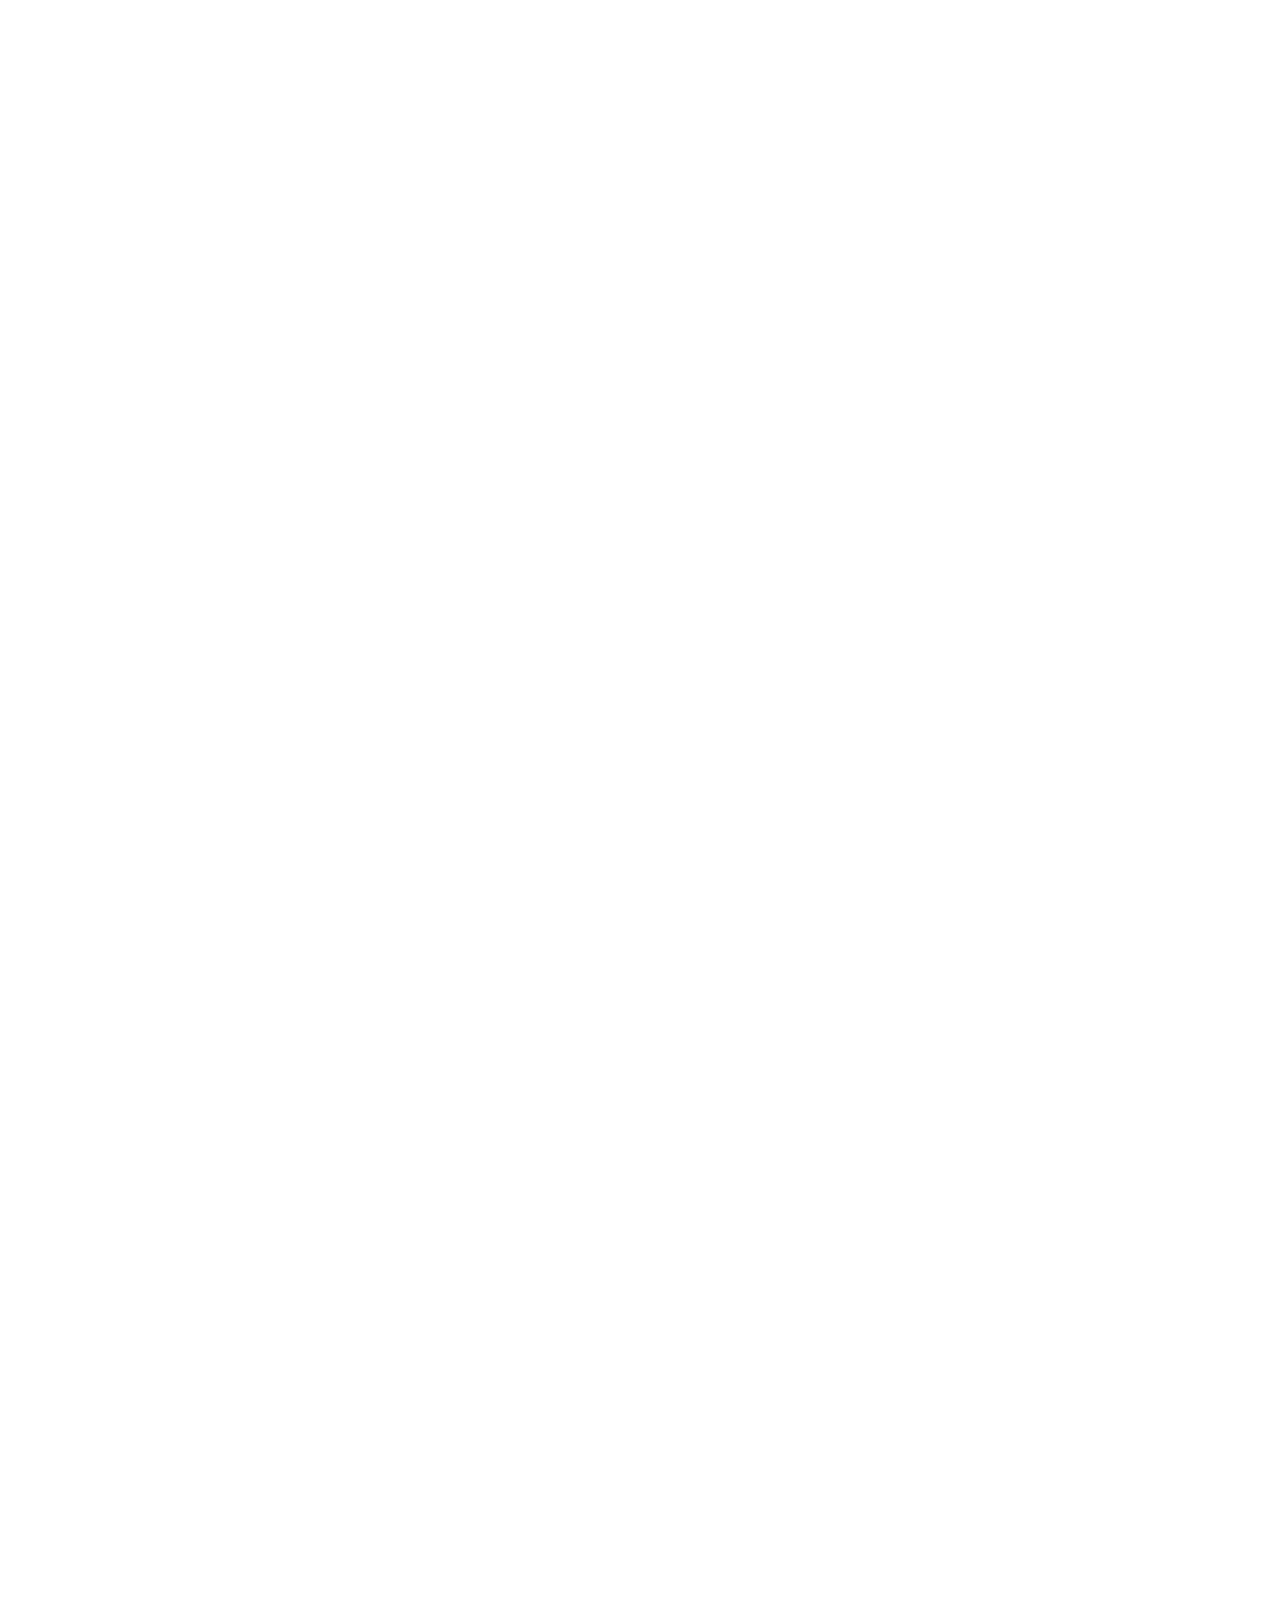
==== commit 2dfa3369: "Publish: 3D social icons Co-Authored-By: Claude <noreply@anthropic.com>" ====
--- a/ar/index.html
+++ b/ar/index.html
@@ -1,2 +1,2 @@
-<!DOCTYPE html><html data-base="/www/" lang="ar" dir="rtl" style="--luxury-light-desktop:url(/www/assets/backgrounds/sittelle-luxury-light-desktop-2560x1440.webp);--luxury-light-mobile:url(/www/assets/backgrounds/sittelle-luxury-light-mobile-1080x1920.webp);--luxury-dark-desktop:url(/www/assets/backgrounds/sittelle-luxury-dark-desktop-2560x1440.webp);--luxury-dark-mobile:url(/www/assets/backgrounds/sittelle-luxury-dark-mobile-1080x1920.webp)"><head><meta charset="utf-8"><meta name="viewport" content="width=device-width, initial-scale=1"><title>SITTELLE — التغليف والطباعة</title><meta name="description" content="اكتشفوا حلول التغليف حسب الطلب والعبوات الكرتونية وطباعة الأوفست لدى شركة SITTELLE."><meta name="color-scheme" content="light dark"><meta name="theme-color" media="(prefers-color-scheme: light)" content="#f2efe9"><meta name="theme-color" media="(prefers-color-scheme: dark)" content="#181b18"><link rel="icon" href="/www/favicon.ico" sizes="48x48"><link rel="icon" href="/www/favicon.svg" type="image/svg+xml"><link rel="icon" href="/www/favicon-32.png" type="image/png" sizes="32x32"><link rel="apple-touch-icon" href="/www/apple-touch-icon.png"><meta name="robots" content="noindex,nofollow"><link rel="alternate" hreflang="fr" href="/www/fr/"><link rel="alternate" hreflang="en" href="/www/en/"><link rel="alternate" hreflang="ar" href="/www/ar/"><meta property="og:type" content="website"><meta property="og:site_name" content="SITTELLE"><meta property="og:title" content="SITTELLE — التغليف والطباعة"><meta property="og:description" content="اكتشفوا حلول التغليف حسب الطلب والعبوات الكرتونية وطباعة الأوفست لدى شركة SITTELLE."><meta property="og:locale" content="ar_DZ"><meta name="twitter:card" content="summary_large_image"><script type="application/ld+json">{"@context":"https://schema.org","@type":"LocalBusiness","name":"SARL SITTELLE","description":"اكتشفوا حلول التغليف حسب الطلب والعبوات الكرتونية وطباعة الأوفست لدى شركة SITTELLE.","telephone":"+213 550 913 196","email":"contact@sittelle.dz","address":{"@type":"PostalAddress","addressLocality":"Boufarik","addressCountry":"DZ","streetAddress":"بوفاريك، الجزائر"},"sameAs":["https://www.facebook.com/sittellesarl/","https://www.instagram.com/sittelle_packaging_printing/","https://www.tiktok.com/@sittelle.packaging"]}</script><link rel="preload" as="image" href="/www/assets/derived/logo-color-lockup.svg" fetchpriority="high"><script src="/www/theme-init.js"></script><script src="/www/stage-init.js"></script><link rel="stylesheet" href="/www/_astro/_lang_.B07j_J24.css"><style>html.lenis,html.lenis body{height:auto}.lenis:not(.lenis-autoToggle).lenis-stopped{overflow:clip}.lenis [data-lenis-prevent],.lenis [data-lenis-prevent-wheel],.lenis [data-lenis-prevent-touch],.lenis [data-lenis-prevent-vertical],.lenis [data-lenis-prevent-horizontal]{overscroll-behavior:contain}.lenis.lenis-smooth iframe{pointer-events:none}.lenis.lenis-autoToggle{transition-behavior:allow-discrete;transition-property:overflow;transition-duration:1ms}
-</style></head><body id="top" class="experience-page luxury-background"><div class="luxury-backdrop" aria-hidden="true"></div><a href="#main" class="skip">الانتقال إلى المحتوى</a><div id="brand-stage" class="brand-stage" aria-hidden="true" data-render-state="loading"><div class="stage-loading-art"><img src="/www/assets/derived/logo-color-lockup.svg" width="736" height="201" alt=""></div></div><div class="intro-interface" role="region" aria-label="تجميع شعار SITTELLE ثلاثي الأبعاد"><div class="intro-meta"><span>SITTELLE</span><span aria-hidden="true">01 / 03</span></div><button type="button" class="intro-skip" data-intro-skip>تجاوز الحركة<span aria-hidden="true">↗</span></button><div class="intro-baseline"><span aria-hidden="true" class="intro-progress"><i></i></span></div></div><button type="button" class="stage-replay" data-intro-replay>إعادة عرض الحركة<span aria-hidden="true">↺</span></button><header class="site-header"><div class="topbar"><a class="logo" data-brand-destination href="/www/ar/" aria-label="الصفحة الرئيسية لشركة SITTELLE"><img src="/www/assets/derived/logo-color-lockup.svg" width="736" height="201" alt="SITTELLE — التغليف والطباعة"></a><button class="menu-toggle" aria-label="فتح القائمة" type="button" aria-controls="main-nav" aria-expanded="false" data-open="فتح القائمة" data-close="إغلاق القائمة"><span class="menu-label">فتح القائمة</span><span class="menu-icon" aria-hidden="true">☰</span></button><nav class="nav" id="main-nav" aria-label="التنقل الرئيسي"><a href="#top">الرئيسية<span aria-hidden="true">↗</span></a><a href="#solutions">المنتجات والتغليف<span aria-hidden="true">↗</span></a><a href="#designer">صمّم علبتك — استوديو ثلاثي الأبعاد<span aria-hidden="true">↗</span></a><a href="#industries">القطاعات والحلول<span aria-hidden="true">↗</span></a><a href="#approach">التصنيع والخدمات<span aria-hidden="true">↗</span></a><a href="#materials">المواد والاستدامة<span aria-hidden="true">↗</span></a><a href="#portfolio">أعمالنا<span aria-hidden="true">↗</span></a><a href="#about">عن SITTELLE<span aria-hidden="true">↗</span></a><a href="#project">تواصل معنا واطلب عرض سعر<span aria-hidden="true">↗</span></a></nav><div class="tools"><nav class="languages" aria-label="اختيار اللغة"><a href="/www/fr/" hreflang="fr" lang="fr" aria-label="Français">FR</a><a href="/www/en/" hreflang="en" lang="en" aria-label="English">EN</a><a href="/www/ar/" hreflang="ar" lang="ar" aria-label="العربية" aria-current="page">AR</a></nav><button type="button" id="theme" class="theme-toggle" aria-label="المظهر" aria-pressed="false" data-light="فاتح" data-dark="داكن"><svg viewBox="0 0 24 24" aria-hidden="true" focusable="false"><circle cx="12" cy="12" r="10" fill="none" stroke="currentColor" stroke-width="2"></circle><path fill="currentColor" fill-rule="evenodd" d="M12 2a10 10 0 0 1 0 20ZM12 8a4 4 0 0 1 0 8Z"></path><path fill="currentColor" d="M12 8a4 4 0 0 0 0 8Z"></path></svg></button></div><button class="nav-project open-brief" type="button"><span>مشروعكم</span><span aria-hidden="true">↗</span></button></div></header><main id="main" tabindex="-1"><section class="hero-shell" data-story-chapter="hero" aria-labelledby="hero-title"><div class="hero-grid" aria-hidden="true"></div><div class="hero-viewport"><div class="hero wrap"><div class="hero-art-wrap" data-scene-anchor="hero" aria-hidden="true"><div class="hero-source-fallback" data-stage-fallback><img src="/www/assets/derived/logo-color-lockup.svg" width="736" height="201" alt=""></div><span class="story-coordinate">S / 01</span></div><div class="hero-copy"><div class="eyebrow"><span class="eyebrow-line"></span>تغليف · طباعة · حسب الطلب</div><h1 id="hero-title" tabindex="-1"><span class="title-line">فنّ</span><em class="title-line">التميّز.</em></h1><p class="intro">من الفكرة الأولى إلى أدقّ التفاصيل. عبوات ومطبوعات تمنح علامتكم بُعداً جديداً.</p><div class="hero-actions"><a class="primary" href="#designer">صمّموا عبوتكم<span class="arrow" aria-hidden="true">↗</span></a><a class="text-link" href="#story-sheet">اكتشفوا خبرتنا<span class="arrow" aria-hidden="true">↓</span></a></div><div class="hero-signature"><span aria-hidden="true">✳</span><span>شريككم في التغليف</span></div></div></div><div class="hero-bottom wrap"><span class="hero-edition"><span class="status-dot" aria-hidden="true"></span>استكشاف / 01</span><a href="#story-sheet" class="scroll-prompt">مرّروا لاكتشاف المزيد<span aria-hidden="true">↓</span></a><span class="hero-location">بوفاريك، الجزائر</span></div></div></section><section class="story-chapter story-chapter--sheet" id="story-sheet" data-story-chapter="sheet" aria-labelledby="story-sheet-title"><div class="story-sticky wrap"><div class="story-copy"><div class="eyebrow"><span class="eyebrow-line"></span>01 — من الهوية إلى الخامة</div><h2 id="story-sheet-title"><span>فكرة.</span><span>على صفحة.</span></h2><p>قبل أن تأخذ الفكرة حجماً، يُرسم شكلها. وكلّ طيّة تمنح الخامة اتجاهاً.</p><div class="story-detail"><span>الحجم والبنية</span><span aria-hidden="true">↘</span></div></div><div class="story-art" data-scene-anchor="sheet" aria-hidden="true"><span class="story-coordinate">S / 02</span><div class="story-sheet-fallback" data-stage-fallback><svg viewBox="0 0 640 480" xmlns="http://www.w3.org/2000/svg"><path d="M160 155H245V65H395V155H480V325H395V415H245V325H160Z" fill="#b99a73" stroke="#d8bd99" stroke-width="2"></path><path d="M245 155H395V325H245ZM160 155H480M160 325H480M245 65V415M395 65V415" fill="none" stroke="#663300" stroke-width="1.5" stroke-dasharray="5 6" opacity=".6"></path></svg></div><span class="story-stage-caption">من الهوية إلى الخامة</span></div></div></section><section class="story-chapter story-chapter--fold" id="story-fold" data-story-chapter="fold" aria-labelledby="story-fold-title"><div class="story-sticky wrap"><div class="story-art" data-scene-anchor="fold" aria-hidden="true"><span class="story-coordinate">S / 03</span><div class="story-box-fallback" data-stage-fallback><svg viewBox="0 0 600 600" xmlns="http://www.w3.org/2000/svg"><ellipse cx="300" cy="470" rx="200" ry="35" fill="#000" opacity=".16"></ellipse><path d="M160 265 365 215 475 290 270 350Z" fill="#c6a27a" stroke="#d8bd99"></path><path d="M160 265 270 350 270 475 160 390Z" fill="#987246" stroke="#c6a27a"></path><path d="M270 350 475 290 475 420 270 475Z" fill="#b68e5e" stroke="#c6a27a"></path><path d="M160 265 365 215 400 160 190 210Z" fill="#c6a27a" stroke="#d8bd99"></path><path d="M270 350 475 290 505 245 297 300Z" fill="#c6a27a" stroke="#d8bd99"></path></svg></div><span class="story-stage-caption">الكرتون يأخذ بُعداً جديداً</span></div><div class="story-copy"><div class="eyebrow"><span class="eyebrow-line"></span>02 — الشكل ينبض بالحياة</div><h2 id="story-fold-title"><span>طيّة تصنع</span><span>حجماً.</span></h2><p>ترتفع الصفحة وتتلاقى أوجهها. يأخذ الكرتون شكله، وتجد هويتكم مساحةً للتعبير.</p><div class="story-detail"><span>الحبر والتعبير</span><span aria-hidden="true">↗</span></div></div></div></section><div class="wrap body-wrap"><section class="section story-solutions" id="solutions" aria-labelledby="solutions-title"><div class="section-head"><div><div class="eyebrow">01 — خبرتنا</div><h2 id="solutions-title">المنتجات والتغليف</h2></div><p>بنية مدروسة. طباعة بعناية. وشكل له معنى. اكتشفوا إمكانات الكرتون وطباعة الأوفست.</p></div><div class="solutions"><article class="solution solution-0"><div class="solution-title"><span class="number">01</span><h3>تغليف حسب الطلب</h3><span aria-hidden="true">↗</span></div><p>عبوات كرتونية تُصمَّم وفق منتجكم وأبعاده وهويتكم البصرية.</p><span class="story-solution-craft">الحجم والبنية</span><div class="craft-visual craft-film" data-solution-film aria-hidden="true"><video muted loop playsinline disablepictureinpicture preload="none" width="960" height="480" poster="/www/assets/films/diecut-poster.webp"><source src="/www/assets/films/diecut.mp4" type="video/mp4"></video></div></article><article class="solution solution-1"><div class="solution-title"><span class="number">02</span><h3>طباعة الأوفست</h3><span aria-hidden="true">↗</span></div><p>ملصقات ومطويات ومنشورات ومواد إعلانية لنقاط البيع، لتأخذ رسائلكم شكلاً ملموساً.</p><span class="story-solution-craft">الحبر والتعبير</span><div class="craft-visual craft-film" data-solution-film aria-hidden="true"><video muted loop playsinline disablepictureinpicture preload="none" width="960" height="480" poster="/www/assets/films/offset-poster.webp"><source src="/www/assets/films/offset.mp4" type="video/mp4"></video></div></article><article class="solution solution-2"><div class="solution-title"><span class="number">03</span><h3>مطبوعات للعلامة التجارية</h3><span aria-hidden="true">↗</span></div><p>وسائل مطبوعة تحمل هويتكم البصرية وترافق تواصلكم.</p><span class="story-solution-craft">الهوية والحضور</span><div class="craft-visual craft-film" data-solution-film aria-hidden="true"><video muted loop playsinline disablepictureinpicture preload="none" width="960" height="480" poster="/www/assets/films/brand-poster.webp"><source src="/www/assets/films/brand.mp4" type="video/mp4"></video></div></article></div></section><section class="section package-designer" id="designer" aria-labelledby="designer-title" data-package-copy="{&quot;nav&quot;:&quot;صمّموا عبوتكم&quot;,&quot;eyebrow&quot;:&quot;02 — استوديو التغليف&quot;,&quot;title&quot;:&quot;فكرتكم.\nبمقاساتكم.&quot;,&quot;intro&quot;:&quot;اختاروا البنية، واضبطوا الأبعاد، وتخيّلوا شكل عبوتكم.&quot;,&quot;previewLabel&quot;:&quot;معاينة تفاعلية لعبوتكم&quot;,&quot;previewHelp&quot;:&quot;اسحب لتدوير الصندوق. السهمان الأيسر والأيمن يدوّرانه، والسهمان العلوي والسفلي يميلانه.&quot;,&quot;previewNote&quot;:&quot;دراسة توضيحية. تُؤكَّد البنية والخامة وإمكانية التنفيذ قبل التصنيع.&quot;,&quot;modelLabel&quot;:&quot;البنية&quot;,&quot;models&quot;:{&quot;shipping&quot;:&quot;صندوق شحن&quot;,&quot;mailer&quot;:&quot;علبة بريدية&quot;,&quot;folding&quot;:&quot;علبة قابلة للطي&quot;,&quot;tray&quot;:&quot;صينية كرتونية&quot;,&quot;clamshell&quot;:&quot;علبة بغطاء متصل&quot;,&quot;gift&quot;:&quot;علبة بغطاء منفصل&quot;},&quot;sizeLabel&quot;:&quot;مقاس البداية&quot;,&quot;presets&quot;:{&quot;small&quot;:&quot;مدمج&quot;,&quot;medium&quot;:&quot;متوسط&quot;,&quot;large&quot;:&quot;واسع&quot;,&quot;custom&quot;:&quot;مخصّص&quot;},&quot;dimensionsLabel&quot;:&quot;الأبعاد المطلوبة&quot;,&quot;length&quot;:&quot;الطول&quot;,&quot;width&quot;:&quot;العرض&quot;,&quot;height&quot;:&quot;الارتفاع&quot;,&quot;unit&quot;:&quot;مم&quot;,&quot;quantity&quot;:&quot;الكمية المطلوبة&quot;,&quot;material&quot;:&quot;مظهر الخامة&quot;,&quot;materials&quot;:{&quot;kraft&quot;:&quot;كرافت&quot;,&quot;custom&quot;:&quot;لون مخصص&quot;},&quot;wall&quot;:&quot;الكرتون المموّج&quot;,&quot;walls&quot;:{&quot;unspecified&quot;:&quot;يُؤكَّد لاحقاً&quot;,&quot;single&quot;:&quot;طبقة تمويج واحدة&quot;,&quot;double&quot;:&quot;طبقتا تمويج&quot;},&quot;wallHelp&quot;:&quot;تُحدَّد بنية الخامة المناسبة لهذا الشكل خلال الدراسة.&quot;,&quot;printing&quot;:&quot;طباعة توضيحية&quot;,&quot;printOptions&quot;:{&quot;none&quot;:&quot;بدون طباعة&quot;,&quot;mark&quot;:&quot;لمسة للعلامة التجارية&quot;,&quot;graphic&quot;:&quot;تكوين رسومي&quot;},&quot;coverage&quot;:&quot;تغطية الطباعة&quot;,&quot;coverageOptions&quot;:{&quot;front&quot;:&quot;الواجهة الأمامية فقط&quot;,&quot;top&quot;:&quot;الأمامية + العلوية&quot;,&quot;all&quot;:&quot;جميع الأوجه&quot;},&quot;finish&quot;:&quot;مظهر السطح&quot;,&quot;finishes&quot;:{&quot;natural&quot;:&quot;طبيعي&quot;,&quot;matte&quot;:&quot;مطفي&quot;,&quot;smooth&quot;:&quot;أملس&quot;},&quot;view3d&quot;:&quot;عرض ثلاثي الأبعاد&quot;,&quot;dieCut&quot;:&quot;خط القص&quot;,&quot;dieCrease&quot;:&quot;خط الطي&quot;,&quot;viewFlat&quot;:&quot;عرض مسطّح&quot;,&quot;open&quot;:&quot;فتح&quot;,&quot;close&quot;:&quot;إغلاق&quot;,&quot;rotateLeft&quot;:&quot;تدوير لليسار&quot;,&quot;rotateRight&quot;:&quot;تدوير لليمين&quot;,&quot;tiltUp&quot;:&quot;عرض الجهة العلوية&quot;,&quot;tiltDown&quot;:&quot;عرض الجهة السفلية&quot;,&quot;reset&quot;:&quot;إعادة ضبط العرض&quot;,&quot;summary&quot;:&quot;تصوّركم للتغليف&quot;,&quot;brief&quot;:&quot;إعداد موجز مشروعي&quot;,&quot;download&quot;:&quot;تحميل المواصفات&quot;,&quot;specTitle&quot;:&quot;مواصفات التغليف — SITTELLE&quot;,&quot;localNote&quot;:&quot;تبقى اختياراتكم على هذا الجهاز. لا يُرسَل طلب عرض سعر.&quot;,&quot;specNotice&quot;:&quot;أُنشئ محلياً. معاينة توضيحية بدون مخطط قصّ أو سعر تصنيع. يلزم اعتماد تقني قبل الإنتاج.&quot;,&quot;flatNote&quot;:&quot;مخطط مبدئي بدون سماحات تصنيع أو بيانات قصّ.&quot;,&quot;invalid&quot;:&quot;تحقّقوا من الحقول: الأبعاد من 20 إلى 1200 مم، والكمية عدد صحيح من 1 إلى 100000.&quot;,&quot;downloadSuccess&quot;:&quot;تم تحميل المواصفات. لم يُرسَل أي طلب.&quot;,&quot;logoReplay&quot;:&quot;إعادة عرض تجميع الشعار&quot;,&quot;logoTitle&quot;:&quot;شعار SITTELLE يأخذ شكله&quot;,&quot;selected&quot;:&quot;محدّد&quot;,&quot;dragHint&quot;:&quot;اسحب للتدوير&quot;,&quot;dieline&quot;:{&quot;letters&quot;:{&quot;L&quot;:&quot;ط&quot;,&quot;W&quot;:&quot;ع&quot;,&quot;H&quot;:&quot;ا&quot;},&quot;blank&quot;:&quot;الفرخ المسطح&quot;,&quot;note&quot;:&quot;رسم إرشادي وفق معايير FEFCO/ECMA — أبعاد التصنيع تُؤكَّد مع فريقنا.&quot;,&quot;glue&quot;:&quot;لسان اللصق&quot;,&quot;tuck&quot;:&quot;لسان الإغلاق&quot;,&quot;dust&quot;:&quot;رفرف الغبار&quot;,&quot;lid&quot;:&quot;الغطاء&quot;,&quot;base&quot;:&quot;القاعدة&quot;,&quot;aria&quot;:&quot;رسم القص: {model}، الفرخ المسطح {w} × {h} مم&quot;},&quot;zoomIn&quot;:&quot;تكبير&quot;,&quot;zoomOut&quot;:&quot;تصغير&quot;}"><div class="section-head"><div><div class="eyebrow">02 — استوديو التغليف</div><h2 id="designer-title"><span>فكرتكم.</span><span>بمقاساتكم.</span></h2></div><p>اختاروا البنية، واضبطوا الأبعاد، وتخيّلوا شكل عبوتكم.</p></div><div class="package-workbench"><div class="package-preview-column"><div class="package-preview-card"><div class="package-preview-top"><span class="package-edition" aria-hidden="true">S / STUDIO</span><div class="package-view-switch" aria-label="معاينة تفاعلية لعبوتكم"><button type="button" data-package-view="3d" aria-pressed="true">عرض ثلاثي الأبعاد</button><button type="button" data-package-view="flat" aria-pressed="false">عرض مسطّح</button></div></div><div class="package-preview" id="package-preview" tabindex="0" role="group" aria-label="معاينة تفاعلية لعبوتكم" aria-describedby="package-preview-help"><p class="package-dieline-key" aria-hidden="true"><span class="die-cut">خط القص</span><span class="die-crease">خط الطي</span></p><div class="package-dieline" data-package-dieline hidden></div><div class="package-placeholder" aria-hidden="true"><div></div><span>300 × 200 × 150 mm</span></div><span class="package-drag-hint" aria-hidden="true"><i></i>اسحب للتدوير</span></div><p class="sr-only" id="package-preview-help">اسحب لتدوير الصندوق. السهمان الأيسر والأيمن يدوّرانه، والسهمان العلوي والسفلي يميلانه.</p><div class="package-preview-toolbar"> <div class="package-wheel" role="group"> <button type="button" class="wheel-seg wheel-up" data-package-rotate="up" aria-label="عرض الجهة العلوية" title="عرض الجهة العلوية"><svg viewBox="0 0 12 12" width="12" height="12" fill="none" stroke="currentColor" stroke-width="1.6" stroke-linecap="round" stroke-linejoin="round" aria-hidden="true"><path d="M2.5 7.5 6 4l3.5 3.5"></path></svg></button> <button type="button" class="wheel-seg wheel-right" data-package-rotate="right" aria-label="تدوير لليمين" title="تدوير لليمين"><svg viewBox="0 0 12 12" width="12" height="12" fill="none" stroke="currentColor" stroke-width="1.6" stroke-linecap="round" stroke-linejoin="round" aria-hidden="true"><path d="M4.5 2.5 8 6l-3.5 3.5"></path></svg></button> <button type="button" class="wheel-seg wheel-down" data-package-rotate="down" aria-label="عرض الجهة السفلية" title="عرض الجهة السفلية"><svg viewBox="0 0 12 12" width="12" height="12" fill="none" stroke="currentColor" stroke-width="1.6" stroke-linecap="round" stroke-linejoin="round" aria-hidden="true"><path d="M2.5 4.5 6 8l3.5-3.5"></path></svg></button> <button type="button" class="wheel-seg wheel-left" data-package-rotate="left" aria-label="تدوير لليسار" title="تدوير لليسار"><svg viewBox="0 0 12 12" width="12" height="12" fill="none" stroke="currentColor" stroke-width="1.6" stroke-linecap="round" stroke-linejoin="round" aria-hidden="true"><path d="M7.5 2.5 4 6l3.5 3.5"></path></svg></button> <button type="button" class="wheel-center" data-package-reset aria-label="إعادة ضبط العرض" title="إعادة ضبط العرض"><svg viewBox="0 0 16 16" width="14" height="14" fill="none" stroke="currentColor" stroke-width="1.6" stroke-linecap="round" aria-hidden="true"><circle cx="8" cy="8" r="3"></circle><path d="M8 1.5v2M8 12.5v2M1.5 8h2M12.5 8h2"></path></svg></button> </div> <div class="package-tools"><div class="package-zoom" role="group"><button type="button" class="package-zoom-btn" data-package-zoom="in" aria-label="تكبير" title="تكبير"><svg viewBox="0 0 16 16" width="15" height="15" fill="none" stroke="currentColor" stroke-width="1.7" stroke-linecap="round" aria-hidden="true"><path d="M3 8h10M8 3v10"></path></svg></button><button type="button" class="package-zoom-btn" data-package-zoom="out" aria-label="تصغير" title="تصغير"><svg viewBox="0 0 16 16" width="15" height="15" fill="none" stroke="currentColor" stroke-width="1.7" stroke-linecap="round" aria-hidden="true"><path d="M3 8h10"></path></svg></button></div><button type="button" class="package-open-btn" data-package-open aria-pressed="false" data-open="فتح" data-close="إغلاق" aria-label="فتح" title="فتح"> <svg class="icon-open" viewBox="0 0 24 24" width="24" height="24" fill="none" stroke="currentColor" stroke-width="1.5" stroke-linejoin="round" aria-hidden="true"><path d="M3 9.5v7L12 21l9-4.5v-7M12 14v7M3 9.5 12 14l9-4.5M3 9.5 12 5l9 4.5"></path><path d="M3 9.5 1 5.5l9 4.5 2 4M21 9.5l2-4-9 4.5-2 4"></path></svg> <svg class="icon-closed" viewBox="0 0 24 24" width="24" height="24" fill="none" stroke="currentColor" stroke-width="1.5" stroke-linejoin="round" aria-hidden="true"><path d="M12 3 3 7.5v9L12 21l9-4.5v-9L12 3ZM3 7.5 12 12l9-4.5M12 12v9M7.5 5.25 16.5 9.75"></path></svg> </button></div> </div><div class="package-live-dimensions"><bdi dir="ltr" data-package-dimensions>300 × 200 × 150 mm</bdi><span data-package-volume></span><span data-package-model>صندوق شحن</span></div></div><p class="package-preview-note" data-package-view-note>دراسة توضيحية. تُؤكَّد البنية والخامة وإمكانية التنفيذ قبل التصنيع.</p></div><div class="package-control-column"><form class="package-form" id="package-form" method="dialog"><label class="package-field"><span class="field-step" aria-hidden="true">01</span><span>البنية</span><select name="model"><option value="shipping">صندوق شحن</option><option value="mailer">علبة بريدية</option><option value="folding">علبة قابلة للطي</option><option value="tray">صينية كرتونية</option><option value="clamshell">علبة بغطاء متصل</option><option value="gift">علبة بغطاء منفصل</option></select></label><div class="package-form-group"><div class="package-group-head"><span class="field-step" aria-hidden="true">02</span><h3>الأبعاد المطلوبة</h3></div><label class="package-field package-preset"><span>مقاس البداية</span><select name="preset"><option value="small">مدمج</option><option value="medium" selected>متوسط</option><option value="large">واسع</option><option value="custom">مخصّص</option></select></label><div class="package-dimension-fields"><label><span>الطول</span><div class="package-number"><input name="length" aria-label="الطول (مم)" type="number" min="20" max="1200" step="1" inputmode="numeric" value="300" required dir="ltr"><span>مم</span></div></label><label><span>العرض</span><div class="package-number"><input name="width" aria-label="العرض (مم)" type="number" min="20" max="1200" step="1" inputmode="numeric" value="200" required dir="ltr"><span>مم</span></div></label><label><span>الارتفاع</span><div class="package-number"><input name="height" aria-label="الارتفاع (مم)" type="number" min="20" max="1200" step="1" inputmode="numeric" value="150" required dir="ltr"><span>مم</span></div></label></div><label class="package-field"><span>الكمية المطلوبة</span><input name="quantity" type="number" min="1" max="100000" step="1" inputmode="numeric" value="1000" required dir="ltr"></label></div><div class="package-form-group"><div class="package-group-head"><span class="field-step" aria-hidden="true">03</span><h3>مظهر الخامة</h3></div><fieldset class="package-materials"><legend class="sr-only">مظهر الخامة</legend><label class="material-choice"><input type="radio" name="material" value="kraft" checked><span class="material-sample material-kraft" aria-hidden="true"></span><span>كرافت</span></label><label class="material-choice"><input type="radio" name="material" value="custom"><input type="color" name="customColor" value="#262523" class="material-sample material-picker" aria-label="لون مخصص"><span>لون مخصص</span></label></fieldset><label class="package-field"><span>الكرتون المموّج</span><select name="wall"><option value="unspecified">يُؤكَّد لاحقاً</option><option value="single">طبقة تمويج واحدة</option><option value="double">طبقتا تمويج</option></select></label><p class="package-field-note" data-wall-note hidden>تُحدَّد بنية الخامة المناسبة لهذا الشكل خلال الدراسة.</p><div class="package-select-pair"><label class="package-field"><span>طباعة توضيحية</span><select name="printing"><option value="none">بدون طباعة</option><option value="mark" selected>لمسة للعلامة التجارية</option><option value="graphic">تكوين رسومي</option></select></label><label class="package-field"><span>تغطية الطباعة</span><select name="coverage"><option value="front">الواجهة الأمامية فقط</option><option value="top" selected>الأمامية + العلوية</option><option value="all">جميع الأوجه</option></select></label></div><div class="package-select-pair"><label class="package-field"><span>مظهر السطح</span><select name="finish"><option value="natural">طبيعي</option><option value="matte">مطفي</option><option value="smooth">أملس</option></select></label></div></div><p class="package-error" id="package-error" role="status" hidden>تحقّقوا من الحقول: الأبعاد من 20 إلى 1200 مم، والكمية عدد صحيح من 1 إلى 100000.</p><div class="package-summary"><h3>تصوّركم للتغليف</h3><p data-package-summary></p><p class="package-local-note">تبقى اختياراتكم على هذا الجهاز. لا يُرسَل طلب عرض سعر.</p></div><a class="package-mobile-preview" href="#package-preview">معاينة تفاعلية لعبوتكم<span aria-hidden="true">↑</span></a><div class="package-actions"><button type="button" class="primary" data-package-brief>إعداد موجز مشروعي<span class="arrow" aria-hidden="true">↗</span></button><button type="button" class="package-download" data-package-download>تحميل المواصفات<span aria-hidden="true">↓</span></button></div><p class="package-feedback" data-package-feedback role="status"></p></form></div></div></section><script type="module" src="/www/_astro/PackageDesigner.astro_astro_type_script_index_0_lang.BcbcNgvi.js"></script><div class="navigation-index border-t border-line"><section class="navigation-section group grid scroll-mt-28 gap-3 border-b border-line py-10 md:grid-cols-[3.5rem_minmax(0,1fr)_minmax(0,1fr)] md:items-baseline md:gap-x-10 md:py-14" id="industries" aria-labelledby="industries-title"><span class="text-[10px] tracking-[.18em] text-muted tabular-nums" aria-hidden="true">01</span><h2 id="industries-title" class="font-serif text-[clamp(34px,4.2vw,58px)] leading-[1.06] font-normal tracking-[-.045em] text-ink transition-colors duration-300 group-hover:text-brown">القطاعات والحلول</h2><div class="max-w-md"><p class="text-[15px] leading-[1.8] text-muted">عرّفونا بمنتجكم واستخداماته ومتطلباته لإعداد موجز تغليف مناسب.</p></div></section><section class="navigation-section group grid scroll-mt-28 gap-3 border-b border-line py-10 md:grid-cols-[3.5rem_minmax(0,1fr)_minmax(0,1fr)] md:items-baseline md:gap-x-10 md:py-14" id="materials" aria-labelledby="materials-title"><span class="text-[10px] tracking-[.18em] text-muted tabular-nums" aria-hidden="true">02</span><h2 id="materials-title" class="font-serif text-[clamp(34px,4.2vw,58px)] leading-[1.06] font-normal tracking-[-.045em] text-ink transition-colors duration-300 group-hover:text-brown">المواد والاستدامة</h2><div class="max-w-md"><p class="text-[15px] leading-[1.8] text-muted">يجب تأكيد اختيار المواد وقابلية إعادة التدوير وأي ادعاءات بيئية وفق البنية والتشطيب المختارين.</p></div></section><section class="navigation-section group grid scroll-mt-28 gap-3 border-b border-line py-10 md:grid-cols-[3.5rem_minmax(0,1fr)_minmax(0,1fr)] md:items-baseline md:gap-x-10 md:py-14" id="portfolio" aria-labelledby="portfolio-title"><span class="text-[10px] tracking-[.18em] text-muted tabular-nums" aria-hidden="true">03</span><h2 id="portfolio-title" class="font-serif text-[clamp(34px,4.2vw,58px)] leading-[1.06] font-normal tracking-[-.045em] text-ink transition-colors duration-300 group-hover:text-brown">أعمالنا</h2><div class="max-w-md"><p class="text-[15px] leading-[1.8] text-muted">مجموعة مختارة من العلامات التجارية التي ترافقها سيتيل. الاستوديو التفاعلي ثلاثي الأبعاد دراسة تصميم توضيحية.</p><a class="text-link mt-4" href="#designer">صمّموا عبوتكم<span aria-hidden="true">↗</span></a></div></section><section class="portfolio-stack" id="workshop" aria-labelledby="workshop-title" data-portfolio-stack data-now-showing="الصورة {n}: {title}"><div class="stack-head"><div class="eyebrow">ورشاتنا</div><h2 id="workshop-title">الحرفة في صور</h2></div><div class="stack-stage" data-stack-stage role="group" aria-label="الورشة في صور، قابلة للسحب" style="--count:6" tabindex="0"><ul class="stack-deck"><li class="stack-card" data-stack-card data-title="المخزون والمواد" data-body="بكرات كرافت ومنصات كرتون جاهزة للإنتاج." style="--k:0;--px:url(/www/assets/portfolio/01-px.webp)"><img src="/www/assets/portfolio/01-1280.webp" srcset="/www/assets/portfolio/01-640.webp 640w, /www/assets/portfolio/01-1280.webp 1280w, /www/assets/portfolio/01-1920.webp 1920w" sizes="(max-width:700px) 72vw, 52vw" width="2560" height="1707" alt="سائق رافعة شوكية وزميله بقميص SITTELLE البرتقالي يضعان بكرة مغلّفة بالفيلم بجانب أكوام من ورق الكرافت." loading="lazy" decoding="async" draggable="false"><canvas class="stack-pixels" aria-hidden="true"></canvas></li><li class="stack-card" data-stack-card data-title="التحضير" data-body="عامل يغذّي الآلة بأوراق الكرتون." style="--k:1;--px:url(/www/assets/portfolio/02-px.webp)"><img src="/www/assets/portfolio/02-1280.webp" srcset="/www/assets/portfolio/02-640.webp 640w, /www/assets/portfolio/02-1280.webp 1280w, /www/assets/portfolio/02-1920.webp 1920w" sizes="(max-width:700px) 72vw, 52vw" width="2560" height="1707" alt="عامل بقميص SITTELLE البرتقالي يُدخل كومة من الكرتون إلى مدخل آلة كبيرة خضراء وبيضاء." loading="lazy" decoding="async" draggable="false"><canvas class="stack-pixels" aria-hidden="true"></canvas></li><li class="stack-card" data-stack-card data-title="الطباعة الأوفست" data-body="عاملان يرفعان ورقة كبيرة أمام المطبعة." style="--k:2;--px:url(/www/assets/portfolio/03-px.webp)"><img src="/www/assets/portfolio/03-1280.webp" srcset="/www/assets/portfolio/03-640.webp 640w, /www/assets/portfolio/03-1280.webp 1280w, /www/assets/portfolio/03-1920.webp 1920w" sizes="(max-width:700px) 72vw, 52vw" width="2560" height="1707" alt="عاملان بقميصين برتقاليين من SITTELLE يرفعان ورقة بيضاء كبيرة أمام مطبعة الأوفست، ولوحة تحمل عبارة SECTION OFFSET." loading="lazy" decoding="async" draggable="false"><canvas class="stack-pixels" aria-hidden="true"></canvas></li><li class="stack-card" data-stack-card data-title="مراقبة الجودة" data-body="التحقق من الألوان على الأوراق المطبوعة." style="--k:3;--px:url(/www/assets/portfolio/04-px.webp)"><img src="/www/assets/portfolio/04-1280.webp" srcset="/www/assets/portfolio/04-640.webp 640w, /www/assets/portfolio/04-1280.webp 1280w, /www/assets/portfolio/04-1920.webp 1920w" sizes="(max-width:700px) 72vw, 52vw" width="2560" height="1707" alt="عامل يفحص أوراق تغليف تمر دقلة نور المطبوعة حديثًا عند محطة مراقبة الألوان مع شاشة." loading="lazy" decoding="async" draggable="false"><canvas class="stack-pixels" aria-hidden="true"></canvas></li><li class="stack-card" data-stack-card data-title="التغذية الآلية" data-body="المغذّي يرفع الأوراق من كومة كرتون مضلّع." style="--k:4;--px:url(/www/assets/portfolio/05-px.webp)"><img src="/www/assets/portfolio/05-1280.webp" srcset="/www/assets/portfolio/05-640.webp 640w, /www/assets/portfolio/05-1280.webp 1280w, /www/assets/portfolio/05-1920.webp 1920w" sizes="(max-width:700px) 72vw, 52vw" width="2560" height="1707" alt="لقطة قريبة لمغذٍّ آلي يرفع من كومة عالية من الكرتون المضلّع تحت ضوء أزرق بارد." loading="lazy" decoding="async" draggable="false"><canvas class="stack-pixels" aria-hidden="true"></canvas></li><li class="stack-card" data-stack-card data-title="القص" data-body="عامل يشغّل آلة القص من لوحة التحكم." style="--k:5;--px:url(/www/assets/portfolio/06-px.webp)"><img src="/www/assets/portfolio/06-1280.webp" srcset="/www/assets/portfolio/06-640.webp 640w, /www/assets/portfolio/06-1280.webp 1280w, /www/assets/portfolio/06-1920.webp 1920w" sizes="(max-width:700px) 72vw, 52vw" width="2560" height="1707" alt="عامل عند لوحة تحكم آلة قص بيضاء تحمل شعار SITTELLE." loading="lazy" decoding="async" draggable="false"><canvas class="stack-pixels" aria-hidden="true"></canvas></li></ul></div><div class="stack-caption-row"><button type="button" class="arc-step" data-stack-step="-1" aria-label="الصورة السابقة" hidden><span aria-hidden="true">←</span></button><p class="stack-caption"><span><b data-stack-number>01</b> / 06</span><strong data-stack-title>المخزون والمواد</strong><span data-stack-body>بكرات كرافت ومنصات كرتون جاهزة للإنتاج.</span></p><button type="button" class="arc-step" data-stack-step="1" aria-label="الصورة التالية" hidden><span aria-hidden="true">→</span></button></div><p class="sr-only" aria-live="polite" data-stack-live></p></section><section class="client-museum" id="clients" aria-labelledby="clients-title" data-client-museum data-now-showing="العمل {n}: {name}"><div class="museum-head"><div class="eyebrow">المجموعة الدائمة</div><h2 id="clients-title">علامات تثق بنا</h2></div><div class="museum-arc" data-museum-arc role="group" aria-label="عجلة العلامات التجارية للعملاء، قابلة للسحب" style="--count:35"><ul class="arc-ring" data-arc-ring><li class="arc-card is-active" style="--i:0" data-arc-card data-name="Soficlef"><span class="arc-logo"><img src="/www/assets/clients/01-soficlef.webp" width="560" height="151" alt="شعار Soficlef" loading="lazy" decoding="async" draggable="false"></span></li><li class="arc-card" style="--i:1" data-arc-card data-name="Sealtuna"><span class="arc-logo"><img src="/www/assets/clients/02-sealtuna.webp" width="560" height="243" alt="شعار Sealtuna" loading="lazy" decoding="async" draggable="false"></span></li><li class="arc-card" style="--i:2" data-arc-card data-name="BCF Food"><span class="arc-logo"><img src="/www/assets/clients/03-bcf-food.webp" width="279" height="340" alt="شعار BCF Food" loading="lazy" decoding="async" draggable="false"></span></li><li class="arc-card" style="--i:3" data-arc-card data-name="IKAM"><span class="arc-logo"><img src="/www/assets/clients/04-ikam.webp" width="560" height="268" alt="شعار IKAM" loading="lazy" decoding="async" draggable="false"></span></li><li class="arc-card" style="--i:4" data-arc-card data-name="Delux"><span class="arc-logo"><img src="/www/assets/clients/05-delux.webp" width="560" height="331" alt="شعار Delux" loading="lazy" decoding="async" draggable="false"></span></li><li class="arc-card" style="--i:5" data-arc-card data-name="Macoco"><span class="arc-logo"><img src="/www/assets/clients/06-macoco.webp" width="560" height="183" alt="شعار Macoco" loading="lazy" decoding="async" draggable="false"></span></li><li class="arc-card" style="--i:6" data-arc-card data-name="Baraka Darna"><span class="arc-logo"><img src="/www/assets/clients/07-baraka-darna.webp" width="340" height="340" alt="شعار Baraka Darna" loading="lazy" decoding="async" draggable="false"></span></li><li class="arc-card" style="--i:7" data-arc-card data-name="Viva Tuna"><span class="arc-logo"><img src="/www/assets/clients/08-viva-tuna.webp" width="555" height="340" alt="شعار Viva Tuna" loading="lazy" decoding="async" draggable="false"></span></li><li class="arc-card" style="--i:8" data-arc-card data-name="Swareen"><span class="arc-logo"><img src="/www/assets/clients/09-swareen.webp" width="560" height="185" alt="شعار Swareen" loading="lazy" decoding="async" draggable="false"></span></li><li class="arc-card" style="--i:9" data-arc-card data-name="Evenlisse"><span class="arc-logo"><img src="/www/assets/clients/10-evenlisse.webp" width="897" height="680" alt="شعار Evenlisse" loading="lazy" decoding="async" draggable="false"></span></li><li class="arc-card" style="--i:10" data-arc-card data-name="Marisco"><span class="arc-logo"><img src="/www/assets/clients/11-marisco.webp" width="560" height="163" alt="شعار Marisco" loading="lazy" decoding="async" draggable="false"></span></li><li class="arc-card" style="--i:11" data-arc-card data-name="Cimelait Best"><span class="arc-logo"><img src="/www/assets/clients/12-cimelait-best.webp" width="560" height="248" alt="شعار Cimelait Best" loading="lazy" decoding="async" draggable="false"></span></li><li class="arc-card" style="--i:12" data-arc-card data-name="Boulla"><span class="arc-logo"><img src="/www/assets/clients/13-boulla.webp" width="560" height="337" alt="شعار Boulla" loading="lazy" decoding="async" draggable="false"></span></li><li class="arc-card" style="--i:13" data-arc-card data-name="Cecilia"><span class="arc-logo"><img src="/www/assets/clients/14-cecilia.webp" width="560" height="312" alt="شعار Cecilia" loading="lazy" decoding="async" draggable="false"></span></li><li class="arc-card" style="--i:14" data-arc-card data-name="Ifri"><span class="arc-logo"><img src="/www/assets/clients/15-ifri.webp" width="404" height="340" alt="شعار Ifri" loading="lazy" decoding="async" draggable="false"></span></li><li class="arc-card" style="--i:15" data-arc-card data-name="Arabic Tuna"><span class="arc-logo"><img src="/www/assets/clients/16-arabic-tuna.webp" width="560" height="270" alt="شعار Arabic Tuna" loading="lazy" decoding="async" draggable="false"></span></li><li class="arc-card" style="--i:16" data-arc-card data-name="Hey"><span class="arc-logo"><img src="/www/assets/clients/17-hey.webp" width="350" height="340" alt="شعار Hey" loading="lazy" decoding="async" draggable="false"></span></li><li class="arc-card" style="--i:17" data-arc-card data-name="Original Packaging"><span class="arc-logo"><img src="/www/assets/clients/18-original-packaging.webp" width="560" height="331" alt="شعار Original Packaging" loading="lazy" decoding="async" draggable="false"></span></li><li class="arc-card" style="--i:18" data-arc-card data-name="Ctesi"><span class="arc-logo"><img src="/www/assets/clients/19-ctesi.webp" width="267" height="340" alt="شعار Ctesi" loading="lazy" decoding="async" draggable="false"></span></li><li class="arc-card" style="--i:19" data-arc-card data-name="Laureate"><span class="arc-logo"><img src="/www/assets/clients/20-laureate.webp" width="1021" height="680" alt="شعار Laureate" loading="lazy" decoding="async" draggable="false"></span></li><li class="arc-card" style="--i:20" data-arc-card data-name="Wafa"><span class="arc-logo"><img src="/www/assets/clients/21-wafa.webp" width="560" height="338" alt="شعار Wafa" loading="lazy" decoding="async" draggable="false"></span></li><li class="arc-card" style="--i:21" data-arc-card data-name="Optilla"><span class="arc-logo"><img src="/www/assets/clients/22-optilla.webp" width="491" height="340" alt="شعار Optilla" loading="lazy" decoding="async" draggable="false"></span></li><li class="arc-card" style="--i:22" data-arc-card data-name="Haal"><span class="arc-logo"><img src="/www/assets/clients/23-haal.webp" width="357" height="340" alt="شعار Haal" loading="lazy" decoding="async" draggable="false"></span></li><li class="arc-card" style="--i:23" data-arc-card data-name="Tartinella"><span class="arc-logo"><img src="/www/assets/clients/24-tartinella.webp" width="560" height="126" alt="شعار Tartinella" loading="lazy" decoding="async" draggable="false"></span></li><li class="arc-card" style="--i:24" data-arc-card data-name="Seilwer"><span class="arc-logo"><img src="/www/assets/clients/25-seilwer.webp" width="510" height="340" alt="شعار Seilwer" loading="lazy" decoding="async" draggable="false"></span></li><li class="arc-card" style="--i:25" data-arc-card data-name="Double Sens"><span class="arc-logo"><img src="/www/assets/clients/26-double-sens.webp" width="560" height="292" alt="شعار Double Sens" loading="lazy" decoding="async" draggable="false"></span></li><li class="arc-card" style="--i:26" data-arc-card data-name="Louvar"><span class="arc-logo"><img src="/www/assets/clients/27-louvar.webp" width="560" height="323" alt="شعار Louvar" loading="lazy" decoding="async" draggable="false"></span></li><li class="arc-card" style="--i:27" data-arc-card data-name="Egemil"><span class="arc-logo"><img src="/www/assets/clients/28-egemil.webp" width="560" height="293" alt="شعار Egemil" loading="lazy" decoding="async" draggable="false"></span></li><li class="arc-card" style="--i:28" data-arc-card data-name="Nouara"><span class="arc-logo"><img src="/www/assets/clients/29-nouara.webp" width="294" height="340" alt="شعار Nouara" loading="lazy" decoding="async" draggable="false"></span></li><li class="arc-card" style="--i:29" data-arc-card data-name="Signature Packaging"><span class="arc-logo"><img src="/www/assets/clients/30-signature-packaging.webp" width="560" height="197" alt="شعار Signature Packaging" loading="lazy" decoding="async" draggable="false"></span></li><li class="arc-card" style="--i:30" data-arc-card data-name="Yasmine Dairy"><span class="arc-logo"><img src="/www/assets/clients/31-yasmine-dairy.webp" width="560" height="144" alt="شعار Yasmine Dairy" loading="lazy" decoding="async" draggable="false"></span></li><li class="arc-card" style="--i:31" data-arc-card data-name="Titteri Distrib"><span class="arc-logo"><img src="/www/assets/clients/32-titteri-distrib.webp" width="560" height="196" alt="شعار Titteri Distrib" loading="lazy" decoding="async" draggable="false"></span></li><li class="arc-card" style="--i:32" data-arc-card data-name="Issek"><span class="arc-logo"><img src="/www/assets/clients/33-issek.webp" width="356" height="340" alt="شعار Issek" loading="lazy" decoding="async" draggable="false"></span></li><li class="arc-card" style="--i:33" data-arc-card data-name="El Hillal"><span class="arc-logo"><img src="/www/assets/clients/34-el-hillal.webp" width="560" height="160" alt="شعار El Hillal" loading="lazy" decoding="async" draggable="false"></span></li><li class="arc-card" style="--i:34" data-arc-card data-name="King Top"><span class="arc-logo"><img src="/www/assets/clients/35-king-top.webp" width="805" height="680" alt="شعار King Top" loading="lazy" decoding="async" draggable="false"></span></li></ul></div><div class="museum-caption"><button type="button" class="arc-step" data-arc-step="-1" aria-label="العمل السابق" hidden><span aria-hidden="true">←</span></button><p class="museum-plaque"><span><b data-plaque-number>01</b> / 35</span><strong data-plaque-name>Soficlef</strong></p><button type="button" class="arc-step" data-arc-step="1" aria-label="العمل التالي" hidden><span aria-hidden="true">→</span></button></div><p class="sr-only" aria-live="polite" data-museum-live></p></section></div><section class="section about" id="about" aria-labelledby="about-title"><div class="about-mark story-about-mark" data-scene-anchor="about" aria-hidden="true"><img src="/www/assets/derived/logo-color-lockup.svg" width="736" height="201" alt=""><span class="mark-caption">الكرتون والضوء والخامة</span></div><div class="about-content"><div class="eyebrow">روح SITTELLE</div><h2 id="about-title"><span>كلّ منتج مدروس</span><span>يبدأ بفكرة.</span></h2><div class="about-copy"><p>شركة SITTELLE ذات المسؤولية المحدودة، ومقرّها بوفاريك، هي مطبعة متخصصة في التغليف والعبوات الكرتونية وطباعة الأوفست.</p><p>يجمع نشاطنا بين العبوات حسب الطلب والمطبوعات، بما فيها الملصقات والمطويات والمنشورات والمواد الإعلانية لنقاط البيع.</p></div><p class="about-location">تغليف وطباعة أوفست — بوفاريك، الجزائر</p></div></section><section class="section approach" id="approach" aria-labelledby="approach-title"><div class="approach-heading"><div class="eyebrow">نهج يلائم مشروعكم</div><h2 id="approach-title">التصنيع والخدمات</h2><p>ثلاث نقاط للانطلاق في مناقشة مشروعكم.</p></div><div class="process-list"><article class="process-row"><span class="step-number">01</span><div><h3>فهم احتياجاتكم</h3><p>نبدأ بمنتجكم واستخداماته والكميات المطلوبة والقيود المرتبطة به.</p></div><span class="step-plus" aria-hidden="true">↗</span></article><article class="process-row"><span class="step-number">02</span><div><h3>تحديد الشكل والتصميم</h3><p>نحدّد الأبعاد والبنية والعناصر البصرية بالاستناد إلى دليلكم للهوية البصرية وملفاتكم.</p></div><span class="step-plus" aria-hidden="true">↗</span></article><article class="process-row"><span class="step-number">03</span><div><h3>التحضير للإنتاج</h3><p>نجمع المواصفات والملفات اللازمة قبل الانتقال إلى دراسة التصنيع.</p></div><span class="step-plus" aria-hidden="true">↗</span></article></div></section></div><div class="wrap body-wrap body-wrap--open"><section class="section process-figure" id="process-figure" aria-labelledby="process-figure-title" data-process-figure data-step="0"><div class="process-figure-inner"><div class="process-figure-head"><p class="eyebrow">طريقة عملنا</p><h2 id="process-figure-title">من البكرة إلى العلبة</h2><p class="process-figure-intro">نطبع ونحوّل العلب القابلة للطي في منشأتنا انطلاقاً من بكرات الكرتون. تُنجز جميع المراحل، من الطباعة إلى القص واللصق، تحت سقف واحد.</p></div><div class="process-figure-stage" data-pf-stage><div class="process-figure-shots" aria-hidden="true"><video class="process-figure-loop is-visible" data-pf-journey muted playsinline preload="none" data-poster="/www/assets/process-journey/s0.webp" aria-hidden="true" width="1600" height="900"></video></div><ol class="process-figure-steps" aria-label="من البكرة إلى العلبة"><li class="process-figure-step process-figure-step-overview" data-pf-step="0"><div class="process-figure-step-inner"><div class="pf-motif pf-motif-0" aria-hidden="true"><svg viewBox="0 0 160 56" width="160" height="56" fill="none" stroke="currentColor" stroke-width="1.5" stroke-linecap="round" stroke-linejoin="round"><line x1="10" y1="28" x2="150" y2="28" stroke="var(--pf-muted)"></line><rect x="14" y="20" width="14" height="16" rx="3"></rect><rect x="36" y="20" width="14" height="16" rx="3"></rect><rect x="58" y="20" width="14" height="16" rx="3"></rect><rect x="80" y="20" width="14" height="16" rx="3"></rect><rect x="102" y="20" width="14" height="16" rx="3"></rect><rect x="124" y="20" width="14" height="16" rx="3"></rect><circle class="pf-m0-dot" cx="10" cy="28" r="3.5" fill="currentColor" stroke="none"></circle></svg></div><p class="process-figure-step-kicker" data-pf-reveal>طريقة عملنا</p><h3 class="process-figure-step-name" data-pf-reveal>من البكرة إلى العلبة</h3><div class="pf-info" data-pf-reveal><button type="button" class="pf-info-btn" aria-expanded="false" aria-label="من البكرة إلى العلبة">i</button><p class="process-figure-step-description pf-info-pop">نطبع ونحوّل العلب القابلة للطي في منشأتنا انطلاقاً من بكرات الكرتون. تُنجز جميع المراحل، من الطباعة إلى القص واللصق، تحت سقف واحد.</p></div></div></li><li class="process-figure-step" data-pf-step="1"><div class="process-figure-step-inner"><div class="pf-motif pf-motif-1" aria-hidden="true"><svg viewBox="0 0 160 56" width="160" height="56" fill="none" stroke="currentColor" stroke-width="1.5" stroke-linecap="round" stroke-linejoin="round"><g class="pf-m1-reel" style="transform-box: fill-box; transform-origin: center;"><circle cx="34" cy="28" r="18"></circle><line x1="34" y1="10" x2="34" y2="46"></line><line x1="18.4" y1="19" x2="49.6" y2="37"></line><line x1="18.4" y1="37" x2="49.6" y2="19"></line></g><path class="pf-m1-web" d="M52 28 H150" stroke="var(--pf-muted)"></path></svg></div><span class="process-figure-step-number" aria-hidden="true" data-pf-reveal>01</span><h3 class="process-figure-step-name" data-pf-reveal>البكرة</h3><div class="pf-info" data-pf-reveal><button type="button" class="pf-info-btn" aria-expanded="false" aria-label="البكرة">i</button><p class="process-figure-step-description pf-info-pop">ينسحب الكرتون من البكرة تحت شدّ منتظم.</p></div></div></li><li class="process-figure-step" data-pf-step="2"><div class="process-figure-step-inner"><div class="pf-motif pf-motif-2" aria-hidden="true"><svg viewBox="0 0 160 56" width="160" height="56" fill="none" stroke="currentColor" stroke-width="1.5" stroke-linecap="round" stroke-linejoin="round"><line x1="8" y1="28" x2="70" y2="28" stroke="var(--pf-muted)"></line><line class="pf-m2-knife" x1="70" y1="12" x2="70" y2="44"></line><rect class="pf-m2-sheet pf-m2-sheet-0" x="84" y="20" width="22" height="16" rx="2"></rect><rect class="pf-m2-sheet pf-m2-sheet-1" x="84" y="20" width="22" height="16" rx="2"></rect><rect class="pf-m2-sheet pf-m2-sheet-2" x="84" y="20" width="22" height="16" rx="2"></rect></svg></div><span class="process-figure-step-number" aria-hidden="true" data-pf-reveal>02</span><h3 class="process-figure-step-name" data-pf-reveal>تقطيع الأوراق</h3><div class="pf-info" data-pf-reveal><button type="button" class="pf-info-btn" aria-expanded="false" aria-label="تقطيع الأوراق">i</button><p class="process-figure-step-description pf-info-pop">يُقطّع الكرتون إلى أوراق بمقاسات العلبة.</p></div></div></li><li class="process-figure-step" data-pf-step="3"><div class="process-figure-step-inner"><div class="pf-motif pf-motif-3" aria-hidden="true"><svg viewBox="0 0 160 56" width="160" height="56" fill="none" stroke="currentColor" stroke-width="1.5" stroke-linecap="round" stroke-linejoin="round"><rect class="pf-m3-bar pf-m3-bar-0" x="34" y="10" width="14" height="30" rx="2" fill="#00A0E3" stroke="none" style="transform-box: fill-box; transform-origin: bottom;"></rect><rect class="pf-m3-bar pf-m3-bar-1" x="56" y="10" width="14" height="30" rx="2" fill="#E6007E" stroke="none" style="transform-box: fill-box; transform-origin: bottom;"></rect><rect class="pf-m3-bar pf-m3-bar-2" x="78" y="10" width="14" height="30" rx="2" fill="#FFE600" stroke="none" style="transform-box: fill-box; transform-origin: bottom;"></rect><rect class="pf-m3-bar pf-m3-bar-3" x="100" y="10" width="14" height="30" rx="2" fill="#1b1b1b" stroke="none" style="transform-box: fill-box; transform-origin: bottom;"></rect><line x1="8" y1="46" x2="152" y2="46" stroke="var(--pf-muted)"></line></svg></div><span class="process-figure-step-number" aria-hidden="true" data-pf-reveal>03</span><h3 class="process-figure-step-name" data-pf-reveal>الطباعة</h3><div class="pf-info" data-pf-reveal><button type="button" class="pf-info-btn" aria-expanded="false" aria-label="الطباعة">i</button><p class="process-figure-step-description pf-info-pop">تُطبع الألوان لوناً بعد آخر بطريقة الأوفست.</p></div></div></li><li class="process-figure-step" data-pf-step="4"><div class="process-figure-step-inner"><div class="pf-motif pf-motif-4" aria-hidden="true"><svg viewBox="0 0 160 56" width="160" height="56" fill="none" stroke="currentColor" stroke-width="1.5" stroke-linecap="round" stroke-linejoin="round"><path class="pf-m4-net" d="M60 8 H100 V20 H112 V36 H100 V48 H60 V36 H48 V20 H60 Z" stroke-dasharray="4 4"></path></svg></div><span class="process-figure-step-number" aria-hidden="true" data-pf-reveal>04</span><h3 class="process-figure-step-name" data-pf-reveal>القص بالقالب</h3><div class="pf-info" data-pf-reveal><button type="button" class="pf-info-btn" aria-expanded="false" aria-label="القص بالقالب">i</button><p class="process-figure-step-description pf-info-pop">تُقصّ الأوراق وتُعطى خطوط الطي بقالب من الفولاذ، ثم تُزال المخلفات.</p></div></div></li><li class="process-figure-step" data-pf-step="5"><div class="process-figure-step-inner"><div class="pf-motif pf-motif-5" aria-hidden="true"><svg viewBox="0 0 160 56" width="160" height="56" fill="none" stroke="currentColor" stroke-width="1.5" stroke-linecap="round" stroke-linejoin="round"><rect x="56" y="18" width="48" height="20" rx="2"></rect><g class="pf-m5-flap pf-m5-flap-l" style="transform-box: fill-box; transform-origin: right center;"><rect x="36" y="18" width="20" height="20" rx="2" stroke="var(--pf-muted)"></rect></g><g class="pf-m5-flap pf-m5-flap-r" style="transform-box: fill-box; transform-origin: left center;"><rect x="104" y="18" width="20" height="20" rx="2" stroke="var(--pf-muted)"></rect></g><circle class="pf-m5-glue" cx="80" cy="44" r="3" fill="currentColor" stroke="none"></circle></svg></div><span class="process-figure-step-number" aria-hidden="true" data-pf-reveal>05</span><h3 class="process-figure-step-name" data-pf-reveal>الطي واللصق</h3><div class="pf-info" data-pf-reveal><button type="button" class="pf-info-btn" aria-expanded="false" aria-label="الطي واللصق">i</button><p class="process-figure-step-description pf-info-pop">تُطوى الأوراق وتُلصق على ماكينة طي ولصق.</p></div></div></li><li class="process-figure-step" data-pf-step="6"><div class="process-figure-step-inner"><div class="pf-motif pf-motif-6" aria-hidden="true"><svg viewBox="0 0 160 56" width="160" height="56" fill="none" stroke="currentColor" stroke-width="1.5" stroke-linecap="round" stroke-linejoin="round"><rect class="pf-m6-box pf-m6-box-0" x="44" y="24" width="18" height="18" rx="2"></rect><rect class="pf-m6-box pf-m6-box-1" x="70" y="24" width="18" height="18" rx="2"></rect><rect class="pf-m6-box pf-m6-box-2" x="96" y="24" width="18" height="18" rx="2"></rect><line x1="30" y1="46" x2="130" y2="46" stroke="var(--pf-muted)"></line><line class="pf-m6-strap" x1="40" y1="33" x2="118" y2="33"></line></svg></div><span class="process-figure-step-number" aria-hidden="true" data-pf-reveal>06</span><h3 class="process-figure-step-name" data-pf-reveal>جاهز</h3><div class="pf-info" data-pf-reveal><button type="button" class="pf-info-btn" aria-expanded="false" aria-label="جاهز">i</button><p class="process-figure-step-description pf-info-pop">تُعدّ العلب وتُعبّأ وتُرصّ على منصات تمهيداً للتسليم.</p></div></div></li></ol><div class="process-figure-progress" role="group" aria-label="من البكرة إلى العلبة"><div class="process-figure-progress-fill" data-pf-progress-fill></div><button type="button" class="process-figure-tick" data-pf-tick="0" aria-label="من البكرة إلى العلبة" style="inset-inline-start:0%"></button><button type="button" class="process-figure-tick" data-pf-tick="1" aria-label="البكرة" style="inset-inline-start:16.666666666666664%"></button><button type="button" class="process-figure-tick" data-pf-tick="2" aria-label="تقطيع الأوراق" style="inset-inline-start:33.33333333333333%"></button><button type="button" class="process-figure-tick" data-pf-tick="3" aria-label="الطباعة" style="inset-inline-start:50%"></button><button type="button" class="process-figure-tick" data-pf-tick="4" aria-label="القص بالقالب" style="inset-inline-start:66.66666666666666%"></button><button type="button" class="process-figure-tick" data-pf-tick="5" aria-label="الطي واللصق" style="inset-inline-start:83.33333333333334%"></button><button type="button" class="process-figure-tick" data-pf-tick="6" aria-label="جاهز" style="inset-inline-start:100%"></button></div></div></div></section><script type="module" src="/www/_astro/ProcessFigure.astro_astro_type_script_index_0_lang.BYCWu8wG.js"></script></div><section class="project-section" id="project" aria-labelledby="project-title"><div class="project-orbit" aria-hidden="true"></div><div class="eyebrow">تواصل معنا واطلب عرض سعر</div><h2 id="project-title"><span>لنصنع معاً</span><span>انطباعاً يدوم.</span></h2><p>البداية فكرة. أعدّوا موجزاً يمنح مشروعكم القادم نقطة انطلاق.</p><button type="button" class="primary open-brief">لنتخيّل مشروعكم<span class="arrow" aria-hidden="true">↗</span></button></section></main><footer class="site-footer"><div class="wrap site-footer-inner"><div class="site-footer-lead"><img class="site-footer-logo" src="/www/assets/derived/logo-color-lockup.svg" width="736" height="201" alt="SITTELLE — التغليف والطباعة" loading="lazy" decoding="async"><p class="site-footer-description">تغليف حسب الطلب وطباعة الأوفست.</p><button type="button" class="primary open-brief">مشروعكم<span class="arrow" aria-hidden="true">↗</span></button></div><div class="site-footer-columns"><section class="site-footer-column" aria-labelledby="footer-contact"><h2 id="footer-contact">اتصل بنا</h2><address><a href="tel:+213550913196" dir="ltr">+213 550 913 196</a><a href="mailto:contact@sittelle.dz" dir="ltr">contact@sittelle.dz</a><a href="https://www.google.com/maps/search/?api=1&amp;query=HVCF%2BH3H+Boufarik" target="_blank" rel="noopener">بوفاريك، الجزائر</a></address></section><section class="site-footer-column" aria-labelledby="footer-explore"><h2 id="footer-explore">استكشف</h2><nav aria-label="استكشف"><a href="#top">الرئيسية</a><a href="#solutions">المنتجات والتغليف</a><a href="#designer">صمّم علبتك — استوديو ثلاثي الأبعاد</a><a href="#industries">القطاعات والحلول</a><a href="#approach">التصنيع والخدمات</a><a href="#materials">المواد والاستدامة</a><a href="#portfolio">أعمالنا</a><a href="#about">عن SITTELLE</a><a href="#project">تواصل معنا واطلب عرض سعر</a></nav></section><section class="site-footer-column" aria-labelledby="footer-follow"><h2 id="footer-follow">تابعنا</h2><nav aria-label="تابعنا"><a href="https://www.facebook.com/sittellesarl/" target="_blank" rel="noopener me">Facebook</a><a href="https://www.instagram.com/sittelle_packaging_printing/" target="_blank" rel="noopener me">Instagram</a><a href="https://www.tiktok.com/@sittelle.packaging" target="_blank" rel="noopener me">TikTok</a></nav></section></div><section class="site-footer-map" aria-labelledby="footer-map"><div class="site-footer-map-head"><h2 id="footer-map">موقعنا</h2><a href="https://www.google.com/maps/search/?api=1&amp;query=HVCF%2BH3H+Boufarik" target="_blank" rel="noopener">فتح في خرائط Google<span aria-hidden="true"> ↗</span></a></div><iframe src="https://www.google.com/maps?q=HVCF%2BH3H%20Boufarik&amp;t=h&amp;z=17&amp;hl=ar&amp;output=embed" title="سيتال على خرائط Google" loading="lazy" referrerpolicy="no-referrer-when-downgrade" allowfullscreen></iframe></section><div class="site-footer-bottom"><span>© 2026 SARL SITTELLE</span><a href="#top" class="site-footer-top">العودة إلى الأعلى<span aria-hidden="true">↑</span></a></div></div></footer><dialog id="brief-dialog" aria-labelledby="brief-title" aria-describedby="brief-description"><div class="dialog-inner"><div class="dialog-top"><h2 id="brief-title">إعداد موجز مشروعكم</h2><button type="button" class="close" aria-label="إغلاق النموذج">×</button></div><p class="form-note" id="brief-description">أنشئوا موجزاً للاحتفاظ به على جهازكم. هذا النموذج لا يتواصل مع SITTELLE. جميع الحقول مطلوبة ما لم يُذكر أنها اختيارية.</p><form class="brief-form" id="brief-form" method="dialog" data-title="موجز المشروع — SITTELLE" data-notice="تم إنشاء هذا المستند محلياً. لم يُرسَل الموجز إلى SITTELLE." data-success="تم تجهيز موجز مشروعكم للتحميل. لم تُرسَل أي رسالة." data-error="تعذّر تجهيز الملف للتحميل. يُرجى المحاولة مجدداً." data-required-note="جميع الحقول مطلوبة ما لم يُذكر أنها اختيارية." data-send="إرسال طلبي" data-send-description="أرسلوا طلب عرض السعر إلى SITTELLE وسنردّ عليكم عبر البريد الإلكتروني." data-send-privacy="تُرسَل معلوماتكم إلى SITTELLE فقط لمعالجة طلب عرض السعر." data-send-success="شكراً، تم إرسال طلبكم." data-send-error="تعذّر الإرسال حالياً. تم تحميل الموجز: يُرجى إرساله إلينا عبر البريد الإلكتروني."><label>الاسم<input name="name" autocomplete="name" required maxlength="150" placeholder="الاسم واللقب"></label><label>الشركة (اختياري)<input name="company" autocomplete="organization" maxlength="200" placeholder="اسم شركتكم"></label><label>البريد الإلكتروني<input name="email" autocomplete="email" type="email" dir="ltr" required maxlength="254" placeholder="you@example.com"></label><label><span>نوع المشروع</span><select name="type" required><option value="">اختيار نوع المشروع</option><option value="packaging">التغليف / العبوات الكرتونية</option><option value="offset">طباعة الأوفست</option><option value="brand">مطبوعات للعلامة التجارية</option><option value="other">مشروع آخر</option></select></label><label>وصف المشروع<textarea name="description" required maxlength="4000" placeholder="المنتج، الأبعاد، الكمية المتوقعة، الاستخدام، الملفات المتوفرة…"></textarea></label><p class="form-status" id="brief-privacy">يحتوي الملف الذي تحمّلونه على المعلومات المُدخلة. لا تُرسَل أي بيانات ولا تُحفَظ على خادم.</p><button class="primary" type="submit"><span id="brief-submit-label">تحميل موجز مشروعي</span><span aria-hidden="true">↓</span></button><p class="form-status" id="brief-status" role="status"></p></form></div></dialog><script type="module" src="/www/_astro/Home.astro_astro_type_script_index_0_lang.C-b_ifE9.js"></script></body></html>+<!DOCTYPE html><html data-base="/www/" lang="ar" dir="rtl" style="--luxury-light-desktop:url(/www/assets/backgrounds/sittelle-luxury-light-desktop-2560x1440.webp);--luxury-light-mobile:url(/www/assets/backgrounds/sittelle-luxury-light-mobile-1080x1920.webp);--luxury-dark-desktop:url(/www/assets/backgrounds/sittelle-luxury-dark-desktop-2560x1440.webp);--luxury-dark-mobile:url(/www/assets/backgrounds/sittelle-luxury-dark-mobile-1080x1920.webp)"><head><meta charset="utf-8"><meta name="viewport" content="width=device-width, initial-scale=1"><title>SITTELLE — التغليف والطباعة</title><meta name="description" content="اكتشفوا حلول التغليف حسب الطلب والعبوات الكرتونية وطباعة الأوفست لدى شركة SITTELLE."><meta name="color-scheme" content="light dark"><meta name="theme-color" media="(prefers-color-scheme: light)" content="#f2efe9"><meta name="theme-color" media="(prefers-color-scheme: dark)" content="#181b18"><link rel="icon" href="/www/favicon.ico" sizes="48x48"><link rel="icon" href="/www/favicon.svg" type="image/svg+xml"><link rel="icon" href="/www/favicon-32.png" type="image/png" sizes="32x32"><link rel="apple-touch-icon" href="/www/apple-touch-icon.png"><meta name="robots" content="index,follow"><link rel="canonical" href="https://www.sittelle.site/www/ar/"><link rel="alternate" hreflang="fr" href="https://www.sittelle.site/www/fr/"><link rel="alternate" hreflang="en" href="https://www.sittelle.site/www/en/"><link rel="alternate" hreflang="ar" href="https://www.sittelle.site/www/ar/"><link rel="alternate" hreflang="x-default" href="https://www.sittelle.site/www/en/"><meta property="og:type" content="website"><meta property="og:site_name" content="SITTELLE"><meta property="og:title" content="SITTELLE — التغليف والطباعة"><meta property="og:description" content="اكتشفوا حلول التغليف حسب الطلب والعبوات الكرتونية وطباعة الأوفست لدى شركة SITTELLE."><meta property="og:locale" content="ar_DZ"><meta property="og:url" content="https://www.sittelle.site/www/ar/"><meta property="og:image" content="https://www.sittelle.site/www/assets/og-cover.jpg"><meta property="og:image:width" content="1200"><meta property="og:image:height" content="630"><meta name="twitter:card" content="summary_large_image"><script type="application/ld+json">{"@context":"https://schema.org","@type":"LocalBusiness","name":"SARL SITTELLE","description":"اكتشفوا حلول التغليف حسب الطلب والعبوات الكرتونية وطباعة الأوفست لدى شركة SITTELLE.","url":"https://www.sittelle.site/www/ar/","telephone":"+213 550 913 196","email":"contact@sittelle.dz","address":{"@type":"PostalAddress","addressLocality":"Boufarik","addressCountry":"DZ","streetAddress":"بوفاريك، الجزائر"},"sameAs":["https://www.facebook.com/sittellesarl/","https://www.instagram.com/sittelle_packaging_printing/","https://www.tiktok.com/@sittelle.packaging"]}</script><link rel="preload" as="image" href="/www/assets/derived/logo-color-lockup.svg" fetchpriority="high"><script src="/www/theme-init.js"></script><script src="/www/stage-init.js"></script><link rel="stylesheet" href="/www/_astro/_lang_.DTaYl9DI.css"><style>html.lenis,html.lenis body{height:auto}.lenis:not(.lenis-autoToggle).lenis-stopped{overflow:clip}.lenis [data-lenis-prevent],.lenis [data-lenis-prevent-wheel],.lenis [data-lenis-prevent-touch],.lenis [data-lenis-prevent-vertical],.lenis [data-lenis-prevent-horizontal]{overscroll-behavior:contain}.lenis.lenis-smooth iframe{pointer-events:none}.lenis.lenis-autoToggle{transition-behavior:allow-discrete;transition-property:overflow;transition-duration:1ms}
+</style></head><body id="top" class="experience-page luxury-background"><div class="luxury-backdrop" aria-hidden="true"></div><a href="#main" class="skip">الانتقال إلى المحتوى</a><div id="brand-stage" class="brand-stage" aria-hidden="true" data-render-state="loading"><div class="stage-loading-art"><img src="/www/assets/derived/logo-color-lockup.svg" width="736" height="201" alt=""></div></div><div class="intro-interface" role="region" aria-label="تجميع شعار SITTELLE ثلاثي الأبعاد"><div class="intro-meta"><span>SITTELLE</span><span aria-hidden="true">01 / 03</span></div><button type="button" class="intro-skip" data-intro-skip>تجاوز الحركة<span aria-hidden="true">↗</span></button><div class="intro-baseline"><span aria-hidden="true" class="intro-progress"><i></i></span></div></div><button type="button" class="stage-replay" data-intro-replay>إعادة عرض الحركة<span aria-hidden="true">↺</span></button><header class="site-header"><div class="topbar"><a class="logo" data-brand-destination href="/www/ar/" aria-label="الصفحة الرئيسية لشركة SITTELLE"><img src="/www/assets/derived/logo-color-lockup.svg" width="736" height="201" alt="SITTELLE — التغليف والطباعة"></a><button class="menu-toggle" aria-label="فتح القائمة" type="button" aria-controls="main-nav" aria-expanded="false" data-open="فتح القائمة" data-close="إغلاق القائمة"><span class="menu-label">فتح القائمة</span><span class="menu-icon" aria-hidden="true">☰</span></button><nav class="nav" id="main-nav" aria-label="التنقل الرئيسي"><a href="#top">الرئيسية<span aria-hidden="true">↗</span></a><a href="#solutions">المنتجات والتغليف<span aria-hidden="true">↗</span></a><a href="#designer">صمّم علبتك — استوديو ثلاثي الأبعاد<span aria-hidden="true">↗</span></a><a href="#industries">القطاعات والحلول<span aria-hidden="true">↗</span></a><a href="#approach">التصنيع والخدمات<span aria-hidden="true">↗</span></a><a href="#materials">المواد والاستدامة<span aria-hidden="true">↗</span></a><a href="#portfolio">أعمالنا<span aria-hidden="true">↗</span></a><a href="#about">عن SITTELLE<span aria-hidden="true">↗</span></a><a href="#project">تواصل معنا واطلب عرض سعر<span aria-hidden="true">↗</span></a></nav><div class="tools"><nav class="languages" aria-label="اختيار اللغة"><a href="/www/fr/" hreflang="fr" lang="fr" aria-label="Français">FR</a><a href="/www/en/" hreflang="en" lang="en" aria-label="English">EN</a><a href="/www/ar/" hreflang="ar" lang="ar" aria-label="العربية" aria-current="page">AR</a></nav><button type="button" id="theme" class="theme-toggle" aria-label="المظهر" aria-pressed="false" data-light="فاتح" data-dark="داكن"><svg viewBox="0 0 24 24" aria-hidden="true" focusable="false"><circle cx="12" cy="12" r="10" fill="none" stroke="currentColor" stroke-width="2"></circle><path fill="currentColor" fill-rule="evenodd" d="M12 2a10 10 0 0 1 0 20ZM12 8a4 4 0 0 1 0 8Z"></path><path fill="currentColor" d="M12 8a4 4 0 0 0 0 8Z"></path></svg></button></div><button class="nav-project open-brief" type="button"><span>مشروعكم</span><span aria-hidden="true">↗</span></button></div></header><main id="main" tabindex="-1"><section class="hero-shell" data-story-chapter="hero" aria-labelledby="hero-title"><div class="hero-grid" aria-hidden="true"></div><div class="hero-viewport"><div class="hero wrap"><div class="hero-art-wrap" data-scene-anchor="hero" aria-hidden="true"><div class="hero-source-fallback" data-stage-fallback><img src="/www/assets/derived/logo-color-lockup.svg" width="736" height="201" alt=""></div><span class="story-coordinate">S / 01</span></div><div class="hero-copy"><div class="eyebrow"><span class="eyebrow-line"></span>تغليف · طباعة · حسب الطلب</div><h1 id="hero-title" tabindex="-1"><span class="title-line">فنّ</span><em class="title-line">التميّز.</em></h1><p class="intro">من الفكرة الأولى إلى أدقّ التفاصيل. عبوات ومطبوعات تمنح علامتكم بُعداً جديداً.</p><div class="hero-actions"><a class="primary" href="#designer">صمّموا عبوتكم<span class="arrow" aria-hidden="true">↗</span></a><a class="text-link" href="#story-sheet">اكتشفوا خبرتنا<span class="arrow" aria-hidden="true">↓</span></a></div><div class="hero-signature"><span aria-hidden="true">✳</span><span>شريككم في التغليف</span></div></div></div><div class="hero-bottom wrap"><span class="hero-edition"><span class="status-dot" aria-hidden="true"></span>استكشاف / 01</span><a href="#story-sheet" class="scroll-prompt">مرّروا لاكتشاف المزيد<span aria-hidden="true">↓</span></a><span class="hero-location">بوفاريك، الجزائر</span></div></div></section><section class="story-chapter story-chapter--sheet" id="story-sheet" data-story-chapter="sheet" aria-labelledby="story-sheet-title"><div class="story-sticky wrap"><div class="story-copy"><div class="eyebrow"><span class="eyebrow-line"></span>01 — من الهوية إلى الخامة</div><h2 id="story-sheet-title"><span>فكرة.</span><span>على صفحة.</span></h2><p>قبل أن تأخذ الفكرة حجماً، يُرسم شكلها. وكلّ طيّة تمنح الخامة اتجاهاً.</p><div class="story-detail"><span>الحجم والبنية</span><span aria-hidden="true">↘</span></div></div><div class="story-art" data-scene-anchor="sheet" aria-hidden="true"><span class="story-coordinate">S / 02</span><div class="story-sheet-fallback" data-stage-fallback><svg viewBox="0 0 640 480" xmlns="http://www.w3.org/2000/svg"><path d="M160 155H245V65H395V155H480V325H395V415H245V325H160Z" fill="#b99a73" stroke="#d8bd99" stroke-width="2"></path><path d="M245 155H395V325H245ZM160 155H480M160 325H480M245 65V415M395 65V415" fill="none" stroke="#663300" stroke-width="1.5" stroke-dasharray="5 6" opacity=".6"></path></svg></div><span class="story-stage-caption">من الهوية إلى الخامة</span></div></div></section><section class="story-chapter story-chapter--fold" id="story-fold" data-story-chapter="fold" aria-labelledby="story-fold-title"><div class="story-sticky wrap"><div class="story-art" data-scene-anchor="fold" aria-hidden="true"><span class="story-coordinate">S / 03</span><div class="story-box-fallback" data-stage-fallback><svg viewBox="0 0 600 600" xmlns="http://www.w3.org/2000/svg"><ellipse cx="300" cy="470" rx="200" ry="35" fill="#000" opacity=".16"></ellipse><path d="M160 265 365 215 475 290 270 350Z" fill="#c6a27a" stroke="#d8bd99"></path><path d="M160 265 270 350 270 475 160 390Z" fill="#987246" stroke="#c6a27a"></path><path d="M270 350 475 290 475 420 270 475Z" fill="#b68e5e" stroke="#c6a27a"></path><path d="M160 265 365 215 400 160 190 210Z" fill="#c6a27a" stroke="#d8bd99"></path><path d="M270 350 475 290 505 245 297 300Z" fill="#c6a27a" stroke="#d8bd99"></path></svg></div><span class="story-stage-caption">الكرتون يأخذ بُعداً جديداً</span></div><div class="story-copy"><div class="eyebrow"><span class="eyebrow-line"></span>02 — الشكل ينبض بالحياة</div><h2 id="story-fold-title"><span>طيّة تصنع</span><span>حجماً.</span></h2><p>ترتفع الصفحة وتتلاقى أوجهها. يأخذ الكرتون شكله، وتجد هويتكم مساحةً للتعبير.</p><div class="story-detail"><span>الحبر والتعبير</span><span aria-hidden="true">↗</span></div></div></div></section><div class="wrap body-wrap body-wrap--open"><section class="section process-figure" id="process-figure" aria-labelledby="process-figure-title" data-process-figure data-step="0"><div class="process-figure-inner"><div class="process-figure-head"><p class="eyebrow">طريقة عملنا</p><h2 id="process-figure-title">من البكرة إلى العلبة</h2><p class="process-figure-intro">نطبع ونحوّل العلب القابلة للطي في منشأتنا انطلاقاً من بكرات الكرتون. تُنجز جميع المراحل، من الطباعة إلى القص واللصق، تحت سقف واحد.</p></div><div class="process-figure-stage" data-pf-stage><div class="process-figure-shots" aria-hidden="true"><video class="process-figure-loop is-visible" data-pf-journey muted playsinline preload="none" data-poster="/www/assets/process-journey/s0.webp" aria-hidden="true" width="1600" height="900"></video></div><ol class="process-figure-steps" aria-label="من البكرة إلى العلبة"><li class="process-figure-step process-figure-step-overview" data-pf-step="0"><div class="process-figure-step-inner"><div class="pf-motif pf-motif-0" aria-hidden="true"><svg viewBox="0 0 160 56" width="160" height="56" fill="none" stroke="currentColor" stroke-width="1.5" stroke-linecap="round" stroke-linejoin="round"><line x1="10" y1="28" x2="150" y2="28" stroke="var(--pf-muted)"></line><rect x="14" y="20" width="14" height="16" rx="3"></rect><rect x="36" y="20" width="14" height="16" rx="3"></rect><rect x="58" y="20" width="14" height="16" rx="3"></rect><rect x="80" y="20" width="14" height="16" rx="3"></rect><rect x="102" y="20" width="14" height="16" rx="3"></rect><rect x="124" y="20" width="14" height="16" rx="3"></rect><circle class="pf-m0-dot" cx="10" cy="28" r="3.5" fill="currentColor" stroke="none"></circle></svg></div><p class="process-figure-step-kicker" data-pf-reveal>طريقة عملنا</p><h3 class="process-figure-step-name" data-pf-reveal>من البكرة إلى العلبة</h3><div class="pf-info" data-pf-reveal><button type="button" class="pf-info-btn" aria-expanded="false" aria-label="من البكرة إلى العلبة">i</button><p class="process-figure-step-description pf-info-pop">نطبع ونحوّل العلب القابلة للطي في منشأتنا انطلاقاً من بكرات الكرتون. تُنجز جميع المراحل، من الطباعة إلى القص واللصق، تحت سقف واحد.</p></div></div></li><li class="process-figure-step" data-pf-step="1"><div class="process-figure-step-inner"><div class="pf-motif pf-motif-1" aria-hidden="true"><svg viewBox="0 0 160 56" width="160" height="56" fill="none" stroke="currentColor" stroke-width="1.5" stroke-linecap="round" stroke-linejoin="round"><g class="pf-m1-reel" style="transform-box: fill-box; transform-origin: center;"><circle cx="34" cy="28" r="18"></circle><line x1="34" y1="10" x2="34" y2="46"></line><line x1="18.4" y1="19" x2="49.6" y2="37"></line><line x1="18.4" y1="37" x2="49.6" y2="19"></line></g><path class="pf-m1-web" d="M52 28 H150" stroke="var(--pf-muted)"></path></svg></div><span class="process-figure-step-number" aria-hidden="true" data-pf-reveal>01</span><h3 class="process-figure-step-name" data-pf-reveal>البكرة</h3><div class="pf-info" data-pf-reveal><button type="button" class="pf-info-btn" aria-expanded="false" aria-label="البكرة">i</button><p class="process-figure-step-description pf-info-pop">ينسحب الكرتون من البكرة تحت شدّ منتظم.</p></div></div></li><li class="process-figure-step" data-pf-step="2"><div class="process-figure-step-inner"><div class="pf-motif pf-motif-2" aria-hidden="true"><svg viewBox="0 0 160 56" width="160" height="56" fill="none" stroke="currentColor" stroke-width="1.5" stroke-linecap="round" stroke-linejoin="round"><line x1="8" y1="28" x2="70" y2="28" stroke="var(--pf-muted)"></line><line class="pf-m2-knife" x1="70" y1="12" x2="70" y2="44"></line><rect class="pf-m2-sheet pf-m2-sheet-0" x="84" y="20" width="22" height="16" rx="2"></rect><rect class="pf-m2-sheet pf-m2-sheet-1" x="84" y="20" width="22" height="16" rx="2"></rect><rect class="pf-m2-sheet pf-m2-sheet-2" x="84" y="20" width="22" height="16" rx="2"></rect></svg></div><span class="process-figure-step-number" aria-hidden="true" data-pf-reveal>02</span><h3 class="process-figure-step-name" data-pf-reveal>تقطيع الأوراق</h3><div class="pf-info" data-pf-reveal><button type="button" class="pf-info-btn" aria-expanded="false" aria-label="تقطيع الأوراق">i</button><p class="process-figure-step-description pf-info-pop">يُقطّع الكرتون إلى أوراق بمقاسات العلبة.</p></div></div></li><li class="process-figure-step" data-pf-step="3"><div class="process-figure-step-inner"><div class="pf-motif pf-motif-3" aria-hidden="true"><svg viewBox="0 0 160 56" width="160" height="56" fill="none" stroke="currentColor" stroke-width="1.5" stroke-linecap="round" stroke-linejoin="round"><rect class="pf-m3-bar pf-m3-bar-0" x="34" y="10" width="14" height="30" rx="2" fill="#00A0E3" stroke="none" style="transform-box: fill-box; transform-origin: bottom;"></rect><rect class="pf-m3-bar pf-m3-bar-1" x="56" y="10" width="14" height="30" rx="2" fill="#E6007E" stroke="none" style="transform-box: fill-box; transform-origin: bottom;"></rect><rect class="pf-m3-bar pf-m3-bar-2" x="78" y="10" width="14" height="30" rx="2" fill="#FFE600" stroke="none" style="transform-box: fill-box; transform-origin: bottom;"></rect><rect class="pf-m3-bar pf-m3-bar-3" x="100" y="10" width="14" height="30" rx="2" fill="#1b1b1b" stroke="none" style="transform-box: fill-box; transform-origin: bottom;"></rect><line x1="8" y1="46" x2="152" y2="46" stroke="var(--pf-muted)"></line></svg></div><span class="process-figure-step-number" aria-hidden="true" data-pf-reveal>03</span><h3 class="process-figure-step-name" data-pf-reveal>الطباعة</h3><div class="pf-info" data-pf-reveal><button type="button" class="pf-info-btn" aria-expanded="false" aria-label="الطباعة">i</button><p class="process-figure-step-description pf-info-pop">تُطبع الألوان لوناً بعد آخر بطريقة الأوفست.</p></div></div></li><li class="process-figure-step" data-pf-step="4"><div class="process-figure-step-inner"><div class="pf-motif pf-motif-4" aria-hidden="true"><svg viewBox="0 0 160 56" width="160" height="56" fill="none" stroke="currentColor" stroke-width="1.5" stroke-linecap="round" stroke-linejoin="round"><path class="pf-m4-net" d="M60 8 H100 V20 H112 V36 H100 V48 H60 V36 H48 V20 H60 Z" stroke-dasharray="4 4"></path></svg></div><span class="process-figure-step-number" aria-hidden="true" data-pf-reveal>04</span><h3 class="process-figure-step-name" data-pf-reveal>القص بالقالب</h3><div class="pf-info" data-pf-reveal><button type="button" class="pf-info-btn" aria-expanded="false" aria-label="القص بالقالب">i</button><p class="process-figure-step-description pf-info-pop">تُقصّ الأوراق وتُعطى خطوط الطي بقالب من الفولاذ، ثم تُزال المخلفات.</p></div></div></li><li class="process-figure-step" data-pf-step="5"><div class="process-figure-step-inner"><div class="pf-motif pf-motif-5" aria-hidden="true"><svg viewBox="0 0 160 56" width="160" height="56" fill="none" stroke="currentColor" stroke-width="1.5" stroke-linecap="round" stroke-linejoin="round"><rect x="56" y="18" width="48" height="20" rx="2"></rect><g class="pf-m5-flap pf-m5-flap-l" style="transform-box: fill-box; transform-origin: right center;"><rect x="36" y="18" width="20" height="20" rx="2" stroke="var(--pf-muted)"></rect></g><g class="pf-m5-flap pf-m5-flap-r" style="transform-box: fill-box; transform-origin: left center;"><rect x="104" y="18" width="20" height="20" rx="2" stroke="var(--pf-muted)"></rect></g><circle class="pf-m5-glue" cx="80" cy="44" r="3" fill="currentColor" stroke="none"></circle></svg></div><span class="process-figure-step-number" aria-hidden="true" data-pf-reveal>05</span><h3 class="process-figure-step-name" data-pf-reveal>الطي واللصق</h3><div class="pf-info" data-pf-reveal><button type="button" class="pf-info-btn" aria-expanded="false" aria-label="الطي واللصق">i</button><p class="process-figure-step-description pf-info-pop">تُطوى الأوراق وتُلصق على ماكينة طي ولصق.</p></div></div></li><li class="process-figure-step" data-pf-step="6"><div class="process-figure-step-inner"><div class="pf-motif pf-motif-6" aria-hidden="true"><svg viewBox="0 0 160 56" width="160" height="56" fill="none" stroke="currentColor" stroke-width="1.5" stroke-linecap="round" stroke-linejoin="round"><rect class="pf-m6-box pf-m6-box-0" x="44" y="24" width="18" height="18" rx="2"></rect><rect class="pf-m6-box pf-m6-box-1" x="70" y="24" width="18" height="18" rx="2"></rect><rect class="pf-m6-box pf-m6-box-2" x="96" y="24" width="18" height="18" rx="2"></rect><line x1="30" y1="46" x2="130" y2="46" stroke="var(--pf-muted)"></line><line class="pf-m6-strap" x1="40" y1="33" x2="118" y2="33"></line></svg></div><span class="process-figure-step-number" aria-hidden="true" data-pf-reveal>06</span><h3 class="process-figure-step-name" data-pf-reveal>جاهز</h3><div class="pf-info" data-pf-reveal><button type="button" class="pf-info-btn" aria-expanded="false" aria-label="جاهز">i</button><p class="process-figure-step-description pf-info-pop">تُعدّ العلب وتُعبّأ وتُرصّ على منصات تمهيداً للتسليم.</p></div></div></li></ol><div class="process-figure-progress" role="group" aria-label="من البكرة إلى العلبة"><div class="process-figure-progress-fill" data-pf-progress-fill></div><button type="button" class="process-figure-tick" data-pf-tick="0" aria-label="من البكرة إلى العلبة" style="inset-inline-start:0%"></button><button type="button" class="process-figure-tick" data-pf-tick="1" aria-label="البكرة" style="inset-inline-start:16.666666666666664%"></button><button type="button" class="process-figure-tick" data-pf-tick="2" aria-label="تقطيع الأوراق" style="inset-inline-start:33.33333333333333%"></button><button type="button" class="process-figure-tick" data-pf-tick="3" aria-label="الطباعة" style="inset-inline-start:50%"></button><button type="button" class="process-figure-tick" data-pf-tick="4" aria-label="القص بالقالب" style="inset-inline-start:66.66666666666666%"></button><button type="button" class="process-figure-tick" data-pf-tick="5" aria-label="الطي واللصق" style="inset-inline-start:83.33333333333334%"></button><button type="button" class="process-figure-tick" data-pf-tick="6" aria-label="جاهز" style="inset-inline-start:100%"></button></div></div></div></section><script type="module" src="/www/_astro/ProcessFigure.astro_astro_type_script_index_0_lang.BYCWu8wG.js"></script></div><div class="wrap body-wrap"><section class="section story-solutions" id="solutions" aria-labelledby="solutions-title"><div class="section-head"><div><div class="eyebrow">01 — خبرتنا</div><h2 id="solutions-title">المنتجات والتغليف</h2></div><p>بنية مدروسة. طباعة بعناية. وشكل له معنى. اكتشفوا إمكانات الكرتون وطباعة الأوفست.</p></div><div class="solutions"><article class="solution solution-0"><div class="solution-title"><span class="number">01</span><h3>تغليف حسب الطلب</h3><span aria-hidden="true">↗</span></div><p>عبوات كرتونية تُصمَّم وفق منتجكم وأبعاده وهويتكم البصرية.</p><span class="story-solution-craft">الحجم والبنية</span><div class="craft-visual craft-film" data-solution-film aria-hidden="true"><video muted loop playsinline disablepictureinpicture preload="none" width="960" height="480" poster="/www/assets/films/diecut-poster.webp"><source src="/www/assets/films/diecut.mp4" type="video/mp4"></video></div></article><article class="solution solution-1"><div class="solution-title"><span class="number">02</span><h3>طباعة الأوفست</h3><span aria-hidden="true">↗</span></div><p>ملصقات ومطويات ومنشورات ومواد إعلانية لنقاط البيع، لتأخذ رسائلكم شكلاً ملموساً.</p><span class="story-solution-craft">الحبر والتعبير</span><div class="craft-visual craft-film" data-solution-film aria-hidden="true"><video muted loop playsinline disablepictureinpicture preload="none" width="960" height="480" poster="/www/assets/films/offset-poster.webp"><source src="/www/assets/films/offset.mp4" type="video/mp4"></video></div></article><article class="solution solution-2"><div class="solution-title"><span class="number">03</span><h3>مطبوعات للعلامة التجارية</h3><span aria-hidden="true">↗</span></div><p>وسائل مطبوعة تحمل هويتكم البصرية وترافق تواصلكم.</p><span class="story-solution-craft">الهوية والحضور</span><div class="craft-visual craft-film" data-solution-film aria-hidden="true"><video muted loop playsinline disablepictureinpicture preload="none" width="960" height="480" poster="/www/assets/films/brand-poster.webp"><source src="/www/assets/films/brand.mp4" type="video/mp4"></video></div></article></div></section><section class="section package-designer" id="designer" aria-labelledby="designer-title" data-package-copy="{&quot;nav&quot;:&quot;صمّموا عبوتكم&quot;,&quot;eyebrow&quot;:&quot;02 — استوديو التغليف&quot;,&quot;title&quot;:&quot;فكرتكم.\nبمقاساتكم.&quot;,&quot;intro&quot;:&quot;اختاروا البنية، واضبطوا الأبعاد، وتخيّلوا شكل عبوتكم.&quot;,&quot;previewLabel&quot;:&quot;معاينة تفاعلية لعبوتكم&quot;,&quot;previewHelp&quot;:&quot;اسحب لتدوير الصندوق. السهمان الأيسر والأيمن يدوّرانه، والسهمان العلوي والسفلي يميلانه.&quot;,&quot;previewNote&quot;:&quot;دراسة توضيحية. تُؤكَّد البنية والخامة وإمكانية التنفيذ قبل التصنيع.&quot;,&quot;modelLabel&quot;:&quot;البنية&quot;,&quot;models&quot;:{&quot;shipping&quot;:&quot;صندوق شحن&quot;,&quot;mailer&quot;:&quot;علبة بريدية&quot;,&quot;folding&quot;:&quot;علبة قابلة للطي&quot;,&quot;tray&quot;:&quot;صينية كرتونية&quot;,&quot;clamshell&quot;:&quot;علبة بغطاء متصل&quot;,&quot;gift&quot;:&quot;علبة بغطاء منفصل&quot;},&quot;sizeLabel&quot;:&quot;مقاس البداية&quot;,&quot;presets&quot;:{&quot;small&quot;:&quot;مدمج&quot;,&quot;medium&quot;:&quot;متوسط&quot;,&quot;large&quot;:&quot;واسع&quot;,&quot;custom&quot;:&quot;مخصّص&quot;},&quot;dimensionsLabel&quot;:&quot;الأبعاد المطلوبة&quot;,&quot;length&quot;:&quot;الطول&quot;,&quot;width&quot;:&quot;العرض&quot;,&quot;height&quot;:&quot;الارتفاع&quot;,&quot;unit&quot;:&quot;مم&quot;,&quot;quantity&quot;:&quot;الكمية المطلوبة&quot;,&quot;material&quot;:&quot;مظهر الخامة&quot;,&quot;materials&quot;:{&quot;kraft&quot;:&quot;كرافت&quot;,&quot;custom&quot;:&quot;لون مخصص&quot;},&quot;wall&quot;:&quot;الكرتون المموّج&quot;,&quot;walls&quot;:{&quot;unspecified&quot;:&quot;يُؤكَّد لاحقاً&quot;,&quot;single&quot;:&quot;طبقة تمويج واحدة&quot;,&quot;double&quot;:&quot;طبقتا تمويج&quot;},&quot;wallHelp&quot;:&quot;تُحدَّد بنية الخامة المناسبة لهذا الشكل خلال الدراسة.&quot;,&quot;printing&quot;:&quot;طباعة توضيحية&quot;,&quot;printOptions&quot;:{&quot;none&quot;:&quot;بدون طباعة&quot;,&quot;mark&quot;:&quot;لمسة للعلامة التجارية&quot;,&quot;graphic&quot;:&quot;تكوين رسومي&quot;},&quot;coverage&quot;:&quot;تغطية الطباعة&quot;,&quot;coverageOptions&quot;:{&quot;front&quot;:&quot;الواجهة الأمامية فقط&quot;,&quot;top&quot;:&quot;الأمامية + العلوية&quot;,&quot;all&quot;:&quot;جميع الأوجه&quot;},&quot;finish&quot;:&quot;مظهر السطح&quot;,&quot;finishes&quot;:{&quot;natural&quot;:&quot;طبيعي&quot;,&quot;matte&quot;:&quot;مطفي&quot;,&quot;smooth&quot;:&quot;أملس&quot;},&quot;view3d&quot;:&quot;عرض ثلاثي الأبعاد&quot;,&quot;dieCut&quot;:&quot;خط القص&quot;,&quot;dieCrease&quot;:&quot;خط الطي&quot;,&quot;viewFlat&quot;:&quot;عرض مسطّح&quot;,&quot;open&quot;:&quot;فتح&quot;,&quot;close&quot;:&quot;إغلاق&quot;,&quot;rotateLeft&quot;:&quot;تدوير لليسار&quot;,&quot;rotateRight&quot;:&quot;تدوير لليمين&quot;,&quot;tiltUp&quot;:&quot;عرض الجهة العلوية&quot;,&quot;tiltDown&quot;:&quot;عرض الجهة السفلية&quot;,&quot;reset&quot;:&quot;إعادة ضبط العرض&quot;,&quot;summary&quot;:&quot;تصوّركم للتغليف&quot;,&quot;brief&quot;:&quot;إعداد موجز مشروعي&quot;,&quot;download&quot;:&quot;تحميل المواصفات&quot;,&quot;specTitle&quot;:&quot;مواصفات التغليف — SITTELLE&quot;,&quot;localNote&quot;:&quot;تبقى اختياراتكم على هذا الجهاز. لا يُرسَل طلب عرض سعر.&quot;,&quot;specNotice&quot;:&quot;أُنشئ محلياً. معاينة توضيحية بدون مخطط قصّ أو سعر تصنيع. يلزم اعتماد تقني قبل الإنتاج.&quot;,&quot;flatNote&quot;:&quot;مخطط مبدئي بدون سماحات تصنيع أو بيانات قصّ.&quot;,&quot;invalid&quot;:&quot;تحقّقوا من الحقول: الأبعاد من 20 إلى 1200 مم، والكمية عدد صحيح من 1 إلى 100000.&quot;,&quot;downloadSuccess&quot;:&quot;تم تحميل المواصفات. لم يُرسَل أي طلب.&quot;,&quot;logoReplay&quot;:&quot;إعادة عرض تجميع الشعار&quot;,&quot;logoTitle&quot;:&quot;شعار SITTELLE يأخذ شكله&quot;,&quot;selected&quot;:&quot;محدّد&quot;,&quot;dragHint&quot;:&quot;اسحب للتدوير&quot;,&quot;dieline&quot;:{&quot;letters&quot;:{&quot;L&quot;:&quot;ط&quot;,&quot;W&quot;:&quot;ع&quot;,&quot;H&quot;:&quot;ا&quot;},&quot;blank&quot;:&quot;الفرخ المسطح&quot;,&quot;note&quot;:&quot;رسم إرشادي وفق معايير FEFCO/ECMA — أبعاد التصنيع تُؤكَّد مع فريقنا.&quot;,&quot;glue&quot;:&quot;لسان اللصق&quot;,&quot;tuck&quot;:&quot;لسان الإغلاق&quot;,&quot;dust&quot;:&quot;رفرف الغبار&quot;,&quot;lid&quot;:&quot;الغطاء&quot;,&quot;base&quot;:&quot;القاعدة&quot;,&quot;aria&quot;:&quot;رسم القص: {model}، الفرخ المسطح {w} × {h} مم&quot;},&quot;zoomIn&quot;:&quot;تكبير&quot;,&quot;zoomOut&quot;:&quot;تصغير&quot;}"><div class="section-head"><div><div class="eyebrow">02 — استوديو التغليف</div><h2 id="designer-title"><span>فكرتكم.</span><span>بمقاساتكم.</span></h2></div><p>اختاروا البنية، واضبطوا الأبعاد، وتخيّلوا شكل عبوتكم.</p></div><div class="package-workbench"><div class="package-preview-column"><div class="package-preview-card"><div class="package-preview-top"><span class="package-edition" aria-hidden="true">S / STUDIO</span><div class="package-view-switch" aria-label="معاينة تفاعلية لعبوتكم"><button type="button" data-package-view="3d" aria-pressed="true">عرض ثلاثي الأبعاد</button><button type="button" data-package-view="flat" aria-pressed="false">عرض مسطّح</button></div></div><div class="package-preview" id="package-preview" tabindex="0" role="group" aria-label="معاينة تفاعلية لعبوتكم" aria-describedby="package-preview-help"><p class="package-dieline-key" aria-hidden="true"><span class="die-cut">خط القص</span><span class="die-crease">خط الطي</span></p><div class="package-dieline" data-package-dieline hidden></div><div class="package-placeholder" aria-hidden="true"><div></div><span>300 × 200 × 150 mm</span></div><span class="package-drag-hint" aria-hidden="true"><i></i>اسحب للتدوير</span></div><p class="sr-only" id="package-preview-help">اسحب لتدوير الصندوق. السهمان الأيسر والأيمن يدوّرانه، والسهمان العلوي والسفلي يميلانه.</p><div class="package-preview-toolbar"> <div class="package-wheel" role="group"> <button type="button" class="wheel-seg wheel-up" data-package-rotate="up" aria-label="عرض الجهة العلوية" title="عرض الجهة العلوية"><svg viewBox="0 0 12 12" width="12" height="12" fill="none" stroke="currentColor" stroke-width="1.6" stroke-linecap="round" stroke-linejoin="round" aria-hidden="true"><path d="M2.5 7.5 6 4l3.5 3.5"></path></svg></button> <button type="button" class="wheel-seg wheel-right" data-package-rotate="right" aria-label="تدوير لليمين" title="تدوير لليمين"><svg viewBox="0 0 12 12" width="12" height="12" fill="none" stroke="currentColor" stroke-width="1.6" stroke-linecap="round" stroke-linejoin="round" aria-hidden="true"><path d="M4.5 2.5 8 6l-3.5 3.5"></path></svg></button> <button type="button" class="wheel-seg wheel-down" data-package-rotate="down" aria-label="عرض الجهة السفلية" title="عرض الجهة السفلية"><svg viewBox="0 0 12 12" width="12" height="12" fill="none" stroke="currentColor" stroke-width="1.6" stroke-linecap="round" stroke-linejoin="round" aria-hidden="true"><path d="M2.5 4.5 6 8l3.5-3.5"></path></svg></button> <button type="button" class="wheel-seg wheel-left" data-package-rotate="left" aria-label="تدوير لليسار" title="تدوير لليسار"><svg viewBox="0 0 12 12" width="12" height="12" fill="none" stroke="currentColor" stroke-width="1.6" stroke-linecap="round" stroke-linejoin="round" aria-hidden="true"><path d="M7.5 2.5 4 6l3.5 3.5"></path></svg></button> <button type="button" class="wheel-center" data-package-reset aria-label="إعادة ضبط العرض" title="إعادة ضبط العرض"><svg viewBox="0 0 16 16" width="14" height="14" fill="none" stroke="currentColor" stroke-width="1.6" stroke-linecap="round" aria-hidden="true"><circle cx="8" cy="8" r="3"></circle><path d="M8 1.5v2M8 12.5v2M1.5 8h2M12.5 8h2"></path></svg></button> </div> <div class="package-tools"><div class="package-zoom" role="group"><button type="button" class="package-zoom-btn" data-package-zoom="in" aria-label="تكبير" title="تكبير"><svg viewBox="0 0 16 16" width="15" height="15" fill="none" stroke="currentColor" stroke-width="1.7" stroke-linecap="round" aria-hidden="true"><path d="M3 8h10M8 3v10"></path></svg></button><button type="button" class="package-zoom-btn" data-package-zoom="out" aria-label="تصغير" title="تصغير"><svg viewBox="0 0 16 16" width="15" height="15" fill="none" stroke="currentColor" stroke-width="1.7" stroke-linecap="round" aria-hidden="true"><path d="M3 8h10"></path></svg></button></div><button type="button" class="package-open-btn" data-package-open aria-pressed="false" data-open="فتح" data-close="إغلاق" aria-label="فتح" title="فتح"> <svg class="icon-open" viewBox="0 0 24 24" width="24" height="24" fill="none" stroke="currentColor" stroke-width="1.5" stroke-linejoin="round" aria-hidden="true"><path d="M3 9.5v7L12 21l9-4.5v-7M12 14v7M3 9.5 12 14l9-4.5M3 9.5 12 5l9 4.5"></path><path d="M3 9.5 1 5.5l9 4.5 2 4M21 9.5l2-4-9 4.5-2 4"></path></svg> <svg class="icon-closed" viewBox="0 0 24 24" width="24" height="24" fill="none" stroke="currentColor" stroke-width="1.5" stroke-linejoin="round" aria-hidden="true"><path d="M12 3 3 7.5v9L12 21l9-4.5v-9L12 3ZM3 7.5 12 12l9-4.5M12 12v9M7.5 5.25 16.5 9.75"></path></svg> </button></div> </div><div class="package-live-dimensions"><bdi dir="ltr" data-package-dimensions>300 × 200 × 150 mm</bdi><span data-package-volume></span><span data-package-model>صندوق شحن</span></div></div><p class="package-preview-note" data-package-view-note>دراسة توضيحية. تُؤكَّد البنية والخامة وإمكانية التنفيذ قبل التصنيع.</p></div><div class="package-control-column"><form class="package-form" id="package-form" method="dialog"><label class="package-field"><span class="field-step" aria-hidden="true">01</span><span>البنية</span><select name="model"><option value="shipping">صندوق شحن</option><option value="mailer">علبة بريدية</option><option value="folding">علبة قابلة للطي</option><option value="tray">صينية كرتونية</option><option value="clamshell">علبة بغطاء متصل</option><option value="gift">علبة بغطاء منفصل</option></select></label><div class="package-form-group"><div class="package-group-head"><span class="field-step" aria-hidden="true">02</span><h3>الأبعاد المطلوبة</h3></div><label class="package-field package-preset"><span>مقاس البداية</span><select name="preset"><option value="small">مدمج</option><option value="medium" selected>متوسط</option><option value="large">واسع</option><option value="custom">مخصّص</option></select></label><div class="package-dimension-fields"><label><span>الطول</span><div class="package-number"><input name="length" aria-label="الطول (مم)" type="number" min="20" max="1200" step="1" inputmode="numeric" value="300" required dir="ltr"><span>مم</span></div></label><label><span>العرض</span><div class="package-number"><input name="width" aria-label="العرض (مم)" type="number" min="20" max="1200" step="1" inputmode="numeric" value="200" required dir="ltr"><span>مم</span></div></label><label><span>الارتفاع</span><div class="package-number"><input name="height" aria-label="الارتفاع (مم)" type="number" min="20" max="1200" step="1" inputmode="numeric" value="150" required dir="ltr"><span>مم</span></div></label></div><label class="package-field"><span>الكمية المطلوبة</span><input name="quantity" type="number" min="1" max="100000" step="1" inputmode="numeric" value="1000" required dir="ltr"></label></div><div class="package-form-group"><div class="package-group-head"><span class="field-step" aria-hidden="true">03</span><h3>مظهر الخامة</h3></div><fieldset class="package-materials"><legend class="sr-only">مظهر الخامة</legend><label class="material-choice"><input type="radio" name="material" value="kraft" checked><span class="material-sample material-kraft" aria-hidden="true"></span><span>كرافت</span></label><label class="material-choice"><input type="radio" name="material" value="custom"><input type="color" name="customColor" value="#262523" class="material-sample material-picker" aria-label="لون مخصص"><span>لون مخصص</span></label></fieldset><label class="package-field"><span>الكرتون المموّج</span><select name="wall"><option value="unspecified">يُؤكَّد لاحقاً</option><option value="single">طبقة تمويج واحدة</option><option value="double">طبقتا تمويج</option></select></label><p class="package-field-note" data-wall-note hidden>تُحدَّد بنية الخامة المناسبة لهذا الشكل خلال الدراسة.</p><div class="package-select-pair"><label class="package-field"><span>طباعة توضيحية</span><select name="printing"><option value="none">بدون طباعة</option><option value="mark" selected>لمسة للعلامة التجارية</option><option value="graphic">تكوين رسومي</option></select></label><label class="package-field"><span>تغطية الطباعة</span><select name="coverage"><option value="front">الواجهة الأمامية فقط</option><option value="top" selected>الأمامية + العلوية</option><option value="all">جميع الأوجه</option></select></label></div><div class="package-select-pair"><label class="package-field"><span>مظهر السطح</span><select name="finish"><option value="natural">طبيعي</option><option value="matte">مطفي</option><option value="smooth">أملس</option></select></label></div></div><p class="package-error" id="package-error" role="status" hidden>تحقّقوا من الحقول: الأبعاد من 20 إلى 1200 مم، والكمية عدد صحيح من 1 إلى 100000.</p><div class="package-summary"><h3>تصوّركم للتغليف</h3><p data-package-summary></p><p class="package-local-note">تبقى اختياراتكم على هذا الجهاز. لا يُرسَل طلب عرض سعر.</p></div><a class="package-mobile-preview" href="#package-preview">معاينة تفاعلية لعبوتكم<span aria-hidden="true">↑</span></a><div class="package-actions"><button type="button" class="primary" data-package-brief>إعداد موجز مشروعي<span class="arrow" aria-hidden="true">↗</span></button><button type="button" class="package-download" data-package-download>تحميل المواصفات<span aria-hidden="true">↓</span></button></div><p class="package-feedback" data-package-feedback role="status"></p></form></div></div></section><script type="module" src="/www/_astro/PackageDesigner.astro_astro_type_script_index_0_lang.BcbcNgvi.js"></script><div class="navigation-index border-t border-line"><section class="navigation-section group grid scroll-mt-28 gap-3 border-b border-line py-10 md:grid-cols-[3.5rem_minmax(0,1fr)_minmax(0,1fr)] md:items-baseline md:gap-x-10 md:py-14" id="industries" aria-labelledby="industries-title"><span class="text-[10px] tracking-[.18em] text-muted tabular-nums" aria-hidden="true">01</span><h2 id="industries-title" class="font-serif text-[clamp(34px,4.2vw,58px)] leading-[1.06] font-normal tracking-[-.045em] text-ink transition-colors duration-300 group-hover:text-brown">القطاعات والحلول</h2><div class="max-w-md"><p class="text-[15px] leading-[1.8] text-muted">عرّفونا بمنتجكم واستخداماته ومتطلباته لإعداد موجز تغليف مناسب.</p></div></section><section class="navigation-section group grid scroll-mt-28 gap-3 border-b border-line py-10 md:grid-cols-[3.5rem_minmax(0,1fr)_minmax(0,1fr)] md:items-baseline md:gap-x-10 md:py-14" id="materials" aria-labelledby="materials-title"><span class="text-[10px] tracking-[.18em] text-muted tabular-nums" aria-hidden="true">02</span><h2 id="materials-title" class="font-serif text-[clamp(34px,4.2vw,58px)] leading-[1.06] font-normal tracking-[-.045em] text-ink transition-colors duration-300 group-hover:text-brown">المواد والاستدامة</h2><div class="max-w-md"><p class="text-[15px] leading-[1.8] text-muted">يجب تأكيد اختيار المواد وقابلية إعادة التدوير وأي ادعاءات بيئية وفق البنية والتشطيب المختارين.</p></div></section><section class="navigation-section group grid scroll-mt-28 gap-3 border-b border-line py-10 md:grid-cols-[3.5rem_minmax(0,1fr)_minmax(0,1fr)] md:items-baseline md:gap-x-10 md:py-14" id="portfolio" aria-labelledby="portfolio-title"><span class="text-[10px] tracking-[.18em] text-muted tabular-nums" aria-hidden="true">03</span><h2 id="portfolio-title" class="font-serif text-[clamp(34px,4.2vw,58px)] leading-[1.06] font-normal tracking-[-.045em] text-ink transition-colors duration-300 group-hover:text-brown">أعمالنا</h2><div class="max-w-md"><p class="text-[15px] leading-[1.8] text-muted">مجموعة مختارة من العلامات التجارية التي ترافقها سيتيل. الاستوديو التفاعلي ثلاثي الأبعاد دراسة تصميم توضيحية.</p><a class="text-link mt-4" href="#designer">صمّموا عبوتكم<span aria-hidden="true">↗</span></a></div></section><section class="portfolio-stack" id="workshop" aria-labelledby="workshop-title" data-portfolio-stack data-now-showing="الصورة {n}: {title}"><div class="stack-head"><div class="eyebrow">ورشاتنا</div><h2 id="workshop-title">الحرفة في صور</h2></div><div class="stack-stage" data-stack-stage role="group" aria-label="الورشة في صور، قابلة للسحب" style="--count:6" tabindex="0"><ul class="stack-deck"><li class="stack-card" data-stack-card data-title="المخزون والمواد" data-body="بكرات كرافت ومنصات كرتون جاهزة للإنتاج." style="--k:0;--px:url(/www/assets/portfolio/01-px.webp)"><img src="/www/assets/portfolio/01-1280.webp" srcset="/www/assets/portfolio/01-640.webp 640w, /www/assets/portfolio/01-1280.webp 1280w, /www/assets/portfolio/01-1920.webp 1920w" sizes="(max-width:700px) 72vw, 52vw" width="2560" height="1707" alt="سائق رافعة شوكية وزميله بقميص SITTELLE البرتقالي يضعان بكرة مغلّفة بالفيلم بجانب أكوام من ورق الكرافت." loading="lazy" decoding="async" draggable="false"><canvas class="stack-pixels" aria-hidden="true"></canvas></li><li class="stack-card" data-stack-card data-title="التحضير" data-body="عامل يغذّي الآلة بأوراق الكرتون." style="--k:1;--px:url(/www/assets/portfolio/02-px.webp)"><img src="/www/assets/portfolio/02-1280.webp" srcset="/www/assets/portfolio/02-640.webp 640w, /www/assets/portfolio/02-1280.webp 1280w, /www/assets/portfolio/02-1920.webp 1920w" sizes="(max-width:700px) 72vw, 52vw" width="2560" height="1707" alt="عامل بقميص SITTELLE البرتقالي يُدخل كومة من الكرتون إلى مدخل آلة كبيرة خضراء وبيضاء." loading="lazy" decoding="async" draggable="false"><canvas class="stack-pixels" aria-hidden="true"></canvas></li><li class="stack-card" data-stack-card data-title="الطباعة الأوفست" data-body="عاملان يرفعان ورقة كبيرة أمام المطبعة." style="--k:2;--px:url(/www/assets/portfolio/03-px.webp)"><img src="/www/assets/portfolio/03-1280.webp" srcset="/www/assets/portfolio/03-640.webp 640w, /www/assets/portfolio/03-1280.webp 1280w, /www/assets/portfolio/03-1920.webp 1920w" sizes="(max-width:700px) 72vw, 52vw" width="2560" height="1707" alt="عاملان بقميصين برتقاليين من SITTELLE يرفعان ورقة بيضاء كبيرة أمام مطبعة الأوفست، ولوحة تحمل عبارة SECTION OFFSET." loading="lazy" decoding="async" draggable="false"><canvas class="stack-pixels" aria-hidden="true"></canvas></li><li class="stack-card" data-stack-card data-title="مراقبة الجودة" data-body="التحقق من الألوان على الأوراق المطبوعة." style="--k:3;--px:url(/www/assets/portfolio/04-px.webp)"><img src="/www/assets/portfolio/04-1280.webp" srcset="/www/assets/portfolio/04-640.webp 640w, /www/assets/portfolio/04-1280.webp 1280w, /www/assets/portfolio/04-1920.webp 1920w" sizes="(max-width:700px) 72vw, 52vw" width="2560" height="1707" alt="عامل يفحص أوراق تغليف تمر دقلة نور المطبوعة حديثًا عند محطة مراقبة الألوان مع شاشة." loading="lazy" decoding="async" draggable="false"><canvas class="stack-pixels" aria-hidden="true"></canvas></li><li class="stack-card" data-stack-card data-title="التغذية الآلية" data-body="المغذّي يرفع الأوراق من كومة كرتون مضلّع." style="--k:4;--px:url(/www/assets/portfolio/05-px.webp)"><img src="/www/assets/portfolio/05-1280.webp" srcset="/www/assets/portfolio/05-640.webp 640w, /www/assets/portfolio/05-1280.webp 1280w, /www/assets/portfolio/05-1920.webp 1920w" sizes="(max-width:700px) 72vw, 52vw" width="2560" height="1707" alt="لقطة قريبة لمغذٍّ آلي يرفع من كومة عالية من الكرتون المضلّع تحت ضوء أزرق بارد." loading="lazy" decoding="async" draggable="false"><canvas class="stack-pixels" aria-hidden="true"></canvas></li><li class="stack-card" data-stack-card data-title="القص" data-body="عامل يشغّل آلة القص من لوحة التحكم." style="--k:5;--px:url(/www/assets/portfolio/06-px.webp)"><img src="/www/assets/portfolio/06-1280.webp" srcset="/www/assets/portfolio/06-640.webp 640w, /www/assets/portfolio/06-1280.webp 1280w, /www/assets/portfolio/06-1920.webp 1920w" sizes="(max-width:700px) 72vw, 52vw" width="2560" height="1707" alt="عامل عند لوحة تحكم آلة قص بيضاء تحمل شعار SITTELLE." loading="lazy" decoding="async" draggable="false"><canvas class="stack-pixels" aria-hidden="true"></canvas></li></ul></div><div class="stack-caption-row"><button type="button" class="arc-step" data-stack-step="-1" aria-label="الصورة السابقة" hidden><span aria-hidden="true">←</span></button><p class="stack-caption"><span><b data-stack-number>01</b> / 06</span><strong data-stack-title>المخزون والمواد</strong><span data-stack-body>بكرات كرافت ومنصات كرتون جاهزة للإنتاج.</span></p><button type="button" class="arc-step" data-stack-step="1" aria-label="الصورة التالية" hidden><span aria-hidden="true">→</span></button></div><p class="sr-only" aria-live="polite" data-stack-live></p></section><section class="client-museum" id="clients" aria-labelledby="clients-title" data-client-museum data-now-showing="العمل {n}: {name}"><div class="museum-head"><div class="eyebrow">المجموعة الدائمة</div><h2 id="clients-title">علامات تثق بنا</h2></div><div class="museum-arc" data-museum-arc role="group" aria-label="عجلة العلامات التجارية للعملاء، قابلة للسحب" style="--count:35"><ul class="arc-ring" data-arc-ring><li class="arc-card is-active" style="--i:0" data-arc-card data-name="Soficlef"><span class="arc-logo"><img src="/www/assets/clients/01-soficlef.webp" width="560" height="151" alt="شعار Soficlef" loading="lazy" decoding="async" draggable="false"></span></li><li class="arc-card" style="--i:1" data-arc-card data-name="Sealtuna"><span class="arc-logo"><img src="/www/assets/clients/02-sealtuna.webp" width="560" height="243" alt="شعار Sealtuna" loading="lazy" decoding="async" draggable="false"></span></li><li class="arc-card" style="--i:2" data-arc-card data-name="BCF Food"><span class="arc-logo"><img src="/www/assets/clients/03-bcf-food.webp" width="279" height="340" alt="شعار BCF Food" loading="lazy" decoding="async" draggable="false"></span></li><li class="arc-card" style="--i:3" data-arc-card data-name="IKAM"><span class="arc-logo"><img src="/www/assets/clients/04-ikam.webp" width="560" height="268" alt="شعار IKAM" loading="lazy" decoding="async" draggable="false"></span></li><li class="arc-card" style="--i:4" data-arc-card data-name="Delux"><span class="arc-logo"><img src="/www/assets/clients/05-delux.webp" width="560" height="331" alt="شعار Delux" loading="lazy" decoding="async" draggable="false"></span></li><li class="arc-card" style="--i:5" data-arc-card data-name="Macoco"><span class="arc-logo"><img src="/www/assets/clients/06-macoco.webp" width="560" height="183" alt="شعار Macoco" loading="lazy" decoding="async" draggable="false"></span></li><li class="arc-card" style="--i:6" data-arc-card data-name="Baraka Darna"><span class="arc-logo"><img src="/www/assets/clients/07-baraka-darna.webp" width="340" height="340" alt="شعار Baraka Darna" loading="lazy" decoding="async" draggable="false"></span></li><li class="arc-card" style="--i:7" data-arc-card data-name="Viva Tuna"><span class="arc-logo"><img src="/www/assets/clients/08-viva-tuna.webp" width="555" height="340" alt="شعار Viva Tuna" loading="lazy" decoding="async" draggable="false"></span></li><li class="arc-card" style="--i:8" data-arc-card data-name="Swareen"><span class="arc-logo"><img src="/www/assets/clients/09-swareen.webp" width="560" height="185" alt="شعار Swareen" loading="lazy" decoding="async" draggable="false"></span></li><li class="arc-card" style="--i:9" data-arc-card data-name="Evenlisse"><span class="arc-logo"><img src="/www/assets/clients/10-evenlisse.webp" width="897" height="680" alt="شعار Evenlisse" loading="lazy" decoding="async" draggable="false"></span></li><li class="arc-card" style="--i:10" data-arc-card data-name="Marisco"><span class="arc-logo"><img src="/www/assets/clients/11-marisco.webp" width="560" height="163" alt="شعار Marisco" loading="lazy" decoding="async" draggable="false"></span></li><li class="arc-card" style="--i:11" data-arc-card data-name="Cimelait Best"><span class="arc-logo"><img src="/www/assets/clients/12-cimelait-best.webp" width="560" height="248" alt="شعار Cimelait Best" loading="lazy" decoding="async" draggable="false"></span></li><li class="arc-card" style="--i:12" data-arc-card data-name="Boulla"><span class="arc-logo"><img src="/www/assets/clients/13-boulla.webp" width="560" height="337" alt="شعار Boulla" loading="lazy" decoding="async" draggable="false"></span></li><li class="arc-card" style="--i:13" data-arc-card data-name="Cecilia"><span class="arc-logo"><img src="/www/assets/clients/14-cecilia.webp" width="560" height="312" alt="شعار Cecilia" loading="lazy" decoding="async" draggable="false"></span></li><li class="arc-card" style="--i:14" data-arc-card data-name="Ifri"><span class="arc-logo"><img src="/www/assets/clients/15-ifri.webp" width="404" height="340" alt="شعار Ifri" loading="lazy" decoding="async" draggable="false"></span></li><li class="arc-card" style="--i:15" data-arc-card data-name="Arabic Tuna"><span class="arc-logo"><img src="/www/assets/clients/16-arabic-tuna.webp" width="560" height="270" alt="شعار Arabic Tuna" loading="lazy" decoding="async" draggable="false"></span></li><li class="arc-card" style="--i:16" data-arc-card data-name="Hey"><span class="arc-logo"><img src="/www/assets/clients/17-hey.webp" width="350" height="340" alt="شعار Hey" loading="lazy" decoding="async" draggable="false"></span></li><li class="arc-card" style="--i:17" data-arc-card data-name="Original Packaging"><span class="arc-logo"><img src="/www/assets/clients/18-original-packaging.webp" width="560" height="331" alt="شعار Original Packaging" loading="lazy" decoding="async" draggable="false"></span></li><li class="arc-card" style="--i:18" data-arc-card data-name="Ctesi"><span class="arc-logo"><img src="/www/assets/clients/19-ctesi.webp" width="267" height="340" alt="شعار Ctesi" loading="lazy" decoding="async" draggable="false"></span></li><li class="arc-card" style="--i:19" data-arc-card data-name="Laureate"><span class="arc-logo"><img src="/www/assets/clients/20-laureate.webp" width="1021" height="680" alt="شعار Laureate" loading="lazy" decoding="async" draggable="false"></span></li><li class="arc-card" style="--i:20" data-arc-card data-name="Wafa"><span class="arc-logo"><img src="/www/assets/clients/21-wafa.webp" width="560" height="338" alt="شعار Wafa" loading="lazy" decoding="async" draggable="false"></span></li><li class="arc-card" style="--i:21" data-arc-card data-name="Optilla"><span class="arc-logo"><img src="/www/assets/clients/22-optilla.webp" width="491" height="340" alt="شعار Optilla" loading="lazy" decoding="async" draggable="false"></span></li><li class="arc-card" style="--i:22" data-arc-card data-name="Haal"><span class="arc-logo"><img src="/www/assets/clients/23-haal.webp" width="357" height="340" alt="شعار Haal" loading="lazy" decoding="async" draggable="false"></span></li><li class="arc-card" style="--i:23" data-arc-card data-name="Tartinella"><span class="arc-logo"><img src="/www/assets/clients/24-tartinella.webp" width="560" height="126" alt="شعار Tartinella" loading="lazy" decoding="async" draggable="false"></span></li><li class="arc-card" style="--i:24" data-arc-card data-name="Seilwer"><span class="arc-logo"><img src="/www/assets/clients/25-seilwer.webp" width="510" height="340" alt="شعار Seilwer" loading="lazy" decoding="async" draggable="false"></span></li><li class="arc-card" style="--i:25" data-arc-card data-name="Double Sens"><span class="arc-logo"><img src="/www/assets/clients/26-double-sens.webp" width="560" height="292" alt="شعار Double Sens" loading="lazy" decoding="async" draggable="false"></span></li><li class="arc-card" style="--i:26" data-arc-card data-name="Louvar"><span class="arc-logo"><img src="/www/assets/clients/27-louvar.webp" width="560" height="323" alt="شعار Louvar" loading="lazy" decoding="async" draggable="false"></span></li><li class="arc-card" style="--i:27" data-arc-card data-name="Egemil"><span class="arc-logo"><img src="/www/assets/clients/28-egemil.webp" width="560" height="293" alt="شعار Egemil" loading="lazy" decoding="async" draggable="false"></span></li><li class="arc-card" style="--i:28" data-arc-card data-name="Nouara"><span class="arc-logo"><img src="/www/assets/clients/29-nouara.webp" width="294" height="340" alt="شعار Nouara" loading="lazy" decoding="async" draggable="false"></span></li><li class="arc-card" style="--i:29" data-arc-card data-name="Signature Packaging"><span class="arc-logo"><img src="/www/assets/clients/30-signature-packaging.webp" width="560" height="197" alt="شعار Signature Packaging" loading="lazy" decoding="async" draggable="false"></span></li><li class="arc-card" style="--i:30" data-arc-card data-name="Yasmine Dairy"><span class="arc-logo"><img src="/www/assets/clients/31-yasmine-dairy.webp" width="560" height="144" alt="شعار Yasmine Dairy" loading="lazy" decoding="async" draggable="false"></span></li><li class="arc-card" style="--i:31" data-arc-card data-name="Titteri Distrib"><span class="arc-logo"><img src="/www/assets/clients/32-titteri-distrib.webp" width="560" height="196" alt="شعار Titteri Distrib" loading="lazy" decoding="async" draggable="false"></span></li><li class="arc-card" style="--i:32" data-arc-card data-name="Issek"><span class="arc-logo"><img src="/www/assets/clients/33-issek.webp" width="356" height="340" alt="شعار Issek" loading="lazy" decoding="async" draggable="false"></span></li><li class="arc-card" style="--i:33" data-arc-card data-name="El Hillal"><span class="arc-logo"><img src="/www/assets/clients/34-el-hillal.webp" width="560" height="160" alt="شعار El Hillal" loading="lazy" decoding="async" draggable="false"></span></li><li class="arc-card" style="--i:34" data-arc-card data-name="King Top"><span class="arc-logo"><img src="/www/assets/clients/35-king-top.webp" width="805" height="680" alt="شعار King Top" loading="lazy" decoding="async" draggable="false"></span></li></ul></div><div class="museum-caption"><button type="button" class="arc-step" data-arc-step="-1" aria-label="العمل السابق" hidden><span aria-hidden="true">←</span></button><p class="museum-plaque"><span><b data-plaque-number>01</b> / 35</span><strong data-plaque-name>Soficlef</strong></p><button type="button" class="arc-step" data-arc-step="1" aria-label="العمل التالي" hidden><span aria-hidden="true">→</span></button></div><p class="sr-only" aria-live="polite" data-museum-live></p></section></div><section class="section about" id="about" aria-labelledby="about-title"><div class="about-mark story-about-mark" data-scene-anchor="about" aria-hidden="true"><img src="/www/assets/derived/logo-color-lockup.svg" width="736" height="201" alt=""><span class="mark-caption">الكرتون والضوء والخامة</span></div><div class="about-content"><div class="eyebrow">روح SITTELLE</div><h2 id="about-title"><span>كلّ منتج مدروس</span><span>يبدأ بفكرة.</span></h2><div class="about-copy"><p>شركة SITTELLE ذات المسؤولية المحدودة، ومقرّها بوفاريك، هي مطبعة متخصصة في التغليف والعبوات الكرتونية وطباعة الأوفست.</p><p>يجمع نشاطنا بين العبوات حسب الطلب والمطبوعات، بما فيها الملصقات والمطويات والمنشورات والمواد الإعلانية لنقاط البيع.</p></div><p class="about-location">تغليف وطباعة أوفست — بوفاريك، الجزائر</p></div></section><section class="section approach" id="approach" aria-labelledby="approach-title"><div class="approach-heading"><div class="eyebrow">نهج يلائم مشروعكم</div><h2 id="approach-title">التصنيع والخدمات</h2><p>ثلاث نقاط للانطلاق في مناقشة مشروعكم.</p></div><div class="process-list"><article class="process-row"><span class="step-number">01</span><div><h3>فهم احتياجاتكم</h3><p>نبدأ بمنتجكم واستخداماته والكميات المطلوبة والقيود المرتبطة به.</p></div><span class="step-plus" aria-hidden="true">↗</span></article><article class="process-row"><span class="step-number">02</span><div><h3>تحديد الشكل والتصميم</h3><p>نحدّد الأبعاد والبنية والعناصر البصرية بالاستناد إلى دليلكم للهوية البصرية وملفاتكم.</p></div><span class="step-plus" aria-hidden="true">↗</span></article><article class="process-row"><span class="step-number">03</span><div><h3>التحضير للإنتاج</h3><p>نجمع المواصفات والملفات اللازمة قبل الانتقال إلى دراسة التصنيع.</p></div><span class="step-plus" aria-hidden="true">↗</span></article></div></section></div><section class="project-section" id="project" aria-labelledby="project-title"><div class="project-orbit" aria-hidden="true"></div><div class="eyebrow">تواصل معنا واطلب عرض سعر</div><h2 id="project-title"><span>لنصنع معاً</span><span>انطباعاً يدوم.</span></h2><p>البداية فكرة. أعدّوا موجزاً يمنح مشروعكم القادم نقطة انطلاق.</p><button type="button" class="primary open-brief">لنتخيّل مشروعكم<span class="arrow" aria-hidden="true">↗</span></button></section></main><footer class="site-footer"><div class="wrap site-footer-inner"><div class="site-footer-lead"><img class="site-footer-logo" src="/www/assets/derived/logo-color-lockup.svg" width="736" height="201" alt="SITTELLE — التغليف والطباعة" loading="lazy" decoding="async"><p class="site-footer-description">تغليف حسب الطلب وطباعة الأوفست.</p><button type="button" class="primary open-brief">مشروعكم<span class="arrow" aria-hidden="true">↗</span></button></div><div class="site-footer-columns"><section class="site-footer-column" aria-labelledby="footer-contact"><h2 id="footer-contact">اتصل بنا</h2><address><a href="tel:+213550913196" dir="ltr">+213 550 913 196</a><a href="mailto:contact@sittelle.dz" dir="ltr">contact@sittelle.dz</a><a href="https://www.google.com/maps/search/?api=1&amp;query=HVCF%2BH3H+Boufarik" target="_blank" rel="noopener">بوفاريك، الجزائر</a></address></section><section class="site-footer-column" aria-labelledby="footer-explore"><h2 id="footer-explore">استكشف</h2><nav aria-label="استكشف"><a href="#top">الرئيسية</a><a href="#solutions">المنتجات والتغليف</a><a href="#designer">صمّم علبتك — استوديو ثلاثي الأبعاد</a><a href="#industries">القطاعات والحلول</a><a href="#approach">التصنيع والخدمات</a><a href="#materials">المواد والاستدامة</a><a href="#portfolio">أعمالنا</a><a href="#about">عن SITTELLE</a><a href="#project">تواصل معنا واطلب عرض سعر</a></nav></section><section class="site-footer-column" aria-labelledby="footer-follow"><h2 id="footer-follow">تابعنا</h2><nav class="site-footer-social" aria-label="تابعنا"><a class="site-footer-icon site-footer-icon--facebook" href="https://www.facebook.com/sittellesarl/" target="_blank" rel="noopener me" aria-label="Facebook" title="Facebook"><svg viewBox="0 0 24 24" aria-hidden="true" focusable="false"><path fill="currentColor" d="M13.6 21v-7.2h2.4l.4-3h-2.8V9c0-.9.3-1.5 1.6-1.500h1.300V4.900c-.3 0-1.1-.1-2.1-.1-2.2 0-3.6 1.3-3.6 3.700v2.300H8.400v3h2.400V21z"/></svg></a><a class="site-footer-icon site-footer-icon--instagram" href="https://www.instagram.com/sittelle_packaging_printing/" target="_blank" rel="noopener me" aria-label="Instagram" title="Instagram"><svg viewBox="0 0 24 24" aria-hidden="true" focusable="false"><rect x="3.5" y="3.5" width="17" height="17" rx="5" fill="none" stroke="currentColor" stroke-width="2"/><circle cx="12" cy="12" r="3.9" fill="none" stroke="currentColor" stroke-width="2"/><circle cx="17.2" cy="6.8" r="1.3" fill="currentColor"/></svg></a><a class="site-footer-icon site-footer-icon--tiktok" href="https://www.tiktok.com/@sittelle.packaging" target="_blank" rel="noopener me" aria-label="TikTok" title="TikTok"><svg viewBox="0 0 24 24" aria-hidden="true" focusable="false"><path fill="currentColor" d="M15.9 3c.3 2.2 1.6 3.7 3.7 4v3c-1.3 0-2.6-.4-3.7-1.200v6.300c0 3.2-2.5 5.6-5.6 5.600s-5.6-2.5-5.6-5.500c0-3.3 2.9-5.9 6.3-5.400v3.100c-1.6-.4-3.2.7-3.2 2.3 0 1.3 1.1 2.4 2.5 2.400s2.6-1.1 2.6-2.600V3z"/></svg></a></nav></section></div><section class="site-footer-map" aria-labelledby="footer-map"><div class="site-footer-map-head"><h2 id="footer-map">موقعنا</h2><a href="https://www.google.com/maps/search/?api=1&amp;query=HVCF%2BH3H+Boufarik" target="_blank" rel="noopener">فتح في خرائط Google<span aria-hidden="true"> ↗</span></a></div><iframe src="https://www.google.com/maps?q=HVCF%2BH3H%20Boufarik&amp;t=h&amp;z=17&amp;hl=ar&amp;output=embed" title="سيتال على خرائط Google" loading="lazy" referrerpolicy="no-referrer-when-downgrade" allowfullscreen></iframe></section><div class="site-footer-bottom"><span>© 2026 SARL SITTELLE</span><a href="#top" class="site-footer-top">العودة إلى الأعلى<span aria-hidden="true">↑</span></a></div></div></footer><dialog id="brief-dialog" aria-labelledby="brief-title" aria-describedby="brief-description"><div class="dialog-inner"><div class="dialog-top"><h2 id="brief-title">إعداد موجز مشروعكم</h2><button type="button" class="close" aria-label="إغلاق النموذج">×</button></div><p class="form-note" id="brief-description">أنشئوا موجزاً للاحتفاظ به على جهازكم. هذا النموذج لا يتواصل مع SITTELLE. جميع الحقول مطلوبة ما لم يُذكر أنها اختيارية.</p><form class="brief-form" id="brief-form" method="dialog" data-title="موجز المشروع — SITTELLE" data-notice="تم إنشاء هذا المستند محلياً. لم يُرسَل الموجز إلى SITTELLE." data-success="تم تجهيز موجز مشروعكم للتحميل. لم تُرسَل أي رسالة." data-error="تعذّر تجهيز الملف للتحميل. يُرجى المحاولة مجدداً." data-required-note="جميع الحقول مطلوبة ما لم يُذكر أنها اختيارية." data-send="إرسال طلبي" data-send-description="أرسلوا طلب عرض السعر إلى SITTELLE وسنردّ عليكم عبر البريد الإلكتروني." data-send-privacy="تُرسَل معلوماتكم إلى SITTELLE فقط لمعالجة طلب عرض السعر." data-send-success="شكراً، تم إرسال طلبكم." data-send-error="تعذّر الإرسال حالياً. تم تحميل الموجز: يُرجى إرساله إلينا عبر البريد الإلكتروني."><label>الاسم<input name="name" autocomplete="name" required maxlength="150" placeholder="الاسم واللقب"></label><label>الشركة (اختياري)<input name="company" autocomplete="organization" maxlength="200" placeholder="اسم شركتكم"></label><label>البريد الإلكتروني<input name="email" autocomplete="email" type="email" dir="ltr" required maxlength="254" placeholder="you@example.com"></label><label><span>نوع المشروع</span><select name="type" required><option value="">اختيار نوع المشروع</option><option value="packaging">التغليف / العبوات الكرتونية</option><option value="offset">طباعة الأوفست</option><option value="brand">مطبوعات للعلامة التجارية</option><option value="other">مشروع آخر</option></select></label><label>وصف المشروع<textarea name="description" required maxlength="4000" placeholder="المنتج، الأبعاد، الكمية المتوقعة، الاستخدام، الملفات المتوفرة…"></textarea></label><p class="form-status" id="brief-privacy">يحتوي الملف الذي تحمّلونه على المعلومات المُدخلة. لا تُرسَل أي بيانات ولا تُحفَظ على خادم.</p><button class="primary" type="submit"><span id="brief-submit-label">تحميل موجز مشروعي</span><span aria-hidden="true">↓</span></button><p class="form-status" id="brief-status" role="status"></p></form></div></dialog><script type="module" src="/www/_astro/Home.astro_astro_type_script_index_0_lang.C-b_ifE9.js"></script></body></html>
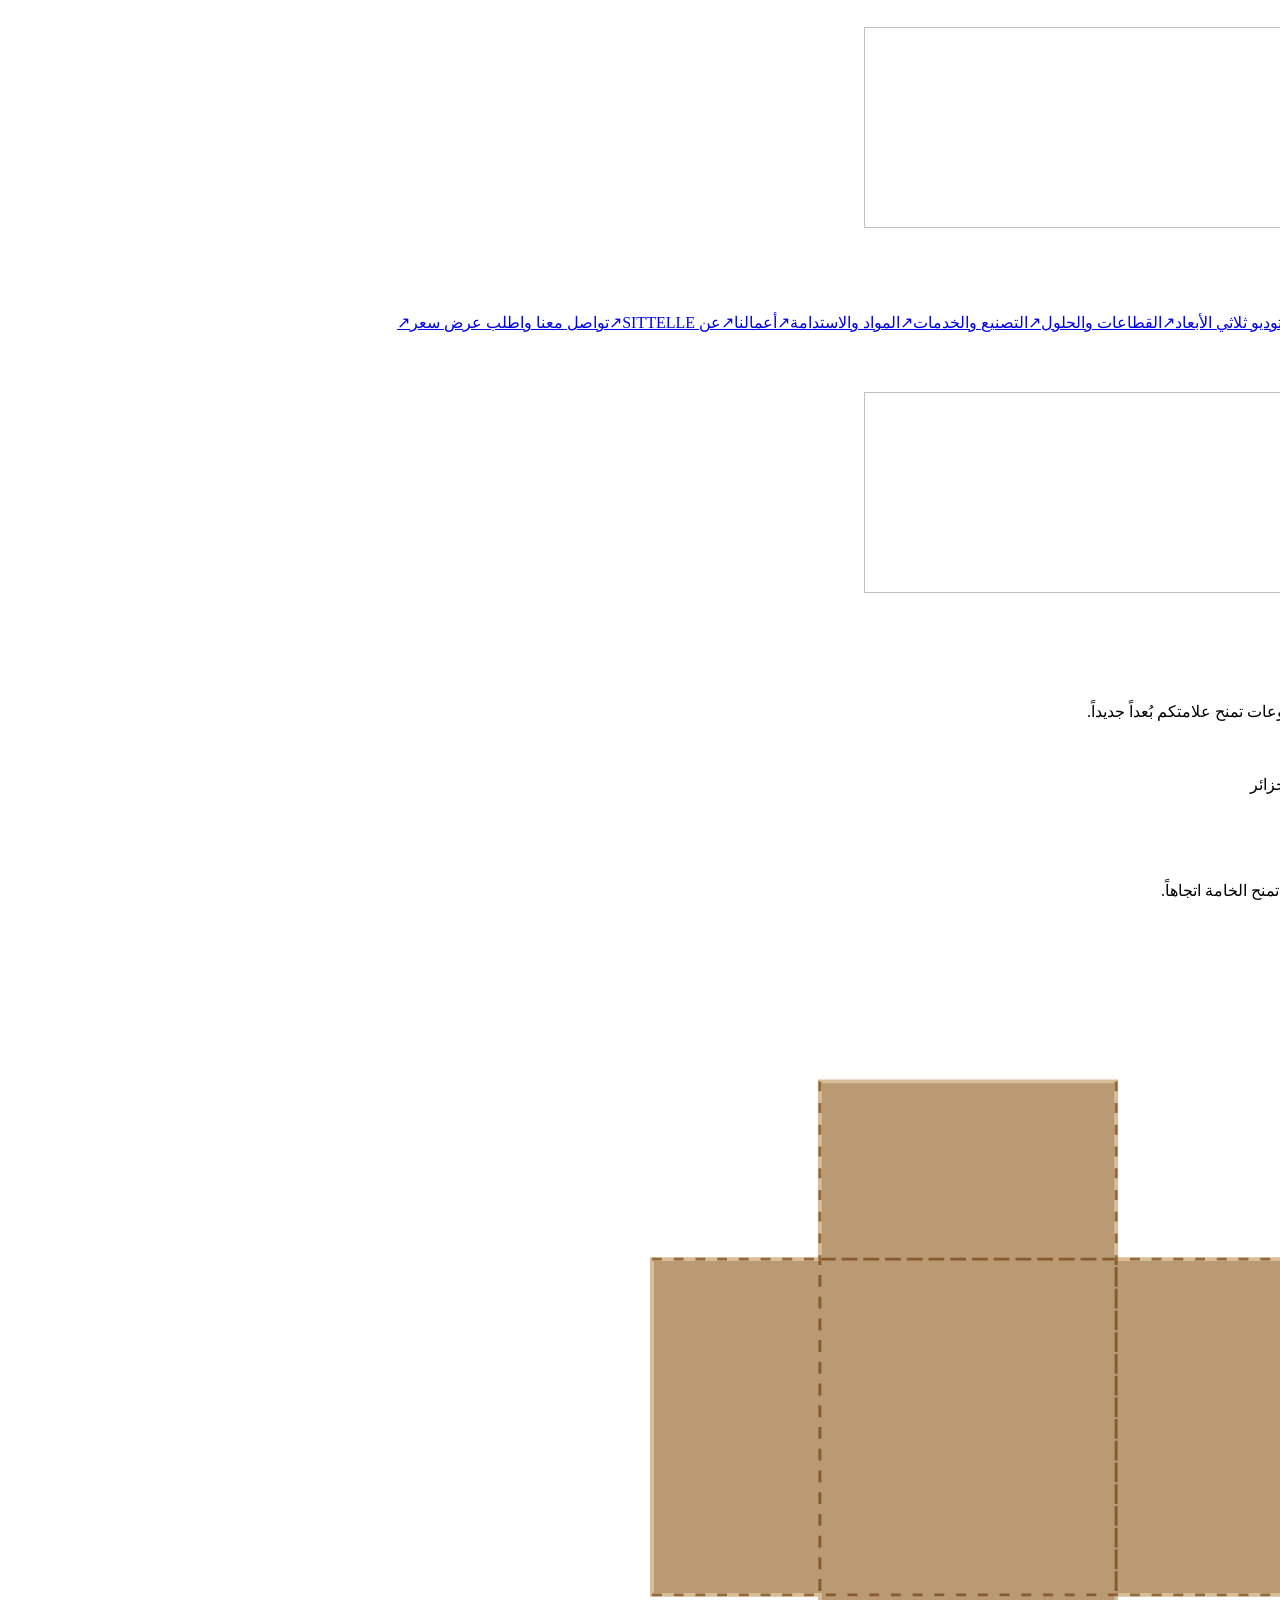
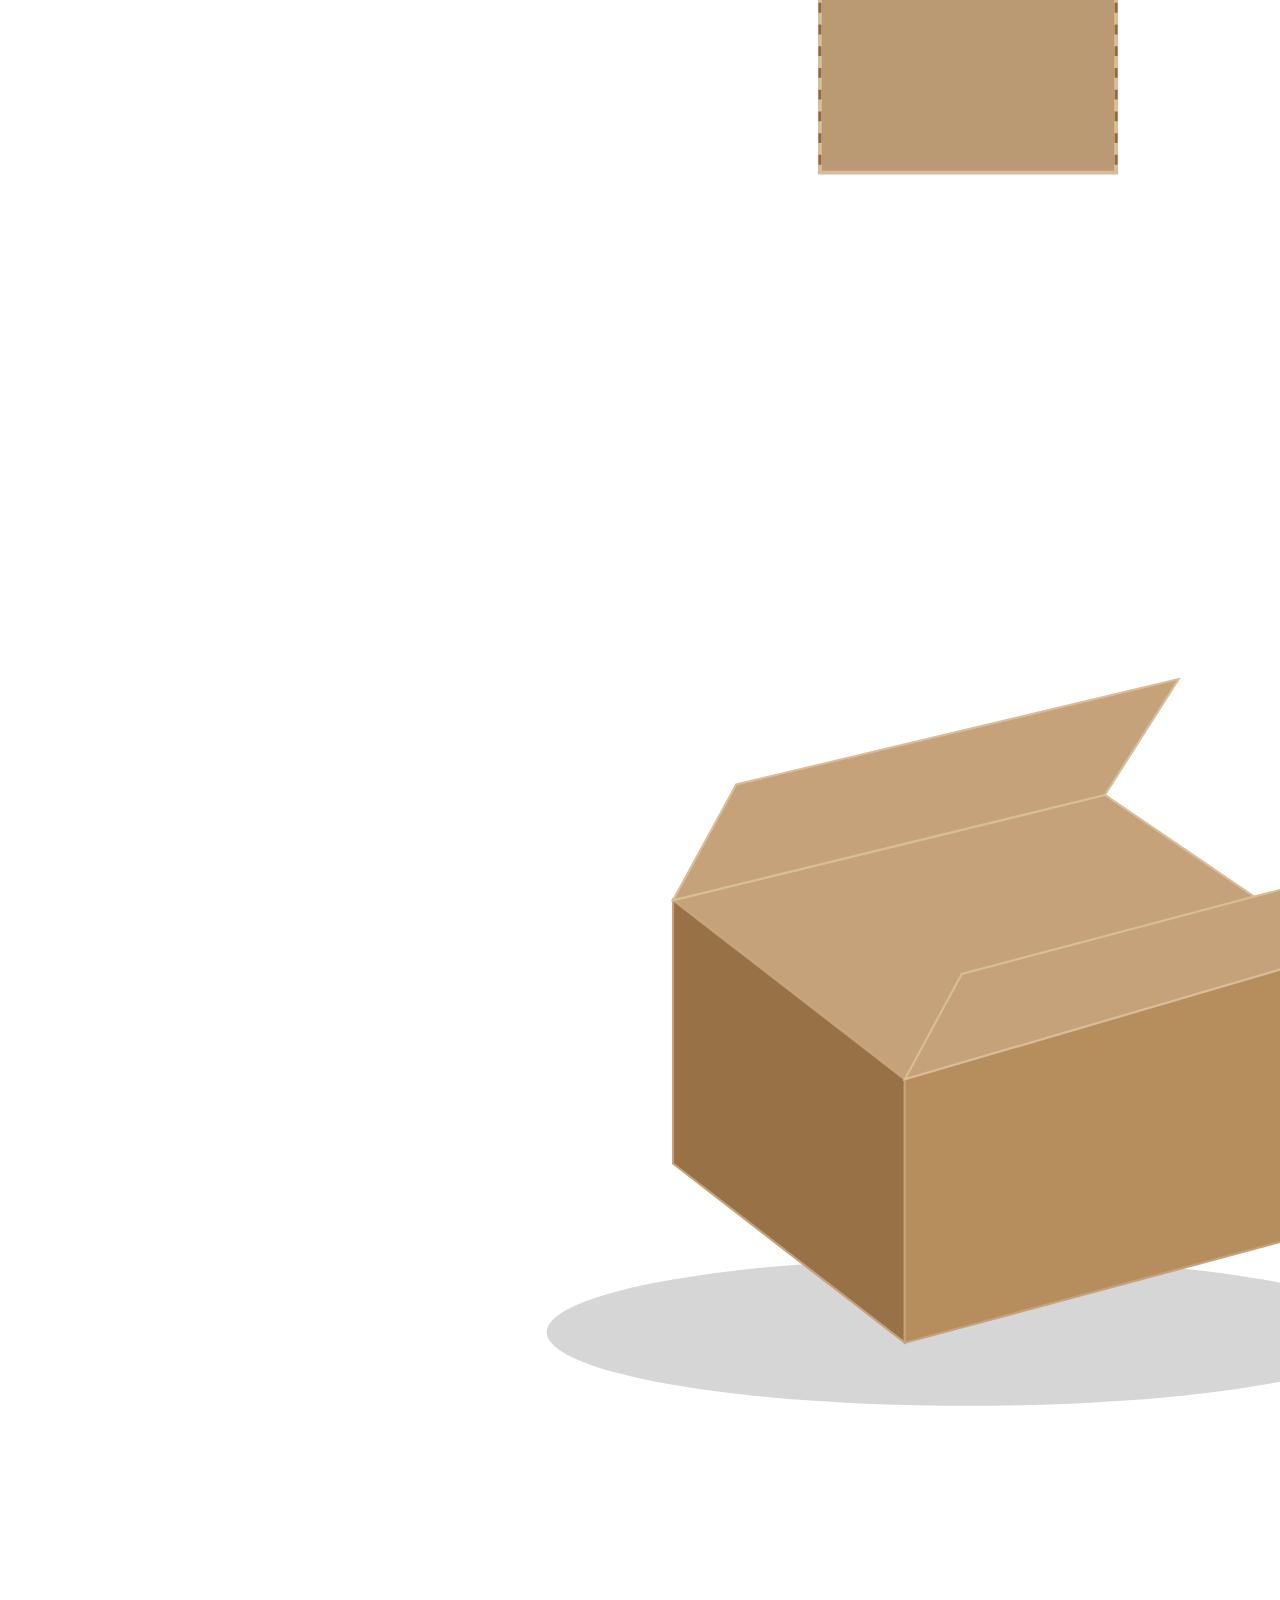
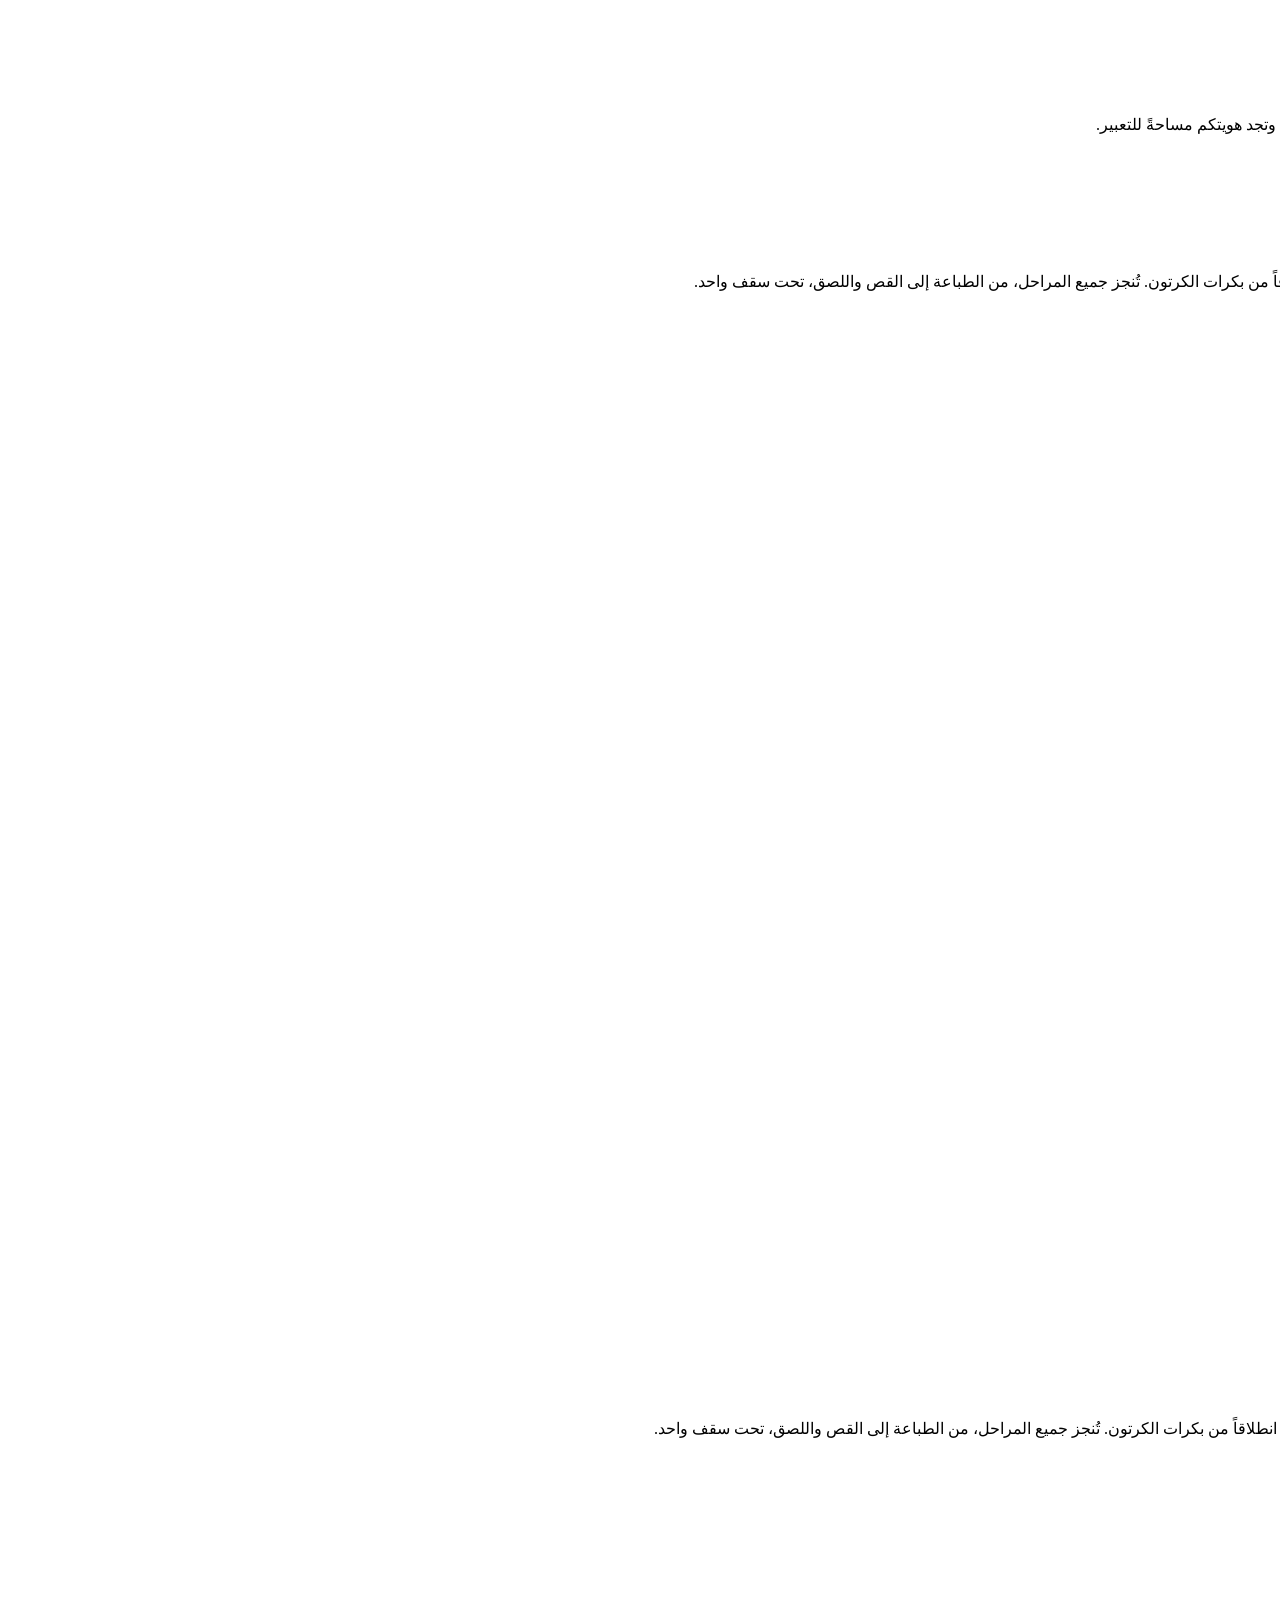
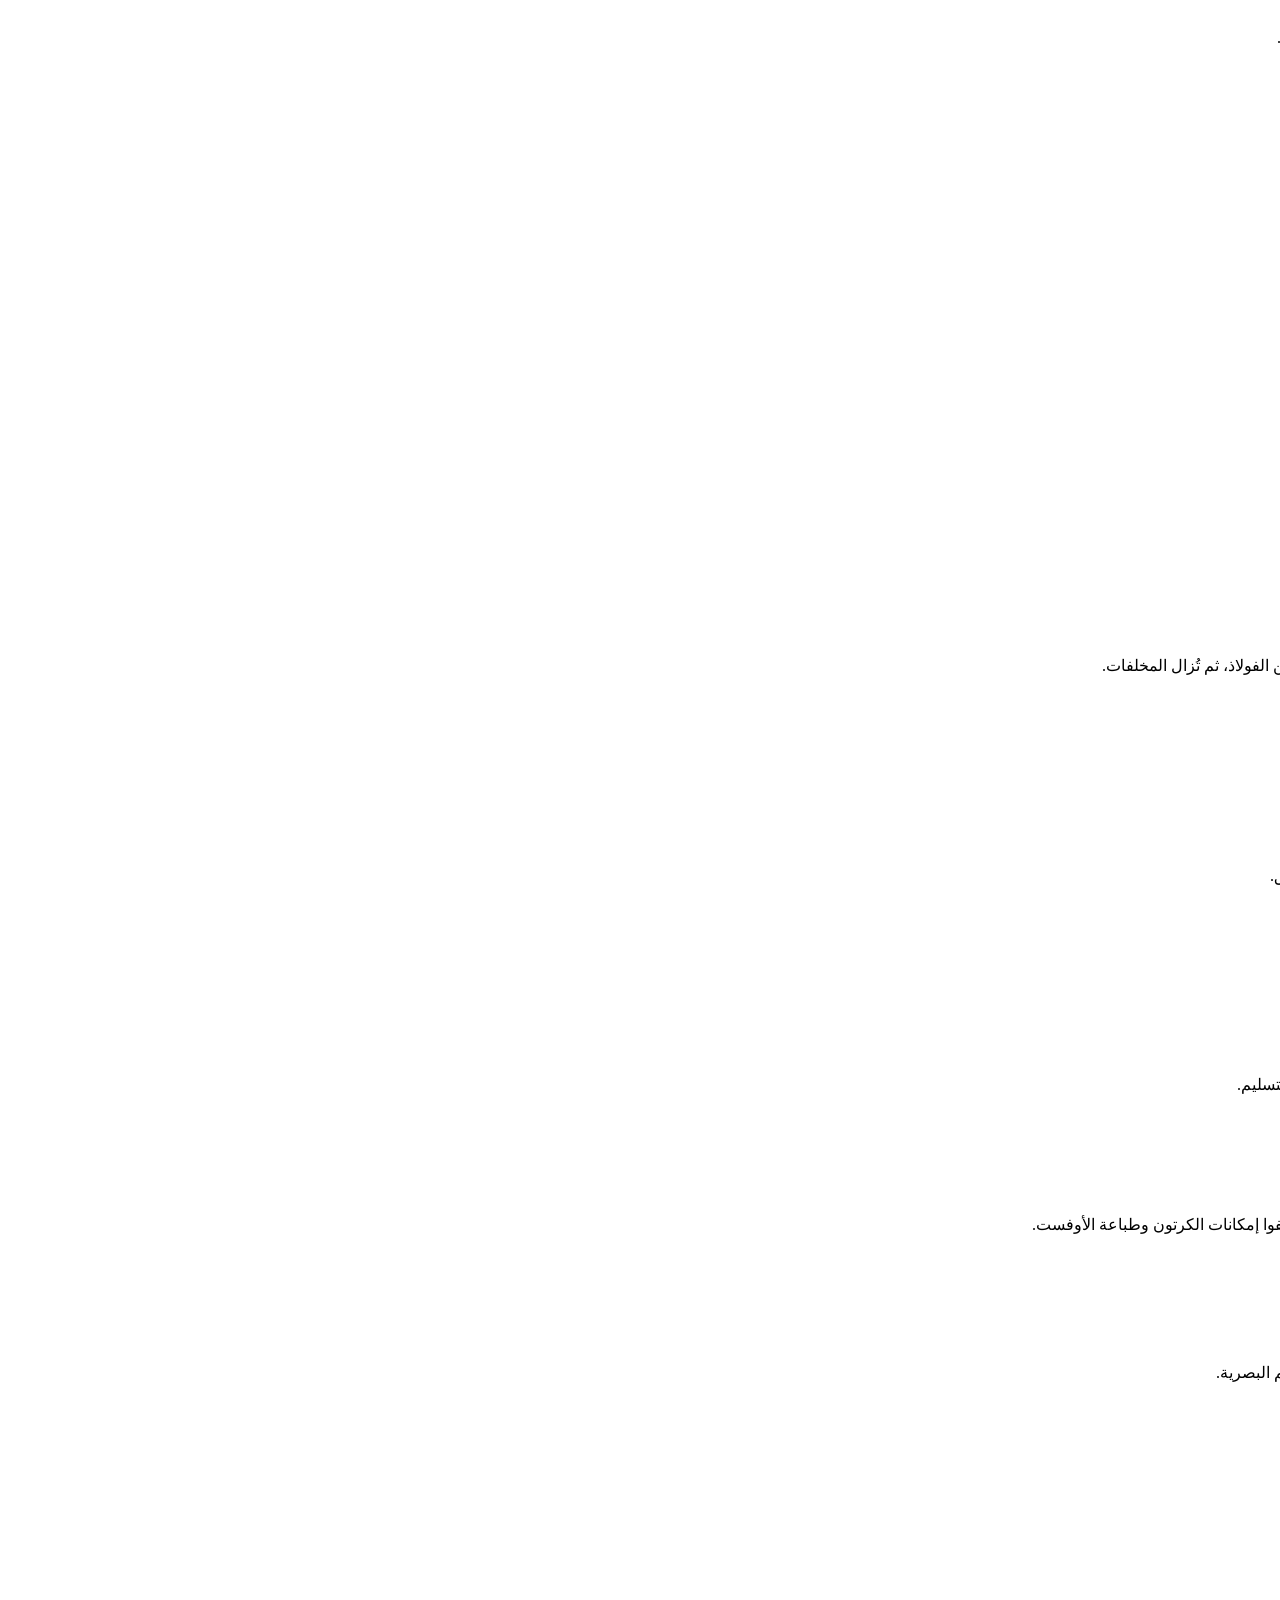
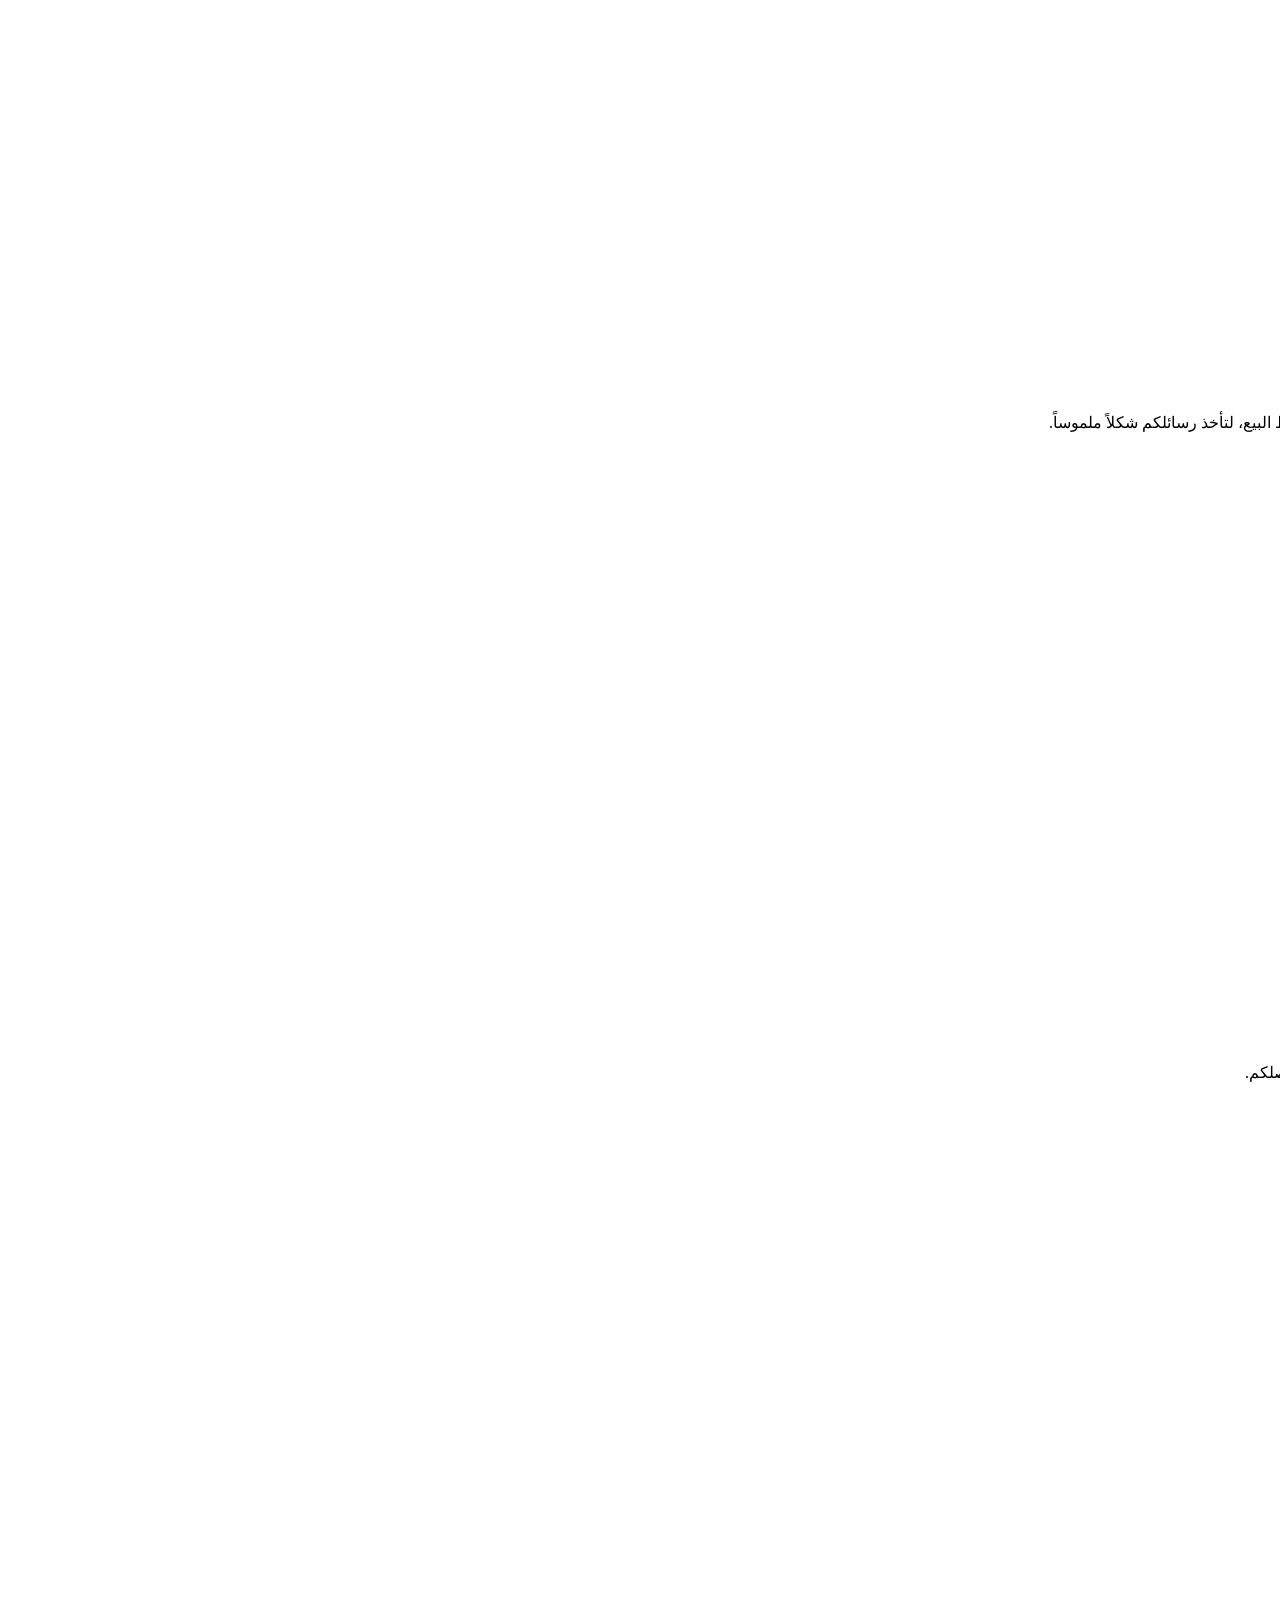
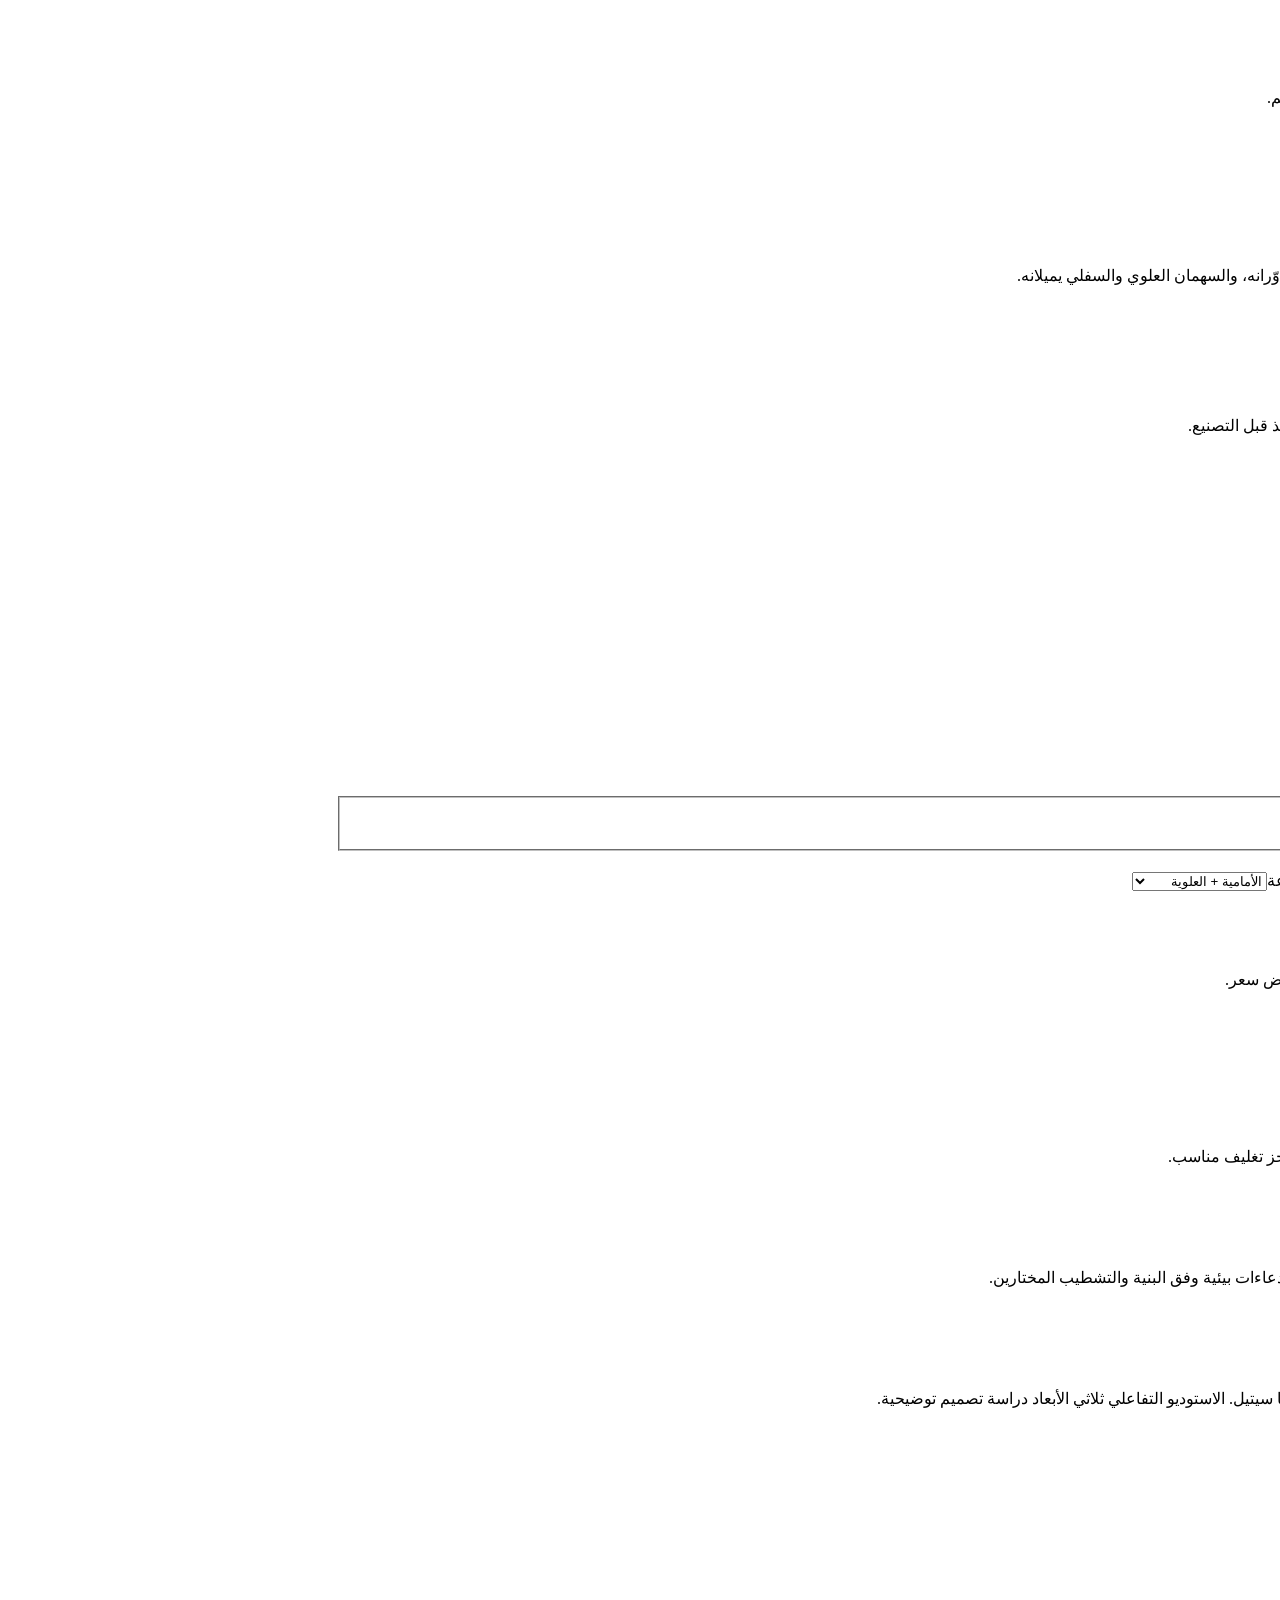
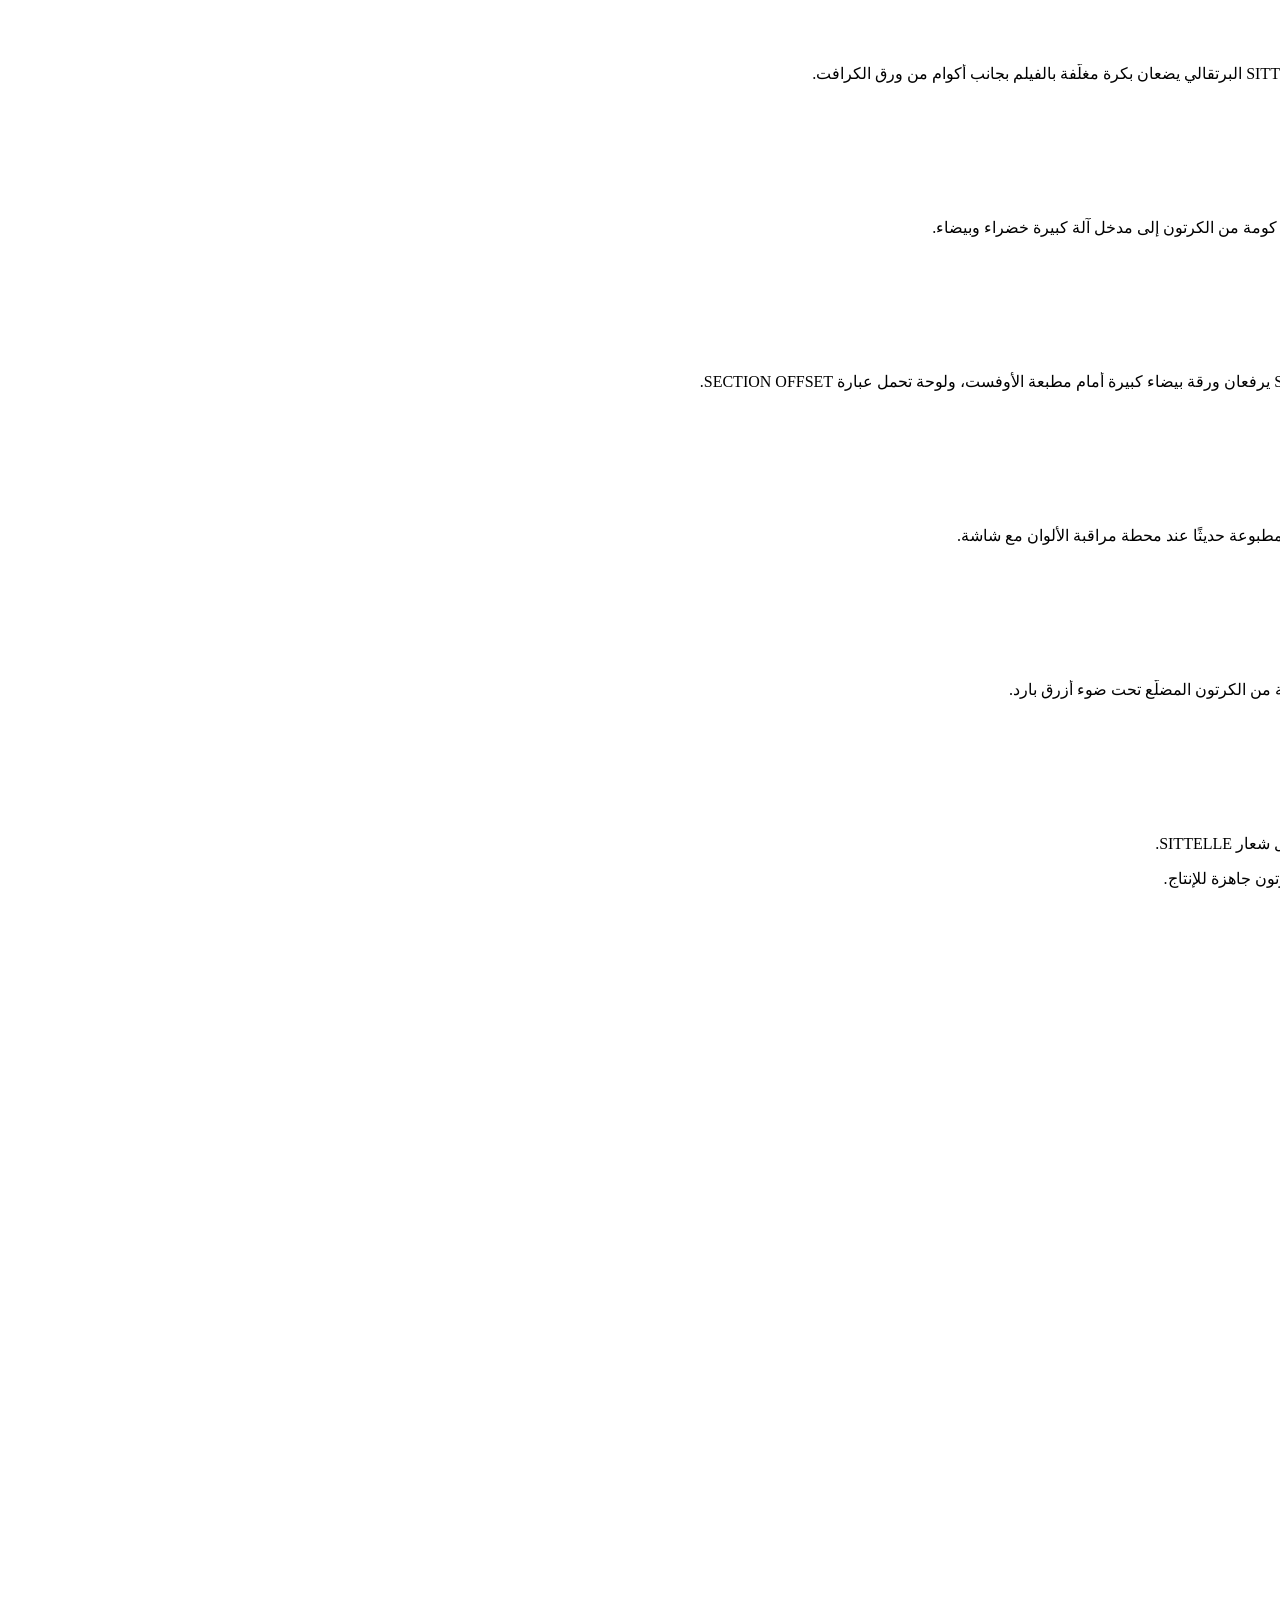
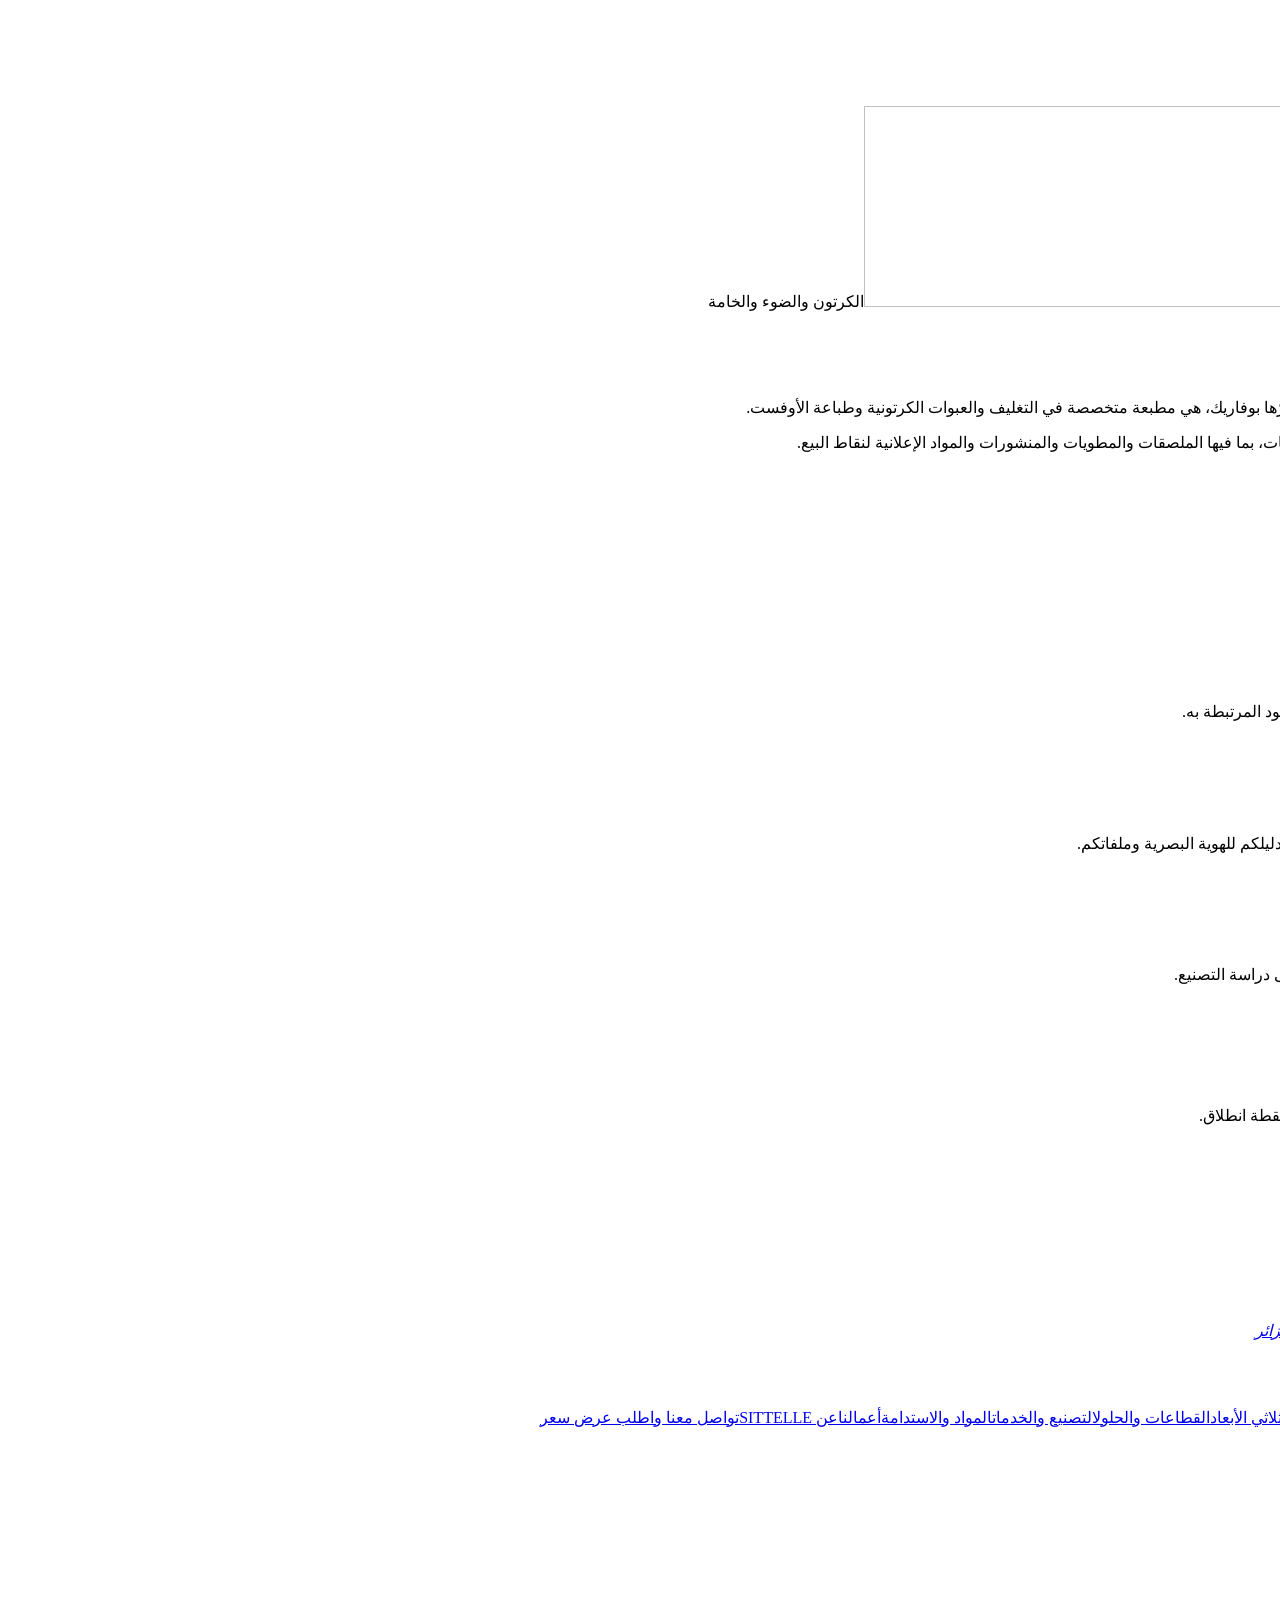
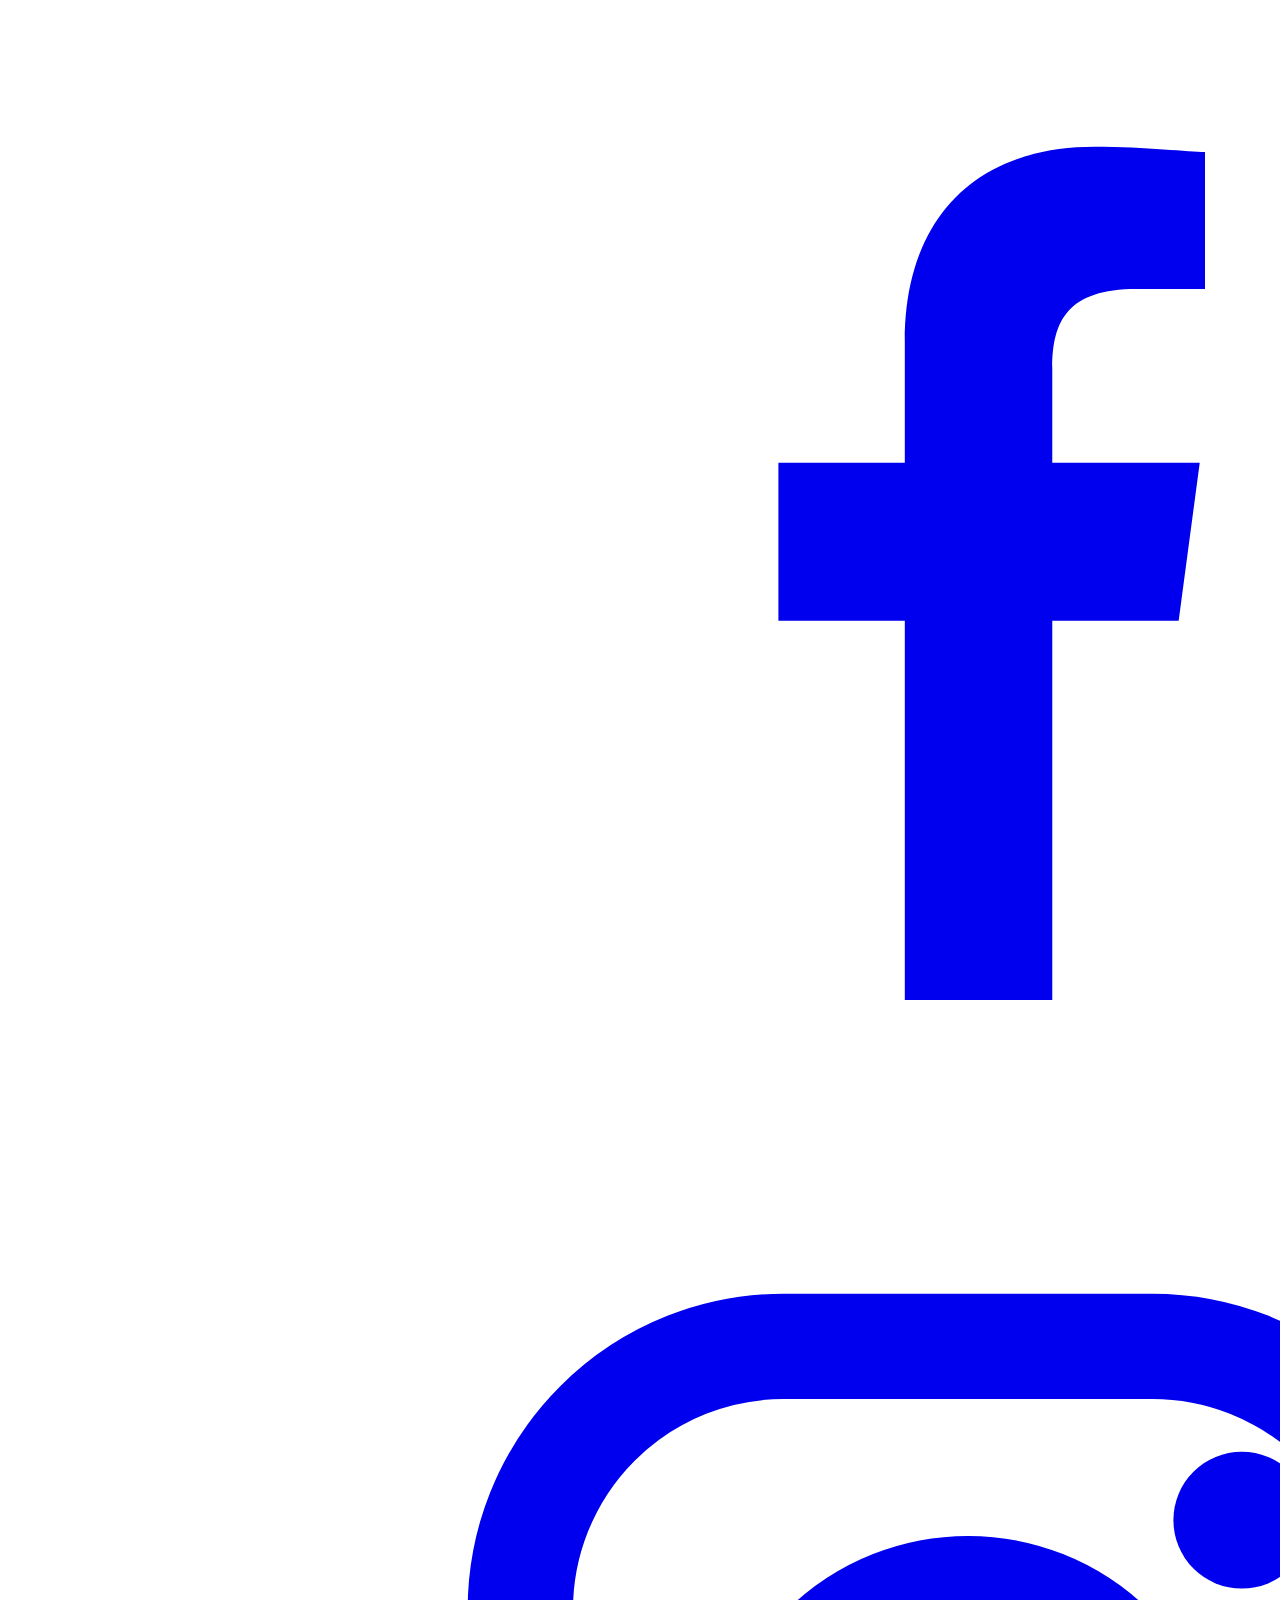
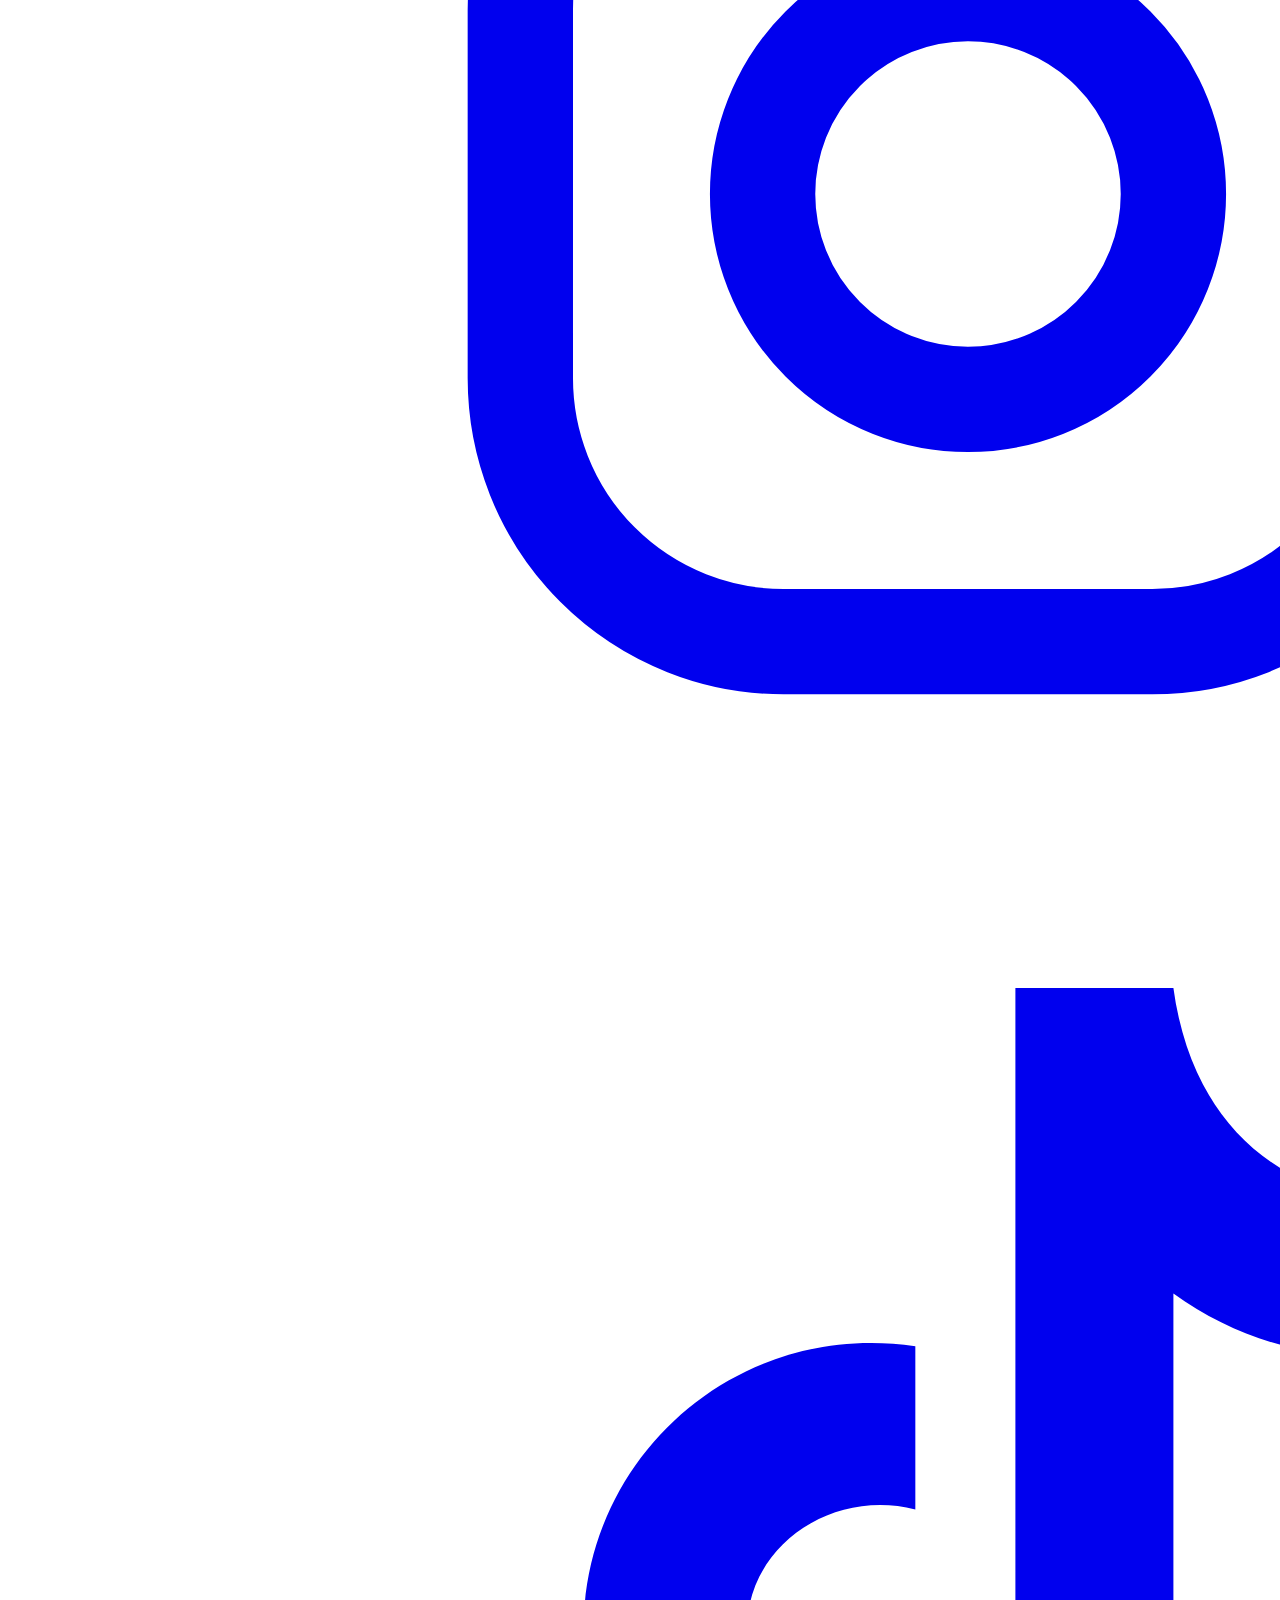
==== commit 2e1589f4: "Publish 2026-11-11 00:00" ====
--- a/ar/index.html
+++ b/ar/index.html
@@ -1,2 +1,13 @@
-<!DOCTYPE html><html data-base="/www/" lang="ar" dir="rtl" style="--luxury-light-desktop:url(/www/assets/backgrounds/sittelle-luxury-light-desktop-2560x1440.webp);--luxury-light-mobile:url(/www/assets/backgrounds/sittelle-luxury-light-mobile-1080x1920.webp);--luxury-dark-desktop:url(/www/assets/backgrounds/sittelle-luxury-dark-desktop-2560x1440.webp);--luxury-dark-mobile:url(/www/assets/backgrounds/sittelle-luxury-dark-mobile-1080x1920.webp)"><head><meta charset="utf-8"><meta name="viewport" content="width=device-width, initial-scale=1"><title>SITTELLE — التغليف والطباعة</title><meta name="description" content="اكتشفوا حلول التغليف حسب الطلب والعبوات الكرتونية وطباعة الأوفست لدى شركة SITTELLE."><meta name="color-scheme" content="light dark"><meta name="theme-color" media="(prefers-color-scheme: light)" content="#f2efe9"><meta name="theme-color" media="(prefers-color-scheme: dark)" content="#181b18"><link rel="icon" href="/www/favicon.ico" sizes="48x48"><link rel="icon" href="/www/favicon.svg" type="image/svg+xml"><link rel="icon" href="/www/favicon-32.png" type="image/png" sizes="32x32"><link rel="apple-touch-icon" href="/www/apple-touch-icon.png"><meta name="robots" content="index,follow"><link rel="canonical" href="https://www.sittelle.site/www/ar/"><link rel="alternate" hreflang="fr" href="https://www.sittelle.site/www/fr/"><link rel="alternate" hreflang="en" href="https://www.sittelle.site/www/en/"><link rel="alternate" hreflang="ar" href="https://www.sittelle.site/www/ar/"><link rel="alternate" hreflang="x-default" href="https://www.sittelle.site/www/en/"><meta property="og:type" content="website"><meta property="og:site_name" content="SITTELLE"><meta property="og:title" content="SITTELLE — التغليف والطباعة"><meta property="og:description" content="اكتشفوا حلول التغليف حسب الطلب والعبوات الكرتونية وطباعة الأوفست لدى شركة SITTELLE."><meta property="og:locale" content="ar_DZ"><meta property="og:url" content="https://www.sittelle.site/www/ar/"><meta property="og:image" content="https://www.sittelle.site/www/assets/og-cover.jpg"><meta property="og:image:width" content="1200"><meta property="og:image:height" content="630"><meta name="twitter:card" content="summary_large_image"><script type="application/ld+json">{"@context":"https://schema.org","@type":"LocalBusiness","name":"SARL SITTELLE","description":"اكتشفوا حلول التغليف حسب الطلب والعبوات الكرتونية وطباعة الأوفست لدى شركة SITTELLE.","url":"https://www.sittelle.site/www/ar/","telephone":"+213 550 913 196","email":"contact@sittelle.dz","address":{"@type":"PostalAddress","addressLocality":"Boufarik","addressCountry":"DZ","streetAddress":"بوفاريك، الجزائر"},"sameAs":["https://www.facebook.com/sittellesarl/","https://www.instagram.com/sittelle_packaging_printing/","https://www.tiktok.com/@sittelle.packaging"]}</script><link rel="preload" as="image" href="/www/assets/derived/logo-color-lockup.svg" fetchpriority="high"><script src="/www/theme-init.js"></script><script src="/www/stage-init.js"></script><link rel="stylesheet" href="/www/_astro/_lang_.DTaYl9DI.css"><style>html.lenis,html.lenis body{height:auto}.lenis:not(.lenis-autoToggle).lenis-stopped{overflow:clip}.lenis [data-lenis-prevent],.lenis [data-lenis-prevent-wheel],.lenis [data-lenis-prevent-touch],.lenis [data-lenis-prevent-vertical],.lenis [data-lenis-prevent-horizontal]{overscroll-behavior:contain}.lenis.lenis-smooth iframe{pointer-events:none}.lenis.lenis-autoToggle{transition-behavior:allow-discrete;transition-property:overflow;transition-duration:1ms}
-</style></head><body id="top" class="experience-page luxury-background"><div class="luxury-backdrop" aria-hidden="true"></div><a href="#main" class="skip">الانتقال إلى المحتوى</a><div id="brand-stage" class="brand-stage" aria-hidden="true" data-render-state="loading"><div class="stage-loading-art"><img src="/www/assets/derived/logo-color-lockup.svg" width="736" height="201" alt=""></div></div><div class="intro-interface" role="region" aria-label="تجميع شعار SITTELLE ثلاثي الأبعاد"><div class="intro-meta"><span>SITTELLE</span><span aria-hidden="true">01 / 03</span></div><button type="button" class="intro-skip" data-intro-skip>تجاوز الحركة<span aria-hidden="true">↗</span></button><div class="intro-baseline"><span aria-hidden="true" class="intro-progress"><i></i></span></div></div><button type="button" class="stage-replay" data-intro-replay>إعادة عرض الحركة<span aria-hidden="true">↺</span></button><header class="site-header"><div class="topbar"><a class="logo" data-brand-destination href="/www/ar/" aria-label="الصفحة الرئيسية لشركة SITTELLE"><img src="/www/assets/derived/logo-color-lockup.svg" width="736" height="201" alt="SITTELLE — التغليف والطباعة"></a><button class="menu-toggle" aria-label="فتح القائمة" type="button" aria-controls="main-nav" aria-expanded="false" data-open="فتح القائمة" data-close="إغلاق القائمة"><span class="menu-label">فتح القائمة</span><span class="menu-icon" aria-hidden="true">☰</span></button><nav class="nav" id="main-nav" aria-label="التنقل الرئيسي"><a href="#top">الرئيسية<span aria-hidden="true">↗</span></a><a href="#solutions">المنتجات والتغليف<span aria-hidden="true">↗</span></a><a href="#designer">صمّم علبتك — استوديو ثلاثي الأبعاد<span aria-hidden="true">↗</span></a><a href="#industries">القطاعات والحلول<span aria-hidden="true">↗</span></a><a href="#approach">التصنيع والخدمات<span aria-hidden="true">↗</span></a><a href="#materials">المواد والاستدامة<span aria-hidden="true">↗</span></a><a href="#portfolio">أعمالنا<span aria-hidden="true">↗</span></a><a href="#about">عن SITTELLE<span aria-hidden="true">↗</span></a><a href="#project">تواصل معنا واطلب عرض سعر<span aria-hidden="true">↗</span></a></nav><div class="tools"><nav class="languages" aria-label="اختيار اللغة"><a href="/www/fr/" hreflang="fr" lang="fr" aria-label="Français">FR</a><a href="/www/en/" hreflang="en" lang="en" aria-label="English">EN</a><a href="/www/ar/" hreflang="ar" lang="ar" aria-label="العربية" aria-current="page">AR</a></nav><button type="button" id="theme" class="theme-toggle" aria-label="المظهر" aria-pressed="false" data-light="فاتح" data-dark="داكن"><svg viewBox="0 0 24 24" aria-hidden="true" focusable="false"><circle cx="12" cy="12" r="10" fill="none" stroke="currentColor" stroke-width="2"></circle><path fill="currentColor" fill-rule="evenodd" d="M12 2a10 10 0 0 1 0 20ZM12 8a4 4 0 0 1 0 8Z"></path><path fill="currentColor" d="M12 8a4 4 0 0 0 0 8Z"></path></svg></button></div><button class="nav-project open-brief" type="button"><span>مشروعكم</span><span aria-hidden="true">↗</span></button></div></header><main id="main" tabindex="-1"><section class="hero-shell" data-story-chapter="hero" aria-labelledby="hero-title"><div class="hero-grid" aria-hidden="true"></div><div class="hero-viewport"><div class="hero wrap"><div class="hero-art-wrap" data-scene-anchor="hero" aria-hidden="true"><div class="hero-source-fallback" data-stage-fallback><img src="/www/assets/derived/logo-color-lockup.svg" width="736" height="201" alt=""></div><span class="story-coordinate">S / 01</span></div><div class="hero-copy"><div class="eyebrow"><span class="eyebrow-line"></span>تغليف · طباعة · حسب الطلب</div><h1 id="hero-title" tabindex="-1"><span class="title-line">فنّ</span><em class="title-line">التميّز.</em></h1><p class="intro">من الفكرة الأولى إلى أدقّ التفاصيل. عبوات ومطبوعات تمنح علامتكم بُعداً جديداً.</p><div class="hero-actions"><a class="primary" href="#designer">صمّموا عبوتكم<span class="arrow" aria-hidden="true">↗</span></a><a class="text-link" href="#story-sheet">اكتشفوا خبرتنا<span class="arrow" aria-hidden="true">↓</span></a></div><div class="hero-signature"><span aria-hidden="true">✳</span><span>شريككم في التغليف</span></div></div></div><div class="hero-bottom wrap"><span class="hero-edition"><span class="status-dot" aria-hidden="true"></span>استكشاف / 01</span><a href="#story-sheet" class="scroll-prompt">مرّروا لاكتشاف المزيد<span aria-hidden="true">↓</span></a><span class="hero-location">بوفاريك، الجزائر</span></div></div></section><section class="story-chapter story-chapter--sheet" id="story-sheet" data-story-chapter="sheet" aria-labelledby="story-sheet-title"><div class="story-sticky wrap"><div class="story-copy"><div class="eyebrow"><span class="eyebrow-line"></span>01 — من الهوية إلى الخامة</div><h2 id="story-sheet-title"><span>فكرة.</span><span>على صفحة.</span></h2><p>قبل أن تأخذ الفكرة حجماً، يُرسم شكلها. وكلّ طيّة تمنح الخامة اتجاهاً.</p><div class="story-detail"><span>الحجم والبنية</span><span aria-hidden="true">↘</span></div></div><div class="story-art" data-scene-anchor="sheet" aria-hidden="true"><span class="story-coordinate">S / 02</span><div class="story-sheet-fallback" data-stage-fallback><svg viewBox="0 0 640 480" xmlns="http://www.w3.org/2000/svg"><path d="M160 155H245V65H395V155H480V325H395V415H245V325H160Z" fill="#b99a73" stroke="#d8bd99" stroke-width="2"></path><path d="M245 155H395V325H245ZM160 155H480M160 325H480M245 65V415M395 65V415" fill="none" stroke="#663300" stroke-width="1.5" stroke-dasharray="5 6" opacity=".6"></path></svg></div><span class="story-stage-caption">من الهوية إلى الخامة</span></div></div></section><section class="story-chapter story-chapter--fold" id="story-fold" data-story-chapter="fold" aria-labelledby="story-fold-title"><div class="story-sticky wrap"><div class="story-art" data-scene-anchor="fold" aria-hidden="true"><span class="story-coordinate">S / 03</span><div class="story-box-fallback" data-stage-fallback><svg viewBox="0 0 600 600" xmlns="http://www.w3.org/2000/svg"><ellipse cx="300" cy="470" rx="200" ry="35" fill="#000" opacity=".16"></ellipse><path d="M160 265 365 215 475 290 270 350Z" fill="#c6a27a" stroke="#d8bd99"></path><path d="M160 265 270 350 270 475 160 390Z" fill="#987246" stroke="#c6a27a"></path><path d="M270 350 475 290 475 420 270 475Z" fill="#b68e5e" stroke="#c6a27a"></path><path d="M160 265 365 215 400 160 190 210Z" fill="#c6a27a" stroke="#d8bd99"></path><path d="M270 350 475 290 505 245 297 300Z" fill="#c6a27a" stroke="#d8bd99"></path></svg></div><span class="story-stage-caption">الكرتون يأخذ بُعداً جديداً</span></div><div class="story-copy"><div class="eyebrow"><span class="eyebrow-line"></span>02 — الشكل ينبض بالحياة</div><h2 id="story-fold-title"><span>طيّة تصنع</span><span>حجماً.</span></h2><p>ترتفع الصفحة وتتلاقى أوجهها. يأخذ الكرتون شكله، وتجد هويتكم مساحةً للتعبير.</p><div class="story-detail"><span>الحبر والتعبير</span><span aria-hidden="true">↗</span></div></div></div></section><div class="wrap body-wrap body-wrap--open"><section class="section process-figure" id="process-figure" aria-labelledby="process-figure-title" data-process-figure data-step="0"><div class="process-figure-inner"><div class="process-figure-head"><p class="eyebrow">طريقة عملنا</p><h2 id="process-figure-title">من البكرة إلى العلبة</h2><p class="process-figure-intro">نطبع ونحوّل العلب القابلة للطي في منشأتنا انطلاقاً من بكرات الكرتون. تُنجز جميع المراحل، من الطباعة إلى القص واللصق، تحت سقف واحد.</p></div><div class="process-figure-stage" data-pf-stage><div class="process-figure-shots" aria-hidden="true"><video class="process-figure-loop is-visible" data-pf-journey muted playsinline preload="none" data-poster="/www/assets/process-journey/s0.webp" aria-hidden="true" width="1600" height="900"></video></div><ol class="process-figure-steps" aria-label="من البكرة إلى العلبة"><li class="process-figure-step process-figure-step-overview" data-pf-step="0"><div class="process-figure-step-inner"><div class="pf-motif pf-motif-0" aria-hidden="true"><svg viewBox="0 0 160 56" width="160" height="56" fill="none" stroke="currentColor" stroke-width="1.5" stroke-linecap="round" stroke-linejoin="round"><line x1="10" y1="28" x2="150" y2="28" stroke="var(--pf-muted)"></line><rect x="14" y="20" width="14" height="16" rx="3"></rect><rect x="36" y="20" width="14" height="16" rx="3"></rect><rect x="58" y="20" width="14" height="16" rx="3"></rect><rect x="80" y="20" width="14" height="16" rx="3"></rect><rect x="102" y="20" width="14" height="16" rx="3"></rect><rect x="124" y="20" width="14" height="16" rx="3"></rect><circle class="pf-m0-dot" cx="10" cy="28" r="3.5" fill="currentColor" stroke="none"></circle></svg></div><p class="process-figure-step-kicker" data-pf-reveal>طريقة عملنا</p><h3 class="process-figure-step-name" data-pf-reveal>من البكرة إلى العلبة</h3><div class="pf-info" data-pf-reveal><button type="button" class="pf-info-btn" aria-expanded="false" aria-label="من البكرة إلى العلبة">i</button><p class="process-figure-step-description pf-info-pop">نطبع ونحوّل العلب القابلة للطي في منشأتنا انطلاقاً من بكرات الكرتون. تُنجز جميع المراحل، من الطباعة إلى القص واللصق، تحت سقف واحد.</p></div></div></li><li class="process-figure-step" data-pf-step="1"><div class="process-figure-step-inner"><div class="pf-motif pf-motif-1" aria-hidden="true"><svg viewBox="0 0 160 56" width="160" height="56" fill="none" stroke="currentColor" stroke-width="1.5" stroke-linecap="round" stroke-linejoin="round"><g class="pf-m1-reel" style="transform-box: fill-box; transform-origin: center;"><circle cx="34" cy="28" r="18"></circle><line x1="34" y1="10" x2="34" y2="46"></line><line x1="18.4" y1="19" x2="49.6" y2="37"></line><line x1="18.4" y1="37" x2="49.6" y2="19"></line></g><path class="pf-m1-web" d="M52 28 H150" stroke="var(--pf-muted)"></path></svg></div><span class="process-figure-step-number" aria-hidden="true" data-pf-reveal>01</span><h3 class="process-figure-step-name" data-pf-reveal>البكرة</h3><div class="pf-info" data-pf-reveal><button type="button" class="pf-info-btn" aria-expanded="false" aria-label="البكرة">i</button><p class="process-figure-step-description pf-info-pop">ينسحب الكرتون من البكرة تحت شدّ منتظم.</p></div></div></li><li class="process-figure-step" data-pf-step="2"><div class="process-figure-step-inner"><div class="pf-motif pf-motif-2" aria-hidden="true"><svg viewBox="0 0 160 56" width="160" height="56" fill="none" stroke="currentColor" stroke-width="1.5" stroke-linecap="round" stroke-linejoin="round"><line x1="8" y1="28" x2="70" y2="28" stroke="var(--pf-muted)"></line><line class="pf-m2-knife" x1="70" y1="12" x2="70" y2="44"></line><rect class="pf-m2-sheet pf-m2-sheet-0" x="84" y="20" width="22" height="16" rx="2"></rect><rect class="pf-m2-sheet pf-m2-sheet-1" x="84" y="20" width="22" height="16" rx="2"></rect><rect class="pf-m2-sheet pf-m2-sheet-2" x="84" y="20" width="22" height="16" rx="2"></rect></svg></div><span class="process-figure-step-number" aria-hidden="true" data-pf-reveal>02</span><h3 class="process-figure-step-name" data-pf-reveal>تقطيع الأوراق</h3><div class="pf-info" data-pf-reveal><button type="button" class="pf-info-btn" aria-expanded="false" aria-label="تقطيع الأوراق">i</button><p class="process-figure-step-description pf-info-pop">يُقطّع الكرتون إلى أوراق بمقاسات العلبة.</p></div></div></li><li class="process-figure-step" data-pf-step="3"><div class="process-figure-step-inner"><div class="pf-motif pf-motif-3" aria-hidden="true"><svg viewBox="0 0 160 56" width="160" height="56" fill="none" stroke="currentColor" stroke-width="1.5" stroke-linecap="round" stroke-linejoin="round"><rect class="pf-m3-bar pf-m3-bar-0" x="34" y="10" width="14" height="30" rx="2" fill="#00A0E3" stroke="none" style="transform-box: fill-box; transform-origin: bottom;"></rect><rect class="pf-m3-bar pf-m3-bar-1" x="56" y="10" width="14" height="30" rx="2" fill="#E6007E" stroke="none" style="transform-box: fill-box; transform-origin: bottom;"></rect><rect class="pf-m3-bar pf-m3-bar-2" x="78" y="10" width="14" height="30" rx="2" fill="#FFE600" stroke="none" style="transform-box: fill-box; transform-origin: bottom;"></rect><rect class="pf-m3-bar pf-m3-bar-3" x="100" y="10" width="14" height="30" rx="2" fill="#1b1b1b" stroke="none" style="transform-box: fill-box; transform-origin: bottom;"></rect><line x1="8" y1="46" x2="152" y2="46" stroke="var(--pf-muted)"></line></svg></div><span class="process-figure-step-number" aria-hidden="true" data-pf-reveal>03</span><h3 class="process-figure-step-name" data-pf-reveal>الطباعة</h3><div class="pf-info" data-pf-reveal><button type="button" class="pf-info-btn" aria-expanded="false" aria-label="الطباعة">i</button><p class="process-figure-step-description pf-info-pop">تُطبع الألوان لوناً بعد آخر بطريقة الأوفست.</p></div></div></li><li class="process-figure-step" data-pf-step="4"><div class="process-figure-step-inner"><div class="pf-motif pf-motif-4" aria-hidden="true"><svg viewBox="0 0 160 56" width="160" height="56" fill="none" stroke="currentColor" stroke-width="1.5" stroke-linecap="round" stroke-linejoin="round"><path class="pf-m4-net" d="M60 8 H100 V20 H112 V36 H100 V48 H60 V36 H48 V20 H60 Z" stroke-dasharray="4 4"></path></svg></div><span class="process-figure-step-number" aria-hidden="true" data-pf-reveal>04</span><h3 class="process-figure-step-name" data-pf-reveal>القص بالقالب</h3><div class="pf-info" data-pf-reveal><button type="button" class="pf-info-btn" aria-expanded="false" aria-label="القص بالقالب">i</button><p class="process-figure-step-description pf-info-pop">تُقصّ الأوراق وتُعطى خطوط الطي بقالب من الفولاذ، ثم تُزال المخلفات.</p></div></div></li><li class="process-figure-step" data-pf-step="5"><div class="process-figure-step-inner"><div class="pf-motif pf-motif-5" aria-hidden="true"><svg viewBox="0 0 160 56" width="160" height="56" fill="none" stroke="currentColor" stroke-width="1.5" stroke-linecap="round" stroke-linejoin="round"><rect x="56" y="18" width="48" height="20" rx="2"></rect><g class="pf-m5-flap pf-m5-flap-l" style="transform-box: fill-box; transform-origin: right center;"><rect x="36" y="18" width="20" height="20" rx="2" stroke="var(--pf-muted)"></rect></g><g class="pf-m5-flap pf-m5-flap-r" style="transform-box: fill-box; transform-origin: left center;"><rect x="104" y="18" width="20" height="20" rx="2" stroke="var(--pf-muted)"></rect></g><circle class="pf-m5-glue" cx="80" cy="44" r="3" fill="currentColor" stroke="none"></circle></svg></div><span class="process-figure-step-number" aria-hidden="true" data-pf-reveal>05</span><h3 class="process-figure-step-name" data-pf-reveal>الطي واللصق</h3><div class="pf-info" data-pf-reveal><button type="button" class="pf-info-btn" aria-expanded="false" aria-label="الطي واللصق">i</button><p class="process-figure-step-description pf-info-pop">تُطوى الأوراق وتُلصق على ماكينة طي ولصق.</p></div></div></li><li class="process-figure-step" data-pf-step="6"><div class="process-figure-step-inner"><div class="pf-motif pf-motif-6" aria-hidden="true"><svg viewBox="0 0 160 56" width="160" height="56" fill="none" stroke="currentColor" stroke-width="1.5" stroke-linecap="round" stroke-linejoin="round"><rect class="pf-m6-box pf-m6-box-0" x="44" y="24" width="18" height="18" rx="2"></rect><rect class="pf-m6-box pf-m6-box-1" x="70" y="24" width="18" height="18" rx="2"></rect><rect class="pf-m6-box pf-m6-box-2" x="96" y="24" width="18" height="18" rx="2"></rect><line x1="30" y1="46" x2="130" y2="46" stroke="var(--pf-muted)"></line><line class="pf-m6-strap" x1="40" y1="33" x2="118" y2="33"></line></svg></div><span class="process-figure-step-number" aria-hidden="true" data-pf-reveal>06</span><h3 class="process-figure-step-name" data-pf-reveal>جاهز</h3><div class="pf-info" data-pf-reveal><button type="button" class="pf-info-btn" aria-expanded="false" aria-label="جاهز">i</button><p class="process-figure-step-description pf-info-pop">تُعدّ العلب وتُعبّأ وتُرصّ على منصات تمهيداً للتسليم.</p></div></div></li></ol><div class="process-figure-progress" role="group" aria-label="من البكرة إلى العلبة"><div class="process-figure-progress-fill" data-pf-progress-fill></div><button type="button" class="process-figure-tick" data-pf-tick="0" aria-label="من البكرة إلى العلبة" style="inset-inline-start:0%"></button><button type="button" class="process-figure-tick" data-pf-tick="1" aria-label="البكرة" style="inset-inline-start:16.666666666666664%"></button><button type="button" class="process-figure-tick" data-pf-tick="2" aria-label="تقطيع الأوراق" style="inset-inline-start:33.33333333333333%"></button><button type="button" class="process-figure-tick" data-pf-tick="3" aria-label="الطباعة" style="inset-inline-start:50%"></button><button type="button" class="process-figure-tick" data-pf-tick="4" aria-label="القص بالقالب" style="inset-inline-start:66.66666666666666%"></button><button type="button" class="process-figure-tick" data-pf-tick="5" aria-label="الطي واللصق" style="inset-inline-start:83.33333333333334%"></button><button type="button" class="process-figure-tick" data-pf-tick="6" aria-label="جاهز" style="inset-inline-start:100%"></button></div></div></div></section><script type="module" src="/www/_astro/ProcessFigure.astro_astro_type_script_index_0_lang.BYCWu8wG.js"></script></div><div class="wrap body-wrap"><section class="section story-solutions" id="solutions" aria-labelledby="solutions-title"><div class="section-head"><div><div class="eyebrow">01 — خبرتنا</div><h2 id="solutions-title">المنتجات والتغليف</h2></div><p>بنية مدروسة. طباعة بعناية. وشكل له معنى. اكتشفوا إمكانات الكرتون وطباعة الأوفست.</p></div><div class="solutions"><article class="solution solution-0"><div class="solution-title"><span class="number">01</span><h3>تغليف حسب الطلب</h3><span aria-hidden="true">↗</span></div><p>عبوات كرتونية تُصمَّم وفق منتجكم وأبعاده وهويتكم البصرية.</p><span class="story-solution-craft">الحجم والبنية</span><div class="craft-visual craft-film" data-solution-film aria-hidden="true"><video muted loop playsinline disablepictureinpicture preload="none" width="960" height="480" poster="/www/assets/films/diecut-poster.webp"><source src="/www/assets/films/diecut.mp4" type="video/mp4"></video></div></article><article class="solution solution-1"><div class="solution-title"><span class="number">02</span><h3>طباعة الأوفست</h3><span aria-hidden="true">↗</span></div><p>ملصقات ومطويات ومنشورات ومواد إعلانية لنقاط البيع، لتأخذ رسائلكم شكلاً ملموساً.</p><span class="story-solution-craft">الحبر والتعبير</span><div class="craft-visual craft-film" data-solution-film aria-hidden="true"><video muted loop playsinline disablepictureinpicture preload="none" width="960" height="480" poster="/www/assets/films/offset-poster.webp"><source src="/www/assets/films/offset.mp4" type="video/mp4"></video></div></article><article class="solution solution-2"><div class="solution-title"><span class="number">03</span><h3>مطبوعات للعلامة التجارية</h3><span aria-hidden="true">↗</span></div><p>وسائل مطبوعة تحمل هويتكم البصرية وترافق تواصلكم.</p><span class="story-solution-craft">الهوية والحضور</span><div class="craft-visual craft-film" data-solution-film aria-hidden="true"><video muted loop playsinline disablepictureinpicture preload="none" width="960" height="480" poster="/www/assets/films/brand-poster.webp"><source src="/www/assets/films/brand.mp4" type="video/mp4"></video></div></article></div></section><section class="section package-designer" id="designer" aria-labelledby="designer-title" data-package-copy="{&quot;nav&quot;:&quot;صمّموا عبوتكم&quot;,&quot;eyebrow&quot;:&quot;02 — استوديو التغليف&quot;,&quot;title&quot;:&quot;فكرتكم.\nبمقاساتكم.&quot;,&quot;intro&quot;:&quot;اختاروا البنية، واضبطوا الأبعاد، وتخيّلوا شكل عبوتكم.&quot;,&quot;previewLabel&quot;:&quot;معاينة تفاعلية لعبوتكم&quot;,&quot;previewHelp&quot;:&quot;اسحب لتدوير الصندوق. السهمان الأيسر والأيمن يدوّرانه، والسهمان العلوي والسفلي يميلانه.&quot;,&quot;previewNote&quot;:&quot;دراسة توضيحية. تُؤكَّد البنية والخامة وإمكانية التنفيذ قبل التصنيع.&quot;,&quot;modelLabel&quot;:&quot;البنية&quot;,&quot;models&quot;:{&quot;shipping&quot;:&quot;صندوق شحن&quot;,&quot;mailer&quot;:&quot;علبة بريدية&quot;,&quot;folding&quot;:&quot;علبة قابلة للطي&quot;,&quot;tray&quot;:&quot;صينية كرتونية&quot;,&quot;clamshell&quot;:&quot;علبة بغطاء متصل&quot;,&quot;gift&quot;:&quot;علبة بغطاء منفصل&quot;},&quot;sizeLabel&quot;:&quot;مقاس البداية&quot;,&quot;presets&quot;:{&quot;small&quot;:&quot;مدمج&quot;,&quot;medium&quot;:&quot;متوسط&quot;,&quot;large&quot;:&quot;واسع&quot;,&quot;custom&quot;:&quot;مخصّص&quot;},&quot;dimensionsLabel&quot;:&quot;الأبعاد المطلوبة&quot;,&quot;length&quot;:&quot;الطول&quot;,&quot;width&quot;:&quot;العرض&quot;,&quot;height&quot;:&quot;الارتفاع&quot;,&quot;unit&quot;:&quot;مم&quot;,&quot;quantity&quot;:&quot;الكمية المطلوبة&quot;,&quot;material&quot;:&quot;مظهر الخامة&quot;,&quot;materials&quot;:{&quot;kraft&quot;:&quot;كرافت&quot;,&quot;custom&quot;:&quot;لون مخصص&quot;},&quot;wall&quot;:&quot;الكرتون المموّج&quot;,&quot;walls&quot;:{&quot;unspecified&quot;:&quot;يُؤكَّد لاحقاً&quot;,&quot;single&quot;:&quot;طبقة تمويج واحدة&quot;,&quot;double&quot;:&quot;طبقتا تمويج&quot;},&quot;wallHelp&quot;:&quot;تُحدَّد بنية الخامة المناسبة لهذا الشكل خلال الدراسة.&quot;,&quot;printing&quot;:&quot;طباعة توضيحية&quot;,&quot;printOptions&quot;:{&quot;none&quot;:&quot;بدون طباعة&quot;,&quot;mark&quot;:&quot;لمسة للعلامة التجارية&quot;,&quot;graphic&quot;:&quot;تكوين رسومي&quot;},&quot;coverage&quot;:&quot;تغطية الطباعة&quot;,&quot;coverageOptions&quot;:{&quot;front&quot;:&quot;الواجهة الأمامية فقط&quot;,&quot;top&quot;:&quot;الأمامية + العلوية&quot;,&quot;all&quot;:&quot;جميع الأوجه&quot;},&quot;finish&quot;:&quot;مظهر السطح&quot;,&quot;finishes&quot;:{&quot;natural&quot;:&quot;طبيعي&quot;,&quot;matte&quot;:&quot;مطفي&quot;,&quot;smooth&quot;:&quot;أملس&quot;},&quot;view3d&quot;:&quot;عرض ثلاثي الأبعاد&quot;,&quot;dieCut&quot;:&quot;خط القص&quot;,&quot;dieCrease&quot;:&quot;خط الطي&quot;,&quot;viewFlat&quot;:&quot;عرض مسطّح&quot;,&quot;open&quot;:&quot;فتح&quot;,&quot;close&quot;:&quot;إغلاق&quot;,&quot;rotateLeft&quot;:&quot;تدوير لليسار&quot;,&quot;rotateRight&quot;:&quot;تدوير لليمين&quot;,&quot;tiltUp&quot;:&quot;عرض الجهة العلوية&quot;,&quot;tiltDown&quot;:&quot;عرض الجهة السفلية&quot;,&quot;reset&quot;:&quot;إعادة ضبط العرض&quot;,&quot;summary&quot;:&quot;تصوّركم للتغليف&quot;,&quot;brief&quot;:&quot;إعداد موجز مشروعي&quot;,&quot;download&quot;:&quot;تحميل المواصفات&quot;,&quot;specTitle&quot;:&quot;مواصفات التغليف — SITTELLE&quot;,&quot;localNote&quot;:&quot;تبقى اختياراتكم على هذا الجهاز. لا يُرسَل طلب عرض سعر.&quot;,&quot;specNotice&quot;:&quot;أُنشئ محلياً. معاينة توضيحية بدون مخطط قصّ أو سعر تصنيع. يلزم اعتماد تقني قبل الإنتاج.&quot;,&quot;flatNote&quot;:&quot;مخطط مبدئي بدون سماحات تصنيع أو بيانات قصّ.&quot;,&quot;invalid&quot;:&quot;تحقّقوا من الحقول: الأبعاد من 20 إلى 1200 مم، والكمية عدد صحيح من 1 إلى 100000.&quot;,&quot;downloadSuccess&quot;:&quot;تم تحميل المواصفات. لم يُرسَل أي طلب.&quot;,&quot;logoReplay&quot;:&quot;إعادة عرض تجميع الشعار&quot;,&quot;logoTitle&quot;:&quot;شعار SITTELLE يأخذ شكله&quot;,&quot;selected&quot;:&quot;محدّد&quot;,&quot;dragHint&quot;:&quot;اسحب للتدوير&quot;,&quot;dieline&quot;:{&quot;letters&quot;:{&quot;L&quot;:&quot;ط&quot;,&quot;W&quot;:&quot;ع&quot;,&quot;H&quot;:&quot;ا&quot;},&quot;blank&quot;:&quot;الفرخ المسطح&quot;,&quot;note&quot;:&quot;رسم إرشادي وفق معايير FEFCO/ECMA — أبعاد التصنيع تُؤكَّد مع فريقنا.&quot;,&quot;glue&quot;:&quot;لسان اللصق&quot;,&quot;tuck&quot;:&quot;لسان الإغلاق&quot;,&quot;dust&quot;:&quot;رفرف الغبار&quot;,&quot;lid&quot;:&quot;الغطاء&quot;,&quot;base&quot;:&quot;القاعدة&quot;,&quot;aria&quot;:&quot;رسم القص: {model}، الفرخ المسطح {w} × {h} مم&quot;},&quot;zoomIn&quot;:&quot;تكبير&quot;,&quot;zoomOut&quot;:&quot;تصغير&quot;}"><div class="section-head"><div><div class="eyebrow">02 — استوديو التغليف</div><h2 id="designer-title"><span>فكرتكم.</span><span>بمقاساتكم.</span></h2></div><p>اختاروا البنية، واضبطوا الأبعاد، وتخيّلوا شكل عبوتكم.</p></div><div class="package-workbench"><div class="package-preview-column"><div class="package-preview-card"><div class="package-preview-top"><span class="package-edition" aria-hidden="true">S / STUDIO</span><div class="package-view-switch" aria-label="معاينة تفاعلية لعبوتكم"><button type="button" data-package-view="3d" aria-pressed="true">عرض ثلاثي الأبعاد</button><button type="button" data-package-view="flat" aria-pressed="false">عرض مسطّح</button></div></div><div class="package-preview" id="package-preview" tabindex="0" role="group" aria-label="معاينة تفاعلية لعبوتكم" aria-describedby="package-preview-help"><p class="package-dieline-key" aria-hidden="true"><span class="die-cut">خط القص</span><span class="die-crease">خط الطي</span></p><div class="package-dieline" data-package-dieline hidden></div><div class="package-placeholder" aria-hidden="true"><div></div><span>300 × 200 × 150 mm</span></div><span class="package-drag-hint" aria-hidden="true"><i></i>اسحب للتدوير</span></div><p class="sr-only" id="package-preview-help">اسحب لتدوير الصندوق. السهمان الأيسر والأيمن يدوّرانه، والسهمان العلوي والسفلي يميلانه.</p><div class="package-preview-toolbar"> <div class="package-wheel" role="group"> <button type="button" class="wheel-seg wheel-up" data-package-rotate="up" aria-label="عرض الجهة العلوية" title="عرض الجهة العلوية"><svg viewBox="0 0 12 12" width="12" height="12" fill="none" stroke="currentColor" stroke-width="1.6" stroke-linecap="round" stroke-linejoin="round" aria-hidden="true"><path d="M2.5 7.5 6 4l3.5 3.5"></path></svg></button> <button type="button" class="wheel-seg wheel-right" data-package-rotate="right" aria-label="تدوير لليمين" title="تدوير لليمين"><svg viewBox="0 0 12 12" width="12" height="12" fill="none" stroke="currentColor" stroke-width="1.6" stroke-linecap="round" stroke-linejoin="round" aria-hidden="true"><path d="M4.5 2.5 8 6l-3.5 3.5"></path></svg></button> <button type="button" class="wheel-seg wheel-down" data-package-rotate="down" aria-label="عرض الجهة السفلية" title="عرض الجهة السفلية"><svg viewBox="0 0 12 12" width="12" height="12" fill="none" stroke="currentColor" stroke-width="1.6" stroke-linecap="round" stroke-linejoin="round" aria-hidden="true"><path d="M2.5 4.5 6 8l3.5-3.5"></path></svg></button> <button type="button" class="wheel-seg wheel-left" data-package-rotate="left" aria-label="تدوير لليسار" title="تدوير لليسار"><svg viewBox="0 0 12 12" width="12" height="12" fill="none" stroke="currentColor" stroke-width="1.6" stroke-linecap="round" stroke-linejoin="round" aria-hidden="true"><path d="M7.5 2.5 4 6l3.5 3.5"></path></svg></button> <button type="button" class="wheel-center" data-package-reset aria-label="إعادة ضبط العرض" title="إعادة ضبط العرض"><svg viewBox="0 0 16 16" width="14" height="14" fill="none" stroke="currentColor" stroke-width="1.6" stroke-linecap="round" aria-hidden="true"><circle cx="8" cy="8" r="3"></circle><path d="M8 1.5v2M8 12.5v2M1.5 8h2M12.5 8h2"></path></svg></button> </div> <div class="package-tools"><div class="package-zoom" role="group"><button type="button" class="package-zoom-btn" data-package-zoom="in" aria-label="تكبير" title="تكبير"><svg viewBox="0 0 16 16" width="15" height="15" fill="none" stroke="currentColor" stroke-width="1.7" stroke-linecap="round" aria-hidden="true"><path d="M3 8h10M8 3v10"></path></svg></button><button type="button" class="package-zoom-btn" data-package-zoom="out" aria-label="تصغير" title="تصغير"><svg viewBox="0 0 16 16" width="15" height="15" fill="none" stroke="currentColor" stroke-width="1.7" stroke-linecap="round" aria-hidden="true"><path d="M3 8h10"></path></svg></button></div><button type="button" class="package-open-btn" data-package-open aria-pressed="false" data-open="فتح" data-close="إغلاق" aria-label="فتح" title="فتح"> <svg class="icon-open" viewBox="0 0 24 24" width="24" height="24" fill="none" stroke="currentColor" stroke-width="1.5" stroke-linejoin="round" aria-hidden="true"><path d="M3 9.5v7L12 21l9-4.5v-7M12 14v7M3 9.5 12 14l9-4.5M3 9.5 12 5l9 4.5"></path><path d="M3 9.5 1 5.5l9 4.5 2 4M21 9.5l2-4-9 4.5-2 4"></path></svg> <svg class="icon-closed" viewBox="0 0 24 24" width="24" height="24" fill="none" stroke="currentColor" stroke-width="1.5" stroke-linejoin="round" aria-hidden="true"><path d="M12 3 3 7.5v9L12 21l9-4.5v-9L12 3ZM3 7.5 12 12l9-4.5M12 12v9M7.5 5.25 16.5 9.75"></path></svg> </button></div> </div><div class="package-live-dimensions"><bdi dir="ltr" data-package-dimensions>300 × 200 × 150 mm</bdi><span data-package-volume></span><span data-package-model>صندوق شحن</span></div></div><p class="package-preview-note" data-package-view-note>دراسة توضيحية. تُؤكَّد البنية والخامة وإمكانية التنفيذ قبل التصنيع.</p></div><div class="package-control-column"><form class="package-form" id="package-form" method="dialog"><label class="package-field"><span class="field-step" aria-hidden="true">01</span><span>البنية</span><select name="model"><option value="shipping">صندوق شحن</option><option value="mailer">علبة بريدية</option><option value="folding">علبة قابلة للطي</option><option value="tray">صينية كرتونية</option><option value="clamshell">علبة بغطاء متصل</option><option value="gift">علبة بغطاء منفصل</option></select></label><div class="package-form-group"><div class="package-group-head"><span class="field-step" aria-hidden="true">02</span><h3>الأبعاد المطلوبة</h3></div><label class="package-field package-preset"><span>مقاس البداية</span><select name="preset"><option value="small">مدمج</option><option value="medium" selected>متوسط</option><option value="large">واسع</option><option value="custom">مخصّص</option></select></label><div class="package-dimension-fields"><label><span>الطول</span><div class="package-number"><input name="length" aria-label="الطول (مم)" type="number" min="20" max="1200" step="1" inputmode="numeric" value="300" required dir="ltr"><span>مم</span></div></label><label><span>العرض</span><div class="package-number"><input name="width" aria-label="العرض (مم)" type="number" min="20" max="1200" step="1" inputmode="numeric" value="200" required dir="ltr"><span>مم</span></div></label><label><span>الارتفاع</span><div class="package-number"><input name="height" aria-label="الارتفاع (مم)" type="number" min="20" max="1200" step="1" inputmode="numeric" value="150" required dir="ltr"><span>مم</span></div></label></div><label class="package-field"><span>الكمية المطلوبة</span><input name="quantity" type="number" min="1" max="100000" step="1" inputmode="numeric" value="1000" required dir="ltr"></label></div><div class="package-form-group"><div class="package-group-head"><span class="field-step" aria-hidden="true">03</span><h3>مظهر الخامة</h3></div><fieldset class="package-materials"><legend class="sr-only">مظهر الخامة</legend><label class="material-choice"><input type="radio" name="material" value="kraft" checked><span class="material-sample material-kraft" aria-hidden="true"></span><span>كرافت</span></label><label class="material-choice"><input type="radio" name="material" value="custom"><input type="color" name="customColor" value="#262523" class="material-sample material-picker" aria-label="لون مخصص"><span>لون مخصص</span></label></fieldset><label class="package-field"><span>الكرتون المموّج</span><select name="wall"><option value="unspecified">يُؤكَّد لاحقاً</option><option value="single">طبقة تمويج واحدة</option><option value="double">طبقتا تمويج</option></select></label><p class="package-field-note" data-wall-note hidden>تُحدَّد بنية الخامة المناسبة لهذا الشكل خلال الدراسة.</p><div class="package-select-pair"><label class="package-field"><span>طباعة توضيحية</span><select name="printing"><option value="none">بدون طباعة</option><option value="mark" selected>لمسة للعلامة التجارية</option><option value="graphic">تكوين رسومي</option></select></label><label class="package-field"><span>تغطية الطباعة</span><select name="coverage"><option value="front">الواجهة الأمامية فقط</option><option value="top" selected>الأمامية + العلوية</option><option value="all">جميع الأوجه</option></select></label></div><div class="package-select-pair"><label class="package-field"><span>مظهر السطح</span><select name="finish"><option value="natural">طبيعي</option><option value="matte">مطفي</option><option value="smooth">أملس</option></select></label></div></div><p class="package-error" id="package-error" role="status" hidden>تحقّقوا من الحقول: الأبعاد من 20 إلى 1200 مم، والكمية عدد صحيح من 1 إلى 100000.</p><div class="package-summary"><h3>تصوّركم للتغليف</h3><p data-package-summary></p><p class="package-local-note">تبقى اختياراتكم على هذا الجهاز. لا يُرسَل طلب عرض سعر.</p></div><a class="package-mobile-preview" href="#package-preview">معاينة تفاعلية لعبوتكم<span aria-hidden="true">↑</span></a><div class="package-actions"><button type="button" class="primary" data-package-brief>إعداد موجز مشروعي<span class="arrow" aria-hidden="true">↗</span></button><button type="button" class="package-download" data-package-download>تحميل المواصفات<span aria-hidden="true">↓</span></button></div><p class="package-feedback" data-package-feedback role="status"></p></form></div></div></section><script type="module" src="/www/_astro/PackageDesigner.astro_astro_type_script_index_0_lang.BcbcNgvi.js"></script><div class="navigation-index border-t border-line"><section class="navigation-section group grid scroll-mt-28 gap-3 border-b border-line py-10 md:grid-cols-[3.5rem_minmax(0,1fr)_minmax(0,1fr)] md:items-baseline md:gap-x-10 md:py-14" id="industries" aria-labelledby="industries-title"><span class="text-[10px] tracking-[.18em] text-muted tabular-nums" aria-hidden="true">01</span><h2 id="industries-title" class="font-serif text-[clamp(34px,4.2vw,58px)] leading-[1.06] font-normal tracking-[-.045em] text-ink transition-colors duration-300 group-hover:text-brown">القطاعات والحلول</h2><div class="max-w-md"><p class="text-[15px] leading-[1.8] text-muted">عرّفونا بمنتجكم واستخداماته ومتطلباته لإعداد موجز تغليف مناسب.</p></div></section><section class="navigation-section group grid scroll-mt-28 gap-3 border-b border-line py-10 md:grid-cols-[3.5rem_minmax(0,1fr)_minmax(0,1fr)] md:items-baseline md:gap-x-10 md:py-14" id="materials" aria-labelledby="materials-title"><span class="text-[10px] tracking-[.18em] text-muted tabular-nums" aria-hidden="true">02</span><h2 id="materials-title" class="font-serif text-[clamp(34px,4.2vw,58px)] leading-[1.06] font-normal tracking-[-.045em] text-ink transition-colors duration-300 group-hover:text-brown">المواد والاستدامة</h2><div class="max-w-md"><p class="text-[15px] leading-[1.8] text-muted">يجب تأكيد اختيار المواد وقابلية إعادة التدوير وأي ادعاءات بيئية وفق البنية والتشطيب المختارين.</p></div></section><section class="navigation-section group grid scroll-mt-28 gap-3 border-b border-line py-10 md:grid-cols-[3.5rem_minmax(0,1fr)_minmax(0,1fr)] md:items-baseline md:gap-x-10 md:py-14" id="portfolio" aria-labelledby="portfolio-title"><span class="text-[10px] tracking-[.18em] text-muted tabular-nums" aria-hidden="true">03</span><h2 id="portfolio-title" class="font-serif text-[clamp(34px,4.2vw,58px)] leading-[1.06] font-normal tracking-[-.045em] text-ink transition-colors duration-300 group-hover:text-brown">أعمالنا</h2><div class="max-w-md"><p class="text-[15px] leading-[1.8] text-muted">مجموعة مختارة من العلامات التجارية التي ترافقها سيتيل. الاستوديو التفاعلي ثلاثي الأبعاد دراسة تصميم توضيحية.</p><a class="text-link mt-4" href="#designer">صمّموا عبوتكم<span aria-hidden="true">↗</span></a></div></section><section class="portfolio-stack" id="workshop" aria-labelledby="workshop-title" data-portfolio-stack data-now-showing="الصورة {n}: {title}"><div class="stack-head"><div class="eyebrow">ورشاتنا</div><h2 id="workshop-title">الحرفة في صور</h2></div><div class="stack-stage" data-stack-stage role="group" aria-label="الورشة في صور، قابلة للسحب" style="--count:6" tabindex="0"><ul class="stack-deck"><li class="stack-card" data-stack-card data-title="المخزون والمواد" data-body="بكرات كرافت ومنصات كرتون جاهزة للإنتاج." style="--k:0;--px:url(/www/assets/portfolio/01-px.webp)"><img src="/www/assets/portfolio/01-1280.webp" srcset="/www/assets/portfolio/01-640.webp 640w, /www/assets/portfolio/01-1280.webp 1280w, /www/assets/portfolio/01-1920.webp 1920w" sizes="(max-width:700px) 72vw, 52vw" width="2560" height="1707" alt="سائق رافعة شوكية وزميله بقميص SITTELLE البرتقالي يضعان بكرة مغلّفة بالفيلم بجانب أكوام من ورق الكرافت." loading="lazy" decoding="async" draggable="false"><canvas class="stack-pixels" aria-hidden="true"></canvas></li><li class="stack-card" data-stack-card data-title="التحضير" data-body="عامل يغذّي الآلة بأوراق الكرتون." style="--k:1;--px:url(/www/assets/portfolio/02-px.webp)"><img src="/www/assets/portfolio/02-1280.webp" srcset="/www/assets/portfolio/02-640.webp 640w, /www/assets/portfolio/02-1280.webp 1280w, /www/assets/portfolio/02-1920.webp 1920w" sizes="(max-width:700px) 72vw, 52vw" width="2560" height="1707" alt="عامل بقميص SITTELLE البرتقالي يُدخل كومة من الكرتون إلى مدخل آلة كبيرة خضراء وبيضاء." loading="lazy" decoding="async" draggable="false"><canvas class="stack-pixels" aria-hidden="true"></canvas></li><li class="stack-card" data-stack-card data-title="الطباعة الأوفست" data-body="عاملان يرفعان ورقة كبيرة أمام المطبعة." style="--k:2;--px:url(/www/assets/portfolio/03-px.webp)"><img src="/www/assets/portfolio/03-1280.webp" srcset="/www/assets/portfolio/03-640.webp 640w, /www/assets/portfolio/03-1280.webp 1280w, /www/assets/portfolio/03-1920.webp 1920w" sizes="(max-width:700px) 72vw, 52vw" width="2560" height="1707" alt="عاملان بقميصين برتقاليين من SITTELLE يرفعان ورقة بيضاء كبيرة أمام مطبعة الأوفست، ولوحة تحمل عبارة SECTION OFFSET." loading="lazy" decoding="async" draggable="false"><canvas class="stack-pixels" aria-hidden="true"></canvas></li><li class="stack-card" data-stack-card data-title="مراقبة الجودة" data-body="التحقق من الألوان على الأوراق المطبوعة." style="--k:3;--px:url(/www/assets/portfolio/04-px.webp)"><img src="/www/assets/portfolio/04-1280.webp" srcset="/www/assets/portfolio/04-640.webp 640w, /www/assets/portfolio/04-1280.webp 1280w, /www/assets/portfolio/04-1920.webp 1920w" sizes="(max-width:700px) 72vw, 52vw" width="2560" height="1707" alt="عامل يفحص أوراق تغليف تمر دقلة نور المطبوعة حديثًا عند محطة مراقبة الألوان مع شاشة." loading="lazy" decoding="async" draggable="false"><canvas class="stack-pixels" aria-hidden="true"></canvas></li><li class="stack-card" data-stack-card data-title="التغذية الآلية" data-body="المغذّي يرفع الأوراق من كومة كرتون مضلّع." style="--k:4;--px:url(/www/assets/portfolio/05-px.webp)"><img src="/www/assets/portfolio/05-1280.webp" srcset="/www/assets/portfolio/05-640.webp 640w, /www/assets/portfolio/05-1280.webp 1280w, /www/assets/portfolio/05-1920.webp 1920w" sizes="(max-width:700px) 72vw, 52vw" width="2560" height="1707" alt="لقطة قريبة لمغذٍّ آلي يرفع من كومة عالية من الكرتون المضلّع تحت ضوء أزرق بارد." loading="lazy" decoding="async" draggable="false"><canvas class="stack-pixels" aria-hidden="true"></canvas></li><li class="stack-card" data-stack-card data-title="القص" data-body="عامل يشغّل آلة القص من لوحة التحكم." style="--k:5;--px:url(/www/assets/portfolio/06-px.webp)"><img src="/www/assets/portfolio/06-1280.webp" srcset="/www/assets/portfolio/06-640.webp 640w, /www/assets/portfolio/06-1280.webp 1280w, /www/assets/portfolio/06-1920.webp 1920w" sizes="(max-width:700px) 72vw, 52vw" width="2560" height="1707" alt="عامل عند لوحة تحكم آلة قص بيضاء تحمل شعار SITTELLE." loading="lazy" decoding="async" draggable="false"><canvas class="stack-pixels" aria-hidden="true"></canvas></li></ul></div><div class="stack-caption-row"><button type="button" class="arc-step" data-stack-step="-1" aria-label="الصورة السابقة" hidden><span aria-hidden="true">←</span></button><p class="stack-caption"><span><b data-stack-number>01</b> / 06</span><strong data-stack-title>المخزون والمواد</strong><span data-stack-body>بكرات كرافت ومنصات كرتون جاهزة للإنتاج.</span></p><button type="button" class="arc-step" data-stack-step="1" aria-label="الصورة التالية" hidden><span aria-hidden="true">→</span></button></div><p class="sr-only" aria-live="polite" data-stack-live></p></section><section class="client-museum" id="clients" aria-labelledby="clients-title" data-client-museum data-now-showing="العمل {n}: {name}"><div class="museum-head"><div class="eyebrow">المجموعة الدائمة</div><h2 id="clients-title">علامات تثق بنا</h2></div><div class="museum-arc" data-museum-arc role="group" aria-label="عجلة العلامات التجارية للعملاء، قابلة للسحب" style="--count:35"><ul class="arc-ring" data-arc-ring><li class="arc-card is-active" style="--i:0" data-arc-card data-name="Soficlef"><span class="arc-logo"><img src="/www/assets/clients/01-soficlef.webp" width="560" height="151" alt="شعار Soficlef" loading="lazy" decoding="async" draggable="false"></span></li><li class="arc-card" style="--i:1" data-arc-card data-name="Sealtuna"><span class="arc-logo"><img src="/www/assets/clients/02-sealtuna.webp" width="560" height="243" alt="شعار Sealtuna" loading="lazy" decoding="async" draggable="false"></span></li><li class="arc-card" style="--i:2" data-arc-card data-name="BCF Food"><span class="arc-logo"><img src="/www/assets/clients/03-bcf-food.webp" width="279" height="340" alt="شعار BCF Food" loading="lazy" decoding="async" draggable="false"></span></li><li class="arc-card" style="--i:3" data-arc-card data-name="IKAM"><span class="arc-logo"><img src="/www/assets/clients/04-ikam.webp" width="560" height="268" alt="شعار IKAM" loading="lazy" decoding="async" draggable="false"></span></li><li class="arc-card" style="--i:4" data-arc-card data-name="Delux"><span class="arc-logo"><img src="/www/assets/clients/05-delux.webp" width="560" height="331" alt="شعار Delux" loading="lazy" decoding="async" draggable="false"></span></li><li class="arc-card" style="--i:5" data-arc-card data-name="Macoco"><span class="arc-logo"><img src="/www/assets/clients/06-macoco.webp" width="560" height="183" alt="شعار Macoco" loading="lazy" decoding="async" draggable="false"></span></li><li class="arc-card" style="--i:6" data-arc-card data-name="Baraka Darna"><span class="arc-logo"><img src="/www/assets/clients/07-baraka-darna.webp" width="340" height="340" alt="شعار Baraka Darna" loading="lazy" decoding="async" draggable="false"></span></li><li class="arc-card" style="--i:7" data-arc-card data-name="Viva Tuna"><span class="arc-logo"><img src="/www/assets/clients/08-viva-tuna.webp" width="555" height="340" alt="شعار Viva Tuna" loading="lazy" decoding="async" draggable="false"></span></li><li class="arc-card" style="--i:8" data-arc-card data-name="Swareen"><span class="arc-logo"><img src="/www/assets/clients/09-swareen.webp" width="560" height="185" alt="شعار Swareen" loading="lazy" decoding="async" draggable="false"></span></li><li class="arc-card" style="--i:9" data-arc-card data-name="Evenlisse"><span class="arc-logo"><img src="/www/assets/clients/10-evenlisse.webp" width="897" height="680" alt="شعار Evenlisse" loading="lazy" decoding="async" draggable="false"></span></li><li class="arc-card" style="--i:10" data-arc-card data-name="Marisco"><span class="arc-logo"><img src="/www/assets/clients/11-marisco.webp" width="560" height="163" alt="شعار Marisco" loading="lazy" decoding="async" draggable="false"></span></li><li class="arc-card" style="--i:11" data-arc-card data-name="Cimelait Best"><span class="arc-logo"><img src="/www/assets/clients/12-cimelait-best.webp" width="560" height="248" alt="شعار Cimelait Best" loading="lazy" decoding="async" draggable="false"></span></li><li class="arc-card" style="--i:12" data-arc-card data-name="Boulla"><span class="arc-logo"><img src="/www/assets/clients/13-boulla.webp" width="560" height="337" alt="شعار Boulla" loading="lazy" decoding="async" draggable="false"></span></li><li class="arc-card" style="--i:13" data-arc-card data-name="Cecilia"><span class="arc-logo"><img src="/www/assets/clients/14-cecilia.webp" width="560" height="312" alt="شعار Cecilia" loading="lazy" decoding="async" draggable="false"></span></li><li class="arc-card" style="--i:14" data-arc-card data-name="Ifri"><span class="arc-logo"><img src="/www/assets/clients/15-ifri.webp" width="404" height="340" alt="شعار Ifri" loading="lazy" decoding="async" draggable="false"></span></li><li class="arc-card" style="--i:15" data-arc-card data-name="Arabic Tuna"><span class="arc-logo"><img src="/www/assets/clients/16-arabic-tuna.webp" width="560" height="270" alt="شعار Arabic Tuna" loading="lazy" decoding="async" draggable="false"></span></li><li class="arc-card" style="--i:16" data-arc-card data-name="Hey"><span class="arc-logo"><img src="/www/assets/clients/17-hey.webp" width="350" height="340" alt="شعار Hey" loading="lazy" decoding="async" draggable="false"></span></li><li class="arc-card" style="--i:17" data-arc-card data-name="Original Packaging"><span class="arc-logo"><img src="/www/assets/clients/18-original-packaging.webp" width="560" height="331" alt="شعار Original Packaging" loading="lazy" decoding="async" draggable="false"></span></li><li class="arc-card" style="--i:18" data-arc-card data-name="Ctesi"><span class="arc-logo"><img src="/www/assets/clients/19-ctesi.webp" width="267" height="340" alt="شعار Ctesi" loading="lazy" decoding="async" draggable="false"></span></li><li class="arc-card" style="--i:19" data-arc-card data-name="Laureate"><span class="arc-logo"><img src="/www/assets/clients/20-laureate.webp" width="1021" height="680" alt="شعار Laureate" loading="lazy" decoding="async" draggable="false"></span></li><li class="arc-card" style="--i:20" data-arc-card data-name="Wafa"><span class="arc-logo"><img src="/www/assets/clients/21-wafa.webp" width="560" height="338" alt="شعار Wafa" loading="lazy" decoding="async" draggable="false"></span></li><li class="arc-card" style="--i:21" data-arc-card data-name="Optilla"><span class="arc-logo"><img src="/www/assets/clients/22-optilla.webp" width="491" height="340" alt="شعار Optilla" loading="lazy" decoding="async" draggable="false"></span></li><li class="arc-card" style="--i:22" data-arc-card data-name="Haal"><span class="arc-logo"><img src="/www/assets/clients/23-haal.webp" width="357" height="340" alt="شعار Haal" loading="lazy" decoding="async" draggable="false"></span></li><li class="arc-card" style="--i:23" data-arc-card data-name="Tartinella"><span class="arc-logo"><img src="/www/assets/clients/24-tartinella.webp" width="560" height="126" alt="شعار Tartinella" loading="lazy" decoding="async" draggable="false"></span></li><li class="arc-card" style="--i:24" data-arc-card data-name="Seilwer"><span class="arc-logo"><img src="/www/assets/clients/25-seilwer.webp" width="510" height="340" alt="شعار Seilwer" loading="lazy" decoding="async" draggable="false"></span></li><li class="arc-card" style="--i:25" data-arc-card data-name="Double Sens"><span class="arc-logo"><img src="/www/assets/clients/26-double-sens.webp" width="560" height="292" alt="شعار Double Sens" loading="lazy" decoding="async" draggable="false"></span></li><li class="arc-card" style="--i:26" data-arc-card data-name="Louvar"><span class="arc-logo"><img src="/www/assets/clients/27-louvar.webp" width="560" height="323" alt="شعار Louvar" loading="lazy" decoding="async" draggable="false"></span></li><li class="arc-card" style="--i:27" data-arc-card data-name="Egemil"><span class="arc-logo"><img src="/www/assets/clients/28-egemil.webp" width="560" height="293" alt="شعار Egemil" loading="lazy" decoding="async" draggable="false"></span></li><li class="arc-card" style="--i:28" data-arc-card data-name="Nouara"><span class="arc-logo"><img src="/www/assets/clients/29-nouara.webp" width="294" height="340" alt="شعار Nouara" loading="lazy" decoding="async" draggable="false"></span></li><li class="arc-card" style="--i:29" data-arc-card data-name="Signature Packaging"><span class="arc-logo"><img src="/www/assets/clients/30-signature-packaging.webp" width="560" height="197" alt="شعار Signature Packaging" loading="lazy" decoding="async" draggable="false"></span></li><li class="arc-card" style="--i:30" data-arc-card data-name="Yasmine Dairy"><span class="arc-logo"><img src="/www/assets/clients/31-yasmine-dairy.webp" width="560" height="144" alt="شعار Yasmine Dairy" loading="lazy" decoding="async" draggable="false"></span></li><li class="arc-card" style="--i:31" data-arc-card data-name="Titteri Distrib"><span class="arc-logo"><img src="/www/assets/clients/32-titteri-distrib.webp" width="560" height="196" alt="شعار Titteri Distrib" loading="lazy" decoding="async" draggable="false"></span></li><li class="arc-card" style="--i:32" data-arc-card data-name="Issek"><span class="arc-logo"><img src="/www/assets/clients/33-issek.webp" width="356" height="340" alt="شعار Issek" loading="lazy" decoding="async" draggable="false"></span></li><li class="arc-card" style="--i:33" data-arc-card data-name="El Hillal"><span class="arc-logo"><img src="/www/assets/clients/34-el-hillal.webp" width="560" height="160" alt="شعار El Hillal" loading="lazy" decoding="async" draggable="false"></span></li><li class="arc-card" style="--i:34" data-arc-card data-name="King Top"><span class="arc-logo"><img src="/www/assets/clients/35-king-top.webp" width="805" height="680" alt="شعار King Top" loading="lazy" decoding="async" draggable="false"></span></li></ul></div><div class="museum-caption"><button type="button" class="arc-step" data-arc-step="-1" aria-label="العمل السابق" hidden><span aria-hidden="true">←</span></button><p class="museum-plaque"><span><b data-plaque-number>01</b> / 35</span><strong data-plaque-name>Soficlef</strong></p><button type="button" class="arc-step" data-arc-step="1" aria-label="العمل التالي" hidden><span aria-hidden="true">→</span></button></div><p class="sr-only" aria-live="polite" data-museum-live></p></section></div><section class="section about" id="about" aria-labelledby="about-title"><div class="about-mark story-about-mark" data-scene-anchor="about" aria-hidden="true"><img src="/www/assets/derived/logo-color-lockup.svg" width="736" height="201" alt=""><span class="mark-caption">الكرتون والضوء والخامة</span></div><div class="about-content"><div class="eyebrow">روح SITTELLE</div><h2 id="about-title"><span>كلّ منتج مدروس</span><span>يبدأ بفكرة.</span></h2><div class="about-copy"><p>شركة SITTELLE ذات المسؤولية المحدودة، ومقرّها بوفاريك، هي مطبعة متخصصة في التغليف والعبوات الكرتونية وطباعة الأوفست.</p><p>يجمع نشاطنا بين العبوات حسب الطلب والمطبوعات، بما فيها الملصقات والمطويات والمنشورات والمواد الإعلانية لنقاط البيع.</p></div><p class="about-location">تغليف وطباعة أوفست — بوفاريك، الجزائر</p></div></section><section class="section approach" id="approach" aria-labelledby="approach-title"><div class="approach-heading"><div class="eyebrow">نهج يلائم مشروعكم</div><h2 id="approach-title">التصنيع والخدمات</h2><p>ثلاث نقاط للانطلاق في مناقشة مشروعكم.</p></div><div class="process-list"><article class="process-row"><span class="step-number">01</span><div><h3>فهم احتياجاتكم</h3><p>نبدأ بمنتجكم واستخداماته والكميات المطلوبة والقيود المرتبطة به.</p></div><span class="step-plus" aria-hidden="true">↗</span></article><article class="process-row"><span class="step-number">02</span><div><h3>تحديد الشكل والتصميم</h3><p>نحدّد الأبعاد والبنية والعناصر البصرية بالاستناد إلى دليلكم للهوية البصرية وملفاتكم.</p></div><span class="step-plus" aria-hidden="true">↗</span></article><article class="process-row"><span class="step-number">03</span><div><h3>التحضير للإنتاج</h3><p>نجمع المواصفات والملفات اللازمة قبل الانتقال إلى دراسة التصنيع.</p></div><span class="step-plus" aria-hidden="true">↗</span></article></div></section></div><section class="project-section" id="project" aria-labelledby="project-title"><div class="project-orbit" aria-hidden="true"></div><div class="eyebrow">تواصل معنا واطلب عرض سعر</div><h2 id="project-title"><span>لنصنع معاً</span><span>انطباعاً يدوم.</span></h2><p>البداية فكرة. أعدّوا موجزاً يمنح مشروعكم القادم نقطة انطلاق.</p><button type="button" class="primary open-brief">لنتخيّل مشروعكم<span class="arrow" aria-hidden="true">↗</span></button></section></main><footer class="site-footer"><div class="wrap site-footer-inner"><div class="site-footer-lead"><img class="site-footer-logo" src="/www/assets/derived/logo-color-lockup.svg" width="736" height="201" alt="SITTELLE — التغليف والطباعة" loading="lazy" decoding="async"><p class="site-footer-description">تغليف حسب الطلب وطباعة الأوفست.</p><button type="button" class="primary open-brief">مشروعكم<span class="arrow" aria-hidden="true">↗</span></button></div><div class="site-footer-columns"><section class="site-footer-column" aria-labelledby="footer-contact"><h2 id="footer-contact">اتصل بنا</h2><address><a href="tel:+213550913196" dir="ltr">+213 550 913 196</a><a href="mailto:contact@sittelle.dz" dir="ltr">contact@sittelle.dz</a><a href="https://www.google.com/maps/search/?api=1&amp;query=HVCF%2BH3H+Boufarik" target="_blank" rel="noopener">بوفاريك، الجزائر</a></address></section><section class="site-footer-column" aria-labelledby="footer-explore"><h2 id="footer-explore">استكشف</h2><nav aria-label="استكشف"><a href="#top">الرئيسية</a><a href="#solutions">المنتجات والتغليف</a><a href="#designer">صمّم علبتك — استوديو ثلاثي الأبعاد</a><a href="#industries">القطاعات والحلول</a><a href="#approach">التصنيع والخدمات</a><a href="#materials">المواد والاستدامة</a><a href="#portfolio">أعمالنا</a><a href="#about">عن SITTELLE</a><a href="#project">تواصل معنا واطلب عرض سعر</a></nav></section><section class="site-footer-column" aria-labelledby="footer-follow"><h2 id="footer-follow">تابعنا</h2><nav class="site-footer-social" aria-label="تابعنا"><a class="site-footer-icon site-footer-icon--facebook" href="https://www.facebook.com/sittellesarl/" target="_blank" rel="noopener me" aria-label="Facebook" title="Facebook"><svg viewBox="0 0 24 24" aria-hidden="true" focusable="false"><path fill="currentColor" d="M13.6 21v-7.2h2.4l.4-3h-2.8V9c0-.9.3-1.5 1.6-1.500h1.300V4.900c-.3 0-1.1-.1-2.1-.1-2.2 0-3.6 1.3-3.6 3.700v2.300H8.400v3h2.400V21z"/></svg></a><a class="site-footer-icon site-footer-icon--instagram" href="https://www.instagram.com/sittelle_packaging_printing/" target="_blank" rel="noopener me" aria-label="Instagram" title="Instagram"><svg viewBox="0 0 24 24" aria-hidden="true" focusable="false"><rect x="3.5" y="3.5" width="17" height="17" rx="5" fill="none" stroke="currentColor" stroke-width="2"/><circle cx="12" cy="12" r="3.9" fill="none" stroke="currentColor" stroke-width="2"/><circle cx="17.2" cy="6.8" r="1.3" fill="currentColor"/></svg></a><a class="site-footer-icon site-footer-icon--tiktok" href="https://www.tiktok.com/@sittelle.packaging" target="_blank" rel="noopener me" aria-label="TikTok" title="TikTok"><svg viewBox="0 0 24 24" aria-hidden="true" focusable="false"><path fill="currentColor" d="M15.9 3c.3 2.2 1.6 3.7 3.7 4v3c-1.3 0-2.6-.4-3.7-1.200v6.300c0 3.2-2.5 5.6-5.6 5.600s-5.6-2.5-5.6-5.500c0-3.3 2.9-5.9 6.3-5.400v3.100c-1.6-.4-3.2.7-3.2 2.3 0 1.3 1.1 2.4 2.5 2.400s2.6-1.1 2.6-2.600V3z"/></svg></a></nav></section></div><section class="site-footer-map" aria-labelledby="footer-map"><div class="site-footer-map-head"><h2 id="footer-map">موقعنا</h2><a href="https://www.google.com/maps/search/?api=1&amp;query=HVCF%2BH3H+Boufarik" target="_blank" rel="noopener">فتح في خرائط Google<span aria-hidden="true"> ↗</span></a></div><iframe src="https://www.google.com/maps?q=HVCF%2BH3H%20Boufarik&amp;t=h&amp;z=17&amp;hl=ar&amp;output=embed" title="سيتال على خرائط Google" loading="lazy" referrerpolicy="no-referrer-when-downgrade" allowfullscreen></iframe></section><div class="site-footer-bottom"><span>© 2026 SARL SITTELLE</span><a href="#top" class="site-footer-top">العودة إلى الأعلى<span aria-hidden="true">↑</span></a></div></div></footer><dialog id="brief-dialog" aria-labelledby="brief-title" aria-describedby="brief-description"><div class="dialog-inner"><div class="dialog-top"><h2 id="brief-title">إعداد موجز مشروعكم</h2><button type="button" class="close" aria-label="إغلاق النموذج">×</button></div><p class="form-note" id="brief-description">أنشئوا موجزاً للاحتفاظ به على جهازكم. هذا النموذج لا يتواصل مع SITTELLE. جميع الحقول مطلوبة ما لم يُذكر أنها اختيارية.</p><form class="brief-form" id="brief-form" method="dialog" data-title="موجز المشروع — SITTELLE" data-notice="تم إنشاء هذا المستند محلياً. لم يُرسَل الموجز إلى SITTELLE." data-success="تم تجهيز موجز مشروعكم للتحميل. لم تُرسَل أي رسالة." data-error="تعذّر تجهيز الملف للتحميل. يُرجى المحاولة مجدداً." data-required-note="جميع الحقول مطلوبة ما لم يُذكر أنها اختيارية." data-send="إرسال طلبي" data-send-description="أرسلوا طلب عرض السعر إلى SITTELLE وسنردّ عليكم عبر البريد الإلكتروني." data-send-privacy="تُرسَل معلوماتكم إلى SITTELLE فقط لمعالجة طلب عرض السعر." data-send-success="شكراً، تم إرسال طلبكم." data-send-error="تعذّر الإرسال حالياً. تم تحميل الموجز: يُرجى إرساله إلينا عبر البريد الإلكتروني."><label>الاسم<input name="name" autocomplete="name" required maxlength="150" placeholder="الاسم واللقب"></label><label>الشركة (اختياري)<input name="company" autocomplete="organization" maxlength="200" placeholder="اسم شركتكم"></label><label>البريد الإلكتروني<input name="email" autocomplete="email" type="email" dir="ltr" required maxlength="254" placeholder="you@example.com"></label><label><span>نوع المشروع</span><select name="type" required><option value="">اختيار نوع المشروع</option><option value="packaging">التغليف / العبوات الكرتونية</option><option value="offset">طباعة الأوفست</option><option value="brand">مطبوعات للعلامة التجارية</option><option value="other">مشروع آخر</option></select></label><label>وصف المشروع<textarea name="description" required maxlength="4000" placeholder="المنتج، الأبعاد، الكمية المتوقعة، الاستخدام، الملفات المتوفرة…"></textarea></label><p class="form-status" id="brief-privacy">يحتوي الملف الذي تحمّلونه على المعلومات المُدخلة. لا تُرسَل أي بيانات ولا تُحفَظ على خادم.</p><button class="primary" type="submit"><span id="brief-submit-label">تحميل موجز مشروعي</span><span aria-hidden="true">↓</span></button><p class="form-status" id="brief-status" role="status"></p></form></div></dialog><script type="module" src="/www/_astro/Home.astro_astro_type_script_index_0_lang.C-b_ifE9.js"></script></body></html>+<!DOCTYPE html><html data-base="/www/" lang="ar" dir="rtl" style="--luxury-light-desktop:url(/www/assets/backgrounds/sittelle-luxury-light-desktop-2560x1440.webp);--luxury-light-mobile:url(/www/assets/backgrounds/sittelle-luxury-light-mobile-1080x1920.webp);--luxury-dark-desktop:url(/www/assets/backgrounds/sittelle-luxury-dark-desktop-2560x1440.webp);--luxury-dark-mobile:url(/www/assets/backgrounds/sittelle-luxury-dark-mobile-1080x1920.webp)"><head><meta charset="utf-8"><meta name="viewport" content="width=device-width, initial-scale=1"><title>SITTELLE — التغليف والطباعة</title><meta name="description" content="اكتشفوا حلول التغليف حسب الطلب والعبوات الكرتونية وطباعة الأوفست لدى شركة SITTELLE."><meta name="color-scheme" content="light dark"><meta name="theme-color" media="(prefers-color-scheme: light)" content="#f2efe9"><meta name="theme-color" media="(prefers-color-scheme: dark)" content="#181b18"><link rel="icon" href="/www/favicon.ico" sizes="48x48"><link rel="icon" href="/www/favicon.svg" type="image/svg+xml"><link rel="icon" href="/www/favicon-32.png" type="image/png" sizes="32x32"><link rel="apple-touch-icon" href="/www/apple-touch-icon.png"><noscript><style>
+    .stack-card img{opacity:1!important}
+    .process-figure-stage{height:auto;overflow:visible}
+    .process-figure-shots,.process-figure-progress,.pf-info-btn{display:none!important}
+    .process-figure-steps{position:static;display:grid;gap:24px}
+    .process-figure-step{position:static;max-width:none}
+    .pf-info-pop{position:static;opacity:1;visibility:visible;transform:none;box-shadow:none}
+    .pf-info{display:block;grid-column:1/-1}
+    .nav{display:flex!important;flex-wrap:wrap}
+    .menu-toggle,.open-brief,.stage-replay{display:none!important}
+    .topbar{flex-wrap:wrap}
+  </style></noscript><meta name="robots" content="index,follow"><link rel="canonical" href="https://www.sittelle.site/www/ar/"><link rel="alternate" hreflang="fr" href="https://www.sittelle.site/www/fr/"><link rel="alternate" hreflang="en" href="https://www.sittelle.site/www/en/"><link rel="alternate" hreflang="ar" href="https://www.sittelle.site/www/ar/"><link rel="alternate" hreflang="x-default" href="https://www.sittelle.site/www/en/"><meta property="og:type" content="website"><meta property="og:site_name" content="SITTELLE"><meta property="og:title" content="SITTELLE — التغليف والطباعة"><meta property="og:description" content="اكتشفوا حلول التغليف حسب الطلب والعبوات الكرتونية وطباعة الأوفست لدى شركة SITTELLE."><meta property="og:locale" content="ar_DZ"><meta property="og:url" content="https://www.sittelle.site/www/ar/"><meta property="og:image" content="https://www.sittelle.site/www/assets/og-cover.jpg"><meta property="og:image:width" content="1200"><meta property="og:image:height" content="630"><meta name="twitter:card" content="summary_large_image"><script type="application/ld+json">{"@context":"https://schema.org","@type":"LocalBusiness","name":"SARL SITTELLE","description":"اكتشفوا حلول التغليف حسب الطلب والعبوات الكرتونية وطباعة الأوفست لدى شركة SITTELLE.","url":"https://www.sittelle.site/www/ar/","telephone":"+213 550 913 196","email":"contact@sittelle.dz","address":{"@type":"PostalAddress","addressLocality":"Boufarik","addressCountry":"DZ","streetAddress":"بوفاريك، الجزائر"},"sameAs":["https://www.facebook.com/sittellesarl/","https://www.instagram.com/sittelle_packaging_printing/","https://www.tiktok.com/@sittelle.packaging"]}</script><link rel="preload" as="image" href="/www/assets/derived/logo-color-lockup.svg" fetchpriority="high"><script src="/www/theme-init.js"></script><script src="/www/stage-init.js"></script><link rel="stylesheet" href="/www/_astro/_lang_.CkXrbGwk.css"><style>html.lenis,html.lenis body{height:auto}.lenis:not(.lenis-autoToggle).lenis-stopped{overflow:clip}.lenis [data-lenis-prevent],.lenis [data-lenis-prevent-wheel],.lenis [data-lenis-prevent-touch],.lenis [data-lenis-prevent-vertical],.lenis [data-lenis-prevent-horizontal]{overscroll-behavior:contain}.lenis.lenis-smooth iframe{pointer-events:none}.lenis.lenis-autoToggle{transition-behavior:allow-discrete;transition-property:overflow;transition-duration:1ms}
+</style></head><body id="top" class="experience-page luxury-background"><div class="luxury-backdrop" aria-hidden="true"></div><a href="#main" class="skip">الانتقال إلى المحتوى</a><div id="brand-stage" class="brand-stage" aria-hidden="true" data-render-state="loading"><div class="stage-loading-art"><img src="/www/assets/derived/logo-color-lockup.svg" width="736" height="201" alt="" decoding="async" loading="eager"></div></div><div class="intro-interface" role="region" aria-label="تجميع شعار SITTELLE ثلاثي الأبعاد"><div class="intro-meta"><span>SITTELLE</span><span aria-hidden="true">01 / 03</span></div><button type="button" class="intro-skip" data-intro-skip>تجاوز الحركة<span aria-hidden="true">↗</span></button><div class="intro-baseline"><span aria-hidden="true" class="intro-progress"><i></i></span></div></div><button type="button" class="stage-replay" data-intro-replay>إعادة عرض الحركة<span aria-hidden="true">↺</span></button><header class="site-header"><div class="topbar"><a class="logo" data-brand-destination href="/www/ar/" aria-label="الصفحة الرئيسية لشركة SITTELLE"><img src="/www/assets/derived/logo-color-lockup.svg" width="736" height="201" alt="SITTELLE — التغليف والطباعة" decoding="async" loading="eager"></a><button class="menu-toggle" aria-label="فتح القائمة" type="button" aria-controls="main-nav" aria-expanded="false" data-open="فتح القائمة" data-close="إغلاق القائمة"><span class="menu-label">فتح القائمة</span><span class="menu-icon" aria-hidden="true">☰</span></button><nav class="nav" id="main-nav" aria-label="التنقل الرئيسي"><a href="#top">الرئيسية<span aria-hidden="true">↗</span></a><a href="#solutions">المنتجات والتغليف<span aria-hidden="true">↗</span></a><a href="#designer">صمّم علبتك — استوديو ثلاثي الأبعاد<span aria-hidden="true">↗</span></a><a href="#industries">القطاعات والحلول<span aria-hidden="true">↗</span></a><a href="#approach">التصنيع والخدمات<span aria-hidden="true">↗</span></a><a href="#materials">المواد والاستدامة<span aria-hidden="true">↗</span></a><a href="#portfolio">أعمالنا<span aria-hidden="true">↗</span></a><a href="#about">عن SITTELLE<span aria-hidden="true">↗</span></a><a href="#project">تواصل معنا واطلب عرض سعر<span aria-hidden="true">↗</span></a></nav><div class="tools"><nav class="languages" aria-label="اختيار اللغة"><a href="/www/fr/" hreflang="fr" lang="fr" aria-label="Français">FR</a><a href="/www/en/" hreflang="en" lang="en" aria-label="English">EN</a><a href="/www/ar/" hreflang="ar" lang="ar" aria-label="العربية" aria-current="page">AR</a></nav><button type="button" id="theme" class="theme-toggle" aria-label="المظهر" aria-pressed="false" data-light="فاتح" data-dark="داكن"><svg viewBox="0 0 24 24" aria-hidden="true" focusable="false"><circle cx="12" cy="12" r="10" fill="none" stroke="currentColor" stroke-width="2"></circle><path fill="currentColor" fill-rule="evenodd" d="M12 2a10 10 0 0 1 0 20ZM12 8a4 4 0 0 1 0 8Z"></path><path fill="currentColor" d="M12 8a4 4 0 0 0 0 8Z"></path></svg></button></div><button class="nav-project open-brief" type="button"><span>مشروعكم</span><span aria-hidden="true">↗</span></button></div></header><main id="main" tabindex="-1"><section class="hero-shell" data-story-chapter="hero" aria-labelledby="hero-title"><div class="hero-grid" aria-hidden="true"></div><div class="hero-viewport"><div class="hero wrap"><div class="hero-art-wrap" data-scene-anchor="hero" aria-hidden="true"><div class="hero-source-fallback" data-stage-fallback><img src="/www/assets/derived/logo-color-lockup.svg" width="736" height="201" alt="" decoding="async" loading="eager"></div><span class="story-coordinate">S / 01</span></div><div class="hero-copy"><div class="eyebrow"><span class="eyebrow-line"></span>تغليف · طباعة · حسب الطلب</div><h1 id="hero-title" tabindex="-1"><span class="title-line">فنّ</span><em class="title-line">التميّز.</em></h1><p class="intro">من الفكرة الأولى إلى أدقّ التفاصيل. عبوات ومطبوعات تمنح علامتكم بُعداً جديداً.</p><div class="hero-actions"><a class="primary" href="#designer">صمّموا عبوتكم<span class="arrow" aria-hidden="true">↗</span></a><a class="text-link" href="#story-sheet">اكتشفوا خبرتنا<span class="arrow" aria-hidden="true">↓</span></a></div><div class="hero-signature"><span aria-hidden="true">✳</span><span>شريككم في التغليف</span></div></div></div><div class="hero-bottom wrap"><span class="hero-edition"><span class="status-dot" aria-hidden="true"></span>استكشاف / 01</span><a href="#story-sheet" class="scroll-prompt">مرّروا لاكتشاف المزيد<span aria-hidden="true">↓</span></a><span class="hero-location">بوفاريك، الجزائر</span></div></div></section><section class="story-chapter story-chapter--sheet" id="story-sheet" data-story-chapter="sheet" aria-labelledby="story-sheet-title"><div class="story-sticky wrap"><div class="story-copy"><div class="eyebrow"><span class="eyebrow-line"></span>01 — من الهوية إلى الخامة</div><h2 id="story-sheet-title"><span>فكرة.</span><span>على صفحة.</span></h2><p>قبل أن تأخذ الفكرة حجماً، يُرسم شكلها. وكلّ طيّة تمنح الخامة اتجاهاً.</p><div class="story-detail"><span>الحجم والبنية</span><span aria-hidden="true">↘</span></div></div><div class="story-art" data-scene-anchor="sheet" aria-hidden="true"><span class="story-coordinate">S / 02</span><div class="story-sheet-fallback" data-stage-fallback><svg viewBox="0 0 640 480" xmlns="http://www.w3.org/2000/svg"><path d="M160 155H245V65H395V155H480V325H395V415H245V325H160Z" fill="#b99a73" stroke="#d8bd99" stroke-width="2"></path><path d="M245 155H395V325H245ZM160 155H480M160 325H480M245 65V415M395 65V415" fill="none" stroke="#663300" stroke-width="1.5" stroke-dasharray="5 6" opacity=".6"></path></svg></div><span class="story-stage-caption">من الهوية إلى الخامة</span></div></div></section><section class="story-chapter story-chapter--fold" id="story-fold" data-story-chapter="fold" aria-labelledby="story-fold-title"><div class="story-sticky wrap"><div class="story-art" data-scene-anchor="fold" aria-hidden="true"><span class="story-coordinate">S / 03</span><div class="story-box-fallback" data-stage-fallback><svg viewBox="0 0 600 600" xmlns="http://www.w3.org/2000/svg"><ellipse cx="300" cy="470" rx="200" ry="35" fill="#000" opacity=".16"></ellipse><path d="M160 265 365 215 475 290 270 350Z" fill="#c6a27a" stroke="#d8bd99"></path><path d="M160 265 270 350 270 475 160 390Z" fill="#987246" stroke="#c6a27a"></path><path d="M270 350 475 290 475 420 270 475Z" fill="#b68e5e" stroke="#c6a27a"></path><path d="M160 265 365 215 400 160 190 210Z" fill="#c6a27a" stroke="#d8bd99"></path><path d="M270 350 475 290 505 245 297 300Z" fill="#c6a27a" stroke="#d8bd99"></path></svg></div><span class="story-stage-caption">الكرتون يأخذ بُعداً جديداً</span></div><div class="story-copy"><div class="eyebrow"><span class="eyebrow-line"></span>02 — الشكل ينبض بالحياة</div><h2 id="story-fold-title"><span>طيّة تصنع</span><span>حجماً.</span></h2><p>ترتفع الصفحة وتتلاقى أوجهها. يأخذ الكرتون شكله، وتجد هويتكم مساحةً للتعبير.</p><div class="story-detail"><span>الحبر والتعبير</span><span aria-hidden="true">↗</span></div></div></div></section><div class="wrap body-wrap body-wrap--open"><section class="section process-figure" id="process-figure" aria-labelledby="process-figure-title" data-process-figure data-step="0"><div class="process-figure-inner"><div class="process-figure-head"><p class="eyebrow">طريقة عملنا</p><h2 id="process-figure-title">من البكرة إلى العلبة</h2><p class="process-figure-intro">نطبع ونحوّل العلب القابلة للطي في منشأتنا انطلاقاً من بكرات الكرتون. تُنجز جميع المراحل، من الطباعة إلى القص واللصق، تحت سقف واحد.</p></div><div class="process-figure-stage" data-pf-stage><div class="process-figure-shots" aria-hidden="true"><video class="process-figure-loop is-visible" data-pf-journey muted playsinline preload="none" data-poster="/www/assets/process-journey/s0.webp" aria-hidden="true" width="1600" height="900"></video></div><ol class="process-figure-steps" aria-label="من البكرة إلى العلبة"><li class="process-figure-step process-figure-step-overview" data-pf-step="0"><div class="process-figure-step-inner"><div class="pf-motif pf-motif-0" aria-hidden="true"><svg viewBox="0 0 160 56" width="160" height="56" fill="none" stroke="currentColor" stroke-width="1.5" stroke-linecap="round" stroke-linejoin="round"><line x1="10" y1="28" x2="150" y2="28" stroke="var(--pf-muted)"></line><rect x="14" y="20" width="14" height="16" rx="3"></rect><rect x="36" y="20" width="14" height="16" rx="3"></rect><rect x="58" y="20" width="14" height="16" rx="3"></rect><rect x="80" y="20" width="14" height="16" rx="3"></rect><rect x="102" y="20" width="14" height="16" rx="3"></rect><rect x="124" y="20" width="14" height="16" rx="3"></rect><circle class="pf-m0-dot" cx="10" cy="28" r="3.5" fill="currentColor" stroke="none"></circle></svg></div><p class="process-figure-step-kicker" data-pf-reveal>طريقة عملنا</p><h3 class="process-figure-step-name" data-pf-reveal>من البكرة إلى العلبة</h3><div class="pf-info" data-pf-reveal><button type="button" class="pf-info-btn" aria-expanded="false" aria-label="من البكرة إلى العلبة">i</button><p class="process-figure-step-description pf-info-pop">نطبع ونحوّل العلب القابلة للطي في منشأتنا انطلاقاً من بكرات الكرتون. تُنجز جميع المراحل، من الطباعة إلى القص واللصق، تحت سقف واحد.</p></div></div></li><li class="process-figure-step" data-pf-step="1"><div class="process-figure-step-inner"><div class="pf-motif pf-motif-1" aria-hidden="true"><svg viewBox="0 0 160 56" width="160" height="56" fill="none" stroke="currentColor" stroke-width="1.5" stroke-linecap="round" stroke-linejoin="round"><g class="pf-m1-reel" style="transform-box: fill-box; transform-origin: center;"><circle cx="34" cy="28" r="18"></circle><line x1="34" y1="10" x2="34" y2="46"></line><line x1="18.4" y1="19" x2="49.6" y2="37"></line><line x1="18.4" y1="37" x2="49.6" y2="19"></line></g><path class="pf-m1-web" d="M52 28 H150" stroke="var(--pf-muted)"></path></svg></div><span class="process-figure-step-number" aria-hidden="true" data-pf-reveal>01</span><h3 class="process-figure-step-name" data-pf-reveal>البكرة</h3><div class="pf-info" data-pf-reveal><button type="button" class="pf-info-btn" aria-expanded="false" aria-label="البكرة">i</button><p class="process-figure-step-description pf-info-pop">ينسحب الكرتون من البكرة تحت شدّ منتظم.</p></div></div></li><li class="process-figure-step" data-pf-step="2"><div class="process-figure-step-inner"><div class="pf-motif pf-motif-2" aria-hidden="true"><svg viewBox="0 0 160 56" width="160" height="56" fill="none" stroke="currentColor" stroke-width="1.5" stroke-linecap="round" stroke-linejoin="round"><line x1="8" y1="28" x2="70" y2="28" stroke="var(--pf-muted)"></line><line class="pf-m2-knife" x1="70" y1="12" x2="70" y2="44"></line><rect class="pf-m2-sheet pf-m2-sheet-0" x="84" y="20" width="22" height="16" rx="2"></rect><rect class="pf-m2-sheet pf-m2-sheet-1" x="84" y="20" width="22" height="16" rx="2"></rect><rect class="pf-m2-sheet pf-m2-sheet-2" x="84" y="20" width="22" height="16" rx="2"></rect></svg></div><span class="process-figure-step-number" aria-hidden="true" data-pf-reveal>02</span><h3 class="process-figure-step-name" data-pf-reveal>تقطيع الأوراق</h3><div class="pf-info" data-pf-reveal><button type="button" class="pf-info-btn" aria-expanded="false" aria-label="تقطيع الأوراق">i</button><p class="process-figure-step-description pf-info-pop">يُقطّع الكرتون إلى أوراق بمقاسات العلبة.</p></div></div></li><li class="process-figure-step" data-pf-step="3"><div class="process-figure-step-inner"><div class="pf-motif pf-motif-3" aria-hidden="true"><svg viewBox="0 0 160 56" width="160" height="56" fill="none" stroke="currentColor" stroke-width="1.5" stroke-linecap="round" stroke-linejoin="round"><rect class="pf-m3-bar pf-m3-bar-0" x="34" y="10" width="14" height="30" rx="2" fill="#00A0E3" stroke="none" style="transform-box: fill-box; transform-origin: bottom;"></rect><rect class="pf-m3-bar pf-m3-bar-1" x="56" y="10" width="14" height="30" rx="2" fill="#E6007E" stroke="none" style="transform-box: fill-box; transform-origin: bottom;"></rect><rect class="pf-m3-bar pf-m3-bar-2" x="78" y="10" width="14" height="30" rx="2" fill="#FFE600" stroke="none" style="transform-box: fill-box; transform-origin: bottom;"></rect><rect class="pf-m3-bar pf-m3-bar-3" x="100" y="10" width="14" height="30" rx="2" fill="#1b1b1b" stroke="none" style="transform-box: fill-box; transform-origin: bottom;"></rect><line x1="8" y1="46" x2="152" y2="46" stroke="var(--pf-muted)"></line></svg></div><span class="process-figure-step-number" aria-hidden="true" data-pf-reveal>03</span><h3 class="process-figure-step-name" data-pf-reveal>الطباعة</h3><div class="pf-info" data-pf-reveal><button type="button" class="pf-info-btn" aria-expanded="false" aria-label="الطباعة">i</button><p class="process-figure-step-description pf-info-pop">تُطبع الألوان لوناً بعد آخر بطريقة الأوفست.</p></div></div></li><li class="process-figure-step" data-pf-step="4"><div class="process-figure-step-inner"><div class="pf-motif pf-motif-4" aria-hidden="true"><svg viewBox="0 0 160 56" width="160" height="56" fill="none" stroke="currentColor" stroke-width="1.5" stroke-linecap="round" stroke-linejoin="round"><path class="pf-m4-net" d="M60 8 H100 V20 H112 V36 H100 V48 H60 V36 H48 V20 H60 Z" stroke-dasharray="4 4"></path></svg></div><span class="process-figure-step-number" aria-hidden="true" data-pf-reveal>04</span><h3 class="process-figure-step-name" data-pf-reveal>القص بالقالب</h3><div class="pf-info" data-pf-reveal><button type="button" class="pf-info-btn" aria-expanded="false" aria-label="القص بالقالب">i</button><p class="process-figure-step-description pf-info-pop">تُقصّ الأوراق وتُعطى خطوط الطي بقالب من الفولاذ، ثم تُزال المخلفات.</p></div></div></li><li class="process-figure-step" data-pf-step="5"><div class="process-figure-step-inner"><div class="pf-motif pf-motif-5" aria-hidden="true"><svg viewBox="0 0 160 56" width="160" height="56" fill="none" stroke="currentColor" stroke-width="1.5" stroke-linecap="round" stroke-linejoin="round"><rect x="56" y="18" width="48" height="20" rx="2"></rect><g class="pf-m5-flap pf-m5-flap-l" style="transform-box: fill-box; transform-origin: right center;"><rect x="36" y="18" width="20" height="20" rx="2" stroke="var(--pf-muted)"></rect></g><g class="pf-m5-flap pf-m5-flap-r" style="transform-box: fill-box; transform-origin: left center;"><rect x="104" y="18" width="20" height="20" rx="2" stroke="var(--pf-muted)"></rect></g><circle class="pf-m5-glue" cx="80" cy="44" r="3" fill="currentColor" stroke="none"></circle></svg></div><span class="process-figure-step-number" aria-hidden="true" data-pf-reveal>05</span><h3 class="process-figure-step-name" data-pf-reveal>الطي واللصق</h3><div class="pf-info" data-pf-reveal><button type="button" class="pf-info-btn" aria-expanded="false" aria-label="الطي واللصق">i</button><p class="process-figure-step-description pf-info-pop">تُطوى الأوراق وتُلصق على ماكينة طي ولصق.</p></div></div></li><li class="process-figure-step" data-pf-step="6"><div class="process-figure-step-inner"><div class="pf-motif pf-motif-6" aria-hidden="true"><svg viewBox="0 0 160 56" width="160" height="56" fill="none" stroke="currentColor" stroke-width="1.5" stroke-linecap="round" stroke-linejoin="round"><rect class="pf-m6-box pf-m6-box-0" x="44" y="24" width="18" height="18" rx="2"></rect><rect class="pf-m6-box pf-m6-box-1" x="70" y="24" width="18" height="18" rx="2"></rect><rect class="pf-m6-box pf-m6-box-2" x="96" y="24" width="18" height="18" rx="2"></rect><line x1="30" y1="46" x2="130" y2="46" stroke="var(--pf-muted)"></line><line class="pf-m6-strap" x1="40" y1="33" x2="118" y2="33"></line></svg></div><span class="process-figure-step-number" aria-hidden="true" data-pf-reveal>06</span><h3 class="process-figure-step-name" data-pf-reveal>جاهز</h3><div class="pf-info" data-pf-reveal><button type="button" class="pf-info-btn" aria-expanded="false" aria-label="جاهز">i</button><p class="process-figure-step-description pf-info-pop">تُعدّ العلب وتُعبّأ وتُرصّ على منصات تمهيداً للتسليم.</p></div></div></li></ol><div class="process-figure-progress" role="group" aria-label="من البكرة إلى العلبة"><div class="process-figure-progress-fill" data-pf-progress-fill></div><button type="button" class="process-figure-tick" data-pf-tick="0" aria-label="من البكرة إلى العلبة" style="inset-inline-start:0%"></button><button type="button" class="process-figure-tick" data-pf-tick="1" aria-label="البكرة" style="inset-inline-start:16.666666666666664%"></button><button type="button" class="process-figure-tick" data-pf-tick="2" aria-label="تقطيع الأوراق" style="inset-inline-start:33.33333333333333%"></button><button type="button" class="process-figure-tick" data-pf-tick="3" aria-label="الطباعة" style="inset-inline-start:50%"></button><button type="button" class="process-figure-tick" data-pf-tick="4" aria-label="القص بالقالب" style="inset-inline-start:66.66666666666666%"></button><button type="button" class="process-figure-tick" data-pf-tick="5" aria-label="الطي واللصق" style="inset-inline-start:83.33333333333334%"></button><button type="button" class="process-figure-tick" data-pf-tick="6" aria-label="جاهز" style="inset-inline-start:100%"></button></div></div></div></section><script type="module" src="/www/_astro/ProcessFigure.astro_astro_type_script_index_0_lang.CC9MRjAf.js"></script></div><div class="wrap body-wrap"><section class="section story-solutions" id="solutions" aria-labelledby="solutions-title"><div class="section-head"><div><div class="eyebrow">01 — خبرتنا</div><h2 id="solutions-title">المنتجات والتغليف</h2></div><p>بنية مدروسة. طباعة بعناية. وشكل له معنى. اكتشفوا إمكانات الكرتون وطباعة الأوفست.</p></div><div class="solutions"><article class="solution solution-0"><div class="solution-title"><span class="number">01</span><h3>تغليف حسب الطلب</h3><span aria-hidden="true">↗</span></div><p>عبوات كرتونية تُصمَّم وفق منتجكم وأبعاده وهويتكم البصرية.</p><span class="story-solution-craft">الحجم والبنية</span><div class="craft-visual craft-film" data-solution-film aria-hidden="true"><video muted loop playsinline disablepictureinpicture preload="none" width="960" height="480" data-poster="/www/assets/films/diecut-poster.webp"><source src="/www/assets/films/diecut.mp4" type="video/mp4"></video></div></article><article class="solution solution-1"><div class="solution-title"><span class="number">02</span><h3>طباعة الأوفست</h3><span aria-hidden="true">↗</span></div><p>ملصقات ومطويات ومنشورات ومواد إعلانية لنقاط البيع، لتأخذ رسائلكم شكلاً ملموساً.</p><span class="story-solution-craft">الحبر والتعبير</span><div class="craft-visual craft-film" data-solution-film aria-hidden="true"><video muted loop playsinline disablepictureinpicture preload="none" width="960" height="480" data-poster="/www/assets/films/offset-poster.webp"><source src="/www/assets/films/offset.mp4" type="video/mp4"></video></div></article><article class="solution solution-2"><div class="solution-title"><span class="number">03</span><h3>مطبوعات للعلامة التجارية</h3><span aria-hidden="true">↗</span></div><p>وسائل مطبوعة تحمل هويتكم البصرية وترافق تواصلكم.</p><span class="story-solution-craft">الهوية والحضور</span><div class="craft-visual craft-film" data-solution-film aria-hidden="true"><video muted loop playsinline disablepictureinpicture preload="none" width="960" height="480" data-poster="/www/assets/films/brand-poster.webp"><source src="/www/assets/films/brand.mp4" type="video/mp4"></video></div></article></div></section><section class="section package-designer" id="designer" aria-labelledby="designer-title" data-package-copy="{&quot;nav&quot;:&quot;صمّموا عبوتكم&quot;,&quot;eyebrow&quot;:&quot;02 — استوديو التغليف&quot;,&quot;title&quot;:&quot;فكرتكم.\nبمقاساتكم.&quot;,&quot;intro&quot;:&quot;اختاروا البنية، واضبطوا الأبعاد، وتخيّلوا شكل عبوتكم.&quot;,&quot;previewLabel&quot;:&quot;معاينة تفاعلية لعبوتكم&quot;,&quot;previewHelp&quot;:&quot;اسحب لتدوير الصندوق. السهمان الأيسر والأيمن يدوّرانه، والسهمان العلوي والسفلي يميلانه.&quot;,&quot;previewNote&quot;:&quot;دراسة توضيحية. تُؤكَّد البنية والخامة وإمكانية التنفيذ قبل التصنيع.&quot;,&quot;modelLabel&quot;:&quot;البنية&quot;,&quot;models&quot;:{&quot;shipping&quot;:&quot;صندوق شحن&quot;,&quot;mailer&quot;:&quot;علبة بريدية&quot;,&quot;folding&quot;:&quot;علبة قابلة للطي&quot;,&quot;tray&quot;:&quot;صينية كرتونية&quot;,&quot;clamshell&quot;:&quot;علبة بغطاء متصل&quot;,&quot;gift&quot;:&quot;علبة بغطاء منفصل&quot;},&quot;sizeLabel&quot;:&quot;مقاس البداية&quot;,&quot;presets&quot;:{&quot;small&quot;:&quot;مدمج&quot;,&quot;medium&quot;:&quot;متوسط&quot;,&quot;large&quot;:&quot;واسع&quot;,&quot;custom&quot;:&quot;مخصّص&quot;},&quot;dimensionsLabel&quot;:&quot;الأبعاد المطلوبة&quot;,&quot;length&quot;:&quot;الطول&quot;,&quot;width&quot;:&quot;العرض&quot;,&quot;height&quot;:&quot;الارتفاع&quot;,&quot;unit&quot;:&quot;مم&quot;,&quot;quantity&quot;:&quot;الكمية المطلوبة&quot;,&quot;material&quot;:&quot;مظهر الخامة&quot;,&quot;materials&quot;:{&quot;kraft&quot;:&quot;كرافت&quot;,&quot;custom&quot;:&quot;لون مخصص&quot;},&quot;wall&quot;:&quot;الكرتون المموّج&quot;,&quot;walls&quot;:{&quot;unspecified&quot;:&quot;يُؤكَّد لاحقاً&quot;,&quot;single&quot;:&quot;طبقة تمويج واحدة&quot;,&quot;double&quot;:&quot;طبقتا تمويج&quot;},&quot;wallHelp&quot;:&quot;تُحدَّد بنية الخامة المناسبة لهذا الشكل خلال الدراسة.&quot;,&quot;printing&quot;:&quot;طباعة توضيحية&quot;,&quot;printOptions&quot;:{&quot;none&quot;:&quot;بدون طباعة&quot;,&quot;mark&quot;:&quot;لمسة للعلامة التجارية&quot;,&quot;graphic&quot;:&quot;تكوين رسومي&quot;},&quot;coverage&quot;:&quot;تغطية الطباعة&quot;,&quot;coverageOptions&quot;:{&quot;front&quot;:&quot;الواجهة الأمامية فقط&quot;,&quot;top&quot;:&quot;الأمامية + العلوية&quot;,&quot;all&quot;:&quot;جميع الأوجه&quot;},&quot;finish&quot;:&quot;مظهر السطح&quot;,&quot;finishes&quot;:{&quot;natural&quot;:&quot;طبيعي&quot;,&quot;matte&quot;:&quot;مطفي&quot;,&quot;smooth&quot;:&quot;أملس&quot;},&quot;view3d&quot;:&quot;عرض ثلاثي الأبعاد&quot;,&quot;dieCut&quot;:&quot;خط القص&quot;,&quot;dieCrease&quot;:&quot;خط الطي&quot;,&quot;viewFlat&quot;:&quot;عرض مسطّح&quot;,&quot;open&quot;:&quot;فتح&quot;,&quot;close&quot;:&quot;إغلاق&quot;,&quot;rotateLeft&quot;:&quot;تدوير لليسار&quot;,&quot;rotateRight&quot;:&quot;تدوير لليمين&quot;,&quot;tiltUp&quot;:&quot;عرض الجهة العلوية&quot;,&quot;tiltDown&quot;:&quot;عرض الجهة السفلية&quot;,&quot;reset&quot;:&quot;إعادة ضبط العرض&quot;,&quot;summary&quot;:&quot;تصوّركم للتغليف&quot;,&quot;brief&quot;:&quot;إعداد موجز مشروعي&quot;,&quot;download&quot;:&quot;تحميل المواصفات&quot;,&quot;specTitle&quot;:&quot;مواصفات التغليف — SITTELLE&quot;,&quot;localNote&quot;:&quot;تبقى اختياراتكم على هذا الجهاز. لا يُرسَل طلب عرض سعر.&quot;,&quot;specNotice&quot;:&quot;أُنشئ محلياً. معاينة توضيحية بدون مخطط قصّ أو سعر تصنيع. يلزم اعتماد تقني قبل الإنتاج.&quot;,&quot;flatNote&quot;:&quot;مخطط مبدئي بدون سماحات تصنيع أو بيانات قصّ.&quot;,&quot;invalid&quot;:&quot;تحقّقوا من الحقول: الأبعاد من 20 إلى 1200 مم، والكمية عدد صحيح من 1 إلى 100000.&quot;,&quot;downloadSuccess&quot;:&quot;تم تحميل المواصفات. لم يُرسَل أي طلب.&quot;,&quot;logoReplay&quot;:&quot;إعادة عرض تجميع الشعار&quot;,&quot;logoTitle&quot;:&quot;شعار SITTELLE يأخذ شكله&quot;,&quot;selected&quot;:&quot;محدّد&quot;,&quot;dragHint&quot;:&quot;اسحب للتدوير&quot;,&quot;dieline&quot;:{&quot;letters&quot;:{&quot;L&quot;:&quot;ط&quot;,&quot;W&quot;:&quot;ع&quot;,&quot;H&quot;:&quot;ا&quot;},&quot;blank&quot;:&quot;الفرخ المسطح&quot;,&quot;note&quot;:&quot;رسم إرشادي وفق معايير FEFCO/ECMA — أبعاد التصنيع تُؤكَّد مع فريقنا.&quot;,&quot;glue&quot;:&quot;لسان اللصق&quot;,&quot;tuck&quot;:&quot;لسان الإغلاق&quot;,&quot;dust&quot;:&quot;رفرف الغبار&quot;,&quot;lid&quot;:&quot;الغطاء&quot;,&quot;base&quot;:&quot;القاعدة&quot;,&quot;aria&quot;:&quot;رسم القص: {model}، الفرخ المسطح {w} × {h} مم&quot;},&quot;zoomIn&quot;:&quot;تكبير&quot;,&quot;zoomOut&quot;:&quot;تصغير&quot;}"><div class="section-head"><div><div class="eyebrow">02 — استوديو التغليف</div><h2 id="designer-title"><span>فكرتكم.</span><span>بمقاساتكم.</span></h2></div><p>اختاروا البنية، واضبطوا الأبعاد، وتخيّلوا شكل عبوتكم.</p></div><div class="package-workbench"><div class="package-preview-column"><div class="package-preview-card"><div class="package-preview-top"><span class="package-edition" aria-hidden="true">S / STUDIO</span><div class="package-view-switch" aria-label="معاينة تفاعلية لعبوتكم"><button type="button" data-package-view="3d" aria-pressed="true">عرض ثلاثي الأبعاد</button><button type="button" data-package-view="flat" aria-pressed="false">عرض مسطّح</button></div></div><div class="package-preview" id="package-preview" tabindex="0" role="group" aria-label="معاينة تفاعلية لعبوتكم" aria-describedby="package-preview-help"><p class="package-dieline-key" aria-hidden="true"><span class="die-cut">خط القص</span><span class="die-crease">خط الطي</span></p><div class="package-dieline" data-package-dieline hidden></div><div class="package-placeholder" aria-hidden="true"><div></div><span>300 × 200 × 150 mm</span></div><span class="package-drag-hint" aria-hidden="true"><i></i>اسحب للتدوير</span></div><p class="sr-only" id="package-preview-help">اسحب لتدوير الصندوق. السهمان الأيسر والأيمن يدوّرانه، والسهمان العلوي والسفلي يميلانه.</p><div class="package-preview-toolbar"> <div class="package-wheel" role="group"> <button type="button" class="wheel-seg wheel-up" data-package-rotate="up" aria-label="عرض الجهة العلوية" title="عرض الجهة العلوية"><svg viewBox="0 0 12 12" width="12" height="12" fill="none" stroke="currentColor" stroke-width="1.6" stroke-linecap="round" stroke-linejoin="round" aria-hidden="true"><path d="M2.5 7.5 6 4l3.5 3.5"></path></svg></button> <button type="button" class="wheel-seg wheel-right" data-package-rotate="right" aria-label="تدوير لليمين" title="تدوير لليمين"><svg viewBox="0 0 12 12" width="12" height="12" fill="none" stroke="currentColor" stroke-width="1.6" stroke-linecap="round" stroke-linejoin="round" aria-hidden="true"><path d="M4.5 2.5 8 6l-3.5 3.5"></path></svg></button> <button type="button" class="wheel-seg wheel-down" data-package-rotate="down" aria-label="عرض الجهة السفلية" title="عرض الجهة السفلية"><svg viewBox="0 0 12 12" width="12" height="12" fill="none" stroke="currentColor" stroke-width="1.6" stroke-linecap="round" stroke-linejoin="round" aria-hidden="true"><path d="M2.5 4.5 6 8l3.5-3.5"></path></svg></button> <button type="button" class="wheel-seg wheel-left" data-package-rotate="left" aria-label="تدوير لليسار" title="تدوير لليسار"><svg viewBox="0 0 12 12" width="12" height="12" fill="none" stroke="currentColor" stroke-width="1.6" stroke-linecap="round" stroke-linejoin="round" aria-hidden="true"><path d="M7.5 2.5 4 6l3.5 3.5"></path></svg></button> <button type="button" class="wheel-center" data-package-reset aria-label="إعادة ضبط العرض" title="إعادة ضبط العرض"><svg viewBox="0 0 16 16" width="14" height="14" fill="none" stroke="currentColor" stroke-width="1.6" stroke-linecap="round" aria-hidden="true"><circle cx="8" cy="8" r="3"></circle><path d="M8 1.5v2M8 12.5v2M1.5 8h2M12.5 8h2"></path></svg></button> </div> <div class="package-tools"><div class="package-zoom" role="group"><button type="button" class="package-zoom-btn" data-package-zoom="in" aria-label="تكبير" title="تكبير"><svg viewBox="0 0 16 16" width="15" height="15" fill="none" stroke="currentColor" stroke-width="1.7" stroke-linecap="round" aria-hidden="true"><path d="M3 8h10M8 3v10"></path></svg></button><button type="button" class="package-zoom-btn" data-package-zoom="out" aria-label="تصغير" title="تصغير"><svg viewBox="0 0 16 16" width="15" height="15" fill="none" stroke="currentColor" stroke-width="1.7" stroke-linecap="round" aria-hidden="true"><path d="M3 8h10"></path></svg></button></div><button type="button" class="package-open-btn" data-package-open aria-pressed="false" data-open="فتح" data-close="إغلاق" aria-label="فتح" title="فتح"> <svg class="icon-open" viewBox="0 0 24 24" width="24" height="24" fill="none" stroke="currentColor" stroke-width="1.5" stroke-linejoin="round" aria-hidden="true"><path d="M3 9.5v7L12 21l9-4.5v-7M12 14v7M3 9.5 12 14l9-4.5M3 9.5 12 5l9 4.5"></path><path d="M3 9.5 1 5.5l9 4.5 2 4M21 9.5l2-4-9 4.5-2 4"></path></svg> <svg class="icon-closed" viewBox="0 0 24 24" width="24" height="24" fill="none" stroke="currentColor" stroke-width="1.5" stroke-linejoin="round" aria-hidden="true"><path d="M12 3 3 7.5v9L12 21l9-4.5v-9L12 3ZM3 7.5 12 12l9-4.5M12 12v9M7.5 5.25 16.5 9.75"></path></svg> </button></div> </div><div class="package-live-dimensions"><bdi dir="ltr" data-package-dimensions>300 × 200 × 150 mm</bdi><span data-package-volume></span><span data-package-model>صندوق شحن</span></div></div><p class="package-preview-note" data-package-view-note>دراسة توضيحية. تُؤكَّد البنية والخامة وإمكانية التنفيذ قبل التصنيع.</p></div><div class="package-control-column"><form class="package-form" id="package-form" method="dialog"><label class="package-field"><span class="field-step" aria-hidden="true">01</span><span>البنية</span><select name="model"><option value="shipping">صندوق شحن</option><option value="mailer">علبة بريدية</option><option value="folding">علبة قابلة للطي</option><option value="tray">صينية كرتونية</option><option value="clamshell">علبة بغطاء متصل</option><option value="gift">علبة بغطاء منفصل</option></select></label><div class="package-form-group"><div class="package-group-head"><span class="field-step" aria-hidden="true">02</span><h3>الأبعاد المطلوبة</h3></div><label class="package-field package-preset"><span>مقاس البداية</span><select name="preset"><option value="small">مدمج</option><option value="medium" selected>متوسط</option><option value="large">واسع</option><option value="custom">مخصّص</option></select></label><div class="package-dimension-fields"><label><span>الطول</span><div class="package-number"><input name="length" aria-label="الطول (مم)" type="number" min="20" max="1200" step="1" inputmode="numeric" value="300" required dir="ltr"><span>مم</span></div></label><label><span>العرض</span><div class="package-number"><input name="width" aria-label="العرض (مم)" type="number" min="20" max="1200" step="1" inputmode="numeric" value="200" required dir="ltr"><span>مم</span></div></label><label><span>الارتفاع</span><div class="package-number"><input name="height" aria-label="الارتفاع (مم)" type="number" min="20" max="1200" step="1" inputmode="numeric" value="150" required dir="ltr"><span>مم</span></div></label></div><label class="package-field"><span>الكمية المطلوبة</span><input name="quantity" type="number" min="1" max="100000" step="1" inputmode="numeric" value="1000" required dir="ltr"></label></div><div class="package-form-group"><div class="package-group-head"><span class="field-step" aria-hidden="true">03</span><h3>مظهر الخامة</h3></div><fieldset class="package-materials"><legend class="sr-only">مظهر الخامة</legend><label class="material-choice"><input type="radio" name="material" value="kraft" checked><span class="material-sample material-kraft" aria-hidden="true"></span><span>كرافت</span></label><label class="material-choice"><input type="radio" name="material" value="custom"><input type="color" name="customColor" value="#262523" class="material-sample material-picker" aria-label="لون مخصص"><span>لون مخصص</span></label></fieldset><label class="package-field"><span>الكرتون المموّج</span><select name="wall"><option value="unspecified">يُؤكَّد لاحقاً</option><option value="single">طبقة تمويج واحدة</option><option value="double">طبقتا تمويج</option></select></label><p class="package-field-note" data-wall-note hidden>تُحدَّد بنية الخامة المناسبة لهذا الشكل خلال الدراسة.</p><div class="package-select-pair"><label class="package-field"><span>طباعة توضيحية</span><select name="printing"><option value="none">بدون طباعة</option><option value="mark" selected>لمسة للعلامة التجارية</option><option value="graphic">تكوين رسومي</option></select></label><label class="package-field"><span>تغطية الطباعة</span><select name="coverage"><option value="front">الواجهة الأمامية فقط</option><option value="top" selected>الأمامية + العلوية</option><option value="all">جميع الأوجه</option></select></label></div><div class="package-select-pair"><label class="package-field"><span>مظهر السطح</span><select name="finish"><option value="natural">طبيعي</option><option value="matte">مطفي</option><option value="smooth">أملس</option></select></label></div></div><p class="package-error" id="package-error" role="status" hidden>تحقّقوا من الحقول: الأبعاد من 20 إلى 1200 مم، والكمية عدد صحيح من 1 إلى 100000.</p><div class="package-summary"><h3>تصوّركم للتغليف</h3><p data-package-summary></p><p class="package-local-note">تبقى اختياراتكم على هذا الجهاز. لا يُرسَل طلب عرض سعر.</p></div><a class="package-mobile-preview" href="#package-preview">معاينة تفاعلية لعبوتكم<span aria-hidden="true">↑</span></a><div class="package-actions"><button type="button" class="primary" data-package-brief>إعداد موجز مشروعي<span class="arrow" aria-hidden="true">↗</span></button><button type="button" class="package-download" data-package-download>تحميل المواصفات<span aria-hidden="true">↓</span></button></div><p class="package-feedback" data-package-feedback role="status"></p></form></div></div></section><script type="module" src="/www/_astro/PackageDesigner.astro_astro_type_script_index_0_lang.BcbcNgvi.js"></script><div class="navigation-index border-t border-line"><section class="navigation-section group grid scroll-mt-28 gap-3 border-b border-line py-10 md:grid-cols-[3.5rem_minmax(0,1fr)_minmax(0,1fr)] md:items-baseline md:gap-x-10 md:py-14" id="industries" aria-labelledby="industries-title"><span class="text-[10px] tracking-[.18em] text-muted tabular-nums" aria-hidden="true">01</span><h2 id="industries-title" class="font-serif text-[clamp(34px,4.2vw,58px)] leading-[1.06] font-normal tracking-[-.045em] text-ink transition-colors duration-300 group-hover:text-brown">القطاعات والحلول</h2><div class="max-w-md"><p class="text-[15px] leading-[1.8] text-muted">عرّفونا بمنتجكم واستخداماته ومتطلباته لإعداد موجز تغليف مناسب.</p></div></section><section class="navigation-section group grid scroll-mt-28 gap-3 border-b border-line py-10 md:grid-cols-[3.5rem_minmax(0,1fr)_minmax(0,1fr)] md:items-baseline md:gap-x-10 md:py-14" id="materials" aria-labelledby="materials-title"><span class="text-[10px] tracking-[.18em] text-muted tabular-nums" aria-hidden="true">02</span><h2 id="materials-title" class="font-serif text-[clamp(34px,4.2vw,58px)] leading-[1.06] font-normal tracking-[-.045em] text-ink transition-colors duration-300 group-hover:text-brown">المواد والاستدامة</h2><div class="max-w-md"><p class="text-[15px] leading-[1.8] text-muted">يجب تأكيد اختيار المواد وقابلية إعادة التدوير وأي ادعاءات بيئية وفق البنية والتشطيب المختارين.</p></div></section><section class="navigation-section group grid scroll-mt-28 gap-3 border-b border-line py-10 md:grid-cols-[3.5rem_minmax(0,1fr)_minmax(0,1fr)] md:items-baseline md:gap-x-10 md:py-14" id="portfolio" aria-labelledby="portfolio-title"><span class="text-[10px] tracking-[.18em] text-muted tabular-nums" aria-hidden="true">03</span><h2 id="portfolio-title" class="font-serif text-[clamp(34px,4.2vw,58px)] leading-[1.06] font-normal tracking-[-.045em] text-ink transition-colors duration-300 group-hover:text-brown">أعمالنا</h2><div class="max-w-md"><p class="text-[15px] leading-[1.8] text-muted">مجموعة مختارة من العلامات التجارية التي ترافقها سيتيل. الاستوديو التفاعلي ثلاثي الأبعاد دراسة تصميم توضيحية.</p><a class="text-link mt-4" href="#designer">صمّموا عبوتكم<span aria-hidden="true">↗</span></a></div></section><section class="portfolio-stack" id="workshop" aria-labelledby="workshop-title" data-portfolio-stack data-now-showing="الصورة {n}: {title}"><div class="stack-head"><div class="eyebrow">ورشاتنا</div><h2 id="workshop-title">الحرفة في صور</h2></div><div class="stack-stage" data-stack-stage role="group" aria-label="الورشة في صور، قابلة للسحب" style="--count:6" tabindex="0"><ul class="stack-deck"><li class="stack-card" data-stack-card data-title="المخزون والمواد" data-body="بكرات كرافت ومنصات كرتون جاهزة للإنتاج." style="--k:0;--px:url(/www/assets/portfolio/01-px.webp)"><img src="/www/assets/portfolio/01-1280.webp" srcset="/www/assets/portfolio/01-640.webp 640w, /www/assets/portfolio/01-1280.webp 1280w, /www/assets/portfolio/01-1920.webp 1920w" sizes="(max-width:700px) 72vw, 52vw" width="2560" height="1707" alt="سائق رافعة شوكية وزميله بقميص SITTELLE البرتقالي يضعان بكرة مغلّفة بالفيلم بجانب أكوام من ورق الكرافت." loading="lazy" decoding="async" draggable="false"><canvas class="stack-pixels" aria-hidden="true"></canvas></li><li class="stack-card" data-stack-card data-title="التحضير" data-body="عامل يغذّي الآلة بأوراق الكرتون." style="--k:1;--px:url(/www/assets/portfolio/02-px.webp)"><img src="/www/assets/portfolio/02-1280.webp" srcset="/www/assets/portfolio/02-640.webp 640w, /www/assets/portfolio/02-1280.webp 1280w, /www/assets/portfolio/02-1920.webp 1920w" sizes="(max-width:700px) 72vw, 52vw" width="2560" height="1707" alt="عامل بقميص SITTELLE البرتقالي يُدخل كومة من الكرتون إلى مدخل آلة كبيرة خضراء وبيضاء." loading="lazy" decoding="async" draggable="false"><canvas class="stack-pixels" aria-hidden="true"></canvas></li><li class="stack-card" data-stack-card data-title="الطباعة الأوفست" data-body="عاملان يرفعان ورقة كبيرة أمام المطبعة." style="--k:2;--px:url(/www/assets/portfolio/03-px.webp)"><img src="/www/assets/portfolio/03-1280.webp" srcset="/www/assets/portfolio/03-640.webp 640w, /www/assets/portfolio/03-1280.webp 1280w, /www/assets/portfolio/03-1920.webp 1920w" sizes="(max-width:700px) 72vw, 52vw" width="2560" height="1707" alt="عاملان بقميصين برتقاليين من SITTELLE يرفعان ورقة بيضاء كبيرة أمام مطبعة الأوفست، ولوحة تحمل عبارة SECTION OFFSET." loading="lazy" decoding="async" draggable="false"><canvas class="stack-pixels" aria-hidden="true"></canvas></li><li class="stack-card" data-stack-card data-title="مراقبة الجودة" data-body="التحقق من الألوان على الأوراق المطبوعة." style="--k:3;--px:url(/www/assets/portfolio/04-px.webp)"><img src="/www/assets/portfolio/04-1280.webp" srcset="/www/assets/portfolio/04-640.webp 640w, /www/assets/portfolio/04-1280.webp 1280w, /www/assets/portfolio/04-1920.webp 1920w" sizes="(max-width:700px) 72vw, 52vw" width="2560" height="1707" alt="عامل يفحص أوراق تغليف تمر دقلة نور المطبوعة حديثًا عند محطة مراقبة الألوان مع شاشة." loading="lazy" decoding="async" draggable="false"><canvas class="stack-pixels" aria-hidden="true"></canvas></li><li class="stack-card" data-stack-card data-title="التغذية الآلية" data-body="المغذّي يرفع الأوراق من كومة كرتون مضلّع." style="--k:4;--px:url(/www/assets/portfolio/05-px.webp)"><img src="/www/assets/portfolio/05-1280.webp" srcset="/www/assets/portfolio/05-640.webp 640w, /www/assets/portfolio/05-1280.webp 1280w, /www/assets/portfolio/05-1920.webp 1920w" sizes="(max-width:700px) 72vw, 52vw" width="2560" height="1707" alt="لقطة قريبة لمغذٍّ آلي يرفع من كومة عالية من الكرتون المضلّع تحت ضوء أزرق بارد." loading="lazy" decoding="async" draggable="false"><canvas class="stack-pixels" aria-hidden="true"></canvas></li><li class="stack-card" data-stack-card data-title="القص" data-body="عامل يشغّل آلة القص من لوحة التحكم." style="--k:5;--px:url(/www/assets/portfolio/06-px.webp)"><img src="/www/assets/portfolio/06-1280.webp" srcset="/www/assets/portfolio/06-640.webp 640w, /www/assets/portfolio/06-1280.webp 1280w, /www/assets/portfolio/06-1920.webp 1920w" sizes="(max-width:700px) 72vw, 52vw" width="2560" height="1707" alt="عامل عند لوحة تحكم آلة قص بيضاء تحمل شعار SITTELLE." loading="lazy" decoding="async" draggable="false"><canvas class="stack-pixels" aria-hidden="true"></canvas></li></ul></div><div class="stack-caption-row"><button type="button" class="arc-step" data-stack-step="-1" aria-label="الصورة السابقة" hidden><span aria-hidden="true">←</span></button><p class="stack-caption"><span><b data-stack-number>01</b> / 06</span><strong data-stack-title>المخزون والمواد</strong><span data-stack-body>بكرات كرافت ومنصات كرتون جاهزة للإنتاج.</span></p><button type="button" class="arc-step" data-stack-step="1" aria-label="الصورة التالية" hidden><span aria-hidden="true">→</span></button></div><p class="sr-only" aria-live="polite" data-stack-live></p></section><section class="client-museum" id="clients" aria-labelledby="clients-title" data-client-museum data-now-showing="العمل {n}: {name}"><div class="museum-head"><div class="eyebrow">المجموعة الدائمة</div><h2 id="clients-title">علامات تثق بنا</h2></div><div class="museum-arc" data-museum-arc role="group" aria-label="عجلة العلامات التجارية للعملاء، قابلة للسحب" style="--count:35"><ul class="arc-ring" data-arc-ring><li class="arc-card is-active" style="--i:0" data-arc-card data-name="Soficlef"><span class="arc-logo"><img src="/www/assets/clients/01-soficlef.webp" width="560" height="151" alt="شعار Soficlef" loading="lazy" decoding="async" draggable="false"></span></li><li class="arc-card" style="--i:1" data-arc-card data-name="Sealtuna"><span class="arc-logo"><img src="/www/assets/clients/02-sealtuna.webp" width="560" height="243" alt="شعار Sealtuna" loading="lazy" decoding="async" draggable="false"></span></li><li class="arc-card" style="--i:2" data-arc-card data-name="BCF Food"><span class="arc-logo"><img src="/www/assets/clients/03-bcf-food.webp" width="279" height="340" alt="شعار BCF Food" loading="lazy" decoding="async" draggable="false"></span></li><li class="arc-card" style="--i:3" data-arc-card data-name="IKAM"><span class="arc-logo"><img src="/www/assets/clients/04-ikam.webp" width="560" height="268" alt="شعار IKAM" loading="lazy" decoding="async" draggable="false"></span></li><li class="arc-card" style="--i:4" data-arc-card data-name="Delux"><span class="arc-logo"><img src="/www/assets/clients/05-delux.webp" width="560" height="331" alt="شعار Delux" loading="lazy" decoding="async" draggable="false"></span></li><li class="arc-card" style="--i:5" data-arc-card data-name="Macoco"><span class="arc-logo"><img src="/www/assets/clients/06-macoco.webp" width="560" height="183" alt="شعار Macoco" loading="lazy" decoding="async" draggable="false"></span></li><li class="arc-card" style="--i:6" data-arc-card data-name="Baraka Darna"><span class="arc-logo"><img src="/www/assets/clients/07-baraka-darna.webp" width="340" height="340" alt="شعار Baraka Darna" loading="lazy" decoding="async" draggable="false"></span></li><li class="arc-card" style="--i:7" data-arc-card data-name="Viva Tuna"><span class="arc-logo"><img src="/www/assets/clients/08-viva-tuna.webp" width="555" height="340" alt="شعار Viva Tuna" loading="lazy" decoding="async" draggable="false"></span></li><li class="arc-card" style="--i:8" data-arc-card data-name="Swareen"><span class="arc-logo"><img src="/www/assets/clients/09-swareen.webp" width="560" height="185" alt="شعار Swareen" loading="lazy" decoding="async" draggable="false"></span></li><li class="arc-card" style="--i:9" data-arc-card data-name="Evenlisse"><span class="arc-logo"><img src="/www/assets/clients/10-evenlisse.webp" width="897" height="680" alt="شعار Evenlisse" loading="lazy" decoding="async" draggable="false"></span></li><li class="arc-card" style="--i:10" data-arc-card data-name="Marisco"><span class="arc-logo"><img src="/www/assets/clients/11-marisco.webp" width="560" height="163" alt="شعار Marisco" loading="lazy" decoding="async" draggable="false"></span></li><li class="arc-card" style="--i:11" data-arc-card data-name="Cimelait Best"><span class="arc-logo"><img src="/www/assets/clients/12-cimelait-best.webp" width="560" height="248" alt="شعار Cimelait Best" loading="lazy" decoding="async" draggable="false"></span></li><li class="arc-card" style="--i:12" data-arc-card data-name="Boulla"><span class="arc-logo"><img src="/www/assets/clients/13-boulla.webp" width="560" height="337" alt="شعار Boulla" loading="lazy" decoding="async" draggable="false"></span></li><li class="arc-card" style="--i:13" data-arc-card data-name="Cecilia"><span class="arc-logo"><img src="/www/assets/clients/14-cecilia.webp" width="560" height="312" alt="شعار Cecilia" loading="lazy" decoding="async" draggable="false"></span></li><li class="arc-card" style="--i:14" data-arc-card data-name="Ifri"><span class="arc-logo"><img src="/www/assets/clients/15-ifri.webp" width="404" height="340" alt="شعار Ifri" loading="lazy" decoding="async" draggable="false"></span></li><li class="arc-card" style="--i:15" data-arc-card data-name="Arabic Tuna"><span class="arc-logo"><img src="/www/assets/clients/16-arabic-tuna.webp" width="560" height="270" alt="شعار Arabic Tuna" loading="lazy" decoding="async" draggable="false"></span></li><li class="arc-card" style="--i:16" data-arc-card data-name="Hey"><span class="arc-logo"><img src="/www/assets/clients/17-hey.webp" width="350" height="340" alt="شعار Hey" loading="lazy" decoding="async" draggable="false"></span></li><li class="arc-card" style="--i:17" data-arc-card data-name="Original Packaging"><span class="arc-logo"><img src="/www/assets/clients/18-original-packaging.webp" width="560" height="331" alt="شعار Original Packaging" loading="lazy" decoding="async" draggable="false"></span></li><li class="arc-card" style="--i:18" data-arc-card data-name="Ctesi"><span class="arc-logo"><img src="/www/assets/clients/19-ctesi.webp" width="267" height="340" alt="شعار Ctesi" loading="lazy" decoding="async" draggable="false"></span></li><li class="arc-card" style="--i:19" data-arc-card data-name="Laureate"><span class="arc-logo"><img src="/www/assets/clients/20-laureate.webp" width="1021" height="680" alt="شعار Laureate" loading="lazy" decoding="async" draggable="false"></span></li><li class="arc-card" style="--i:20" data-arc-card data-name="Wafa"><span class="arc-logo"><img src="/www/assets/clients/21-wafa.webp" width="560" height="338" alt="شعار Wafa" loading="lazy" decoding="async" draggable="false"></span></li><li class="arc-card" style="--i:21" data-arc-card data-name="Optilla"><span class="arc-logo"><img src="/www/assets/clients/22-optilla.webp" width="491" height="340" alt="شعار Optilla" loading="lazy" decoding="async" draggable="false"></span></li><li class="arc-card" style="--i:22" data-arc-card data-name="Haal"><span class="arc-logo"><img src="/www/assets/clients/23-haal.webp" width="357" height="340" alt="شعار Haal" loading="lazy" decoding="async" draggable="false"></span></li><li class="arc-card" style="--i:23" data-arc-card data-name="Tartinella"><span class="arc-logo"><img src="/www/assets/clients/24-tartinella.webp" width="560" height="126" alt="شعار Tartinella" loading="lazy" decoding="async" draggable="false"></span></li><li class="arc-card" style="--i:24" data-arc-card data-name="Seilwer"><span class="arc-logo"><img src="/www/assets/clients/25-seilwer.webp" width="510" height="340" alt="شعار Seilwer" loading="lazy" decoding="async" draggable="false"></span></li><li class="arc-card" style="--i:25" data-arc-card data-name="Double Sens"><span class="arc-logo"><img src="/www/assets/clients/26-double-sens.webp" width="560" height="292" alt="شعار Double Sens" loading="lazy" decoding="async" draggable="false"></span></li><li class="arc-card" style="--i:26" data-arc-card data-name="Louvar"><span class="arc-logo"><img src="/www/assets/clients/27-louvar.webp" width="560" height="323" alt="شعار Louvar" loading="lazy" decoding="async" draggable="false"></span></li><li class="arc-card" style="--i:27" data-arc-card data-name="Egemil"><span class="arc-logo"><img src="/www/assets/clients/28-egemil.webp" width="560" height="293" alt="شعار Egemil" loading="lazy" decoding="async" draggable="false"></span></li><li class="arc-card" style="--i:28" data-arc-card data-name="Nouara"><span class="arc-logo"><img src="/www/assets/clients/29-nouara.webp" width="294" height="340" alt="شعار Nouara" loading="lazy" decoding="async" draggable="false"></span></li><li class="arc-card" style="--i:29" data-arc-card data-name="Signature Packaging"><span class="arc-logo"><img src="/www/assets/clients/30-signature-packaging.webp" width="560" height="197" alt="شعار Signature Packaging" loading="lazy" decoding="async" draggable="false"></span></li><li class="arc-card" style="--i:30" data-arc-card data-name="Yasmine Dairy"><span class="arc-logo"><img src="/www/assets/clients/31-yasmine-dairy.webp" width="560" height="144" alt="شعار Yasmine Dairy" loading="lazy" decoding="async" draggable="false"></span></li><li class="arc-card" style="--i:31" data-arc-card data-name="Titteri Distrib"><span class="arc-logo"><img src="/www/assets/clients/32-titteri-distrib.webp" width="560" height="196" alt="شعار Titteri Distrib" loading="lazy" decoding="async" draggable="false"></span></li><li class="arc-card" style="--i:32" data-arc-card data-name="Issek"><span class="arc-logo"><img src="/www/assets/clients/33-issek.webp" width="356" height="340" alt="شعار Issek" loading="lazy" decoding="async" draggable="false"></span></li><li class="arc-card" style="--i:33" data-arc-card data-name="El Hillal"><span class="arc-logo"><img src="/www/assets/clients/34-el-hillal.webp" width="560" height="160" alt="شعار El Hillal" loading="lazy" decoding="async" draggable="false"></span></li><li class="arc-card" style="--i:34" data-arc-card data-name="King Top"><span class="arc-logo"><img src="/www/assets/clients/35-king-top.webp" width="805" height="680" alt="شعار King Top" loading="lazy" decoding="async" draggable="false"></span></li></ul></div><div class="museum-caption"><button type="button" class="arc-step" data-arc-step="-1" aria-label="العمل السابق" hidden><span aria-hidden="true">←</span></button><p class="museum-plaque"><span><b data-plaque-number>01</b> / 35</span><strong data-plaque-name>Soficlef</strong></p><button type="button" class="arc-step" data-arc-step="1" aria-label="العمل التالي" hidden><span aria-hidden="true">→</span></button></div><p class="sr-only" aria-live="polite" data-museum-live></p></section></div><section class="section about" id="about" aria-labelledby="about-title"><div class="about-mark story-about-mark" data-scene-anchor="about" aria-hidden="true"><img src="/www/assets/derived/logo-color-lockup.svg" width="736" height="201" alt="" decoding="async" loading="lazy"><span class="mark-caption">الكرتون والضوء والخامة</span></div><div class="about-content"><div class="eyebrow">روح SITTELLE</div><h2 id="about-title"><span>كلّ منتج مدروس</span><span>يبدأ بفكرة.</span></h2><div class="about-copy"><p>شركة SITTELLE ذات المسؤولية المحدودة، ومقرّها بوفاريك، هي مطبعة متخصصة في التغليف والعبوات الكرتونية وطباعة الأوفست.</p><p>يجمع نشاطنا بين العبوات حسب الطلب والمطبوعات، بما فيها الملصقات والمطويات والمنشورات والمواد الإعلانية لنقاط البيع.</p></div><p class="about-location">تغليف وطباعة أوفست — بوفاريك، الجزائر</p></div></section><section class="section approach" id="approach" aria-labelledby="approach-title"><div class="approach-heading"><div class="eyebrow">نهج يلائم مشروعكم</div><h2 id="approach-title">التصنيع والخدمات</h2><p>ثلاث نقاط للانطلاق في مناقشة مشروعكم.</p></div><div class="process-list"><article class="process-row"><span class="step-number">01</span><div><h3>فهم احتياجاتكم</h3><p>نبدأ بمنتجكم واستخداماته والكميات المطلوبة والقيود المرتبطة به.</p></div><span class="step-plus" aria-hidden="true">↗</span></article><article class="process-row"><span class="step-number">02</span><div><h3>تحديد الشكل والتصميم</h3><p>نحدّد الأبعاد والبنية والعناصر البصرية بالاستناد إلى دليلكم للهوية البصرية وملفاتكم.</p></div><span class="step-plus" aria-hidden="true">↗</span></article><article class="process-row"><span class="step-number">03</span><div><h3>التحضير للإنتاج</h3><p>نجمع المواصفات والملفات اللازمة قبل الانتقال إلى دراسة التصنيع.</p></div><span class="step-plus" aria-hidden="true">↗</span></article></div></section></div><section class="project-section" id="project" aria-labelledby="project-title"><div class="project-orbit" aria-hidden="true"></div><div class="eyebrow">تواصل معنا واطلب عرض سعر</div><h2 id="project-title"><span>لنصنع معاً</span><span>انطباعاً يدوم.</span></h2><p>البداية فكرة. أعدّوا موجزاً يمنح مشروعكم القادم نقطة انطلاق.</p><button type="button" class="primary open-brief">لنتخيّل مشروعكم<span class="arrow" aria-hidden="true">↗</span></button></section></main><footer class="site-footer"><div class="wrap site-footer-inner"><div class="site-footer-lead"><img class="site-footer-logo" src="/www/assets/derived/logo-color-lockup.svg" width="736" height="201" alt="SITTELLE — التغليف والطباعة" loading="lazy" decoding="async"><p class="site-footer-description">تغليف حسب الطلب وطباعة الأوفست.</p><button type="button" class="primary open-brief">مشروعكم<span class="arrow" aria-hidden="true">↗</span></button></div><div class="site-footer-columns"><section class="site-footer-column" aria-labelledby="footer-contact"><h2 id="footer-contact">اتصل بنا</h2><address><a href="tel:+213550913196" dir="ltr">+213 550 913 196</a><a href="mailto:contact@sittelle.dz" dir="ltr">contact@sittelle.dz</a><a href="https://www.google.com/maps/search/?api=1&amp;query=HVCF%2BH3H+Boufarik" target="_blank" rel="noopener">بوفاريك، الجزائر</a></address></section><section class="site-footer-column" aria-labelledby="footer-explore"><h2 id="footer-explore">استكشف</h2><nav aria-label="استكشف"><a href="#top">الرئيسية</a><a href="#solutions">المنتجات والتغليف</a><a href="#designer">صمّم علبتك — استوديو ثلاثي الأبعاد</a><a href="#industries">القطاعات والحلول</a><a href="#approach">التصنيع والخدمات</a><a href="#materials">المواد والاستدامة</a><a href="#portfolio">أعمالنا</a><a href="#about">عن SITTELLE</a><a href="#project">تواصل معنا واطلب عرض سعر</a></nav></section><section class="site-footer-column" aria-labelledby="footer-follow"><h2 id="footer-follow">تابعنا</h2><nav class="site-footer-social" aria-label="تابعنا"><a class="site-footer-icon site-footer-icon--facebook" href="https://www.facebook.com/sittellesarl/" target="_blank" rel="noopener me" aria-label="Facebook" title="Facebook"><svg viewBox="0 0 24 24" aria-hidden="true" focusable="false"><path fill="currentColor" d="M13.6 21v-7.2h2.4l.4-3h-2.8V9c0-.9.3-1.5 1.6-1.500h1.300V4.900c-.3 0-1.1-.1-2.1-.1-2.2 0-3.6 1.3-3.6 3.700v2.300H8.400v3h2.400V21z"/></svg></a><a class="site-footer-icon site-footer-icon--instagram" href="https://www.instagram.com/sittelle_packaging_printing/" target="_blank" rel="noopener me" aria-label="Instagram" title="Instagram"><svg viewBox="0 0 24 24" aria-hidden="true" focusable="false"><rect x="3.5" y="3.5" width="17" height="17" rx="5" fill="none" stroke="currentColor" stroke-width="2"/><circle cx="12" cy="12" r="3.9" fill="none" stroke="currentColor" stroke-width="2"/><circle cx="17.2" cy="6.8" r="1.3" fill="currentColor"/></svg></a><a class="site-footer-icon site-footer-icon--tiktok" href="https://www.tiktok.com/@sittelle.packaging" target="_blank" rel="noopener me" aria-label="TikTok" title="TikTok"><svg viewBox="0 0 24 24" aria-hidden="true" focusable="false"><path fill="currentColor" d="M15.9 3c.3 2.2 1.6 3.7 3.7 4v3c-1.3 0-2.6-.4-3.7-1.200v6.300c0 3.2-2.5 5.6-5.6 5.600s-5.6-2.5-5.6-5.500c0-3.3 2.9-5.9 6.3-5.400v3.100c-1.6-.4-3.2.7-3.2 2.3 0 1.3 1.1 2.4 2.5 2.400s2.6-1.1 2.6-2.600V3z"/></svg></a></nav></section></div><section class="site-footer-map" aria-labelledby="footer-map"><div class="site-footer-map-head"><h2 id="footer-map">موقعنا</h2><a href="https://www.google.com/maps/search/?api=1&amp;query=HVCF%2BH3H+Boufarik" target="_blank" rel="noopener">فتح في خرائط Google<span aria-hidden="true"> ↗</span></a></div><iframe src="https://www.google.com/maps?q=HVCF%2BH3H%20Boufarik&amp;t=h&amp;z=17&amp;hl=ar&amp;output=embed" title="سيتال على خرائط Google" loading="lazy" referrerpolicy="no-referrer-when-downgrade" allowfullscreen></iframe></section><div class="site-footer-bottom"><span>© 2026 SARL SITTELLE</span><a href="#top" class="site-footer-top">العودة إلى الأعلى<span aria-hidden="true">↑</span></a></div></div></footer><dialog id="brief-dialog" aria-labelledby="brief-title" aria-describedby="brief-description"><div class="dialog-inner"><div class="dialog-top"><h2 id="brief-title">إعداد موجز مشروعكم</h2><button type="button" class="close" aria-label="إغلاق النموذج">×</button></div><p class="form-note" id="brief-description">أنشئوا موجزاً للاحتفاظ به على جهازكم. هذا النموذج لا يتواصل مع SITTELLE. جميع الحقول مطلوبة ما لم يُذكر أنها اختيارية.</p><form class="brief-form" id="brief-form" method="dialog" data-title="موجز المشروع — SITTELLE" data-notice="تم إنشاء هذا المستند محلياً. لم يُرسَل الموجز إلى SITTELLE." data-success="تم تجهيز موجز مشروعكم للتحميل. لم تُرسَل أي رسالة." data-error="تعذّر تجهيز الملف للتحميل. يُرجى المحاولة مجدداً." data-required-note="جميع الحقول مطلوبة ما لم يُذكر أنها اختيارية." data-send="إرسال طلبي" data-send-description="أرسلوا طلب عرض السعر إلى SITTELLE وسنردّ عليكم عبر البريد الإلكتروني." data-send-privacy="تُرسَل معلوماتكم إلى SITTELLE فقط لمعالجة طلب عرض السعر." data-send-success="شكراً، تم إرسال طلبكم." data-send-error="تعذّر الإرسال حالياً. تم تحميل الموجز: يُرجى إرساله إلينا عبر البريد الإلكتروني."><label>الاسم<input name="name" autocomplete="name" required maxlength="150" placeholder="الاسم واللقب"></label><label>الشركة (اختياري)<input name="company" autocomplete="organization" maxlength="200" placeholder="اسم شركتكم"></label><label>البريد الإلكتروني<input name="email" autocomplete="email" type="email" dir="ltr" required maxlength="254" placeholder="you@example.com"></label><label><span>نوع المشروع</span><select name="type" required><option value="">اختيار نوع المشروع</option><option value="packaging">التغليف / العبوات الكرتونية</option><option value="offset">طباعة الأوفست</option><option value="brand">مطبوعات للعلامة التجارية</option><option value="other">مشروع آخر</option></select></label><label>وصف المشروع<textarea name="description" required maxlength="4000" placeholder="المنتج، الأبعاد، الكمية المتوقعة، الاستخدام، الملفات المتوفرة…"></textarea></label><p class="form-status" id="brief-privacy">يحتوي الملف الذي تحمّلونه على المعلومات المُدخلة. لا تُرسَل أي بيانات ولا تُحفَظ على خادم.</p><button class="primary" type="submit"><span id="brief-submit-label">تحميل موجز مشروعي</span><span aria-hidden="true">↓</span></button><p class="form-status" id="brief-status" role="status"></p></form></div></dialog><script type="module" src="/www/_astro/Home.astro_astro_type_script_index_0_lang.QgyqzSy8.js"></script></body></html>
